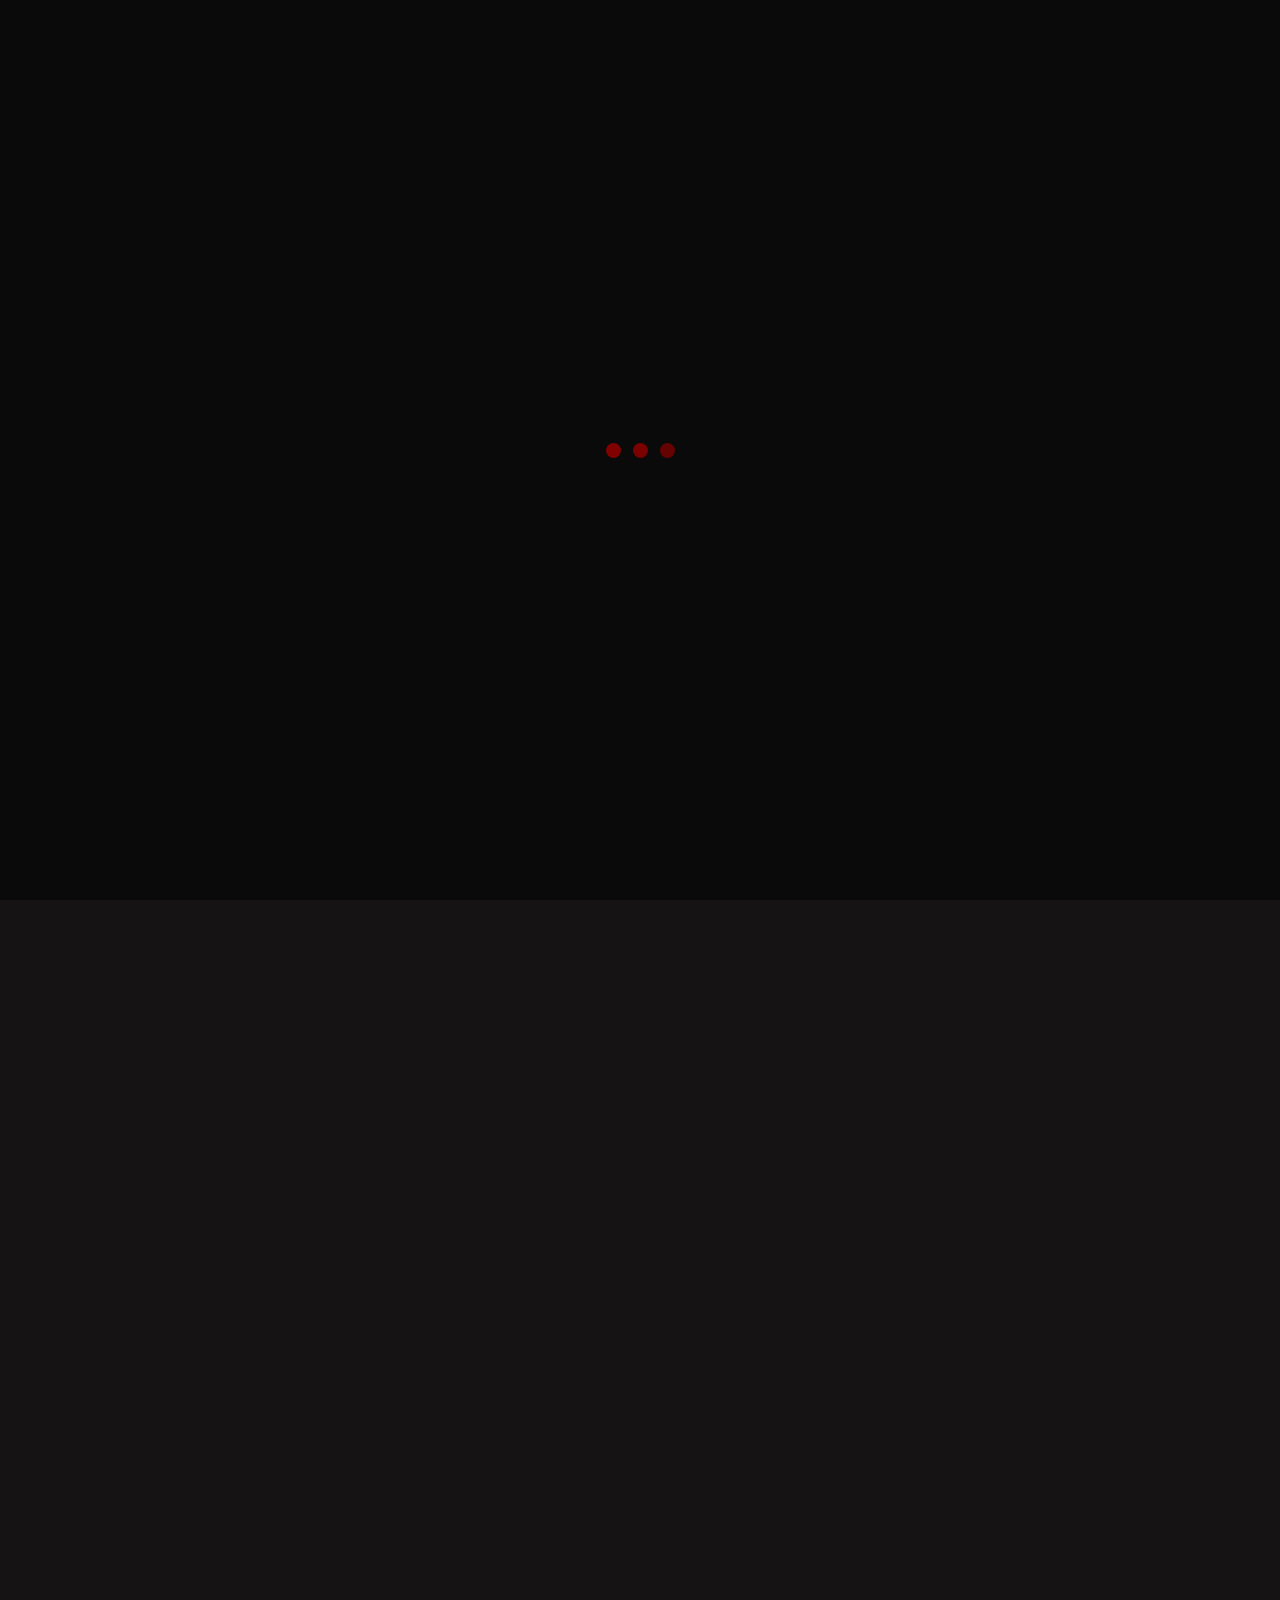
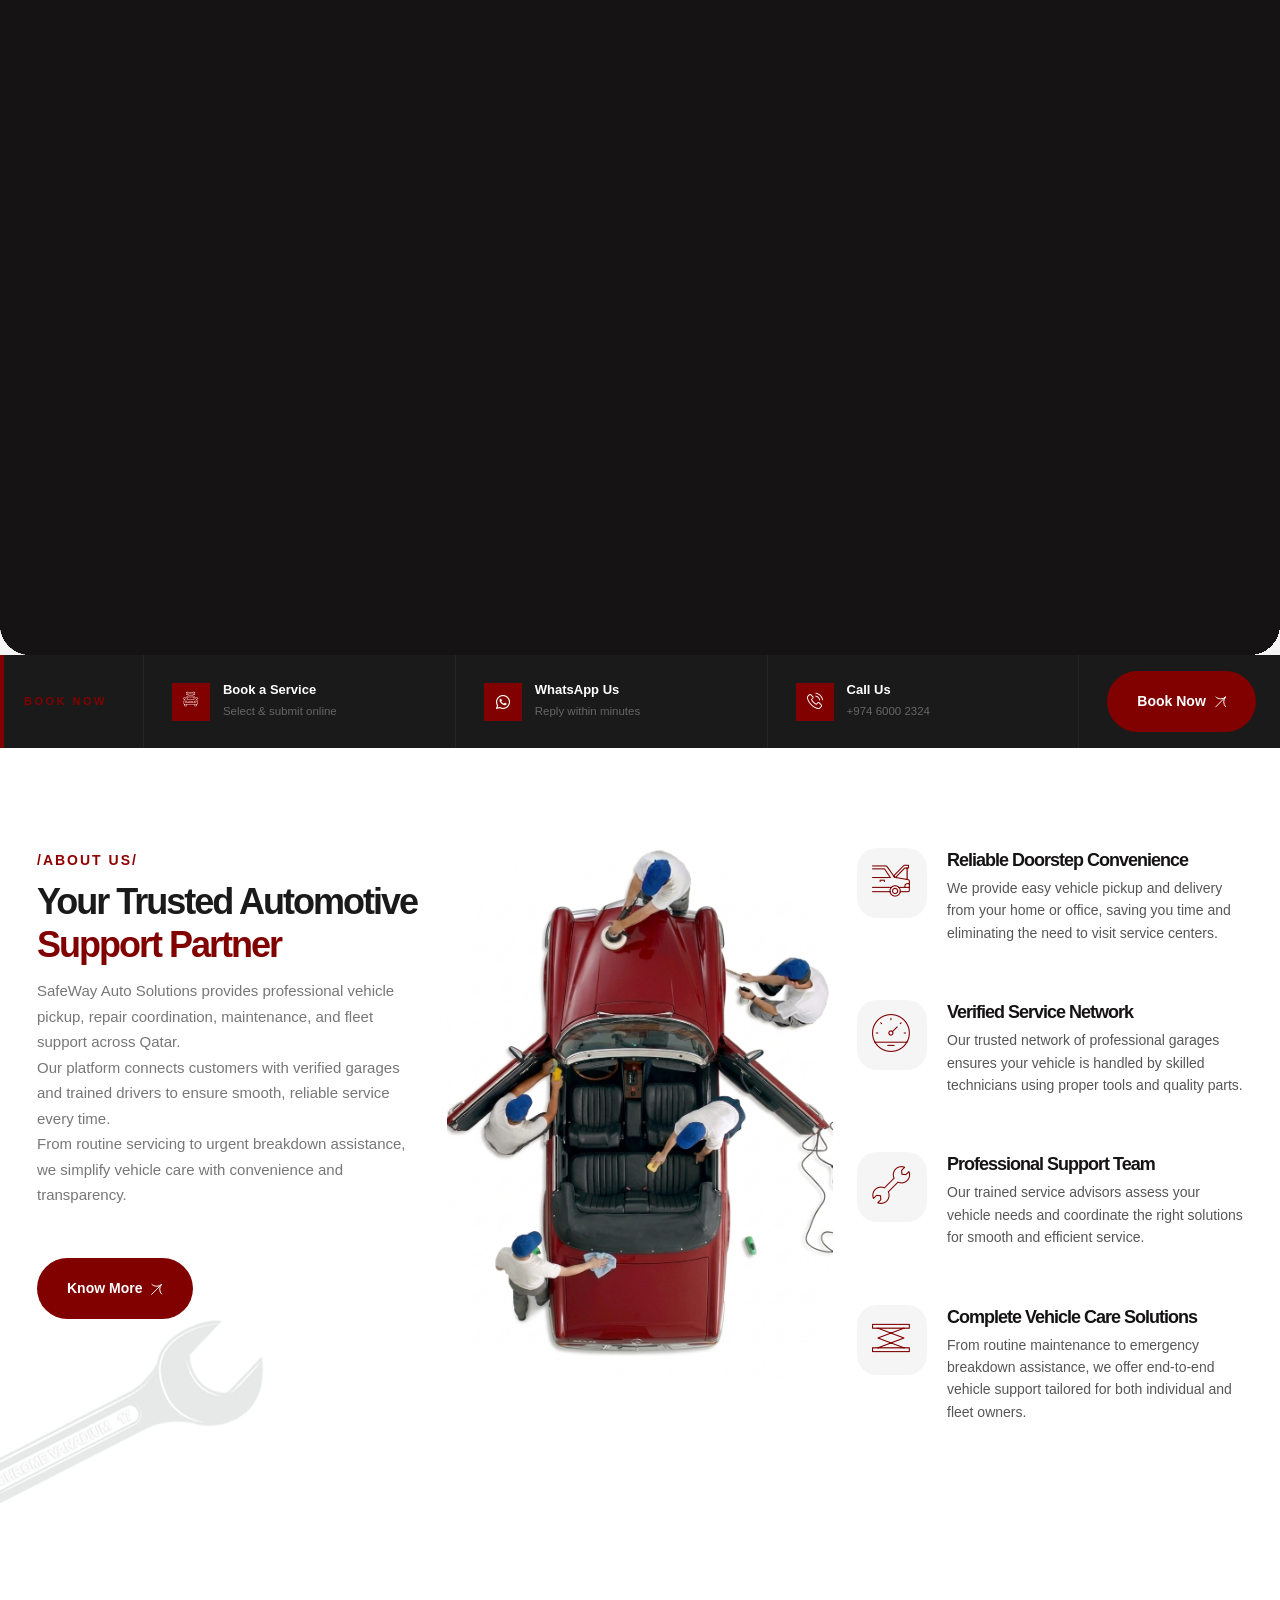
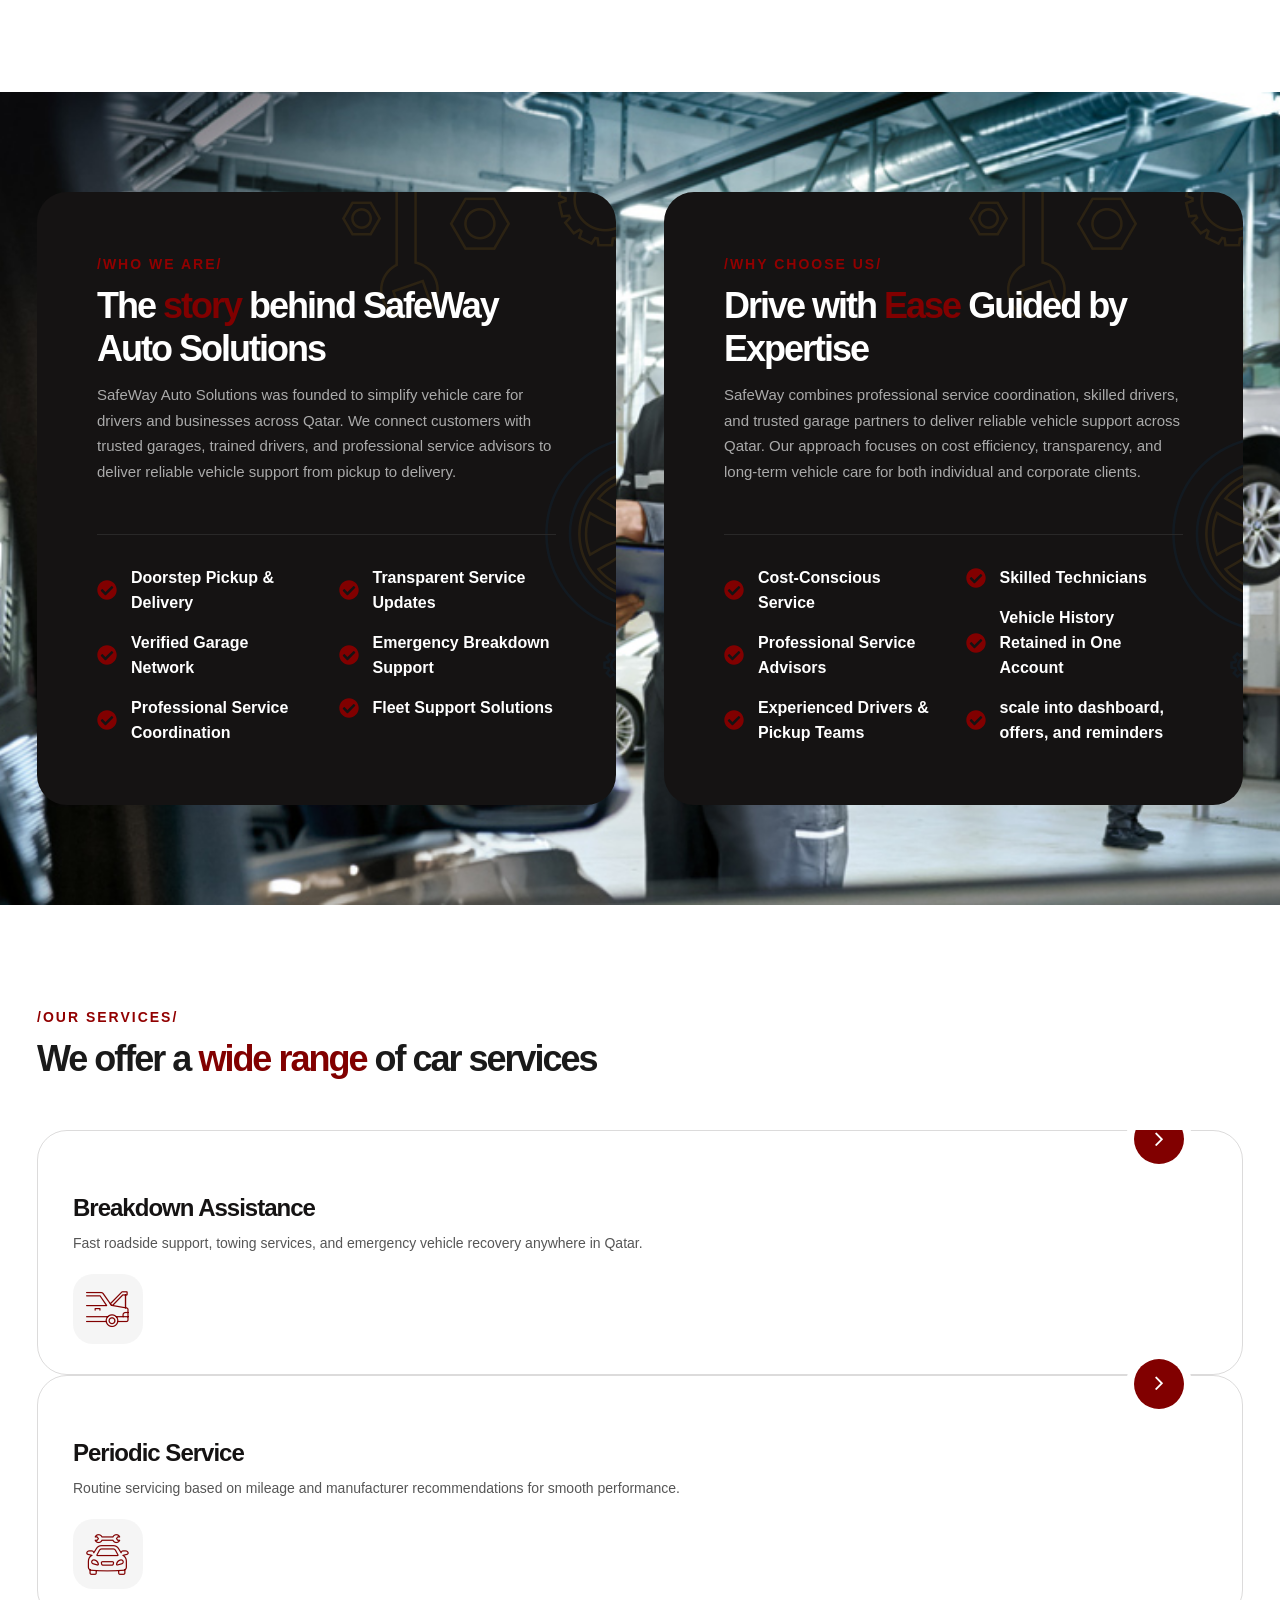
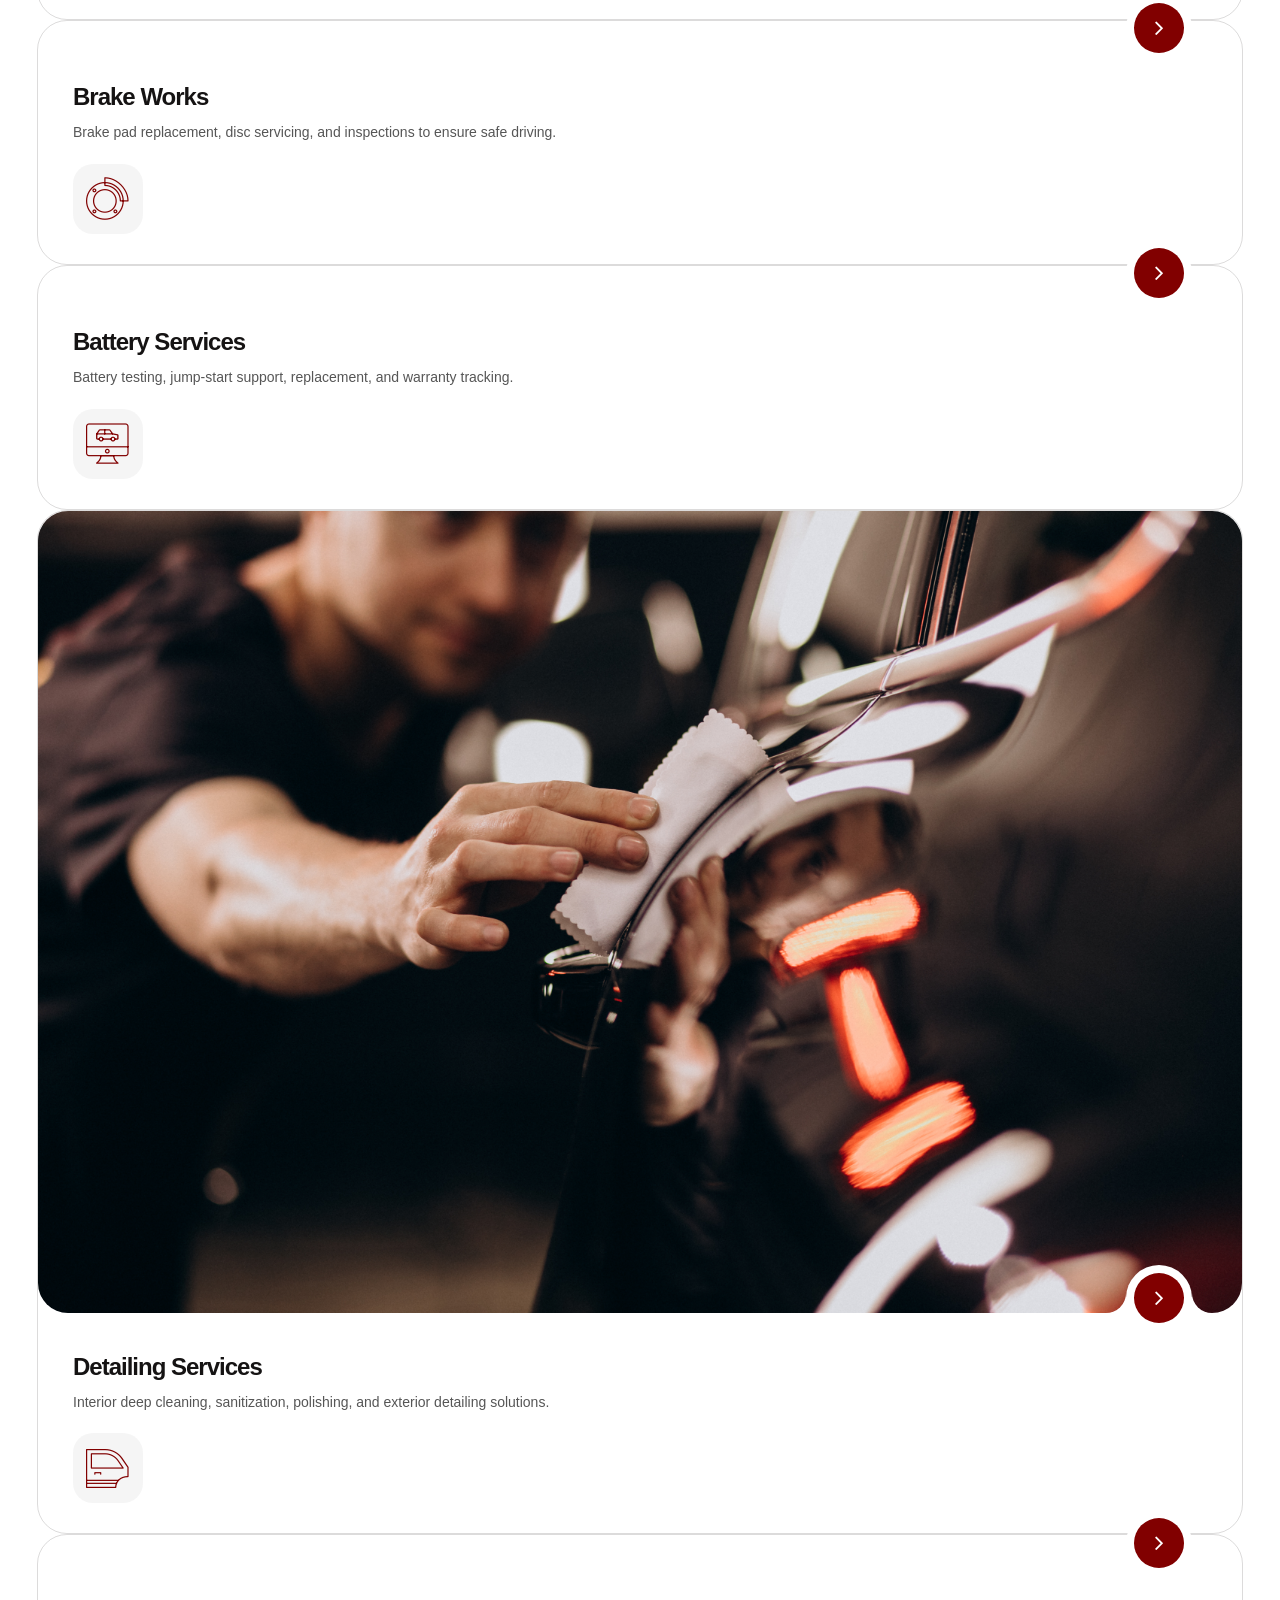
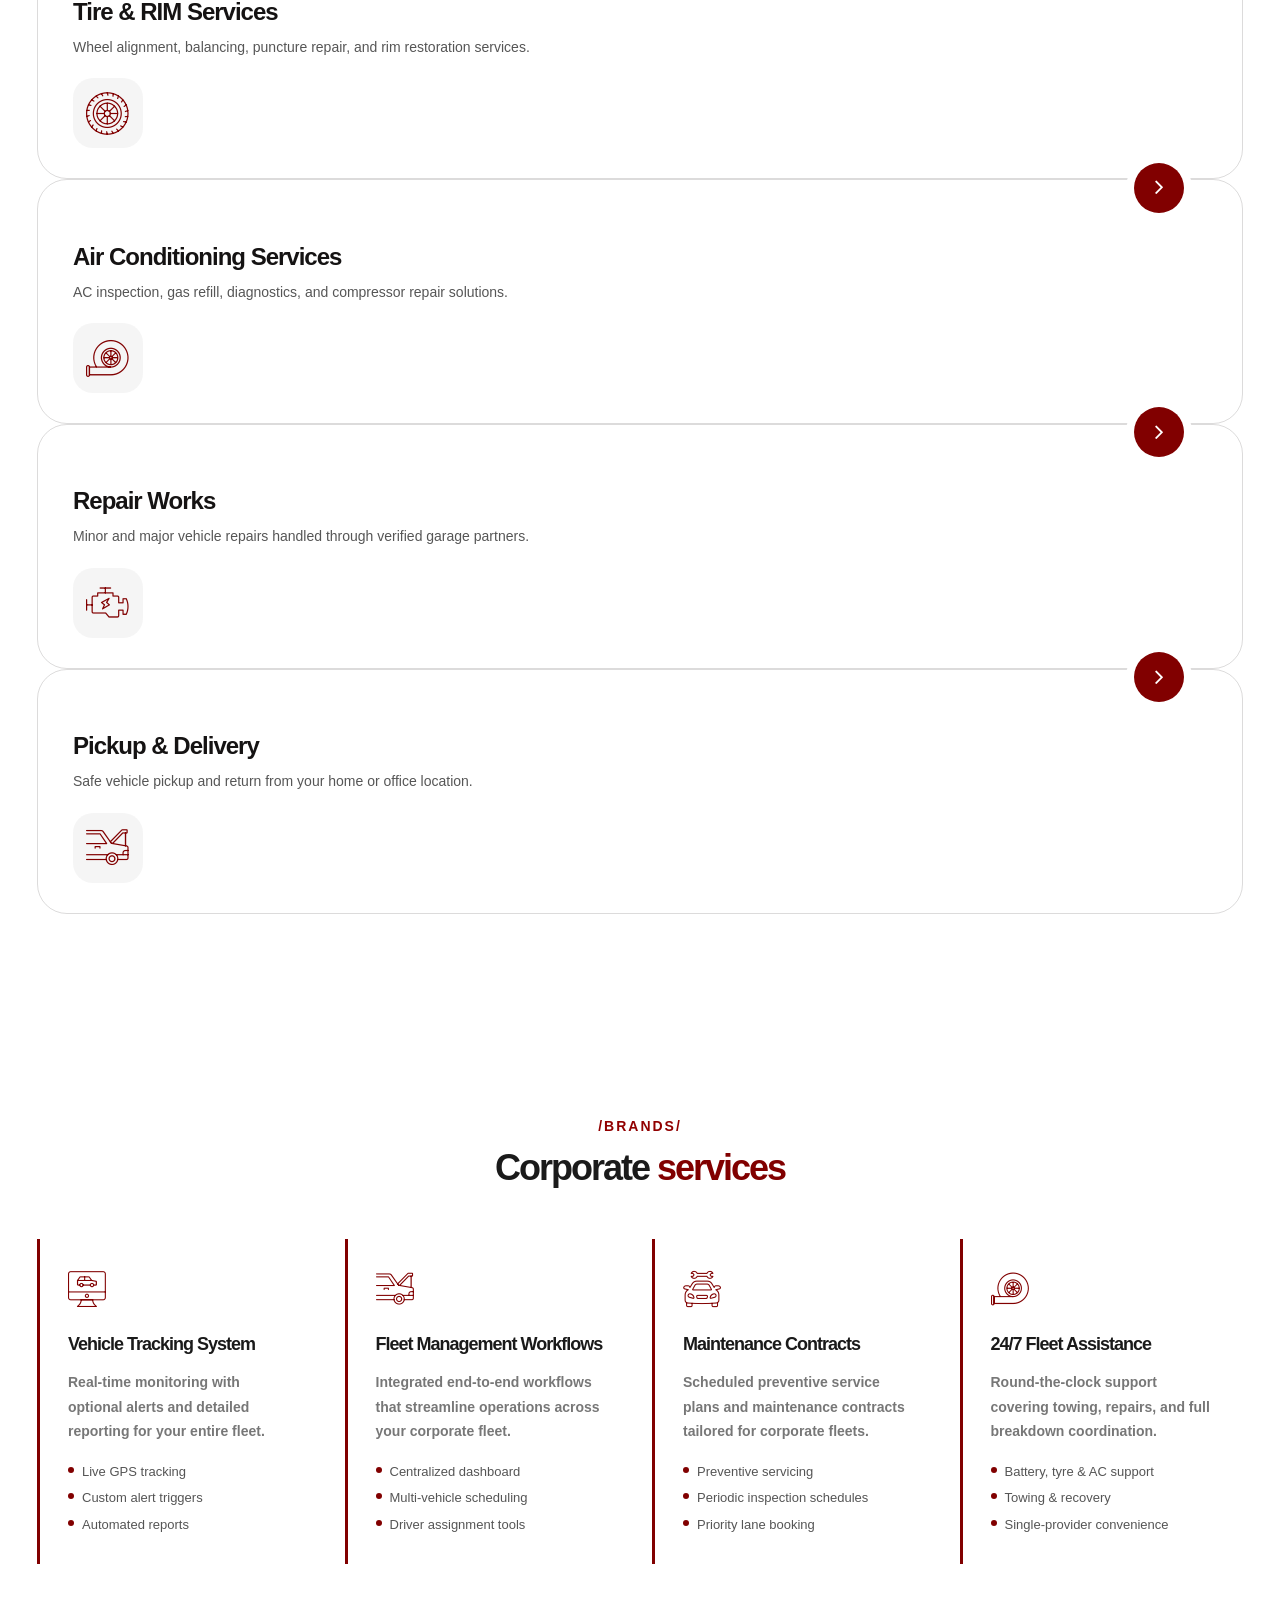
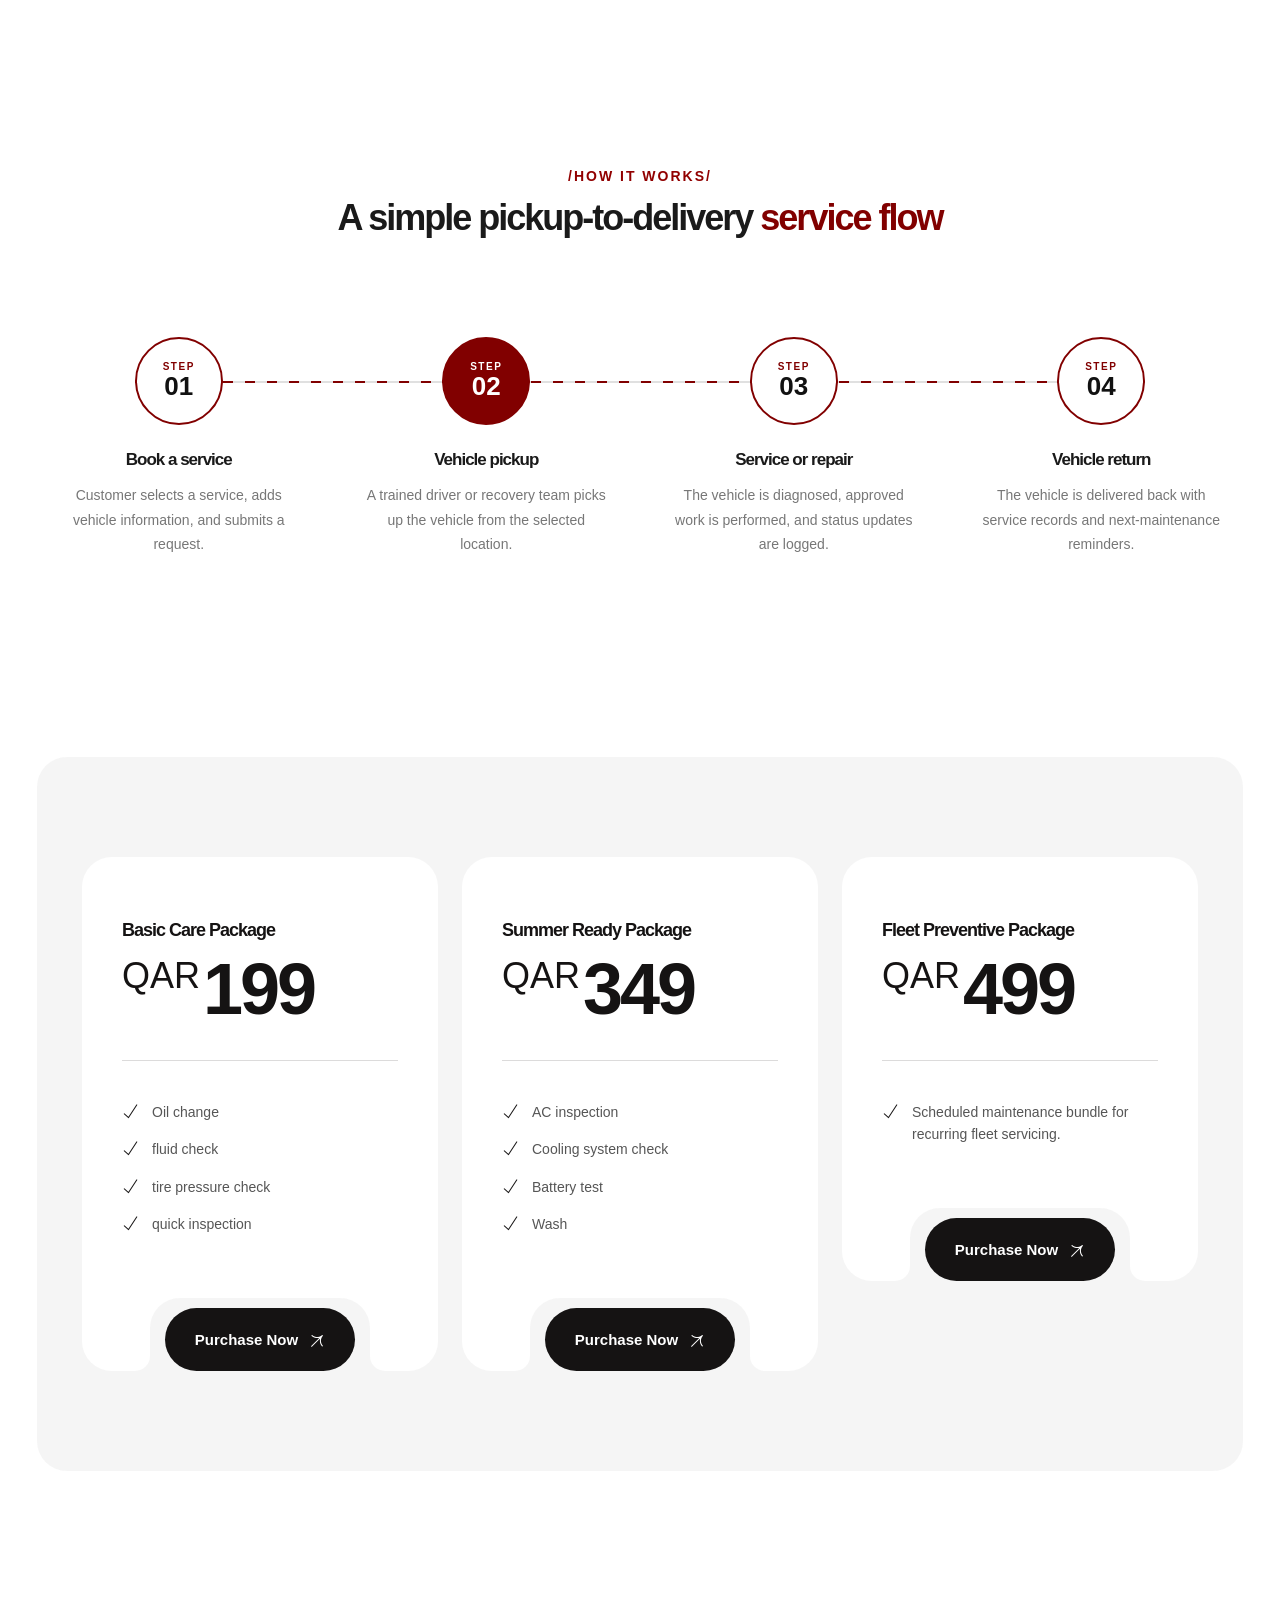
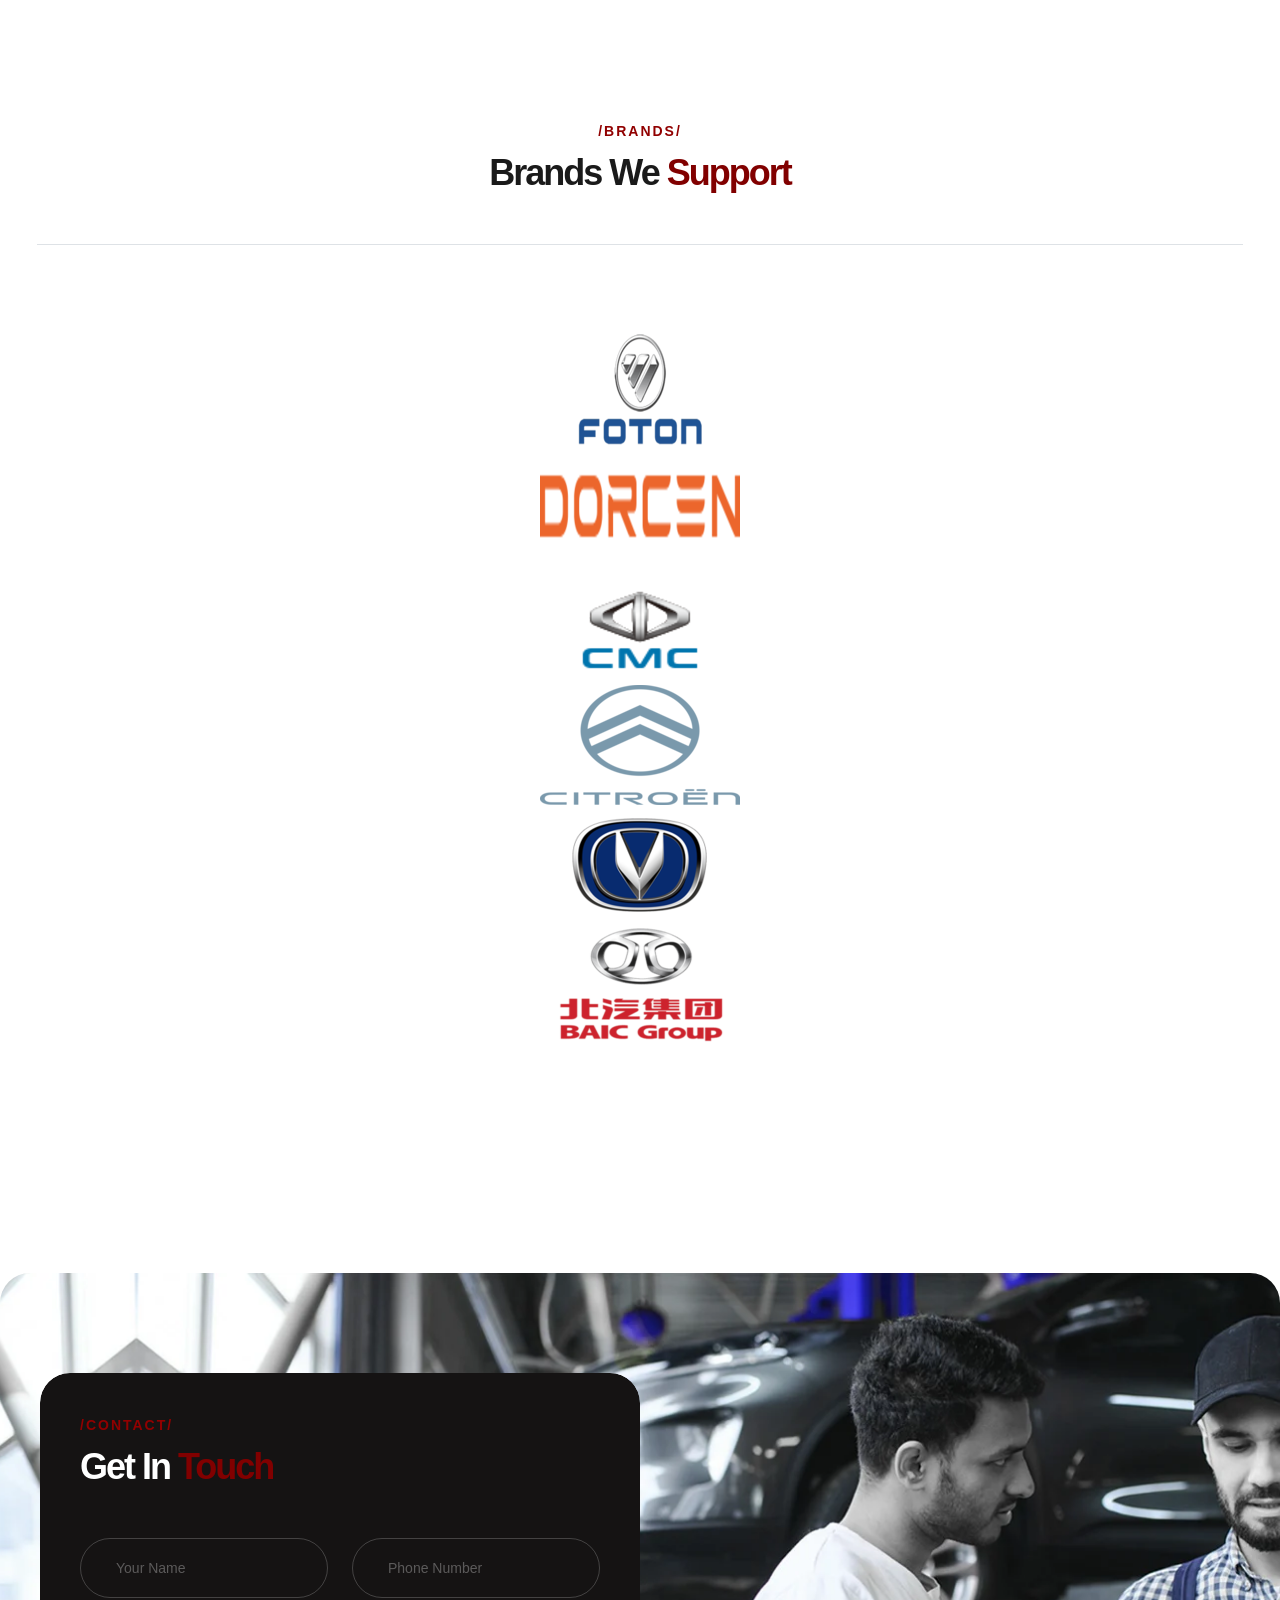
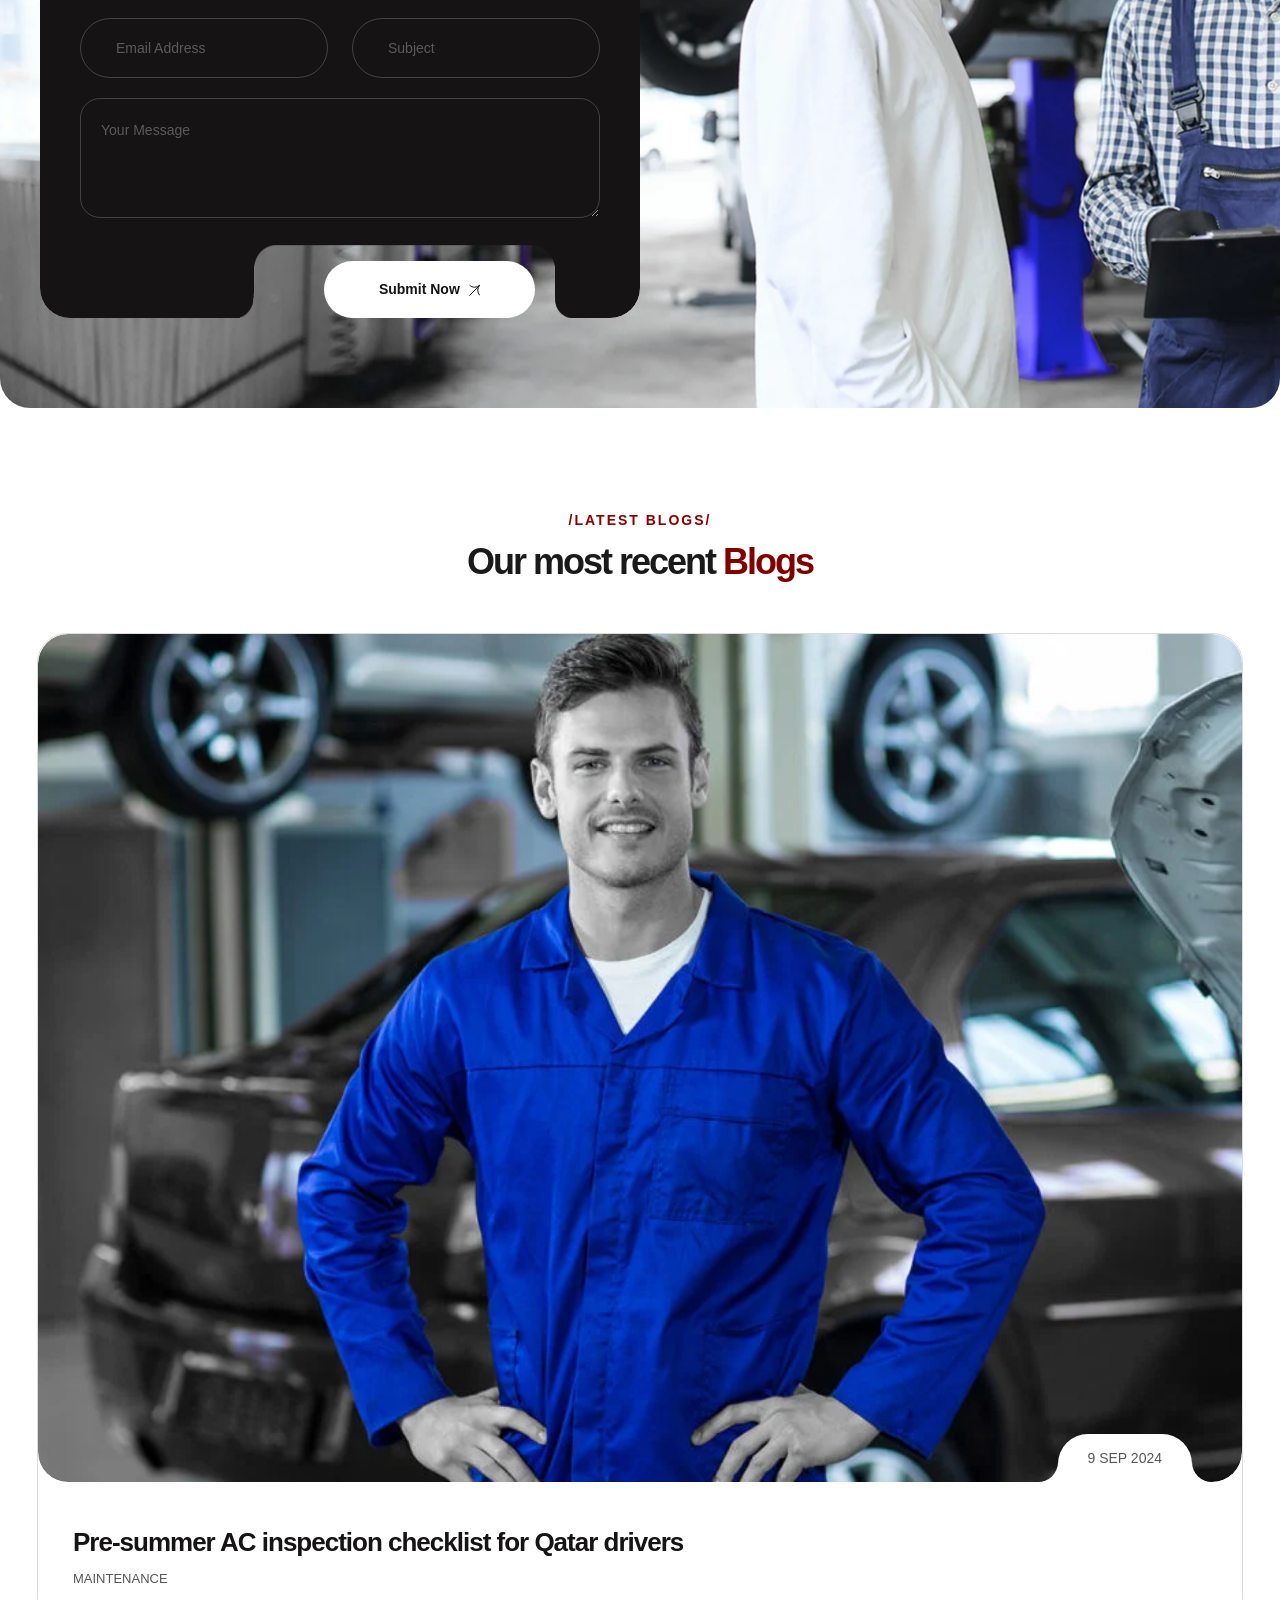
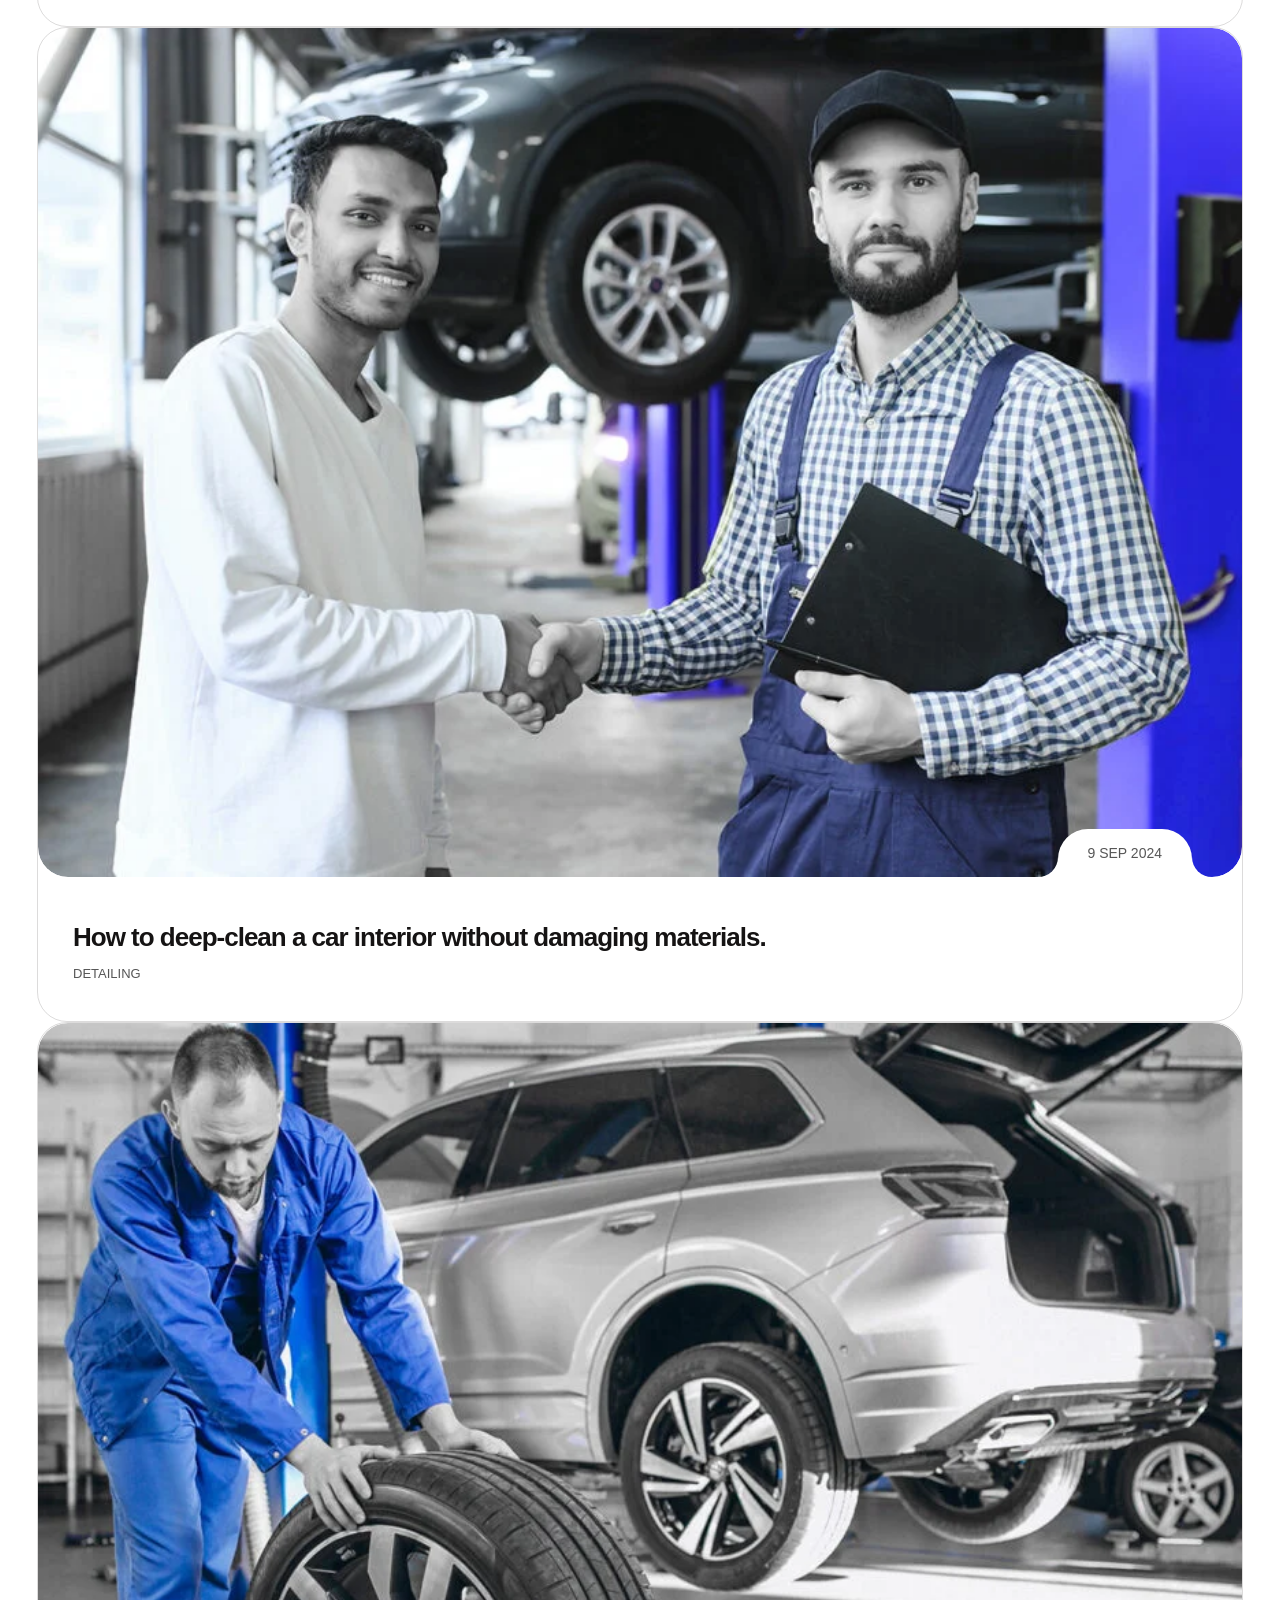
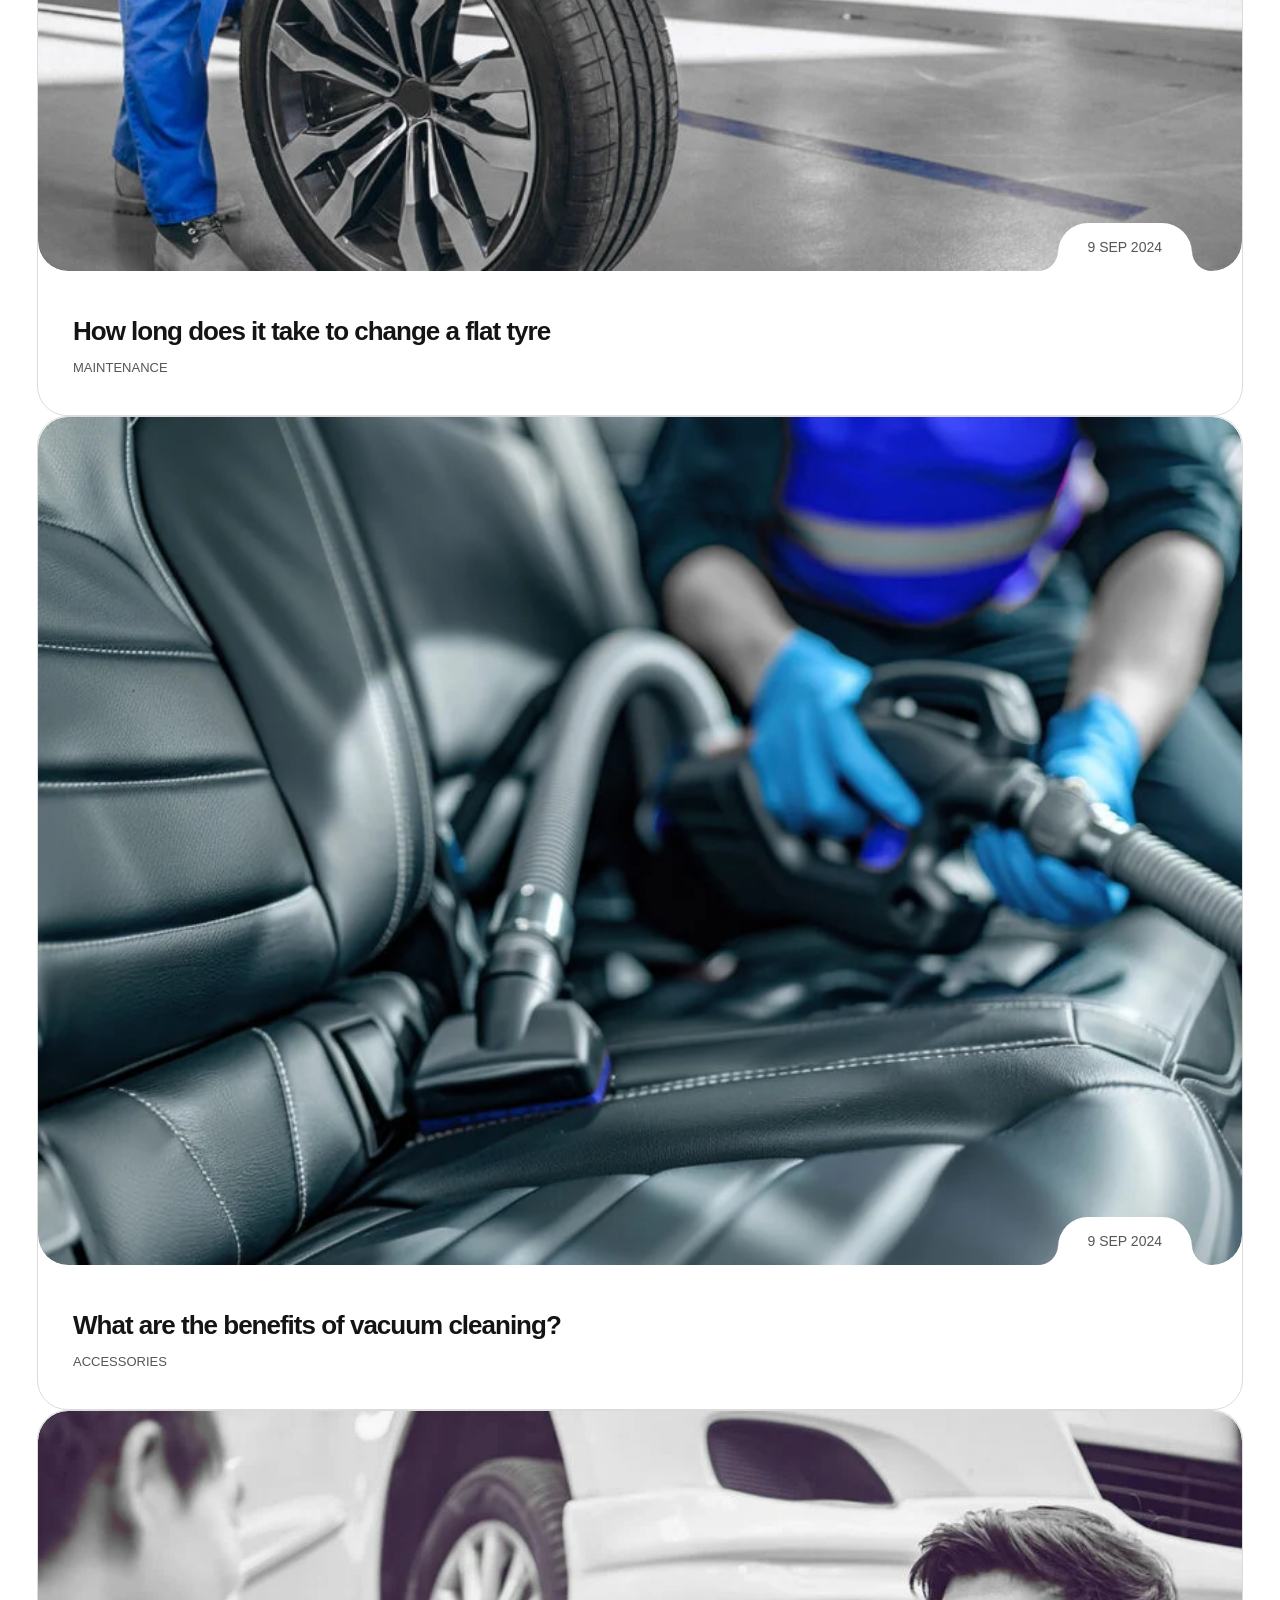
==== index.html @ 8964367b "update email in all pages" ====
<!doctype html>
<html class="no-js" lang="en">

<head>
  <meta charset="utf-8" />
  <meta http-equiv="x-ua-compatible" content="ie=edge" />
  <title>Safeway -Auto solutions</title>
  <meta name="robots" content="noindex, follow" />
  <meta name="description" content="" />
  <meta name="viewport" content="width=device-width, initial-scale=1, shrink-to-fit=no" />
  <!-- Favicon -->
  <!-- <link rel="shortcut icon" type="image/x-icon" href="images/fevicon.png" /> -->
  <!-- CSS
	 
			============================================ -->
  <link rel="stylesheet" href="https://cdnjs.cloudflare.com/ajax/libs/font-awesome/6.5.0/css/all.min.css" />
  <!-- Bootstrap CSS -->
  <link rel="stylesheet" href="css/bootstrap.min.css" />
  <!-- Fontawesome -->
  <link rel="stylesheet" href="css/fontawesome.css" />
  <!-- Flaticon -->
  <link rel="stylesheet" href="css/flaticon.css" />
  <!-- Base Icons -->
  <link rel="stylesheet" href="css/pbminfotech-base-icons.css" />
  <!-- Themify Icons -->
  <link rel="stylesheet" href="css/themify-icons.css" />
  <!-- Slick -->
  <link rel="stylesheet" href="css/swiper.min.css" />
  <!-- Magnific -->
  <link rel="stylesheet" href="css/magnific-popup.css" />
  <!-- AOS -->
  <link rel="stylesheet" href="css/aos.css" />
  <!-- Shortcode CSS -->
  <link rel="stylesheet" href="css/shortcode.css" />
  <!-- Base CSS -->
  <link rel="stylesheet" href="css/base.css" />
  <!-- Style CSS -->
  <link rel="stylesheet" href="css/style.css" />
  <!-- Responsive CSS -->
  <link rel="stylesheet" href="css/responsive.css" />
</head>

<body class="home">
  <!-- PRELOADER -->
  <div class="preloader" id="preloader">
    <div class="loader-dots">
      <div class="dot"></div>
      <div class="dot"></div>
      <div class="dot"></div>
    </div>
  </div>
  
  <!-- page wrapper -->
  <div class="page-wrapper" id="page">
    <!-- Header Main Area -->
    <header class="site-header header-style-1 pbmit-bg-color-light">
      <div class="site-header-menu">
        <div class="pbmit-main-header-area pbmit-bg-color-white">
          <div class="container-fluid">
            <div class="pbmit-header-content d-flex justify-content-between align-items-center">
              <div class="pbmit-logo-menuarea d-flex justify-content-between align-items-center">
                <div class="site-branding">
                  <h1 class="site-title">
                    <a href="index.html">
                      <img class="logo-img" src="images/logo/safewaylogo.png" alt="Xcleen" />
                    </a>
                  </h1>
                </div>
                <div class="site-navigation">
                  <nav class="main-menu navbar-expand-xl navbar-light">
                    <div class="navbar-header">
                      <!-- Toggle Button -->
                      <button class="navbar-toggler" type="button">
                        <i class="pbmit-base-icon-menu-1"></i>
                      </button>
                    </div>
                    <div class="pbmit-mobile-menu-bg"></div>
                    <div class="collapse navbar-collapse clearfix show" id="pbmit-menu">
                      <div class="pbmit-menu-wrap">
                        <span class="closepanel">
                          <svg class="qodef-svg--close qodef-m" xmlns="http://www.w3.org/2000/svg" width="20.163"
                            height="20.163" viewBox="0 0 26.163 26.163">
                            <rect width="36" height="1" transform="translate(0.707) rotate(45)"></rect>
                            <rect width="36" height="1" transform="translate(0 25.456) rotate(-45)"></rect>
                          </svg>
                        </span>
                        <ul class="navigation clearfix">
                          <li class="dropdown active">
                            <a href="index.html">Home</a>
                          </li>
                          <li class="dropdown">
                            <a href="about.html">About Us</a>
                          </li>
                          <li class="dropdown">
                            <a href="service.html">Services</a>
                          </li>

                          <li class="dropdown">
                            <a href="blog.html">Blog</a>
                          </li>
                          <li><a href="contact.html">Contact Us</a></li>
                        </ul>
                      </div>
                    </div>
                  </nav>
                </div>
              </div>
              <div class="pbmit-right-box d-flex align-items-center">
                <div class="pbmit-button-box">
                  <div class="pbmit-header-button">
                    <a href="tel:+97460002324">
                      <span class="pbmit-header-button-text-2">+974 6000 2324</span>
                    </a>
                  </div>
                </div>
                <div class="pbmit-button-box-second">
                  <div>
                    <a class="pbmit-btn pbmit-btn-outline open-service-modal" href="javascript:void(0);">
                      <span class="pbmit-button-content-wrapper">
                        <span class="pbmit-button-icon">
                          <svg xmlns="http://www.w3.org/2000/svg" width="16" height="16" viewBox="0 0 22.76 22.76">
                            <path
                              d="M22.34,1A14.67,14.67,0,0,1,12,5.3,14.6,14.6,0,0,1,6.08,4.06,14.68,14.68,0,0,1,1.59,1"
                              transform="translate(-0.29 -0.29)" fill="none" stroke="currentColor" stroke-width="2">
                            </path>
                            <path d="M22.34,1a14.67,14.67,0,0,0,0,20.75" transform="translate(-0.29 -0.29)" fill="none"
                              stroke="currentColor" stroke-width="2"></path>
                            <path d="M22.34,1,1,22.34" transform="translate(-0.29 -0.29)" fill="none"
                              stroke="currentColor" stroke-width="2"></path>
                          </svg>
                        </span>
                        <span class="pbmit-button-text">Book Your Service</span>
                      </span>
                    </a>
                  </div>
                </div>
              </div>
            </div>
          </div>
        </div>
      </div>

      <div class="pbmit-slider-area pbmit-slider-one">
        <div class="swiper-slider" data-autoplay="true" data-loop="true" data-dots="true" data-arrows="false"
          data-columns="1" data-margin="0" data-effect="fade">
          <div class="swiper-wrapper">
            <!-- Slide1 -->
            <div class="swiper-slide">
              <div class="pbmit-bg-overlay"></div>
              <div class="pbmit-slider-item">
                <div class="pbmit-slider-bg" style="
                      background-image: url(images/banner-slider-img/BG\ \(1\).jpg);
                    "></div>
                <div class="container">
                  <div class="row">
                    <div class="col-md-10">
                      <div class="pbmit-slider-content">
                        <h5 class="pbmit-sub-title transform-delay-1">
                          Doorstep Pickup & Delivery
                        </h5>
                        <h2 class="pbmit-title transform-left transform-delay-2">
                          Doorstep Vehicle <br />
                          Pickup & Repair <br />
                          Across Qatar
                        </h2>
                        <p class="pbmit-desc transform-bottom transform-delay-3">
                          We pick up, repair, and deliver your vehicle with
                          ease.
                        </p>
                        <div class="pbmit-button transform-bottom transform-delay-4">
                          <a class="pbmit-btn pbmit-btn-hover-white" href="service.html">
                            <span class="pbmit-button-content-wrapper">
                              <span class="pbmit-button-icon">
                                <svg xmlns="http://www.w3.org/2000/svg" width="22.76" height="22.76"
                                  viewBox="0 0 22.76 22.76">
                                  <title>black-arrow</title>
                                  <path
                                    d="M22.34,1A14.67,14.67,0,0,1,12,5.3,14.6,14.6,0,0,1,6.08,4.06,14.68,14.68,0,0,1,1.59,1"
                                    transform="translate(-0.29 -0.29)" fill="none" stroke="#000" stroke-width="2">
                                  </path>
                                  <path d="M22.34,1a14.67,14.67,0,0,0,0,20.75" transform="translate(-0.29 -0.29)"
                                    fill="none" stroke="#000" stroke-width="2"></path>
                                  <path d="M22.34,1,1,22.34" transform="translate(-0.29 -0.29)" fill="none"
                                    stroke="#000" stroke-width="2"></path>
                                </svg>
                              </span>
                              <span class="pbmit-button-text">Our Services</span>
                            </span>
                          </a>
                        </div>
                      </div>
                    </div>
                  </div>
                </div>
              </div>
            </div>
            <!-- Slide2 -->
            <div class="swiper-slide">
              <div class="pbmit-bg-overlay"></div>
              <div class="pbmit-slider-item">
                <div class="pbmit-slider-bg" style="
                      background-image: url(images/banner-slider-img/BG\ \(2\).jpg);
                    "></div>
                <div class="container">
                  <div class="row">
                    <div class="col-md-10">
                      <div class="pbmit-slider-content">
                        <h5 class="pbmit-sub-title transform-top transform-delay-1">
                          24/7 Emergency Support
                        </h5>
                        <h2 class="pbmit-title transform-left transform-delay-2">
                          24/7 Breakdown <br />
                          Assistance When <br />
                          You Need It
                        </h2>
                        <p class="pbmit-desc transform-bottom transform-delay-3">
                          Fast roadside help and towing when you need it most.
                        </p>
                        <div class="pbmit-button transform-bottom transform-delay-4">
                          <a class="pbmit-btn pbmit-btn-hover-white" href="service.html">
                            <span class="pbmit-button-content-wrapper">
                              <span class="pbmit-button-icon">
                                <svg xmlns="http://www.w3.org/2000/svg" width="22.76" height="22.76"
                                  viewBox="0 0 22.76 22.76">
                                  <title>black-arrow</title>
                                  <path
                                    d="M22.34,1A14.67,14.67,0,0,1,12,5.3,14.6,14.6,0,0,1,6.08,4.06,14.68,14.68,0,0,1,1.59,1"
                                    transform="translate(-0.29 -0.29)" fill="none" stroke="#000" stroke-width="2">
                                  </path>
                                  <path d="M22.34,1a14.67,14.67,0,0,0,0,20.75" transform="translate(-0.29 -0.29)"
                                    fill="none" stroke="#000" stroke-width="2"></path>
                                  <path d="M22.34,1,1,22.34" transform="translate(-0.29 -0.29)" fill="none"
                                    stroke="#000" stroke-width="2"></path>
                                </svg>
                              </span>
                              <span class="pbmit-button-text">Our Services</span>
                            </span>
                          </a>
                        </div>
                      </div>
                    </div>
                  </div>
                </div>
              </div>
            </div>
            <!-- Slide3 -->
            <div class="swiper-slide">
              <div class="pbmit-bg-overlay"></div>
              <div class="pbmit-slider-item">
                <div class="pbmit-slider-bg" style="
                      background-image: url(images/banner-slider-img/BG\ \(3\).jpg);
                    "></div>
                <div class="container">
                  <div class="row">
                    <div class="col-md-10">
                      <div class="pbmit-slider-content">
                        <h5 class="pbmit-sub-title transform-top transform-delay-1">
                          Maintenance & Fleet Solutions
                        </h5>
                        <h2 class="pbmit-title transform-left transform-delay-2">
                          Complete Vehicle <br />
                          Maintenance <br />
                          & Fleet Support
                        </h2>
                        <p class="pbmit-desc transform-bottom transform-delay-3">
                          Reliable servicing for personal and fleet vehicles.
                        </p>
                        <div class="pbmit-button transform-bottom transform-delay-4">
                          <a class="pbmit-btn pbmit-btn-hover-white" href="service.html">
                            <span class="pbmit-button-content-wrapper">
                              <span class="pbmit-button-icon">
                                <svg xmlns="http://www.w3.org/2000/svg" width="22.76" height="22.76"
                                  viewBox="0 0 22.76 22.76">
                                  <title>black-arrow</title>
                                  <path
                                    d="M22.34,1A14.67,14.67,0,0,1,12,5.3,14.6,14.6,0,0,1,6.08,4.06,14.68,14.68,0,0,1,1.59,1"
                                    transform="translate(-0.29 -0.29)" fill="none" stroke="#000" stroke-width="2">
                                  </path>
                                  <path d="M22.34,1a14.67,14.67,0,0,0,0,20.75" transform="translate(-0.29 -0.29)"
                                    fill="none" stroke="#000" stroke-width="2"></path>
                                  <path d="M22.34,1,1,22.34" transform="translate(-0.29 -0.29)" fill="none"
                                    stroke="#000" stroke-width="2"></path>
                                </svg>
                              </span>
                              <span class="pbmit-button-text">Our Services</span>
                            </span>
                          </a>
                        </div>
                      </div>
                    </div>
                  </div>
                </div>
              </div>
            </div>
          </div>
        </div>
      </div>
    </header>
    <!-- Header Main Area End Here -->

    <!-- page content -->
    <div class="page-content">
      <!-- Book Bar Start -->
      <section class="pbmit-book-bar-section">
        <div class="container p-0">
          <div class="pbmit-book-bar">
            <!-- Label -->
            <div class="pbmit-book-bar-label">
              <span>Book Now</span>
            </div>

            <!-- Options -->
            <div class="pbmit-book-bar-options">
              <a href="service.html" class="pbmit-book-bar-option">
                <div class="pbmit-book-bar-icon">
                  <i class="pbmit-karsfix-icon pbmit-karsfix-icon-repair"></i>
                </div>
                <div class="pbmit-book-bar-text">
                  <strong>Book a Service</strong>
                  <span>Select &amp; submit online</span>
                </div>
              </a>

              <a href="https://wa.me/97460002324?text=Hello%20SafeWay,%20I%20would%20like%20to%20book%20a%20vehicle%20service."
                target="_blank" class="pbmit-book-bar-option">
                <div class="pbmit-book-bar-icon">
                  <i class="fab fa-whatsapp"></i>
                </div>
                <div class="pbmit-book-bar-text">
                  <strong>WhatsApp Us</strong>
                  <span>Reply within minutes</span>
                </div>
              </a>

              <a href="tel:+97460002324" class="pbmit-book-bar-option">
                <div class="pbmit-book-bar-icon">
                  <i class="pbmit-base-icon-phone-call"></i>
                </div>
                <div class="pbmit-book-bar-text">
                  <strong>Call Us</strong>
                  <span>+974 6000 2324</span>
                </div>
              </a>
            </div>

            <!-- CTA -->
            <div class="pbmit-book-bar-cta">
              <a class="pbmit-btn pbmit-btn-global"
                href="https://wa.me/+97460002324?text=Hello%20SafeWay,%20I%20would%20like%20to%20book%20a%20vehicle%20service."
                target="_blank">
                <span class="pbmit-button-content-wrapper">
                  <span class="pbmit-button-icon">
                    <svg xmlns="http://www.w3.org/2000/svg" width="16" height="16" viewBox="0 0 22.76 22.76">
                      <path d="M22.34,1A14.67,14.67,0,0,1,12,5.3,14.6,14.6,0,0,1,6.08,4.06,14.68,14.68,0,0,1,1.59,1"
                        transform="translate(-0.29 -0.29)" fill="none" stroke="currentColor" stroke-width="2"></path>
                      <path d="M22.34,1a14.67,14.67,0,0,0,0,20.75" transform="translate(-0.29 -0.29)" fill="none"
                        stroke="currentColor" stroke-width="2"></path>
                      <path d="M22.34,1,1,22.34" transform="translate(-0.29 -0.29)" fill="none" stroke="currentColor"
                        stroke-width="2"></path>
                    </svg>
                  </span>
                  <span class="pbmit-button-text">Book Now</span>
                </span>
              </a>
            </div>
          </div>
        </div>
      </section>
      <!-- Book Bar End -->

      <!-- About us Start -->
      <section class="section-lg">
        <div class="container">
          <div class="row">
            <div class="col-md-12 col-xl-4">
              <div class="pbmit-heading-subheading animation-style2">
                <h4 class="pbmit-subtitle">About Us</h4>
                <h2 class="pbmit-title">
                  Your Trusted Automotive
                  <span class="pbmit-global-color">Support Partner</span>
                </h2>
                <div class="pbmit-heading-desc">
                  SafeWay Auto Solutions provides professional vehicle pickup,
                  repair coordination, maintenance, and fleet support across
                  Qatar. <br />
                  Our platform connects customers with verified garages and
                  trained drivers to ensure smooth, reliable service every
                  time.
                  <br />
                  From routine servicing to urgent breakdown assistance, we
                  simplify vehicle care with convenience and transparency.
                </div>
              </div>
              <a class="pbmit-btn" href="about.html">
                <span class="pbmit-button-content-wrapper">
                  <span class="pbmit-button-icon">
                    <svg xmlns="http://www.w3.org/2000/svg" width="22.76" height="22.76" viewBox="0 0 22.76 22.76">
                      <title>black-arrow</title>
                      <path d="M22.34,1A14.67,14.67,0,0,1,12,5.3,14.6,14.6,0,0,1,6.08,4.06,14.68,14.68,0,0,1,1.59,1"
                        transform="translate(-0.29 -0.29)" fill="none" stroke="#000" stroke-width="2"></path>
                      <path d="M22.34,1a14.67,14.67,0,0,0,0,20.75" transform="translate(-0.29 -0.29)" fill="none"
                        stroke="#000" stroke-width="2"></path>
                      <path d="M22.34,1,1,22.34" transform="translate(-0.29 -0.29)" fill="none" stroke="#000"
                        stroke-width="2"></path>
                    </svg>
                  </span>
                  <span class="pbmit-button-text">Know More</span>
                </span>
              </a>
              <div class="tween-effect-style-area">
                <div class="pbmit-tween-effect-style-1">
                  <div class="pbmit-tween-effect" data-x-start="0" data-x-end="10" data-y-start="0" data-y-end="0"
                    data-scale-x-start="1" data-scale-x-end=" 1" data-skew-x-start=" 0deg" data-skew-x-end="0deg"
                    data-skew-y-start=" 0deg" data-skew-y-end=" 0deg" data-rotate-x-start="0" data-rotate-x-end="0">
                    <img src="images/homepage-1/about-img-02.webp" src="" class="img-fluid" alt="" />
                    <!-- <img
                        src="images/homepage-1/.webp"
                        src=""
                        class="img-fluid"
                        alt=""
                      /> -->
                  </div>
                </div>
              </div>
            </div>
            <div class="col-md-12 col-xl-4">
              <div class="why-choose-one-about-img">
                <!-- <img
                    src="images/homepage-1/about-img-01.webp"
                    class="img-fluid"
                    alt=""
                  /> -->
                <img src="images/homepage-1/about-img.png" class="img-fluid" alt="">
              </div>
            </div>
            <div class="col-md-12 col-xl-4">
              <div class="pbmit-ihbox-style-2">
                <div class="pbmit-ihbox-headingicon">
                  <div class="pbmit-ihbox-icon">
                    <div class="pbmit-ihbox-icon-wrapper pbmit-icon-type-icon">
                      <i class="pbmit-karsfix-icon pbmit-karsfix-icon-automobile"></i>
                    </div>
                  </div>
                  <div class="pbmit-ihbox-contents">
                    <h2 class="pbmit-element-title">
                      Reliable Doorstep Convenience
                    </h2>
                    <div class="pbmit-heading-desc">
                      We provide easy vehicle pickup and delivery from your
                      home or office, saving you time and eliminating the need
                      to visit service centers.
                    </div>
                  </div>
                </div>
              </div>
              <div class="pt-5 mt-md-2">
                <div class="pbmit-ihbox-style-2">
                  <div class="pbmit-ihbox-headingicon">
                    <div class="pbmit-ihbox-icon">
                      <div class="pbmit-ihbox-icon-wrapper pbmit-icon-type-icon">
                        <i class="pbmit-karsfix-icon pbmit-karsfix-icon-meter"></i>
                      </div>
                    </div>
                    <div class="pbmit-ihbox-contents">
                      <h2 class="pbmit-element-title">
                        Verified Service Network
                      </h2>
                      <div class="pbmit-heading-desc">
                        Our trusted network of professional garages ensures
                        your vehicle is handled by skilled technicians using
                        proper tools and quality parts.
                      </div>
                    </div>
                  </div>
                </div>
              </div>
              <div class="pt-5 mt-md-2">
                <div class="pbmit-ihbox-style-2">
                  <div class="pbmit-ihbox-headingicon">
                    <div class="pbmit-ihbox-icon">
                      <div class="pbmit-ihbox-icon-wrapper pbmit-icon-type-icon">
                        <i class="pbmit-karsfix-icon pbmit-karsfix-icon-adjustable-wrench"></i>
                      </div>
                    </div>
                    <div class="pbmit-ihbox-contents">
                      <h2 class="pbmit-element-title">
                        Professional Support Team
                      </h2>
                      <div class="pbmit-heading-desc">
                        Our trained service advisors assess your vehicle needs
                        and coordinate the right solutions for smooth and
                        efficient service.
                      </div>
                    </div>
                  </div>
                </div>
              </div>
              <div class="pt-5 mt-md-2">
                <div class="pbmit-ihbox-style-2">
                  <div class="pbmit-ihbox-headingicon">
                    <div class="pbmit-ihbox-icon">
                      <div class="pbmit-ihbox-icon-wrapper pbmit-icon-type-icon">
                        <i class="pbmit-karsfix-icon pbmit-karsfix-icon-car-lifter"></i>
                      </div>
                    </div>
                    <div class="pbmit-ihbox-contents">
                      <h2 class="pbmit-element-title">
                        Complete Vehicle Care Solutions
                      </h2>
                      <div class="pbmit-heading-desc">
                        From routine maintenance to emergency breakdown
                        assistance, we offer end-to-end vehicle support
                        tailored for both individual and fleet owners.
                      </div>
                    </div>
                  </div>
                </div>
              </div>
            </div>
          </div>
        </div>
      </section>
      <!-- About us end -->

      <!-- Who We Are Start -->
      <section class="section-lg who-we-are-one-bg">
        <div class="container">
          <div class="row g-5">
            <div class="col-md-12 col-xl-6">
              <div class="pbmit-bg-color-blackish content-wrapper">
                <div class="pbmit-heading-subheading animation-style2">
                  <h4 class="pbmit-subtitle">Who we are</h4>
                  <h2 class="pbmit-title">
                    The <span class="pbmit-global-color">story</span> behind
                    SafeWay Auto Solutions
                  </h2>
                  <div class="pbmit-heading-desc">
                    SafeWay Auto Solutions was founded to simplify vehicle
                    care for drivers and businesses across Qatar. We connect
                    customers with trusted garages, trained drivers, and
                    professional service advisors to deliver reliable vehicle
                    support from pickup to delivery.
                  </div>
                </div>
                <div class="list-group-area">
                  <div class="row">
                    <div class="col-md-6">
                      <ul class="list-group list-group-borderless">
                        <li class="list-group-item">
                          <span class="pbmit-icon-list-icon">
                            <svg aria-hidden="true" class="e-font-icon-svg e-fas-check-circle" viewBox="0 0 512 512"
                              xmlns="http://www.w3.org/2000/svg">
                              <path
                                d="M504 256c0 136.967-111.033 248-248 248S8 392.967 8 256 119.033 8 256 8s248 111.033 248 248zM227.314 387.314l184-184c6.248-6.248 6.248-16.379 0-22.627l-22.627-22.627c-6.248-6.249-16.379-6.249-22.628 0L216 308.118l-70.059-70.059c-6.248-6.248-16.379-6.248-22.628 0l-22.627 22.627c-6.248 6.248-6.248 16.379 0 22.627l104 104c6.249 6.249 16.379 6.249 22.628.001z">
                              </path>
                            </svg>
                          </span>
                          <span class="pbmit-icon-list-text">Doorstep Pickup & Delivery
                          </span>
                        </li>
                        <li class="list-group-item">
                          <span class="pbmit-icon-list-icon">
                            <svg aria-hidden="true" class="e-font-icon-svg e-fas-check-circle" viewBox="0 0 512 512"
                              xmlns="http://www.w3.org/2000/svg">
                              <path
                                d="M504 256c0 136.967-111.033 248-248 248S8 392.967 8 256 119.033 8 256 8s248 111.033 248 248zM227.314 387.314l184-184c6.248-6.248 6.248-16.379 0-22.627l-22.627-22.627c-6.248-6.249-16.379-6.249-22.628 0L216 308.118l-70.059-70.059c-6.248-6.248-16.379-6.248-22.628 0l-22.627 22.627c-6.248 6.248-6.248 16.379 0 22.627l104 104c6.249 6.249 16.379 6.249 22.628.001z">
                              </path>
                            </svg>
                          </span>
                          <span class="pbmit-icon-list-text">Verified Garage Network</span>
                        </li>
                        <li class="list-group-item">
                          <span class="pbmit-icon-list-icon">
                            <svg aria-hidden="true" class="e-font-icon-svg e-fas-check-circle" viewBox="0 0 512 512"
                              xmlns="http://www.w3.org/2000/svg">
                              <path
                                d="M504 256c0 136.967-111.033 248-248 248S8 392.967 8 256 119.033 8 256 8s248 111.033 248 248zM227.314 387.314l184-184c6.248-6.248 6.248-16.379 0-22.627l-22.627-22.627c-6.248-6.249-16.379-6.249-22.628 0L216 308.118l-70.059-70.059c-6.248-6.248-16.379-6.248-22.628 0l-22.627 22.627c-6.248 6.248-6.248 16.379 0 22.627l104 104c6.249 6.249 16.379 6.249 22.628.001z">
                              </path>
                            </svg>
                          </span>
                          <span class="pbmit-icon-list-text">Professional Service Coordination</span>
                        </li>
                      </ul>
                    </div>
                    <div class="col-md-6">
                      <ul class="list-group list-group-borderless pt-md-0 pt-3">
                        <li class="list-group-item">
                          <span class="pbmit-icon-list-icon">
                            <svg aria-hidden="true" class="e-font-icon-svg e-fas-check-circle" viewBox="0 0 512 512"
                              xmlns="http://www.w3.org/2000/svg">
                              <path
                                d="M504 256c0 136.967-111.033 248-248 248S8 392.967 8 256 119.033 8 256 8s248 111.033 248 248zM227.314 387.314l184-184c6.248-6.248 6.248-16.379 0-22.627l-22.627-22.627c-6.248-6.249-16.379-6.249-22.628 0L216 308.118l-70.059-70.059c-6.248-6.248-16.379-6.248-22.628 0l-22.627 22.627c-6.248 6.248-6.248 16.379 0 22.627l104 104c6.249 6.249 16.379 6.249 22.628.001z">
                              </path>
                            </svg>
                          </span>
                          <span class="pbmit-icon-list-text">Transparent Service Updates</span>
                        </li>
                        <li class="list-group-item">
                          <span class="pbmit-icon-list-icon">
                            <svg aria-hidden="true" class="e-font-icon-svg e-fas-check-circle" viewBox="0 0 512 512"
                              xmlns="http://www.w3.org/2000/svg">
                              <path
                                d="M504 256c0 136.967-111.033 248-248 248S8 392.967 8 256 119.033 8 256 8s248 111.033 248 248zM227.314 387.314l184-184c6.248-6.248 6.248-16.379 0-22.627l-22.627-22.627c-6.248-6.249-16.379-6.249-22.628 0L216 308.118l-70.059-70.059c-6.248-6.248-16.379-6.248-22.628 0l-22.627 22.627c-6.248 6.248-6.248 16.379 0 22.627l104 104c6.249 6.249 16.379 6.249 22.628.001z">
                              </path>
                            </svg>
                          </span>
                          <span class="pbmit-icon-list-text">Emergency Breakdown Support</span>
                        </li>
                        <li class="list-group-item">
                          <span class="pbmit-icon-list-icon">
                            <svg aria-hidden="true" class="e-font-icon-svg e-fas-check-circle" viewBox="0 0 512 512"
                              xmlns="http://www.w3.org/2000/svg">
                              <path
                                d="M504 256c0 136.967-111.033 248-248 248S8 392.967 8 256 119.033 8 256 8s248 111.033 248 248zM227.314 387.314l184-184c6.248-6.248 6.248-16.379 0-22.627l-22.627-22.627c-6.248-6.249-16.379-6.249-22.628 0L216 308.118l-70.059-70.059c-6.248-6.248-16.379-6.248-22.628 0l-22.627 22.627c-6.248 6.248-6.248 16.379 0 22.627l104 104c6.249 6.249 16.379 6.249 22.628.001z">
                              </path>
                            </svg>
                          </span>
                          <span class="pbmit-icon-list-text">Fleet Support Solutions</span>
                        </li>
                      </ul>
                    </div>
                  </div>
                </div>
              </div>
            </div>
            <div class="col-md-12 col-xl-6">
              <div class="pbmit-bg-color-blackish content-wrapper">
                <div class="pbmit-heading-subheading animation-style2">
                  <h4 class="pbmit-subtitle">Why Choose Us</h4>

                  <h2 class="pbmit-title">
                    Drive with <span class="pbmit-global-color">Ease</span>
                    Guided by Expertise
                  </h2>

                  <div class="pbmit-heading-desc">
                    SafeWay combines professional service coordination,
                    skilled drivers, and trusted garage partners to deliver
                    reliable vehicle support across Qatar. Our approach
                    focuses on cost efficiency, transparency, and long-term
                    vehicle care for both individual and corporate clients.
                  </div>
                </div>

                <div class="list-group-area">
                  <div class="row">
                    <!-- Left Column -->
                    <div class="col-md-6">
                      <ul class="list-group list-group-borderless">
                        <li class="list-group-item">
                          <span class="pbmit-icon-list-icon">
                            <svg aria-hidden="true" class="e-font-icon-svg e-fas-check-circle" viewBox="0 0 512 512"
                              xmlns="http://www.w3.org/2000/svg">
                              <path d="M504 256c0 136.967-111.033 248-248 248S8 
										392.967 8 256 119.033 8 256 8s248 
										111.033 248 248zM227.314 387.314l184-184
										c6.248-6.248 6.248-16.379 0-22.627
										l-22.627-22.627c-6.248-6.249-16.379-6.249
										-22.628 0L216 308.118l-70.059-70.059
										c-6.248-6.248-16.379-6.248-22.628 0
										l-22.627 22.627c-6.248 6.248-6.248 
										16.379 0 22.627l104 104c6.249 
										6.249 16.379 6.249 22.628.001z"></path>
                            </svg>
                          </span>
                          <span class="pbmit-icon-list-text">
                            Cost-Conscious Service
                          </span>
                        </li>

                        <li class="list-group-item">
                          <span class="pbmit-icon-list-icon">
                            <svg aria-hidden="true" class="e-font-icon-svg e-fas-check-circle" viewBox="0 0 512 512"
                              xmlns="http://www.w3.org/2000/svg">
                              <path d="M504 256c0 136.967-111.033 248-248 
										248S8 392.967 8 256 119.033 8 256 8
										s248 111.033 248 248zM227.314 
										387.314l184-184c6.248-6.248 
										6.248-16.379 0-22.627l-22.627
										-22.627c-6.248-6.249-16.379
										-6.249-22.628 0L216 
										308.118l-70.059-70.059
										c-6.248-6.248-16.379-6.248
										-22.628 0l-22.627 
										22.627c-6.248 6.248
										-6.248 16.379 0 
										22.627l104 104c6.249
										6.249 16.379 
										6.249 22.628.001z"></path>
                            </svg>
                          </span>
                          <span class="pbmit-icon-list-text">
                            Professional Service Advisors
                          </span>
                        </li>

                        <li class="list-group-item">
                          <span class="pbmit-icon-list-icon">
                            <svg aria-hidden="true" class="e-font-icon-svg e-fas-check-circle" viewBox="0 0 512 512"
                              xmlns="http://www.w3.org/2000/svg">
                              <path d="M504 256c0 136.967-111.033 
									248-248 248S8 392.967 8 
									256 119.033 8 256 8s248 
									111.033 248 248zM227.314 
									387.314l184-184c6.248
									-6.248 6.248-16.379 
									0-22.627l-22.627-22.627
									c-6.248-6.249-16.379
									-6.249-22.628 
									0L216 308.118l-70.059
									-70.059c-6.248-6.248
									-16.379-6.248-22.628
									0l-22.627 22.627
									c-6.248 6.248-6.248 
									16.379 0 22.627
									l104 104c6.249 
									6.249 16.379 
									6.249 22.628.001z"></path>
                            </svg>
                          </span>
                          <span class="pbmit-icon-list-text">
                            Experienced Drivers & Pickup Teams
                          </span>
                        </li>
                      </ul>
                    </div>

                    <!-- Right Column -->
                    <div class="col-md-6">
                      <ul class="list-group list-group-borderless pt-md-0 pt-3">
                        <li class="list-group-item">
                          <span class="pbmit-icon-list-icon">
                            <svg aria-hidden="true" class="e-font-icon-svg e-fas-check-circle" viewBox="0 0 512 512"
                              xmlns="http://www.w3.org/2000/svg">
                              <path d="M504 256c0 136.967-111.033 
									248-248 248S8 392.967 8 
									256 119.033 8 256 8s248 
									111.033 248 248zM227.314 
									387.314l184-184c6.248
									-6.248 6.248-16.379 
									0-22.627l-22.627
									-22.627c-6.248
									-6.249-16.379
									-6.249-22.628 
									0L216 308.118
									l-70.059-70.059
									c-6.248-6.248
									-16.379-6.248
									-22.628 0l-22.627
									22.627c-6.248
									6.248-6.248
									16.379 0 
									22.627l104
									104c6.249 
									6.249 
									16.379 
									6.249 
									22.628.001z"></path>
                            </svg>
                          </span>
                          <span class="pbmit-icon-list-text">
                            Skilled Technicians
                          </span>
                        </li>

                        <li class="list-group-item">
                          <span class="pbmit-icon-list-icon">
                            <svg aria-hidden="true" class="e-font-icon-svg e-fas-check-circle" viewBox="0 0 512 512"
                              xmlns="http://www.w3.org/2000/svg">
                              <path d="M504 256c0 136.967-111.033 
									248-248 248S8 392.967 
									8 256 119.033 
									8 256 8s248 
									111.033 248 
									248zM227.314 
									387.314l184-184
									c6.248-6.248
									6.248-16.379 
									0-22.627l-22.627
									-22.627c-6.248
									-6.249-16.379
									-6.249-22.628 
									0L216 308.118
									l-70.059-70.059
									c-6.248-6.248
									-16.379-6.248
									-22.628 0l-22.627
									22.627c-6.248
									6.248-6.248 
									16.379 0 
									22.627l104 
									104c6.249 
									6.249 
									16.379 
									6.249 
									22.628.001z"></path>
                            </svg>
                          </span>
                          <span class="pbmit-icon-list-text">
                            Vehicle History Retained in One Account
                          </span>
                        </li>

                        <li class="list-group-item">
                          <span class="pbmit-icon-list-icon">
                            <svg aria-hidden="true" class="e-font-icon-svg e-fas-check-circle" viewBox="0 0 512 512"
                              xmlns="http://www.w3.org/2000/svg">
                              <path d="M504 256c0 136.967-111.033 
									248-248 248S8 392.967 
									8 256 119.033 
									8 256 8s248 
									111.033 248 
									248zM227.314 
									387.314l184-184
									c6.248-6.248
									6.248-16.379 
									0-22.627l-22.627
									-22.627c-6.248
									-6.249-16.379
									-6.249-22.628 
									0L216 308.118
									l-70.059-70.059
									c-6.248-6.248
									-16.379-6.248
									-22.628 0l-22.627
									22.627c-6.248
									6.248-6.248 
									16.379 0 
									22.627l104 
									104c6.249 
									6.249 
									16.379 
									6.249 
									22.628.001z"></path>
                            </svg>
                          </span>
                          <span class="pbmit-icon-list-text">
                            scale into dashboard, offers, and reminders
                          </span>
                        </li>
                      </ul>
                    </div>
                  </div>
                </div>
              </div>
            </div>
          </div>
        </div>
      </section>
      <!-- Who We Are End -->

      <!-- Service Start -->
      <section class="service-one-bg section-lg">
        <div class="container">
          <div class="row align-items-center">
            <div class="col-md-6">
              <div class="pbmit-heading-subheading animation-style2">
                <h4 class="pbmit-subtitle">Our Services</h4>
                <h2 class="pbmit-title">
                  We offer a
                  <span class="pbmit-global-color">wide range</span> <br />
                  of car services
                </h2>
              </div>
            </div>
            <div class="col-md-6 text-end">
              <div class="service-swiper-arrow swiper-btn-custom d-inline-flex flex-row-reverse"></div>
            </div>
          </div>
          <div class="swiper-slider" data-arrows-class="service-swiper-arrow" data-autoplay="false" data-loop="true"
            data-dots="false" data-arrows="true" data-columns="3" data-margin="40" data-effect="slide">
            <div class="swiper-wrapper">
              <!-- Slide1 -->
              <article class="pbmit-service-style-1 swiper-slide">
                <div class="pbminfotech-post-item">
                  <div class="pbmit-box-content-wrap">
                    <div class="pbmit-service-image-wrapper">
                      <div class="pbmit-featured-img-wrapper">
                        <div class="pbmit-featured-wrapper">
                          <img src="images/service/service (10).jpg" class="img-fluid" alt="" />
                        </div>
                      </div>
                      <div class="pbmit-service-btn-wrapper">
                        <a class="pbmit-service-btn" href="service.html" title="Maintenance">
                          <span class="pbmit-button-icon">
                            <i class="pbmit-base-icon-angle-right"></i>
                          </span>
                        </a>
                      </div>
                      <a class="pbmit-link" href="service.html"></a>
                    </div>
                    <div class="pbmit-content-box">
                      <div class="pbminfotech-box-number">01</div>
                      <div class="pbmit-serv-cat">
                        <a href="service.html">Emergency Support</a>
                      </div>

                      <h3 class="pbmit-service-title">
                        <a href="service.html">Breakdown Assistance</a>
                      </h3>

                      <div class="pbmit-service-description">
                        <p>
                          Fast roadside support, towing services, and
                          emergency vehicle recovery anywhere in Qatar.
                        </p>
                      </div>
                      <div class="pbmit-service-icon">
                        <i class="pbmit-karsfix-icon pbmit-karsfix-icon-automobile"></i>
                      </div>
                      <!-- <div class="pbmit-service-icon">
												<i class="pbmit-karsfix-icon pbmit-karsfix-icon-repair"></i>
											</div> -->
                    </div>
                  </div>
                </div>
              </article>
              <!-- Slide2 -->
              <article class="pbmit-service-style-1 swiper-slide">
                <div class="pbminfotech-post-item">
                  <div class="pbmit-box-content-wrap">
                    <div class="pbmit-service-image-wrapper">
                      <div class="pbmit-featured-img-wrapper">
                        <div class="pbmit-featured-wrapper">
                          <img src="images/service/service (9).jpg" class="img-fluid" alt="" />
                        </div>
                      </div>
                      <div class="pbmit-service-btn-wrapper">
                        <a class="pbmit-service-btn" href="service.html" title="Wheels Alignment">
                          <span class="pbmit-button-icon">
                            <i class="pbmit-base-icon-angle-right"></i>
                          </span>
                        </a>
                      </div>
                      <a class="pbmit-link" href="service.html"></a>
                    </div>
                    <div class="pbmit-content-box">
                      <div class="pbminfotech-box-number">02</div>
                      <div class="pbmit-serv-cat">
                        <a href="service.html">Maintenance</a>
                      </div>

                      <h3 class="pbmit-service-title">
                        <a href="service.html">Periodic Service</a>
                      </h3>

                      <div class="pbmit-service-description">
                        <p>
                          Routine servicing based on mileage and manufacturer
                          recommendations for smooth performance.
                        </p>
                      </div>
                      <div class="pbmit-service-icon">
                        <i class="pbmit-karsfix-icon pbmit-karsfix-icon-repair"></i>
                      </div>
                    </div>
                  </div>
                </div>
              </article>
              <!-- Slide3 -->
              <article class="pbmit-service-style-1 swiper-slide">
                <div class="pbminfotech-post-item">
                  <div class="pbmit-box-content-wrap">
                    <div class="pbmit-service-image-wrapper">
                      <div class="pbmit-featured-img-wrapper">
                        <div class="pbmit-featured-wrapper">
                          <img src="images/service/service (8).jpg" class="img-fluid" alt="" />
                        </div>
                      </div>
                      <div class="pbmit-service-btn-wrapper">
                        <a class="pbmit-service-btn" href="service.html" title="Engine Service">
                          <span class="pbmit-button-icon">
                            <i class="pbmit-base-icon-angle-right"></i>
                          </span>
                        </a>
                      </div>
                      <a class="pbmit-link" href="service.html"></a>
                    </div>
                    <div class="pbmit-content-box">
                      <div class="pbminfotech-box-number">03</div>
                      <div class="pbmit-serv-cat">
                        <a href="service.html">Safety</a>
                      </div>

                      <h3 class="pbmit-service-title">
                        <a href="service.html">Brake Works</a>
                      </h3>

                      <div class="pbmit-service-description">
                        <p>
                          Brake pad replacement, disc servicing, and
                          inspections to ensure safe driving.
                        </p>
                      </div>
                      <div class="pbmit-service-icon">
                        <i class="pbmit-karsfix-icon pbmit-karsfix-icon-brakes"></i>
                      </div>

                    </div>
                  </div>
                </div>
              </article>
              <!-- Slide4 -->
              <article class="pbmit-service-style-1 swiper-slide">
                <div class="pbminfotech-post-item">
                  <div class="pbmit-box-content-wrap">
                    <div class="pbmit-service-image-wrapper">
                      <div class="pbmit-featured-img-wrapper">
                        <div class="pbmit-featured-wrapper">
                          <img src="images/service/service (7).jpg" class="img-fluid" alt="" />
                        </div>
                      </div>
                      <div class="pbmit-service-btn-wrapper">
                        <a class="pbmit-service-btn" href="service.html" title="Interior Cleaning">
                          <span class="pbmit-button-icon">
                            <i class="pbmit-base-icon-angle-right"></i>
                          </span>
                        </a>
                      </div>
                      <a class="pbmit-link" href="service.html"></a>
                    </div>
                    <div class="pbmit-content-box">
                      <div class="pbminfotech-box-number">04</div>
                      <div class="pbmit-serv-cat">
                        <a href="service.html">Electrical</a>
                      </div>

                      <h3 class="pbmit-service-title">
                        <a href="service.html">Battery Services</a>
                      </h3>

                      <div class="pbmit-service-description">
                        <p>
                          Battery testing, jump-start support, replacement,
                          and warranty tracking.
                        </p>
                      </div>
                      <div class="pbmit-service-icon">
                        <i class="pbmit-karsfix-icon pbmit-karsfix-icon-monitor"></i>
                      </div>
                    </div>
                  </div>
                </div>
              </article>
              <!-- Slide5 -->
              <article class="pbmit-service-style-1 swiper-slide">
                <div class="pbminfotech-post-item">
                  <div class="pbmit-box-content-wrap">
                    <div class="pbmit-service-image-wrapper">
                      <div class="pbmit-featured-img-wrapper">
                        <div class="pbmit-featured-wrapper">
                          <img src="images/service/service (6).jpg" class="img-fluid" alt="" />
                        </div>
                      </div>
                      <div class="pbmit-service-btn-wrapper">
                        <a class="pbmit-service-btn" href="service.html" title="Break Service">
                          <span class="pbmit-button-icon">
                            <i class="pbmit-base-icon-angle-right"></i>
                          </span>
                        </a>
                      </div>
                      <a class="pbmit-link" href="service.html"></a>
                    </div>
                    <div class="pbmit-content-box">
                      <div class="pbminfotech-box-number">05</div>
                      <div class="pbmit-serv-cat">
                        <a href="service.html">Cleaning</a>
                      </div>

                      <h3 class="pbmit-service-title">
                        <a href="service.html">Detailing Services</a>
                      </h3>

                      <div class="pbmit-service-description">
                        <p>
                          Interior deep cleaning, sanitization, polishing, and
                          exterior detailing solutions.
                        </p>
                      </div>
                      <div class="pbmit-service-icon">
                        <i class="pbmit-karsfix-icon pbmit-karsfix-icon-car-door"></i>
                      </div>
                    </div>
                  </div>
                </div>
              </article>
              <!-- Slide6 -->
              <article class="pbmit-service-style-1 swiper-slide">
                <div class="pbminfotech-post-item">
                  <div class="pbmit-box-content-wrap">
                    <div class="pbmit-service-image-wrapper">
                      <div class="pbmit-featured-img-wrapper">
                        <div class="pbmit-featured-wrapper">
                          <img src="images/service/service (5).jpg" class="img-fluid" alt="" />
                        </div>
                      </div>
                      <div class="pbmit-service-btn-wrapper">
                        <a class="pbmit-service-btn" href="service.html" title="Electrical Repairs">
                          <span class="pbmit-button-icon">
                            <i class="pbmit-base-icon-angle-right"></i>
                          </span>
                        </a>
                      </div>
                      <a class="pbmit-link" href="service.html"></a>
                    </div>
                    <div class="pbmit-content-box">
                      <div class="pbminfotech-box-number">06</div>
                      <div class="pbmit-serv-cat">
                        <a href="service.html">Tires</a>
                      </div>

                      <h3 class="pbmit-service-title">
                        <a href="service.html">Tire & RIM Services</a>
                      </h3>

                      <div class="pbmit-service-description">
                        <p>
                          Wheel alignment, balancing, puncture repair, and rim
                          restoration services.
                        </p>
                      </div>
                      <div class="pbmit-service-icon">
                        <i class="pbmit-karsfix-icon pbmit-karsfix-icon-tyre"></i>
                      </div>
                    </div>
                  </div>
                </div>
              </article>
              <!-- Slide7 -->
              <article class="pbmit-service-style-1 swiper-slide">
                <div class="pbminfotech-post-item">
                  <div class="pbmit-box-content-wrap">
                    <div class="pbmit-service-image-wrapper">
                      <div class="pbmit-featured-img-wrapper">
                        <div class="pbmit-featured-wrapper">
                          <img src="images/service/service (4).jpg" class="img-fluid" alt="" />
                        </div>
                      </div>
                      <div class="pbmit-service-btn-wrapper">
                        <a class="pbmit-service-btn" href="service.html" title="Car Polishing">
                          <span class="pbmit-button-icon">
                            <i class="pbmit-base-icon-angle-right"></i>
                          </span>
                        </a>
                      </div>
                      <a class="pbmit-link" href="service.html"></a>
                    </div>
                    <div class="pbmit-content-box">
                      <div class="pbminfotech-box-number">07</div>
                      <div class="pbmit-serv-cat">
                        <a href="service.html">Cooling</a>
                      </div>

                      <h3 class="pbmit-service-title">
                        <a href="service.html">Air Conditioning Services</a>
                      </h3>

                      <div class="pbmit-service-description">
                        <p>
                          AC inspection, gas refill, diagnostics, and
                          compressor repair solutions.
                        </p>
                      </div>
                      <div class="pbmit-service-icon">
                        <i class="pbmit-karsfix-icon pbmit-karsfix-icon-turbo"></i>
                      </div>
                    </div>
                  </div>
                </div>
              </article>
              <!-- Slide8 -->
              <article class="pbmit-service-style-1 swiper-slide">
                <div class="pbminfotech-post-item">
                  <div class="pbmit-box-content-wrap">
                    <div class="pbmit-service-image-wrapper">
                      <div class="pbmit-featured-img-wrapper">
                        <div class="pbmit-featured-wrapper">
                          <img src="images/service/service (3).jpg" class="img-fluid" alt="" />
                        </div>
                      </div>
                      <div class="pbmit-service-btn-wrapper">
                        <a class="pbmit-service-btn" href="service.html" title="Battery Replacement">
                          <span class="pbmit-button-icon">
                            <i class="pbmit-base-icon-angle-right"></i>
                          </span>
                        </a>
                      </div>
                      <a class="pbmit-link" href="service.html"></a>
                    </div>
                    <div class="pbmit-content-box">
                      <div class="pbminfotech-box-number">08</div>
                      <div class="pbmit-serv-cat">
                        <a href="service.html">Repairs</a>
                      </div>

                      <h3 class="pbmit-service-title">
                        <a href="service.html">Repair Works</a>
                      </h3>

                      <div class="pbmit-service-description">
                        <p>
                          Minor and major vehicle repairs handled through
                          verified garage partners.
                        </p>
                      </div>
                      <div class="pbmit-service-icon">
                        <i class="pbmit-karsfix-icon pbmit-karsfix-icon-car-engine"></i>
                      </div>
                    </div>
                  </div>
                </div>
              </article>
              <!-- Slide9 -->
              <article class="pbmit-service-style-1 swiper-slide">
                <div class="pbminfotech-post-item">
                  <div class="pbmit-box-content-wrap">
                    <div class="pbmit-service-image-wrapper">
                      <div class="pbmit-featured-img-wrapper">
                        <div class="pbmit-featured-wrapper">
                          <img src="images/service/service (2).jpg" class="img-fluid" alt="" />
                        </div>
                      </div>
                      <div class="pbmit-service-btn-wrapper">
                        <a class="pbmit-service-btn" href="service.html" title="Air Conditioner">
                          <span class="pbmit-button-icon">
                            <i class="pbmit-base-icon-angle-right"></i>
                          </span>
                        </a>
                      </div>
                      <a class="pbmit-link" href="service.html"></a>
                    </div>
                    <div class="pbmit-content-box">
                      <div class="pbminfotech-box-number">09</div>
                      <div class="pbmit-serv-cat">
                        <a href="service.html">Convenience</a>
                      </div>

                      <h3 class="pbmit-service-title">
                        <a href="service.html">Pickup & Delivery</a>
                      </h3>

                      <div class="pbmit-service-description">
                        <p>
                          Safe vehicle pickup and return from your home or
                          office location.
                        </p>
                      </div>
                      <div class="pbmit-service-icon">
                        <i class="pbmit-karsfix-icon pbmit-karsfix-icon-automobile"></i>
                      </div>
                    </div>
                  </div>
                </div>
              </article>
            </div>
          </div>
        </div>
      </section>
      <!-- Service End -->

      <!--Corporate services Start -->
      <section class="section-lg">
        <div class="container">
          <!-- Section Header -->
          <div class="row">
            <div class="col-xl-12">
              <div class="pbmit-heading-subheading text-center animation-style2">
                <h4 class="pbmit-subtitle">Brands</h4>
                <h2 class="pbmit-title">
                  Corporate<span class="pbmit-global-color"> services</span>
                </h2>
              </div>
            </div>
          </div>

          <div class="row">
            <!-- Card 1: Vehicle Tracking -->
            <div class="col-md-6 col-xl-3">
              <div class="pbminfotech-ele-fid-style-2">
                <div class="pbmit-fid-content">
                  <div class="pbmit-service-icon">
                    <i class="pbmit-karsfix-icon pbmit-karsfix-icon-monitor"></i>
                  </div>
                  <h4 class="pbmit-fid-title">Vehicle Tracking System</h4>
                  <div class="pbmit-heading-desc">
                    Real-time monitoring with optional alerts and detailed
                    reporting for your entire fleet.
                  </div>
                  <ul class="pbmit-list">
                    <li>Live GPS tracking</li>
                    <li>Custom alert triggers</li>
                    <li>Automated reports</li>
                  </ul>
                </div>
              </div>
            </div>

            <!-- Card 2: Fleet Management -->
            <div class="col-md-6 col-xl-3 mt-xl-0 mt-4">
              <div class="pbminfotech-ele-fid-style-2">
                <div class="pbmit-fid-content">
                  <div class="pbmit-service-icon">
                    <i class="pbmit-karsfix-icon pbmit-karsfix-icon-automobile"></i>
                  </div>
                  <h4 class="pbmit-fid-title">Fleet Management Workflows</h4>
                  <div class="pbmit-heading-desc">
                    Integrated end-to-end workflows that streamline operations
                    across your corporate fleet.
                  </div>
                  <ul class="pbmit-list">
                    <li>Centralized dashboard</li>
                    <li>Multi-vehicle scheduling</li>
                    <li>Driver assignment tools</li>
                  </ul>
                </div>
              </div>
            </div>

            <!-- Card 3: Maintenance Contracts -->
            <div class="col-md-6 col-xl-3 mt-xl-0 mt-5">
              <div class="pbminfotech-ele-fid-style-2">
                <div class="pbmit-fid-content">
                  <div class="pbmit-service-icon">
                    <i class="pbmit-karsfix-icon pbmit-karsfix-icon-repair"></i>
                  </div>
                  <h4 class="pbmit-fid-title">Maintenance Contracts</h4>
                  <div class="pbmit-heading-desc">
                    Scheduled preventive service plans and maintenance
                    contracts tailored for corporate fleets.
                  </div>
                  <ul class="pbmit-list">
                    <li>Preventive servicing</li>
                    <li>Periodic inspection schedules</li>
                    <li>Priority lane booking</li>
                  </ul>
                </div>
              </div>
            </div>

            <!-- Card 4: 24/7 Assistance -->
            <div class="col-md-6 col-xl-3 mt-xl-0 mt-5">
              <div class="pbminfotech-ele-fid-style-2">
                <div class="pbmit-fid-content">
                  <div class="pbmit-service-icon">
                    <i class="pbmit-karsfix-icon pbmit-karsfix-icon-turbo"></i>
                  </div>
                  <h4 class="pbmit-fid-title">24/7 Fleet Assistance</h4>
                  <div class="pbmit-heading-desc">
                    Round-the-clock support covering towing, repairs, and full
                    breakdown coordination.
                  </div>
                  <ul class="pbmit-list">
                    <li>Battery, tyre &amp; AC support</li>
                    <li>Towing &amp; recovery</li>
                    <li>Single-provider convenience</li>
                  </ul>
                </div>
              </div>
            </div>
          </div>
        </div>
      </section>
      <!--Corporate services End -->
      <!-- How It Works Start -->
      <section class="section-lg pbmit-bg-color-white">
        <div class="container">
          <!-- Section Header -->
          <div class="row justify-content-center">
            <div class="col-xl-7 col-lg-9 text-center">
              <div class="pbmit-heading-subheading text-center animation-style2">
                <h4 class="pbmit-subtitle">How it works</h4>
                <h2 class="pbmit-title">
                  A simple pickup-to-delivery
                  <span class="pbmit-global-color">service flow</span>
                </h2>
              </div>
            </div>
          </div>

          <!-- Steps -->
          <div class="row pbmit-how-it-works-row mt-5">
            <div class="col-md-6 col-xl-3 pbmit-hiw-step">
              <div class="pbmit-hiw-inner">
                <div class="pbmit-hiw-circle">
                  <span class="pbmit-hiw-label">Step</span>
                  <span class="pbmit-hiw-num">01</span>
                </div>
                <h4 class="pbmit-hiw-title">Book a service</h4>
                <p class="pbmit-hiw-desc">
                  Customer selects a service, adds vehicle information, and
                  submits a request.
                </p>
              </div>
            </div>

            <div class="col-md-6 col-xl-3 pbmit-hiw-step pbmit-hiw-active">
              <div class="pbmit-hiw-inner">
                <div class="pbmit-hiw-circle">
                  <span class="pbmit-hiw-label">Step</span>
                  <span class="pbmit-hiw-num">02</span>
                </div>
                <h4 class="pbmit-hiw-title">Vehicle pickup</h4>
                <p class="pbmit-hiw-desc">
                  A trained driver or recovery team picks up the vehicle from
                  the selected location.
                </p>
              </div>
            </div>

            <div class="col-md-6 col-xl-3 pbmit-hiw-step">
              <div class="pbmit-hiw-inner">
                <div class="pbmit-hiw-circle">
                  <span class="pbmit-hiw-label">Step</span>
                  <span class="pbmit-hiw-num">03</span>
                </div>
                <h4 class="pbmit-hiw-title">Service or repair</h4>
                <p class="pbmit-hiw-desc">
                  The vehicle is diagnosed, approved work is performed, and
                  status updates are logged.
                </p>
              </div>
            </div>

            <div class="col-md-6 col-xl-3 pbmit-hiw-step">
              <div class="pbmit-hiw-inner">
                <div class="pbmit-hiw-circle">
                  <span class="pbmit-hiw-label">Step</span>
                  <span class="pbmit-hiw-num">04</span>
                </div>
                <h4 class="pbmit-hiw-title">Vehicle return</h4>
                <p class="pbmit-hiw-desc">
                  The vehicle is delivered back with service records and
                  next-maintenance reminders.
                </p>
              </div>
            </div>
          </div>
        </div>
      </section>
      <!-- How It Works End -->

      <!-- Pricing Start -->
      <section class="section-lg">
        <div class="container p-0">
          <div class="pbmit-bg-color-light pricing-one-bg">
            <div class="row g-0">
              <div class="col-md-12 col-xl-12">
                <div class="pbminfotech-ele-ptable-style-2">
                  <div class="pbmit-ptable-cols row">
                    <div class="pbmit-ptable-col col-md-4">
                      <div class="pbmit-pricing-table-box">
                        <div class="pbmit-feature-wrap"></div>
                        <div class="pbmit-pricing-table-inner">
                          <div class="pbmit-head-wrap">
                            <h3 class="pbminfotech-ptable-heading">
                              Basic Care Package
                            </h3>
                            <div class="pbmit-price-wrapper">
                              <div class="pbmit-ptable-price-w">
                                <div class="pbminfotech-ptable-symbol">QAR </div>
                                <div class="pbminfotech-ptable-price">
                                  199
                                </div>
                              </div>
                            </div>
                          </div>
                          <div class="pbmit-ptable-lines">
                            <div class="pbmit-ptable-line">
                              <i class="ti-check"></i>Oil change
                            </div>
                            <div class="pbmit-ptable-line">
                              <i class="ti-check"></i>fluid check
                            </div>
                            <div class="pbmit-ptable-line">
                              <i class="ti-check"></i>tire pressure check
                            </div>
                            <div class="pbmit-ptable-line">
                              <i class="ti-check"></i> quick inspection
                            </div>

                            <div class="pbmit-price-btn">
                              <a class="pbmit-button" href="#contactid">
                                <span class="pbmit-button-text">Purchase Now</span>
                                <span class="pbmit-button-icon-wrapper">
                                  <span class="pbmit-button-icon">
                                    <i class="pbmit-base-icon-black-arrow-1"></i>
                                  </span>
                                </span>
                              </a>
                            </div>
                          </div>
                        </div>
                      </div>
                    </div>

                    <!-- <div class="pbmit-pricing-table-featured-col pbmit-ptable-col col-md-4"> -->
                    <div class="pbmit-ptable-col col-md-4">

                      <div class="pbmit-pricing-table-box">
                        <div class="pbmit-feature-wrap">
                          <div class="pbmit-ptablebox-featured-w"></div>
                        </div>
                        <div class="pbmit-pricing-table-inner">
                          <div class="pbmit-head-wrap">
                            <h3 class="pbminfotech-ptable-heading">
                              Summer Ready Package
                            </h3>
                            <div class="pbmit-price-wrapper">
                              <div class="pbmit-ptable-price-w">
                                <div class="pbminfotech-ptable-symbol">QAR </div>
                                <div class="pbminfotech-ptable-price">
                                  349
                                </div>
                              </div>
                            </div>
                          </div>

                          <div class="pbmit-ptable-lines">
                            <div class="pbmit-ptable-line">
                              <i class="ti-check"></i>AC inspection
                            </div>
                            <div class="pbmit-ptable-line">
                              <i class="ti-check"></i>Cooling system check
                            </div>
                            <div class="pbmit-ptable-line">
                              <i class="ti-check"></i>Battery test
                            </div>
                            <div class="pbmit-ptable-line">
                              <i class="ti-check"></i>Wash
                            </div>

                            <div class="pbmit-price-btn">
                              <a class="pbmit-button" href="#contactid">
                                <span class="pbmit-button-text">Purchase Now</span>
                                <span class="pbmit-button-icon-wrapper">
                                  <span class="pbmit-button-icon">
                                    <i class="pbmit-base-icon-black-arrow-1"></i>
                                  </span>
                                </span>
                              </a>
                            </div>
                          </div>
                        </div>
                      </div>
                    </div>
                    <div class="pbmit-ptable-col col-md-4">
                      <div class="pbmit-pricing-table-box">
                        <div class="pbmit-feature-wrap"></div>
                        <div class="pbmit-pricing-table-inner">
                          <div class="pbmit-head-wrap">
                            <h3 class="pbminfotech-ptable-heading">
                              Fleet Preventive Package
                            </h3>
                            <div class="pbmit-price-wrapper">
                              <div class="pbmit-ptable-price-w">
                                <div class="pbminfotech-ptable-symbol">QAR </div>
                                <div class="pbminfotech-ptable-price">
                                  499
                                </div>
                              </div>
                            </div>
                          </div>
                          <div class="pbmit-ptable-lines">
                            <div class="pbmit-ptable-line">
                              <i class="ti-check"></i>Scheduled maintenance bundle for recurring fleet servicing.
                            </div>
                            <div class="pbmit-price-btn">
                              <a class="pbmit-button" href="#contactid">
                                <span class="pbmit-button-text">Purchase Now</span>
                                <span class="pbmit-button-icon-wrapper">
                                  <span class="pbmit-button-icon">
                                    <i class="pbmit-base-icon-black-arrow-1"></i>
                                  </span>
                                </span>
                              </a>
                            </div>
                          </div>
                        </div>
                      </div>
                    </div>
                  </div>
                </div>
              </div>
              <!-- <div class="col-md-12 col-xl-3 pricing-one-col-2">
                <div class="pbmit-heading-subheading animation-style2">
                  <h4 class="pbmit-subtitle">Packages</h4>
                  <h2 class="pbmit-title">
                    Maintenance
                    <span class="pbmit-global-color">bundles</span> to help
                    you!
                  </h2>
                  <div class="pbmit-heading-desc">
                    Carefully selected service packages designed for
                    individuals and fleets — covering everything from routine
                    care to seasonal preparation.
                  </div>
                </div>
                <div class="tween-effect-style-area">
                  <div class="pbmit-tween-effect-style-1">
                    <div class="pbmit-tween-effect" data-x-start="0" data-x-end="0" data-y-start="0" data-y-end="0"
                      data-scale-x-start="1" data-scale-x-end=" 1" data-skew-x-start=" 0deg" data-skew-x-end="0deg"
                      data-skew-y-start=" 0deg" data-skew-y-end=" 0deg" data-rotate-x-start="0" data-rotate-x-end="50"
                      style="
                          transform: translate3d(0px, 0px, 0px)
                            rotate(14.9038deg);
                        ">
                      <img src="images/homepage-1/priceing-bg-img.webp" class="img-fluid" alt="" />
                    </div>
                  </div>
                </div>
              </div> -->
            </div>
          </div>
        </div>
      </section>
      <!-- Pricing End -->



      <!-- Client Start -->
      <section class="section-lg">
        <div class="container mt-5 mb-5">
          <div class="pbmit-heading-subheading text-center animation-style2">
            <h4 class="pbmit-subtitle">Brands</h4>
            <h2 class="pbmit-title">
              Brands We <span class="pbmit-global-color">Support</span>
            </h2>
          </div>
          <div class="border-top section-md">
            <div class="swiper-slider" data-autoplay="true" data-loop="true" data-dots="false" data-arrows="false"
              data-columns="6" data-margin="30" data-effect="slide">
              <div class="swiper-wrapper">
                <!-- Slide1 -->
                <article class="pbmit-client-style-1 swiper-slide">
                  <div class="pbmit-border-wrapper">
                    <div class="pbmit-client-wrapper pbmit-client-with-hover-img">
                      <h4 class="pbmit-hide">Client 01</h4>
                      <div class="pbmit-client-hover-img">
                        <img src="images/client/barnd (1).png" alt="" />
                      </div>
                      <div class="pbmit-featured-img-wrapper">
                        <div class="pbmit-featured-wrapper">
                          <img src="images/client/barnd (1).png" class="img-fluid" alt="" />
                        </div>
                      </div>
                    </div>
                  </div>
                </article>
                <!-- Slide2 -->
                <article class="pbmit-client-style-1 swiper-slide">
                  <div class="pbmit-border-wrapper">
                    <div class="pbmit-client-wrapper pbmit-client-with-hover-img">
                      <h4 class="pbmit-hide">Client 02</h4>
                      <div class="pbmit-client-hover-img">
                        <img src="images/client/barnd (2).png" alt="" />
                      </div>
                      <div class="pbmit-featured-img-wrapper">
                        <div class="pbmit-featured-wrapper">
                          <img src="images/client/barnd (2).png" class="img-fluid" alt="" />
                        </div>
                      </div>
                    </div>
                  </div>
                </article>
                <!-- Slide3 -->
                <article class="pbmit-client-style-1 swiper-slide">
                  <div class="pbmit-border-wrapper">
                    <div class="pbmit-client-wrapper pbmit-client-with-hover-img">
                      <h4 class="pbmit-hide">Client 03</h4>
                      <div class="pbmit-client-hover-img">
                        <img src="images/client/barnd (3).png" alt="" />
                      </div>
                      <div class="pbmit-featured-img-wrapper">
                        <div class="pbmit-featured-wrapper">
                          <img src="images/client/barnd (3).png" class="img-fluid" alt="" />
                        </div>
                      </div>
                    </div>
                  </div>
                </article>
                <!-- Slide4 -->
                <article class="pbmit-client-style-1 swiper-slide">
                  <div class="pbmit-border-wrapper">
                    <div class="pbmit-client-wrapper pbmit-client-with-hover-img">
                      <h4 class="pbmit-hide">Client 04</h4>
                      <div class="pbmit-client-hover-img">
                        <img src="images/client/barnd (4).png" alt="" />
                      </div>
                      <div class="pbmit-featured-img-wrapper">
                        <div class="pbmit-featured-wrapper">
                          <img src="images/client/barnd (4).png" class="img-fluid" alt="" />
                        </div>
                      </div>
                    </div>
                  </div>
                </article>
                <!-- Slide5 -->
                <article class="pbmit-client-style-1 swiper-slide">
                  <div class="pbmit-border-wrapper">
                    <div class="pbmit-client-wrapper pbmit-client-with-hover-img">
                      <h4 class="pbmit-hide">Client 05</h4>
                      <div class="pbmit-client-hover-img">
                        <img src="images/client/barnd (5).png" alt="" />
                      </div>
                      <div class="pbmit-featured-img-wrapper">
                        <div class="pbmit-featured-wrapper">
                          <img src="images/client/barnd (5).png" class="img-fluid" alt="" />
                        </div>
                      </div>
                    </div>
                  </div>
                </article>
                <!-- Slide6 -->
                <article class="pbmit-client-style-1 swiper-slide">
                  <div class="pbmit-border-wrapper">
                    <div class="pbmit-client-wrapper pbmit-client-with-hover-img">
                      <h4 class="pbmit-hide">Client 06</h4>
                      <div class="pbmit-client-hover-img">
                        <img src="images/client/barnd (6).png" alt="" />
                      </div>
                      <div class="pbmit-featured-img-wrapper">
                        <div class="pbmit-featured-wrapper">
                          <img src="images/client/barnd (6).png" class="img-fluid" alt="" />
                        </div>
                      </div>
                    </div>
                  </div>
                </article>
              </div>
            </div>
          </div>
        </div>
      </section>
      <!-- Client End -->

      <!-- Contact Start -->
      <section class="contact-one-bg" id="contactid">
        <div class="container-fluid p-0">
          <div class="row g-0">
            <div class="col-md-12 col-xl-6 bg-blackish">
              <form>
                <div class="pbmit-appointment-form-inner pbmit-bg-color-blackish">
                  <div class="pbmit-heading-subheading">
                    <h4 class="pbmit-subtitle">Contact</h4>
                    <h2 class="pbmit-title">
                      Get In <span class="pbmit-global-color">Touch</span>
                    </h2>
                  </div>
                  <div class="row">
                    <div class="col-md-6">
                      <input type="text" class="form-control" placeholder="Your Name" name="your-name" required />
                    </div>

                    <div class="col-md-6">
                      <input type="tel" class="form-control" placeholder="Phone Number" name="phone" required />
                    </div>

                    <div class="col-md-6">
                      <input type="email" class="form-control" placeholder="Email Address" name="email" required />
                    </div>

                    <div class="col-md-6">
                      <input type="text" class="form-control" placeholder="Subject" name="subject" />
                    </div>

                    <div class="col-md-12">
                      <textarea class="form-control" placeholder="Your Message" name="message" rows="5"
                        required></textarea>
                    </div>
                  </div>
                </div>

                <div class="input-button">
                  <button type="submit" class="pbmit-btn pbmit-btn-white">
                    <span class="pbmit-button-content-wrapper">
                      <span class="pbmit-button-icon">
                        <svg xmlns="http://www.w3.org/2000/svg" width="22.76" height="22.76" viewBox="0 0 22.76 22.76">
                          <title>black-arrow</title>
                          <path d="M22.34,1A14.67,14.67,0,0,1,12,5.3,14.6,14.6,0,0,1,6.08,4.06,14.68,14.68,0,0,1,1.59,1"
                            transform="translate(-0.29 -0.29)" fill="none" stroke="#000" stroke-width="2"></path>
                          <path d="M22.34,1a14.67,14.67,0,0,0,0,20.75" transform="translate(-0.29 -0.29)" fill="none"
                            stroke="#000" stroke-width="2"></path>
                          <path d="M22.34,1,1,22.34" transform="translate(-0.29 -0.29)" fill="none" stroke="#000"
                            stroke-width="2"></path>
                        </svg>
                      </span>
                      <span class="pbmit-button-text">Submit Now</span>
                    </span>
                  </button>
                </div>
              </form>
            </div>
            <div class="col-md-12 col-xl-6"></div>
          </div>
        </div>
      </section>
      <!-- Contact End -->

      <!-- Blog start -->
      <section class="section-lg">
        <div class="container">
          <div class="pbmit-heading-subheading text-center animation-style2">
            <h4 class="pbmit-subtitle">Latest Blogs</h4>
            <h2 class="pbmit-title">
              Our most recent <span class="pbmit-global-color">Blogs</span>
            </h2>
          </div>
          <div class="swiper-slider" data-autoplay="false" data-loop="true" data-dots="false" data-arrows="false"
            data-columns="3" data-margin="40" data-effect="slide">
            <div class="swiper-wrapper">
              <!-- Slide1 -->
              <article class="pbmit-blog-style-1 swiper-slide">
                <div class="pbmit-post-item">
                  <div class="pbmit-featured-wrapper">
                    <div class="pbmit-featured-container">
                      <div class="pbmit-featured-img-wrapper">
                        <div class="pbmit-featured-wrapper">
                          <img src="images/homepage-1/blog/blog-img-01.webp" class="img-fluid" alt="" />
                        </div>
                      </div>
                      <a class="pbmit-link" href="blog-single-details.html"></a>
                    </div>
                    <div class="pbmit-meta-date pbmit-meta-line">
                      <span class="pbmit-post-date">9 Sep 2024</span>
                    </div>
                  </div>
                  <div class="pbmit-content-wrapper">
                    <h3 class="pbmit-post-title">
                      <a href="blog-single-details.html">
                        Pre-summer AC inspection checklist for Qatar drivers
                      </a>
                    </h3>
                    <div class="pbmit-meta-category-wrapper pbmit-meta-line">
                      <div class="pbmit-meta-category">
                        <a href="blog.html" rel="category tag">Maintenance</a>
                      </div>
                    </div>
                  </div>
                </div>
              </article>
              <!-- Slide2 -->
              <article class="pbmit-blog-style-1 swiper-slide">
                <div class="pbmit-post-item">
                  <div class="pbmit-featured-wrapper">
                    <div class="pbmit-featured-container">
                      <div class="pbmit-featured-img-wrapper">
                        <div class="pbmit-featured-wrapper">
                          <img src="images/homepage-1/blog/blog-img-02.webp" class="img-fluid" alt="" />
                        </div>
                      </div>
                      <a class="pbmit-link" href="blog-single-details.html"></a>
                    </div>
                    <div class="pbmit-meta-date pbmit-meta-line">
                      <span class="pbmit-post-date">9 Sep 2024</span>
                    </div>
                  </div>
                  <div class="pbmit-content-wrapper">
                    <h3 class="pbmit-post-title">
                      <a href="blog-single-details.html">How to deep-clean a car interior without damaging
                        materials.</a>
                    </h3>
                    <div class="pbmit-meta-category-wrapper pbmit-meta-line">
                      <div class="pbmit-meta-category">
                        <a href="blog.html" rel="category tag">Detailing</a>
                      </div>
                    </div>
                  </div>
                </div>
              </article>
              <!-- Slide3 -->
              <article class="pbmit-blog-style-1 swiper-slide">
                <div class="pbmit-post-item">
                  <div class="pbmit-featured-wrapper">
                    <div class="pbmit-featured-container">
                      <div class="pbmit-featured-img-wrapper">
                        <div class="pbmit-featured-wrapper">
                          <img src="images/homepage-1/blog/blog-img-03.webp" class="img-fluid" alt="" />
                        </div>
                      </div>
                      <a class="pbmit-link" href="blog-single-details.html"></a>
                    </div>
                    <div class="pbmit-meta-date pbmit-meta-line">
                      <span class="pbmit-post-date">9 Sep 2024</span>
                    </div>
                  </div>
                  <div class="pbmit-content-wrapper">
                    <h3 class="pbmit-post-title">
                      <a href="blog-single-details.html">How long does it take to change a flat tyre</a>
                    </h3>
                    <div class="pbmit-meta-category-wrapper pbmit-meta-line">
                      <div class="pbmit-meta-category">
                        <a href="blog.html" rel="category tag">Maintenance</a>
                      </div>
                    </div>
                  </div>
                </div>
              </article>
              <!-- Slide4 -->
              <article class="pbmit-blog-style-1 swiper-slide">
                <div class="pbmit-post-item">
                  <div class="pbmit-featured-wrapper">
                    <div class="pbmit-featured-container">
                      <div class="pbmit-featured-img-wrapper">
                        <div class="pbmit-featured-wrapper">
                          <img src="images/homepage-1/blog/blog-img-04.webp" class="img-fluid" alt="" />
                        </div>
                      </div>
                      <a class="pbmit-link" href="blog-single-details.html"></a>
                    </div>
                    <div class="pbmit-meta-date pbmit-meta-line">
                      <span class="pbmit-post-date">9 Sep 2024</span>
                    </div>
                  </div>
                  <div class="pbmit-content-wrapper">
                    <h3 class="pbmit-post-title">
                      <a href="blog-single-details.html">What are the benefits of vacuum cleaning?</a>
                    </h3>
                    <div class="pbmit-meta-category-wrapper pbmit-meta-line">
                      <div class="pbmit-meta-category">
                        <a href="blog.html" rel="category tag">Accessories</a>
                      </div>
                    </div>
                  </div>
                </div>
              </article>
              <!-- Slide5 -->
              <article class="pbmit-blog-style-1 swiper-slide">
                <div class="pbmit-post-item">
                  <div class="pbmit-featured-wrapper">
                    <div class="pbmit-featured-container">
                      <div class="pbmit-featured-img-wrapper">
                        <div class="pbmit-featured-wrapper">
                          <img src="images/homepage-1/blog/blog-img-05.webp" class="img-fluid" alt="" />
                        </div>
                      </div>
                      <a class="pbmit-link" href="blog-single-details.html"></a>
                    </div>
                    <div class="pbmit-meta-date pbmit-meta-line">
                      <span class="pbmit-post-date">9 Sep 2024</span>
                    </div>
                  </div>
                  <div class="pbmit-content-wrapper">
                    <h3 class="pbmit-post-title">
                      <a href="blog-single-details.html">How to Open an Authorized Car Service Center?</a>
                    </h3>
                    <div class="pbmit-meta-category-wrapper pbmit-meta-line">
                      <div class="pbmit-meta-category">
                        <a href="blog.html" rel="category tag">Automobile</a>
                      </div>
                    </div>
                  </div>
                </div>
              </article>
              <!-- Slide6 -->
              <article class="pbmit-blog-style-1 swiper-slide">
                <div class="pbmit-post-item">
                  <div class="pbmit-featured-wrapper">
                    <div class="pbmit-featured-container">
                      <div class="pbmit-featured-img-wrapper">
                        <div class="pbmit-featured-wrapper">
                          <img src="images/homepage-1/blog/blog-img-06.webp" class="img-fluid" alt="" />
                        </div>
                      </div>
                      <a class="pbmit-link" href="blog-single-details.html"></a>
                    </div>
                    <div class="pbmit-meta-date pbmit-meta-line">
                      <span class="pbmit-post-date">9 Sep 2024</span>
                    </div>
                  </div>
                  <div class="pbmit-content-wrapper">
                    <h3 class="pbmit-post-title">
                      <a href="blog-single-details.html">When Should You Get The Brakes Checked?</a>
                    </h3>
                    <div class="pbmit-meta-category-wrapper pbmit-meta-line">
                      <div class="pbmit-meta-category">
                        <a href="blog.html" rel="category tag">Mechanic</a>
                      </div>
                    </div>
                  </div>
                </div>
              </article>
              <!-- Slide7 -->
              <article class="pbmit-blog-style-1 swiper-slide">
                <div class="pbmit-post-item">
                  <div class="pbmit-featured-wrapper">
                    <div class="pbmit-featured-container">
                      <div class="pbmit-featured-img-wrapper">
                        <div class="pbmit-featured-wrapper">
                          <img src="images/homepage-1/blog/blog-img-07.webp" class="img-fluid" alt="" />
                        </div>
                      </div>
                      <a class="pbmit-link" href="blog-single-details.html"></a>
                    </div>
                    <div class="pbmit-meta-date pbmit-meta-line">
                      <span class="pbmit-post-date">9 Sep 2024</span>
                    </div>
                  </div>
                  <div class="pbmit-content-wrapper">
                    <h3 class="pbmit-post-title">
                      <a href="blog-single-details.html">Guide to Year-Round Dallas Auto Repair</a>
                    </h3>
                    <div class="pbmit-meta-category-wrapper pbmit-meta-line">
                      <div class="pbmit-meta-category">
                        <a href="blog.html" rel="category tag">Electronics</a>
                      </div>
                    </div>
                  </div>
                </div>
              </article>
              <!-- Slide8 -->
              <article class="pbmit-blog-style-1 swiper-slide">
                <div class="pbmit-post-item">
                  <div class="pbmit-featured-wrapper">
                    <div class="pbmit-featured-container">
                      <div class="pbmit-featured-img-wrapper">
                        <div class="pbmit-featured-wrapper">
                          <img src="images/homepage-1/blog/blog-img-08.webp" class="img-fluid" alt="" />
                        </div>
                      </div>
                      <a class="pbmit-link" href="blog-single-details.html"></a>
                    </div>
                    <div class="pbmit-meta-date pbmit-meta-line">
                      <span class="pbmit-post-date">9 Sep 2024</span>
                    </div>
                  </div>
                  <div class="pbmit-content-wrapper">
                    <h3 class="pbmit-post-title">
                      <a href="blog-single-details.html">Auto Repair Marketing Ideas to Boost Conversions</a>
                    </h3>
                    <div class="pbmit-meta-category-wrapper pbmit-meta-line">
                      <div class="pbmit-meta-category">
                        <a href="blog.html" rel="category tag">Automobile</a>
                      </div>
                    </div>
                  </div>
                </div>
              </article>
              <!-- Slide9 -->
              <article class="pbmit-blog-style-1 swiper-slide">
                <div class="pbmit-post-item">
                  <div class="pbmit-featured-wrapper">
                    <div class="pbmit-featured-container">
                      <div class="pbmit-featured-img-wrapper">
                        <div class="pbmit-featured-wrapper">
                          <img src="images/homepage-1/blog/blog-img-09.webp" class="img-fluid" alt="" />
                        </div>
                      </div>
                      <a class="pbmit-link" href="blog-single-details.html"></a>
                    </div>
                    <div class="pbmit-meta-date pbmit-meta-line">
                      <span class="pbmit-post-date">9 Sep 2024</span>
                    </div>
                  </div>
                  <div class="pbmit-content-wrapper">
                    <h3 class="pbmit-post-title">
                      <a href="blog-single-details.html">Maintaining Your High Mileage Vehicle</a>
                    </h3>
                    <div class="pbmit-meta-category-wrapper pbmit-meta-line">
                      <div class="pbmit-meta-category">
                        <a href="blog.html" rel="category tag">Accessories</a>
                      </div>
                    </div>
                  </div>
                </div>
              </article>
            </div>
          </div>
        </div>
      </section>
      <!-- Blog End -->
    </div>
    <!-- page content End -->

    <!-- footer -->
    <footer class="site-footer pbmit-bg-color-blackish">
      <!-- <div class="pbmit-footer-big-area">
				<div class="container">
					<div class="row align-items-center">
						<div class="col-md-12 col-xl-4">
							<div class="pbmit-footer-logo">
								<img src="images/logo/safewaylogo.png" alt="">
							</div>
						</div>
						
					</div>
				</div>
			</div> -->
      <div class="pbmit-footer-widget-area">
        <div class="container">
          <div class="row">
            <!-- Col 1: Logo + Desc + Social -->
            <div class="pbmit-footer-widget-col-1 col-md-3">
              <div class="widget">
                <div class="textwidget">
                  <a href="index.html" class="footer-logo-wrap">
                    <img class="img-fluid" width="160" src="images/logo/safewaylogo.png" alt="Safeway" />
                  </a>
                  <p class="pbmit-footer-desc">
                    Your trusted vehicle service partner in Qatar — from
                    emergency support to complete fleet management.
                  </p>
                  <ul class="pbmit-social-links">
                    <li class="pbmit-social-li pbmit-social-facebook">
                      <a title="Facebook" href="#" target="_blank" rel="noopener">
                        <span><i class="pbmit-base-icon-facebook-f"></i></span>
                      </a>
                    </li>
                    <!-- <li class="pbmit-social-li pbmit-social-twitter">
                      <a title="Twitter" href="#" target="_blank" rel="noopener">
                        <span><i class="pbmit-base-icon-twitter-2"></i></span>
                      </a>
                    </li> -->
                    <li class="pbmit-social-li pbmit-social-instagram">
                      <a title="Instagram" href="#" target="_blank" rel="noopener">
                        <span><i class="pbmit-base-icon-instagram"></i></span>
                      </a>
                    </li>
                    <li class="pbmit-social-li pbmit-social-youtube">
                      <a title="Youtube" href="#" target="_blank" rel="noopener">
                        <span><i class="pbmit-base-icon-youtube-play"></i></span>
                      </a>
                    </li>
                  </ul>
                </div>
              </div>
            </div>

            <!-- Col 2: Useful Links -->
            <div class="pbmit-footer-widget-col-2 col-md-3">
              <div class="widget pbmit-two-column-menu">
                <h2 class="widget-title">Useful Links</h2>
                <div class="textwidget">
                  <ul>
                    <li><a href="index.html">Home</a></li>
                    <li><a href="about.html">About</a></li>
                    <li><a href="service.html">Services</a></li>
                    <li><a href="blog.html">Blog</a></li>
                    <li><a href="contact.html">Contact</a></li>
                  </ul>
                </div>
              </div>
            </div>

            <!-- Col 3: Working Hours -->
            <div class="pbmit-footer-widget-col-4 col-md-3">
              <div class="widget widget_text">
                <h2 class="widget-title">Working Hours</h2>
                <div class="pbmit-timelist-wrapper">
                  <ul class="pbmit-timelist-list">
                    <li>
                      <span class="pbmit-timelist-day">Sun</span>
                      <span class="pbmit-timelist-time">7:30 am – 12:30 pm, 3:30 am – 7:30 pm</span>
                    </li>
                    <li>
                      <span class="pbmit-timelist-day">Mon</span>
                      <span class="pbmit-timelist-time">7:30 am – 12:30 pm, 3:30am – 7:30 pm</span>
                    </li>
                    <li>
                      <span class="pbmit-timelist-day">Tue</span>
                      <span class="pbmit-timelist-time">7:30 am – 12:30 pm, 3:30 am – 7:30 pm</span>
                    </li>
                    <li>
                      <span class="pbmit-timelist-day">Wed</span>
                      <span class="pbmit-timelist-time">7:30 am – 12:30 pm, 3:30 am – 7:30 pm</span>
                    </li>
                    <li>
                      <span class="pbmit-timelist-day">Thu</span>
                      <span class="pbmit-timelist-time">7:30 am – 12:30 pm, 3:30 am – 7:30 pm</span>
                    </li>
                    <li>
                      <span class="pbmit-timelist-day">Sat</span>
                      <span class="pbmit-timelist-time">7:30am – 12:30 pm, 3:30am – 7:30 pm</span>
                    </li>
                    <!-- <li>
                      <span class="pbmit-timelist-day">Saturday</span>
                      <span class="pbmit-timelist-time">10:00am – 6:00pm</span>
                    </li> -->
                    <li class="pbmit-timelist-closed">
                      <span class="pbmit-timelist-day">Fri</span>
                      <span class="pbmit-timelist-time">Closed</span>
                    </li>
                  </ul>
                </div>
              </div>
            </div>

            <!-- Col 4: Say Hello -->
            <div class="pbmit-footer-widget-col-3 col-md-3">
              <aside class="widget">
                <h2 class="widget-title">Say Hello</h2>
                <div class="pbmit-contact-widget-lines">
                  <div class="pbmit-contact-widget-line pbmit-contact-widget-phone">
                    <div class="pbmit-contact-widget-icon">
                      <i class="pbmit-base-icon-phone-call"></i>
                    </div>
                    <div class="pbmit-contact-widget-text">
                      <strong>Call Us</strong>
                      <a href="tel:+97460002324">+974 6000 2324</a>
                    </div>
                  </div>

                  <div class="pbmit-contact-widget-line pbmit-contact-widget-email">
                    <div class="pbmit-contact-widget-icon">
                      <i class="pbmit-base-icon-email"></i>
                    </div>
                    <div class="pbmit-contact-widget-text">
                      <strong>Email Us</strong>
                      <a href="mailto:info@safewayautosolutions.com">info@safewayautosolutions.com</a>
                    </div>
                  </div>

                  <div class="pbmit-contact-widget-line pbmit-contact-widget-address">
                    <div class="pbmit-contact-widget-icon">
                      <i class="pbmit-base-icon-location"></i>
                    </div>
                    <div class="pbmit-contact-widget-text">
                      <strong>Location</strong>
                      <span>Street 14, Industrial Area, Doha, Qatar</span>
                    </div>
                  </div>
                </div>
              </aside>
            </div>
          </div>
        </div>

        <!-- Footer Bottom Bar -->
        <div class="pbmit-footer-bottom-bar">
          <div class="container">
            <div class="pbmit-footer-bottom-inner">
              <span class="pbmit-footer-copy">
                &copy; <span id="currentYear"></span> <a href="index.html">Safeway</a>. All rights
                reserved. Developed By
                <a href="https://xeventure.com/" target="_blank">Xeventure</a>
              </span>
              <div class="pbmit-footer-bottom-links">
                <a href="#">Privacy Policy</a>
                <a href="#">Terms of Use</a>
              </div>
            </div>
          </div>
        </div>
      </div>
    </footer>
    <!-- footer End -->
  </div>
  <!-- page wrapper End -->

  <!-- Search Box Start Here -->
  <div class="pbmit-search-overlay">
    <div class="pbmit-icon-close">
      <svg class="qodef-svg--close qodef-m" xmlns="http://www.w3.org/2000/svg" width="28.163" height="28.163"
        viewBox="0 0 26.163 26.163">
        <rect width="36" height="1" transform="translate(0.707) rotate(45)"></rect>
        <rect width="36" height="1" transform="translate(0 25.456) rotate(-45)"></rect>
      </svg>
    </div>
    <div class="pbmit-search-outer">
      <form class="pbmit-site-searchform">
        <input type="search" class="form-control field searchform-s" name="s" placeholder="Search …" />
        <button type="submit"></button>
      </form>
    </div>
  </div>
  <!-- Search Box End Here -->

  <!-- Scroll To Top -->
  <div class="pbmit-progress-wrap">
    <svg class="pbmit-progress-circle svg-content" width="100%" height="100%" viewBox="-1 -1 102 102">
      <path d="M50,1 a49,49 0 0,1 0,98 a49,49 0 0,1 0,-98" style="
            transition: stroke-dashoffset 10ms linear;
            stroke-dasharray: 307.919, 307.919;
            stroke-dashoffset: 19.2859;
          "></path>
    </svg>
  </div>
  <!-- Scroll To Top End -->

  <!-- SERVICE BOOKING MODAL POPUP -->
  <div id="serviceBookingModal" class="service-modal">
    <div class="modal-container">
      <div class="modal-header">
        <h3>Book Your Service</h3>
        <button class="close-modal" id="closeModalBtn">&times;</button>
      </div>
      <div class="modal-body">
        <form id="serviceBookingForm">
          <div class="form-row">
            <div class="form-group">
              <label class="required">Full Name</label>
              <input type="text" name="fullname" placeholder="John Doe" required>
            </div>
            <div class="form-group">
              <label class="required">Email</label>
              <input type="email" name="email" placeholder="hello@safeway.com" required>
            </div>
          </div>
          <div class="form-row">
            <div class="form-group">
              <label class="required">Phone Number</label>
              <input type="tel" name="phone" placeholder="+974 XXXXXXXX" required>
            </div>
            <div class="form-group">
              <label class="required">Preferred Date</label>
              <input type="date" name="date" required>
            </div>
          </div>
          <div class="form-group">
            <label class="required">Select Service</label>
            <select name="service" required>
              <option value="">-- Choose a service --</option>
              <option>Repair Works</option>
              <option>Air Conditioning</option>
              <option>Tire & RIM Works</option>
              <option>Detailing & Interiors</option>
              <option>Battery</option>
              <option>Brake Works</option>
              <option>Periodic Service</option>
              <option>Breakdown Assistance</option>
            </select>
          </div>
          <div class="form-group">
            <label class="required">Pickup Address</label>
            <input type="text" name="pickup_address" placeholder="Street, building, area, city" required>
          </div>
          <div class="form-row">
            <div class="form-group">
              <label class="required">Vehicle Make</label>
              <input type="text" name="vehicle_make" placeholder="e.g., Toyota, Honda" required>
            </div>
            <div class="form-group">
              <label class="required">Vehicle Model</label>
              <input type="text" name="vehicle_model" placeholder="e.g., Camry, Civic" required>
            </div>
          </div>
          <div class="form-group">
            <label>Issue Description (Optional)</label>
            <textarea name="issue_description" placeholder="Describe the problem or required repair..."></textarea>
          </div>
          <div class="form-group">
            <label>Landmarks / Package Details (Optional)</label>
            <input type="text" name="landmarks" placeholder="Nearby landmark or special request">
          </div>
          <button type="submit" class="submit-btn"> Submit Request</button>
          <div class="form-note">Our team will contact you within 1 hour to confirm.</div>
        </form>
      </div>
    </div>
  </div>

  <!-- JS
		============================================ -->
  <!-- jQuery JS -->
  <script data-cfasync="false" src="../cdn-cgi/scripts/5c5dd728/cloudflare-static/email-decode.min.js"></script>
  <script src="js/jquery.min.js"></script>
  <!-- Popper JS -->
  <script src="js/popper.min.js"></script>
  <!-- Bootstrap JS -->
  <script src="js/bootstrap.min.js"></script>
  <!-- jquery Waypoints JS -->
  <script src="js/jquery.waypoints.min.js"></script>
  <!-- jquery Appear JS -->
  <script src="js/jquery.appear.js"></script>
  <!-- Numinate JS -->
  <script src="js/numinate.min.js"></script>
  <!-- Slick JS -->
  <script src="js/swiper.min.js"></script>
  <!-- Magnific JS -->
  <script src="js/jquery.magnific-popup.min.js"></script>
  <!-- Circle Progress JS -->
  <script src="js/circle-progress.js"></script>
  <!-- countdown JS -->
  <script src="js/jquery.countdown.min.js"></script>
  <!-- AOS -->
  <script src="js/aos.js"></script>
  <!-- GSAP -->
  <script src="js/gsap.js"></script>
  <!-- Scroll Trigger -->
  <script src="js/ScrollTrigger.js"></script>
  <!-- Split Text -->
  <script src="js/SplitText.js"></script>
  <!-- Magnetic -->
  <script src="js/magnetic.js"></script>
  <!-- Theia Sticky Sidebar JS -->
  <script src="js/theia-sticky-sidebar.js"></script>
  <!-- GSAP Animation -->
  <script src="js/gsap-animation.js"></script>
  <!-- Scripts JS -->
  <script src="js/scripts.js"></script>

  <script>
    (function () {
      function c() {
        var b = a.contentDocument || a.contentWindow.document;
        if (b) {
          var d = b.createElement("script");
          d.innerHTML =
            "window.__CF$cv$params={r:'9f2b513e6ed0dcf0',t:'MTc3NzI2NjU5MA=='};var a=document.createElement('script');a.src='../cdn-cgi/challenge-platform/h/g/scripts/jsd/a80f1640690f/maind41d.js';document.getElementsByTagName('head')[0].appendChild(a);";
          b.getElementsByTagName("head")[0].appendChild(d);
        }
      }
      if (document.body) {
        var a = document.createElement("iframe");
        a.height = 1;
        a.width = 1;
        a.style.position = "absolute";
        a.style.top = 0;
        a.style.left = 0;
        a.style.border = "none";
        a.style.visibility = "hidden";
        document.body.appendChild(a);
        if ("loading" !== document.readyState) c();
        else if (window.addEventListener)
          document.addEventListener("DOMContentLoaded", c);
        else {
          var e = document.onreadystatechange || function () { };
          document.onreadystatechange = function (b) {
            e(b);
            "loading" !== document.readyState &&
              ((document.onreadystatechange = e), c());
          };
        }
      }
    })();
  </script>
  <script defer src="https://static.cloudflareinsights.com/beacon.min.js/v8c78df7c7c0f484497ecbca7046644da1771523124516"
    integrity="sha512-8DS7rgIrAmghBFwoOTujcf6D9rXvH8xm8JQ1Ja01h9QX8EzXldiszufYa4IFfKdLUKTTrnSFXLDkUEOTrZQ8Qg=="
    data-cf-beacon='{"version":"2024.11.0","token":"125856bf84ab44059737e93b01aa0fef","server_timing":{"name":{"cfCacheStatus":true,"cfEdge":true,"cfExtPri":true,"cfL4":true,"cfOrigin":true,"cfSpeedBrain":true},"location_startswith":null}}'
    crossorigin="anonymous"></script>
</body>

</html>
---- css/flaticon.css ----
@font-face {
    font-family: "flaticon";
    src: url("../fonts/flaticonc67c.woff2?716d898122548937996ee23449084144") format("woff2"),
url("../fonts/flaticonc67c.woff?716d898122548937996ee23449084144") format("woff"),
url("../fonts/flaticonc67c.eot?716d898122548937996ee23449084144#iefix") format("embedded-opentype"),
url("../fonts/flaticonc67c.ttf?716d898122548937996ee23449084144") format("truetype"),
url("../fonts/flaticonc67c.svg?716d898122548937996ee23449084144#flaticon") format("svg")
}

i[class^="flaticon-"]:before, i[class*=" pbmit-karsfix-icon-"]:before {
    font-family: flaticon !important;
    font-style: normal;
    font-weight: normal !important;
    font-variant: normal;
    text-transform: none;
    line-height: 1;
    -webkit-font-smoothing: antialiased;
    -moz-osx-font-smoothing: grayscale;
}

.pbmit-karsfix-icon-car-engine:before {
    content: "\f101";
}
.pbmit-karsfix-icon-repair:before {
    content: "\f102";
}
.pbmit-karsfix-icon-setting:before {
    content: "\f103";
}
.pbmit-karsfix-icon-garage:before {
    content: "\f104";
}
.pbmit-karsfix-icon-headlight:before {
    content: "\f105";
}
.pbmit-karsfix-icon-report:before {
    content: "\f106";
}
.pbmit-karsfix-icon-car-lifter:before {
    content: "\f107";
}
.pbmit-karsfix-icon-belt:before {
    content: "\f108";
}
.pbmit-karsfix-icon-spark-plug:before {
    content: "\f109";
}
.pbmit-karsfix-icon-automobile:before {
    content: "\f10a";
}
.pbmit-karsfix-icon-tyre:before {
    content: "\f10b";
}
.pbmit-karsfix-icon-car-battery:before {
    content: "\f10c";
}
.pbmit-karsfix-icon-car-lifter-1:before {
    content: "\f10d";
}
.pbmit-karsfix-icon-worker:before {
    content: "\f10e";
}
.pbmit-karsfix-icon-brakes:before {
    content: "\f10f";
}
.pbmit-karsfix-icon-turbo:before {
    content: "\f110";
}
.pbmit-karsfix-icon-steering-wheel:before {
    content: "\f111";
}
.pbmit-karsfix-icon-car-door:before {
    content: "\f112";
}
.pbmit-karsfix-icon-chassis:before {
    content: "\f113";
}
.pbmit-karsfix-icon-windscreen:before {
    content: "\f114";
}
.pbmit-karsfix-icon-monitor:before {
    content: "\f115";
}
.pbmit-karsfix-icon-adjustable-wrench:before {
    content: "\f116";
}
.pbmit-karsfix-icon-spanner:before {
    content: "\f117";
}
.pbmit-karsfix-icon-bolt:before {
    content: "\f118";
}
.pbmit-karsfix-icon-engine:before {
    content: "\f119";
}
.pbmit-karsfix-icon-woofer:before {
    content: "\f11a";
}
.pbmit-karsfix-icon-side-mirror:before {
    content: "\f11b";
}
.pbmit-karsfix-icon-nut:before {
    content: "\f11c";
}
.pbmit-karsfix-icon-car-key:before {
    content: "\f11d";
}
.pbmit-karsfix-icon-stick:before {
    content: "\f11e";
}
.pbmit-karsfix-icon-exhaust:before {
    content: "\f11f";
}
.pbmit-karsfix-icon-lug-wrench:before {
    content: "\f120";
}
.pbmit-karsfix-icon-chassis-1:before {
    content: "\f121";
}
.pbmit-karsfix-icon-meter:before {
    content: "\f122";
}
.pbmit-karsfix-icon-technical-support:before {
    content: "\f123";
}
.pbmit-karsfix-icon-spray-can:before {
    content: "\f124";
}
.pbmit-karsfix-icon-funnel:before {
    content: "\f125";
}
.pbmit-karsfix-icon-spray-paint-gun:before {
    content: "\f126";
}
.pbmit-karsfix-icon-calender-app:before {
    content: "\f127";
}
.pbmit-karsfix-icon-events:before {
    content: "\f128";
}
.pbmit-karsfix-icon-best-price:before {
    content: "\f129";
}
.pbmit-karsfix-icon-telephone:before {
    content: "\f12a";
}
.pbmit-karsfix-icon-mail:before {
    content: "\f12b";
}
.pbmit-karsfix-icon-placeholder:before {
    content: "\f12c";
}
.pbmit-karsfix-icon-briefcase:before {
    content: "\f12d";
}
.pbmit-karsfix-icon-customer-satisfaction:before {
    content: "\f12e";
}
.pbmit-karsfix-icon-thumbs:before {
    content: "\f12f";
}
.pbmit-karsfix-icon-straight-quotes:before {
    content: "\f130";
}
---- css/pbminfotech-base-icons.css ----
@font-face {
  font-family: 'pbminfotech-base-icons';
  src: url('../fonts/pbminfotech-base-iconsdb0b.eot?91571697');
  src: url('../fonts/pbminfotech-base-iconsdb0b.eot?91571697#iefix') format('embedded-opentype'),
       url('../fonts/pbminfotech-base-iconsdb0b.woff2?91571697') format('woff2'),
       url('../fonts/pbminfotech-base-iconsdb0b.woff?91571697') format('woff'),
       url('../fonts/pbminfotech-base-iconsdb0b.ttf?91571697') format('truetype'),
       url('../fonts/pbminfotech-base-iconsdb0b.svg?91571697#pbminfotech-base-icons') format('svg');
  font-weight: normal;
  font-style: normal;
}
/* Chrome hack: SVG is rendered more smooth in Windozze. 100% magic, uncomment if you need it. */
/* Note, that will break hinting! In other OS-es font will be not as sharp as it could be */
/*
@media screen and (-webkit-min-device-pixel-ratio:0) {
  @font-face {
    font-family: 'pbminfotech-base-icons';
    src: url('../font/pbminfotech-base-icons.svg?91571697#pbminfotech-base-icons') format('svg');
  }
}
*/
[class^="pbmit-base-icon-"]:before, [class*=" pbmit-base-icon-"]:before {
  font-family: "pbminfotech-base-icons";
  font-style: normal;
  font-weight: normal;
  speak: never;

  display: inline-block;
  text-decoration: inherit;
  width: 1em;
  margin-right: .2em;
  text-align: center;
  /* opacity: .8; */

  /* For safety - reset parent styles, that can break glyph codes*/
  font-variant: normal;
  text-transform: none;

  /* fix buttons height, for twitter bootstrap */
  line-height: 1em;

  /* Animation center compensation - margins should be symmetric */
  /* remove if not needed */
  margin-left: .2em;

  /* you can be more comfortable with increased icons size */
  /* font-size: 120%; */

  /* Font smoothing. That was taken from TWBS */
  -webkit-font-smoothing: antialiased;
  -moz-osx-font-smoothing: grayscale;

  /* Uncomment for 3D effect */
  /* text-shadow: 1px 1px 1px rgba(127, 127, 127, 0.3); */
}

.pbmit-base-icon-d1:before { content: '\e800'; } /* '' */
.pbmit-base-icon-chat:before { content: '\e801'; } /* '' */
.pbmit-base-icon-calendar:before { content: '\e802'; } /* '' */
.pbmit-base-icon-heart:before { content: '\e803'; } /* '' */
.pbmit-base-icon-star-2:before { content: '\e804'; } /* '' */
.pbmit-base-icon-quote:before { content: '\e805'; } /* '' */
.pbmit-base-icon-right-open:before { content: '\e806'; } /* '' */
.pbmit-base-icon-left-open:before { content: '\e807'; } /* '' */
.pbmit-base-icon-user:before { content: '\e808'; } /* '' */
.pbmit-base-icon-chat-1:before { content: '\e809'; } /* '' */
.pbmit-base-icon-folder-open:before { content: '\e80a'; } /* '' */
.pbmit-base-icon-tags:before { content: '\e80b'; } /* '' */
.pbmit-base-icon-phone-call:before { content: '\e80c'; } /* '' */
.pbmit-base-icon-search-1:before { content: '\e80d'; } /* '' */
.pbmit-base-icon-location:before { content: '\e80e'; } /* '' */
.pbmit-base-icon-right-big:before { content: '\e80f'; } /* '' */
.pbmit-base-icon-email:before { content: '\e810'; } /* '' */
.pbmit-base-icon-down-open-big:before { content: '\e811'; } /* '' */
.pbmit-base-icon-up-open-big:before { content: '\e812'; } /* '' */
.pbmit-base-icon-cancel:before { content: '\e813'; } /* '' */
.pbmit-base-icon-angle-right:before { content: '\e814'; } /* '' */
.pbmit-base-icon-arrow-right:before { content: '\e815'; } /* '' */
.pbmit-base-icon-aside:before { content: '\e816'; } /* '' */
.pbmit-base-icon-music:before { content: '\e817'; } /* '' */
.pbmit-base-icon-plus:before { content: '\e818'; } /* '' */
.pbmit-base-icon-videocam:before { content: '\e819'; } /* '' */
.pbmit-base-icon-link-1:before { content: '\e81a'; } /* '' */
.pbmit-base-icon-gallery:before { content: '\e81b'; } /* '' */
.pbmit-base-icon-right-small:before { content: '\e81c'; } /* '' */
.pbmit-base-icon-left-small:before { content: '\e81d'; } /* '' */
.pbmit-base-icon-angle-left:before { content: '\e81e'; } /* '' */
.pbmit-base-icon-arrow-left:before { content: '\e81f'; } /* '' */
.pbmit-base-icon-home-service:before { content: '\e820'; } /* '' */
.pbmit-base-icon-tik-tok:before { content: '\e821'; } /* '' */
.pbmit-base-icon-shopping-cart:before { content: '\e822'; } /* '' */
.pbmit-base-icon-pdf:before { content: '\e823'; } /* '' */
.pbmit-base-icon-file:before { content: '\e824'; } /* '' */
.pbmit-base-icon-search-2:before { content: '\e825'; } /* '' */
.pbmit-base-icon-placeholder:before { content: '\e826'; } /* '' */
.pbmit-base-icon-mail-inbox:before { content: '\e827'; } /* '' */
.pbmit-base-icon-phone-volume-solid-1:before { content: '\e828'; } /* '' */
.pbmit-base-icon-menu-1:before { content: '\e829'; } /* '' */
.pbmit-base-icon-call:before { content: '\e82a'; } /* '' */
.pbmit-base-icon-align-left:before { content: '\e82c'; } /* '' */
.pbmit-base-icon-sticky:before { content: '\e830'; } /* '' */
.pbmit-base-icon-pin-outline:before { content: '\e831'; } /* '' */
.pbmit-base-icon-clock:before { content: '\e832'; } /* '' */
.pbmit-base-icon-phone:before { content: '\e833'; } /* '' */
.pbmit-base-icon-clock-1:before { content: '\e836'; } /* '' */
.pbmit-base-icon-star:before { content: '\e843'; } /* '' */
.pbmit-base-icon-calendar-1:before { content: '\e844'; } /* '' */
.pbmit-base-icon-share:before { content: '\e845'; } /* '' */
.pbmit-base-icon-bookmark:before { content: '\e849'; } /* '' */
.pbmit-base-icon-heart-empty:before { content: '\e84c'; } /* '' */
.pbmit-base-icon-square-dot-:before { content: '\e850'; } /* '' */
.pbmit-base-icon-forward:before { content: '\e855'; } /* '' */
.pbmit-base-icon-left-dir:before { content: '\e859'; } /* '' */
.pbmit-base-icon-right-dir:before { content: '\e85a'; } /* '' */
.pbmit-base-icon-phone-call-1:before { content: '\e85d'; } /* '' */
.pbmit-base-icon-comment-alt:before { content: '\e85e'; } /* '' */
.pbmit-base-icon-comment-2:before { content: '\e85f'; } /* '' */
.pbmit-base-icon-close-circular-button-symbol:before { content: '\e860'; } /* '' */
.pbmit-base-icon-location-dot-solid:before { content: '\e864'; } /* '' */
.pbmit-base-icon-straight-quotes:before { content: '\e865'; } /* '' */
.pbmit-base-icon-chat-3:before { content: '\e867'; } /* '' */
.pbmit-base-icon-location-2:before { content: '\e86b'; } /* '' */
.pbmit-base-icon-facebook-f:before { content: '\e871'; } /* '' */
.pbmit-base-icon-linkedin-in:before { content: '\e873'; } /* '' */
.pbmit-base-icon-pointed-star:before { content: '\e883'; } /* '' */
.pbmit-base-icon-star-1:before { content: '\e889'; } /* '' */
.pbmit-base-icon-calendar-3:before { content: '\e88b'; } /* '' */
.pbmit-base-icon-download:before { content: '\e88f'; } /* '' */
.pbmit-base-icon-clock-3:before { content: '\e892'; } /* '' */
.pbmit-base-icon-twitter-2:before { content: '\e895'; } /* '' */
.pbmit-base-icon-right-1:before { content: '\e896'; } /* '' */
.pbmit-base-icon-user-4:before { content: '\e897'; } /* '' */
.pbmit-base-icon-tick-1:before { content: '\e89a'; } /* '' */
.pbmit-base-icon-doc-file-format:before { content: '\e89b'; } /* '' */
.pbmit-base-icon-pdf-file-format-symbol-1:before { content: '\e89c'; } /* '' */
.pbmit-base-icon-checked:before { content: '\e8a0'; } /* '' */
.pbmit-base-icon-search:before { content: '\e8c4'; } /* '' */
.pbmit-base-icon-black-arrow-1:before { content: '\e8dd'; } /* '' */
.pbmit-base-icon-share-2:before { content: '\e8e0'; } /* '' */
.pbmit-base-icon-up-right-arrow-1:before { content: '\e8ea'; } /* '' */
.pbmit-base-icon-right-circled:before { content: '\f0a9'; } /* '' */
.pbmit-base-icon-menu:before { content: '\f0c9'; } /* '' */
.pbmit-base-icon-gplus:before { content: '\f0d5'; } /* '' */
.pbmit-base-icon-mail-alt:before { content: '\f0e0'; } /* '' */
.pbmit-base-icon-comment-empty:before { content: '\f0e5'; } /* '' */
.pbmit-base-icon-chat-empty:before { content: '\f0e6'; } /* '' */
.pbmit-base-icon-angle-double-right:before { content: '\f101'; } /* '' */
.pbmit-base-icon-reply:before { content: '\f112'; } /* '' */
.pbmit-base-icon-folder-open-empty:before { content: '\f115'; } /* '' */
.pbmit-base-icon-ok-squared:before { content: '\f14a'; } /* '' */
.pbmit-base-icon-youtube-play:before { content: '\f16a'; } /* '' */
.pbmit-base-icon-instagram:before { content: '\f16d'; } /* '' */
.pbmit-base-icon-flickr:before { content: '\f16e'; } /* '' */
.pbmit-base-icon-paper-plane:before { content: '\f1d8'; } /* '' */
.pbmit-base-icon-pinterest:before { content: '\f231'; } /* '' */
.pbmit-base-icon-vimeo-1:before { content: '\f27d'; } /* '' */
.pbmit-base-icon-reddit:before { content: '\f281'; } /* '' */
.pbmit-base-icon-user-circle:before { content: '\f2bd'; } /* '' */
.pbmit-base-icon-facebook-squared:before { content: '\f308'; } /* '' */
.pbmit-base-icon-linkedin-squared:before { content: '\f30c'; } /* '' */
---- css/themify-icons.css ----
@font-face {
	font-family: 'themify';
	src:url('../fonts/themify9f24.eot?-fvbane');
	src:url('../fonts/themifyd41d.eot?#iefix-fvbane') format('embedded-opentype'),
		url('../fonts/themify9f24.woff?-fvbane') format('woff'),
		url('../fonts/themify9f24.ttf?-fvbane') format('truetype'),
		url('../fonts/themify9f24.svg?-fvbane#themify') format('svg');
	font-weight: normal;
	font-style: normal;
}

[class^="ti-"], [class*=" ti-"] {
	font-family: 'themify';
	speak: none;
	font-style: normal;
	font-weight: normal;
	font-variant: normal;
	text-transform: none;
	line-height: 1;

	/* Better Font Rendering =========== */
	-webkit-font-smoothing: antialiased;
	-moz-osx-font-smoothing: grayscale;
}

.ti-wand:before {
	content: "\e600";
}
.ti-volume:before {
	content: "\e601";
}
.ti-user:before {
	content: "\e602";
}
.ti-unlock:before {
	content: "\e603";
}
.ti-unlink:before {
	content: "\e604";
}
.ti-trash:before {
	content: "\e605";
}
.ti-thought:before {
	content: "\e606";
}
.ti-target:before {
	content: "\e607";
}
.ti-tag:before {
	content: "\e608";
}
.ti-tablet:before {
	content: "\e609";
}
.ti-star:before {
	content: "\e60a";
}
.ti-spray:before {
	content: "\e60b";
}
.ti-signal:before {
	content: "\e60c";
}
.ti-shopping-cart:before {
	content: "\e60d";
}
.ti-shopping-cart-full:before {
	content: "\e60e";
}
.ti-settings:before {
	content: "\e60f";
}
.ti-search:before {
	content: "\e610";
}
.ti-zoom-in:before {
	content: "\e611";
}
.ti-zoom-out:before {
	content: "\e612";
}
.ti-cut:before {
	content: "\e613";
}
.ti-ruler:before {
	content: "\e614";
}
.ti-ruler-pencil:before {
	content: "\e615";
}
.ti-ruler-alt:before {
	content: "\e616";
}
.ti-bookmark:before {
	content: "\e617";
}
.ti-bookmark-alt:before {
	content: "\e618";
}
.ti-reload:before {
	content: "\e619";
}
.ti-plus:before {
	content: "\e61a";
}
.ti-pin:before {
	content: "\e61b";
}
.ti-pencil:before {
	content: "\e61c";
}
.ti-pencil-alt:before {
	content: "\e61d";
}
.ti-paint-roller:before {
	content: "\e61e";
}
.ti-paint-bucket:before {
	content: "\e61f";
}
.ti-na:before {
	content: "\e620";
}
.ti-mobile:before {
	content: "\e621";
}
.ti-minus:before {
	content: "\e622";
}
.ti-medall:before {
	content: "\e623";
}
.ti-medall-alt:before {
	content: "\e624";
}
.ti-marker:before {
	content: "\e625";
}
.ti-marker-alt:before {
	content: "\e626";
}
.ti-arrow-up:before {
	content: "\e627";
}
.ti-arrow-right:before {
	content: "\e628";
}
.ti-arrow-left:before {
	content: "\e629";
}
.ti-arrow-down:before {
	content: "\e62a";
}
.ti-lock:before {
	content: "\e62b";
}
.ti-location-arrow:before {
	content: "\e62c";
}
.ti-link:before {
	content: "\e62d";
}
.ti-layout:before {
	content: "\e62e";
}
.ti-layers:before {
	content: "\e62f";
}
.ti-layers-alt:before {
	content: "\e630";
}
.ti-key:before {
	content: "\e631";
}
.ti-import:before {
	content: "\e632";
}
.ti-image:before {
	content: "\e633";
}
.ti-heart:before {
	content: "\e634";
}
.ti-heart-broken:before {
	content: "\e635";
}
.ti-hand-stop:before {
	content: "\e636";
}
.ti-hand-open:before {
	content: "\e637";
}
.ti-hand-drag:before {
	content: "\e638";
}
.ti-folder:before {
	content: "\e639";
}
.ti-flag:before {
	content: "\e63a";
}
.ti-flag-alt:before {
	content: "\e63b";
}
.ti-flag-alt-2:before {
	content: "\e63c";
}
.ti-eye:before {
	content: "\e63d";
}
.ti-export:before {
	content: "\e63e";
}
.ti-exchange-vertical:before {
	content: "\e63f";
}
.ti-desktop:before {
	content: "\e640";
}
.ti-cup:before {
	content: "\e641";
}
.ti-crown:before {
	content: "\e642";
}
.ti-comments:before {
	content: "\e643";
}
.ti-comment:before {
	content: "\e644";
}
.ti-comment-alt:before {
	content: "\e645";
}
.ti-close:before {
	content: "\e646";
}
.ti-clip:before {
	content: "\e647";
}
.ti-angle-up:before {
	content: "\e648";
}
.ti-angle-right:before {
	content: "\e649";
}
.ti-angle-left:before {
	content: "\e64a";
}
.ti-angle-down:before {
	content: "\e64b";
}
.ti-check:before {
	content: "\e64c";
}
.ti-check-box:before {
	content: "\e64d";
}
.ti-camera:before {
	content: "\e64e";
}
.ti-announcement:before {
	content: "\e64f";
}
.ti-brush:before {
	content: "\e650";
}
.ti-briefcase:before {
	content: "\e651";
}
.ti-bolt:before {
	content: "\e652";
}
.ti-bolt-alt:before {
	content: "\e653";
}
.ti-blackboard:before {
	content: "\e654";
}
.ti-bag:before {
	content: "\e655";
}
.ti-move:before {
	content: "\e656";
}
.ti-arrows-vertical:before {
	content: "\e657";
}
.ti-arrows-horizontal:before {
	content: "\e658";
}
.ti-fullscreen:before {
	content: "\e659";
}
.ti-arrow-top-right:before {
	content: "\e65a";
}
.ti-arrow-top-left:before {
	content: "\e65b";
}
.ti-arrow-circle-up:before {
	content: "\e65c";
}
.ti-arrow-circle-right:before {
	content: "\e65d";
}
.ti-arrow-circle-left:before {
	content: "\e65e";
}
.ti-arrow-circle-down:before {
	content: "\e65f";
}
.ti-angle-double-up:before {
	content: "\e660";
}
.ti-angle-double-right:before {
	content: "\e661";
}
.ti-angle-double-left:before {
	content: "\e662";
}
.ti-angle-double-down:before {
	content: "\e663";
}
.ti-zip:before {
	content: "\e664";
}
.ti-world:before {
	content: "\e665";
}
.ti-wheelchair:before {
	content: "\e666";
}
.ti-view-list:before {
	content: "\e667";
}
.ti-view-list-alt:before {
	content: "\e668";
}
.ti-view-grid:before {
	content: "\e669";
}
.ti-uppercase:before {
	content: "\e66a";
}
.ti-upload:before {
	content: "\e66b";
}
.ti-underline:before {
	content: "\e66c";
}
.ti-truck:before {
	content: "\e66d";
}
.ti-timer:before {
	content: "\e66e";
}
.ti-ticket:before {
	content: "\e66f";
}
.ti-thumb-up:before {
	content: "\e670";
}
.ti-thumb-down:before {
	content: "\e671";
}
.ti-text:before {
	content: "\e672";
}
.ti-stats-up:before {
	content: "\e673";
}
.ti-stats-down:before {
	content: "\e674";
}
.ti-split-v:before {
	content: "\e675";
}
.ti-split-h:before {
	content: "\e676";
}
.ti-smallcap:before {
	content: "\e677";
}
.ti-shine:before {
	content: "\e678";
}
.ti-shift-right:before {
	content: "\e679";
}
.ti-shift-left:before {
	content: "\e67a";
}
.ti-shield:before {
	content: "\e67b";
}
.ti-notepad:before {
	content: "\e67c";
}
.ti-server:before {
	content: "\e67d";
}
.ti-quote-right:before {
	content: "\e67e";
}
.ti-quote-left:before {
	content: "\e67f";
}
.ti-pulse:before {
	content: "\e680";
}
.ti-printer:before {
	content: "\e681";
}
.ti-power-off:before {
	content: "\e682";
}
.ti-plug:before {
	content: "\e683";
}
.ti-pie-chart:before {
	content: "\e684";
}
.ti-paragraph:before {
	content: "\e685";
}
.ti-panel:before {
	content: "\e686";
}
.ti-package:before {
	content: "\e687";
}
.ti-music:before {
	content: "\e688";
}
.ti-music-alt:before {
	content: "\e689";
}
.ti-mouse:before {
	content: "\e68a";
}
.ti-mouse-alt:before {
	content: "\e68b";
}
.ti-money:before {
	content: "\e68c";
}
.ti-microphone:before {
	content: "\e68d";
}
.ti-menu:before {
	content: "\e68e";
}
.ti-menu-alt:before {
	content: "\e68f";
}
.ti-map:before {
	content: "\e690";
}
.ti-map-alt:before {
	content: "\e691";
}
.ti-loop:before {
	content: "\e692";
}
.ti-location-pin:before {
	content: "\e693";
}
.ti-list:before {
	content: "\e694";
}
.ti-light-bulb:before {
	content: "\e695";
}
.ti-Italic:before {
	content: "\e696";
}
.ti-info:before {
	content: "\e697";
}
.ti-infinite:before {
	content: "\e698";
}
.ti-id-badge:before {
	content: "\e699";
}
.ti-hummer:before {
	content: "\e69a";
}
.ti-home:before {
	content: "\e69b";
}
.ti-help:before {
	content: "\e69c";
}
.ti-headphone:before {
	content: "\e69d";
}
.ti-harddrives:before {
	content: "\e69e";
}
.ti-harddrive:before {
	content: "\e69f";
}
.ti-gift:before {
	content: "\e6a0";
}
.ti-game:before {
	content: "\e6a1";
}
.ti-filter:before {
	content: "\e6a2";
}
.ti-files:before {
	content: "\e6a3";
}
.ti-file:before {
	content: "\e6a4";
}
.ti-eraser:before {
	content: "\e6a5";
}
.ti-envelope:before {
	content: "\e6a6";
}
.ti-download:before {
	content: "\e6a7";
}
.ti-direction:before {
	content: "\e6a8";
}
.ti-direction-alt:before {
	content: "\e6a9";
}
.ti-dashboard:before {
	content: "\e6aa";
}
.ti-control-stop:before {
	content: "\e6ab";
}
.ti-control-shuffle:before {
	content: "\e6ac";
}
.ti-control-play:before {
	content: "\e6ad";
}
.ti-control-pause:before {
	content: "\e6ae";
}
.ti-control-forward:before {
	content: "\e6af";
}
.ti-control-backward:before {
	content: "\e6b0";
}
.ti-cloud:before {
	content: "\e6b1";
}
.ti-cloud-up:before {
	content: "\e6b2";
}
.ti-cloud-down:before {
	content: "\e6b3";
}
.ti-clipboard:before {
	content: "\e6b4";
}
.ti-car:before {
	content: "\e6b5";
}
.ti-calendar:before {
	content: "\e6b6";
}
.ti-book:before {
	content: "\e6b7";
}
.ti-bell:before {
	content: "\e6b8";
}
.ti-basketball:before {
	content: "\e6b9";
}
.ti-bar-chart:before {
	content: "\e6ba";
}
.ti-bar-chart-alt:before {
	content: "\e6bb";
}
.ti-back-right:before {
	content: "\e6bc";
}
.ti-back-left:before {
	content: "\e6bd";
}
.ti-arrows-corner:before {
	content: "\e6be";
}
.ti-archive:before {
	content: "\e6bf";
}
.ti-anchor:before {
	content: "\e6c0";
}
.ti-align-right:before {
	content: "\e6c1";
}
.ti-align-left:before {
	content: "\e6c2";
}
.ti-align-justify:before {
	content: "\e6c3";
}
.ti-align-center:before {
	content: "\e6c4";
}
.ti-alert:before {
	content: "\e6c5";
}
.ti-alarm-clock:before {
	content: "\e6c6";
}
.ti-agenda:before {
	content: "\e6c7";
}
.ti-write:before {
	content: "\e6c8";
}
.ti-window:before {
	content: "\e6c9";
}
.ti-widgetized:before {
	content: "\e6ca";
}
.ti-widget:before {
	content: "\e6cb";
}
.ti-widget-alt:before {
	content: "\e6cc";
}
.ti-wallet:before {
	content: "\e6cd";
}
.ti-video-clapper:before {
	content: "\e6ce";
}
.ti-video-camera:before {
	content: "\e6cf";
}
.ti-vector:before {
	content: "\e6d0";
}
.ti-themify-logo:before {
	content: "\e6d1";
}
.ti-themify-favicon:before {
	content: "\e6d2";
}
.ti-themify-favicon-alt:before {
	content: "\e6d3";
}
.ti-support:before {
	content: "\e6d4";
}
.ti-stamp:before {
	content: "\e6d5";
}
.ti-split-v-alt:before {
	content: "\e6d6";
}
.ti-slice:before {
	content: "\e6d7";
}
.ti-shortcode:before {
	content: "\e6d8";
}
.ti-shift-right-alt:before {
	content: "\e6d9";
}
.ti-shift-left-alt:before {
	content: "\e6da";
}
.ti-ruler-alt-2:before {
	content: "\e6db";
}
.ti-receipt:before {
	content: "\e6dc";
}
.ti-pin2:before {
	content: "\e6dd";
}
.ti-pin-alt:before {
	content: "\e6de";
}
.ti-pencil-alt2:before {
	content: "\e6df";
}
.ti-palette:before {
	content: "\e6e0";
}
.ti-more:before {
	content: "\e6e1";
}
.ti-more-alt:before {
	content: "\e6e2";
}
.ti-microphone-alt:before {
	content: "\e6e3";
}
.ti-magnet:before {
	content: "\e6e4";
}
.ti-line-double:before {
	content: "\e6e5";
}
.ti-line-dotted:before {
	content: "\e6e6";
}
.ti-line-dashed:before {
	content: "\e6e7";
}
.ti-layout-width-full:before {
	content: "\e6e8";
}
.ti-layout-width-default:before {
	content: "\e6e9";
}
.ti-layout-width-default-alt:before {
	content: "\e6ea";
}
.ti-layout-tab:before {
	content: "\e6eb";
}
.ti-layout-tab-window:before {
	content: "\e6ec";
}
.ti-layout-tab-v:before {
	content: "\e6ed";
}
.ti-layout-tab-min:before {
	content: "\e6ee";
}
.ti-layout-slider:before {
	content: "\e6ef";
}
.ti-layout-slider-alt:before {
	content: "\e6f0";
}
.ti-layout-sidebar-right:before {
	content: "\e6f1";
}
.ti-layout-sidebar-none:before {
	content: "\e6f2";
}
.ti-layout-sidebar-left:before {
	content: "\e6f3";
}
.ti-layout-placeholder:before {
	content: "\e6f4";
}
.ti-layout-menu:before {
	content: "\e6f5";
}
.ti-layout-menu-v:before {
	content: "\e6f6";
}
.ti-layout-menu-separated:before {
	content: "\e6f7";
}
.ti-layout-menu-full:before {
	content: "\e6f8";
}
.ti-layout-media-right-alt:before {
	content: "\e6f9";
}
.ti-layout-media-right:before {
	content: "\e6fa";
}
.ti-layout-media-overlay:before {
	content: "\e6fb";
}
.ti-layout-media-overlay-alt:before {
	content: "\e6fc";
}
.ti-layout-media-overlay-alt-2:before {
	content: "\e6fd";
}
.ti-layout-media-left-alt:before {
	content: "\e6fe";
}
.ti-layout-media-left:before {
	content: "\e6ff";
}
.ti-layout-media-center-alt:before {
	content: "\e700";
}
.ti-layout-media-center:before {
	content: "\e701";
}
.ti-layout-list-thumb:before {
	content: "\e702";
}
.ti-layout-list-thumb-alt:before {
	content: "\e703";
}
.ti-layout-list-post:before {
	content: "\e704";
}
.ti-layout-list-large-image:before {
	content: "\e705";
}
.ti-layout-line-solid:before {
	content: "\e706";
}
.ti-layout-grid4:before {
	content: "\e707";
}
.ti-layout-grid3:before {
	content: "\e708";
}
.ti-layout-grid2:before {
	content: "\e709";
}
.ti-layout-grid2-thumb:before {
	content: "\e70a";
}
.ti-layout-cta-right:before {
	content: "\e70b";
}
.ti-layout-cta-left:before {
	content: "\e70c";
}
.ti-layout-cta-center:before {
	content: "\e70d";
}
.ti-layout-cta-btn-right:before {
	content: "\e70e";
}
.ti-layout-cta-btn-left:before {
	content: "\e70f";
}
.ti-layout-column4:before {
	content: "\e710";
}
.ti-layout-column3:before {
	content: "\e711";
}
.ti-layout-column2:before {
	content: "\e712";
}
.ti-layout-accordion-separated:before {
	content: "\e713";
}
.ti-layout-accordion-merged:before {
	content: "\e714";
}
.ti-layout-accordion-list:before {
	content: "\e715";
}
.ti-ink-pen:before {
	content: "\e716";
}
.ti-info-alt:before {
	content: "\e717";
}
.ti-help-alt:before {
	content: "\e718";
}
.ti-headphone-alt:before {
	content: "\e719";
}
.ti-hand-point-up:before {
	content: "\e71a";
}
.ti-hand-point-right:before {
	content: "\e71b";
}
.ti-hand-point-left:before {
	content: "\e71c";
}
.ti-hand-point-down:before {
	content: "\e71d";
}
.ti-gallery:before {
	content: "\e71e";
}
.ti-face-smile:before {
	content: "\e71f";
}
.ti-face-sad:before {
	content: "\e720";
}
.ti-credit-card:before {
	content: "\e721";
}
.ti-control-skip-forward:before {
	content: "\e722";
}
.ti-control-skip-backward:before {
	content: "\e723";
}
.ti-control-record:before {
	content: "\e724";
}
.ti-control-eject:before {
	content: "\e725";
}
.ti-comments-smiley:before {
	content: "\e726";
}
.ti-brush-alt:before {
	content: "\e727";
}
.ti-youtube:before {
	content: "\e728";
}
.ti-vimeo:before {
	content: "\e729";
}
.ti-twitter:before {
	content: "\e72a";
}
.ti-time:before {
	content: "\e72b";
}
.ti-tumblr:before {
	content: "\e72c";
}
.ti-skype:before {
	content: "\e72d";
}
.ti-share:before {
	content: "\e72e";
}
.ti-share-alt:before {
	content: "\e72f";
}
.ti-rocket:before {
	content: "\e730";
}
.ti-pinterest:before {
	content: "\e731";
}
.ti-new-window:before {
	content: "\e732";
}
.ti-microsoft:before {
	content: "\e733";
}
.ti-list-ol:before {
	content: "\e734";
}
.ti-linkedin:before {
	content: "\e735";
}
.ti-layout-sidebar-2:before {
	content: "\e736";
}
.ti-layout-grid4-alt:before {
	content: "\e737";
}
.ti-layout-grid3-alt:before {
	content: "\e738";
}
.ti-layout-grid2-alt:before {
	content: "\e739";
}
.ti-layout-column4-alt:before {
	content: "\e73a";
}
.ti-layout-column3-alt:before {
	content: "\e73b";
}
.ti-layout-column2-alt:before {
	content: "\e73c";
}
.ti-instagram:before {
	content: "\e73d";
}
.ti-google:before {
	content: "\e73e";
}
.ti-github:before {
	content: "\e73f";
}
.ti-flickr:before {
	content: "\e740";
}
.ti-facebook:before {
	content: "\e741";
}
.ti-dropbox:before {
	content: "\e742";
}
.ti-dribbble:before {
	content: "\e743";
}
.ti-apple:before {
	content: "\e744";
}
.ti-android:before {
	content: "\e745";
}
.ti-save:before {
	content: "\e746";
}
.ti-save-alt:before {
	content: "\e747";
}
.ti-yahoo:before {
	content: "\e748";
}
.ti-wordpress:before {
	content: "\e749";
}
.ti-vimeo-alt:before {
	content: "\e74a";
}
.ti-twitter-alt:before {
	content: "\e74b";
}
.ti-tumblr-alt:before {
	content: "\e74c";
}
.ti-trello:before {
	content: "\e74d";
}
.ti-stack-overflow:before {
	content: "\e74e";
}
.ti-soundcloud:before {
	content: "\e74f";
}
.ti-sharethis:before {
	content: "\e750";
}
.ti-sharethis-alt:before {
	content: "\e751";
}
.ti-reddit:before {
	content: "\e752";
}
.ti-pinterest-alt:before {
	content: "\e753";
}
.ti-microsoft-alt:before {
	content: "\e754";
}
.ti-linux:before {
	content: "\e755";
}
.ti-jsfiddle:before {
	content: "\e756";
}
.ti-joomla:before {
	content: "\e757";
}
.ti-html5:before {
	content: "\e758";
}
.ti-flickr-alt:before {
	content: "\e759";
}
.ti-email:before {
	content: "\e75a";
}
.ti-drupal:before {
	content: "\e75b";
}
.ti-dropbox-alt:before {
	content: "\e75c";
}
.ti-css3:before {
	content: "\e75d";
}
.ti-rss:before {
	content: "\e75e";
}
.ti-rss-alt:before {
	content: "\e75f";
}
---- css/shortcode.css ----
/******************************

    INDEX:

    00 - Section Title
    01 - Icon Box
    02 - Team Member
    03 - Counter
    04 - Service
    05 - Blog
    06 - Testimonial
    07 - Header
    08 - Footer
    09 - Title Bar
    10 - Overlap Colomn
    11 - Accordion
    12 - Circle Progress
    13 - List Group
    14 - Banner Slider
    15 - Client
    16 - Sortable
	17 - Img Animation
	18 - Marquee
    19 - Pricing
	20 - Portfolio
	21 - Static Box
	22 - Cursor
	23 - Progress Bar
	24 - Tween Effect

******************************/

/*----------------------------------------*/
/*  00 - Section Title
/*----------------------------------------*/
.pbmit-heading-subheading,
.pbmit-custom-heading{
    margin-bottom: 50px;
	position: relative;
    z-index: 1;
}
.pbmit-heading-subheading .pbmit-subtitle,
.pbmit-custom-heading .pbmit-subtitle{
    font-size: 13px;
    line-height: 24px;
    letter-spacing: 0.5px;
    text-transform: uppercase;
    font-style: normal;
	position: relative;
	display: inline-block;
	color: var(--pbmit-global-color);
}
.pbmit-custom-subheading .pbmit-subtitle{
	font-size: 12px;
}
.pbmit-heading-subheading .pbmit-subtitle:before,
.pbmit-heading-subheading .pbmit-subtitle:after,
.pbmit-custom-heading .pbmit-subtitle:before,
.pbmit-custom-heading .pbmit-subtitle:after{
	content: '/';
    display: inline-block;
}
.pbmit-heading-subheading .pbmit-title{
    font-size: 48px;
    line-height: 50px;
    letter-spacing: -2px;
    text-transform: none;
    font-style: normal;
	margin-bottom: 0;
}
.pbmit-heading-subheading .pbmit-heading-desc{
	margin-top: 25px;
	font-weight: 500;
    font-size: 16px;
    line-height: 26px;
    letter-spacing: 0px;
    color: var(--pbmit-blackish-color);
    text-transform: none;
}
.pbmit-bg-color-blackish .pbmit-heading-subheading .pbmit-title{
	color: var(--pbmit-white-color);
}
.pbmit-bg-color-blackish .pbmit-heading-subheading .pbmit-heading-desc{
	color: rgba(var(--pbmit-white-color-rgb),.8);
}
.pbmit-heading-subheading.white-text .pbmit-title,
.pbmit-heading-subheading.white-text .pbmit-subtitle{
	color: var(--pbmit-white-color);
}
/*=== For the same css ===*/
.pbmit-ihbox .pbmit-ihbox-btn a ,
.pbmit-price-btn a{
	transition: all .4s ease-in;
}
.pbmit-ihbox-btn .pbmit-button-icon-wrapper,
.pbmit-blog-btn .pbmit-button-icon-wrapper,
.pbmit-price-btn .pbmit-button-icon-wrapper{
	position: relative;
    overflow: hidden;
    display: inline-flex;
    margin-left: 6px;
    font-size: 12px;
}
.pbmit-ihbox-btn .pbmit-button-icon-wrapper::before,
.pbmit-blog-btn .pbmit-button-icon-wrapper::before,
.pbmit-price-btn .pbmit-button-icon-wrapper::before{
    content: "\e8dd";
    font-family: "pbminfotech-base-icons";
    position: absolute;
    top: 0;
    right: 0;
    width: 1em;
    height: auto;
    font-weight: 400;
    transform: scale(.26) translate(-58px, 50px);
    transition: transform 0.4s ease-in-out, opacity 0.4s ease-in-out;
}
.pbmit-ihbox-btn .pbmit-button-icon,
.pbmit-price-btn .pbmit-button-icon{
    display: inline-block;
    transition: transform 0.4s ease-in-out, opacity 0.4s ease-in-out;
}
.pbmit-ihbox-btn a:hover .pbmit-button-icon-wrapper::before,
.pbmit-blog-btn:hover .pbmit-button-icon-wrapper::before,
.pbmit-price-btn .pbmit-button:hover .pbmit-button-icon-wrapper::before{
    transform: scale(1) translate(-2px, 0);
}
.pbmit-ihbox-btn a:hover .pbmit-button-icon,
.pbmit-blog-btn:hover .pbmit-button-icon,
.pbmit-price-btn .pbmit-button:hover .pbmit-button-icon{
    transform: scale(.26) translate(45px, -50px);
}
blockquote,
.pbmit-service-style-3 .pbminfotech-box-number,
.pbmit-ptable-price-w,
.site-footer .pbmit-contact-widget-lines .pbmit-contact-widget-phone,
.pbmit-ihbox-style-6 .pbmit-ihbox-box-number,
.widget-recent-post .pbmit-rpw-title a,
.post-navigation .nav-links .nav-title,
.blog-details .pbmit-author-content .pbmit-author-name,
.pbmit-portfolio-lines-wrapper .pbmit-portfolio-line-title,
.pbmit-team-single .pbmit-single-team-info li,
.pbmit-team-single .progressbar .progress-label,
.pbmit-team-single .progress.progress-percent-bg .progress-percent,
.pbmit-element-timeline-style-1 .pbmit-timeline-year{
	font-family: var(--pbmit-heading-typography-font-family);
    font-weight: 700;
    font-style: normal;
}
.pbmit-blog-btn,
.pbmit-price-btn .pbmit-button,
.site-header .pbmit-header-button{
	font-family: var(--pbmit-btn-typography-font-family);
    font-weight: 600;
    font-size: 15px;
    line-height: 25px;
    letter-spacing: 0px;
    text-transform: capitalize;
    font-style: normal;
}
.pbmit-blog-btn:hover{
	color: var(--pbmit-global-color);
}
.pbmit-blog-btn .pbmit-button-icon{
	display: inline-block;
    transition: transform 0.4s ease-in-out, opacity 0.4s ease-in-out;
}

/*----------------------------------------*/
/*  01 - Icon Box
/*----------------------------------------*/
/** Style 1 **/
.pbmit-ihbox-style-1 {
	-webkit-transition: all .25s ease-out;
	-moz-transition: all .25s ease-out;
	-o-transition: all .25s ease-out;
	-ms-transition: all .25s ease-out;
	transition: all .25s ease-out;
}
.pbmit-ihbox-style-1:hover {
	transform: translate(0, -5px);
}
.pbmit-element-viewtype-carousel .pbmit-ihbox-style-1 {
	padding-top: 5px;
}
.pbmit-ihbox-style-1 .pbmit-ihbox-svg,
.pbmit-ihbox-style-1 .pbmit-ihbox-icon {
	margin-bottom: 25px;
	display: inline-block;
}
.pbmit-ihbox-style-1 .pbmit-ihbox-svg,
.pbmit-ihbox-style-1 .pbmit-icon-type-icon,
.pbmit-ihbox-style-1 .pbmit-ihbox-icon-type-text {
	width: 70px;
	height: 70px;
	display: flex;
	justify-content: center;
	align-items: center;
	overflow: hidden;
	border-radius: 20px;
	text-align: center;
	font-size: 40px;
	line-height: 35px;
	color: var(--pbmit-global-color);
	background-color: var(--pbmit-light-color);
}
.pbmit-ihbox-style-1 .pbmit-ihbox-svg svg {
	width: 40px;
	height: 40px;
	fill: var(--pbmit-global-color);
}
.pbmit-ihbox-style-1 .pbmit-ihbox-icon-type-text {
	font-size: 24px;
}
.pbmit-ihbox-style-1 .pbmit-ihbox-icon-type-image img {
	width: 70px;
	height: auto;
	border-radius: 20px;
}
.pbmit-ihbox-style-1 .pbmit-element-title {
	font-size: 24px;
	line-height: 28px;
	margin-bottom: 8px;
}
.pbmit-ihbox-style-1 .pbmit-element-subtitle {
	font-size: 14px;
	line-height: 18px;
	margin-bottom: 5px;
}
/** Style 2 **/
.pbmit-ihbox-style-2 {
	-webkit-transition: all .25s ease-out;
	-moz-transition: all .25s ease-out;
	-o-transition: all .25s ease-out;
	-ms-transition: all .25s ease-out;
	transition: all .25s ease-out;
}
.pbmit-ihbox-style-2:hover {
	transform: translate(0, -5px);
}
.pbmit-element-viewtype-carousel .pbmit-ihbox-style-2 {
	padding-top: 5px;
}
.pbmit-ihbox-style-2 .pbmit-ihbox-headingicon {
	display: inline-flex;
	align-items: flex-start;
}
.pbmit-ihbox-style-2 .pbmit-ihbox-svg,
.pbmit-ihbox-style-2 .pbmit-ihbox-icon {
	margin-right: 20px;
	display: inline-block;
}
.pbmit-ihbox-style-2 .pbmit-ihbox-svg,
.pbmit-ihbox-style-2 .pbmit-icon-type-icon,
.pbmit-ihbox-style-2 .pbmit-ihbox-icon-type-text {
	min-width: 70px;
	height: 70px;
	display: flex;
	justify-content: center;
	align-items: center;
	overflow: hidden;
	border-radius: 20px;
	text-align: center;
	font-size: 40px;
	line-height: 35px;
	color: var(--pbmit-global-color);
	background-color: var(--pbmit-light-color);
}
.pbmit-ihbox-style-2 .pbmit-ihbox-svg svg {
	width: 40px;
	height: 40px;
	fill: var(--pbmit-global-color);
}
.pbmit-ihbox-style-2 .pbmit-ihbox-icon-type-text {
	font-size: 24px;
}
.pbmit-ihbox-style-2 .pbmit-ihbox-icon-type-image img {
	min-width: 30px;
	height: auto;
	border-radius: 20px;
}
.pbmit-ihbox-style-2 .pbmit-element-title {
	font-size: 18px;
	line-height: 24px;
	margin-bottom: 5px;
}
.pbmit-ihbox-style-2 .pbmit-element-subtitle {
	font-size: 14px;
	line-height: 18px;
	margin-bottom: 5px;
}
.pbmit-ihbox-style-2 .pbmit-heading-desc {
	margin-bottom: 0;
}
/** Style 3 **/
.pbmit-ihbox-style-3 {
	-webkit-transition: all .25s ease-out;
	-moz-transition: all .25s ease-out;
	-o-transition: all .25s ease-out;
	-ms-transition: all .25s ease-out;
	transition: all .25s ease-out;
}
.pbmit-ihbox-style-3 .pbmit-ihbox-wrap {
	display: inline-flex;
	align-items: center;
}
.pbmit-miconheading-style-3 .pbmit-ihbox-style-3 .pbmit-ihbox-wrap {
	align-items: flex-start;
}
.pbmit-ihbox-style-3 .pbmit-ihbox-svg,
.pbmit-ihbox-style-3 .pbmit-ihbox-icon {
	margin-right: 20px;
	display: inline-block;
}
.pbmit-ihbox-style-3 .pbmit-ihbox-svg,
.pbmit-ihbox-style-3 .pbmit-icon-type-icon,
.pbmit-ihbox-style-3 .pbmit-ihbox-icon-type-text {
	min-width: 70px;
	height: 70px;
	display: flex;
	justify-content: center;
	align-items: center;
	overflow: hidden;
	border-radius: 20px;
	text-align: center;
	font-size: 40px;
	line-height: 35px;
	color: var(--pbmit-blackish-color);
	background-color: var(--pbmit-white-color);
}
.pbmit-ihbox-style-3 .pbmit-ihbox-svg svg {
	width: 40px;
	height: 40px;
	fill: var(--pbmit-blackish-color);
}
.pbmit-ihbox-style-3 .pbmit-ihbox-icon-type-text {
	font-size: 24px;
}
.pbmit-ihbox-style-3 .pbmit-ihbox-icon-type-image img {
	width: 70px;
	height: auto;
	border-radius: 20px;
}
.pbmit-ihbox-style-3 .pbmit-element-title a,
.pbmit-ihbox-style-3 .pbmit-element-title {
	font-size: 20px;
	line-height: 24px;
	margin-bottom: 0;
	color: var(--pbmit-white-color);
}
.pbmit-ihbox-style-3 .pbmit-heading-desc,
.pbmit-ihbox-style-3 .pbmit-element-subtitle a,
.pbmit-ihbox-style-3 .pbmit-element-subtitle {
	font-size: 14px;
	line-height: 18px;
	margin-bottom: 5px;
	color: rgba(var(--pbmit-white-color-rgb), 0.8);
}
.pbmit-ihbox-style-3 .pbmit-element-title a:hover,
.pbmit-ihbox-style-3 .pbmit-element-subtitle a:hover {
	color: var(--pbmit-blackish-color);
}
.pbmit-ihbox-style-3 {
	padding: 25px 25px 0 0;
    position: relative;
    background-color: var(--pbmit-white-color);
    border-radius: 0 30px 0 0;
}
.pbmit-ihbox-style-3 .pbmit-ihbox-headingicon {
    display: inline-block;
    padding: 25px;
    border-radius: 25px;
    background-color: var(--pbmit-global-color);
}
.pbmit-ihbox-style-3 .pbmit-ihbox-btn a {
	color: var(--pbmit-white-color) !important;
}
.pbmit-ihbox-style-3 .pbmit-ihbox-btn a:hover {
	color: var(--pbmit-blackish-color) !important;
}
/* Sticky Corner */
.pbmit-ihbox-style-3 .pbmit-sticky-corner {
	transform: rotate(90deg);
}
.pbmit-ihbox-style-3 .pbmit-top-right-corner {
	top: auto;
	right: -30px;
	bottom: 0;
}
.pbmit-ihbox-style-3 .pbmit-bottom-left-corner{
	top: -30px;
	left: 0px;
}
.pbmit-sticky-corner{
	width: 30px;
    height: 30px;
    position: absolute;
    transform: rotate(-90deg);
}
.pbmit-bottom-left-corner {
    bottom: 0%;
    left: -30px;
    transform: none;
}
.pbmit-top-right-corner {
    top: -30px;
    right: 0%;
    transform: none;
}
.pbmit-sticky-corner svg path {
    fill: var(--pbmit-white-color);
}
/** Style 4 **/
.pbmit-ihbox-style-4 .pbmit-ihbox-svg,
.pbmit-ihbox-style-4 .pbmit-ihbox-icon,
.pbmit-ihbox-style-4 {
	display: inline-block;
	-webkit-transition: all .25s ease-out;
	-moz-transition: all .25s ease-out;
	-o-transition: all .25s ease-out;
	-ms-transition: all .25s ease-out;
	transition: all .25s ease-out;
}
.pbmit-ihbox-style-4 .pbmit-ihbox-svg,
.pbmit-ihbox-style-4 .pbmit-ihbox-icon {
    margin-bottom: 5px;
    display: inline-block;
}
.pbmit-ihbox-style-4:hover .pbmit-ihbox-svg,
.pbmit-ihbox-style-4:hover .pbmit-ihbox-icon {
	transform: translate(0, -5px);
}
.pbmit-ihbox-style-4 .pbmit-ihbox-svg,
.pbmit-ihbox-style-4 .pbmit-icon-type-icon,
.pbmit-ihbox-style-4 .pbmit-ihbox-icon-type-text {
	font-size: 50px;
	line-height: 50px;
	color: var(--pbmit-global-color);
}
.pbmit-ihbox-style-4 .pbmit-ihbox-svg svg {
	width: 50px;
	height: 50px;
	fill: var(--pbmit-global-color);
}
.pbmit-ihbox-style-4 .pbmit-ihbox-icon-type-text {
	font-size: 30px;
}
.pbmit-ihbox-style-4 .pbmit-ihbox-icon-type-image img {
	width: 50px;
	height: auto;
}
.pbmit-ihbox-style-4 .pbmit-element-title {
	font-size: 24px;
	line-height: 28px;
	margin-bottom: 25px;
}
.pbmit-ihbox-style-4 .pbmit-element-subtitle {
	font-size: 14px;
	line-height: 18px;
	margin-bottom: 2px;
	text-transform: uppercase;
	color: #565656;
}
.pbmit-ihbox-style-4 .pbmit-heading-desc {
	margin-bottom: 0;
}
/** Style 5 **/
.pbmit-ihbox-style-5 {
	position: relative;
	-webkit-transition: all .25s ease-out;
	-moz-transition: all .25s ease-out;
	-o-transition: all .25s ease-out;
	-ms-transition: all .25s ease-out;
	transition: all .25s ease-out;
}
.pbmit-ihbox-style-5 .pbmit-icon-wrap {
	display: inline-flex;
	align-items: center;
	padding-bottom: 10px;
}
.pbmit-miconheading-style-3 .pbmit-ihbox-style-5 .pbmit-ihbox-wrap {
	align-items: flex-start;
}
.pbmit-ihbox-style-5 .pbmit-ihbox-svg,
.pbmit-ihbox-style-5 .pbmit-ihbox-icon {
	margin-right: 10px;
	display: inline-block;
}
.pbmit-ihbox-style-5 .pbmit-ihbox-svg,
.pbmit-ihbox-style-5 .pbmit-icon-type-icon,
.pbmit-ihbox-style-5 .pbmit-ihbox-icon-type-text {
	font-size: 20px;
	line-height: 20px;
	color: var(--pbmit-global-color);
}
.pbmit-ihbox-style-5 .pbmit-ihbox-svg svg {
	width: 25px;
	height: 25px;
	fill: var(--pbmit-global-color);
}
.pbmit-ihbox-style-5 .pbmit-ihbox-icon-type-text {
	font-size: 24px;
}
.pbmit-ihbox-style-5 .pbmit-ihbox-icon-type-image img {
	width: 70px;
	height: auto;
}
.pbmit-ihbox-style-5 .pbmit-element-title {
	font-size: 26px;
	line-height: 30px;
	margin-bottom: 0;
}
.pbmit-ihbox-style-5 .pbmit-element-subtitle a,
.pbmit-ihbox-style-5 .pbmit-element-subtitle {
	font-size: 13px;
	line-height: 17px;
	margin-bottom: 0;
	position: relative;
	letter-spacing: 1px;
	text-transform: uppercase;
	color: var(--pbmit-global-color);
}
.pbmit-ihbox-style-5 .pbmit-element-subtitle::after,
.pbmit-ihbox-style-5 .pbmit-element-subtitle::before {
	content: '/';
    display: inline-block;
}
.pbmit-ihbox-style-5 .pbmit-element-subtitle a:hover {
	color: var(--pbmit-blackish-color);
}
.pbmit-ihbox-style-5 .pbmit-element-title {
	margin-bottom: 50px;
}
.pbmit-ihbox-style-5 .pbmit-contents-wrap {
	display: flex;
	align-items: flex-end;
	justify-content: space-between;
}
.pbmit-ihbox-style-5 .pbmit-ihbox-btn .pbmit-button-text {
	display: none;
}
.pbmit-ihbox-style-5 .pbmit-ihbox-btn {
	padding: 10px 10px 0 10px;
	border-radius: 50px 50px 0 0;
	display: inline-block;
	position: relative;
	background-color: var(--pbmit-white-color);
}
.pbmit-ihbox-style-5 .pbmit-ihbox-btn::before,
.pbmit-ihbox-style-5 .pbmit-ihbox-btn::after {
	content: "";
	position: absolute;
	background-color: transparent;
	bottom: 0;
	height: 40px;
	width: 20px;
	box-shadow: 0 20px 0 0 var(--pbmit-white-color);
}
.pbmit-ihbox-style-5 .pbmit-ihbox-btn::before {
	left: -20px;
	border-bottom-right-radius: 20px;
}
.pbmit-ihbox-style-5 .pbmit-ihbox-btn::after {
	right: -20px;
	border-bottom-left-radius: 20px;
}
.pbmit-ihbox-style-5 .pbmit-ihbox-btn a {
	width: 50px;
	height: 50px;
	line-height: 50px;
	display: inline-block;
	text-align: center;
	border-radius: 100%;
	color: var(--pbmit-white-color) !important;
	background-color: var(--pbmit-blackish-color);
}
.pbmit-ihbox-style-5 .pbmit-ihbox-btn a .pbmit-button-icon-wrapper {
	margin-left: 0;
}
.pbmit-bg-color-light .pbmit-ihbox-style-5 .pbmit-ihbox-btn {
    background-color: var(--pbmit-light-color);
}
.pbmit-bg-color-light .pbmit-ihbox-style-5 .pbmit-ihbox-btn::before,
.pbmit-bg-color-light .pbmit-ihbox-style-5 .pbmit-ihbox-btn::after {
    box-shadow: 0 20px 0 0 var(--pbmit-light-color);
}
/** Style 6 **/
.pbmit-ihbox-style-6 {
	-webkit-transition: all .25s ease-out;
	-moz-transition: all .25s ease-out;
	-o-transition: all .25s ease-out;
	-ms-transition: all .25s ease-out;
	transition: all .25s ease-out;
	margin-bottom: 30px;
}
.pbmit-ihbox-style-6 {
	position: relative;
}
.pbmit-element-viewtype-carousel .pbmit-ihbox-style-6 {
	padding-top: 5px;
}
.pbmit-ihbox-style-6:hover {
	transform: translate(0, -5px);
}
.pbmit-ihbox-style-6 .pbmit-ihbox-headingicon {
	padding: 65px 40px 40px 40px;
	border: 1px solid #e5e5e5;
	border-radius: 30px;
}
.pbmit-ihbox-style-6 .pbmit-ihbox-contents {
	margin-bottom: 65px;
}
.pbmit-ihbox-style-6 .pbmit-element-subtitle {
    font-size: 13px;
    line-height: 17px;
    margin-bottom: 0;
    text-transform: uppercase;
}
.pbmit-ihbox-style-6 .pbmit-element-title {
	font-size: 24px;
	line-height: 28px;
	margin-bottom: 15px;
}
.pbmit-ihbox-style-6 .pbmit-ihbox-svg,
.pbmit-ihbox-style-6 .pbmit-icon-type-icon, 
.pbmit-ihbox-style-6 .pbmit-ihbox-icon-type-text {
    font-size: 60px;
    line-height: 60px;
    color: var(--pbmit-global-color);
}
.pbmit-ihbox-style-6 .pbmit-ihbox-svg svg {
	width: 60px;
	height: 60px;
	fill: var(--pbmit-global-color);
}
.pbmit-ihbox-style-6 .pbmit-content-number {
	position: absolute;
	right: 0;
	bottom: 0;
}
.pbmit-ihbox-style-6 .pbmit-wrap-number {
	border-radius: 30px 0 0 0px;
	padding: 10px 0 0 10px;
	background-color: var(--pbmit-white-color);
	border-left: 1px solid #e5e5e5;
	border-top: 1px solid #e5e5e5;
}
.pbmit-ihbox-style-6 .pbmit-ihbox-box-number {
	min-width: 50px;
    height: 50px;
    display: flex;
    justify-content: center;
    align-items: center;
    overflow: hidden;
    border-radius: 100%;
    text-align: center;
    font-size: 18px;
	z-index: 2;
	position: relative;
    color: var(--pbmit-blackish-color);
    background-color: var(--pbmit-light-color);
}
.pbmit-ihbox-style-6 .pbmit-content-number::after,
.pbmit-ihbox-style-6 .pbmit-content-number::before {
	content: "";
	position: absolute;
	top: -29px;
	right: 0px;
	height: 30px;
	width: 30px;
	border-radius: 0 0 20px 0;
	background-color: transparent;
	border: 1px solid #e5e5e5;
	border-top: 0;
	border-left: 0;
	box-shadow: 0 15px 0 0 var(--pbmit-white-color);
}
.pbmit-ihbox-style-6 .pbmit-content-number::after{
	top: inherit;
	bottom: 0;
	left: -29px;
	right: 0;
}
/* bg color */
.pbmit-bg-color-light .pbmit-ihbox-style-6 .pbmit-wrap-number {
	background-color: var(--pbmit-light-color);
}
.pbmit-bg-color-light .pbmit-ihbox-style-6 .pbmit-content-number::after,
.pbmit-bg-color-light .pbmit-ihbox-style-6 .pbmit-content-number::before {
	box-shadow: 0 15px 0 0 var(--pbmit-light-color);
}
.pbmit-bg-color-light .pbmit-ihbox-style-6 .pbmit-ihbox-box-number {
	background-color: var(--pbmit-white-color);
}
.pbmit-bg-color-light .pbmit-ihbox-style-6 .pbmit-ihbox-headingicon {
	border: none;
	background-color: var(--pbmit-white-color);
}
.pbmit-bg-color-light .pbmit-ihbox-style-6 .pbmit-wrap-number,
.pbmit-bg-color-light .pbmit-ihbox-style-6 .pbmit-content-number::after,
.pbmit-bg-color-light .pbmit-ihbox-style-6 .pbmit-content-number::before {
	border: none;
}
/** Style 7 **/
.pbmit-ihbox-style-7 {
	-webkit-transition: all .25s ease-out;
	-moz-transition: all .25s ease-out;
	-o-transition: all .25s ease-out;
	-ms-transition: all .25s ease-out;
	transition: all .25s ease-out;
}
.pbmit-ihbox-style-7 .pbmit-icon-wrapper {
	display: flex;
	align-items: center;
}
.pbmit-ihbox-style-7 .pbmit-ihbox-svg,
.pbmit-ihbox-style-7 .pbmit-ihbox-icon {
	padding-right: 15px;
}
.pbmit-ihbox-style-7 .pbmit-ihbox-svg,
.pbmit-ihbox-style-7 .pbmit-icon-type-icon,
.pbmit-ihbox-style-7 .pbmit-ihbox-icon-type-text {
    font-size: 25px;
    line-height: 25px;
    color: var(--pbmit-global-color);
}
.pbmit-ihbox-style-7 .pbmit-ihbox-svg svg {
	width: 25x;
	height: 25x;
	fill: var(--pbmit-global-color);
}
.pbmit-ihbox-style-7 .pbmit-ihbox-icon-type-image img {
	width: 25px;
	height: auto;
}
.pbmit-ihbox-style-7 .pbmit-element-title {
	font-size: 18px;
	line-height: 18px;
	margin-bottom: 0;
}
.pbmit-ihbox-style-7 .pbmit-element-subtitle {
    font-size: 13px;
    line-height: 17px;
    margin-bottom: 0;
    text-transform: uppercase;
}
.pbmit-miconheading-style-7 .pbmit-content-wrap {
	padding-top: 10px;
}
.pbmit-ihbox-style-7 .pbmit-element-title a .pbmit-button-icon-wrapper{
	display: none;
}
/* e-transform */
.e-transform .pbmit-ihbox-style-7 .pbmit-ihbox-box {
	display: inline-block;
	position: relative;
	padding: 20px 40px 0 40px;
	border-radius: 20px 20px 0 0;
	background-color: var(--pbmit-white-color);
}
.e-transform .pbmit-ihbox-style-7 .pbmit-ihbox-box::after,
.e-transform .pbmit-ihbox-style-7 .pbmit-ihbox-box::before {
	content: "";
	position: absolute;
	background-color: transparent;
	bottom: 0;
	height: 40px;
	width: 20px;
	box-shadow: 0 15px 0 0 var(--pbmit-white-color);
}
.e-transform .pbmit-ihbox-style-7 .pbmit-ihbox-box::before {
	right: 100%;
	border-bottom-right-radius: 15px;
}
.e-transform .pbmit-ihbox-style-7 .pbmit-ihbox-box::after {
	left: 100%;
	border-bottom-left-radius: 15px;
}
.e-transform .pbmit-ihbox-style-7 .pbmit-icon-type-icon {
	transform: rotate(45deg);
}
/** Style 8 **/
.pbmit-ihbox-style-8 {
	display: inline-block;
	-webkit-transition: all .25s ease-out;
	-moz-transition: all .25s ease-out;
	-o-transition: all .25s ease-out;
	-ms-transition: all .25s ease-out;
	transition: all .25s ease-out;
}
.pbmit-ihbox-style-8 .pbmit-ihbox-headingicon {
	display: inline-flex;
	align-items: flex-start;
}
.pbmit-ihbox-style-8 .pbmit-ihbox-svg,
.pbmit-ihbox-style-8 .pbmit-ihbox-icon {
	margin-right: 20px;
	display: inline-block;
}
.pbmit-ihbox-style-8 .pbmit-ihbox-svg,
.pbmit-ihbox-style-8 .pbmit-icon-type-icon,
.pbmit-ihbox-style-8 .pbmit-ihbox-icon-type-text {
	font-size: 70px;
	line-height: 70px;
	color: var(--pbmit-global-color);
}
.pbmit-ihbox-style-8 .pbmit-ihbox-svg svg {
	width: 70px;
	height: 70px;
	fill: var(--pbmit-global-color);
}
.pbmit-ihbox-style-8 .pbmit-ihbox-icon-type-text {
	font-size: 30px;
}
.pbmit-ihbox-style-8 .pbmit-ihbox-icon-type-image img {
	min-width: 150px;
	height: auto;
}
.pbmit-ihbox-style-8 .pbmit-element-title {
	font-size: 20px;
	line-height: 24px;
	margin-bottom: 0;
}
.pbmit-ihbox-style-8 .pbmit-element-subtitle {
	font-size: 16px;
	line-height: 20px;
	margin-bottom: 0;
	color: var(--pbmit-global-color);
}
.pbmit-ihbox-style-8 .pbmit-heading-desc {
	margin-bottom: 0;
	margin-top: 10px;
	padding-top: 10px;
	border-top: 1px solid rgba(var(--pbmit-secondary-color-rgb), 0.15);
}
/** Style 9 **/
.pbmit-ihbox-style-9 {
	-webkit-transition: all .25s ease-out;
	-moz-transition: all .25s ease-out;
	-o-transition: all .25s ease-out;
	-ms-transition: all .25s ease-out;
	transition: all .25s ease-out;
}
.pbmit-ihbox-style-9 .pbmit-ihbox-headingicon {
	display: inline-flex;
	align-items: flex-start;
}
.pbmit-ihbox-style-9 .pbmit-ihbox-svg,
.pbmit-ihbox-style-9 .pbmit-ihbox-icon {
	margin-right: 20px;
	display: inline-block;
}
.pbmit-ihbox-style-9 .pbmit-ihbox-svg,
.pbmit-ihbox-style-9 .pbmit-icon-type-icon,
.pbmit-ihbox-style-9 .pbmit-ihbox-icon-type-text {
	min-width: 60px;
	height: 60px;
	display: flex;
	justify-content: center;
	align-items: center;
	overflow: hidden;
	border-radius: 100%;
	text-align: center;
	font-size: 26px;
	line-height: 20px;
	color: var(--pbmit-global-color);
	background-color: var(--pbmit-light-bg-color);
}
.pbmit-ihbox-style-9 .pbmit-ihbox-svg svg {
	width: 40px;
	height: 40px;
	fill: var(--pbmit-global-color);
}
.pbmit-ihbox-style-9 .pbmit-ihbox-icon-type-text {
	font-size: 24px;
}
.pbmit-ihbox-style-9 .pbmit-ihbox-icon-type-image img {
	width: 60px;
	height: auto;
}
.pbmit-ihbox-style-9 .pbmit-element-title {
	font-size: 22px;
	line-height: 32px;
	margin-bottom: 15px;
	font-weight: 600;
}
.pbmit-ihbox-style-9 .pbmit-element-subtitle {
	font-size: 14px;
	line-height: 18px;
	margin-bottom: 5px;
}
.pbmit-ihbox-style-9 .pbmit-heading-desc {
	margin-bottom: 0;
	font-size: 14px;
	line-height: 20px;
}
.pbmit-ihbox-style-9 .pbmit-heading-desc::before {
	content: '-';
	padding-right: 5px;
	display: inline-block;
	color: var(--pbmit-global-color);
}
/* Bg Color */
.pbmit-bg-color-light .pbmit-ihbox-style-9 .pbmit-ihbox-svg,
.pbmit-bg-color-light .pbmit-ihbox-style-9 .pbmit-icon-type-icon,
.pbmit-bg-color-light .pbmit-ihbox-style-9 .pbmit-ihbox-icon-type-text {
	background-color: var(--pbmit-white-color);
}
/** Style 10 **/
.pbmit-ihbox-style-10 {
	-webkit-transition: all .25s ease-out;
	-moz-transition: all .25s ease-out;
	-o-transition: all .25s ease-out;
	-ms-transition: all .25s ease-out;
	transition: all .25s ease-out;
}
.pbmit-ihbox-style-10 {
	position: relative;
}
.pbmit-element-viewtype-carousel .pbmit-ihbox-style-10 {
	padding-top: 5px;
}
.pbmit-ihbox-style-10:hover {
	transform: translate(0, -5px);
}
.pbmit-ihbox-style-10 .pbmit-ihbox-headingicon {
	padding: 65px 40px 40px 40px;
	border: 1px solid #e5e5e5;
	border-radius: 30px;
}
.pbmit-ihbox-style-10 .pbmit-ihbox-contents {
	margin-bottom: 30px;
}
.pbmit-ihbox.pbmit-ihbox-style-10 .pbmit-ihbox-box-number {
	margin-bottom: 10px;
}
.pbmit-ihbox-style-10 .pbmit-element-subtitle {
    font-size: 13px;
    line-height: 17px;
    margin-bottom: 0;
    text-transform: uppercase;
}
.pbmit-ihbox-style-10 .pbmit-element-title {
	font-size: 24px;
	line-height: 28px;
	margin-bottom: 15px;
}
.pbmit-ihbox-style-10 .pbmit-heading-desc {
	word-break: break-all;
}
.pbmit-ihbox-style-10 .pbmit-ihbox-svg,
.pbmit-ihbox-style-10 .pbmit-icon-type-icon, 
.pbmit-ihbox-style-10 .pbmit-ihbox-icon-type-text {
	width: 70px;
	height: 70px;
	display: flex;
	justify-content: center;
	align-items: center;
	overflow: hidden;
	border-radius: 20px;
	text-align: center;
	font-size: 40px;
	line-height: 45px;
	color: var(--pbmit-global-color);
	background-color: var(--pbmit-light-color);
}
.pbmit-ihbox-style-10 .pbmit-ihbox-svg svg {
	fill: var(--pbmit-global-color);
}
.pbmit-ihbox-style-10 .pbmit-ihbox-icon-type-image {
	padding-bottom: 40px;
}
.pbmit-ihbox-style-10 .pbmit-ihbox-btn .pbmit-button-text {
	font-size: 0;
}
.pbmit-ihbox-style-10 .pbmit-ihbox-btn a .pbmit-button-icon-wrapper {
	margin-left: 0;
}
.pbmit-ihbox-style-10 .pbmit-btn-wrap {
	position: absolute;
	right: 0;
	bottom: 0;
}
.pbmit-ihbox-style-10 .pbmit-ihbox-btn {
	border-radius: 30px 0 0 0px;
	padding: 10px 0 0 10px;
	background-color: var(--pbmit-white-color);
	border-left: 1px solid #e5e5e5;
	border-top: 1px solid #e5e5e5;
}
.pbmit-ihbox-style-10 .pbmit-ihbox-btn a{
	min-width: 50px;
    height: 50px;
    display: flex;
    justify-content: center;
    align-items: center;
    overflow: hidden;
    border-radius: 100%;
    text-align: center;
    font-size: 18px;
	z-index: 2;
	position: relative;
    color: var(--pbmit-blackish-color) !important;
    background-color: var(--pbmit-light-color);
}
.pbmit-ihbox-style-10 .pbmit-ihbox-btn a:hover {
	color: var(--pbmit-white-color) !important;
	background-color: var(--pbmit-blackish-color);
}
.pbmit-ihbox-style-10 .pbmit-ihbox-btn::after,
.pbmit-ihbox-style-10 .pbmit-ihbox-btn::before {
	content: "";
	position: absolute;
	top: -29px;
	right: 0px;
	height: 30px;
	width: 30px;
	border-radius: 0 0 20px 0;
	background-color: transparent;
	border: 1px solid #e5e5e5;
	border-top: 0;
	border-left: 0;
	box-shadow: 0 15px 0 0 var(--pbmit-white-color);
}
.pbmit-ihbox-style-10 .pbmit-ihbox-btn::after{
	top: inherit;
	bottom: 0;
	left: -29px;
	right: 0;
}
.pbminfotech-gap-40px .pbmit-miconheading-style-10 {
	padding-right: 20px;
    padding-left: 20px;
    margin-bottom: 40px;
}

/*----------------------------------------*/
/*  02 - Team Member
/*----------------------------------------*/
/** Style 1 **/
.pbmit-team-style-1 .pbmit-featured-wrapper img,
.pbmit-team-style-1 .pbmit-team-btn .pbmit-team-text::after,
.pbmit-team-style-1 .pbmit-team-btn .pbmit-team-text::before,
.pbmit-team-style-1 .pbmit-featured-wrapper::after,
.pbmit-team-style-1 .pbmit-team-social-links li a,
.pbmit-team-style-1 .pbmit-team-social-links li,
.pbmit-team-style-1 .pbmit-team-btn .pbmit-team-text,
.pbmit-team-style-1 .pbminfotech-box-social-links{
	transition: all .6s ease-in-out;
}
.pbmit-team-style-1 .pbmit-featured-wrap{
	position: relative;
	overflow: hidden;
	border-radius: 30px;
}
.pbmit-team-style-1 .pbminfotech-post-item{
	position: relative;
	overflow: hidden;
	border-radius: 30px;
	border: 1px solid rgba(var(--pbmit-blackish-color-rgb), .15);
}
.pbmit-team-style-1 .pbminfotech-box-content{
	position: relative;
	padding: 35px 45px 40px 30px;
}
.pbmit-team-style-1 .pbminfotech-box-content-inner {
	padding-right: 60px;
}
.pbmit-team-style-1 .pbmit-featured-inner{
	position: relative;
}
.pbmit-team-style-1 .pbmit-featured-wrapper img{
	width: 100%;
	border-radius: 30px;
	transition: all .3s ease-out;
}
.pbmit-team-style-1:hover .pbmit-featured-wrapper img{
	-webkit-transform: scale(1.05);
	-ms-transform: scale(1.05);
	transform: scale(1.05);
}
.pbmit-team-style-1 .pbmit-team-title{
	font-size: 24px;
	line-height: 28px;
	margin-bottom: 5px;
}
.pbmit-team-style-1 .pbminfotech-box-team-position {
	color: var(--pbmit-global-color);
}
.pbminfotech-box-team-position::before {
    content: '/';
    padding-right: 5px;
    display: inline-block;
}
.pbmit-team-style-1 .pbmit-team-btn{
	position: absolute;
	bottom: 0;
	right: 45px;
	z-index: 6;
}
.pbmit-team-style-1 .pbmit-team-btn .pbmit-team-text{
	width: 60px;
	height: 50px;
	line-height: 50px;
	font-size: 18px;
	text-align: center;
	display: inline-block;
	position: relative;
	border-radius: 50px 50px 0 0;
	color: var(--pbmit-blackish-color);
	background-color: var(--pbmit-light-color);
}
.pbmit-team-style-1 .pbmit-team-btn .pbmit-team-text::after,
.pbmit-team-style-1 .pbmit-team-btn .pbmit-team-text::before {
	content: "";
	position: absolute;
	background-color: transparent;
	bottom: 0;
	height: 40px;
	width: 20px;
	box-shadow: 0 20px 0 0 var(--pbmit-light-color);
}
.pbmit-team-style-1 .pbmit-team-btn .pbmit-team-text::before {
	right: 100%;
	border-bottom-right-radius: 20px;
}
.pbmit-team-style-1 .pbmit-team-btn .pbmit-team-text::after {
	left: 100%;
	border-bottom-left-radius: 20px;
}
.pbmit-team-style-1 .pbmit-team-btn:hover .pbmit-team-text::after,
.pbmit-team-style-1 .pbmit-team-btn:hover .pbmit-team-text::before {
	box-shadow: 0 20px 0 0 var(--pbmit-blackish-color);
}
.pbmit-team-style-1 .pbmit-team-btn:hover .pbmit-team-text{
	color: var(--pbmit-white-color);
	background-color: var(--pbmit-blackish-color);
}
.pbmit-team-style-1 .pbminfotech-box-social-links{
	text-align: center;
	position: absolute;
	bottom: 25px;
	right: 5px;
	transform: translateY(10px);
	opacity: 0;
	padding: 0;
	z-index: -1;
}
.pbmit-team-style-1 .pbminfotech-box-social-links ul{
	display: flex;
	flex-direction: column-reverse;
}
.pbmit-team-style-1 .pbmit-team-btn:hover .pbminfotech-box-social-links{
	transform: translateY(-25px);
	opacity: 1;
}
.pbmit-team-style-1 .pbmit-team-btn .pbmit-team-social-links li{
	display: block;
	margin: 0;
	padding: 0 !important;
	margin-bottom: 5px;
	transform: translate(0);
	transition: all 600ms ease-in-out;
}
.pbmit-team-style-1 .pbmit-team-btn:hover .pbmit-team-social-links li{
	transform: translate(0);
}
.pbmit-team-style-1 .pbmit-team-social-links li:nth-child(1){
	transition-delay: 750px;
}
.pbmit-team-style-1 .pbmit-team-social-links li:nth-child(1){
	transform: translate(0, 0);
}
.pbmit-team-style-1 .pbmit-team-social-links li:nth-child(2){
	transition-delay: 700px;
}
.pbmit-team-style-1 .pbmit-team-social-links li:nth-child(2){
	transform: translate(0, 43px);
}
.pbmit-team-style-1 .pbmit-team-social-links li:nth-child(3){
	transition-delay: 650px;
}
.pbmit-team-style-1 .pbmit-team-social-links li:nth-child(3){
	transform: translate(0, 86px);
}
.pbmit-team-style-1 .pbmit-team-social-links li:nth-child(4){
	transition-delay: 800px;
}
.pbmit-team-style-1 .pbmit-team-social-links li:nth-child(4){
	transform: translate(0, 129px);
}
.pbmit-team-style-1 .pbmit-team-social-links li:nth-child(5){
	transition-delay: 850px;
}
.pbmit-team-style-1 .pbmit-team-social-links li:nth-child(5){
	transform: translate(0, 172px);
}
.pbmit-team-style-1 .pbmit-team-social-links li:first-child{
	margin-top: 0;
}
.pbmit-team-style-1 .pbmit-team-social-links li a{
	display: inline-block;
	opacity: 1;
	width: 50px;
	height: 50px;
	line-height: 50px;
	border-radius: 100%;
	text-align: center;
	font-size: 16px;
	background: transparent;
	color: var(--pbmit-white-color);
	background-color: var(--pbmit-global-color);
}
.pbmit-team-style-1 .pbmit-team-social-links li a:hover{
	background-color: var(--pbmit-blackish-color);
}
.pbmit-element-posts-wrapper .pbmit-team-style-1 {
	padding-left: 15px;
	padding-right: 15px;
	margin-bottom: 30px;
}

/*----------------------------------------*/
/*  03 - Counter
/*----------------------------------------*/
/** Style 2 **/
.pbminfotech-ele-fid-style-2 .pbmit-fid-inner {
	font-size: 100px;
    line-height: 100px;
	margin-bottom: 20px;
}
.pbminfotech-ele-fid-style-2 .pbmit-fid-inner .pbmit-number-rotate {
	overflow: visible !important;
	text-shadow: 1px 1px 0 var(--pbmit-blackish-color), -1px -1px 0 var(--pbmit-blackish-color), 1px -1px 0 var(--pbmit-blackish-color), -1px 1px 0 var(--pbmit-blackish-color), 1px 1px 0 var(--pbmit-blackish-color);
	color: var(--pbmit-white-color);
	-webkit-text-fill-color: inherit;
	-webkit-text-stroke-width: 0;
	-webkit-text-stroke-color: rgba(var(--pbmit-blackish-color-rgb), .3);
}
.pbminfotech-ele-fid-style-2 .pbmit-fid-inner .pbmit-fid-before span {
	margin-right: -20px;
}
.pbminfotech-ele-fid-style-2 .pbmit-fid-inner .pbmit-fid span {
	margin-left: -20px;
}
.pbminfotech-ele-fid-style-2 .pbmit-fid-inner .pbmit-fid {
	color: var(--pbmit-global-color);
}
.pbminfotech-ele-fid-style-2 .pbmit-heading-desc {
	font-weight: 600;
	color: var(--pbmit-blackish-color);
}
.pbminfotech-ele-fid-style-2 .pbmit-fid-inner sub,
.pbminfotech-ele-fid-style-2 .pbmit-fid-inner sup {
	font-size: 80px;
	line-height: 80px;
	bottom: 0;
}
.pbminfotech-ele-fid-style-2 .pbmit-fid-before sup,
.pbminfotech-ele-fid-style-2 .pbmit-fid sup {
	top: -30px;
}
.pbminfotech-ele-fid-style-2 .pbmit-fid sub,
.pbminfotech-ele-fid-style-2 .pbmit-fid sup {
	margin-left: -20px;
}
.pbminfotech-ele-fid-style-2 .pbmit-fid-before sup,
.pbminfotech-ele-fid-style-2 .pbmit-fid-before sub {
	margin-right: -20px;
}
.pbmit-fid-space .pbminfotech-ele-fid-style-2 .pbmit-fid-inner {
	margin-bottom: 65px;
}
.pbmit-fid-space .pbminfotech-ele-fid-style-2 .pbmit-heading-desc {
	font-size: 17px;
}
.pbmit-bg-color-global .pbminfotech-ele-fid-style-2 .pbmit-fid-inner .pbmit-number-rotate{
	text-shadow: 1px 1px 0 var(--pbmit-white-color), -1px -1px 0 var(--pbmit-white-color), 1px -1px 0 var(--pbmit-white-color), -1px 1px 0 var(--pbmit-white-color), 1px 1px 0 var(--pbmit-white-color);
    color: var(--pbmit-global-color);
    -webkit-text-stroke-color: rgba(var(--pbmit-white-color-rgb), .3);
}
.pbmit-bg-color-global .pbminfotech-ele-fid-style-2 .pbmit-fid-inner .pbmit-fid span {
    color: var(--pbmit-white-color);
}
.pbmit-bg-color-global .pbminfotech-ele-fid-style-2 .pbmit-heading-desc {
    color: rgba(var(--pbmit-white-color-rgb), .9);
}
/** Style 3 **/
.pbminfotech-ele-fid-style-3 .pbmit-fid-content {
	display: inline-flex;
	align-items: center;
}
.pbminfotech-ele-fid-style-3 .pbmit-fid-inner {
	font-size: 100px;
    line-height: 100px;
	margin-bottom: 0;
	display: flex;
}
.pbminfotech-ele-fid-style-3 .pbmit-fid-inner .pbmit-number-rotate {
	overflow: visible !important;
	text-shadow: 1px 1px 0 var(--pbmit-blackish-color), -1px -1px 0 var(--pbmit-blackish-color), 1px -1px 0 var(--pbmit-blackish-color), -1px 1px 0 var(--pbmit-blackish-color), 1px 1px 0 var(--pbmit-blackish-color);
	color: var(--pbmit-white-color);
	-webkit-text-fill-color: inherit;
	-webkit-text-stroke-width: 0;
	-webkit-text-stroke-color: rgba(var(--pbmit-blackish-color-rgb), .3);
}
.pbminfotech-ele-fid-style-3 .pbmit-fid-inner .pbmit-fid-before span {
	margin-right: -20px;
}
.pbminfotech-ele-fid-style-3 .pbmit-fid-inner .pbmit-fid {
	color: var(--pbmit-global-color);
}
.pbminfotech-ele-fid-style-3 .pbmit-heading-desc {
	font-weight: 600;
	color: var(--pbmit-blackish-color);
}
.pbminfotech-ele-fid-style-3 .pbmit-fid-inner sub,
.pbminfotech-ele-fid-style-3 .pbmit-fid-inner sup {
	font-size: 80px;
	line-height: 80px;
	bottom: 0;
}
.pbminfotech-ele-fid-style-3 .pbmit-fid-before sup,
.pbminfotech-ele-fid-style-3 .pbmit-fid sup {
	top: -30px;
}
.pbminfotech-ele-fid-style-3 .pbmit-fid sub,
.pbminfotech-ele-fid-style-3 .pbmit-fid sup {
	margin-left: -20px;
}
.pbminfotech-ele-fid-style-3 .pbmit-fid-before sup,
.pbminfotech-ele-fid-style-3 .pbmit-fid-before sub {
	margin-right: -20px;
}
.pbminfotech-ele-fid-style-3 .pbmit-heading-desc {
	padding-left: 30px;
}
/* Bg Color */
.pbmit-bg-color-light .pbminfotech-ele-fid-style-3 .pbmit-fid-inner .pbmit-number-rotate {
	color: var(--pbmit-light-color);
}

/*----------------------------------------*/
/*  04 - Service
/*----------------------------------------*/
/** Style 1 **/
.pbmit-service-style-1 .pbmit-service-image-wrapper .pbmit-service-btn,
.pbmit-service-style-1 .pbmit-featured-wrapper img {
	position: relative;
	-webkit-transition: all .25s ease-in-out;
	-ms-transition: all .25s ease-in-out;
	-o-transition: all .25s ease-in-out;
	transition: all .25s ease-in-out;
}
.pbmit-service-style-1 .pbminfotech-post-item {
	border-radius: 30px;
	border: 1px solid rgba(var(--pbmit-blackish-color-rgb), 0.15);
}
.pbmit-service-style-1 .pbmit-featured-wrapper{
	overflow: hidden;
	border-radius: 30px;
}
.pbmit-service-style-1 .pbmit-featured-wrapper img{
	width: 100%;
}
.pbmit-service-style-1:hover .pbmit-featured-wrapper img{
	transform: scale(1.02);
}
.pbmit-service-style-1 .pbmit-service-image-wrapper {
	position: relative;
}
.pbmit-service-style-1 .pbmit-service-image-wrapper a.pbmit-link {
	z-index: 0;
}
.pbmit-service-style-1 .pbmit-service-btn-wrapper {
	position: absolute;
	right: 50px;
	bottom: -10px;
	display: table;
	text-align: center;
	z-index: 1;
	padding: 8px 8px 0 8px;
	border-radius: 50px 50px 0 0;
	background-color: var(--pbmit-white-color);
}
.pbmit-service-style-1 .pbmit-service-btn-wrapper::after,
.pbmit-service-style-1 .pbmit-service-btn-wrapper::before {
	content: "";
	position: absolute;
	background-color: transparent;
	bottom: 10px;
	height: 40px;
	width: 20px;
	box-shadow: 0 20px 0 0 var(--pbmit-white-color);
}
.pbmit-service-style-1 .pbmit-service-btn-wrapper::before {
	right: 100%;
    border-bottom-right-radius: 20px;
}
.pbmit-service-style-1 .pbmit-service-btn-wrapper::after{
	left: 100%;
	border-bottom-left-radius: 20px;
}
.pbmit-service-style-1 .pbmit-service-image-wrapper .pbmit-service-btn {
	width: 50px;
	height: 50px;
	display: flex;
	justify-content: center;
	align-items: center;
	overflow: hidden;
	border-radius: 100%;
	text-align: center;
	font-size: 24px;
	z-index: 2;
	position: relative;
	color: var(--pbmit-white-color);
	background-color: var(--pbmit-global-color);
}
.pbmit-service-style-1:hover .pbmit-service-image-wrapper .pbmit-service-btn {
	background-color: var(--pbmit-blackish-color);
}
.pbmit-service-style-1 .pbmit-content-box {
	padding: 40px 35px 30px 35px;
}
.pbmit-service-style-1 .pbminfotech-box-number{
	font-size: 16px;
	line-height: 24px;
	font-weight: 400;
	color: var(--pbmit-global-color);
}
.pbmit-service-style-1 .pbmit-service-title{
	position: relative;
	font-size: 24px;
	line-height: 28px;
	margin-bottom: 10px;
	overflow: hidden;
	text-overflow: ellipsis;
	display: -webkit-box;
	-webkit-line-clamp: 2;
	-webkit-box-orient: vertical;
	text-transform: capitalize;
	word-break: break-all;
}
.pbmit-service-style-1 .pbmit-service-description p {
	margin-bottom: 20px;
	overflow: hidden;
	text-overflow: ellipsis;
	display: -webkit-box;
	-webkit-line-clamp: 2;
	-webkit-box-orient: vertical;
}
.pbmit-service-style-1 .pbmit-service-icon {
	width: 70px;
	height: 70px;
	display: flex;
	justify-content: center;
	align-items: center;
	overflow: hidden;
	border-radius: 20px;
	text-align: center;
	font-size: 45px;
	line-height: 30px;
	color: var(--pbmit-global-color);
	background-color: var(--pbmit-light-color);
}
.pbmit-service-style-1 .pbmit-serv-cat,
.pbmit-service-style-1 .pbminfotech-box-number {
	display: none;
}
.pbmit-element-posts-wrapper .pbmit-service-style-1{
	padding-left: 15px;
	padding-right: 15px;
	margin-bottom: 30px;
}
.pbmit-link {
    position: absolute;
    left: 0;
    top: 0;
    width: 100%;
    height: 100%;
    z-index: 6;
}
/** Style 2 **/
.pbmit-service-style-2 .pbmit-service-image-wrapper .pbmit-service-btn,
.pbmit-service-style-2 .pbmit-service-image-wrapper{
	-webkit-transition: all .25s ease-in-out;
	-ms-transition: all .25s ease-in-out;
	-o-transition: all .25s ease-in-out;
	transition: all .25s ease-in-out;
}
.pbmit-service-style-2{
	position: relative
}
.pbmit-element-viewtype-carousel-2 .pbmit-service-style-2 .pbminfotech-post-item {
	padding-bottom: 10px;
}
.pbmit-service-style-2 .pbmit-featured-img-wrapper {
	position: relative;
	overflow: hidden;
	border-radius: 30px;
}
.pbmit-service-style-2 .pbmit-featured-img-wrapper::before {
	content: "";
	position: absolute;
	width: 100%;
	height: 100%;
	top: 0;
	left: 0;
	background: linear-gradient(to top,  rgba(var(--pbmit-blackish-color-rgb), 0.61) 0%,rgba(var(--pbmit-blackish-color-rgb), 0.61) 13%,rgba(var(--pbmit-blackish-color-rgb), 0) 52%,rgba(var(--pbmit-blackish-color-rgb), 0) 100%);
	z-index: 1;
}
.pbmit-service-style-2 .pbmit-service-image-wrapper img{
	border-radius: 30px;
	transition: all .4s ease-in-out;
	width: 100%
}
.pbmit-service-style-2:hover .pbmit-service-image-wrapper img{
	transform: scale(1.05)
}
.pbmit-service-style-2 .pbmit-featured-wrapper {
	position: relative;
	overflow: hidden;
	border-radius: 30px;
}
.pbmit-service-style-2 .pbmit-service-btn-wrapper {
	position: absolute;
	right: 50px;
	bottom: -10px;
	display: table;
	text-align: center;
	z-index: 1;
	padding: 8px 8px 0 8px;
	border-radius: 50px 50px 0 0;
	background-color: var(--pbmit-white-color);
}
.pbmit-service-style-2 .pbmit-service-btn-wrapper::after,
.pbmit-service-style-2 .pbmit-service-btn-wrapper::before {
	content: "";
	position: absolute;
	background-color: transparent;
	bottom: 10px;
	height: 40px;
	width: 20px;
	box-shadow: 0 20px 0 0 var(--pbmit-white-color);
}
.pbmit-service-style-2 .pbmit-service-btn-wrapper::before {
	left: -19px;
    border-bottom-right-radius: 20px;
}
.pbmit-service-style-2 .pbmit-service-btn-wrapper::after{
	right: -19px;
	border-bottom-left-radius: 20px;
}
.pbmit-service-style-2 .pbmit-service-image-wrapper .pbmit-service-btn {
	width: 50px;
	height: 50px;
	display: flex;
	justify-content: center;
	align-items: center;
	overflow: hidden;
	border-radius: 100%;
	text-align: center;
	font-size: 24px;
	z-index: 2;
	position: relative;
	color: var(--pbmit-white-color);
	background-color: var(--pbmit-blackish-color);
}
.pbmit-service-style-2:hover .pbmit-service-image-wrapper .pbmit-service-btn {
	background-color: var(--pbmit-global-color);
}
.pbmit-service-style-2 .pbminfotech-box-content{
	position: relative;
}
.pbmit-service-style-2 .pbmit-content-box{
	position: absolute;
	bottom: 30px;
	left: 40px;
	z-index: 6;
	width: calc(100% - 35%);
}
.pbmit-service-style-2 .pbminfotech-box-number {
    font-size: 16px;
    line-height: 24px;
    font-weight: 400;
    color: var(--pbmit-global-color);
}
.pbmit-service-style-2 .pbmit-service-title{
	font-size: 24px;
	line-height: 28px;
	margin-bottom: 0;
}
.pbmit-service-style-2 .pbmit-service-title,
.pbmit-service-style-2 .pbmit-service-title a {
	overflow: hidden;
	text-overflow: ellipsis;
	display: -webkit-box;
	-webkit-line-clamp: 2;
	-webkit-box-orient: vertical;
	text-transform: capitalize;
}
.pbmit-service-style-2 .pbmit-service-title a{
	color: var(--pbmit-white-color);
}
.pbmit-service-style-2 .pbmit-service-title a:hover{
	color: var(--pbmit-global-color);
}
.pbmit-service-style-2 .pbmit-serv-cat a {
	color: var(--pbmit-white-color);
}
.pbmit-service-style-2 .pbmit-serv-cat a:hover {
	color: var(--pbmit-global-color);
}
.pbmit-service-style-2 .pbmit-service-icon img{
	max-width: 50px;
	height: 50px
}
.pbmit-service-style-2 .pbmit-service-icon{
	position: absolute;
	top: 35px;
	left: 35px;
	z-index: 2;
	font-size: 50px;
	line-height: 50px;
	color: var(--pbmit-global-color)
}
.pbmit-service-style-2 .pbmit-service-description {
	overflow: hidden;
	display: -webkit-box;
	-webkit-line-clamp: 2;
	line-clamp: 2;
	-webkit-box-orient: vertical;
	-webkit-transition: all .25s ease-in-out;
	-o-transition: all .25s ease-in-out;
	transition: all .25s ease-in-out;
	color: var(--pbmit-white-color);
}
.pbmit-service-style-2 .pbmit-serv-cat,
.pbmit-service-style-2 .pbmit-service-icon,
.pbmit-service-style-2 .pbmit-service-description,
.pbmit-service-style-2 .pbminfotech-box-number {
	display: none;
}
/** Style 3 **/
.pbmit-service-style-3 .pbmit-service-image-wrapper{
	-webkit-transition: all .25s ease-in-out;
	-ms-transition: all .25s ease-in-out;
	-o-transition: all .25s ease-in-out;
	transition: all .25s ease-in-out;
}
.pbmit-service-style-3 .pbminfotech-post-item,
.pbmit-service-style-3{
	position: relative
}
.pbmit-service-style-3 {
	margin: 0 !important;
}
.pbmit-service-style-3 .pbminfotech-post-item {
	padding: 40px 0;
	border-top: 1px solid rgba(var(--pbmit-secondary-color-rgb), 0.15);
}
.service-three-bg .pbmit-element-posts-wrapper > *:last-child {
	border-bottom: 1px solid rgba(var(--pbmit-secondary-color-rgb), 0.15);
}
.pbmit-service-style-3 .pbmit-box-content-wrap {
	display: flex;
	align-items: center;
	justify-content: space-between;
}
.pbmit-service-style-3 .pbmit-service-wrap {
	display: flex;
	align-items: center;
	width: 50%;
}
.pbmit-service-style-3 .pbmit-service-image-wrapper {
	width: 28%;
	position: relative;
}
.pbmit-service-style-3 .pbmit-service-icon {
	font-size: 50px;
	line-height: 50px;
	color: var(--pbmit-global-color);
}
.pbmit-service-style-3 .pbminfotech-box-number {
	font-size: 70px;
    line-height: 70px;
	font-weight: 800;
	color: transparent;
	position: relative;
	overflow: visible !important;
	text-shadow: 1px 1px 0 var(--pbmit-blackish-color), -1px -1px 0 var(--pbmit-blackish-color), 1px -1px 0 var(--pbmit-blackish-color), -1px 1px 0 var(--pbmit-blackish-color), 1px 1px 0 var(--pbmit-blackish-color);
	color: var(--pbmit-white-color);
	-webkit-text-fill-color: inherit;
	-webkit-text-stroke-width: 0;
	-webkit-text-stroke-color: rgba(var(--pbmit-blackish-color-rgb), .3);
	-webkit-transition: all .25s ease-in-out;
    transition: all .25s ease-in-out;
}
.pbmit-service-style-3:hover .pbminfotech-box-number {
	text-shadow: 1px 1px 0 var(--pbmit-global-color), -1px -1px 0 var(--pbmit-global-color), 1px -1px 0 var(--pbmit-global-color), -1px 1px 0 var(--pbmit-global-color), 1px 1px 0 var(--pbmit-global-color);
}
.pbmit-service-style-3 .pbminfotech-box-number::after {
	content: '/';
    display: inline-block;
	font-family: 'sora';
	font-size: 55px;
}
.pbmit-service-style-3 .pbmit-service-title-wrap {
	padding-left: 20px;
}
.pbmit-service-style-3 .pbmit-service-title {
	font-size: 55px;
	line-height: 65px;
	margin-bottom: 0;
}
.pbmit-service-style-3 .pbmit-service-title,
.pbmit-service-style-3 .pbmit-service-title a {
	overflow: hidden;
	text-overflow: ellipsis;
	display: -webkit-box;
	-webkit-line-clamp: 1;
	-webkit-box-orient: vertical;
	text-transform: capitalize;
}
.pbmit-service-style-3:hover .pbmit-service-title a {
	color: var(--pbmit-global-color);
}
.pbmit-service-style-3 .pbmit-serv-cat,
.pbmit-service-style-3 .pbmit-service-icon {
	display: none;
}
.pbmit-service-style-3 .pbmit-service-description p{
	margin-bottom: 0;
	overflow: hidden;
	text-overflow: ellipsis;
	display: -webkit-box;
	-webkit-line-clamp: 2;
	-webkit-box-orient: vertical;
}
.pbmit-service-style-3 .pbmit-featured-img-wrapper {
	opacity: 0;
	visibility: hidden;
	transition: all 500ms ease;
	position: absolute;
	transform: scale(0);
	top: -100px;
	right: 5%;
	z-index: 10;
	width: 315px;
	height: 315px;
}
.pbmit-service-style-3 .pbmit-featured-wrapper img,
.pbmit-service-style-3 .pbmit-featured-img-wrapper,
.pbmit-service-style-3 .pbmit-featured-wrapper img {
	border-radius: 30px;
}
.pbmit-service-style-3:hover .pbmit-featured-img-wrapper {
    opacity: 1;
    visibility: visible;
    transform: scale(1);
}
.pbmit-service-style-3 .pbmit-service-btn-wrapper .pbmit-service-btn {
	width: 50px;
	height: 50px;
	display: flex;
	justify-content: center;
	align-items: center;
	overflow: hidden;
	border-radius: 100%;
	text-align: center;
	font-size: 24px;
	z-index: 2;
	position: relative;
	color: var(--pbmit-white-color);
	background-color: var(--pbmit-blackish-color);
}
.pbmit-service-style-3:hover .pbmit-service-btn-wrapper .pbmit-service-btn {
	background-color: var(--pbmit-global-color);
}

/*----------------------------------------*/
/*  05 - Blog
/*----------------------------------------*/
/** Style 1 **/
.pbmit-blog-style-1 .pbmit-featured-wrapper img {
	-webkit-transition: all 0.5s ease 0s;
	-moz-transition: all 0.5s ease 0s;
	-ms-transition: all 0.5s ease 0s;
	-o-transition: all 0.5s ease 0s;
	transition: all 0.5s ease 0s;
}
.pbmit-blog-style-1 .pbmit-post-item {
	border-radius: 30px;
    border: 1px solid rgba(var(--pbmit-blackish-color-rgb), 0.15);
}
.pbmit-blog-style-1 .pbmit-featured-container{
	position: relative;
	overflow: hidden;
	border-radius: 30px;
}
.pbmit-blog-style-1 .pbmit-featured-container a.pbmit-link {
	z-index: 0;
}
.pbmit-blog-style-1 .pbmit-content-wrapper {
	padding: 45px 35px 35px 35px;
}
.pbmit-blog-style-1 .pbmit-post-title{
	font-size: 26px;
	line-height: 30px;
	margin-bottom: 10px;
	overflow: hidden;
	display: -webkit-box;
	-webkit-line-clamp: 2;
	line-clamp: 2;
	-webkit-box-orient: vertical;
	word-break: break-all;
}
.pbmit-blog-style-1 .pbmit-meta-category-wrapper {
	margin: 0;
}
.pbmit-blog-style-1 .pbmit-meta-date {
	position: absolute;
	bottom: 0;
	right: 50px;
	margin: 0;
	padding: 12px 30px 12px 30px;
	border-radius: 30px 30px 0 0;
	background-color: var(--pbmit-white-color);
}
.pbmit-meta-line.pbmit-meta-date {
    font-size: 14px;
}
.pbmit-meta-line a, .pbmit-meta-line {
    font-size: 13px;
    line-height: 24px;
    letter-spacing: 0;
    text-transform: uppercase;
    color: #565656;
}
.pbmit-blog-style-1 .pbmit-meta-date::after,
.pbmit-blog-style-1 .pbmit-meta-date::before {
	content: "";
    position: absolute;
    background-color: transparent;
    bottom: 0;
    height: 40px;
    width: 20px;
	box-shadow: 0 20px 0 0 var(--pbmit-white-color);
}
.pbmit-blog-style-1 .pbmit-meta-date::before {
	right: 100%;
    border-bottom-right-radius: 20px;
}
.pbmit-blog-style-1 .pbmit-meta-date::after{
	left: 100%;
	border-bottom-left-radius: 20px;
}
.pbmit-blog-style-1:hover .pbmit-featured-wrapper img{
	-webkit-transform: scale(1.05);
	-ms-transform: scale(1.05);
	-moz-transform: scale(1.05);
	-o-transform: scale(1.05);
	transform: scale(1.05);
}
.pbmit-blog-style-1 .pbmit-featured-wrapper,
.pbmit-blog-style-1 .pbmit-featured-wrapper img{
	position: relative;
	width: 100%;
	border-radius: 30px;
}
.pbmit-element-posts-wrapper .pbmit-blog-style-1{
	margin-bottom: 30px;
	padding: 0 15px;
}
/** Style 2 **/
.pbmit-blog-style-2 .pbmit-featured-wrapper img {
	-webkit-transition: all 0.5s ease 0s;
	-moz-transition: all 0.5s ease 0s;
	-ms-transition: all 0.5s ease 0s;
	-o-transition: all 0.5s ease 0s;
	transition: all 0.5s ease 0s;
}
.pbmit-blog-style-2 .pbmit-post-item {
	padding: 10px;
	display: flex;
	align-items: center;
	border-radius: 30px;
    border: 1px solid rgba(var(--pbmit-blackish-color-rgb), 0.15);
}
.pbmit-blog-style-2 .pbmit-featured-container{
	position: relative;
	overflow: hidden;
	border-radius: 30px;
	z-index: -1;
}
.pbmit-blog-style-2 .pbmit-featured-container a.pbmit-link {
	z-index: 0;
}
.pbmit-blog-style-2 .pbmit-content-wrapper {
	padding: 0 25px;
}
.pbmit-blog-style-2 .pbmit-post-title{
	font-size: 26px;
	line-height: 30px;
	margin-bottom: 15px;
	overflow: hidden;
	display: -webkit-box;
	-webkit-line-clamp: 2;
	line-clamp: 2;
	-webkit-box-orient: vertical;
	-webkit-transition: all .25s ease-in-out;
	transition: all .25s ease-in-out;
}
.pbmit-blog-style-2 .pbmit-meta-category-wrapper {
	margin: 0;
	margin-bottom: 5px;
}
.pbmit-blog-style-2 .pbmit-meta-date {
	position: absolute;
	bottom: 0;
	left: 50px;
	margin: 0;
	padding: 12px 30px 12px 30px;
	border-radius: 30px 30px 0 0;
	background-color: var(--pbmit-white-color);
}
.pbmit-blog-style-2 .pbmit-meta-date::after,
.pbmit-blog-style-2 .pbmit-meta-date::before {
	content: "";
    position: absolute;
    background-color: transparent;
    bottom: 0;
    height: 40px;
    width: 20px;
	z-index: -1;
	box-shadow: 0 15px 0 0 var(--pbmit-white-color);
}
.pbmit-blog-style-2 .pbmit-meta-date::before {
	right: 100%;
    border-bottom-right-radius: 15px;
}
.pbmit-blog-style-2 .pbmit-meta-date::after{
	left: 100%;
	border-bottom-left-radius: 15px;
}
.pbmit-blog-style-2:hover .pbmit-featured-wrapper img{
	-webkit-transform: scale(1.05);
	-ms-transform: scale(1.05);
	-moz-transform: scale(1.05);
	-o-transform: scale(1.05);
	transform: scale(1.05);
}
.pbmit-blog-style-2 .pbmit-featured-wrapper,
.pbmit-blog-style-2 .pbmit-featured-wrapper img{
	position: relative;
	width: 100%;
	border-radius: 30px;
}
.pbmit-element-column-two .pbmit-blog-style-2 .pbmit-featured-wrapper img {
	width: 300px;
	height: auto;
}
.pbmit-blog-style-2 .pbmit-blog-btn .pbmit-button-text {
	position: relative;
}
.pbmit-blog-style-2 .pbmit-blog-btn .pbmit-button-text::after,
.pbmit-blog-style-2 .pbmit-blog-btn .pbmit-button-text::before {
	content: "";
	position: absolute;
	bottom: 0;
	left: 0;
	width: 100%;
	height: 1px;
	background-color: var(--pbmit-blackish-color);
	transition: all .3s ease-in;
}
.pbmit-blog-style-2 .pbmit-blog-btn .pbmit-button-text::before {
	width: 0;
	z-index: 1;
	background-color: var(--pbmit-global-color);
}
.pbmit-blog-style-2 .pbmit-blog-btn:hover .pbmit-button-text::before {
	width: 100%;
}
.pbminfotech-gap-40px .pbmit-blog-style-2{
    padding-right: 20px;
    padding-left: 20px;
    margin-bottom: 40px;
}

/*----------------------------------------*/
/*  06 - Testimonial
/*----------------------------------------*/
/** Style 1 **/
.pbmit-testimonial-style-1 .pbminfotech-box-title{
	font-size: 20px;
	line-height: 24px;
	margin-bottom: 0;
}
.pbmit-testimonial-style-1 .pbmit-featured-wrapper img{
	width: 70px;
	height: 70px;
	border-radius: 100%;
}
.pbmit-testimonial-style-1 .pbminfotech-box-author{
	display: inline-flex;
	align-items: center;
}
.pbmit-testimonial-style-1 .pbmit-featured-wrapper{
	margin-right: 20px;
}
.pbmit-testimonial-style-1 .pbminfotech-box-desc {
	position: relative;
}
.pbmit-testimonial-style-1 .pbminfotech-box-desc::before {
	font-family: "pbminfotech-base-icons";
	content: "\e865";
	position: absolute;
	left: 0;
	top: 0;
	font-size: 40px;
	line-height: 40px;
	color: var(--pbmit-global-color);
}
.pbmit-testimonial-style-1 .pbminfotech-testimonial-text{
	font-size: 24px;
    line-height: 36px;
    margin: 0;
    padding: 60px 0 40px 0;
    border: 0;
	font-weight: 600;
    color: var(--pbmit-blackish-color);
}
/** Style 2 **/
.pbmit-testimonial-style-2 .pbminfotech-post-item {
	position: relative;
	padding: 70px 70px 50px 70px;
	border-radius: 30px;
	background-color: var(--pbmit-white-color);
	border: 1px solid rgba(var(--pbmit-blackish-color-rgb), .15);
}
.pbmit-testimonial-style-2 .pbminfotech-box-title{
	font-size: 20px;
	line-height: 24px;
	margin-bottom: 0;
}
.pbmit-testimonial-style-2 .pbmit-featured-wrapper img{
	width: 70px;
	height: 70px;
	border-radius: 100%;
}
.pbmit-testimonial-style-2 .pbmit-featured-wrapper {
	border-radius: 50px 50px 0 0px;
	padding: 8px 8px 0 8px;
	background-color: var(--pbmit-white-color);
	border: 1px solid #e5e5e5;
	border-bottom: none;
	position: relative;
}
.pbmit-testimonial-style-2 .pbmit-featured-wrapper::before,
.pbmit-testimonial-style-2 .pbmit-featured-wrapper::after {
	content: "";
    position: absolute;
    bottom: 0;
    height: 40px;
    width: 20px;
	border: 1px solid #e5e5e5;
	border-top: none;
    background-color: transparent;
	box-shadow: 0 20px 0 0 var(--pbmit-white-color);
}
.pbmit-testimonial-style-2 .pbmit-featured-wrapper::before {
	border-radius: 0 0 30px 0;
	border-left: 0;
	right: 100%;
}
.pbmit-testimonial-style-2 .pbmit-featured-wrapper::after {
	border-radius: 0px 0px 0px 30px;
	border-right: 0;
	left: 100%;
}
.pbmit-testimonial-style-2 .pbmit-featured-img-wrapper{
	display: inline;
	position: absolute;
	bottom: -1px;
	right: 55px;
}
.pbmit-testimonial-style-2 .pbminfotech-box-desc {
	position: relative;
}
.pbmit-testimonial-style-2 .pbminfotech-box-desc::before {
	font-family: "pbminfotech-base-icons";
	content: "\e865";
	position: absolute;
	left: 0;
	top: 0;
	font-size: 40px;
	line-height: 40px;
	color: var(--pbmit-global-color);
}
.pbmit-testimonial-style-2 .pbminfotech-testimonial-text{
	font-size: 24px;
    line-height: 36px;
    margin: 0;
    padding: 60px 0 40px 0;
    border: 0;
	font-weight: 600;
    color: var(--pbmit-blackish-color);
}
.pbmit-testimonial-style-1 .pbminfotech-testimonial-text p,
.pbmit-testimonial-style-2 .pbminfotech-testimonial-text p{
	margin-bottom: 0;
}

/*----------------------------------------*/
/*  07 - Header
/*----------------------------------------*/
.site-title {
    margin: 0;
    padding: 0;
    display: flex;
	align-items: center;
    vertical-align: middle;
    text-align: center;
    width: 100%;
	height: 100px;
	transition: none;
    line-height: inherit;
}
.site-title a {
    display: flex;
    align-items: center;
	line-height: inherit;
}
.pbmit-header-overlay{
	position: absolute;
	z-index: 2;
	width: 100%;
}
.site-header .pbmit-header-search-btn a{
	font-size: 22px;
}
.site-header .pbmit-button-box .pbmit-header-button a {
    display: inline-block;
    padding-left: 60px;
    font-size: 15px;
    line-height: 20px;
    font-weight: 700;
    position: relative;
    color: rgba(var(--pbmit-blackish-color-rgb), 1);
}
.site-header .pbmit-button-box .pbmit-header-button a::before {
    content: "\e82a";
    font-family: "pbminfotech-base-icons";
    font-size: 20px;
    position: absolute;
    left: 0;
    top: 50%;
    width: 50px;
    height: 50px;
    line-height: 50px;
    text-align: center;
    border-radius: 100%;
    font-weight: 400;
    -webkit-transition: all .25s ease-in-out;
    transition: all .25s ease-in-out;
    -khtml-transform: translateX(0%) translateY(-50%);
    -moz-transform: translateX(0%) translateY(-50%);
    -ms-transform: translateX(0%) translateY(-50%);
    -o-transform: translateX(0%) translateY(-50%);
    transform: translateX(0%) translateY(-50%);
}
.site-header .pbmit-header-button a::before{
	color: var(--pbmit-white-color);
	background-color: var(--pbmit-global-color);
}
.site-header .pbmit-button-box .pbmit-header-button a span {
    display: block;
}
.site-header .pbmit-button-box .pbmit-header-button a .pbmit-header-button-text-1 {
    font-size: 12px;
    line-height: 18px;
    text-transform: lowercase;
	font-family: var(--pbmit-body-typography-font-family);
	font-weight: 600;
    font-style: normal;
}
.site-header .pbmit-header-button a:hover{
	color: var(--pbmit-global-color);
}
.site-header .pbmit-header-button a:hover::before{
	background-color: var(--pbmit-blackish-color);
}
.site-header .pbmit-button-box-second{
	padding-left: 30px;
}
.site-header .pbmit-button-box-second a{
	padding: 14px 35px;
}
body:not(.home) .header-style-1 .site-header-menu:not(.sticky-header) .pbmit-main-header-area{
	background-color: var(--pbmit-light-color);
}
/** Header Style 2 **/
.header-style-2 .pbmit-overlay{
	position: relative;
}
.header-style-2 .site-header-menu-wrapper{
	position: absolute;
    z-index: 999;
    width: 100%;
}
.header-style-2 .site-header-menu:not(.sticky-header) .site-branding .site-title{
	height: 110px;
	line-height: 110px;
}
.header-style-2 .site-header-menu:not(.sticky-header) .site-branding .sticky-logo-img{
	display: none;
}
.header-style-2 .pbmit-button-box .pbmit-header-button a{
	color: var(--pbmit-white-color);
}	
.header-style-2 .site-navigation ul.navigation > li > a{
	height: 80px;
	line-height: 80px;
}
.header-style-2 .site-header-menu:not(.sticky-header) .pbmit-header-search-btn a{
	color: rgba(var(--pbmit-white-color-rgb),.8);
}
.header-style-2 .site-header-menu:not(.sticky-header) .pbmit-header-search-btn a:hover{
	color: var(--pbmit-white-color);
}
.header-style-2 .sticky-header .site-branding .logo-img{
	display: none;
}
.header-style-2 .sticky-header .pbmit-button-box .pbmit-header-button a{
	color: var(--pbmit-blackish-color);
}
.header-style-2 .sticky-header .pbmit-menuarea{
	top: 0;
}
.header-style-2 .sticky-header .pbmit-button-box-second a{
	color: var(--pbmit-white-color);
    background-color: var(--pbmit-blackish-color);
    -webkit-transition: all .1s ease-in-out;
    -moz-transition: all .1s ease-in-out;
    transition: all .1s ease-in-out;
}
.header-style-2 .sticky-header .pbmit-button-box-second a svg path{
	stroke: var(--pbmit-white-color);
}
.header-style-2 .sticky-header .pbmit-button-box-second a:hover{
	background-color: var(--pbmit-global-color);
}
/** Header Style 3 **/
.header-style-3 .pbmit-pre-header-content{
	height: 50px;
	line-height: 50px;
}
.site-header .pbmit-contact-info {
    font-size: 14px;
}
.site-header .pbmit-pre-header-left .pbmit-contact-info li {
    padding-right: 12px;
}
.site-header .pbmit-contact-info li i {
    font-size: 18px;
    margin-right: 5px;
    -webkit-transition: all .3s;
    -o-transition: all .3s;
    transition: all .3s;
    color: var(--pbmit-global-color);
}
.site-header .pbmit-social-links li:not(:last-child){
	padding-right: 15px;
}
.site-header .pbmit-social-links li a{
	color: var(--pbmit-blackish-color);
}
.site-header .pbmit-social-links li a:hover{
	color: var(--pbmit-global-color);
}

/*----------------------------------------*/
/*  09 - Title Bar
/*----------------------------------------*/
.pbmit-title-bar-wrapper{
	background-color: rgba(0,0,0,0.5);
	background-image: url(../images/banner-slider-img/SUBBG.jpg);
	background-repeat: no-repeat;
    background-position: center center;
    background-size: cover;
    background-attachment: scroll;
	position: relative;
    z-index: 2;
}
.pbmit-title-bar-wrapper:before{
	content: "";
    display: block;
    position: absolute;
    top: 0;
    left: 0;
    width: 100%;
    height: 100%;
	background-color: rgba(0, 0, 0, 0.5);
}
.pbmit-title-bar-wrapper,
.pbmit-title-bar-content{
	min-height: 500px;
}
.pbmit-title-bar-content{
	position: relative;
    z-index: 1;
    padding: 64px 0;
	display: flex;
    align-items: center;
}
.pbmit-title-bar-content-inner,
.pbmit-title-bar-content .pbmit-breadcrumb{
	width: 100%;
	text-align: center;
}
.pbmit-title-bar-content .pbmit-tbar,
.pbmit-title-bar-content .pbmit-breadcrumb{
	display: block;
}
.pbmit-title-bar-content .pbmit-tbar-inner{
	max-width: none;
    padding: 0;
	margin-bottom: 15px;
}
.pbmit-tbar-title{
    font-size: 60px;
    line-height: 60px;
    color: var(--pbmit-white-color);
    text-transform: none;
    font-style: normal;
	margin-bottom: 0;
}
.single-post .pbmit-title-bar-content-inner{
	width: 60%;
	margin: 0 auto;
}
.pbmit-breadcrumb,
.pbmit-breadcrumb a{
	font-weight: 500;
	font-size: 15px;
    line-height: 25px;
    letter-spacing: 0.5px;
    color: var(--pbmit-white-color);
    text-transform: capitalize;
    font-style: normal;
}
.pbmit-breadcrumb a:hover{
	color: inherit;
}
.pbmit-breadcrumb .pbmit-breadcrumb-inner {
    padding-left: 5px;
}
.pbmit-breadcrumb .pbmit-breadcrumb-inner .sep{
    font-size: 15px;
    position: relative;
}
.pbmit-breadcrumb .pbmit-breadcrumb-inner .sep i:before{
	margin: 0;
}

/*----------------------------------------*/
/*  10 - Overlap Colomn
/*----------------------------------------*/
.overlap-colomn {
    position: relative; 
}
.overlap-wrapper { 
    position: absolute; 
    height: 100%; 
    width: 100%; 
    top: 0; 
    left: 0; 
    z-index: 9; 
}
.overlap-img,
.overlap-bg { 
    position: absolute; 
    width: 100%; 
    height: 100%; 
}
.overlap-left {
     margin-left: -500px; 
}
.overlap-right { 
    margin-right: -500px; 
    width: auto; 
    left: 0; 
    right: 0; 
}
.overflow-hidden { 
    overflow: hidden; 
}
.content-element-text {
    position: relative; 
    z-index: 99; 
    padding-top: 60px; 
    padding-bottom: 40px; 
    padding-right: 30px; 
}

/*----------------------------------------*/
/*  11 - Accordion
/*----------------------------------------*/
.accordion-item{
	border: none ;
	position: relative;
	margin-bottom: 20px;
	background-color: transparent;
	color: inherit;
    border-bottom: none;
	box-shadow: none;
}
.accordion-button{
	position: relative;
    font-size: 17px;
    line-height: 26px;
    font-weight: 600 !important;
	border-radius: 30px !important;
    padding: 18px 70px 18px 40px;
    -webkit-transition: all .4s ease-in-out;
    transition: all .4s ease-in-out;
    border-radius: 30px;
    display: flex;
    align-items: center;
    justify-content: space-between;
    color: var(--pbmit-white-color);
	background-color: var(--pbmit-blackish-color);
	font-family: var(--pbmit-heading-typography-font-family);
}
.accordion-button:not(.collapsed){
	box-shadow: none;
	color: var(--pbmit-white-color);
	background-color: var(--pbmit-blackish-color);
}
.accordion-item .pbmit-accordion-icon{
	max-width: 50px;
    width: 50px;
    display: flex;
    align-items: center;
    justify-content: center;
    height: 50px;
    font-size: 14px;
    background: var(--pbmit-white-color);
    border-radius: 50%;
    position: absolute;
    color: var(--pbmit-global-color);
    order: 2;
    top: 50%;
    transform: translate(0, -50%);
    right: 5px;
    left: auto;
}
.accordion-item .pbmit-accordion-icon-right{
	float: right;
    text-align: right;
}
.accordion-item.active .pbmit-accordion-icon-closed {
    display: none;
}
.accordion-item .pbmit-accordion-icon-closed {
    display: block;
}
.accordion-item.active .pbmit-accordion-icon-opened {
    display: block;
}
.accordion-item .pbmit-accordion-icon-opened {
    display: none;
}
.accordion-button::after{
	display: none;
}
.accordion-button:focus{
	box-shadow: none;
}
.pbmit-accordion-title{
	color: inherit;
}
.accordion-body{
	border: 0;
    padding: 30px 30px 15px 40px;
}

/*----------------------------------------*/
/*  12 - Circle Progress
/*----------------------------------------*/
.db-circle-overlay { 
    position: absolute; 
    top: 50%; 
    -khtml-transform: translateX(0%) translateY(-50%); 
    -moz-transform: translateX(0%) translateY(-50%); 
    -ms-transform: translateX(0%) translateY(-50%); 
    -o-transform: translateX(0%) translateY(-50%); 
    transform: translateX(0%) translateY(-50%); 
    left: 0; 
    width: 100%; 
    text-align: center 
}
.db-fidbox-style-2 .db-circle-w { 
    position: relative; 
    text-align: center 
}
.db-fidbox-style-2 .db-fid-title { 
    text-align: center;
    color: #fff; 
    font-size: 14px; 
    font-weight: 600; 
    margin-top: 0 
}
.db-fidbox-style-2 .db-circle-number sub,
.db-fidbox-style-2 .db-circle-number { 
    font-size: 20px;
    color: #fff; 
    font-weight: bold 
}
.db-fidbox-style-2 .db-circle-number sub {
    bottom: 0 
}
.db-fidbox-style-1 .db-fid-title { 
    font-size: 18px; 
    line-height: 20px; 
    margin-top: 0 
}
.db-fidbox-style-1 .db-fid-title-w,
.db-fidbox-style-1 .db-circle-w {
    display: inline-block 
}
.db-fidbox-style-1 .db-fid-title-w { 
    width: 43%; 
    margin-left: 12px 
}
.db-fidbox-style-1 .db-circle-w {
    width: 122px; 
    position: relative; 
    vertical-align: top 
}
.db-fidbox-style-1 .db-circle-number sub,
.db-fidbox-style-1 .db-circle-number {
    font-size: 20px; 
    font-weight: bold 
}
.db-fidbox-style-1 .db-circle-number sub { 
    bottom: 0 
}
.db-fidbox-style-1 .db-fid-title-w { 
    position: absolute; 
    top: 50%; 
    -khtml-transform: translateX(0%) translateY(-50%); 
    -moz-transform: translateX(0%) translateY(-50%);
    -ms-transform: translateX(0%) translateY(-50%); 
    -o-transform: translateX(0%) translateY(-50%); 
    transform: translateX(0%) translateY(-50%)
}
.db-fidbox-style-1 .db-fid-title-w h3 { 
    margin-bottom: 0 
}
.db-circle canvas { 
    image-rendering: optimizeSpeed; 
    image-rendering: -moz-crisp-edges; 
    image-rendering: -webkit-optimize-contrast; 
    image-rendering: -o-crisp-edges; 
    image-rendering: pixelated; 
    -ms-interpolation-mode: nearest-neighbor; 
}
.db-circle canvas { 
    max-width: 100%; 
    height: auto !important 
}
.db-overlap-row { 
    position: relative; 
    z-index: 1 
}
.db-overlap-row-section { 
    position: relative; 
    z-index: 2 
}

/*----------------------------------------*/
/*  13 - List Group
/*----------------------------------------*/
.list-group-borderless .list-group-item {
	display: flex;
    font-size: inherit;
	align-items: center;
	padding: 0;
	color: var(--pbmit-blackish-color);
    position: relative;
    border: none;
    background: transparent;
}
.list-group .pbmit-icon-list-icon{
	color: var(--pbmit-blackish-color);
	display: flex;
    position: relative;
	top: (0 , initial);
	line-height: normal;
	transition: all .25s ease-in-out;
}
.list-group .pbmit-icon-list-icon svg{
    width: 20px;
    height: 20px;
	margin-right: 4px;
	fill: var(--pbmit-global-color);
	transition: color 0.3s;
}
.list-group .pbmit-icon-list-text{
	font-size: 16px;
	line-height: 25px;
	padding-left: 10px;
    margin-bottom: 0;
	font-weight: 600;
	color: var(--pbmit-blackish-color);
	align-self: center;
	transition: color 0.3s;
}
.list-group-borderless .list-group-item:not(:last-child){
	padding-bottom: calc(15px/2);
}
.list-group-borderless .list-group-item:not(:first-child){
	margin-top: calc(15px/2);
}
.pbmit-bg-color-blackish .list-group .pbmit-icon-list-text{
	color: var(--pbmit-white-color);
}

/*----------------------------------------*/
/*  14 -  Banner Slider
/*----------------------------------------*/
.pbmit-slider-area .transform-left{
	opacity: 0;
    transition: all 1000ms ease;
    transform: translateX(-200px);
}   
.swiper-slide-active .transform-left {
	opacity: 1;
	transform: translateX(0);
}
.pbmit-slider-area .transform-bottom{
	opacity: 0;
    transform: translateY(50px);
    transition: all 1000ms ease;
}
.swiper-slide-active .transform-bottom{
	opacity: 1;
    transform: translateY(0);
}
.pbmit-slider-area .transform-center{
	opacity: 0;
    transition: all 1000ms ease;
    transform: scale(0.9);
}
.swiper-slide-active .transform-center {
	opacity: 1;
	transform: scale(1);
}
.swiper-slide-active .transform-delay-1{
	transition-delay: 1000ms;
}
.swiper-slide-active .transform-delay-2{
	transition-delay: 1400ms;
}
.swiper-slide-active .transform-delay-3{
	transition-delay: 1800ms;
}
.swiper-slide-active .transform-delay-4{
	transition-delay: 2100ms;
}
.swiper-slide-active .transform-delay-5{
	transition-delay: 2400ms;
}
.pbmit-slider-area .pbmit-slider-bg{
	position: absolute;
    top: 0;
    left: 0;
    right: 0;
    bottom: 0;
	z-index: -1;
    background-repeat: no-repeat;
    background-position: center;
    background-size: cover;
}
.pbmit-slider-area .swiper-slider{
	padding-bottom: 0 !important;
}
.pbmit-slider-area .swiper-slide-active .pbmit-bg-overlay{
	transform: translate(0px, 0px);
	opacity: 0;
	visibility: hidden;
}
.pbmit-slider-area .pbmit-bg-overlay{
	position: absolute;
	top: 0;
	left: 0;
	width: 100%;
	height: 100%;
	display: block;
	transform: translate3d(0px, 0px, 0px);
	background-color: var(--pbmit-blackish-color);
	z-index: 2;
	visibility: visible;
	transform-origin: 50% 50%;
	opacity: 1;
	transition-duration: 3s;
}
.pbmit-slider-area .pbmit-sub-title{
	position: relative;
	font-size: 18px;
	line-height: 24px;
	text-transform: none;
	letter-spacing: 1px;
	max-width: max-content;
	margin-bottom: 20px;
	font-weight: 600;
	opacity: 0;
	font-family: "Open Sans";
	color: var(--pbmit-white-color);
}
.pbmit-slider-area .pbmit-slider-content .pbmit-title{
	color: var(--pbmit-white-color);
}
/** Slider 01 **/
.pbmit-slider-one{
	margin-top: 25px;
	border-radius: 30px;
	overflow: hidden;
}
.pbmit-slider-one .pbmit-slider-item{
	position: relative;
	display: flex;
	align-items: center;
	height: 700px;
}
.pbmit-slider-one .pbmit-slider-item:before{
	content: "";
	position: absolute;
	width: 80%;
	height: 100%;
	transform-origin: 50% 50%;
	background:linear-gradient(90deg, rgba(24, 22, 22, 0.8) 0%, rgba(24, 22, 22, 0.8) 23%, rgba(24, 22, 22, 0) 100%);
}
.pbmit-slider-one .pbmit-sub-title{
	text-transform: uppercase;
	font-size: 14px;
}
.pbmit-slider-one .pbmit-sub-title::before,
.pbmit-slider-three .pbmit-sub-title::before{
	content: "";
    height: 105%;
    width: 100%;
    background: var(--pbmit-white-color);
    z-index: 2;
    display: block;
    position: absolute;
    top: 0;
    left: 0;
    transform-origin: left;
    transform: scaleX(0);
	opacity: 0;
}
.pbmit-slider-one .swiper-slide-active .pbmit-sub-title::before,
.pbmit-slider-three .swiper-slide-active .pbmit-sub-title::before{
	opacity: 1;
	animation: anime 1.2s 0.5s cubic-bezier(0.86, 0, 0.07, 1) forwards;
}
@keyframes anime {
	0% {
		transform-origin: left;
		transform: scaleX(0);
	}
	
	50% {
		transform-origin: left;
		transform: scaleX(1);
	}
	51% {
		transform-origin: right;
	}
	100% {
		transform-origin: right;
		transform: scaleX(0);
	}
}
.pbmit-slider-area .swiper-slide-active .pbmit-sub-title{
	opacity: 1;
	transition-duration: .5s;
}
/* .pbmit-slider-one .pbmit-sub-title:after{
	content: "";
	position: absolute;
	width: 56px;
	height: 54px;
	top: -15px;
	right: -90px;
	transform-origin: 50% 50%;
    transform: translate(0px, 0px);
    display: block;
    background-image: url(../images/banner-slider-img/slide-a-icon.webp);
	background-size: cover;
	background-repeat: no-repeat;
} */
.pbmit-slider-one .pbmit-slider-content .pbmit-title{
	font-size: 80px;
	line-height: 80px;
	margin-bottom: 25px;
}
.pbmit-slider-one .pbmit-slider-content .pbmit-desc{
	font-size: 18px;
	line-height: 24px;
	padding-top: 20px;
	font-weight: 600;
	max-width: fit-content;
	border-top: 1px solid rgba(255, 255, 255, 0.2);
	color: var(--pbmit-white-color);
}
.pbmit-slider-one .swiper-horizontal>.swiper-pagination-bullets{
	left: auto;
	width: 50px;
	height: 132px;
	right: 0px;
	top: 50%;
	display: block;
	border-radius: 30px 0 0 30px;
	background-color: var(--pbmit-light-color);
	transform: translateX(0%) translateY(-50%);
}
.pbmit-slider-one .swiper-horizontal>.swiper-pagination-bullets::before,
.pbmit-slider-one .swiper-horizontal>.swiper-pagination-bullets::after{
	content: "";
	position: absolute;
	background-color: transparent;
	bottom: 0;
	height: 40px;
	width: 20px;
	box-shadow: 0 20px 0 0 var(--pbmit-light-color);
}
.pbmit-slider-one .swiper-horizontal>.swiper-pagination-bullets::before{
	right: 0;
	left: initial;
	top: -40px;
	border-bottom-right-radius: 20px;
}
.pbmit-slider-one .swiper-horizontal>.swiper-pagination-bullets::after{
	right: 10px;
    bottom: -30px;
    left: initial;
    border-bottom-right-radius: 20px;
    transform: rotate(-90deg);
}
.pbmit-slider-one .swiper-pagination-bullet{
	top: 35px;
	left: 20px;
}
/** Slider 02 **/
.pbmit-slider-two .pbmit-slider-item{
	padding: 280px 0 200px 0;
	background-color: rgba(0, 24, 55, 0.4);
}
.pbmit-slider-two .pbmit-sub-title,
.pbmit-slider-four .pbmit-sub-title{
	display: inline-block;
	letter-spacing: 0px;
	font-family: var(--pbmit-body-typography-font-family);
}
.pbmit-slider-two .pbmit-sub-title:before,
.pbmit-slider-four .pbmit-sub-title:before{
	content: "";
    height: 105%;
    width: 100%;
    background: var(--pbmit-white-color);
    z-index: 2;
    display: block;
    position: absolute;
    top: 0;
    left: 0;
    transform-origin: left;
    transform: scaleX(0);
    opacity: 0;
}
.pbmit-slider-two .swiper-slide-active .pbmit-sub-title::before,
.pbmit-slider-four .swiper-slide-active .pbmit-sub-title::before{
	opacity: 1;
	animation: anime1 1.2s 0.5s cubic-bezier(0.86, 0, 0.07, 1) forwards;
}
@keyframes anime1 {
	0% {
		transform-origin: top;
		transform: scaleY(0);
	}
	
	50% {
		transform-origin: top;
		transform: scaleY(1);
	}
	51% {
		transform-origin: bottom;
	}
	100% {
		transform-origin: bottom;
		transform: scaleY(0);
	}
}
.pbmit-slider-two .pbmit-slider-content .pbmit-title{
	font-size: 140px;
	line-height: 140px;
	margin-bottom: 0;
	text-transform: uppercase;
}
.pbmit-slider-two .pbmit-slider-content .pbmit-title-small{
	font-size: 70px;
	line-height: 70px;
	margin-bottom: 30px;
	color: var(--pbmit-white-color);
}
.pbmit-slider-two .swiper-button-next,
.pbmit-slider-two .swiper-button-prev{
	position: absolute;
	color: var(--pbmit-blackish-color) !important;
	background-color: transparent !important;
	width: 60px;
}
.pbmit-slider-two .swiper-button-prev{
	left: -10px;
	top: 50%;
	transform: translateX(0%) translateY(-50%);
}
.pbmit-slider-two .swiper-button-next{
	right: -10px;
}
.pbmit-slider-two .swiper-button-prev:before{
	content: '';
    position: absolute;
    width: 49px;
    height: 119px;
    top: -30px;
    left: 10px;
	bottom: -1px;
    z-index: -3;
    background-color: var(--pbmit-white-color);
    -webkit-mask: url(../images/banner-slider-img/slider-left-arrow-before.png) no-repeat;
    mask: url(../images/banner-slider-img/slider-left-arrow-before.png) no-repeat;
}
.pbmit-slider-two .swiper-button-next:before{
	content: '';
    position: absolute;
    width: 49px;
    height: 119px;
    top: -38px;
    right: 10px;
    z-index: -3;
    background-color: var(--pbmit-white-color);
    -webkit-mask: url(../images/banner-slider-img/slider-right-arrow-before.png) no-repeat;
    mask: url(../images/banner-slider-img/slider-right-arrow-before.png) no-repeat;
}
.pbmit-slider-two .swiper-button-prev:after{
	content: '\e81e';
}
/** Slider 03 **/
.pbmit-slider-three .pbmit-slider-item{
	padding: 270px 0 210px 0;
	position: relative;
}
.pbmit-slider-three .pbmit-slider-item:before {
    content: "";
	top: 0;
    width: 80%;
    height: 100%;
    position: absolute;
    left: auto;
    right: 0;
    background: linear-gradient(90deg, rgba(9, 4, 45, 0) 0%, rgba(28, 16, 104, 0.9) 100%);
}
.pbmit-slider-three .pbmit-slider-content{
	padding-left: 50px;
}
.pbmit-slider-three .pbmit-slider-content .pbmit-title{
	font-size: 80px;
	line-height: 80px;
	letter-spacing: -0.5px;
	margin-bottom: 30px;
}
.pbmit-slider-three .pbmit-button .pbmit-btn-white:not(:hover){
	color: var(--pbmit-global-color);
}
.pbmit-slider-three .pbmit-button .pbmit-btn-white svg path{
	stroke: var(--pbmit-global-color);
}
.pbmit-slider-three .swiper-horizontal>.swiper-pagination-bullets{
	width: 130px;
    height: 50px;
    left: auto;
    right: 50px;
    bottom: 0;
    background-color: var(--pbmit-white-color);
    border-radius: 30px 30px 0 0;
}
.pbmit-slider-three .swiper-horizontal>.swiper-pagination-bullets:before,
.pbmit-slider-three .swiper-horizontal>.swiper-pagination-bullets:after{
	content: "";
    position: absolute;
    background-color: transparent;
    bottom: 0;
    height: 40px;
    width: 20px;
    box-shadow: 0 20px 0 0 var(--pbmit-white-color);
}
.pbmit-slider-three .swiper-horizontal>.swiper-pagination-bullets:before{
	right: 100%;
    border-bottom-right-radius: 20px;
}
.pbmit-slider-three .swiper-horizontal>.swiper-pagination-bullets:after{
	left: 100%;
    border-bottom-left-radius: 20px;
}
.pbmit-slider-three .swiper-pagination-bullet {
    margin: 0 7px !important;
}

/*----------------------------------------*/
/*  15 - Client
/*----------------------------------------*/
.pbmit-hide{
	display: none;
}
/** Style 1 **/
.pbmit-client-style-1 .pbmit-border-wrapper{
	display: flex;
	justify-content: center;
	align-items: center;
	text-align: center;
}
.pbmit-client-style-1 .pbmit-client-wrapper {
	overflow: hidden;
	z-index: 1;
	height: -webkit-max-content;
	display: inline-block;
	position: relative;
    text-align: center;
	transition: transform .4s ease,-webkit-transform .4s ease;
}
.pbmit-client-style-1 .pbmit-border-wrapper{
	transition: all .4s ease-in;
}
.pbmit-client-style-1 .pbmit-client-with-hover-img .pbmit-featured-wrapper,
.pbmit-client-style-1 .pbmit-client-with-hover-img .pbmit-client-hover-img {
	-webkit-transition: -webkit-transform .4s ease;
	-moz-transition: transform .4s ease;
	-o-transition: transform .4s ease;
	transition: transform .4s ease, -webkit-transform .4s ease;
}
.pbmit-client-style-1 .pbmit-client-hover-img {
	position: absolute;
	z-index: 1;
	top: 0;
	left: 0;
	transform: translateY(-100%);
}
.pbmit-client-style-1:hover .pbmit-client-with-hover-img .pbmit-client-hover-img {
	visibility: visible;
	transform: translateY(0%);
}
.pbmit-client-style-1:hover .pbmit-client-with-hover-img .pbmit-featured-wrapper {
	transform: translateY(100%);
}
/** Style 2 **/
.pbmit-client-style-2 .pbmit-border-wrapper{
	display: flex;
	justify-content: center;
	align-items: center;
	text-align: center;
	padding: 40px 10px;
	border-radius: 30px;
	background-color: var(--pbmit-light-color);
}
.pbmit-client-style-2 .pbmit-client-wrapper {
	overflow: hidden;
	z-index: 1;
	height: -webkit-max-content;
	display: inline-block;
	position: relative;
	text-align: center;
	transition: transform .4s ease,-webkit-transform .4s ease;
}
.pbmit-client-style-2 .pbmit-border-wrapper{
	transition: all .4s ease-in;
}
.pbmit-client-style-2 .pbmit-client-with-hover-img .pbmit-featured-wrapper,
.pbmit-client-style-2 .pbmit-client-with-hover-img .pbmit-client-hover-img {
	-webkit-transition: -webkit-transform .4s ease;
	-moz-transition: transform .4s ease;
	-o-transition: transform .4s ease;
	transition: transform .4s ease, -webkit-transform .4s ease;
}
.pbmit-client-style-2 .pbmit-client-hover-img {
	position: absolute;
	z-index: 1;
	top: 0;
	left: 0;
	transform: translateY(-100%);
}
.pbmit-client-style-2:hover .pbmit-client-with-hover-img .pbmit-client-hover-img {
	visibility: visible;
	transform: translateY(0%);
}
.pbmit-client-style-2:hover .pbmit-client-with-hover-img .pbmit-featured-wrapper {
	transform: translateY(100%);
}
.pbmit-bg-color-light .pbmit-client-style-2 .pbmit-border-wrapper {
	background-color: var(--pbmit-white-color);
}

/* --------------------------------------
* 16 - Sortable
* ---------------------------------------*/
.pbmit-sortable-list-ul {
	list-style: none;
	margin: 0;
	padding: 0;
	margin-bottom: 50px;
	display: block;
	text-align: center;
}
.pbmit-sortable-list-ul li {
	display: inline-block;
}
.pbmit-sortable-list-ul li:before {
	content: ' ';
	margin: 0 10px;
}
.pbmit-sortable-list-ul li:first-child:before {
	display: none;
}
.pbmit-sortable-list a {
	display: inline-block;
	font-size: 16px;
	padding: 8px 20px;
	font-weight: 500;
	min-width: 100px;
	border-radius: 20px;
}
.pbmit-sortable-list a.pbmit-selected {
	background: var(--pbmit-blackish-color);
	color: var(--pbmit-white-color);
}

/* --------------------------------------
* 17 - Img Animation
* ---------------------------------------*/
.pbmit-animation-style1,
.pbmit-animation-style2{
	display: inline-block;
    position: relative;
    overflow: hidden;
    transition: background .3s,border .3s,border-radius .3s,box-shadow .3s,transform;
}
.pbmit-animation-style1 img,
.pbmit-animation-style2 img{
	transform-origin: 50% 50%;
	transition: 2s cubic-bezier(0.5,0.5,0,1);
}

/* --------------------------------------
* 18 - Marquee
* ---------------------------------------*/
/** Style 1 **/
.pbmit-marquee-effect-style-1 .pbmit-element-title{
	font-size:90px;
	line-height: 120px;
	position: relative;
	overflow: visible;
	display: flex;
	width: auto;
	text-shadow: 1px 1px 0 rgba(var(--pbmit-blackish-color-rgb) ,.2), -1px -1px 0 rgba(var(--pbmit-blackish-color-rgb) ,.2), 1px -1px 0 rgba(var(--pbmit-blackish-color-rgb) ,.2), -1px 1px 0 rgba(var(--pbmit-blackish-color-rgb) ,.2), 1px 1px 0 rgba(var(--pbmit-blackish-color-rgb) ,.2);
	-webkit-text-fill-color: var(--pbmit-white-color);
	-webkit-text-stroke-width: 0;
	color: transparent;
	transition: transform 1s cubic-bezier(.22,.61,.36,1);
}
.pbmit-marquee-effect-style-1 .pbmit-element-title:hover{
	text-shadow: 1px 1px 0 rgba(var(--pbmit-global-color-rgb) ,.2), -1px -1px 0 rgba(var(--pbmit-global-color-rgb) ,.2), 1px -1px 0 rgba(var(--pbmit-global-color-rgb) ,.2), -1px 1px 0 rgba(var(--pbmit-global-color-rgb) ,.2), 1px 1px 0 rgba(var(--pbmit-global-color-rgb) ,.2);
}
.pbmit-marquee-effect-style-1 .pbmit-element-title::before{
	position: absolute;
	top: 0;
	left: 0;
	width: 100%;
	overflow: hidden;
	white-space: nowrap;
	content: attr(data-text);
	transition: max-width .8s cubic-bezier(.22, .61, .36, 1);
	-webkit-text-fill-color: var(--pbmit-global-color);
	-webkit-text-stroke: transparent;
	max-width: 0;
}
.pbmit-marquee-effect-style-1 .pbmit-element-title:hover::before{
	max-width: 100%;
}
.pbmit-marquee-effect-style-1 .pbmit-tag-wrapper{
	padding-left: 100px;
	margin-left: 50px;
	position: relative;
}
.pbmit-marquee-effect-style-1 .pbmit-tag-wrapper::before{
	content: '\e804';
	font-family: 'pbminfotech-base-icons';
	position: absolute;
	left: -5px;
	top: 50%;
	font-size: 60px;
	line-height: 60px;
	transform: translateY(-50%);
	color: var(--pbmit-global-color);
}

/* --------------------------------------
* 19 - Pricing
* ---------------------------------------*/
/** Style 2 **/
.pbminfotech-ele-ptable-style-2 .pbmit-pricing-table-box {
	padding: 60px 40px;
	border-radius: 30px;
	position: relative;
	overflow: hidden;
	background-color: var(--pbmit-light-color);
}
/* featured text */
.pbminfotech-ele-ptable-style-2 .pbmit-pricing-table-featured-col .pbmit-feature-wrap {
	position: absolute;
	top: 0;
	right: 0;
}
.pbminfotech-ele-ptable-style-2 .pbmit-pricing-table-featured-col .pbmit-ptablebox-highlight-text{
	width: max-content;
	padding: 10px 30px;
	border-radius: 0 0 0 20px;
	font-size: 15px;
	line-height: 15px;
	position: relative;
	color: var(--pbmit-white-color);
	background: var(--pbmit-global-color);
}
/* price heading */
.pbminfotech-ele-ptable-style-2 .pbmit-head-wrap {
	padding-bottom: 35px;
	margin-bottom: 40px;
	position: relative;
	border-bottom: 1px solid rgba(var(--pbmit-blackish-color-rgb), 0.15);
}
.pbminfotech-ele-ptable-style-2 .pbmit-head-wrap::before {
	content: "";
	position: absolute;
	width: 0%;
	height: 1px;
	bottom: -1px;
	left: 0;
	background-color: var(--pbmit-global-color);
	-webkit-transition: all 0.5s ease 0s;
	-moz-transition: all 0.5s ease 0s;
	-ms-transition: all 0.5s ease 0s;
	-o-transition: all 0.5s ease 0s;
	transition: all 0.5s ease 0s;
}
.pbminfotech-ele-ptable-style-2 .pbmit-ptable-col:hover .pbmit-head-wrap::before {
	width: 100%;
}
.pbminfotech-ele-ptable-style-2 .pbminfotech-ptable-heading {
	font-size: 18px;
	line-height: 26px;
	margin-bottom: 10px;
	font-weight: 600;
}
.pbminfotech-ele-ptable-style-2 .pbmit-ptable-price-w {
	display: flex;
    align-items: flex-start;
    color: var(--pbmit-blackish-color);
}
.pbminfotech-ele-ptable-style-2 .pbmit-price-wrapper {
	display: inline-flex;
	align-items: flex-end;
}
.pbminfotech-ele-ptable-style-2 .pbminfotech-ptable-symbol {
	font-size: 36px;
	line-height: 46px;
	font-weight: 400;
}
.pbminfotech-ele-ptable-style-2 .pbminfotech-ptable-price {
    font-size: 72px;
    line-height: 72px;
	padding-left: 3px;
	letter-spacing: -3px;
}
.pbminfotech-ele-ptable-style-2 .pbminfotech-ptable-frequency {
	position: relative;
}
.pbminfotech-ele-ptable-style-2 .pbminfotech-ptable-frequency::before {
	content: '/';
	padding-right: 5px;
	display: inline-block;
}
/* ptable list */
.pbminfotech-ele-ptable-style-2 .pbmit-ptable-line{
	margin-bottom: 15px;
	position: relative;
	padding-left: 30px;
}
.pbminfotech-ele-ptable-style-2 .pbmit-ptable-line:last-child{
	margin-bottom: 0;
}
.pbminfotech-ele-ptable-style-2 .pbmit-ptable-line svg,
.pbminfotech-ele-ptable-style-2 .pbmit-ptable-line .pbmit-ptable-line-svg,
.pbminfotech-ele-ptable-style-2 .pbmit-ptable-line i{
	font-size: 17px;
	position: absolute;
	left: 0;
	top: 2px;
	color: var(--pbmit-blackish-color);
}
.pbminfotech-ele-ptable-style-2 .pbmit-ptable-line svg{
	width: 20px;
	height: 20px;
	fill: var(--pbmit-blackish-color);
}
.pbminfotech-ele-ptable-style-2 .pbmit-ptable-lines {
	padding-bottom: 60px;
}
/* button */
.pbminfotech-ele-ptable-style-2 .pbmit-price-btn {
	display: inline-table;
	position: absolute;
	bottom: 0;
	left: 0;
	right: 0;
	margin: 0 auto;
	padding: 10px 15px 0 15px;
	border-radius: 30px 30px 0 0;
	background-color: var(--pbmit-white-color);
}
.pbminfotech-ele-ptable-style-2 .pbmit-price-btn::after,
.pbminfotech-ele-ptable-style-2 .pbmit-price-btn::before {
	content: "";
    position: absolute;
    background-color: transparent;
    bottom: 0;
    height: 40px;
    width: 20px;
	box-shadow: 0 15px 0 0 var(--pbmit-white-color);
}
.pbminfotech-ele-ptable-style-2 .pbmit-price-btn::before {
	right: 100%;
    border-bottom-right-radius: 15px;
}
.pbminfotech-ele-ptable-style-2 .pbmit-price-btn::after{
	left: 100%;
	border-bottom-left-radius: 15px;
}
.pbminfotech-ele-ptable-style-2 .pbmit-price-btn .pbmit-button {
	display: inline-block;
	padding: 19px 30px 17px 30px;
	border-radius: 50px;
	color: var(--pbmit-white-color);
	background-color: var(--pbmit-blackish-color);
}
.pbminfotech-ele-ptable-style-2 .pbmit-price-btn .pbmit-button:hover {
	color: var(--pbmit-white-color);
	background-color: var(--pbmit-global-color);
}
.pbminfotech-ele-ptable-style-2 .pbmit-pricing-table-featured-col .pbmit-price-btn .pbmit-button {
	background-color: var(--pbmit-global-color);
}
.pbminfotech-ele-ptable-style-2 .pbmit-pricing-table-featured-col .pbmit-price-btn .pbmit-button:hover {
	background-color: var(--pbmit-blackish-color);
}
/* pbmit-pricing-table-featured-col */
.pbminfotech-ele-ptable-style-2 .pbmit-pricing-table-featured-col .pbmit-pricing-table-box {
	background-color: var(--pbmit-blackish-color);
}
.pbminfotech-ele-ptable-style-2 .pbmit-pricing-table-featured-col .pbmit-head-wrap {
	border-color: rgba(var(--pbmit-white-color-rgb), 0.15);
}
.pbminfotech-ele-ptable-style-2 .pbmit-pricing-table-featured-col .pbmit-ptable-line,
.pbminfotech-ele-ptable-style-2 .pbmit-pricing-table-featured-col .pbmit-ptable-price-w,
.pbminfotech-ele-ptable-style-2 .pbmit-pricing-table-featured-col .pbminfotech-ptable-heading {
	color: var(--pbmit-white-color);
}
.pbminfotech-ele-ptable-style-2 .pbmit-pricing-table-featured-col .pbminfotech-ptable-frequency {
	color: rgba(var(--pbmit-white-color-rgb), 0.8);
}
.pbminfotech-ele-ptable-style-2 .pbmit-pricing-table-featured-col .pbmit-ptable-line i {
	color: var(--pbmit-global-color);
}
.pbminfotech-ele-ptable-style-2 .pbmit-pricing-table-featured-col .pbmit-ptable-line svg>*,
.pbminfotech-ele-ptable-style-2 .pbmit-pricing-table-featured-col .pbmit-ptable-line svg {
	fill: var(--pbmit-global-color);
	stroke: var(--pbmit-global-color);
}
/* bg color */
.pbmit-bg-color-light .pbminfotech-ele-ptable-style-2 .pbmit-ptable-col:not(.pbmit-pricing-table-featured-col) .pbmit-pricing-table-box {
	background-color: var(--pbmit-white-color);
}
.pbmit-bg-color-light .pbminfotech-ele-ptable-style-2 .pbmit-price-btn {
	background-color: var(--pbmit-light-color);
}
.pbmit-bg-color-light .pbminfotech-ele-ptable-style-2 .pbmit-price-btn::after,
.pbmit-bg-color-light .pbminfotech-ele-ptable-style-2 .pbmit-price-btn::before {
	box-shadow: 0 15px 0 0 var(--pbmit-light-color);
}
/** Style 3 **/
.pbminfotech-ele-ptable-style-3 .pbmit-pricing-table-box {
	padding: 60px 40px 45px 40px;
	border-radius: 30px;
	position: relative;
	overflow: hidden;
}
.pbminfotech-ele-ptable-style-3 .pbmit-ptable-col:not(.pbmit-pricing-table-featured-col) .pbmit-pricing-table-box {
	border: 1px solid rgba(var(--pbmit-blackish-color-rgb), 0.15);
}
.pbminfotech-ele-ptable-style-3 .pbmit-ptable-col {
	width: 100%;
	-webkit-box-flex: 0;
	-ms-flex: 0 0 100%;
	flex: 0 0 100%;
	max-width: 100%;
	margin: 0 0 30px 0;
}
.pbminfotech-ele-ptable-style-3 .pbmit-pricing-table-inner {
	display: flex;
	align-items: center;
	padding-bottom: 40px;
}
/* featured text */
.pbminfotech-ele-ptable-style-3 .pbmit-pricing-table-featured-col .pbmit-feature-wrap {
	position: absolute;
	top: 0;
	right: 0;
}
.pbminfotech-ele-ptable-style-3 .pbmit-pricing-table-featured-col .pbmit-ptablebox-highlight-text{
	width: max-content;
	padding: 10px 30px;
	border-radius: 0 0 0 20px;
	font-size: 15px;
	line-height: 15px;
	color: var(--pbmit-white-color);
	background: var(--pbmit-global-color);
}
/* price heading */
.pbminfotech-ele-ptable-style-3 .pbmit-head-wrap {
	padding-right: 45px;
	margin-right: 35px;
	position: relative;
	border-right: 1px solid rgba(var(--pbmit-blackish-color-rgb), 0.15);
}
.pbminfotech-ele-ptable-style-3 .pbmit-head-wrap::before {
	content: "";
	position: absolute;
	width: 1px;
	height: 0;
	right: -1px;
	top: 0;
	background-color: var(--pbmit-global-color);
	-webkit-transition: all 0.5s ease 0s;
	-moz-transition: all 0.5s ease 0s;
	-ms-transition: all 0.5s ease 0s;
	-o-transition: all 0.5s ease 0s;
	transition: all 0.5s ease 0s;
}
.pbminfotech-ele-ptable-style-3 .pbmit-ptable-col:hover .pbmit-head-wrap::before {
	height: 100%;
}
.pbminfotech-ele-ptable-style-3 .pbminfotech-ptable-heading {
	font-size: 18px;
	line-height: 26px;
	margin-bottom: 10px;
	font-weight: 600;
}
.pbminfotech-ele-ptable-style-3 .pbmit-ptable-price-w {
	display: flex;
    align-items: flex-start;
    color: var(--pbmit-blackish-color);
}
.pbminfotech-ele-ptable-style-3 .pbmit-price-wrapper {
	display: inline-flex;
	align-items: flex-end;
}
.pbminfotech-ele-ptable-style-3 .pbminfotech-ptable-symbol {
	font-size: 36px;
	line-height: 46px;
}
.pbminfotech-ele-ptable-style-3 .pbminfotech-ptable-price {
    font-size: 72px;
    line-height: 72px;
}
.pbminfotech-ele-ptable-style-3 .pbminfotech-ptable-frequency {
	font-size: 14px;
	line-height: 24px;
	position: relative;
	font-weight: 600;
	display: flex;
}
.pbminfotech-ele-ptable-style-3 .pbminfotech-ptable-frequency::before {
	content: '/';
	padding-right: 5px;
	display: inline-block;
}
/* ptable list */
.pbminfotech-ele-ptable-style-3 .pbmit-ptable-line{
	margin-bottom: 15px;
	position: relative;
	padding-left: 30px;
	color: #565656;
	overflow: hidden;
	text-overflow: ellipsis;
	display: -webkit-box;
	-webkit-line-clamp: 1;
	-webkit-box-orient: vertical;
	text-transform: capitalize;
}
.pbminfotech-ele-ptable-style-3 .pbmit-ptable-line:last-child{
	margin-bottom: 0;
}
.pbminfotech-ele-ptable-style-3 .pbmit-ptable-line svg,
.pbminfotech-ele-ptable-style-3 .pbmit-ptable-line .pbmit-ptable-line-svg,
.pbminfotech-ele-ptable-style-3 .pbmit-ptable-line i{
	font-size: 20px;
	position: absolute;
	left: 0;
	top: 2px;
	color: var(--pbmit-blackish-color);
}
.pbminfotech-ele-ptable-style-3 .pbmit-ptable-line i{
	transform: rotate(10deg);
	font-size: 15px;
	font-weight: 900;
}
.pbminfotech-ele-ptable-style-3 .pbmit-ptable-line svg{
	width: 20px;
	height: 20px;
	fill: var(--pbmit-blackish-color);
}
.pbminfotech-ele-ptable-style-3 .pbmit-ptable-lines {
	display: flex;
	flex-wrap: wrap;
}
.pbminfotech-ele-ptable-style-3 .pbmit-ptable-lines .pbmit-ptable-line {
	width: 50%;
}
.pbminfotech-ele-ptable-style-3 .pbmit-ptable-lines .pbmit-ptable-line:nth-child(odd) {
	padding-right: 5px;
}
/* button */
.pbminfotech-ele-ptable-style-3 .pbmit-price-btn {
	display: inline-flex;
	position: absolute;
	bottom: -1px;
	right: 40px;
}
.pbminfotech-ele-ptable-style-3 .pbmit-price-btn a::after,
.pbminfotech-ele-ptable-style-3 .pbmit-price-btn a::before {
	content: "";
    position: absolute;
    background-color: transparent;
    bottom: 0;
    height: 40px;
    width: 20px;
	box-shadow: 0 15px 0 0 var(--pbmit-light-color);
	transition: all .4s ease-in;
}
.pbminfotech-ele-ptable-style-3 .pbmit-price-btn a::before {
	right: 100%;
    border-bottom-right-radius: 15px;
}
.pbminfotech-ele-ptable-style-3 .pbmit-price-btn a::after{
	left: 100%;
	border-bottom-left-radius: 15px;
}
.pbminfotech-ele-ptable-style-3 .pbmit-price-btn a {
	padding: 19px 40px 17px 40px;
	border-radius: 30px 30px 0 0;
	color: var(--pbmit-blackish-color);
	background-color: var(--pbmit-light-color);
}
.pbminfotech-ele-ptable-style-3 .pbmit-price-btn a:hover {
	color: var(--pbmit-white-color);
	background-color: var(--pbmit-blackish-color);
}
.pbminfotech-ele-ptable-style-3 .pbmit-price-btn a:hover::after,
.pbminfotech-ele-ptable-style-3 .pbmit-price-btn a:hover::before {
	box-shadow: 0 15px 0 0 var(--pbmit-blackish-color);
}
.pbminfotech-ele-ptable-style-3 .pbmit-pricing-table-featured-col .pbmit-price-btn a {
	background-color: var(--pbmit-white-color);
}
.pbminfotech-ele-ptable-style-3 .pbmit-pricing-table-featured-col .pbmit-price-btn a:hover {
	background-color: var(--pbmit-global-color);
}
.pbminfotech-ele-ptable-style-3 .pbmit-pricing-table-featured-col .pbmit-price-btn a::before,
.pbminfotech-ele-ptable-style-3 .pbmit-pricing-table-featured-col .pbmit-price-btn a::after {
	box-shadow: 0 15px 0 0 var(--pbmit-white-color);
}
.pbminfotech-ele-ptable-style-3 .pbmit-pricing-table-featured-col .pbmit-price-btn a:hover::before,
.pbminfotech-ele-ptable-style-3 .pbmit-pricing-table-featured-col .pbmit-price-btn a:hover::after {
	box-shadow: 0 15px 0 0 var(--pbmit-global-color);
}
/* pbmit-pricing-table-featured-col */
.pbminfotech-ele-ptable-style-3 .pbmit-pricing-table-featured-col .pbmit-pricing-table-box {
	background-color: var(--pbmit-blackish-color);
}
.pbminfotech-ele-ptable-style-3 .pbmit-pricing-table-featured-col .pbmit-head-wrap {
	border-color: rgba(var(--pbmit-white-color-rgb), 0.5);
}
.pbminfotech-ele-ptable-style-3 .pbmit-pricing-table-featured-col .pbmit-ptable-line,
.pbminfotech-ele-ptable-style-3 .pbmit-pricing-table-featured-col .pbmit-ptable-price-w,
.pbminfotech-ele-ptable-style-3 .pbmit-pricing-table-featured-col .pbminfotech-ptable-heading,
.pbminfotech-ele-ptable-style-3 .pbmit-pricing-table-featured-col .pbminfotech-ptable-frequency {
	color: var(--pbmit-white-color);
}
.pbminfotech-ele-ptable-style-3 .pbmit-pricing-table-featured-col .pbmit-ptable-price-w,
.pbminfotech-ele-ptable-style-3 .pbmit-pricing-table-featured-col .pbmit-ptable-line i {
	color: var(--pbmit-global-color);
}
.pbminfotech-ele-ptable-style-3 .pbmit-pricing-table-featured-col .pbmit-ptable-line svg>*,
.pbminfotech-ele-ptable-style-3 .pbmit-pricing-table-featured-col .pbmit-ptable-line svg {
	fill: var(--pbmit-secondary-color);
	stroke: var(--pbmit-secondary-color);
}

/* --------------------------------------
* 20 - Portfolio
* ---------------------------------------*/
/** Style 1 **/
.pbmit-portfolio-style-1{
	overflow: hidden;
}
.pbmit-portfolio-style-1 .pbminfotech-post-content{
    position: relative;
}
.pbmit-portfolio-style-1 .pbminfotech-box-content{
	padding: 20px 20px 0 0;
	position: absolute;
	left: 0;
	bottom: 0;
	z-index: 3;
	overflow: hidden;
}
.pbmit-portfolio-style-1 .pbminfotech-box-content::before,
.pbmit-portfolio-style-1 .pbminfotech-box-content::after {
	content: "";
    position: absolute;
    background-color: transparent;
    bottom: 0;
    height: 40px;
    width: 20px;
	box-shadow: 0 20px 0 0 var(--pbmit-white-color);
}
.pbmit-portfolio-style-1 .pbminfotech-box-content::before {
	top: -20px;
	bottom: initial;
	border-bottom-left-radius: 20px;
}
.pbmit-portfolio-style-1 .pbminfotech-box-content::after {
	right: 0;
	border-bottom-left-radius: 20px;
}
.pbmit-portfolio-style-1 .pbminfotech-titlebox {
	padding: 20px;
	-webkit-border-radius: 0 30px 0 0;
	border-radius: 0 30px 0 0;
	background-color: var(--pbmit-white-color);
}
.pbmit-port-cat a, .pbmit-serv-cat a {
    font-size: 13px;
    line-height: 24px;
    text-transform: uppercase;
    color: var(--pbmit-body-typography-color);
}
.pbmit-portfolio-style-1 .pbmit-portfolio-title{
	font-size: 24px;
	line-height: 30px;
	margin-bottom: 0;
}
.pbmit-portfolio-style-1 .pbminfotech-image-wapper {
	position: relative;
	z-index: 0;
}
.pbmit-portfolio-style-1 .pbmit-featured-wrapper{
	position: relative;
	overflow: hidden;
}
.pbmit-portfolio-style-1 .pbmit-featured-wrapper img{
	width: 100%;
	transform: scale(1.05) rotate(.5deg);
	transform-origin: 90% 50%;
	border-radius: 30px;
	transition: transform 1.2s cubic-bezier(.4, .01, .14, .99);
}
.pbmit-portfolio-style-1:hover .pbmit-featured-wrapper img{
	transform: scale(1.001) rotate(0);
}
.pbmit-element-portfolio-style-1 .pbmit-element-inner .swiper-wrapper{
	-webkit-align-items: center;
	-ms-flex-align: center;
	align-items: center;
}
.pbmit-portfolio-style-1 .pbmit-featured-wrapper {
	position: relative;
	overflow: hidden;
	border-radius: 30px;
}
.pbmit-element-viewtype-masonry .pbmit-portfolio-style-1 .pbmit-portfolio-title,
.pbmit-element-viewtype-masonry .pbmit-portfolio-style-1 .pbmit-portfolio-title a {
	overflow: hidden;
	text-overflow: ellipsis;
	display: -webkit-box;
	-webkit-line-clamp: 1;
	line-clamp: 1;
	-webkit-box-orient: vertical;
	text-transform: capitalize;
}
.pbmit-element-posts-wrapper .pbmit-portfolio-style-1{
	padding-right: 15px;
    padding-left: 15px;
    margin-bottom: 30px;
}
/** Style 2 **/
.pbmit-portfolio-style-2 .pbminfotech-post-content{
	position: relative;
	text-align: center;
	overflow: visible;
}
.pbmit-portfolio-style-2 .pbmit-portfolio-title{
	font-size: 24px;
	line-height: 30px;
	margin: 0;
	margin-top: 5px;
	text-transform: uppercase;
}
.pbmit-element-portfolio-style-2 .swiper-slider{
	overflow: visible;
}
.pbmit-portfolio-style-2 .pbmit-featured-img-wrapper img{
	width: 100%;
	border-radius: 30px;
}
.pbmit-portfolio-style-2 .pbminfotech-box-content {
	position: absolute;
	z-index: 3;
	bottom: 30px;
	left: 30px;
	padding: 30px;	
	opacity: 0;
	max-width: 300px;
	word-break: break-word;
	-webkit-transition: clip-path 0.4s ease-out;
	transition: clip-path 0.4s ease-out;
	overflow: hidden;
	opacity: 0;
	clip-path: inset(0 100% 0 0);
	-webkit-clip-path: inset(0 100% 0 0);
}
.pbmit-portfolio-style-2 .pbminfotech-box-content .pbmit-cat {
	font-size: 13px;
	line-height: 20px;
	letter-spacing: 1px;
	position: relative;
	display: inline-block;
	text-transform: uppercase;
	padding: 8px 20px 5px 20px;
	border-radius: 10px 10px 0 0;
	color: var(--pbmit-blackish-color);
	background-color: var(--pbmit-white-color);
}
.pbmit-portfolio-style-2 .pbminfotech-box-content .pbmit-cat::after {
	content: '';
	position: absolute;
	background-color: transparent;
	bottom: 0px;
	right: -10px;
	height: 30px;
	width: 10px;
	z-index: -1;
	border-bottom-left-radius: 10px;
	box-shadow: 0 20px 0 0 var(--pbmit-white-color);
}
.pbmit-portfolio-style-2 .pbminfotech-box-content .pbmit-title {
	font-size: 22px;
	line-height: 28px;
	width: 260px;
	word-wrap: break-word;
	margin-bottom: 0;
	padding: 5px 20px 10px 20px;
	border-radius: 0 10px 10px 10px;
	color: var(--pbmit-blackish-color);
	background-color: var(--pbmit-white-color);
}
.pbmit-cursor.-tooltip .pbmit-cursor-text .pbmit-title{	
	font-size: 24px;
	line-height: 30px;
	margin-bottom: 0;
}
.pbmit-portfolio-style-2 .pbmit-featured-wrapper {
	position: relative;
	display: block;
	overflow: hidden;
	border-radius: 30px;
}
.pbmit-portfolio-style-2 .pbmit-featured-wrapper img {
	position: relative;
	-webkit-transition: all 0.5s ease 0s;
	-moz-transition: all 0.5s ease 0s;
	-ms-transition: all 0.5s ease 0s;
	-o-transition: all 0.5s ease 0s;
	transition: all 0.5s ease 0s;
}
.pbmit-portfolio-style-2:hover .pbmit-featured-wrapper img {
	-webkit-transform: scale(1.03);
	-ms-transform: scale(1.03);
	-moz-transform: scale(1.03);
	-o-transform: scale(1.03); 
	transform: scale(1.03);
}

/* --------------------------------------
* 21 - Static Box
* ---------------------------------------*/
/** Style 1 **/
.pbmit-static-box-style-1{
	margin-bottom: 30px;
}
.pbmit-static-box-style-1 .pbmit-img-wrapper {
	position: relative;
	overflow: hidden;
	border-radius: 30px;
	margin-bottom: 15px;
}
.pbmit-static-box-style-1 .pbminfotech-post-item {
	text-align: center;
}
.pbmit-static-box-style-1 .pbmit-img-wrapper img {
	width: 100%;
	border-radius: 30px;
	-webkit-transition: all .3s ease-in-out;
	-ms-transition: all .3s ease-in-out;
	-o-transition: all .3s ease-in-out;
	transition: all .3s ease-in-out;
}
.pbmit-static-box-style-1:hover .pbmit-img-wrapper img {
	-webkit-transform: scale(1.05);
	-ms-transform: scale(1.05);
	transform: scale(1.05);
}
.pbmit-static-box-style-1 .pbmit-title-wrapper {
	position: absolute;
	left: 0;
	right: 0;
	margin: 0 auto;
	bottom: 0;
	text-align: center;
	display: inline-table;
	padding: 20px 25px 5px 25px;
	border-radius: 25px 25px 0 0;
	background-color: var(--pbmit-white-color);
}
.pbmit-static-box-style-1 .pbmit-title-wrapper::after,
.pbmit-static-box-style-1 .pbmit-title-wrapper::before {
	content: "";
    position: absolute;
    background-color: transparent;
    bottom: 0;
    height: 40px;
    width: 20px;
	box-shadow: 0 20px 0 0 var(--pbmit-white-color);
}
.pbmit-static-box-style-1 .pbmit-title-wrapper::before {
	right: 100%;
    border-bottom-right-radius: 20px;
}
.pbmit-static-box-style-1 .pbmit-title-wrapper::after{
	left: 100%;
	border-bottom-left-radius: 20px;
}
.pbmit-static-box-style-1 .pbmit-title-inner {
	display: flex;
	align-items: center;
}
.pbmit-static-box-style-1 .pbmit-static-box-number {
	font-size: 20px;
	line-height: 24px;
	margin-bottom: 0;
	padding-right: 5px;
	color: var(--pbmit-global-color);
}
.pbmit-static-box-style-1 .pbmit-staticbox-title {
	font-size: 20px;
	line-height: 24px;
	margin-bottom: 0;
	overflow: hidden;
	text-overflow: ellipsis;
	display: -webkit-box;
	-webkit-line-clamp: 2;
	-webkit-box-orient: vertical;
}
.pbmit-static-box-style-1 .pbmit-static-box-svg-wrapper,
.pbmit-static-box-style-1 .pbmit-icon-wrapper {
	font-size: 60px;
	line-height: 60px;
	padding-bottom: 10px;
	color: var(--pbmit-global-color);
}
.pbmit-static-box-style-1 .pbmit-static-box-svg-wrapper svg {
	width: 60px;
	height: 60px;
	fill: var(--pbmit-global-color);
}
.pbmit-static-box-style-1 .pbmit-staticbox-title a .pbmit-button-icon-wrapper {
	display: none;
}
/** Style 2 **/
.pbmit-static-box-style-2 {
	-webkit-transition: all .6s ease-in-out;
	-ms-transition: all .6s ease-in-out;
	-o-transition: all .6s ease-in-out;
	transition: all .6s ease-in-out;
}
.pbmit-static-box-style-2.pbmit-active .pbmit-img-text,
.pbmit-static-box-style-2 .pbmit-staticbox-title a .pbmit-button-icon-wrapper,
.pbmit-static-box-style-2 .pbmit-content-box .pbmit-bg-imgbox .pbmit-img {
	display: none;
}
.pbmit-static-box-style-2 .pbmit-content-box .pbmit-bg-imgbox {
	width: 100%;
	height: 100%;
    position: relative;
    background-size: cover;
	border-radius: 30px;
}
.pbmit-static-box-style-2 .pbmit-staticbox-post-item {
	padding: 40px;
	border-radius: 30px;
	display: flex;
	width: 100%;
	height: 100%;
    justify-content: space-between;
	border: 1px solid rgba(var(--pbmit-blackish-color-rgb), 0.15);
}
.pbmit-static-box-style-2 .pbmit-static-box-number {
	font-size: 16px;
	line-height: 20px;
	margin: 0;
	color: var(--pbmit-global-color);
}
.pbmit-static-box-style-2 .pbmit-content-box .pbmit-static-box-number {
	position: absolute;
	top: 0;
	right: 0;
}
.pbmit-static-box-style-2 .pbmit-content-box-inner {
	padding: 60px 70px;
}
.pbmit-static-box-style-2 .pbmit-static-box-svg-wrapper,
.pbmit-static-box-style-2 .pbmit-icon-wrapper {
	font-size: 60px;
	line-height: 60px;
	padding-bottom: 20px;
	color: var(--pbmit-global-color);
} 
.pbmit-static-box-style-2 .pbmit-static-box-svg-wrapper svg {
	width: 60px;
	height: 60px;
	fill: var(--pbmit-global-color);
}
.pbmit-static-box-style-2 .pbmit-staticbox-title {
	font-size: 24px;
	line-height: 28px;
	margin: 0;
}
.pbmit-static-box-style-2 .pbmit-content-box-inner .pbmit-staticbox-title {
	margin-bottom: 15px;
	overflow: hidden;
	text-overflow: ellipsis;
	display: -webkit-box;
	-webkit-line-clamp: 2;
	-webkit-box-orient: vertical;
}
.pbmit-static-box-style-2 .pbmit-static-box-desc {
	width: 250px;
	overflow: hidden;
	text-overflow: ellipsis;
	display: -webkit-box;
	-webkit-line-clamp: 3;
	-webkit-box-orient: vertical;
}
.pbmit-static-box-style-2 {
	flex: 1;
	display: block;
	transition: 0.7s;
	position: relative;
	overflow: hidden;
}
.pbmit-static-box-style-2.pbmit-active {
    flex: 6;
	display: block;
}
.pbmit-static-box-style-2 .pbmit-content-box {
    opacity: 0;
    visibility: hidden;
    transition: .2s;
	position: relative;
	align-items: center;
	display: grid;
    grid-template-columns: repeat(2, 1fr);
}
.pbmit-static-box-style-2.pbmit-active .pbmit-content-box {
	opacity: 1;
	visibility: visible;
}
.pbmit-static-box-style-2 .pbmit-img-text .pbmit-staticbox-title {
	align-self: flex-end;
	left: 50%;
	right: 50%;
	position: relative;
	writing-mode: vertical-lr;
	inline-size: 250px;
	overflow-wrap: break-word;
	-khtml-transform: translateX(-50%) rotate(180deg);
	-moz-transform: translateX(-50%) rotate(180deg);
	-ms-transform: translateX(-50%) rotate(180deg);
	-o-transform: translateX(-50%) rotate(180deg);
	transform: translateX(-50%) rotate(180deg);
}
.pbmit-static-box-style-2 .pbmit-img-text {
	display: grid;
	left: 50%;
	position: relative;
	transform: translateX(-50%);
}
.pbmit-static-box-style-2 .pbmit-img-text .pbmit-static-box-number {
    align-self: flex-start;
}
@keyframes pbmit-faded {
	0% { 
		opacity: 0; 
	}
	100% { 
		opacity: 1; 
	}
}
.pbminfotech-gap-40px .pbmit-static-box-style-2{
	padding: 0 20px 40px 20px;
}
.pbmit-static-box-style-2.pbmit-active .pbmit-content-box {
	animation: pbmit-faded 1s;
}
/* Bg Color */
.pbmit-bg-color-blackish .pbmit-static-box-style-2 .pbmit-staticbox-post-item {
	border-color: rgba(var(--pbmit-white-color-rgb), 0.15);
}
.pbmit-bg-color-blackish .pbmit-static-box-style-2 .pbmit-staticbox-title a,
.pbmit-bg-color-blackish .pbmit-static-box-style-2 .pbmit-staticbox-title {
	color: var(--pbmit-white-color);
}
.pbmit-bg-color-blackish .pbmit-static-box-style-2 .pbmit-staticbox-title a:hover {
	color: var(--pbmit-global-color);
}
.pbmit-bg-color-blackish .pbmit-static-box-style-2 .pbmit-static-box-desc {
	color: rgba(var(--pbmit-white-color-rgb), 0.8);
}

/* --------------------------------------
* 22 - Cursor
* ---------------------------------------*/
#pbmit-portfolio-cursor,
.pbmit-cursor {
	position: fixed;
	top: 0;
	left: 0;
	z-index: 150;
	contain: layout style size;
	pointer-events: none;
	will-change: transform;
	-webkit-transition: opacity 0.3s, color 0.4s;
	-o-transition: opacity 0.3s, color 0.4s;
	-moz-transition: opacity 0.3s, color 0.4s;
	transition: opacity 0.3s, color 0.4s;
}
#pbmit-portfolio-cursor:before,
.pbmit-cursor:before {
	content: "";
	position: absolute;
	top: -24px;
	left: -24px;
	display: block;
	width: 50px;
	height: 50px;
	-webkit-transform: scale(0);
	-moz-transform: scale(0);
	-ms-transform: scale(0);
	-o-transform: scale(0);
	transform: scale(0);
	background: var(--pbmit-blackish-color);
	-webkit-border-radius: 50%;
	-moz-border-radius: 50%;
	border-radius: 50%;
	-webkit-transition: opacity 0.1s, -webkit-transform 0.3s ease-in-out;
	transition: opacity 0.1s, -webkit-transform 0.3s ease-in-out;
	-o-transition: opacity 0.1s, -o-transform 0.3s ease-in-out;
	-moz-transition: transform 0.3s ease-in-out, opacity 0.1s, -moz-transform 0.3s ease-in-out;
	transition: transform 0.3s ease-in-out, opacity 0.1s;
	transition: transform 0.3s ease-in-out, opacity 0.1s, -webkit-transform 0.3s ease-in-out, -moz-transform 0.3s ease-in-out, -o-transform 0.3s ease-in-out;
}
.pbmit-tooltip-content,
.pbmit-cursor-text {
	position: absolute;
	top: -15px;
	left: -16px;
	width: 35px;
	height: 35px;
	display: -webkit-box;
	display: -webkit-flex;
	display: -moz-box;
	display: -ms-flexbox;
	display: flex;
	-webkit-box-align: center;
	-webkit-align-items: center;
	-moz-box-align: center;
	-ms-flex-align: center;
	align-items: center;
	-webkit-box-pack: center;
	-webkit-justify-content: center;
	-moz-box-pack: center;
	-ms-flex-pack: center;
	justify-content: center;
	-webkit-transform: scale(0) rotate(10deg);
	-moz-transform: scale(0) rotate(10deg);
	-ms-transform: scale(0) rotate(10deg);
	-o-transform: scale(0) rotate(10deg);
	transform: scale(0) rotate(10deg);
	opacity: 0;
	color: var(--pbmit-white-color);
	font-size: 12px;
	line-height: 22px;
	text-transform: uppercase;
	font-weight: 500;
	text-align: center;
	letter-spacing: 1px;
	-webkit-transition: clip-path 0.4s ease-out;
    transition: clip-path 0.4s ease-out;
    overflow: hidden;
    opacity: 0;
    clip-path: inset(0 100% 0 0);
    -webkit-clip-path: inset(0 100% 0 0);
}
#pbmit-portfolio-cursor.active .pbmit-tooltip-content,
.active .pbmit-cursor-text {
	opacity: 1;
	overflow: visible;
	clip-path: inset(0 0 0 0);
	-webkit-clip-path: inset(0 0 0 0);
}
.pbmit-cursor-text .pbmit-base-icon-right-arrow-1{
	font-size: 22px;
}
@supports (mix-blend-mode: exclusion) {
	.pbmit-cursor.-exclusion,
	.pbmit-cursor.-opaque {
		mix-blend-mode: exclusion;
	}
}
@supports (mix-blend-mode: exclusion) {
	.pbmit-cursor.-exclusion:before,
	.pbmit-cursor.-opaque:before {
		background: white;
	}
}
.pbmit-cursor.-normal,
.pbmit-cursor.-text {
	mix-blend-mode: normal;
}
.pbmit-cursor.-normal:before,
.pbmit-cursor.-text:before {
	background: #000;
}
.pbmit-cursor.-inverse {
	color: white;
}
.pbmit-cursor.-visible:before {
	-webkit-transform: scale(0.2);
	-moz-transform: scale(0.2);
	-ms-transform: scale(0.2);
	-o-transform: scale(0.2);
	transform: scale(0.2);
}
.pbmit-cursor.-visible.-active:before {
	-webkit-transform: scale(0.23);
	-moz-transform: scale(0.23);
	-ms-transform: scale(0.23);
	-o-transform: scale(0.23);
	transform: scale(0.23);
	-webkit-transition-duration: 0.2s;
	-moz-transition-duration: 0.2s;
	-o-transition-duration: 0.2s;
	transition-duration: 0.2s;
}
.pbmit-cursor.-pointer:before {
	-webkit-transform: scale(0.15);
	-moz-transform: scale(0.15);
	-ms-transform: scale(0.15);
	-o-transform: scale(0.15);
	transform: scale(0.15);
}
.pbmit-cursor.-text:before {
	opacity: 1;
	-webkit-transform: scale(1.6);
	-moz-transform: scale(1.6);
	-ms-transform: scale(1.6);
	-o-transform: scale(1.6);
	transform: scale(1.6);
}
.pbmit-cursor.-text .pbmit-cursor-text {
	opacity: 1;
	-webkit-transform: scale(1);
	-moz-transform: scale(1);
	-ms-transform: scale(1);
	-o-transform: scale(1);
	transform: scale(1);
}
.pbmit-cursor.-text.-active:before {
	-webkit-transform: scale(1.6);
	-moz-transform: scale(1.6);
	-ms-transform: scale(1.6);
	-o-transform: scale(1.6);
	transform: scale(1.6);
	-webkit-transition-duration: 0.2s;
	-moz-transition-duration: 0.2s;
	-o-transition-duration: 0.2s;
	transition-duration: 0.2s;
}
.pbmit-cursor.-tooltip:before {
	opacity: 0;
	-webkit-transform: scale(0);
	-moz-transform: scale(0);
	-ms-transform: scale(0);
	-o-transform: scale(0);
	transform: scale(0);
}
#pbmit-portfolio-cursor .pbmit-tooltip-content,
.pbmit-cursor.-tooltip .pbmit-cursor-text {
	opacity: 1;
	-webkit-transform: scale(1);
	-moz-transform: scale(1);
	-ms-transform: scale(1);
	-o-transform: scale(1);
	transform: scale(1);
	text-align: left;
	display: block;
	width: auto;
	height: auto;
	justify-content: unset;
	align-items: unset
}
#pbmit-portfolio-cursor .pbmit-cat,
.pbmit-cursor.-tooltip .pbmit-cursor-text .pbmit-cat {
	font-size: 13px;
	line-height: 20px;
	letter-spacing: 1px;
	position: relative;
	display: inline-block;
	text-transform: uppercase;
	padding: 8px 20px 5px 20px;
	border-radius: 10px 10px 0 0;
	color: var(--pbmit-blackish-color);
	background-color: var(--pbmit-white-color);
}
#pbmit-portfolio-cursor .pbmit-cat::after,
.pbmit-cursor.-tooltip .pbmit-cursor-text .pbmit-cat::after {
	content: '';
	position: absolute;
	background-color: transparent;
	bottom: 0px;
	right: -10px;
	height: 30px;
	width: 10px;
	z-index: -1;
	border-bottom-left-radius: 10px;
	box-shadow: 0 20px 0 0 var(--pbmit-white-color);
}
#pbmit-portfolio-cursor .pbmit-cat a,
.pbmit-cursor.-tooltip .pbmit-cursor-text .pbmit-cat a {
	color: var(--pbmit-blackish-color);
}
.pbmit-cursor.-tooltip .pbmit-cursor-text>* {
	width: -moz-fit-content;
	width: fit-content;
	padding: 5px 15px;
	font-size: 18px;
	line-height: 28px;
	color: var(--pbmit-blackish-color);
	background-color: var(--pbmit-white-color);
}
#pbmit-portfolio-cursor .pbmit-title,
.pbmit-cursor.-tooltip .pbmit-cursor-text .pbmit-title {
	font-size: 22px;
	line-height: 28px;
	width: 260px;
	word-wrap: break-word;
	margin-bottom: 0;
	padding: 5px 20px 10px 20px;
	border-radius: 0 10px 10px 10px;
	color: var(--pbmit-blackish-color);
	background-color: var(--pbmit-white-color);
}

/* --------------------------------------
* 23 - Progress Bar
* ---------------------------------------*/
.progressbar{
    margin-bottom: 20px;
    overflow: hidden;
}
.progressbar .progress-label{
    color: var(--pbmit-blackish-color);
    display: inline-block;
	position: relative;
	top: -15px;
    font-size: 18px;
    line-height: 18px;
}
.progress{
    position: relative!important;
    line-height: 30px;
	height: 100%;
	border-radius: 16px;
    margin-top: 0;
	overflow: visible;
    background-color: var(--pbmit-light-color);
}
.progress .progress-bar {
    position: relative;
	height: 10px;
    overflow: hidden;
	border-radius: 12px;
    background-color: var(--pbmit-global-color);
}
.progress.progress-percent-bg .progress-percent {
    position: absolute;
    right: 0px;
	left: auto;
    top: -35px;
    font-size: 18px;
	line-height: 18px;
    color: var(--pbmit-blackish-color);
}

/* --------------------------------------
* 24 - Tween Effect
* ---------------------------------------*/
.pbmit-tween-effect-style-1 .pbmit-element-title {
	font-size: 170px;
	line-height: 170px;
	font-weight: 700;
	text-transform: uppercase;
	margin-bottom: 0;
	color: var(--pbmit-light-color);
}
.pbmit-bg-color-light .pbmit-tween-effect-style-1 .pbmit-element-title {
	color: var(--pbmit-white-color);
}
.pbmit-tween-effect-style-1.pbmit-tween-image .pbmit-tween-effect img {
	border-radius: 30px;
}
---- css/base.css ----
/******************************
INDEX:
    00 - General
    01 - Typography
    02 - Text Color & Background Color
    03 - Background Position & Size
    04 - Helper class
    05 - Social icons
    06 - Header
    07 - Bootstrap Overwrite 
    08 - Swiper 
    09 - Scroll To Top 
    10 - Search Box
******************************/

@import url('https://fonts.googleapis.com/css2?family=Raleway:ital,wght@0,100..900;1,100..900&display=swap" rel="stylesheet');
@import url('https://fonts.googleapis.com/css2?family=Sora:wght@100..800&display=swap" rel="stylesheet');
@import url('https://fonts.googleapis.com/css2?family=Open+Sans:ital,wght@0,300..800;1,300..800&display=swap" rel="stylesheet');

:root {
	--pbmit-global-color: #810000;
--pbmit-global-color-rgb: 129, 0, 0;

--pbmit-secondary-color: #4d0000;
--pbmit-secondary-color-rgb: 77, 0, 0;

--pbmit-light-color: #f3f3f3d0;

--pbmit-white-color: #ffffff;
--pbmit-white-color-rgb: 255, 255, 255;

--pbmit-blackish-color: #151313;
--pbmit-blackish-color-rgb: 21, 19, 19;

--pbmit-link-color-normal: #151313;
--pbmit-link-color-hover: #a00000;

--pbmit-responsive-breakpoint: 1200px;

	--pbmit-body-typography-font-family: "poppins", sans-serif;
	--pbmit-body-typography-variant: regular;
	--pbmit-body-typography-font-size: 14px;
	--pbmit-body-typography-line-height: 1.6;
	--pbmit-body-typography-color: #565656;
	
	--pbmit-heading-typography-font-family: "poppins", sans-serif;
	--pbmit-heading-color: #151313;
	--pbmit-heading-font-variant: 700;
	
	--pbmit-btn-typography-font-family: "poppins", sans-serif;
	--pbmit-btn-typography-variant: 600;
	--pbmit-btn-typography-font-size: 14px;
	--pbmit-btn-typography-line-height: 25px;
}

/*----------------------------------------*/
/* 00 - General 
/*----------------------------------------*/
 html {
     font-family: sans-serif;
     -webkit-text-size-adjust: 100%;
     -ms-text-size-adjust: 100%;
}
 *{
     -webkit-box-sizing: border-box;
     -moz-box-sizing: border-box;
     box-sizing: border-box;
}
 body {
     margin: 0;
     overflow-x: hidden;
}
 p {
     margin: 0 0 25px;
}
 article, aside, details, figcaption, figure, footer, header, main, menu, nav, section, summary {
     display: block;
}
 audio, canvas, progress, video {
     display: inline-block;
     vertical-align: baseline;
}
 audio:not([controls]) {
     display: none;
     height: 0;
}
 [hidden], template {
     display: none;
}
 a {
     background-color: transparent;
}
 abbr[title] {
     border-bottom: 1px dotted;
}
 small {
     font-size: 80%;
}
 sub, sup {
     font-size: 75%;
     line-height: 0;
     position: relative;
     vertical-align: baseline;
}
 sup {
     top: -0.5em;
}
 sub {
     bottom: -0.25em;
}
 img {
     border: 0;
}
 svg:not(:root) {
     overflow: hidden;
}
 figure {
     margin: 0;
}
 hr {
     -webkit-box-sizing: content-box;
     -moz-box-sizing: content-box;
     box-sizing: content-box;
}
 code, kbd, pre, samp {
     font-size: 1em;
}
 button, input, optgroup, select, textarea {
     color: inherit;
     font: inherit;
     margin: 0;
}
 select {
     text-transform: none;
}
 button {
     overflow: visible;
}
 button, input, select, textarea {
     max-width: 100%;
}
 button, html input[type="button"], input[type="reset"], input[type="submit"] {
     -webkit-appearance: button;
     cursor: pointer;
}
 button[disabled], html input[disabled] {
     cursor: default;
     opacity: .5;
}
 button::-moz-focus-inner, input::-moz-focus-inner {
     border: 0;
     padding: 0;
}
 input[type="checkbox"], input[type="radio"] {
     -webkit-box-sizing: border-box;
     -moz-box-sizing: border-box;
     box-sizing: border-box;
     margin-right: 0.4375em;
     padding: 0;
}
 input[type="number"]::-webkit-inner-spin-button, input[type="number"]::-webkit-outer-spin-button {
     height: auto;
}
 input[type="search"] {
     -webkit-appearance: textfield;
}
 input[type="search"]::-webkit-search-cancel-button, input[type="search"]::-webkit-search-decoration {
     -webkit-appearance: none;
}
 fieldset {
     border: 1px solid #d1d1d1;
     margin: 0 0 1.75em;
     padding: 0.875em;
}
 fieldset > :last-child {
     margin-bottom: 0;
}
 legend {
     border: 0;
     padding: 0;
}
 textarea {
     overflow: auto;
     vertical-align: top;
}
 optgroup {
     font-weight: bold;
}
 textarea:hover, input:hover, textarea:active, input:active, textarea:focus, input:focus, .form-control:focus {
     outline:0px !important;
     -webkit-appearance:none;
     box-shadow: none !important;
}
 .form-select{
	 font-size: 14px;
	 font-weight: 500;
     padding: 0 100px 0 30px;
	 height: 60px;
	 border-radius: 50px;
	 cursor: pointer;
	 color: #666;
	 background-color: var(--pbmit-blackish-color);
	 background-image: url(../images/bg/down-arrow.png);
	  background-size: 11px 13px;
}
 .form-select:focus {
     outline: none;
     box-shadow: none;
}
/*----------------------------------------*/
/* 01 - Typography 
/*----------------------------------------*/
 body {
     font-family:var(--pbmit-body-typography-font-family);
     font-weight: var(--pbmit-body-typography-variant);
     color: var(--pbmit-body-typography-color);
     font-size: var(--pbmit-body-typography-font-size);
     line-height: var(--pbmit-body-typography-line-height);
     color: var(--pbmit-body-typography-color);
     text-transform: none;
     font-style: normal;
}
 h1, h2, h3, h4, h5, h6 {
     font-family:var(--pbmit-heading-typography-font-family);
     font-weight: var(--pbmit-heading-font-variant);
     color: var(--pbmit-heading-color);
}
 h1 {
     font-size: 46px;
     line-height: 56px;
     letter-spacing: -1px;
}
 h2 {
     font-size: 40px;
     line-height: 50px;
     letter-spacing: -1px;
}
 h3 {
     font-size: 36px;
     line-height: 46px;
     letter-spacing: -1px;
}
 h4 {
     font-size: 30px;
     line-height: 40px;
     letter-spacing: -1px;
}
 h5 {
     font-size: 24px;
     line-height: 34px;
     letter-spacing: -1px;
}
 h6 {
     font-size: 20px;
     line-height: 30px;
     letter-spacing: -1px;
}
 ul {
     margin: 0;
     padding: 0;
     list-style: none;
}
 a {
     -webkit-transition: all .25s ease-in-out;
     -moz-transition: all .25s ease-in-out;
     -ms-transition: all .25s ease-in-out;
     -o-transition: all .25s ease-in-out;
     transition: all .25s ease-in-out;
     color: var(--pbmit-link-color-normal);
     text-decoration: none;
}
 a:focus {
     text-decoration: none !important;
}
 a:focus, a:hover {
     color: var(--pbmit-link-color-hover);
     text-decoration: none !important;
}
 a.link-btn, .link-btn a{
     font-family: "Montserrat", Arial, Helvetica, sans-serif;
     font-weight: 700;
     text-transform: uppercase;
     font-size: 14px;
     letter-spacing: 1px;
}
 a.link-btn i, .link-btn a i{
     padding-left: 10px;
}
.pbmit-btn {
	position: relative;
	display: inline-block;
	text-decoration: none;
	box-shadow: none;
	font-family: var(--pbmit-btn-typography-font-family);
	font-size: var(--pbmit-btn-typography-font-size);
	font-weight: var(--pbmit-btn-typography-variant);
	line-height: var(--pbmit-btn-typography-line-height);
	letter-spacing: 0px;
	text-transform: capitalize;
	font-style: normal;
	padding: 18px 30px;
	border: none;
	transition: all .3s;
	z-index: 1;
	color: var(--pbmit-white-color);
	background-color: var(--pbmit-global-color);
	border-radius: 50px;
}
.pbmit-btn .pbmit-button-content-wrapper{
   display: flex;
   justify-content: center;
   flex-direction: row;
   gap: 5px;
   flex-direction: row-reverse;
}
.pbmit-btn .pbmit-button-icon{
   position: relative;
   overflow: hidden;
   margin-left: 4px;
}
.pbmit-btn .pbmit-button-icon:before{
   content: "\e8dd";
   font-family: "pbminfotech-base-icons";
   position: absolute;
   top: 0;
   right: 0;
   font-size: 13px;
   font-weight: 400;
   width: 1em;
   height: auto;
   transform: scale(.26) translate(-45px, 50px);
   transition: transform 0.4s ease-in-out;
}
.pbmit-btn svg{
   width: .8em;
   transition: all 0.4s ease-in-out;
}
.pbmit-btn svg path{
   stroke: var(--pbmit-white-color);
}
.pbmit-btn .pbmit-button-text{
   display: inline-block;
}
.pbmit-btn:hover{
   background-color: var(--pbmit-blackish-color);
   color: var(--pbmit-white-color);
}
.pbmit-btn:hover svg line{
   stroke-dashoffset: 0;
}
.pbmit-btn:hover .pbmit-button-icon:before{
   transform: scale(1) translate(0,0);
}
.pbmit-btn:hover .pbmit-button-content-wrapper .pbmit-button-icon svg {
   transform: scale(.26) translate(45px, -50px);
}
.pbmit-bg-color-blackish .pbmit-btn:hover{
	background-color: var(--pbmit-secondary-color);
}
.pbmit-btn-white{
	color: var(--pbmit-blackish-color);
	background-color: var(--pbmit-white-color);
}
.pbmit-btn-white svg path{
	stroke: var(--pbmit-blackish-color);
}
.pbmit-btn-white:hover{
	background-color: var(--pbmit-global-color);
}

.pbmit-btn-outline{
    background-color: transparent;
    color: var(--pbmit-global-color);
    border: 1px solid var(--pbmit-global-color);
}
.pbmit-btn-outline svg path{
	stroke: var(--pbmit-global-color);
}
.pbmit-btn-outline:hover{
	background-color: var(--pbmit-global-color);
}
.pbmit-btn-hover-white{
	background-color: var(--pbmit-global-color);
}
.pbmit-btn-hover-white:hover{
	color: var(--pbmit-blackish-color);
	background-color: var(--pbmit-white-color);
}

/** Divider **/
 .sep-line{
     height: 1px;
     border-top: 1px solid #ebebeb;
     display: block;
     position: relative;
     top: 1px;
     width: 100%;
}

/*----------------------------------------*/
/* 02 - Background Color 
/*----------------------------------------*/
 body .pbmit-bg-color-global{
     background-color: var(--pbmit-global-color);
}
 body .pbmit-bg-color-secondary{
     background-color: var(--pbmit-secondary-color);
}
 body .pbmit-bg-color-blackish{
     background-color: var(--pbmit-blackish-color);
}
 body .pbmit-bg-color-white{
	background-color: var(--pbmit-white-color);
}
 body .pbmit-bg-color-light{
	background-color: var(--pbmit-light-color);
 }
 body .pbmit-global-color{
     color: var(--pbmit-global-color);
}

/*----------------------------------------*/
/* 03 - Background Position & Size 
/*----------------------------------------*/
 .bg-cover{
    background-size: cover;
}
 .bg-contain{
    background-size: contain;
}
 .bg-pos-l{
    background-position: left;
}
 .bg-pos-r{
    background-position: right;
}
 .bg-pos-rt{
    background-position: right top;
}
 .bg-pos-lt{
    background-position: left top;
}
 .bg-pos-rb{
    background-position: right bottom;
}
 .bg-pos-lb{
    background-position: left bottom;
}

/*----------------------------------------*/
/* 04 - Helper Class 
/*----------------------------------------*/
.section-lg{
	padding-top: 100px;
	padding-bottom: 100px;
}
.section-xl{
	padding-top: 100px;
	padding-bottom: 70px;
}
.section-lgt{
	padding-top: 100px;
}
.section-md{
	padding-top: 80px;
	padding-bottom: 80px;
}
.section-lg-1{
	padding-top: 100px;
	padding-bottom: 100px;
}
.section-lgb{
    padding-bottom:100px;
}

/*----------------------------------------*/
/* 05 - Social icons 
/*----------------------------------------*/
ul.pbmit-social-links, 
ul.pbmit-contact-info{
	margin: 0;
    padding: 0;
    list-style: none;
}
.pbmit-social-links li, 
.pbmit-contact-info li {
    display: inline-block;
    vertical-align: top;
}

/*----------------------------------------*/
/* 06 - Header 
/*----------------------------------------*/
 .navbar-brand .navbar-brand-item {
     height: 60px;
     display: block;
     width: auto;
}
 .site-header{
     position: relative;
}
 .site-header .site-branding img {
     max-width: 100%;
     height: auto;
     max-height: 50px;
	 display: inline-block;
     -webkit-transition: all 300ms ease;
     transition: all 300ms ease;
}
 .site-navigation ul.navigation > li > a {
	 font-size: 15px;
	 font-weight: 700;
     position: relative;
     z-index: 1;
	 display: block;
	 text-transform: none;
     letter-spacing: -0.25px;
     color: var(--pbmit-blackish-color);
}
.site-navigation ul.navigation > li > a:hover:after{
    color: rgba(255, 255, 255,.8);
}
.main-menu .navigation > li > ul a{
	position: relative;
    display: table-cell;
    font-weight: 700;
    font-size: 13px;
    line-height: 24px;
    letter-spacing: -0.25px;
	text-transform: none;
    font-style: normal;
    color: var(--pbmit-blackish-color);
}
.main-menu .navigation > li > ul a:after{
	display: none;
}
 .site-navigation ul.navigation a{
     font-family: var(--pbmit-heading-typography-font-family);
     font-weight: normal;
     font-size: 16px;
     font-style: normal;
}
 .main-menu .navigation > li {
     position: relative;
     float: left;
     margin: 0px;
	 padding: 0 27px;
     -webkit-transition: all 300ms ease;
     -moz-transition: all 300ms ease;
     -ms-transition: all 300ms ease;
     -o-transition: all 300ms ease;
     transition: all 300ms ease;
}
 .main-menu .navigation > li > ul > li > ul {
     left: 100%;
     top: 0;
}
 .main-menu .navigation > li.dropdown:hover > ul , .main-menu .navigation > li > ul > li.dropdown:hover > ul {
     visibility: visible;
     opacity: 1;
     transform: translate(0,-5px);
     z-index: 999;
}
 .header-button .pbmit-btn{
     padding: 15px 24px;
}
 .header-button .pbmit-btn i{
     font-size: 20px;
}
 .site-header .search-btn{
     margin-right: 15px;
     font-size: 17px;
}
 .site-header .social-icons li > a{
     height: 50px;
     line-height: 50px;
}
 .ipad-view-search{
     display: none;
}
 .pbmit-link li{
     margin: 0 10px;
}
.closepanel, .pbmit-mobile-menu-bg, .site-header .righticon {
    display: none;
}
/** sticky-header **/
 .sticky-header{
    position: fixed !important;
    top: 0px;
	left: 0;
    width: 100%;
    background-color: #fff;
    z-index: 999;
    margin: 0;
    box-shadow: 0 2px 5px rgb(0 0 0 / 8%);
    transition: all 200ms ease;
    -moz-transition: all 200ms ease;
    -webkit-transition: all 200ms ease;
}
 .site-header-menu.sticky-header .logo-img.stickylogo{
     display: inline-block;
}
.sticky-header {
    z-index: 999;
    opacity: 1;
    visibility: visible;
    -ms-animation-name: fadeInDown;
    -moz-animation-name: fadeInDown;
    -op-animation-name: fadeInDown;
    -webkit-animation-name: fadeInDown;
    animation-name: fadeInDown;
    -ms-animation-duration: 300ms;
    -moz-animation-duration: 300ms;
    -op-animation-duration: 300ms;
    -webkit-animation-duration: 300ms;
    animation-duration: 300ms;
    -ms-animation-timing-function: linear;
    -moz-animation-timing-function: linear;
    -op-animation-timing-function: linear;
    -webkit-animation-timing-function: linear;
    animation-timing-function: linear;
    -ms-animation-iteration-count: 1;
    -moz-animation-iteration-count: 1;
    -op-animation-iteration-count: 1;
    -webkit-animation-iteration-count: 1;
    animation-iteration-count: 1;
}
.fadeInDown{
	animation-name:fadeInDown
} 
@keyframes fadeInDown{
	from{
		opacity:0;
		transform:translate3d(0,-100%,0)
	}
	to{
		opacity:1;transform:none
	}
}
/* Pre Header */
 .pbmit-pre-header-wrapper{
    height: 50px;
    line-height: 50px;
    color: var(--pbmit-blackish-color);
}
 .list-unstyled i{
    font-size: 14px;
    color: #666;
}

/*----------------------------------------*/
/* 07 - Bootstrap Overwrite 
/*----------------------------------------*/
 .g-lg-4,.gy-lg-4, .g-4, .gy-4 {
     --bs-gutter-y: 2rem;
}
 .g-lg-4,.gx-lg-4, .g-4, .gx-4 {
     --bs-gutter-x: 2rem;
}
 .row>* {
     padding-right: calc(var(--bs-gutter-x) * .5);
     padding-left: calc(var(--bs-gutter-x) * .5);
}

/*----------------------------------------*/
/* 08 - Swiper 
/*----------------------------------------*/
 .swiper-slider{
     margin-left: auto;
     margin-right: auto;
     position: relative;
     overflow: hidden;
     z-index: 1;
}
 .swiper-pagination-bullet {
	position: relative;
    outline: none;
    height: 12px;
    width: 12px;
	top: 0px;
	left: 0px;
	opacity: 1;
    vertical-align: middle;
	border-radius: 50%;
	margin: 7px 0px !important;
	display: block;
	background: var(--pbmit-blackish-color);
}
.swiper-pagination-bullet-active{
	background-color: var(--pbmit-global-color);
}
 .swiper-horizontal>.swiper-pagination-bullets, .swiper-pagination-bullets.swiper-pagination-horizontal,
 .swiper-pagination-custom, .swiper-pagination-fraction {
     bottom: 5px;
     left: 0px;
	 display: flex;
     align-items: center;
     justify-content: center;
}
 .swiper-slider[data-dots="true"] {
     padding-bottom: 50px;
}
 .swiper-button-next:after, .swiper-button-prev:after {
	content: "\e814";
    font-family: "pbminfotech-base-icons";
    font-size: 22px;
	line-height: normal;
}
 .swiper-button-prev, .swiper-rtl .swiper-button-next {
    transform: rotate(180deg);
	background-color: var(--pbmit-secondary-color);
}
 .swiper-button-next, .swiper-button-prev{
	position: static;
	display: flex;
    align-items: center;
    text-align: center;
    justify-content: center;
    width: 50px;
    height: 50px;
    line-height: 50px;
    border-radius: 0 50% 50% 0;
    background-color: var(--pbmit-blackish-color);
    color: var(--pbmit-white-color);
    transition: all 500ms ease;
}
.pbmit-bg-color-blackish .swiper-button-prev,
.pbmit-bg-color-blackish .swiper-button-next{
	background-color: var(--pbmit-global-color);
}
.pbmit-bg-color-blackish .swiper-button-prev:hover,
.pbmit-bg-color-blackish .swiper-button-next:hover{
	color: var(--pbmit-blackish-color);
	background-color: var(--pbmit-global-color);
}
 .swiper-button-next{
	background-color: var(--pbmit-blackish-color);
}
 .swiper-button-prev{
	left: auto;
 }
 .swiper-button-prev.swiper-button-disabled{
	opacity: 1;
	cursor: pointer;
	pointer-events: auto;
 }
.swiper-button-next:hover, .swiper-button-prev:hover{
	 color: var(--pbmit-global-color);
     background-color: var(--pbmit-blackish-color);
}
.swiper-slider.marquee .swiper-slide {
    display: flex;
    width: auto!important;
}
.swiper-slider.marquee .swiper-wrapper{
    -webkit-transition-timing-function:linear !important; 
    -o-transition-timing-function:linear !important; 
    transition-timing-function:linear !important; 
}
/*----------------------------------------*/
/* 09 - Scroll To Top 
/*----------------------------------------*/
.pbmit-progress-wrap {
	position: fixed;
    right: 50px;
    bottom: 50px;
    height: 50px;
    width: 50px;
    cursor: pointer;
    display: block;
    border-radius: 50px;
    box-shadow: inset 0 0 0 2px rgba(0, 0, 0, .2);
    z-index: 10000;
    opacity: 0;
    visibility: hidden;
    transform: translateY(15px);
    -webkit-transition: all 200ms linear;
    transition: all 200ms linear;
}
.pbmit-progress-wrap.active-progress {
	opacity: 1;
	visibility: visible;
	transform: translateY(0);
}
.pbmit-progress-wrap::after {
	position: absolute;
    content: '\e812';
    font-family: 'pbminfotech-base-icons';
    text-align: center;
    line-height: 46px;
    font-size: 24px;
    color: var(--pbmit-global-color);
    left: 2px;
    top: 2px;
    height: 46px;
    width: 46px;
    cursor: pointer;
    display: block;
    z-index: 1;
    -webkit-transition: all 200ms linear;
    transition: all 200ms linear;
}
.pbmit-progress-wrap::before {
	position: absolute;
	content: '\e812';
	font-family: 'pbminfotech-base-icons';
	text-align: center;
	line-height: 46px;
	font-size: 24px;
	opacity: 0;
	background-clip: text;
	-webkit-background-clip: text;
	-webkit-text-fill-color: transparent;
	left: 0;
	top: 0;
	height: 46px;
	width: 46px;
	cursor: pointer;
	display: block;
	z-index: 2;
	-webkit-transition: all 200ms linear;
	transition: all 200ms linear;
}
.pbmit-progress-wrap:hover::before {
	opacity: 1;
}
.pbmit-progress-wrap svg path {
	fill:rgba(var(--pbmit-global-color-rgb),.2);
}
.pbmit-progress-wrap svg.pbmit-progress-circle path {
	stroke: var(--pbmit-global-color);
	stroke-width: 4;
	box-sizing: border-box;
	-webkit-transition: all 200ms linear;
	transition: all 200ms linear;
}

/*----------------------------------------*/
/*  10 - Search Box
/*----------------------------------------*/
.pbmit-search-overlay {
    position: fixed;
    top: -500px;
    left: 0;
    width: 100%;
    height: 500px;
    z-index: 9999;
    background-color: rgba(0, 0, 0, 0.9);
    -webkit-transition: .4s;
    -moz-transition: .4s;
    -o-transition: .4s;
    -ms-transition: .4s;
    transition: .4s;
}
.pbmit-search-overlay.st-show {
    opacity: 1;
    top: 0;
}
.pbmit-icon-close {
    position: absolute;
    top: 40px;
    right: 40px;
    opacity: 0.8;
    font-size: 30px;
    width: 40px;
    height: 40px;
    line-height: 40px;
    border-radius: 50%;
    -webkit-transition: .4s;
    -moz-transition: .4s;
    -o-transition: .4s;
    -ms-transition: .4s;
    transition: .4s;
    text-align: center;
    cursor: pointer;
    border-color: var(--pbmit-white-color);
    color: var(--pbmit-white-color);
}
.pbmit-icon-close:hover{
	opacity: 1;
}
@keyframes pbmit-closer-line-draw {
	0%,100% {
		clip-path:inset(-1px 0 -1px 0);
		-webkit-clip-path:inset(-1px 0 -1px 0);
	}
	55% {
		clip-path:inset(-1px 0 -1px 100%);
		-webkit-clip-path:inset(-1px 0 -1px 100%);
	}
	56% {
		clip-path:inset(-1px 100% -1px 0);
		-webkit-clip-path:inset(-1px 100% -1px 0);
	}
}
.pbmit-icon-close svg{
	fill: var(--pbmit-white-color);
}
.pbmit-icon-close svg rect{
	-webkit-backface-visibility: hidden;
    backface-visibility: hidden;
}
.pbmit-icon-close:hover svg rect,
.closepanel:hover svg rect{
	animation: pbmit-closer-line-draw .6s;
    animation-duration: 0.6s;
    animation-timing-function: ease;
    animation-delay: 0s;
    animation-iteration-count: 1;
    animation-direction: normal;
    animation-fill-mode: none;
    animation-play-state: running;
    animation-name: pbmit-closer-line-draw;
}
.pbmit-icon-close:hover svg rect:nth-of-type(2),
.closepanel:hover svg rect:nth-of-type(2){
	animation-delay: .17s;
}
.pbmit-search-outer {
    max-width: 1140px;
    margin: 0 auto;
    position: relative;
	text-align: center;
    top: 50%;
    left: 0;
    -webkit-transform: translateY(-50%);
    -ms-transform: translateY(-50%);
    -moz-transform: translateY(-50%);
    transform: translateY(-50%);
}
.pbmit-search-overlay .pbmit-site-searchform {
    position: relative;
}
.pbmit-search-overlay .pbmit-site-searchform:before{
	position: absolute;
    bottom: 0;
    content: '';
    display: block;
    width: 100%;
    height: 1px;
    background-color: #fff;
    -webkit-transform: scale3d(0, 1, 1);
    -ms-transform: scale3d(0, 1, 1);
    transform: scale3d(0, 1, 1);
    -webkit-transform-origin: left center;
    -ms-transform-origin: left center;
    transform-origin: left center;
    -webkit-animation-delay: 0.8s;
    -moz-animation-delay: 0.8s;
    -o-animation-delay: 0.8s;
    animation-delay: 0.8s;
}
.pbmit-search-overlay .pbmit-site-searchform:after{
	font-family: "pbminfotech-base-icons";
    content: '\e80d';
    position: absolute;
    right: 10px;
    top: 15px;
    color: var(--pbmit-white-color);
    font-size: 25px;
    line-height: normal;
}
.pbmit-search-overlay.st-show .pbmit-site-searchform:before{
	-webkit-animation-name: fadeInMove;
    animation-name: fadeInMove;
    -webkit-animation-duration: 0.7s;
    animation-duration: 0.7s;
    -webkit-animation-fill-mode: both;
    animation-fill-mode: both;
    visibility: visible;
}
@keyframes fadeInMove {
	0% {
		opacity: 0;
		transform: scale3d(0, 1, 1);
	}
	10% {
		opacity: 1;
		transform: scale3d(0.1, 1, 1);
	}
	100% {
		opacity: 0.14;
		transform: scale3d(1, 1, 1);
	}
}
.pbmit-search-overlay input[type="search"] {
    height: 65px;
    line-height: 65px;
	font-weight: 400;
    font-size: 28px;
    background-color: transparent;
    text-align: left;
    border: none;
    border-bottom: 1px solid #ffffff54;
    padding-left: 0;
    border-radius: 0;
	font-family: inherit;
	color: var(--pbmit-white-color);
}
.pbmit-search-overlay input[type="search"]::placeholder{
	color: var(--pbmit-white-color);
	opacity: .6;
}
.pbmit-search-overlay .pbmit-site-searchform button {
    position: absolute;
    height: 50px;
    width: 50px;
    top: 0;
    right: 0;
    background-color: transparent;
    text-indent: -9999px;
	line-height: 58px;
    font-size: 16px;
	outline: none;
	padding: 0;
    border: none;
    z-index: 1;
    color: var(--pbmit-white-color);
}
---- css/style.css ----
/******************************

    00 - Home
    01 - Inner Page
		01 - About Us
		02 - Service Detail
        03 - Portfolio Single 
        04 - Blog Detail
             Sidebar Right
             Blog Classic
             Blog Single
        05 - Team Single
        06 - Contact Us
        07 - Comment Form
    
******************************/

/*----------------------------------------*/
/*  00 - Home
/*----------------------------------------*/
#page {
    overflow: hidden;
    position: relative;
}

/** Homepage 01 **/
.about-us-sec-one {
    padding: 40px 40px 40px 40px;
}

.fadeIn {
    animation-name: fadeIn;
}

.animated.animated-slow {
    animation-duration: 2s;
}

.animated {
    animation-duration: 1.25s;
}

@keyframes fadeIn {
    0% {
        opacity: 0;
    }

    100% {
        opacity: 1;
    }
}

.about-us-one-left {
    background-image: url(../images/homepage-1/bg/info-bg-01.webp);
    background-position: center center;
    background-size: cover;
    padding: 40px 40px 0px 40px;
    margin-right: 20px;
    border-radius: 30px;
}

.about-us-one-col-2 .fid-style-area {
    margin: 0px 10px 0px 10px;
    padding: 30px 50px 0px 40px;
    border-radius: 30px;
    height: 100%;
}




/* ============================================
   Corporate Services - FID Section
   ============================================ */

/* Section heading */
.pbmit-heading-subheading.text-center {
    text-align: center;
}

.pbmit-heading-subheading .pbmit-subtitle {
    font-size: 14px;
    font-weight: 600;
    letter-spacing: 2px;
    text-transform: uppercase;
    color: #910000;
    margin-bottom: 8px;
}

.pbmit-heading-subheading .pbmit-title {
    font-size: 36px;
    font-weight: 700;
    color: #1a1a1a;
    margin-bottom: 12px;
    line-height: 1.2;
}

.pbmit-heading-subheading .pbmit-heading-desc {
    font-size: 15px;
    color: #777;
    max-width: 560px;
    margin: 0 auto;
    line-height: 1.7;
}

/* ============================================
   FID Card
   ============================================ */

.pbminfotech-ele-fid-style-2 {
    position: relative;
    height: 100%;
}

.pbminfotech-ele-fid-style-2 .pbmit-fid-content {
    display: flex;
    flex-direction: column;
    gap: 14px;
    padding: 30px 24px 30px 28px;
    border-left: 3px solid #810000;
    background: #fff;
    height: 100%;
    box-sizing: border-box;
    transition: box-shadow 0.3s ease, transform 0.3s ease;
}

.pbminfotech-ele-fid-style-2 .pbmit-fid-content:hover {
    box-shadow: 0 8px 32px rgba(0, 0, 0, 0.10);
    transform: translateY(-4px);
}

/* Icon */
.pbminfotech-ele-fid-style-2 .pbmit-service-icon {
    font-size: 40px;
    color: #810000;
    line-height: 1;
    margin-bottom: 4px;
}

.pbminfotech-ele-fid-style-2 .pbmit-service-icon i {
    font-size: 40px;
}

/* Title */
.pbminfotech-ele-fid-style-2 .pbmit-fid-title {
    font-size: 18px;
    font-weight: 700;
    color: #1a1a1a;
    line-height: 1.3;
    margin: 0;
}

/* Description */
.pbminfotech-ele-fid-style-2 .pbmit-heading-desc {
    font-size: 14px;
    color: #777;
    line-height: 1.75;
    margin: 0;
}

/* ============================================
   Bullet List
   ============================================ */

.pbminfotech-ele-fid-style-2 .pbmit-list {
    list-style: none;
    padding: 0;
    margin: 4px 0 0;
    display: flex;
    flex-direction: column;
    gap: 7px;
}

.pbminfotech-ele-fid-style-2 .pbmit-list li {
    font-size: 13px;
    color: #555;
    display: flex;
    align-items: flex-start;
    gap: 8px;
    line-height: 1.5;
}

.pbminfotech-ele-fid-style-2 .pbmit-list li::before {
    content: '';
    display: inline-block;
    width: 6px;
    height: 6px;
    min-width: 6px;
    border-radius: 50%;
    background-color: #810000;
    margin-top: 5px;
}

/* ============================================
   Dark background variant (if section has dark bg)
   ============================================ */

.pbmit-bg-color-dark .pbminfotech-ele-fid-style-2 .pbmit-fid-content,
.pbmit-bg-color-blackish .pbminfotech-ele-fid-style-2 .pbmit-fid-content {
    background: rgba(255, 255, 255, 0.04);
    border-left-color: #810000;
}

.pbmit-bg-color-dark .pbminfotech-ele-fid-style-2 .pbmit-fid-title,
.pbmit-bg-color-blackish .pbminfotech-ele-fid-style-2 .pbmit-fid-title {
    color: #fff;
}

.pbmit-bg-color-dark .pbminfotech-ele-fid-style-2 .pbmit-heading-desc,
.pbmit-bg-color-blackish .pbminfotech-ele-fid-style-2 .pbmit-heading-desc {
    color: #aaa;
}

.pbmit-bg-color-dark .pbminfotech-ele-fid-style-2 .pbmit-list li,
.pbmit-bg-color-blackish .pbminfotech-ele-fid-style-2 .pbmit-list li {
    color: #ccc;
}

.pbmit-bg-color-dark .pbmit-heading-subheading .pbmit-title,
.pbmit-bg-color-blackish .pbmit-heading-subheading .pbmit-title {
    color: #fff;
}

.pbmit-bg-color-dark .pbmit-heading-subheading .pbmit-heading-desc,
.pbmit-bg-color-blackish .pbmit-heading-subheading .pbmit-heading-desc {
    color: #aaa;
}

/* ============================================
   Responsive
   ============================================ */

@media (max-width: 1199px) {
    .pbminfotech-ele-fid-style-2 .pbmit-fid-content {
        padding: 24px 18px 24px 22px;
    }
}

@media (max-width: 767px) {
    .pbmit-heading-subheading .pbmit-title {
        font-size: 28px;
    }

    .pbminfotech-ele-fid-style-2 .pbmit-fid-content {
        padding: 22px 16px 22px 20px;
        gap: 10px;
    }

    .pbminfotech-ele-fid-style-2 .pbmit-service-icon,
    .pbminfotech-ele-fid-style-2 .pbmit-service-icon i {
        font-size: 32px;
    }

    .pbminfotech-ele-fid-style-2 .pbmit-fid-title {
        font-size: 16px;
    }
}


/* ==================================== fid end */

.about-us-one-rightbox {
    position: relative;
    background-image: url(../images/homepage-1/bg/info-bg-02.webp);
    background-position: bottom center;
    background-repeat: no-repeat;
    background-color: var(--pbmit-white-color);
    padding: 40px 0px 0px 40px;
    margin-left: 20px;
    border-radius: 30px;
    height: 100%;
}

.about-us-one-rightbox .pbmit-bg-overlay {
    height: 100%;
    width: 100%;
    top: 0;
    left: 0;
    position: absolute;
    background-image: url(../images/homepage-1/bg/icon-bg-pattern-01.webp);
    background-position: top right;
    background-repeat: no-repeat;
    opacity: 1;
}

.about-us-one-rightbox .pbmit-heading {
    font-size: 24px;
    line-height: 28px;
}

.about-us-one-rightbox .pbmit-button {
    position: absolute;
    width: auto;
    max-width: 100%;
    right: 0%;
    bottom: 0%;
}

.about-us-one-rightbox .pbmit-button .pbmit-btn-wrap {
    display: inline-table;
    padding: 10px 0 0 15px;
    border-radius: 30px 0 0 0;
    background-color: var(--pbmit-light-color);
}

.about-us-one-rightbox .pbmit-button .pbmit-btn-wrap::before,
.about-us-one-rightbox .pbmit-button .pbmit-btn-wrap::after {
    content: "";
    position: absolute;
    background-color: transparent;
    bottom: 0;
    height: 40px;
    width: 20px;
    box-shadow: 0 15px 0 0 var(--pbmit-light-color);
}

.about-us-one-rightbox .pbmit-button .pbmit-btn-wrap::before {
    right: 100%;
    border-bottom-right-radius: 15px;
}

.about-us-one-rightbox .pbmit-button .pbmit-btn-wrap::after {
    top: -40px;
    right: 0;
    border-bottom-right-radius: 20px;
}

.tween-effect-style-area {
    margin: 0px 0px 0px -200px;
}

.pbmit-tween-effect-style-1.pbmit-tween-text .pbmit-element-title {
    font-size: 170px;
    line-height: 170px;
    font-weight: 700;
    text-transform: uppercase;
    margin-bottom: 0;
    color: var(--pbmit-light-color);
}

.pbmit-tween-effect-style-1 .pbmit-tween-effect img {
    border-radius: 30px;
}

.service-one-bg {
    background-image: url(../images/homepage-1/bg/service-bg-01.webp);
    background-position: 1700px 520px;
    background-repeat: no-repeat;
}

.swiper-btn-custom {
    position: relative;
}

.swiper-btn-custom:after,
.testimonial-two-box .swiper-button-prev:before {
    content: '|';
    position: absolute;
    top: 13%;
    left: 50%;
    z-index: 10;
    color: rgba(var(--pbmit-white-color-rgb), .5);
    -khtml-transform: translateX(-50%) translateY(-50%);
    -moz-transform: translateX(-50%) translateY(-50%);
    -ms-transform: translateX(-50%) translateY(-50%);
    -o-transform: translateX(-50%) translateY(-50%);
    transform: translateX(-50%) translateY(-50%);
}

.who-we-are-one-bg {
    /* background-image: url(../images/homepage-1/bg/bg-img-01.webp); */
    background-image: url(../images/homepage-2/bg/orig.jpg);
    background-position: center center;
    background-repeat: no-repeat;
    background-size: cover;
}

.who-we-are-one-bg .content-wrapper {
    background-image: url(../images/homepage-1/bg/bg-pattern-01.png);
    background-position: top right;
    background-repeat: no-repeat;
    padding: 100px 80px 100px 80px;
    border-radius: 30px;
}

.who-we-are-one-bg .content-wrapper .list-group-area {
    padding-top: 30px;
    border-top: 1px solid #292828;
}

.pricing-one-bg {
    border-radius: 30px;
    margin: 0 12px;
    padding: 100px 45px 100px 45px;
}

.pricing-one-col-2 {
    position: relative;
    padding: 50px 0 0 45px;
}

.pricing-one-col-2 .tween-effect-style-area {
    position: absolute;
    right: 80px;
    width: auto;
    max-width: 100%;
    bottom: -200px;
}

.border-top,
.border-bottom {
    border-color: #DBDBDB;
}

.contact-one-bg {
    padding: 100px 40px 90px 40px;
    margin: 0px 40px 0px 40px;
    border-radius: 30px;
    background-image: url(../images/homepage-1/bg/contact-form-bg.webp);
    background-position: center center;
    background-repeat: no-repeat;
    background-size: cover;
}

.contact-one-bg .pbmit-appointment-form-inner {
    border-radius: 30px;
    padding: 80px;
    width: 100%;
    height: 100%;
    -webkit-mask: url(../images/homepage-1/bg/contact-bg-shape.webp) bottom right no-repeat;
    mask: url(../images/homepage-1/bg/contact-bg-shape.webp) bottom right no-repeat;
}

.contact-one-bg form {
    position: relative;
}

.contact-one-bg form button {
    position: absolute;
    bottom: 0px;
    right: 105px;
    padding: 16px 55px;
}

/** Homepage 02 **/
.service-two-swiper-arrow .swiper-button-next,
.service-two-swiper-arrow .swiper-button-prev {
    border-left: none !important;
    color: var(--pbmit-blackish-color);
    background-color: transparent;
    border: 1px solid var(--pbmit-blackish-color);
}

.service-two-swiper-arrow:after {
    color: rgba(var(--pbmit-blackish-color-rgb), .5);
}

.service-two-swiper-arrow .swiper-button-next:hover,
.service-two-swiper-arrow .swiper-button-prev:hover {
    color: var(--pbmit-global-color);
}

.about-sec-two {
    background-image: url(../images/homepage-2/bg/about-img-02.webp);
    background-position: 1450px 480px;
    background-repeat: no-repeat;
}

.about-sec-two .pbmit-col-stretched-left {
    position: absolute;
    height: 100%;
    top: 0;
    left: 0;
    right: 0;
    width: auto;
    z-index: 1;
    overflow: hidden;
    background-image: url(../images/homepage-2/bg/about-img-03.webp);
    border-radius: 30px;
    background-color: transparent;
    background-position: 50% 50%;
    background-repeat: no-repeat;
    background-size: cover;
}

.pbmit-col-stretched-left .ihbox-style-area {
    position: absolute;
    left: 0;
    bottom: 0;
}

.about-two-content {
    padding: 70px 0px 70px 80px;
}

.static-box-two-bg {
    background-image: url(../images/homepage-2/bg/icon-bg-pattern.png);
    background-position: top left;
    background-repeat: no-repeat;
    transition: background 0.3s, border 0.3s, border-radius 0.3s, box-shadow 0.3s;
    padding: 100px 40px 70px 40px;
    border-radius: 30px;
}

.testimonial-two-bg {
    background-image: url(../images/homepage-2/bg/testimonial.webp);
    background-position: center center;
    background-repeat: no-repeat;
    background-size: cover;
    margin-right: 20px;
    height: 100%;
    border-radius: 30px;
}

.testimonial-two-box {
    padding: 100px 60px 100px 60px;
    border-radius: 30px;
    margin-left: 20px;
}

.testimonial-two-box .swiper-button-next,
.testimonial-two-box .swiper-button-prev {
    position: absolute;
    top: inherit;
    bottom: 15px;
}

.testimonial-two-box .swiper-button-prev {
    right: 60px;
}

.testimonial-two-box .swiper-button-prev:before {
    top: 50%;
    left: 0;
}

.pricing-two-bg {
    background-image: url(../images/homepage-2/bg/pricing-bg-img-01.png);
    background-position: 0px 300px;
    background-repeat: no-repeat;
    padding-bottom: 70px;
}

.appointment-two-bg {
    position: relative;
    padding: 130px 0px 100px 60px;
    border-radius: 30px;
    background-image: url(../images/homepage-2/bg/action-bg.webp);
}

.appointment-two-bg .ihbox-style-area {
    position: absolute;
    right: -106px;
    width: auto;
    top: 45%;
    max-width: 100%;
    transform: rotateZ(-90deg);
}

.blog-two-bg {
    background-image: url(../images/homepage-2/bg/blog-bg-01.webp);
    background-position: top left;
    background-repeat: no-repeat;
}

/** Homepage 03 **/
.contact-three-bg {
    background-image: url(../images/homepage-3/bg/contact-form-bg-01.webp);
    background-position: center center;
    background-repeat: no-repeat;
    background-size: cover;
    margin: 0px 20px 0px 40px;
    border-radius: 20px;
    height: 100%;
}

.contact-three-form {
    margin: 0px 40px 0px 20px;
    padding: 100px 120px 0px 120px;
    border-radius: 30px;
}

.contact-three-form form {
    position: relative;
    padding-bottom: 80px;
}

.contact-three-form .input-button {
    position: absolute;
    bottom: 0;
    right: 0;
    padding: 10px 15px 0 15px;
    border-radius: 30px 30px 0 0;
    background-color: var(--pbmit-white-color);
}

.contact-three-form .input-button:before,
.contact-three-form .input-button:after {
    content: "";
    position: absolute;
    background-color: transparent;
    bottom: 0;
    height: 40px;
    width: 20px;
    box-shadow: 0 15px 0 0 var(--pbmit-white-color);
}

.contact-three-form .input-button:before {
    right: 100%;
    border-bottom-right-radius: 15px;
}

.contact-three-form .input-button:after {
    left: 100%;
    border-bottom-left-radius: 15px;
}

.contact-three-form .input-button button {
    padding: 16px 55px;
}

.pbmit-text-editor {
    font-size: 16px;
    font-weight: 400;
}

.infobox-service-car-img {
    text-align: center;
    margin: -100px -450px 0px 0px;
    position: relative;
    z-index: 1;
}

.ihbox-three-bg {
    background-image: url(../images/homepage-3/bg/icon-bg-pattern-02.webp);
    background-position: top left;
    background-repeat: no-repeat;
    margin: 0px 40px 0px 40px;
    border-radius: 30px;
    margin-top: -60px;
}

.service-three-bg {
    background-image: url(../images/homepage-3/bg/about-img-02.webp);
    background-position: 60px 110px;
    background-repeat: no-repeat;
}

.pbmit-element-portfolio-style-2 .swiper-slide.even .pbmit-portfolio-style-2:nth-child(2) {
    margin-top: 30px;
}

.pbmit-element-portfolio-style-2 .container-fluid {
    padding: 0 30px;
}

.testimonial-three-area {
    position: relative;
}

.testimonial-three-area .tween-effect-style {
    position: absolute;
    right: 15%;
    width: auto;
    top: 0px;
    max-width: 100%;
}

/*------------------- ---------------------*/
/*01 - Inner Page 
/*----------------------------------------*/
/** 01 - About Us **/
.our-history-bg {
    background-image: url(../images/bg/about-bg-pattern.png);
    background-position: top left;
    background-repeat: no-repeat;
    margin: 0 40px;
    border-radius: 30px;
    overflow: hidden;
    margin-top: -20px;
}

.pbmit-element-timeline-style-1 .pbmit-timeline-year {
    font-size: 60px;
    line-height: 60px;
    margin-bottom: 0;
    letter-spacing: -1px;
    overflow: visible !important;
    text-shadow: 1px 1px 0 rgba(var(--pbmit-blackish-color-rgb), .2), -1px -1px 0 rgba(var(--pbmit-blackish-color-rgb), .2), 1px -1px 0 rgba(var(--pbmit-blackish-color-rgb), .2), -1px 1px 0 rgba(var(--pbmit-blackish-color-rgb), .2), 1px 1px 0 rgba(var(--pbmit-blackish-color-rgb), .2);
    -webkit-text-fill-color: var(--pbmit-white-color);
    -webkit-text-stroke-width: 0;
    color: transparent;
}

.pbmit-element-timeline-style-1 .pbmit-same-height {
    padding-right: 80px;
}

.pbmit-element-timeline-style-1 .pbmit-timeline-title {
    font-size: 26px;
    line-height: 30px;
    margin-bottom: 10px;
}

.pbmit-element-timeline-style-1 .pbmit-timeline-desc {
    margin: 0;
    line-height: 22px;
}

.pbmit-element-timeline-style-1 .pbmit-heading-subheading {
    margin-bottom: 80px;
}

.pbmit-element-timeline-style-1 .steps-dot .dot {
    display: block;
    line-height: normal;
    font-size: 14px;
    width: 10px;
    height: 10px;
    border-radius: 50px;
    z-index: 2;
    position: relative;
    border: 2px solid var(--pbmit-blackish-color);
    background-color: var(--pbmit-global-color);
}

.pbmit-element-timeline-style-1 .pbmit-slide-even .pbmit-feature-image {
    transition: all 0.4s, opacity 0.4s 0.9s, transform 0.4s 0.9s;
}

.pbmit-element-timeline-style-1 .pbmit-timeline-wrapper:not(.pbmit-slide-even) .pbmit-feature-image {
    transition: all 0.4s, opacity 0.4s 0.9s, transform 0.4s 0.9s;
}

.pbmit-element-timeline-style-1 .pbmit-feature-image img {
    border-radius: 30px;
    margin-bottom: 20px;
}

.pbmit-element-timeline-style-1 .steps-dot {
    position: relative;
    margin: 30px 0px 50px 0;
}

.pbmit-element-timeline-style-1 .steps-dot::before {
    content: "";
    position: absolute;
    top: 50%;
    left: 0;
    width: 100%;
    height: 1px;
    background-color: rgb(var(--pbmit-blackish-color-rgb), .2);
}

.pbmit-bg-color-blackish .pbmit-element-timeline-style-1 .steps-dot .dot {
    border-color: var(--pbmit-white-color);
}

.pbmit-bg-color-blackish .pbmit-element-timeline-style-1 .steps-dot::before {
    background-color: rgba(var(--pbmit-white-color-rgb), .4);
}

.pbmit-bg-color-blackish .pbmit-element-timeline-style-1 .pbmit-timeline-title {
    color: var(--pbmit-white-color);
}

.pbmit-bg-color-blackish .pbmit-element-timeline-style-1 .steps-dot .steps-dot-line::after {
    background: linear-gradient(90deg, rgb(var(--pbmit-white-color-rgb), .10), rgb(var(--pbmit-white-color-rgb), .10));
}

.pbmit-bg-color-blackish .pbmit-element-timeline-style-1 .steps-dot .steps-dot-line::before {
    background: linear-gradient(90deg, rgb(var(--pbmit-white-color-rgb), .10), rgb(var(--pbmit-white-color-rgb), .10));
}

.pbmit-bg-color-blackish .pbmit-element-timeline-style-1 .pbmit-timeline-desc {
    color: rgb(var(--pbmit-white-color-rgb), .60);
}

.pbmit-bg-color-blackish .pbmit-element-timeline-style-1 .pbmit-timeline-year {
    text-shadow: 1px 1px 0 rgba(var(--pbmit-global-color-rgb), 1), -1px -1px 0 rgba(var(--pbmit-global-color-rgb), 1), 1px -1px 0 rgba(var(--pbmit-global-color-rgb), 1), -1px 1px 0 rgba(var(--pbmit-global-color-rgb), 1), 1px 1px 0 rgba(var(--pbmit-global-color-rgb), 1);
    -webkit-text-fill-color: var(--pbmit-blackish-color);
}

/** 02 - Service Detail **/
.service-details>.container>.row {
    -ms-flex-direction: row-reverse !important;
    flex-direction: row-reverse !important;
}

.service-details .all-post-list li {
    margin-bottom: 1px;
    border-radius: 10px;
    transition: all 0.4s ease-in;
    position: relative;
    line-height: 20px;
}

.service-details .all-post-list li a {
    padding: 18px 35px 18px 40px;
    display: block;
    position: relative;
    border-radius: 30px;
    font-size: 13px;
    font-weight: 600;
    letter-spacing: 0.5px;
    text-transform: capitalize;
    color: var(--pbmit-blackish-color);
    -webkit-transition: all .25s ease-in-out;
    transition: all .25s ease-in-out;
}

.service-details .all-post-list li a:before {
    position: absolute;
    content: '';
    left: 20px;
    height: 5px;
    width: 5px;
    top: 50%;
    border-radius: 50%;
    background-color: var(--pbmit-global-color);
    -khtml-transform: translateX(0%) translateY(-50%);
    -moz-transform: translateX(0%) translateY(-50%);
    -ms-transform: translateX(0%) translateY(-50%);
    -o-transform: translateX(0%) translateY(-50%);
    transform: translateX(0%) translateY(-50%);
    -webkit-transition: all 0.4s ease-in;
    -ms-transition: all 0.4s ease-in;
    -o-transition: all 0.4s ease-in;
    transition: all 0.4s ease-in;
}

.service-details .all-post-list li a:after {
    position: absolute;
    content: "\e8dd";
    font-family: 'pbminfotech-base-icons';
    right: 20px;
    font-size: 9px;
    top: 50%;
    z-index: 1;
    transition: all 0.4s ease;
    font-weight: 500;
    opacity: 0;
    visibility: hidden;
    color: rgba(var(--pbmit-blackish-color-rgb), .7);
    -khtml-transform: translateX(0%) translateY(-50%);
    -moz-transform: translateX(0%) translateY(-50%);
    -ms-transform: translateX(0%) translateY(-50%);
    -o-transform: translateX(0%) translateY(-50%);
    transform: translateX(0%) translateY(-50%);
}

.service-details .all-post-list li:hover a,
.service-details .all-post-list li.post-active a {
    color: var(--pbmit-white-color);
    background-color: var(--pbmit-global-color);
}

.service-details .all-post-list li.post-active a:before,
.service-details .all-post-list li a:hover:before {
    background-color: var(--pbmit-white-color);
}

.service-details .all-post-list li.post-active a:after,
.service-details .all-post-list li:hover a:after {
    opacity: 1;
    visibility: visible;
}

.service-details .all-post-list li.post-active a:after,
.service-details .all-post-list li a:hover:after {
    color: var(--pbmit-white-color);
}

.service-sidebar .widget:last-child {
    background-color: transparent;
    margin-bottom: 0px;
    padding: 0;
    border: none;
}

.service-sidebar .widget.pbmit-download-info {
    padding: 30px;
    background-color: var(--pbmit-light-color);
}

.widget .pbmit-download {
    display: block;
    padding-top: 10px;
}

.widget .pbmit-download .pbmit-item-download:first-child {
    padding-bottom: 20px;
    margin-bottom: 20px;
    border-bottom: 1px solid rgba(var(--pbmit-blackish-color-rgb), 0.15);
}

.widget a {
    -webkit-transition: all .25s ease-in-out;
    transition: all .25s ease-in-out;
}

.widget .pbmit-item-download .pbmit-download-wrap,
.widget .pbmit-item-download .pbmit-download-content {
    position: relative;
    display: flex;
    align-items: center;
    justify-content: space-between;
}

.widget .pbmit-download .pbmit-item-download a .pbmit-download-content i {
    font-size: 40px;
    line-height: 40px;
    color: var(--pbmit-global-color);
}

.widget .pbmit-download .pbmit-item-download a .pbmit-download-content i:before {
    margin: 0;
}

.widget .pbmit-item-download .pbmit-title-wrap {
    padding-left: 15px;
}

.widget .pbmit-item-download .pbmit-download-wrap .pbmit-download-title {
    font-size: 16px;
    line-height: 16px;
    margin-bottom: -2px;
    color: var(--pbmit-blackish-color);
}

.widget .pbmit-item-download .pbmit-download-wrap span {
    font-size: 14px;
    line-height: 14px;
    color: #565656;
}

.widget .pbmit-download .pbmit-item-download a .pbmit-download-item i {
    font-size: 26px;
    line-height: 26px;
    color: var(--pbmit-blackish-color);
    -webkit-transition: all 0.4s ease-in;
    -ms-transition: all 0.4s ease-in;
    -o-transition: all 0.4s ease-in;
    transition: all 0.4s ease-in;
}

.widget .pbmit-download .pbmit-item-download a:hover .pbmit-download-item i {
    color: var(--pbmit-global-color);
}

.service-details .pbmit-service-feature-image img {
    margin-bottom: 50px;
    border-radius: 30px;
}

.service-details .pbmit-entry-content .pbmit-desc {
    font-size: 16px;
    font-weight: 400;
    line-height: 24px;
}

.service-details .pbmit-entry-content .service-single-img-02 {
    background-image: url(../images/service/service-single-02.webp);
    background-position: center center;
    background-repeat: no-repeat;
    background-size: cover;
    border-radius: 30px;
    padding: 170px 0;
}

.service-details .list-group-borderless .list-group-item:not(:last-child) {
    padding-bottom: calc(10px/2);
}

/** 03 - Portfolio Single **/
.pbmit-portfolio-single .pbmit-portfolio-single-wrap {
    position: relative;
    margin-bottom: 80px;
}

.pbmit-portfolio-single .pbmit-featured-img-wrapper img {
    border-radius: 30px;
}

.pbmit-single-project-details-list {
    position: absolute;
    bottom: 0;
    left: 0;
    right: 0;
    margin: 0 45px;
    border-radius: 30px 30px 0 0;
    background-color: var(--pbmit-white-color);
}

.pbmit-single-project-details-list:before,
.pbmit-single-project-details-list:after {
    content: "";
    position: absolute;
    background-color: transparent;
    bottom: 0;
    height: 40px;
    width: 20px;
    box-shadow: 0 15px 0 0 var(--pbmit-white-color);
}

.pbmit-single-project-details-list:before {
    right: 100%;
    border-bottom-right-radius: 15px;
}

.pbmit-single-project-details-list:after {
    left: 100%;
    border-bottom-left-radius: 15px;
}

.pbmit-single-project-details-list .pbmit-portfolio-lines-ul {
    display: grid;
    grid-template-columns: repeat(4, 1fr);
    padding: 30px 30px 0 30px;
    border-radius: 20px;
}

.pbmit-single-project-details-list .pbmit-portfolio-lines-ul li {
    text-align: center;
    width: 100%;
    position: relative;
}

.pbmit-portfolio-lines-wrapper .pbmit-portfolio-line-title {
    font-size: 16px;
    line-height: 26px;
    text-transform: capitalize;
    position: relative;
    letter-spacing: -.5px;
    font-weight: 600 !important;
    color: var(--pbmit-blackish-color);
}

.pbmit-portfolio-lines-wrapper .pbmit-portfolio-line-value {
    display: block;
    font-size: 15px;
}

.pbmit-portfolio-lines-wrapper .pbmit-portfolio-line-li:not(:last-child)::after {
    content: '';
    position: absolute;
    right: 0;
    top: 0;
    width: 1px;
    height: 100%;
    background-color: rgba(var(--pbmit-blackish-color-rgb), .1);
}

.pbmit-portfolio-single .pbmit-entry-content .ihbox-style-area {
    padding: 40px 100px 40px 40px;
    border-radius: 30px;
}

.pbmit-portfolio-single .post-navigation {
    margin-top: 70px;
    border-top: 1px solid rgba(var(--pbmit-blackish-color-rgb), 0.10);
}

.pbmit-portfolio-single .post-navigation .nav-links {
    padding-top: 60px;
}

.post-navigation .nav-links {
    margin-top: 0;
    padding: 40px 0 8px;
    display: flex;
    align-items: normal;
    width: 100%;
}

.post-navigation .nav-previous {
    width: 50%;
    margin-right: auto !important;
    position: relative;
}

.post-navigation .nav-links a {
    display: block;
    text-align: left;
    width: 300px;
    transition: all 0.3s ease-in;
}

.post-navigation .pbmit-post-nav-icon {
    display: flex;
    align-items: center;
    justify-content: flex-end;
    font-size: 20px;
    line-height: 20px;
    margin-bottom: 5px;
}

.post-navigation .nav-links .nav-previous .pbmit-post-nav-icon {
    justify-content: flex-start;
}

.post-navigation .nav-links .pbmit-post-nav-icon i {
    color: var(--pbmit-global-color);
    transition: all 0.3s ease-in;
}

.post-navigation .nav-links .pbmit-post-nav-head {
    font-size: 13px;
    text-transform: capitalize;
    transition: all 0.3s ease-in;
    margin-left: 0;
    color: var(--pbmit-global-color);
    letter-spacing: 0;
}

.post-navigation .nav-links .pbmit-post-nav-wrapper {
    display: block;
}

.post-navigation .nav-links .nav-previous .pbmit-post-nav-wrapper {
    text-align: left;
}

.nav-links .pbmit-post-nav-wrapper {
    text-align: left;
    word-break: break-word;
}

.post-navigation .nav-links .nav-title {
    font-size: 20px;
    line-height: 26px;
    margin-top: 5px;
    text-transform: none;
    -webkit-transition: all .25s ease-in-out;
    -ms-transition: all .25s ease-in-out;
    -o-transition: all .25s ease-in-out;
    transition: all .25s ease-in-out;
}

.post-navigation .nav-next {
    width: 50%;
    text-align: right;
    margin-left: auto;
}

.post-navigation .nav-links .nav-next a {
    display: block;
    text-align: right;
    margin-left: auto;
}

.post-navigation .nav-links .nav-next .pbmit-post-nav-wrapper {
    text-align: right;
}

.post-navigation .nav-links .nav-next .pbmit-post-nav-head {
    margin-right: 8px;
}

.post-navigation .nav-links a:hover .pbmit-post-nav-head,
.post-navigation .nav-links a:hover .pbmit-post-nav-icon i {
    color: var(--pbmit-blackish-color);
}

/** 04 - Blog Detail**/

/** Sidebar Right **/
.sidebar .widget {
    padding: 30px;
    margin-bottom: 45px;
    border: 1px solid rgba(var(--pbmit-blackish-color-rgb), 0.15);
    border-radius: 30px;
    background-color: transparent;
}

.sidebar .widget:last-child {
    margin-bottom: 0;
}

.sidebar .widget.widget-search {
    background-color: var(--pbmit-blackish-color);
}

.sidebar .widget .widget-title {
    display: block;
    padding-left: 22px;
    margin-bottom: 20px;
    position: relative;
    width: auto;
    font-size: 24px;
    line-height: 30px;
    letter-spacing: -1px;
    padding-bottom: 0;
    text-transform: capitalize;
    color: var(--pbmit-blackish-color);
}

.sidebar .widget.widget-search .widget-title {
    color: var(--pbmit-white-color);
}

.sidebar .widget .widget-title:before {
    content: "//";
    position: absolute;
    left: 8px;
    top: 50%;
    font-size: 20px;
    font-weight: 700;
    color: var(--pbmit-global-color);
    -khtml-transform: translateX(-50%) translateY(-50%);
    -moz-transform: translateX(-50%) translateY(-50%);
    -ms-transform: translateX(-50%) translateY(-50%);
    -o-transform: translateX(-50%) translateY(-50%);
    transform: translateX(-50%) translateY(-50%);
}

.widget .search-form {
    position: relative;
}

.widget .search-form input {
    background-color: var(--pbmit-white-color);
    height: 60px;
    border: 1px solid rgba(var(--pbmit-white-color-rgb), 0.2);
    padding: 0px 30px;
    padding-right: 50px;
    background-color: transparent;
    font-size: 15px;
    border-radius: 40px;
    display: block;
    width: 100%;
}

.widget .search-form input:focus {
    border-color: rgba(var(--pbmit-white-color-rgb), .8);
}

.widget .search-form input::placeholder {
    color: rgba(var(--pbmit-white-color-rgb), .6);
}

.widget .search-form .search-submit {
    position: absolute;
    top: 3px;
    right: 3px;
    width: 55px;
    height: 55px;
    font-size: 16px;
    z-index: 1;
    padding: 0;
    margin: 0;
    border: none;
    border-radius: 50%;
    outline: none;
    background: transparent;
    color: var(--pbmit-white-color);
}

.widget .search-form .search-submit:after {
    position: absolute;
    font-family: 'pbminfotech-base-icons';
    content: '\e80d';
    right: 50%;
    top: 50%;
    font-size: 16px;
    line-height: normal;
    font-weight: normal;
    color: rgba(var(--pbmit-white-color-rgb), 0.2);
    -webkit-transform: translateX(50%) translateY(-50%);
    -ms-transform: translateX(50%) translateY(-50%);
    transform: translateX(50%) translateY(-50%);
}

.widget .search-form .search-submit:hover {
    background: var(--pbmit-blackish-color);
}

.widget .search-form .search-submit:hover:after {
    color: var(--pbmit-white-color);
}

.sidebar .widget-categories li {
    position: relative;
    line-height: 20px;
}

.sidebar .widget-categories .pbmit-cat-li {
    display: flex;
    align-items: center;
    justify-content: space-between;
    color: var(--pbmit-body-typography-color);
    border-bottom: 1px solid rgba(var(--pbmit-blackish-color-rgb), 0.05);
    -webkit-transition: all .25s ease-in-out;
    transition: all .25s ease-in-out;
}

.sidebar .widget-categories ul li:last-child .pbmit-cat-li {
    border-bottom: none;
}

.sidebar .widget-categories .pbmit-cat-li a {
    font-size: 14px;
    line-height: 24px;
    position: relative;
    flex: 1;
    padding: 15px 0;
    font-weight: 600;
    text-transform: capitalize;
    letter-spacing: 0px;
    transition: all 0.4s ease;
    color: #565656;
}

.sidebar .widget-categories .pbmit-cat-li a:before {
    position: absolute;
    content: "";
    left: 0;
    top: 50%;
    z-index: 1;
    width: 6px;
    height: 6px;
    border-radius: 100%;
    background-color: var(--pbmit-global-color);
    -webkit-transform: translateY(-55%);
    -moz-transform: translateY(-55%);
    -o-transform: translateY(-55%);
    transform: translateY(-55%);
    transition: all 0.4s ease;
    opacity: 0;
    visibility: hidden;
}

.sidebar .widget-categories .pbmit-brackets {
    font-size: 14px;
    transition: all .25s ease-in-out;
}

.sidebar .widget-categories .pbmit-cat-li>a:hover {
    padding-left: 20px;
    color: var(--pbmit-global-color);
}

.sidebar .widget-categories .pbmit-cat-li>a:hover:before {
    opacity: 1;
    visibility: visible;
}

.sidebar .widget-categories .pbmit-cat-li a:hover+.pbmit-brackets {
    color: var(--pbmit-global-color);
}

.widget-recent-post .recent-post-list-li:first-child {
    margin-top: 0px;
    padding-top: 0px;
    border-top: none;
}

.widget-recent-post .recent-post-list-li {
    display: flex !important;
    align-items: center;
    width: 100%;
    margin-top: 18px;
    padding-bottom: 18px;
    line-height: 20px;
    border-bottom: 1px solid rgba(var(--pbmit-blackish-color-rgb), 0.10);
}

.widget-recent-post .recent-post-list-li:last-child {
    border-bottom: none;
    padding-bottom: 10px;
}

.widget-recent-post .recent-post-list-li>a {
    width: 91px;
    flex-shrink: 0;
    margin-right: 20px;
    display: inline-block;
}

.widget-recent-post .recent-post-list-li>a img {
    border-radius: 20px;
}

.widget-recent-post .pbmit-rpw-title a {
    margin-bottom: 5px;
    overflow: hidden;
    text-overflow: ellipsis;
    display: -webkit-box;
    -webkit-line-clamp: 2;
    -webkit-box-orient: vertical;
    text-transform: capitalize;
    font-size: 17px;
    line-height: 20px;
}

.widget-recent-post .pbmit-rpw-title a:hover {
    color: var(--pbmit-global-color);
}

.pbmit-rpw-content .pbmit-rpw-date a {
    color: var(--pbmit-global-color);
    font-size: 13px;
    font-weight: 600;
    margin-bottom: 0px;
    text-transform: capitalize;
}

.widget ul a {
    display: inline-block;
}

.widget.pbmit-service-ad .textwidget:before,
.widget.pbmit-service-ad .textwidget:after {
    content: "";
    display: table;
}

.widget.pbmit-service-ad .textwidget:after {
    clear: both;
}

.widget.pbmit-service-ad {
    background-image: url(../images/bg/ads-bg-img.webp);
    background-size: cover;
    background-position: center center;
    background-repeat: no-repeat;
    background-color: var(--pbmit-secondary-color);
    border: none;
    padding: 0;
}

.widget.pbmit-service-ad .pbmit-service-ads {
    position: relative;
    overflow: hidden;
    text-align: center;
    padding: 120px 30px;
    border-radius: 30px;
    z-index: 1;
}

.pbmit-service-ads:before {
    content: "";
    position: absolute;
    top: 0;
    left: 0;
    width: 100%;
    height: 100%;
    z-index: -1;
    background-color: rgba(var(--pbmit-secondary-color-rgb), .3);
}

.pbmit-service-ads .pbmit-ads-call {
    padding: 5px 15px;
    display: inline-block;
    border-radius: 50px;
    margin-bottom: 20px;
    color: var(--pbmit-global-color);
    background-color: var(--pbmit-white-color);
}

.pbmit-service-ads .pbmit-ads-subtitle {
    font-size: 34px;
    line-height: 34px;
    margin-bottom: 0;
    color: var(--pbmit-white-color);
}

.pbmit-service-ads .pbmit-ads-title {
    font-size: 40px;
    line-height: 40px;
    margin-bottom: 0;
    color: var(--pbmit-white-color);
}

.pbmit-service-ads .pbmit-btn {
    margin-top: 30px;
}

.pbmit-service-ads .pbmit-btn:hover {
    color: var(--pbmit-blackish-color);
    background-color: var(--pbmit-white-color);
}

aside.widget.widget-tag-cloud a,
.pbmit-blog-meta-bottom .pbmit-meta-tags a {
    line-height: 30px;
    margin: 0 4px 12px 0;
    display: inline-block;
    font-size: 13px !important;
    font-weight: 600;
    padding: 0 18px;
    height: 30px;
    letter-spacing: .5px;
    text-transform: capitalize;
    -webkit-transition: 0.4s ease-out 0s;
    -o-transition: 0.4s ease-out 0s;
    transition: 0.4s ease-out 0s;
    color: var(--pbmit-body-typography-color);
    background-color: var(--pbmit-light-color);
    border-radius: 30px;
}

aside.widget.widget-tag-cloud a:hover,
.pbmit-blog-meta-bottom .pbmit-meta-tags a:hover {
    color: var(--pbmit-white-color);
    background-color: var(--pbmit-global-color);
}

/** Blog Classic **/
.site-content {
    padding-top: 80px;
    padding-bottom: 80px;
}

.post.blog-classic {
    position: relative;
    margin-bottom: 60px;
}

.post.blog-classic .pbmit-img-wrapper {
    position: relative;
}

.post.blog-classic .pbmit-featured-wrapper img {
    border-radius: 30px;
    height: 100px;
    width: 50px;
}

.post.blog-classic:last-child {
    margin-bottom: 0px;
}

.post.blog-classic .pbmit-featured-img-wrapper {
    position: relative;
    margin-bottom: 30px;
}

.post.blog-classic .pbmit-img-wrapper .pbmit-meta-date {
    position: absolute;
    bottom: 0;
    left: 50px;
    padding: 12px 30px 12px 30px;
    border-radius: 30px 30px 0 0;
    background-color: var(--pbmit-white-color);
}

.post.blog-classic .pbmit-img-wrapper .pbmit-meta-date:before,
.post.blog-classic .pbmit-img-wrapper .pbmit-meta-date:after {
    content: "";
    position: absolute;
    background-color: transparent;
    bottom: 0;
    height: 40px;
    width: 20px;
    box-shadow: 0 20px 0 0 var(--pbmit-white-color);
}

.post.blog-classic .pbmit-img-wrapper .pbmit-meta-date:before {
    right: 100%;
    border-bottom-right-radius: 20px;
}

.post.blog-classic .pbmit-img-wrapper .pbmit-meta-date:after {
    left: 100%;
    border-bottom-left-radius: 20px;
}

.post.blog-classic .pbmit-img-wrapper .pbmit-meta-date>i {
    display: none;
}

.post.blog-classic .pbmit-img-wrapper .pbmit-meta-date a {
    font-size: 14px;
    line-height: 20px;
    color: var(--pbmit-body-typography-color);
}

.post.blog-classic .pbmit-img-wrapper .pbmit-meta-date a:hover {
    color: var(--pbmit-global-color);
}

.blog-classic .pbmit-blog-classic-inner {
    background: 0 0;
    padding: 0;
    position: relative;
}

.pbmit-blog-meta-top.pbmit-blog-meta,
.pbmit-blog-meta-top.pbmit-blog-meta a {
    color: #565656;
}

.pbmit-blog-meta-top .pbmit-meta a:hover {
    color: var(--pbmit-global-color);
}

.pbmit-blog-meta-top .pbmit-meta {
    display: inline-block;
    position: relative;
    font-size: 14px;
}

.pbmit-blog-meta-top .pbmit-meta.pbmit-meta-cat {
    padding-right: 30px;
}

.pbmit-blog-meta-top .pbmit-meta-cat .post-categories li {
    display: inline-block;
    margin: 0 5px 5px 0;
}

.blog-classic .pbmit-meta-cat a {
    font-size: 13px;
    line-height: 20px;
    display: inline-block;
    position: relative;
    letter-spacing: 0.5px;
    padding: 6px 18px;
    margin: 0 5px 5px 0;
    border-radius: 50px;
    color: var(--pbmit-white-color);
    background-color: var(--pbmit-global-color);
}

.blog-classic .pbmit-blog-meta-top .pbmit-meta-cat a:hover {
    color: var(--pbmit-white-color);
    background-color: var(--pbmit-blackish-color);
}

.pbmit-blog-meta-top .pbmit-meta-date {
    display: none;
}

.pbmit-blog-meta-top .pbmit-meta-author {
    margin-right: 15px;
    padding-right: 15px;
}

.pbmit-blog-meta-top .pbmit-meta-author:after {
    content: '/';
    position: absolute;
    right: -4px;
}

.blog-classic .pbmit-blog-meta span.pbmit-meta.pbmit-meta-author::before,
.blog-classic .pbmit-blog-meta span.pbmit-meta:last-child::before {
    display: none;
}

.pbmit-blog-meta-top .pbmit-meta i {
    margin-right: 2px;
    font-size: 20px;
    color: var(--pbmit-global-color);
    display: none;
}

.blog-classic .pbmit-blog-classic-inner .pbmit-post-title {
    margin-bottom: 20px;
    padding-bottom: 15px;
    font-size: 36px;
    margin-top: 25px;
    line-height: 42px;
    border-bottom: 1px solid rgba(var(--pbmit-blackish-color-rgb), 0.15);
}

/** Blog Single **/
.blog-details .post.blog-classic {
    margin-bottom: 30px;
}

.blog-details .post.blog-classic .pbmit-blog-meta-top {
    margin-bottom: 25px;
    padding-bottom: 15px;
    border-bottom: 1px solid rgba(3, 27, 78, 0.1);
}

.pbmit-firstletter::first-letter {
    padding: 0;
    font-size: 30px;
    line-height: 30px;
    float: left;
    margin-right: 10px;
    padding: 8px 10px;
    border-radius: 10px;
    color: var(--pbmit-white-color);
    background-color: var(--pbmit-blackish-color);
}

.blog-details .pbmit-entry-content blockquote {
    border: 0;
    padding: 40px 60px 40px 130px;
    font-size: 22px;
    line-height: 32px;
    font-weight: 600 !important;
    margin: 30px 0;
    position: relative;
    letter-spacing: -.5px;
    border-radius: 30px;
    color: var(--pbmit-blackish-color);
    background-color: var(--pbmit-light-color);
}

.blog-details .pbmit-entry-content blockquote:before {
    font-family: "pbminfotech-base-icons";
    content: "\e865";
    font-size: 22px;
    position: absolute;
    top: 25%;
    left: 35px;
    width: 60px;
    height: 60px;
    line-height: 60px;
    border-radius: 100%;
    text-align: center;
    font-style: normal;
    color: var(--pbmit-global-color);
    background-color: var(--pbmit-white-color);
}

.blog-details .pbmit-entry-content blockquote p {
    margin-bottom: 0;
}

.blog-details .pbmit-entry-content:after {
    clear: both;
    content: "";
    display: table;
}

.blog-details .pbmit-entry-content blockquote cite {
    font-size: 14px;
    text-transform: lowercase;
    color: var(--pbmit-global-color);
    display: block;
    line-height: 24px;
    margin-top: 5px;
    letter-spacing: .5px;
    font-style: normal;
    font-family: var(--pbmit-body-typography-font-family);
    font-weight: normal;
}

.blog-details .pbmit-entry-content blockquote cite:before {
    content: "-";
    margin-right: 5px;
}

.blog-details .pbmit-entry-content blockquote:after {
    visibility: hidden;
    display: block;
    font-size: 0;
    content: " ";
    clear: both;
    height: 0;
}

.blog-details .pbmit-entry-content .pbmit-block-columns {
    display: flex;
    margin-bottom: 1.75em;
}

.blog-details .pbmit-entry-content .pbmit-block-columns img {
    margin-top: 15px;
    border-radius: 30px;
}

.blog-details .pbmit-entry-content .pbmit-block-column:first-child figure {
    padding: 0 10px 0 0;
}

.blog-details .pbmit-entry-content .pbmit-block-column:last-child figure {
    padding: 0 0 0 10px;
}

.blog-details .list-group .pbmit-icon-list-icon i,
.pbmit-portfolio-single .list-group .pbmit-icon-list-icon i,
.service-details .list-group .pbmit-icon-list-icon i,
.pbmit-team-single .list-group .pbmit-icon-list-icon i {
    font-size: 12px;
    line-height: 24px;
    margin-right: 15px;
    color: var(--pbmit-global-color);
}

.blog-details .list-group {
    padding-top: 20px;
}

.blog-details .list-group .list-group-item {
    align-items: start;
}

.blog-details .list-group .pbmit-icon-list-text {
    padding-left: 0;
}

.blog-details .pbmit-blog-meta-bottom {
    margin-top: 15px;
}

.blog-details .post-navigation {
    border-top: 1px solid rgba(var(--pbmit-blackish-color-rgb), 0.15);
    margin-top: 35px;
}

.blog-details .pbmit-author-box {
    position: relative;
    overflow: hidden;
    margin-top: 45px;
    margin-bottom: 0;
    padding: 40px;
    padding-right: 80px;
    background-color: var(--pbmit-blackish-color);
    display: flex;
    align-items: center;
    -webkit-box-pack: justify;
    -ms-flex-pack: justify;
    border-radius: 30px;
}

.blog-details .pbmit-author-image {
    width: 145px;
    min-width: 145px;
    height: 145px;
    line-height: 145px;
    display: block;
    overflow: hidden;
    margin-right: 50px;
    z-index: 1;
    text-align: center;
    border-radius: 50%;
    background-color: var(--pbmit-white-color);
    border: 4px solid var(--pbmit-global-color);
}

.blog-details .pbmit-author-image img {
    width: 100px;
    height: auto;
}

.blog-details .pbmit-author-content {
    -webkit-flex-shrink: 100;
    -moz-flex-shrink: 100;
    -ms-flex-negative: 100;
    flex-shrink: 100;
}

.blog-details .pbmit-author-content .pbmit-author-name {
    font-size: 22px;
    line-height: 28px;
    text-transform: capitalize;
    margin-bottom: 15px;
    display: inline-block;
}

.blog-details .pbmit-author-box a {
    color: var(--pbmit-white-color);
}

.blog-details .pbmit-author-box a:hover {
    color: var(--pbmit-global-color);
}

.blog-details .pbmit-author-content .pbmit-text {
    margin: 0;
    font-size: 16px;
    line-height: 26px;
    color: var(--pbmit-white-color);
}

.blog-details .comments-area {
    margin-top: 60px;
}

.blog-details .comments-area .comments-title {
    font-size: 34px;
    line-height: 40px;
    margin-bottom: 48px;
}

.comment-list .pbmit-comment-avatar {
    float: left;
}

.comment-list .pbmit-comment-avatar img {
    width: 90px;
    height: 90px;
    border-radius: 20px;
}

.blog-details .pbmit-comment-content {
    position: relative;
    padding: 0px 0px 30px 0;
    margin-left: 115px;
    min-height: 115px;
}

.blog-details .pbmit-comment-meta {
    display: flex;
    align-items: center;
}

.pbmit-comment-content .pbmit-comment-author {
    margin-top: 0;
    margin-bottom: 0;
    font-size: 14px;
    line-height: 24px;
    font-weight: 600;
    display: inline-flex;
    position: relative;
    color: var(--pbmit-global-color);
    font-family: var(--pbmit-heading-typography-font-family);
}

.blog-details .pbmit-comment-author-inner {
    margin: 0 3px;
    font-weight: 600;
    text-transform: capitalize;
}

.blog-details .pbmit-comment-author-inner a {
    color: var(--pbmit-blackish-color);
}

.blog-details .pbmit-comment-author-inner a:hover {
    color: var(--pbmit-global-color);
}

.blog-details .pbmit-comment-date {
    display: block;
    font-size: 14px;
    position: relative;
    padding-left: 15px;
    margin-left: 15px;
    font-family: var(--pbmit-heading-typography-font-family);
    font-weight: 500;
}

.pbmit-comment-date::before {
    content: '/';
    position: absolute;
    left: -3px;
    color: rgba(var(--pbmit-blackish-color-rgb), .5);
}

.blog-details .pbmit-comment-date a {
    font-size: 14px;
    line-height: 24px;
    position: relative;
    color: var(--pbmit-global-color);
}

.blog-details .pbmit-comment-content p {
    margin: 10px 0 18px;
    padding: 25px 60px 35px 25px;
    border-radius: 15px;
    position: relative;
    border: 1px solid rgba(var(--pbmit-blackish-color-rgb), 0.15);
}

.blog-details .pbmit-comment-content p:before {
    content: '';
    height: 20px;
    width: 20px;
    position: absolute;
    background-color: var(--pbmit-white-color);
    top: 30px;
    left: -11px;
    border-top: 1px solid rgba(var(--pbmit-blackish-color-rgb), 0.15);
    border-left: 1px solid rgba(var(--pbmit-blackish-color-rgb), 0.15);
    transform: rotate(-45deg);
}

.blog-details .pbmit-comment-content .reply a {
    display: inline-block;
    position: relative;
    font-size: 14px;
    line-height: 24px;
    text-transform: capitalize;
    letter-spacing: -.5px;
    -webkit-transition: 0.2s ease-out 0s;
    -o-transition: 0.2s ease-out 0s;
    transition: 0.2s ease-out 0s;
    color: var(--pbmit-blackish-color);
    font-family: var(--pbmit-heading-typography-font-family);
    font-weight: 600;
}

.blog-details .pbmit-comment-content .reply a::after {
    font-family: 'pbminfotech-base-icons';
    content: "\e8dd";
    font-style: normal;
    speak: none;
    display: inline-block;
    text-decoration: inherit;
    text-align: center;
    opacity: 1;
    font-variant: normal;
    text-transform: none;
    line-height: 10px;
    font-size: 10px;
    margin-left: 6px;
    -webkit-transition: 0.2s ease-out 0s;
    -o-transition: 0.2s ease-out 0s;
    transition: 0.2s ease-out 0s;
}

.blog-details .pbmit-comment-content .reply a:hover {
    color: var(--pbmit-global-color);
}

.blog-details .pbmit-comment-content .reply a:hover::after {
    transform: rotate(45deg);
}

.comment-list .children {
    margin-left: 100px;
    padding-top: 8px;
}

.blog-details .comment-respond {
    background-color: var(--pbmit-light-color);
    padding: 60px 70px;
    border-radius: 30px;
    margin-top: 0px;
    margin-bottom: 20px;
}

.blog-details .comment-respond .comment-reply-title {
    margin-bottom: 25px;
}

.blog-details .comment-respond .comment-notes {
    font-size: 15px;
}

.blog-details .comment-respond .comment-form .form-check {
    margin-bottom: 25px;
}

.blog-details .comment-respond .comment-form .form-check label {
    font-size: 15px;
}

.blog-details .comment-respond .comment-form form button {
    padding: 13px 35px;
}

/** 05 - Team Single **/
.pbmit-team-single .pbmit-team-left-inner {
    position: relative;
    z-index: 1;
    margin: 0;
    border-radius: 30px;
    overflow: hidden;
    border: 1px solid rgba(var(--pbmit-blackish-color-rgb), 0.15);
}

.pbmit-team-single .pbmit-featured-wrapper img {
    width: 100%;
}

.pbmit-team-single .pbmit-team-detail {
    position: relative;
    padding: 45px 38px 70px;
}

.pbmit-team-single .pbmit-team-detail .pbmit-team-summary {
    padding-bottom: 20px;
    margin-bottom: 25px;
    border-bottom: 1px solid rgba(var(--pbmit-blackish-color-rgb), 0.1);
}

.pbmit-team-single .pbmit-team-designation {
    font-size: 14px;
    line-height: 24px;
    text-transform: capitalize;
    letter-spacing: 0.5px;
    position: relative;
    color: var(--pbmit-global-color);
}

.pbmit-team-single .pbmit-team-designation:before {
    content: '/';
    padding-right: 5px;
    display: inline-block;
}

.pbmit-team-single .pbmit-short-description {
    margin-bottom: 20px;
}

.pbmit-team-single .pbmit-team-title {
    font-size: 26px;
    line-height: 32px;
    margin: 0;
}

.pbmit-single-team-info {
    position: relative;
}

.pbmit-single-team-info li,
.pbmit-single-team-info li a {
    font-size: 16px;
    line-height: 16px;
    font-weight: 600 !important;
    color: var(--pbmit-blackish-color);
}

.pbmit-single-team-info li:not(:last-child) {
    margin-bottom: 20px;
}

.pbmit-single-team-info li label {
    font-size: 16px;
    line-height: 26px;
    display: block;
    text-transform: capitalize;
    color: var(--pbmit-global-color);
    font-family: var(--pbmit-body-typography-font-family);
    font-weight: normal;
}

.pbmit-team-single .pbmit-team-share-btn {
    position: absolute;
    right: 40px;
    bottom: 0;
}

.pbmit-team-single .pbmit-share-icon {
    width: 60px;
    height: 50px;
    line-height: 50px;
    text-align: center;
    display: inline-block;
    position: relative;
    cursor: pointer;
    border-radius: 50px 50px 0 0;
    color: var(--pbmit-blackish-color);
    background-color: var(--pbmit-light-color);
    transition: all 0.3s ease-in-out;
}

.pbmit-team-single .pbmit-share-icon:before,
.pbmit-team-single .pbmit-share-icon:after {
    content: "";
    position: absolute;
    background-color: transparent;
    bottom: 0;
    height: 40px;
    width: 20px;
    box-shadow: 0 20px 0 0 var(--pbmit-light-color);
    transition: all 0.3s ease-in-out;
}

.pbmit-team-single .pbmit-share-icon:before {
    right: 100%;
    border-bottom-right-radius: 20px;
}

.pbmit-team-single .pbmit-share-icon:after {
    left: 100%;
    border-bottom-left-radius: 20px;
}

.pbmit-team-single .pbmit-share-icon i {
    transition: all 0.3s ease-in-out;
    display: block;
    font-size: 20px;
}

.pbmit-team-single .pbmit-team-box-links {
    text-align: center;
    position: absolute;
    bottom: 25px;
    right: 10px;
    transform: translateY(10px);
    opacity: 0;
    padding: 0;
}

.pbmit-team-single .pbmit-team-box-links .pbmit-team-social-links {
    display: flex;
    flex-direction: column-reverse;
}

.pbmit-team-single .pbmit-team-box-links ul li {
    display: block;
    margin: 0;
    padding: 0;
    margin-bottom: 5px;
    transform: translate(0);
    transition: all 600ms ease-in-out;
}

.pbmit-team-single .pbmit-team-box-links ul li:nth-child(1) {
    transform: translate(0, 0);
}

.pbmit-team-single .pbmit-team-social-links li:nth-child(2) {
    transform: translate(0, 43px);
}

.pbmit-team-single .pbmit-team-social-links li:nth-child(3) {
    transform: translate(0, 86px);
}

.pbmit-team-single .pbmit-team-social-links li:last-child {
    transform: translate(0, 129px);
}

.pbmit-team-single .pbmit-team-box-links ul li a {
    display: inline-block;
    opacity: 1;
    font-size: 16px;
    position: relative;
    text-align: center;
    width: 40px;
    height: 40px;
    line-height: 40px;
    border-radius: 50%;
    color: var(--pbmit-white-color);
    background-color: var(--pbmit-global-color);
    transition: all 600ms ease-in-out;
}

.pbmit-team-single .pbmit-team-share-btn:hover .pbmit-share-icon {
    color: var(--pbmit-white-color);
    background-color: var(--pbmit-blackish-color);
    transition: all 0.3s ease-in-out;
}

.pbmit-team-single .pbmit-team-share-btn:hover .pbmit-share-icon:before,
.pbmit-team-single .pbmit-team-share-btn:hover .pbmit-share-icon:after {
    box-shadow: 0 20px 0 0 var(--pbmit-blackish-color);
}

.pbmit-team-single .pbmit-team-share-btn:hover .pbmit-share-icon i {
    transform: rotateY(180deg);
}

.pbmit-team-single .pbmit-team-share-btn:hover .pbmit-team-box-links {
    transform: translateY(-25px);
    opacity: 1;
}

.pbmit-team-single .pbmit-team-share-btn:hover .pbmit-team-social-links li {
    transform: translate(0);
}

.pbmit-team-single .pbmit-entry-content .progressbar {
    padding-top: 30px;
}

.pbmit-team-single .list-group-borderless .list-group-item:not(:last-child) {
    padding-bottom: calc(10px/2);
}

.pbmit-team-single .comment-respond {
    margin-top: 50px;
    padding: 60px 70px 0px 70px;
    border-radius: 30px;
    background-color: var(--pbmit-light-color);
}

.pbmit-team-single .comment-respond form .form-control {
    font-weight: 600;
}

.pbmit-team-single .comment-respond form .form-control::placeholder {
    color: rgba(var(--pbmit-blackish-color-rgb), .3);
}

.pbmit-team-single .comment-respond form .form-control:focus::placeholder {
    color: rgba(var(--pbmit-blackish-color-rgb), .6);
}

.pbmit-team-single .comment-form form .form-check {
    margin-bottom: 20px;
}

/** 06 - Contact Us **/
.contact-us-left-area {
    padding-right: 115px;
}

.contact-us-left-area .tween-style {
    position: absolute;
    width: auto;
    max-width: 100%;
    left: 0;
    bottom: -50px;
    margin: 0px 0px 0px -200px;
}

.contact-form-rightbox {
    padding: 60px 60px 0px 60px;
    border-radius: 30px;
}

.contact-form-rightbox form,
.pbmit-team-single .comment-form form {
    position: relative;
    padding-bottom: 60px;
}

.contact-form-rightbox form button,
.pbmit-team-single .comment-form form button {
    position: absolute;
    bottom: 0;
    left: 0;
    padding: 18px 36px;
    border-radius: 30px 30px 0 0;
    color: var(--pbmit-blackish-color);
    background-color: var(--pbmit-white-color);
}

.contact-form-rightbox form button:before,
.contact-form-rightbox form button:after,
.pbmit-team-single .comment-form form button:before,
.pbmit-team-single .comment-form form button:after {
    content: "";
    position: absolute;
    background-color: transparent;
    bottom: 0;
    height: 40px;
    width: 20px;
    box-shadow: 0 20px 0 0 var(--pbmit-white-color);
    transition: all 0.3s ease-in-out;
}

.contact-form-rightbox form button:before,
.pbmit-team-single .comment-form form button::before {
    right: 100%;
    border-bottom-right-radius: 20px;
}

.contact-form-rightbox form button:after,
.pbmit-team-single .comment-form form button:after {
    left: 100%;
    border-bottom-left-radius: 20px;
}

.contact-form-rightbox form button svg path,
.pbmit-team-single .comment-form form button svg path {
    stroke: var(--pbmit-blackish-color);
}

.contact-form-rightbox form button:hover,
.pbmit-team-single .comment-form form button:hover {
    color: var(--pbmit-global-color);
    background-color: var(--pbmit-white-color);
}

.iframe-section iframe {
    height: 600px;
    max-width: 100%;
    width: 100%;
    margin: 0;
    line-height: 1;
    border: none;
}

label.error {
    background: red;
    color: white;
    border-radius: 0px 0 10px 10px;
    margin-bottom: 15px;
    padding: 0 10px;
    font-size: 12px;
    display: block;
    margin-top: 0px;
    margin-right: 20%;
}

.message-status {
    margin-top: 30px;
}

.form-control.error {
    margin-bottom: 0 !important;
}

/**07 - Comment Form **/
.form-control,
form select {
    display: block;
    font-weight: 400;
    border: 1px solid rgba(var(--pbmit-blackish-color-rgb), .2);
    background-color: transparent;
    height: 60px;
    font-size: 14px;
    padding: 10px 35px;
    border-radius: 50px;
    margin-bottom: 20px;
}

.form-control:focus {
    border-color: rgba(var(--pbmit-blackish-color-rgb), .8);
    background-color: transparent;
}

form select {
    width: 100%;
    cursor: pointer;
    font-weight: 500;
    color: #565656;
    text-overflow: ellipsis;
    white-space: nowrap;
    border: 1px solid rgba(var(--pbmit-secondary-color-rgb), .2);
}

form select:focus {
    outline: none;
}

.pbmit-bg-color-blackish form select,
.bg-blackish form select {
    color: rgba(var(--pbmit-white-color-rgb), .3);
    border-color: rgba(var(--pbmit-white-color-rgb), .2) !important;
}

.pbmit-bg-color-blackish form select option,
.bg-blackish form select option {
    color: var(--pbmit-blackish-color);
    background-color: var(--pbmit-white-color);
}

.pbmit-bg-color-blackish .form-control,
.bg-blackish .form-control {
    border-color: rgba(var(--pbmit-white-color-rgb), .2);
}

.pbmit-bg-color-blackish .form-control:focus,
.bg-blackish .form-control:focus {
    color: var(--pbmit-white-color);
    border-color: rgba(var(--pbmit-white-color-rgb), .8);
}

.pbmit-bg-color-blackish .form-control::placeholder,
.bg-blackish .form-control::placeholder {
    color: rgba(var(--pbmit-white-color-rgb), .3);
}

.pbmit-bg-color-blackish input[type="date"],
.bg-blackish .input[type="date"] {
    color: rgba(var(--pbmit-white-color-rgb), .3);
}

.pbmit-bg-color-blackish input::-webkit-calendar-picker-indicator,
.bg-blackish input::-webkit-calendar-picker-indicator {
    filter: invert(.3);
}

.pbmit-bg-color-light .form-control::placeholder {
    color: rgba(var(--pbmit-blackish-color-rgb), .4);
}

.pbmit-bg-color-light .form-control:focus::placeholder {
    color: rgba(var(--pbmit-blackish-color-rgb), .8);
}

form .input-text-group {
    font-size: 14px;
    font-style: italic;
    color: rgba(var(--pbmit-white-color-rgb), .3);
}

form textarea.form-control {
    height: 110px;
    resize: none;
    padding: 20px;
    border-radius: 20px;
}

/* ============================================
   Contact Form — textarea
   ============================================ */

.pbmit-appointment-form-inner textarea.form-control {
    resize: vertical;
    min-height: 120px;
    line-height: 1.6;
}

/* Remove the date input and select from contact — 
   ensure email input gets proper type styling */
.pbmit-appointment-form-inner input[type="email"],
.pbmit-appointment-form-inner input[type="tel"] {
    width: 100%;
}

/* ============================================
   How It Works Section
   ============================================ */

.pbmit-how-it-works-row {
    position: relative;
}

/* Dashed connector line between circles */
.pbmit-how-it-works-row::before {
    content: '';
    position: absolute;
    top: 44px;
    left: 12.5%;
    right: 12.5%;
    height: 2px;
    background: repeating-linear-gradient(to right,
            #810000 0, #810000 10px,
            #e0e0e0 10px, #e0e0e0 22px);
    z-index: 0;
}

/* Step wrapper */
.pbmit-hiw-step {
    position: relative;
    z-index: 1;
}

.pbmit-hiw-inner {
    display: flex;
    flex-direction: column;
    align-items: center;
    text-align: center;
    padding: 0 16px;
}

/* Step circle */
.pbmit-hiw-circle {
    width: 88px;
    height: 88px;
    border-radius: 50%;
    background: #fff;
    border: 2px solid #810000;
    display: flex;
    flex-direction: column;
    align-items: center;
    justify-content: center;
    margin-bottom: 24px;
    transition: background 0.3s ease, border-color 0.3s ease;
}

.pbmit-hiw-label {
    font-size: 10px;
    font-weight: 600;
    letter-spacing: 1.5px;
    text-transform: uppercase;
    color: #810000;
    line-height: 1;
    display: block;
    transition: color 0.3s ease;
}

.pbmit-hiw-num {
    font-size: 26px;
    font-weight: 700;
    color: #111;
    line-height: 1.1;
    display: block;
    transition: color 0.3s ease;
}

/* Active / highlighted step */
.pbmit-hiw-active .pbmit-hiw-circle {
    background: #810000;
    border-color: #810000;
}

.pbmit-hiw-active .pbmit-hiw-label {
    color: #fff;
}

.pbmit-hiw-active .pbmit-hiw-num {
    color: #fff;
}

/* Hover state for all steps */
.pbmit-hiw-step:hover .pbmit-hiw-circle {
    background: #810000;
    border-color: #810000;
}

.pbmit-hiw-step:hover .pbmit-hiw-label,
.pbmit-hiw-step:hover .pbmit-hiw-num {
    color: #fff;
}

/* Step title */
.pbmit-hiw-title {
    font-size: 17px;
    font-weight: 700;
    color: #1a1a1a;
    margin-bottom: 12px;
    line-height: 1.3;
}

/* Step description */
.pbmit-hiw-desc {
    font-size: 14px;
    color: #777;
    line-height: 1.75;
    margin: 0;
}

/* ============================================
   Dark background variant
   ============================================ */

.pbmit-bg-color-dark .pbmit-hiw-circle,
.pbmit-bg-color-blackish .pbmit-hiw-circle {
    background: transparent;
    border-color: #810000;
}

.pbmit-bg-color-dark .pbmit-hiw-num,
.pbmit-bg-color-blackish .pbmit-hiw-num {
    color: #fff;
}

.pbmit-bg-color-dark .pbmit-hiw-title,
.pbmit-bg-color-blackish .pbmit-hiw-title {
    color: #fff;
}

.pbmit-bg-color-dark .pbmit-hiw-desc,
.pbmit-bg-color-blackish .pbmit-hiw-desc {
    color: #aaa;
}

.pbmit-bg-color-dark .pbmit-how-it-works-row::before,
.pbmit-bg-color-blackish .pbmit-how-it-works-row::before {
    background: repeating-linear-gradient(to right,
            #810000 0, #810000 10px,
            #333 10px, #333 22px);
}

/* ============================================
   Responsive
   ============================================ */

@media (max-width: 1199px) {
    .pbmit-how-it-works-row::before {
        display: none;
    }
}

@media (max-width: 767px) {
    .pbmit-hiw-inner {
        flex-direction: column;
        align-items: flex-start;
        text-align: left;
        gap: 20px;
        padding: 0;
    }

    .pbmit-hiw-circle {
        min-width: 72px;
        width: 72px;
        height: 72px;
        margin-bottom: 0;
    }

    .pbmit-hiw-num {
        font-size: 22px;
    }

    .pbmit-hiw-step {
        margin-bottom: 28px;
    }
}


/* ============================================
   Footer Widget Area
   ============================================ */

.pbmit-footer-widget-area {
    background: #111;
    padding-top: 60px;
}

/* Logo */
.footer-logo-wrap {
    display: inline-block;
    margin-bottom: 18px;
}

/* Optional: invert logo to white on dark bg */
.pbmit-footer-widget-area .footer-logo-wrap img {
    filter: brightness(0) invert(1);
    opacity: 0.9;
}

/* Short tagline under logo */
.pbmit-footer-desc {
    font-size: 13.5px;
    color: #888;
    line-height: 1.8;
    margin-bottom: 22px;
}

/* Social icons */
.pbmit-social-links {
    display: flex;
    gap: 10px;
    list-style: none;
    padding: 0;
    margin: 0;
}

.pbmit-social-links .pbmit-social-li a {
    width: 36px;
    height: 36px;
    border: 1px solid #2e2e2e;
    display: flex;
    align-items: center;
    justify-content: center;
    color: #888;
    font-size: 13px;
    text-decoration: none;
    transition: background 0.25s, border-color 0.25s, color 0.25s;
}

.pbmit-social-links .pbmit-social-li a:hover {
    background: #810000;
    border-color: #810000;
    color: #fff;
}

/* ============================================
   Widget Title
   ============================================ */

.pbmit-footer-widget-area .widget-title {
    font-size: 14px;
    font-weight: 700;
    color: #fff;
    text-transform: uppercase;
    letter-spacing: 1.5px;
    margin-bottom: 24px;
    padding-bottom: 12px;
    position: relative;
}

.pbmit-footer-widget-area .widget-title::after {
    content: '';
    position: absolute;
    bottom: 0;
    left: 0;
    width: 30px;
    height: 2px;
    background: #810000;
}

/* ============================================
   Useful Links — 2 column
   ============================================ */

.pbmit-two-column-menu .textwidget ul {
    list-style: none;
    padding: 0;
    margin: 0;
    columns: 2;
    column-gap: 10px;
}

.pbmit-two-column-menu .textwidget ul li {
    margin-bottom: 11px;
    break-inside: avoid;
}

.pbmit-two-column-menu .textwidget ul li a {
    font-size: 13.5px;
    color: #888;
    text-decoration: none;
    display: flex;
    align-items: center;
    gap: 7px;
    transition: color 0.2s, padding-left 0.2s;
}

.pbmit-two-column-menu .textwidget ul li a::before {
    content: '';
    width: 5px;
    height: 1px;
    background: #810000;
    display: inline-block;
    flex-shrink: 0;
    transition: width 0.2s;
}

.pbmit-two-column-menu .textwidget ul li a:hover {
    color: #810000;
    padding-left: 4px;
}

.pbmit-two-column-menu .textwidget ul li a:hover::before {
    width: 10px;
}

/* ============================================
   Working Hours
   ============================================ */

.pbmit-timelist-list {
    list-style: none;
    padding: 0;
    margin: 0;
}

.pbmit-timelist-list li {
    display: flex;
    justify-content: space-between;
    align-items: center;
    padding: 11px 0;
    border-bottom: 1px solid #1e1e1e;
    gap: 12px;
}

.pbmit-timelist-list li:first-child {
    border-top: 1px solid #1e1e1e;
}

.pbmit-timelist-day {
    font-size: 13px;
    color: #888;
}

.pbmit-timelist-time {
    font-size: 13px;
    color: #ccc;
    font-weight: 500;
    text-align: right;
}

.pbmit-timelist-closed .pbmit-timelist-time {
    color: #810000;
}

/* ============================================
   Say Hello — Contact Lines
   ============================================ */

.pbmit-contact-widget-lines {
    display: flex;
    flex-direction: column;
    gap: 18px;
}

.pbmit-contact-widget-line {
    display: flex;
    align-items: flex-start;
    gap: 13px;
}

.pbmit-contact-widget-line i {
    color: #810000;
    font-size: 16px;
    margin-top: 2px;
    flex-shrink: 0;
}

.pbmit-contact-widget-text strong {
    display: block;
    font-size: 12px;
    font-weight: 700;
    color: #fff;
    text-transform: uppercase;
    letter-spacing: 0.5px;
    margin-bottom: 3px;
}

.pbmit-contact-widget-text a,
.pbmit-contact-widget-text span {
    font-size: 13.5px;
    color: #888;
    text-decoration: none;
    transition: color 0.2s;
}

.pbmit-contact-widget-text a:hover {
    color: #810000;
}

/* ============================================
   Footer Bottom Bar
   ============================================ */

.pbmit-footer-bottom-bar {
    margin-top: 50px;
    border-top: 1px solid #1e1e1e;
    padding: 18px 0;
}

.pbmit-footer-bottom-inner {
    display: flex;
    align-items: center;
    justify-content: space-between;
    flex-wrap: wrap;
    gap: 10px;
}

.pbmit-footer-copy {
    font-size: 12.5px;
    color: #555;
}

.pbmit-footer-copy a {
    color: #810000;
    text-decoration: none;
}

.pbmit-footer-bottom-links {
    display: flex;
    gap: 24px;
}

.pbmit-footer-bottom-links a {
    font-size: 12.5px;
    color: #555;
    text-decoration: none;
    transition: color 0.2s;
}

.pbmit-footer-bottom-links a:hover {
    color: #810000;
}

/* ============================================
   Responsive
   ============================================ */

@media (max-width: 767px) {
    .pbmit-footer-bottom-inner {
        flex-direction: column;
        text-align: center;
    }

    .pbmit-two-column-menu .textwidget ul {
        columns: 1;
    }
}

/* ============================================
   Compact Book Bar — below banner
   ============================================ */

.pbmit-book-bar {
    background: #1a1a1a;
    display: flex;
    align-items: stretch;
    flex-wrap: wrap;
    position: relative;
    overflow: hidden;
}

/* Left red accent line */
.pbmit-book-bar::before {
    content: '';
    position: absolute;
    left: 0;
    top: 0;
    bottom: 0;
    width: 4px;
    background: #810000;
}

/* Label pill */
.pbmit-book-bar-label {
    display: flex;
    align-items: center;
    padding: 0 36px 0 24px;
    border-right: 1px solid #252525;
    flex-shrink: 0;
}

.pbmit-book-bar-label span {
    font-size: 11px;
    font-weight: 700;
    letter-spacing: 2.5px;
    text-transform: uppercase;
    color: #810000;
    white-space: nowrap;
}

/* Options row */
.pbmit-book-bar-options {
    display: flex;
    flex: 1;
    align-items: stretch;
    flex-wrap: wrap;
}

.pbmit-book-bar-option {
    display: flex;
    align-items: center;
    gap: 13px;
    padding: 18px 28px;
    border-right: 1px solid #252525;
    text-decoration: none;
    flex: 1;
    min-width: 180px;
    transition: background 0.25s;
}

.pbmit-book-bar-option:hover {
    background: rgba(231, 76, 28, 0.07);
}

/* Icon box */
.pbmit-book-bar-icon {
    width: 38px;
    height: 38px;
    min-width: 38px;
    background: #810000;
    display: flex;
    align-items: center;
    justify-content: center;
    color: #fff;
    font-size: 16px;
    flex-shrink: 0;
    transition: background 0.25s;
}

.pbmit-book-bar-option:hover .pbmit-book-bar-icon {
    background: #9c1e1e;
}

/* Text */
.pbmit-book-bar-text strong {
    display: block;
    font-size: 13px;
    font-weight: 700;
    color: #fff;
    line-height: 1.2;
    margin-bottom: 2px;
}

.pbmit-book-bar-text span {
    font-size: 11.5px;
    color: #666;
    line-height: 1.3;
}

/* CTA button area */
.pbmit-book-bar-cta {
    display: flex;
    align-items: center;
    padding: 16px 24px 16px 28px;
    flex-shrink: 0;
}

/* ============================================
   Responsive
   ============================================ */

@media (max-width: 1199px) {
    .pbmit-book-bar-label {
        padding: 0 24px 0 20px;
    }

    .pbmit-book-bar-option {
        padding: 16px 20px;
    }
}

@media (max-width: 767px) {
    .pbmit-book-bar-label {
        display: none;
    }

    .pbmit-book-bar-option {
        flex: 0 0 100%;
        border-right: none;
        border-bottom: 1px solid #252525;
        padding: 14px 20px;
    }

    .pbmit-book-bar-cta {
        width: 100%;
        padding: 16px 20px;
        border-top: 1px solid #252525;
    }

    .pbmit-book-bar-cta .pbmit-btn {
        width: 100%;
        justify-content: center;
    }
}

/* contact page styles */

.contact-info-card {
    background: #f9f9f9;
    padding: 30px 25px;
    border-radius: 12px;
    transition: all 0.3s ease;
    height: 100%;
    box-shadow: 0 0 20px rgba(0, 0, 0, 0.03);
}

.contact-info-card:hover {
    transform: translateY(-5px);
    background: #ffffff;
    box-shadow: 0 20px 35px -10px rgba(0, 0, 0, 0.08);
}

.contact-info-icon {
    font-size: 42px;
    color: #cc2b2b;
    margin-bottom: 20px;
    display: inline-block;
}

.contact-info-card h4 {
    font-size: 22px;
    font-weight: 700;
    margin-bottom: 12px;
}

.contact-info-card p,
.contact-info-card a {
    color: #666;
    font-size: 16px;
    line-height: 1.5;
    font-weight: 400;
    display: block;
}

.contact-info-card a:hover {
    color: #cc2b2b;
}

.contact-form-wrapper {
    background: #fff;
    padding: 40px 35px;
    border-radius: 20px;
    box-shadow: 0 10px 30px rgba(0, 0, 0, 0.05);
}

.pbmit-contact-form .form-control {
    height: 52px;
    border-radius: 8px;
    border: 1px solid #e2e8f0;
    padding: 0 20px;
    font-size: 15px;
    background: #fefefe;
    transition: 0.2s;
}

.pbmit-contact-form textarea.form-control {
    padding: 12px 20px;
    height: auto;
}

.pbmit-contact-form .form-control:focus {
    border-color: #cc2b2b;
    box-shadow: 0 0 0 2px rgba(204, 43, 43, 0.1);
}

.map-container {
    border-radius: 20px;
    overflow: hidden;
    box-shadow: 0 12px 30px rgba(0, 0, 0, 0.08);
    height: 100%;
    min-height: 380px;
}

.map-container iframe {
    width: 100%;
    height: 100%;
    border: 0;
    display: block;
}

@media (max-width: 991px) {
    .map-container {
        min-height: 320px;
        margin-top: 30px;
    }

    .contact-form-wrapper {
        padding: 30px 20px;
    }
}

.pbmit-breadcrumb .sep i {
    font-size: 12px;
}

/* .pbmit-title-bar-wrapper {
      background-image: linear-gradient(90deg, #111 0%, #2a2a2a 100%);
    } */
.site-footer .pbmit-footer-widget-area {
    padding-top: 60px;
}

/*  service page  */
.service-detailed-card {
    background: #fff;
    border-radius: 16px;
    padding: 35px 25px 30px;
    text-align: center;
    box-shadow: 0 10px 30px rgba(0, 0, 0, 0.05);
    transition: all 0.3s ease;
    height: 100%;
    border: 1px solid rgba(0, 0, 0, 0.03);
}

.service-detailed-card:hover {
    transform: translateY(-8px);
    box-shadow: 0 25px 40px rgba(0, 0, 0, 0.1);
    border-color: rgba(204, 43, 43, 0.1);
}

.service-detailed-icon {
    font-size: 56px;
    color: #cc2b2b;
    margin-bottom: 20px;
    display: inline-block;
}

.service-detailed-card h4 {
    font-size: 24px;
    font-weight: 700;
    margin-bottom: 18px;
}

.service-detailed-card p {
    color: #5a5a5a;
    margin-bottom: 20px;
}

.service-list-icon {
    color: #cc2b2b;
    margin-right: 12px;
    font-size: 16px;
}

.pbmit-service-single-meta {
    background: #f8f8f8;
    padding: 30px;
    border-radius: 20px;
}

.pbmit-service-feature-list li {
    margin-bottom: 12px;
    font-weight: 500;
}

.pbmit-single-service-banner {
    background: linear-gradient(95deg, #111 0%, #2c2c2c 100%);
}

.process-card {
    text-align: center;
    padding: 25px 20px;
    background: white;
    border-radius: 20px;
    transition: 0.2s;
    box-shadow: 0 5px 20px rgba(0, 0, 0, 0.03);
}

.process-circle {
    width: 80px;
    height: 80px;
    background: #cc2b2b10;
    border-radius: 50%;
    display: flex;
    align-items: center;
    justify-content: center;
    margin: 0 auto 20px;
    font-size: 32px;
    font-weight: 800;
    color: #cc2b2b;
    border: 1px solid #cc2b2b30;
}

/* service page styles*/

.service-grid-card {
    background: #ffffff;
    border-radius: 20px;
    overflow: hidden;
    transition: all 0.4s ease;
    box-shadow: 0 5px 25px rgba(0, 0, 0, 0.05);
    height: 100%;
    margin-bottom: 30px;
}

.service-grid-card:hover {
    transform: translateY(-8px);
    box-shadow: 0 20px 40px rgba(0, 0, 0, 0.1);
}

.service-grid-img {
    height: 220px;
    overflow: hidden;
    position: relative;
}

.service-grid-img img {
    width: 100%;
    height: 100%;
    object-fit: cover;
    transition: transform 0.5s ease;
}

.service-grid-card:hover .service-grid-img img {
    transform: scale(1.05);
}

.service-grid-content {
    padding: 25px;
}

.service-grid-icon {
    width: 55px;
    height: 55px;
    background: #cc2b2b10;
    border-radius: 12px;
    display: flex;
    align-items: center;
    justify-content: center;
    margin-bottom: 18px;
    font-size: 28px;
    color: #cc2b2b;
}

.service-grid-title {
    font-size: 22px;
    font-weight: 700;
    margin-bottom: 12px;
    color: #1a1a1a;
}

.service-grid-desc {
    color: #666;
    font-size: 14px;
    line-height: 1.6;
    margin-bottom: 20px;
}

.service-grid-link {
    display: inline-flex;
    align-items: center;
    gap: 8px;
    color: #cc2b2b;
    font-weight: 600;
    font-size: 14px;
    text-decoration: none;
    transition: gap 0.3s;
}

.service-grid-link:hover {
    gap: 12px;
    color: #cc2b2b;
}

.service-category-badge {
    display: inline-block;
    padding: 5px 12px;
    background: #f0f0f0;
    border-radius: 30px;
    font-size: 12px;
    font-weight: 500;
    margin-bottom: 15px;
    color: #cc2b2b;
}

.services-hero {
    background: linear-gradient(135deg, #0a0a0a 0%, #1a1a1a 100%);
    padding: 60px 0;
    margin-bottom: 0;
}

.stat-box {
    background: rgba(255, 255, 255, 0.1);
    border-radius: 16px;
    padding: 25px;
    text-align: center;
    backdrop-filter: blur(10px);
}

.stat-number {
    font-size: 42px;
    font-weight: 800;
    color: #cc2b2b;
    margin-bottom: 5px;
}

.feature-icon-list {
    display: flex;
    gap: 15px;
    flex-wrap: wrap;
    margin-top: 15px;
}

.feature-tag {
    background: #f5f5f5;
    padding: 6px 15px;
    border-radius: 30px;
    font-size: 13px;
    color: #333;
}

@media (max-width: 768px) {
    .service-grid-img {
        height: 180px;
    }

    .service-grid-title {
        font-size: 18px;
    }

    .stat-number {
        font-size: 32px;
    }
}

/* blog page style */

.pbmit-blog-wrapper {
    padding: 80px 0;
    background: #ffffff;
}

/* Section Header */
.pbmit-blog-header {
    margin-bottom: 50px;
}

.pbmit-blog-subtitle {
    font-size: 14px;
    font-weight: 600;
    text-transform: uppercase;
    letter-spacing: 2px;
    color: #888;
    display: inline-block;
    margin-bottom: 10px;
}

.pbmit-blog-heading {
    font-size: 36px;
    font-weight: 700;
    color: #1a1a1a;
    margin-bottom: 0;
    line-height: 1.3;
}

.pbmit-blog-heading span {
    color: #d4302b;
}

/* Blog Post Card */
.pbmit-blog-post {
    background: #ffffff;
    margin-bottom: 50px;
    padding: 0;
    transition: all 0.3s ease;
    border-bottom: 1px solid #eee;
    padding-bottom: 40px;
}

.pbmit-blog-post:last-child {
    border-bottom: none;
    margin-bottom: 0;
    padding-bottom: 0;
}

/* Blog Image */
.pbmit-blog-image {
    border-radius: 8px;
    overflow: hidden;
}

.pbmit-blog-image img {
    width: 100%;
    height: 220px;
    object-fit: cover;
    transition: transform 0.4s ease;
}

.pbmit-blog-image:hover img {
    transform: scale(1.03);
}

/* Category */
.pbmit-blog-category {
    margin-bottom: 12px;
}

.pbmit-blog-category span {
    font-size: 12px;
    font-weight: 600;
    text-transform: uppercase;
    letter-spacing: 1px;
    color: #d4302b;
}

/* Blog Title */
.pbmit-blog-title {
    font-size: 24px;
    font-weight: 700;
    margin-bottom: 12px;
    line-height: 1.4;
}

.pbmit-blog-title a {
    color: #1a1a1a;
    text-decoration: none;
    transition: color 0.3s ease;
}

.pbmit-blog-title a:hover {
    color: #d4302b;
}

/* Date */
.pbmit-blog-date {
    font-size: 13px;
    color: #999;
    margin-bottom: 15px;
}

/* Content */
.pbmit-blog-content p {
    font-size: 15px;
    line-height: 1.6;
    color: #666;
    margin-bottom: 18px;
}

/* Read More */
.pbmit-blog-readmore a {
    font-size: 14px;
    font-weight: 600;
    color: #d4302b;
    text-decoration: none;
    display: inline-flex;
    align-items: center;
    transition: all 0.3s ease;
}

.pbmit-blog-readmore a:hover {
    letter-spacing: 0.5px;
    color: #b02520;
}

/* Responsive */
@media (max-width: 992px) {
    .pbmit-blog-wrapper {
        padding: 60px 0;
    }

    .pbmit-blog-heading {
        font-size: 30px;
    }

    .pbmit-blog-title {
        font-size: 22px;
    }
}

@media (max-width: 768px) {
    .pbmit-blog-wrapper {
        padding: 40px 0;
    }

    .pbmit-blog-heading {
        font-size: 24px;
    }

    .pbmit-blog-post {
        margin-bottom: 40px;
        padding-bottom: 30px;
    }

    .pbmit-blog-image {
        margin-bottom: 20px;
    }

    .pbmit-blog-image img {
        height: 180px;
    }

    .pbmit-blog-title {
        font-size: 20px;
    }
}

/* blog detail page */

/* Main blog content - minimal and elegant */
.blog-single-container {
    max-width: 1000px;
    margin: 0 auto 80px auto;
    padding: 0 24px;
}

.blog-header {
    margin-bottom: 40px;
}

.blog-category {
    display: inline-block;
    background: #f0f2f5;
    color: #810000;
    font-size: 13px;
    font-weight: 600;
    text-transform: uppercase;
    letter-spacing: 1px;
    padding: 4px 14px;
    border-radius: 30px;
    margin-bottom: 20px;
}

.blog-title {
    font-size: 44px;
    font-weight: 800;
    line-height: 1.2;
    color: #1a2c3e;
    margin-bottom: 20px;
    letter-spacing: -0.02em;
}

.blog-meta {
    display: flex;
    align-items: center;
    gap: 20px;
    flex-wrap: wrap;
    color: #6c7a89;
    font-size: 14px;
    border-bottom: 1px solid #eef2f5;
    padding-bottom: 20px;
    margin-bottom: 30px;
}

.blog-meta-item {
    display: flex;
    align-items: center;
    gap: 6px;
}

.blog-meta-item i {
    font-size: 14px;
    color: #810000;
}

.featured-image {
    border-radius: 24px;
    overflow: hidden;
    margin-bottom: 45px;
    box-shadow: 0 10px 25px -12px rgba(0, 0, 0, 0.1);
}

.featured-image img {
    width: 100%;
    height: auto;
    display: block;
}

.blog-content {
    font-size: 18px;
    line-height: 1.75;
    color: #2c3e4e;
}

.blog-content p {
    margin-bottom: 1.6em;
}

.blog-content h2 {
    font-size: 28px;
    font-weight: 700;
    margin: 1.8em 0 0.8em;
    color: #1a2c3e;
}

.blog-content h3 {
    font-size: 22px;
    font-weight: 600;
    margin: 1.5em 0 0.6em;
    color: #1e3a4d;
}

.blog-content blockquote {
    background: #f8fafc;
    border-left: 4px solid #810000;
    padding: 24px 32px;
    margin: 32px 0;
    font-size: 20px;
    font-weight: 500;
    font-style: normal;
    color: #2c3e4e;
    border-radius: 16px;
}

.blog-tags-divider {
    margin: 48px 0 20px;
    padding-top: 20px;
    border-top: 1px solid #eef2f5;
    display: flex;
    flex-wrap: wrap;
    gap: 10px;
}

.blog-tag {
    background: #f4f6f9;
    padding: 6px 16px;
    border-radius: 40px;
    font-size: 13px;
    color: #5a6e7c;
}

/* Author bio minimal */
.author-minimal {
    background: #fafbfc;
    border-radius: 20px;
    padding: 28px 32px;
    margin: 50px 0 20px;
    display: flex;
    align-items: center;
    gap: 24px;
    flex-wrap: wrap;
}

.author-avatar {
    width: 72px;
    height: 72px;
    background: #810000;
    border-radius: 50%;
    display: flex;
    align-items: center;
    justify-content: center;
    font-size: 28px;
    font-weight: 600;
    color: white;
}

.author-desc h4 {
    margin: 0 0 6px;
    font-weight: 700;
    font-size: 18px;
}

.author-desc p {
    margin: 0;
    font-size: 15px;
    color: #5a6e7c;
}

/* Simple navigation between posts (minimal) */
.post-navigation {
    display: flex;
    justify-content: space-between;
    margin: 60px 0 30px;
    padding-top: 20px;
    border-top: 1px solid #eef2f5;
}

.nav-link-item {
    text-decoration: none;
    color: #2c3e4e;
    font-weight: 500;
    transition: 0.2s;
}

.nav-link-item:hover {
    color: #810000;
}

/* Footer stays as original but minimal */
.site-footer {
    background-color: #0f1e2c;
    color: #cbd5e1;
}

@media (max-width: 768px) {
    .blog-title {
        font-size: 32px;
    }

    .blog-single-container {
        padding: 0 20px;
    }

    .pbmit-tbar-title {
        font-size: 32px;
    }
}

/* booking pop style */

 .service-modal {
      display: none;
      position: fixed;
      top: 0;
      left: 0;
      width: 100%;
      height: 100%;
      background-color: rgba(0, 0, 0, 0.75);
      z-index: 99999;
      overflow-y: auto;
      justify-content: center;
      align-items: center;
    }
    
    .service-modal.active {
      display: flex;
    }
    
    .modal-container {
      background: #fff;
      width: 90%;
      max-width: 780px;
      margin: 40px auto;
      border-radius: 28px;
      box-shadow: 0 30px 50px rgba(0, 0, 0, 0.3);
      position: relative;
      animation: modalFadeIn 0.3s ease;
    }
    
    @keyframes modalFadeIn {
      from {
        opacity: 0;
        transform: translateY(-30px);
      }
      to {
        opacity: 1;
        transform: translateY(0);
      }
    }
    
    .modal-header {
      padding: 24px 30px 12px 30px;
      border-bottom: 1px solid #eef2f5;
      display: flex;
      justify-content: space-between;
      align-items: center;
    }
    
    .modal-header h3 {
      margin: 0;
      font-size: 26px;
      font-weight: 700;
      color: #1e2a36;
    }
    
    .close-modal {
      background: none;
      border: none;
      font-size: 32px;
      cursor: pointer;
      color: #8a9aa8;
      transition: 0.2s;
      line-height: 1;
    }
    
    .close-modal:hover {
      color: #810000;
    }
    
    .modal-body {
      padding: 20px 30px 35px;
      max-height: 70vh;
      overflow-y: auto;
    }
    
    .form-group {
      margin-bottom: 20px;
    }
    
    .form-row {
      display: flex;
      gap: 20px;
      flex-wrap: wrap;
    }
    
    .form-row .form-group {
      flex: 1;
      min-width: 140px;
    }
    
    /* label {
      display: block;
      margin-bottom: 8px;
      font-weight: 600;
      color: #2c3e4e;
      font-size: 14px;
    } */
    
    .required:after {
      content: "*";
      color: #810000;
      margin-left: 4px;
    }
    
    input, select, textarea {
      width: 100%;
      padding: 12px 16px;
      border: 1px solid #dce5ec;
      border-radius: 14px;
      font-size: 15px;
      transition: 0.2s;
      background: #fff;
    }
    
    input:focus, select:focus, textarea:focus {
      outline: none;
      border-color: #810000;
      box-shadow: 0 0 0 3px rgba(230, 126, 34, 0.1);
    }
    
    textarea {
      resize: vertical;
      min-height: 80px;
    }
    
    .submit-btn {
      background: #810000;
      color: white;
      border: none;
      padding: 14px 28px;
      border-radius: 40px;
      font-weight: 700;
      font-size: 16px;
      cursor: pointer;
      transition: 0.2s;
      width: 100%;
      margin-top: 12px;
    }
    
    .submit-btn:hover {
      background: #810000;
      transform: translateY(-2px);
    }
    
    .form-note {
      font-size: 12px;
      color: #8a9aa8;
      text-align: center;
      margin-top: 18px;
    }
    
    @media (max-width: 640px) {
      .modal-body {
        padding: 20px;
      }
      .modal-header h3 {
        font-size: 22px;
      }
    }

    /* preloader styles */

     .preloader {
    position: fixed;
    top: 0;
    left: 0;
    width: 100%;
    height: 100%;
    background: #0a0a0a;
    z-index: 99999;
    display: flex;
    justify-content: center;
    align-items: center;
    transition: all 0.5s ease-in-out;
  }
  
  .preloader.fade-out {
    opacity: 0;
    visibility: hidden;
  }

   /* Loader Animation 4 - Car Loader */
  .loader-car {
    text-align: center;
  }
  
  .loader-car .car-icon {
    font-size: 48px;
    color: #ff5a1f;
    animation: drive 1.5s ease-in-out infinite;
    display: inline-block;
  }
  
  @keyframes drive {
    0% {
      transform: translateX(-40px);
      opacity: 0;
    }
    50% {
      transform: translateX(0);
      opacity: 1;
    }
    100% {
      transform: translateX(40px);
      opacity: 0;
    }
  }
  
  .loader-car .loader-text {
    color: #fff;
    margin-top: 15px;
    font-size: 14px;
    letter-spacing: 2px;
    font-weight: 500;
  }
  
   
  /* Loader Animation 3 - Bounce Dots */
  .loader-dots {
    display: flex;
    gap: 12px;
  }
  
  .loader-dots .dot {
    width: 15px;
    height: 15px;
    background: #810000;
    border-radius: 50%;
    animation: bounce 0.6s ease-in-out infinite alternate;
  }
  
  .loader-dots .dot:nth-child(2) {
    animation-delay: 0.2s;
    background: #810000f3;
  }
  
  .loader-dots .dot:nth-child(3) {
    animation-delay: 0.4s;
    background: #810000c4;
  }
  
  @keyframes bounce {
    from {
      transform: translateY(0);
    }
    to {
      transform: translateY(-20px);
    }
  }
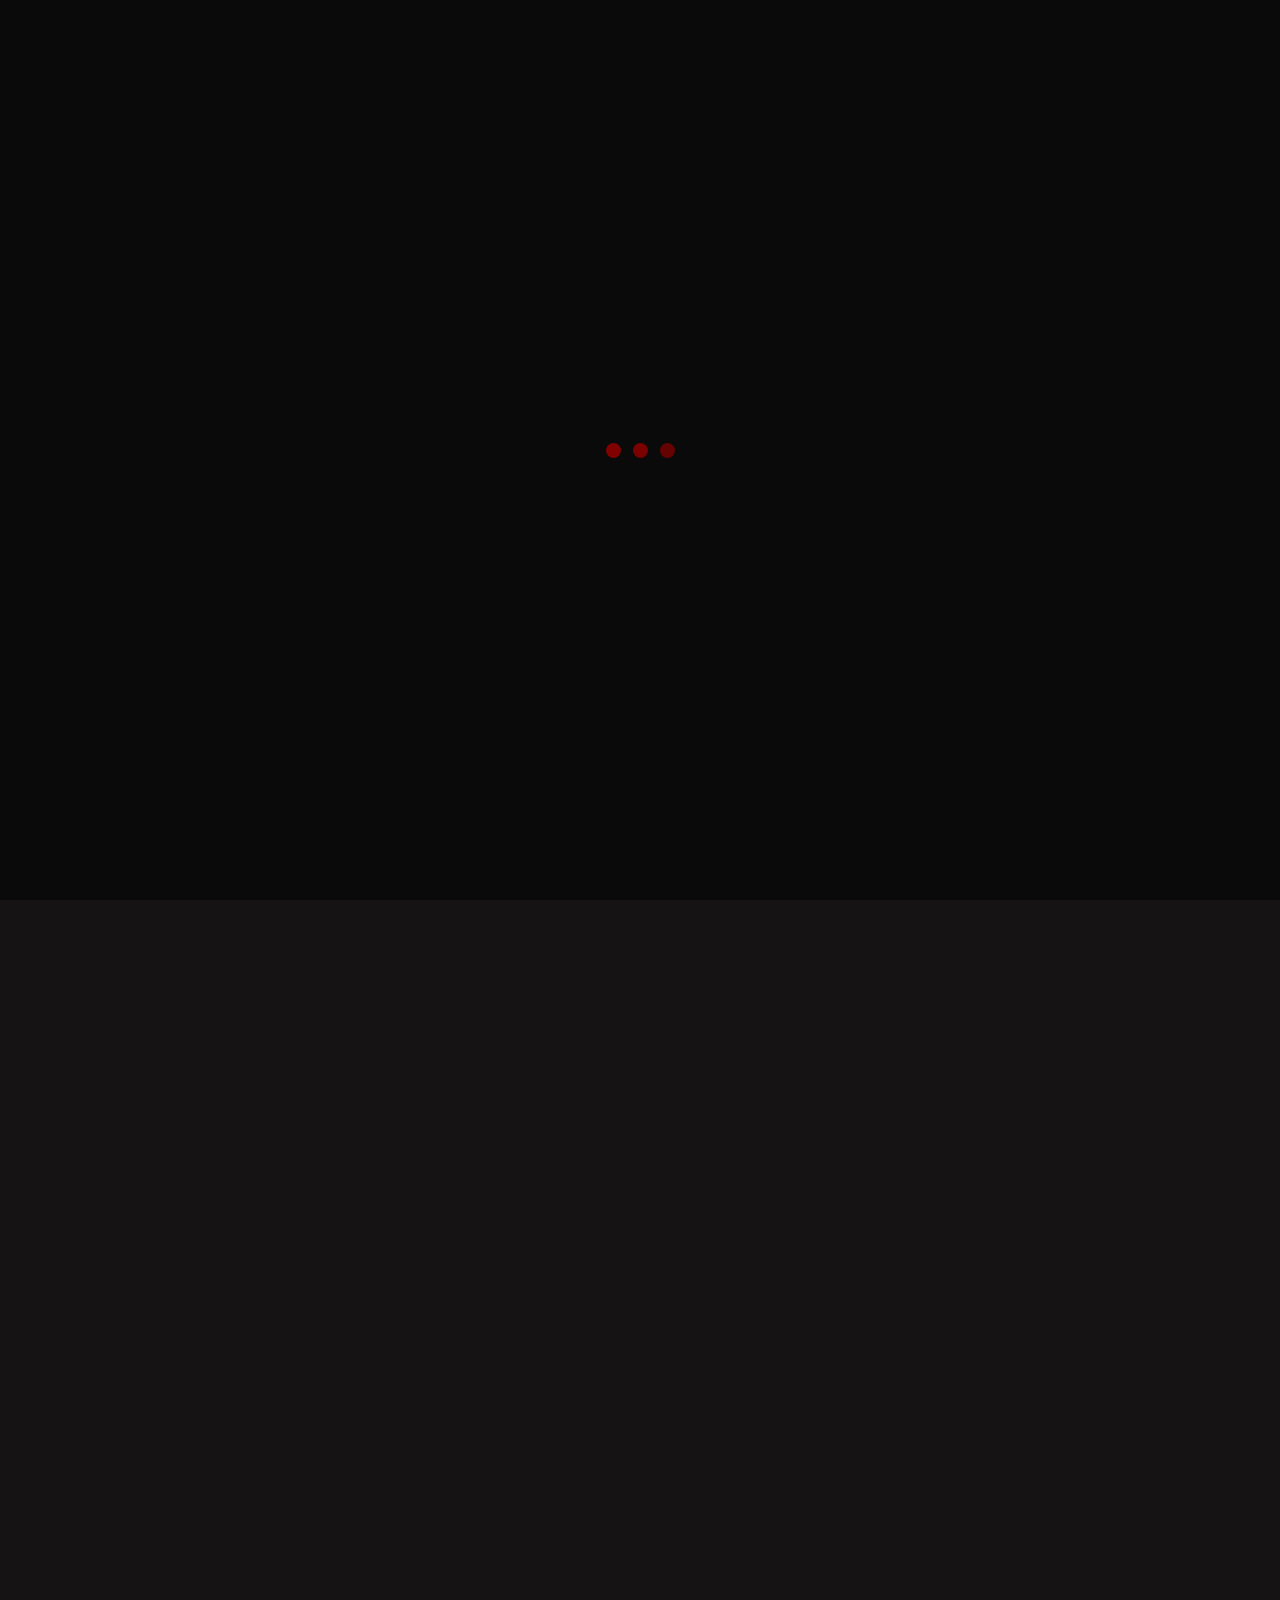
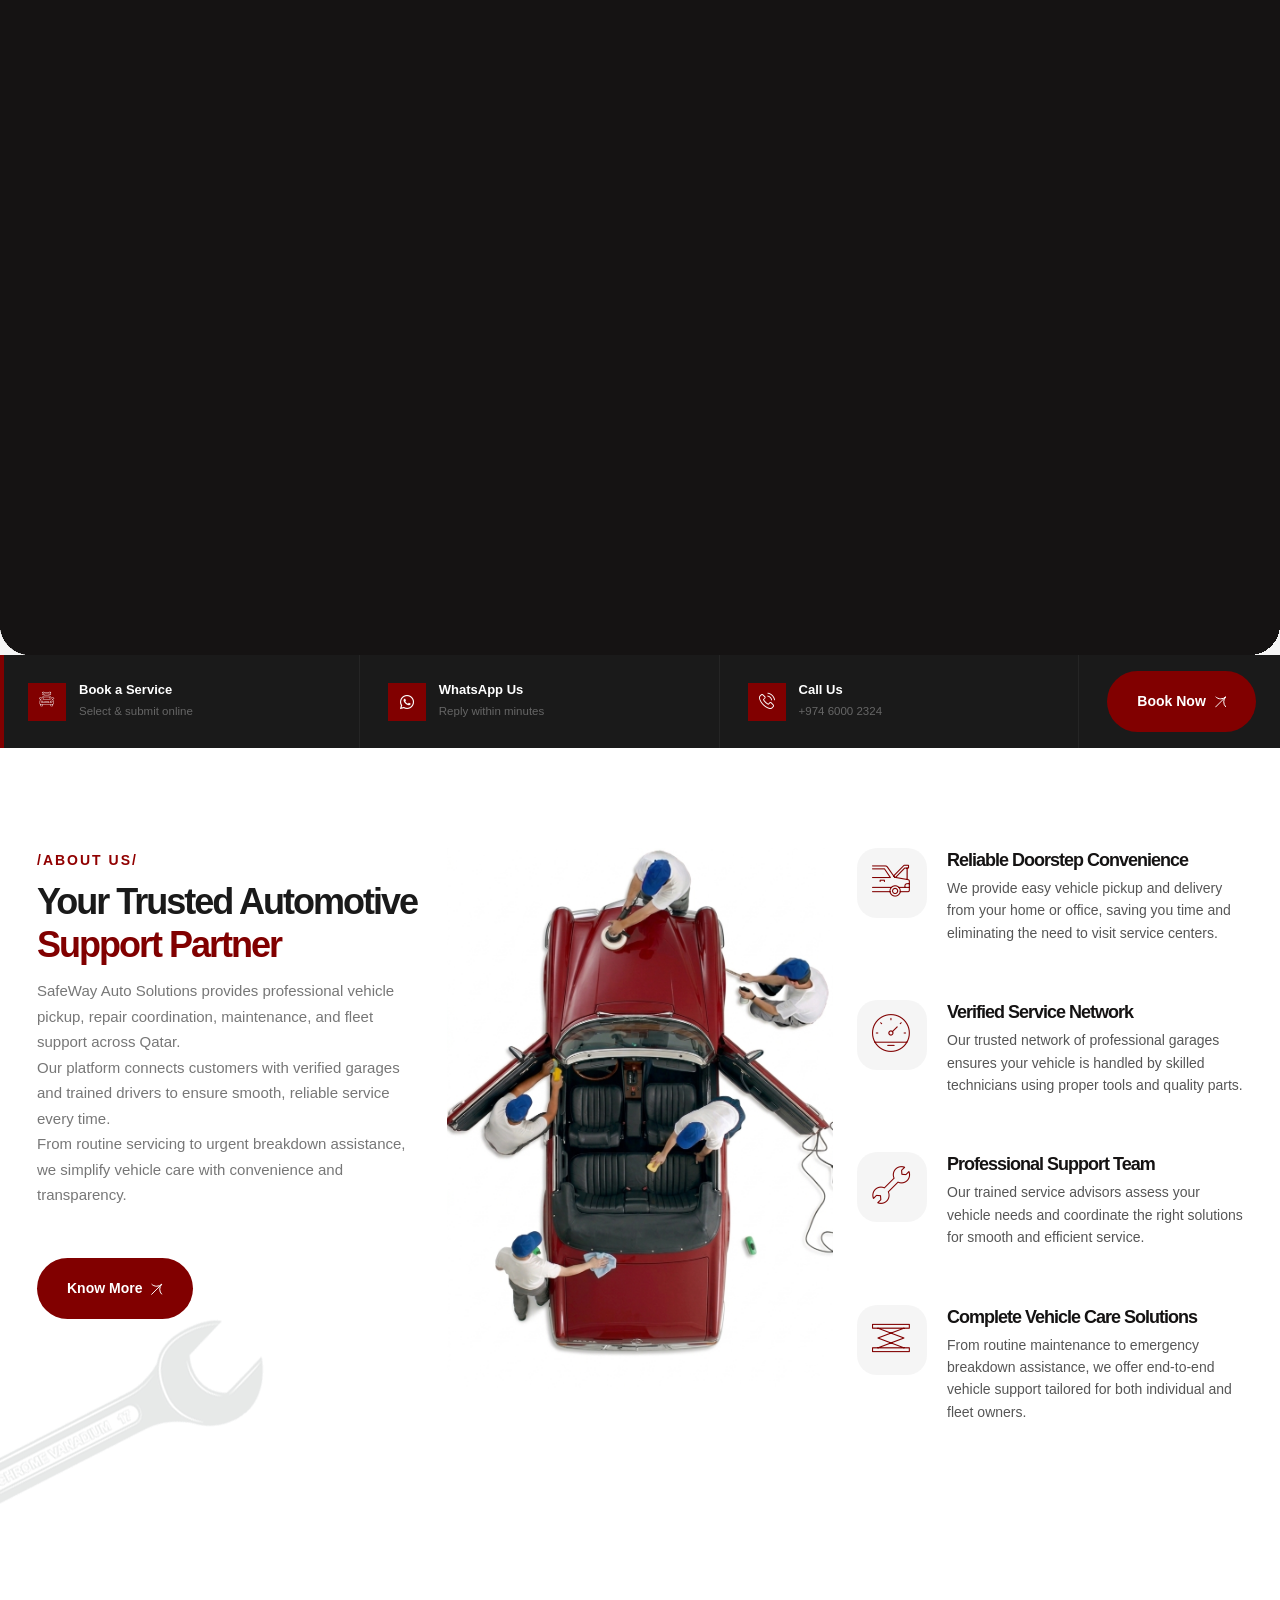
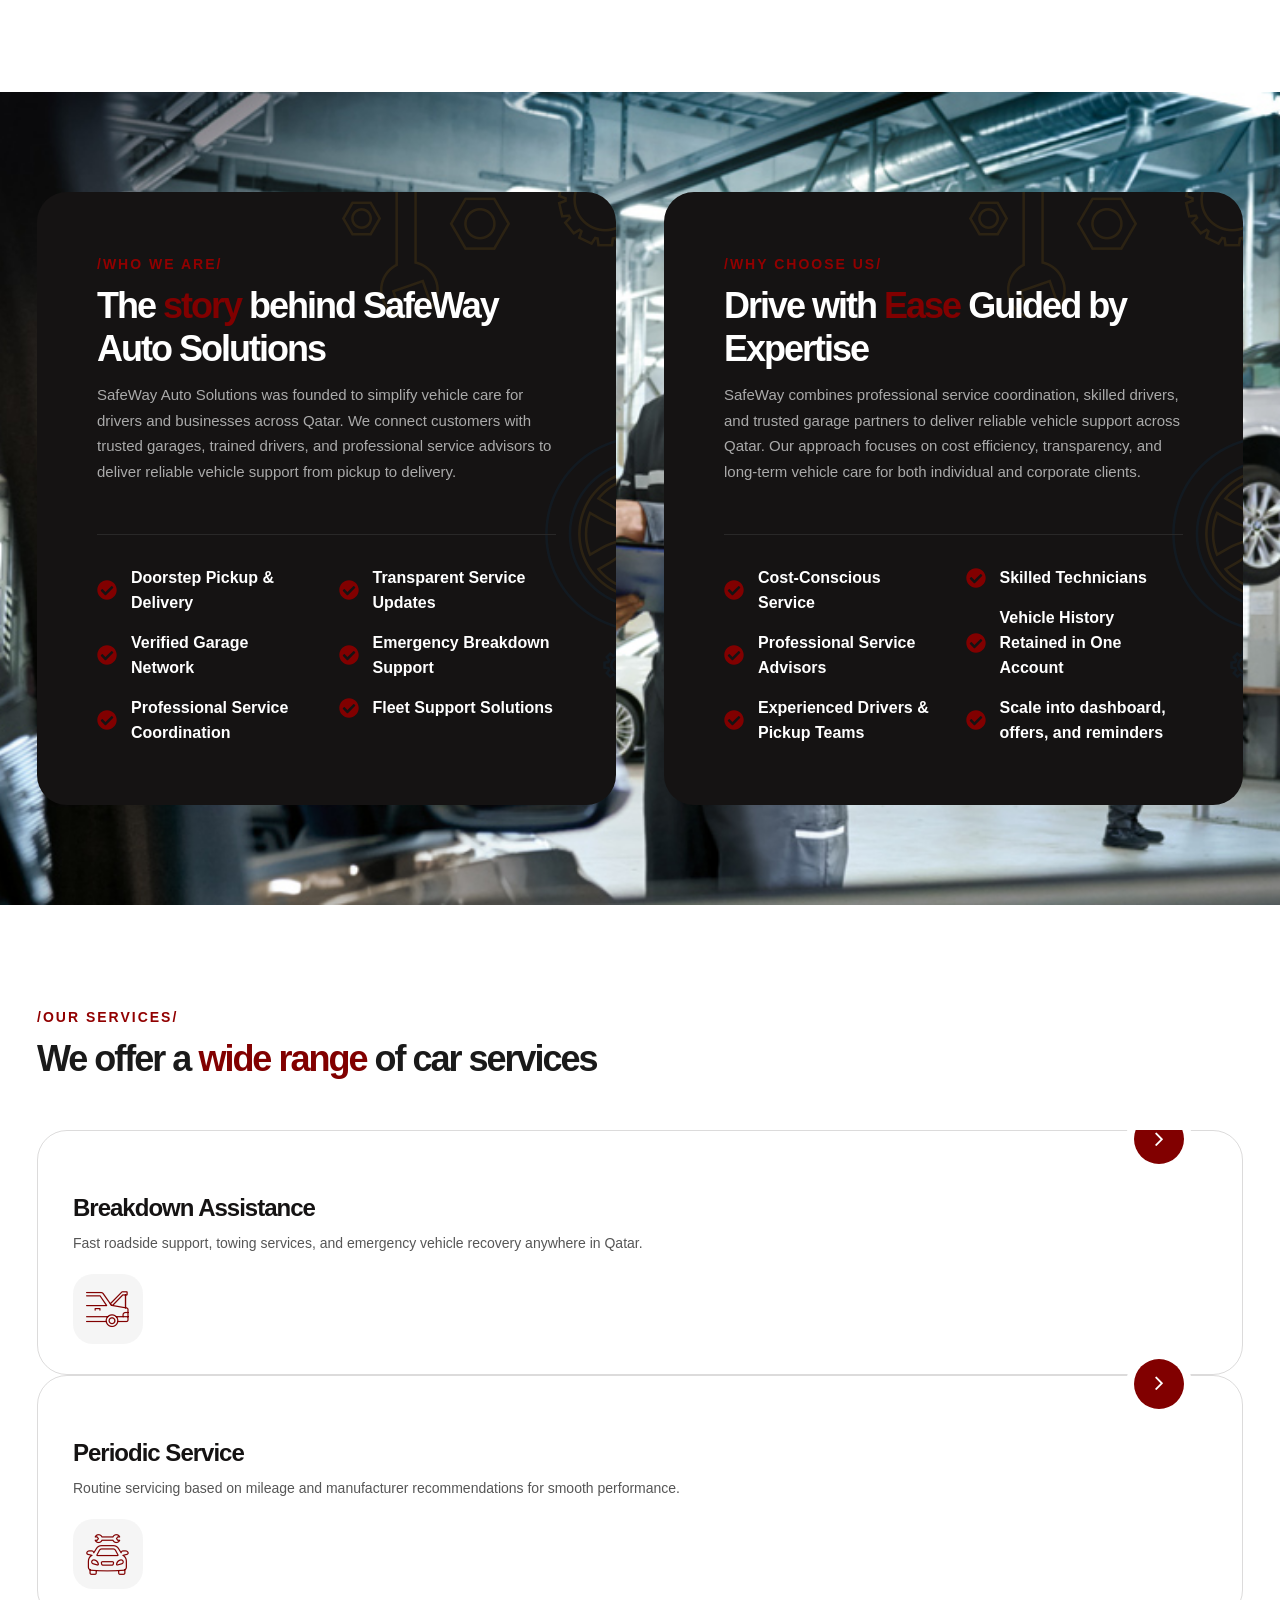
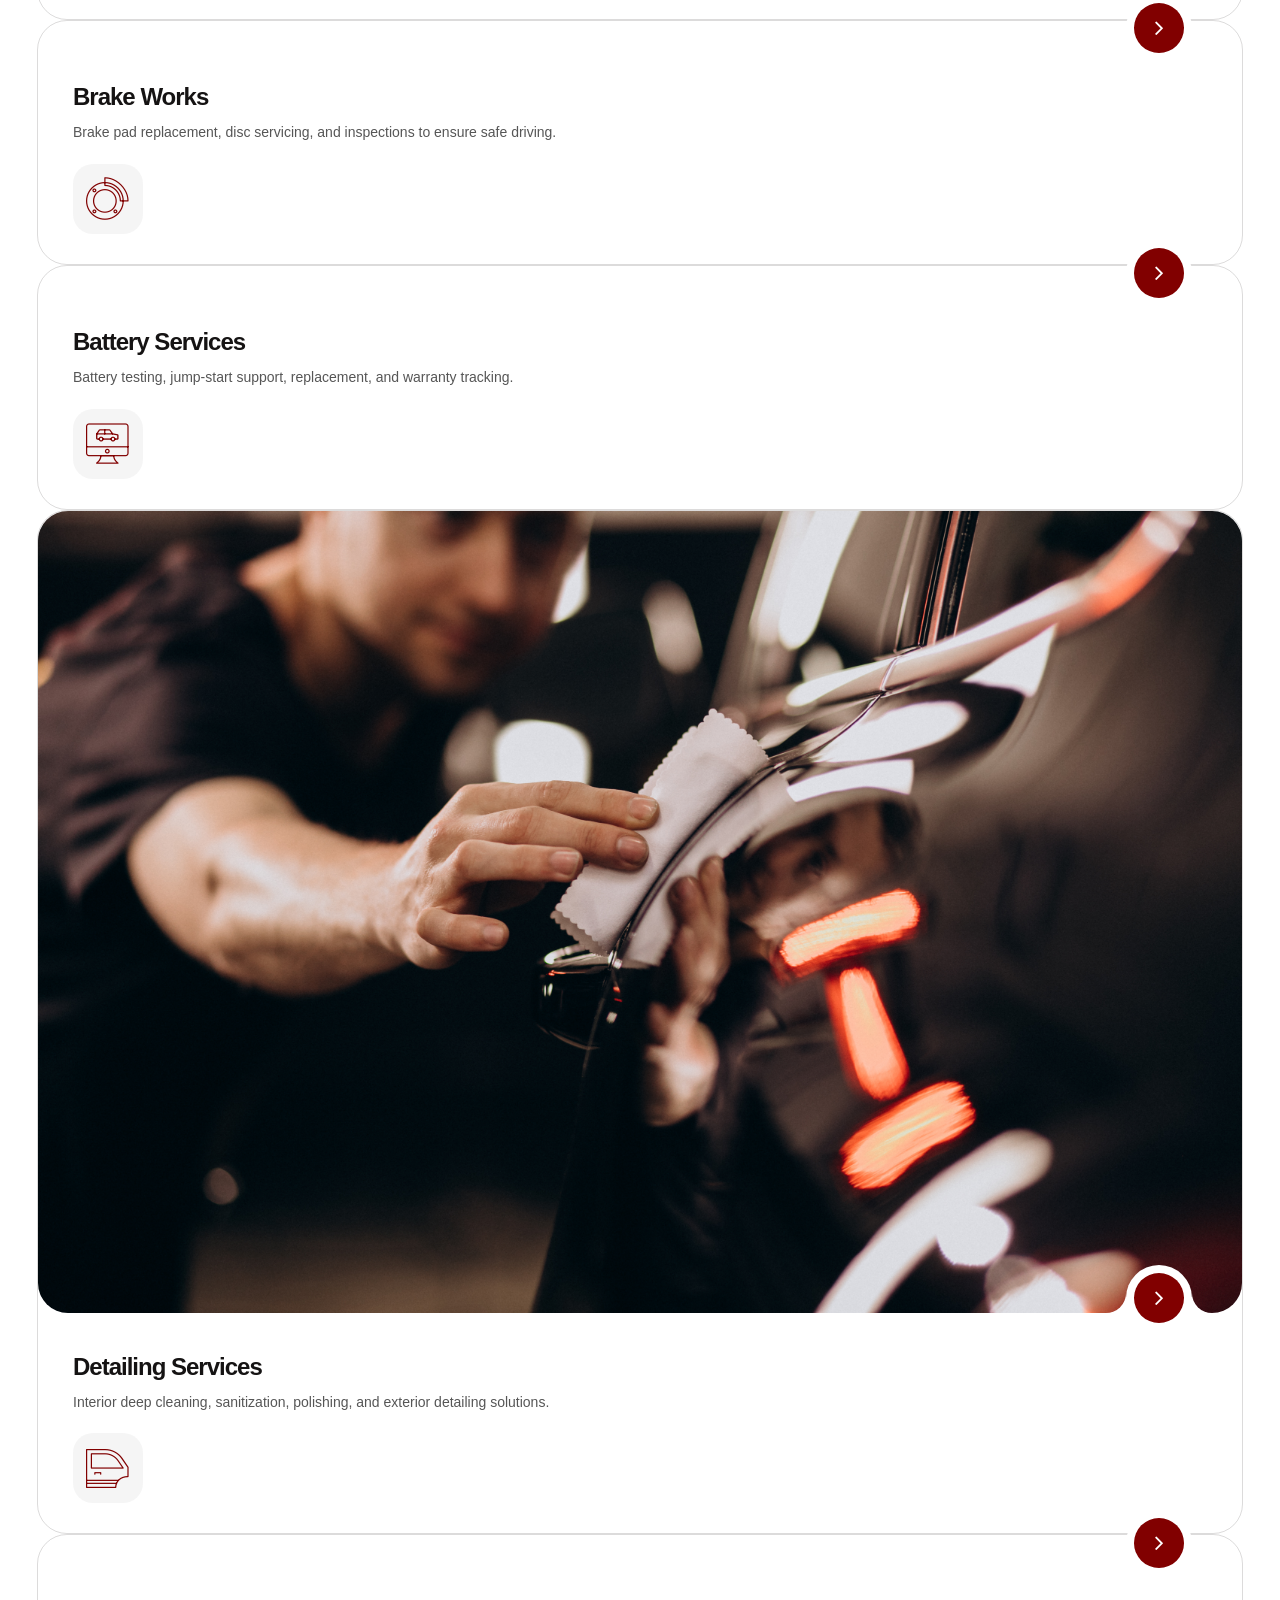
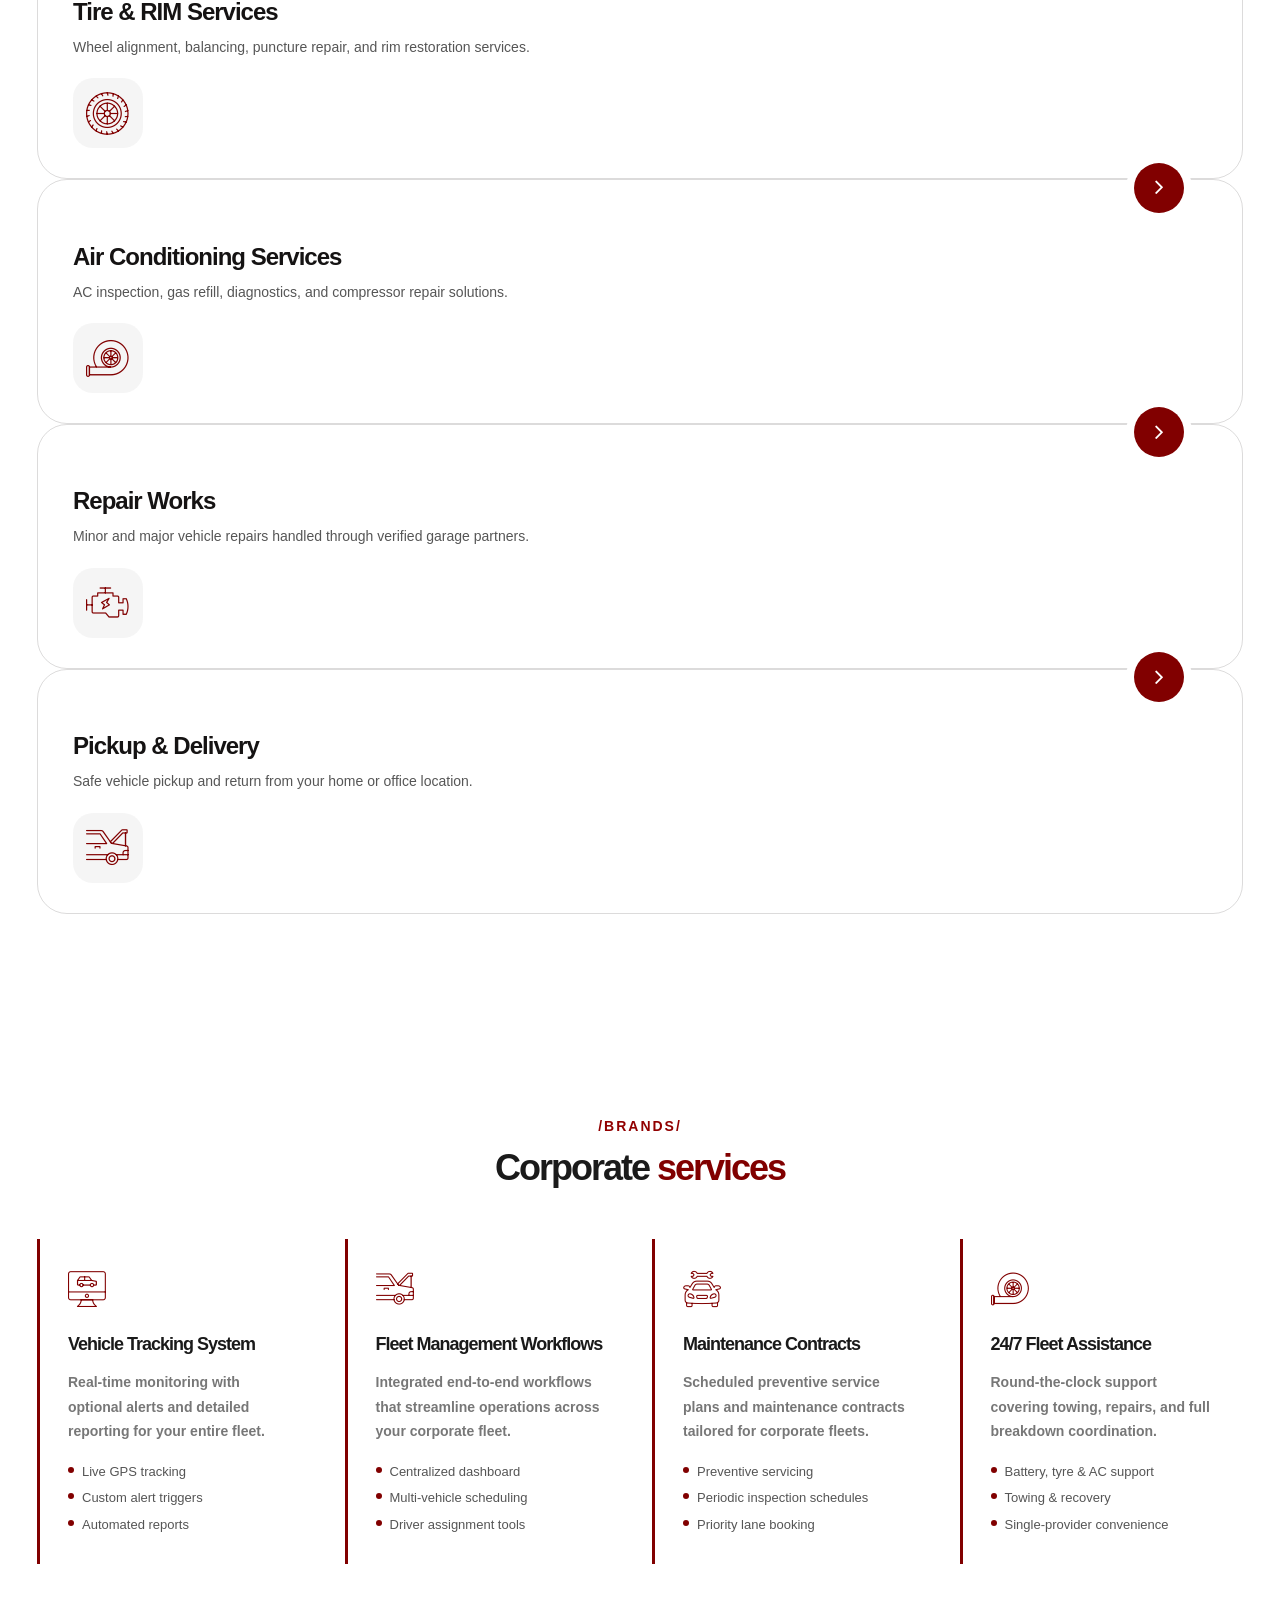
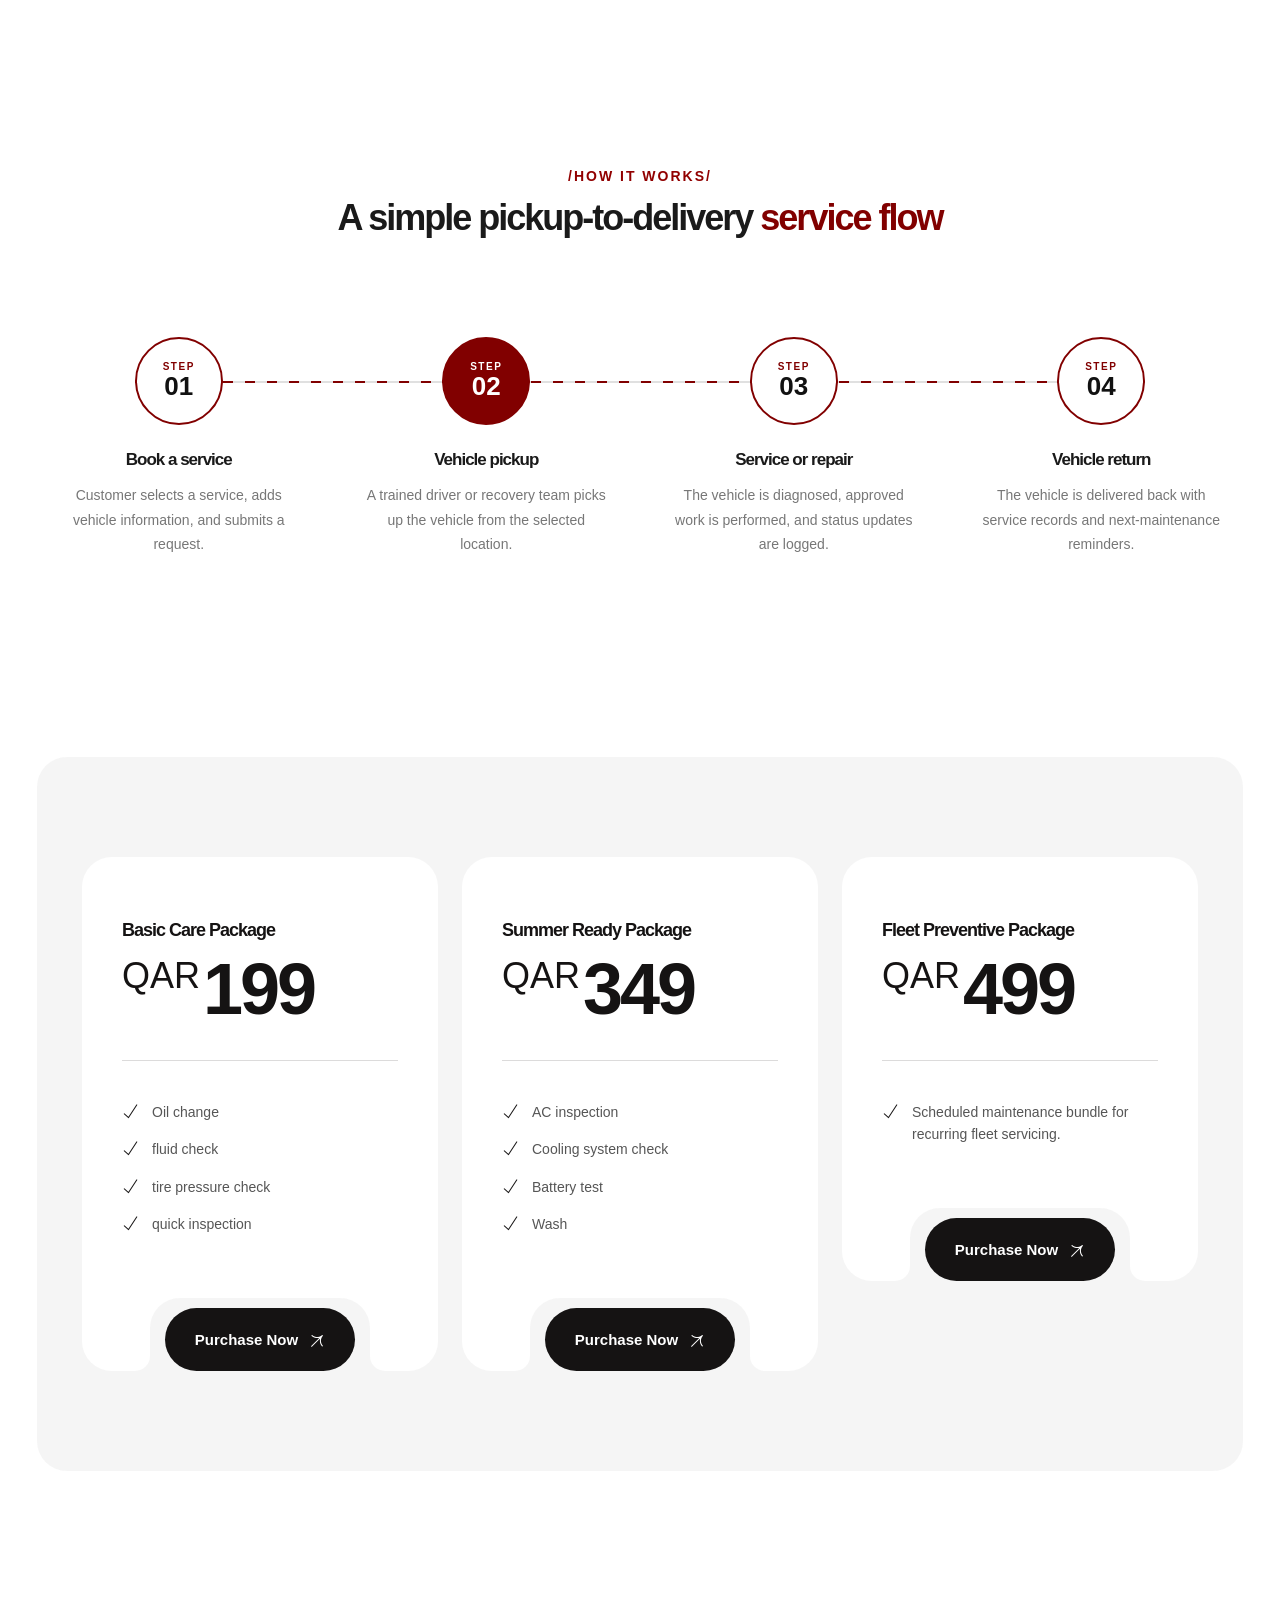
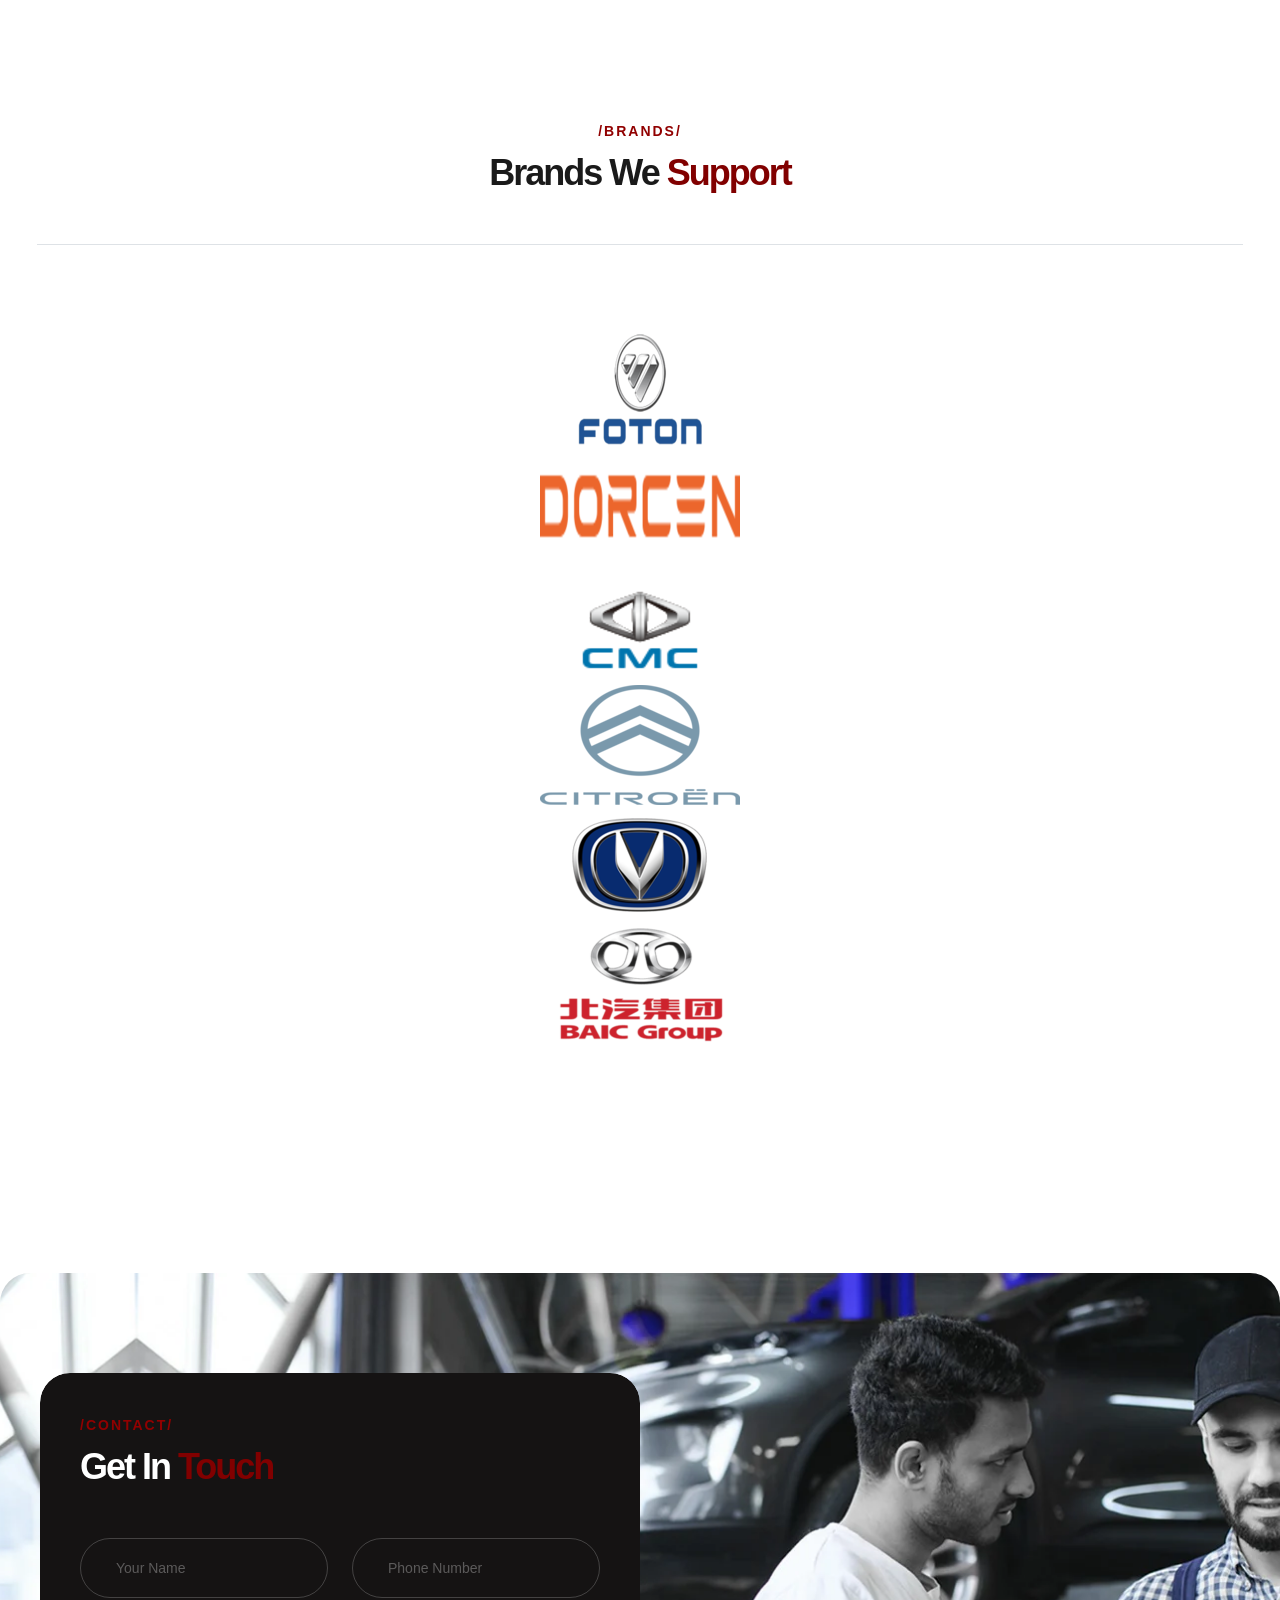
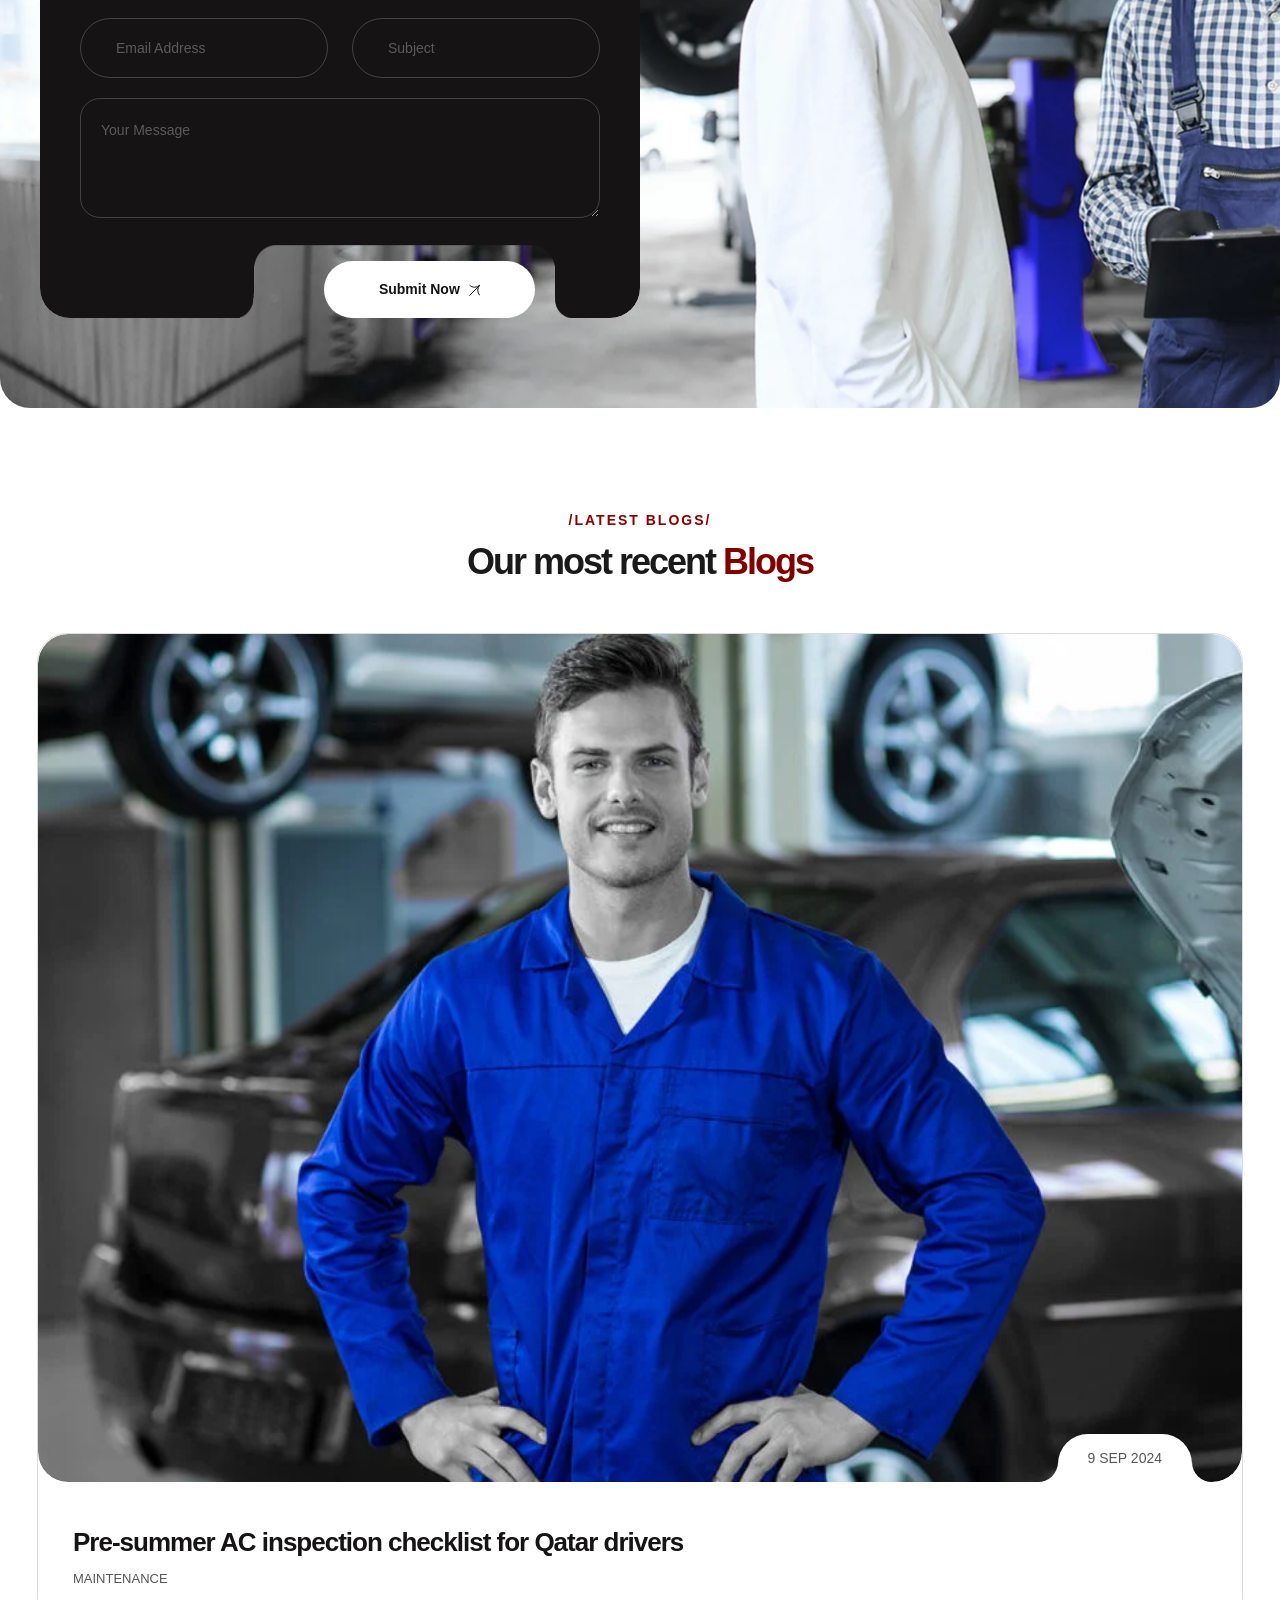
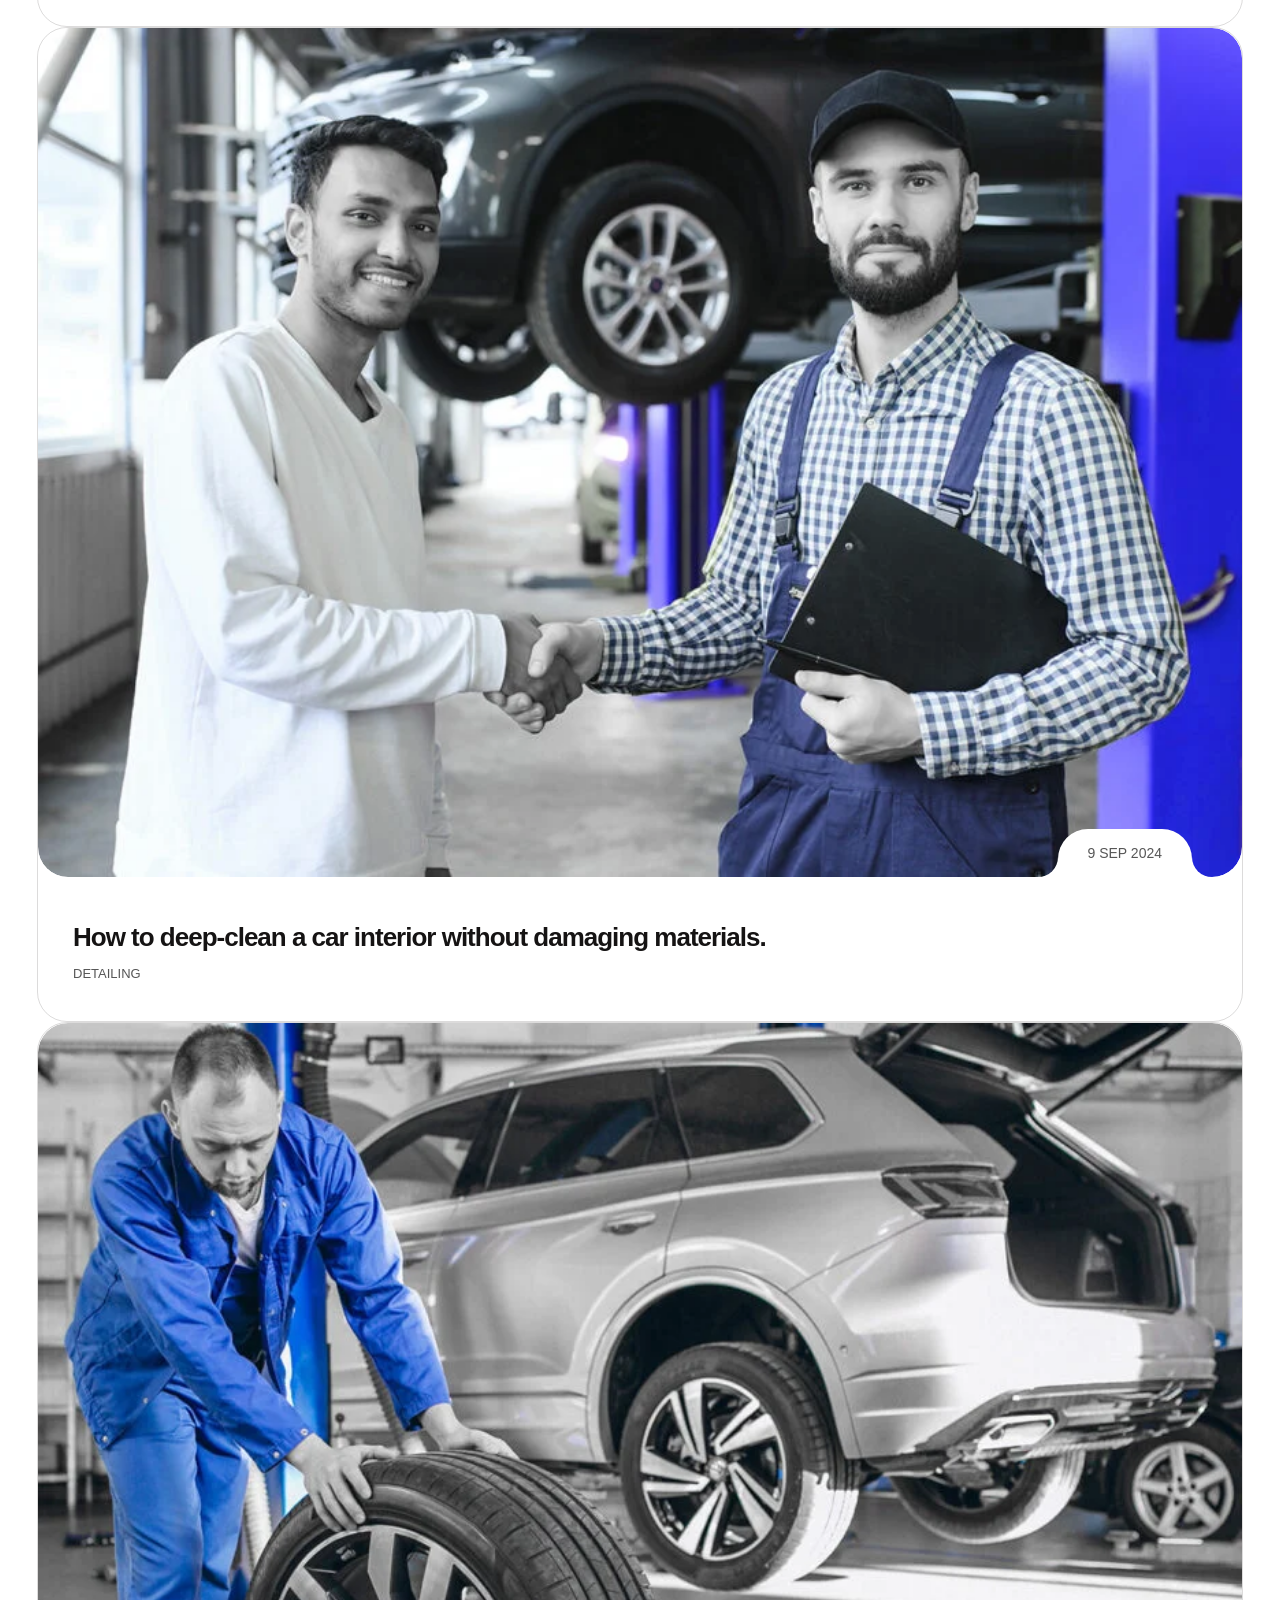
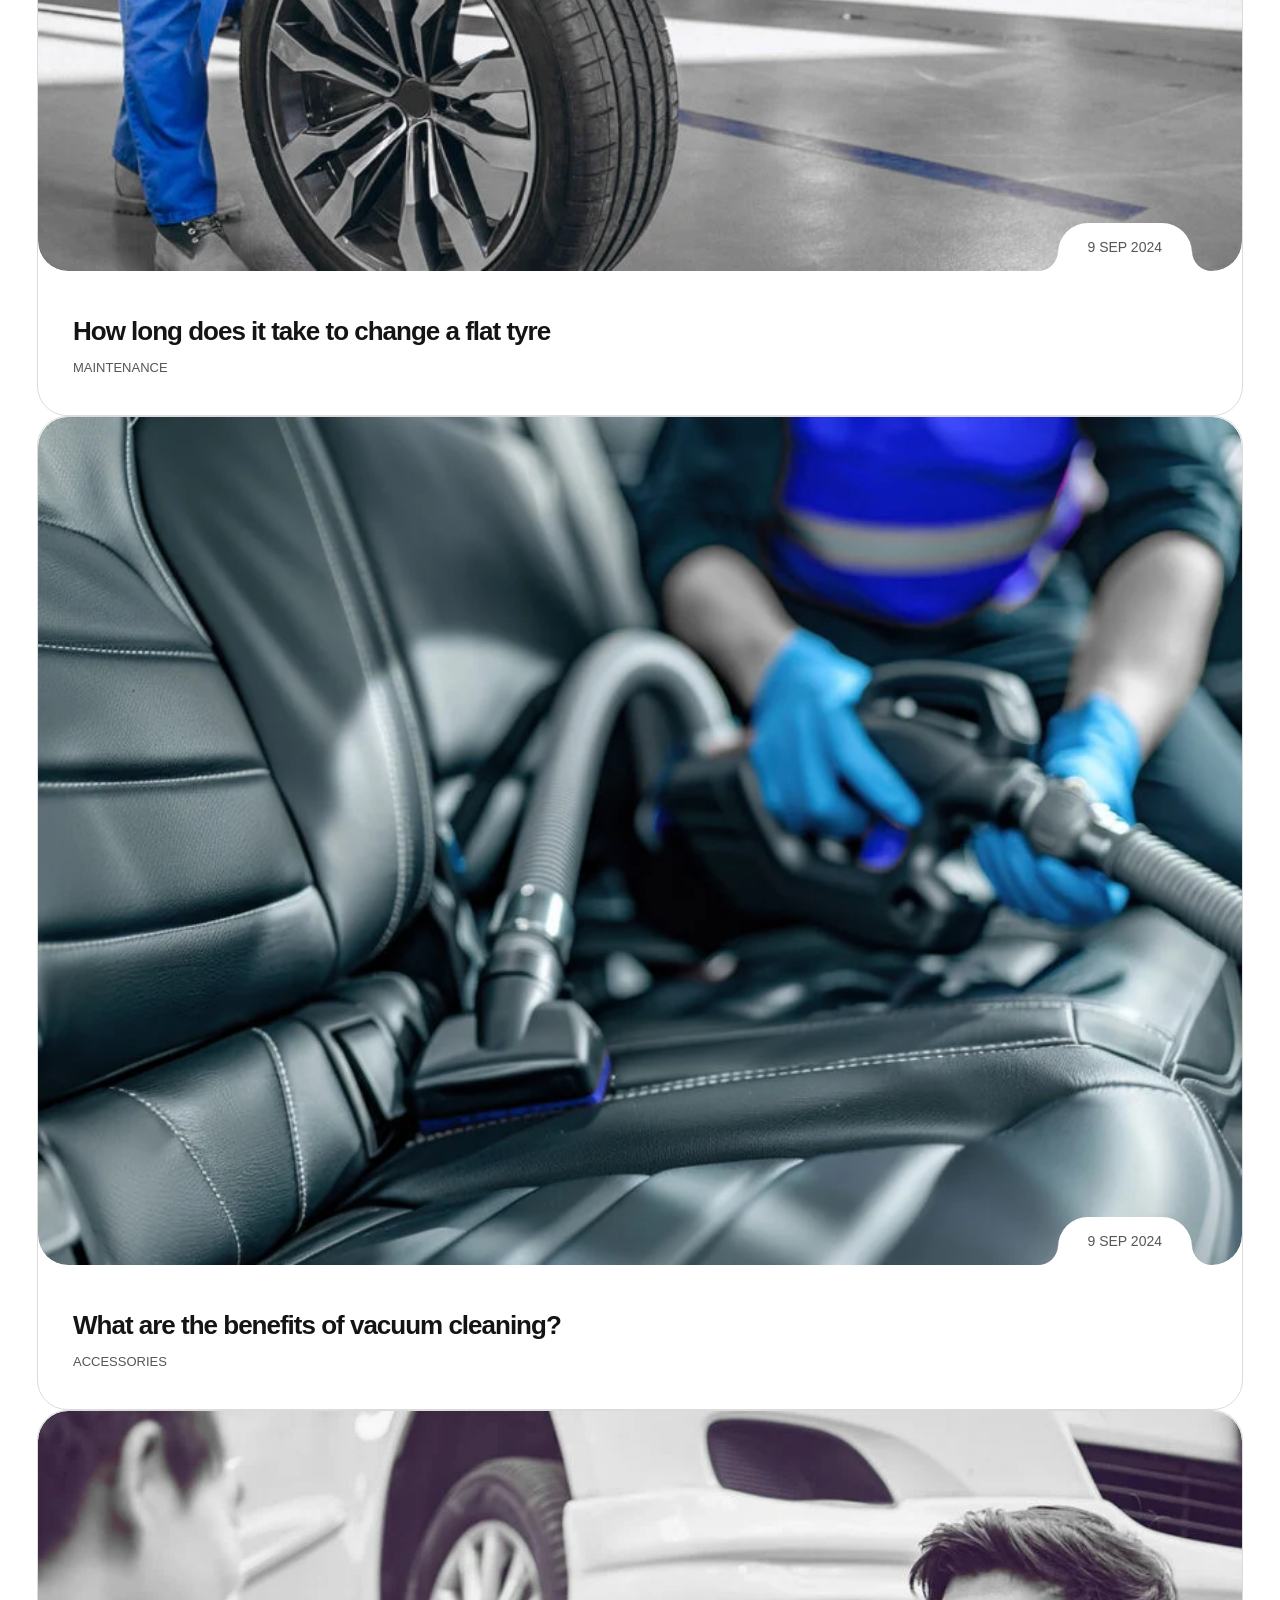
==== commit 4c91d505: "fix: change black color to white" ====
--- a/index.html
+++ b/index.html
@@ -9,10 +9,8 @@
   <meta name="description" content="" />
   <meta name="viewport" content="width=device-width, initial-scale=1, shrink-to-fit=no" />
   <!-- Favicon -->
-  <!-- <link rel="shortcut icon" type="image/x-icon" href="images/fevicon.png" /> -->
-  <!-- CSS
-	 
-			============================================ -->
+  <link rel="shortcut icon" type="image/x-icon" href="images/favicon.png" />
+  <!-- CSS=========================================== -->
   <link rel="stylesheet" href="https://cdnjs.cloudflare.com/ajax/libs/font-awesome/6.5.0/css/all.min.css" />
   <!-- Bootstrap CSS -->
   <link rel="stylesheet" href="css/bootstrap.min.css" />
@@ -49,7 +47,7 @@
       <div class="dot"></div>
     </div>
   </div>
-  
+
   <!-- page wrapper -->
   <div class="page-wrapper" id="page">
     <!-- Header Main Area -->
@@ -85,17 +83,17 @@
                           </svg>
                         </span>
                         <ul class="navigation clearfix">
-                          <li class="dropdown active">
+                          <li class=" active">
                             <a href="index.html">Home</a>
                           </li>
-                          <li class="dropdown">
+                          <li class="">
                             <a href="about.html">About Us</a>
                           </li>
-                          <li class="dropdown">
+                          <li class="">
                             <a href="service.html">Services</a>
                           </li>
 
-                          <li class="dropdown">
+                          <li class="">
                             <a href="blog.html">Blog</a>
                           </li>
                           <li><a href="contact.html">Contact Us</a></li>
@@ -305,13 +303,13 @@
         <div class="container p-0">
           <div class="pbmit-book-bar">
             <!-- Label -->
-            <div class="pbmit-book-bar-label">
+            <!-- <div class="pbmit-book-bar-label">
               <span>Book Now</span>
-            </div>
+            </div> -->
 
             <!-- Options -->
             <div class="pbmit-book-bar-options">
-              <a href="service.html" class="pbmit-book-bar-option">
+              <a href="javascript:void(0);" class="pbmit-book-bar-option open-service-modal">
                 <div class="pbmit-book-bar-icon">
                   <i class="pbmit-karsfix-icon pbmit-karsfix-icon-repair"></i>
                 </div>
@@ -342,12 +340,9 @@
                 </div>
               </a>
             </div>
-
             <!-- CTA -->
             <div class="pbmit-book-bar-cta">
-              <a class="pbmit-btn pbmit-btn-global"
-                href="https://wa.me/+97460002324?text=Hello%20SafeWay,%20I%20would%20like%20to%20book%20a%20vehicle%20service."
-                target="_blank">
+              <a class="pbmit-btn pbmit-btn-global open-service-modal" href="javascript:void(0);">
                 <span class="pbmit-button-content-wrapper">
                   <span class="pbmit-button-icon">
                     <svg xmlns="http://www.w3.org/2000/svg" width="16" height="16" viewBox="0 0 22.76 22.76">
@@ -835,7 +830,7 @@
                             </svg>
                           </span>
                           <span class="pbmit-icon-list-text">
-                            scale into dashboard, offers, and reminders
+                            Scale into dashboard, offers, and reminders
                           </span>
                         </li>
                       </ul>
@@ -1259,7 +1254,7 @@
       <!-- Service End -->
 
       <!--Corporate services Start -->
-      <section class="section-lg">
+      <section class="section-lg gray-bg">
         <div class="container">
           <!-- Section Header -->
           <div class="row">
@@ -1440,7 +1435,7 @@
       <!-- How It Works End -->
 
       <!-- Pricing Start -->
-      <section class="section-lg">
+      <section class="section-lg gray-bg">
         <div class="container p-0">
           <div class="pbmit-bg-color-light pricing-one-bg">
             <div class="row g-0">
@@ -2073,18 +2068,6 @@
 
     <!-- footer -->
     <footer class="site-footer pbmit-bg-color-blackish">
-      <!-- <div class="pbmit-footer-big-area">
-				<div class="container">
-					<div class="row align-items-center">
-						<div class="col-md-12 col-xl-4">
-							<div class="pbmit-footer-logo">
-								<img src="images/logo/safewaylogo.png" alt="">
-							</div>
-						</div>
-						
-					</div>
-				</div>
-			</div> -->
       <div class="pbmit-footer-widget-area">
         <div class="container">
           <div class="row">
@@ -2101,7 +2084,8 @@
                   </p>
                   <ul class="pbmit-social-links">
                     <li class="pbmit-social-li pbmit-social-facebook">
-                      <a title="Facebook" href="#" target="_blank" rel="noopener">
+                      <a title="Facebook" href="https://www.facebook.com/safewayautosolutions" target="_blank"
+                        rel="noopener">
                         <span><i class="pbmit-base-icon-facebook-f"></i></span>
                       </a>
                     </li>
@@ -2111,7 +2095,8 @@
                       </a>
                     </li> -->
                     <li class="pbmit-social-li pbmit-social-instagram">
-                      <a title="Instagram" href="#" target="_blank" rel="noopener">
+                      <a title="Instagram" href="https://www.instagram.com/safewayautogarage/" target="_blank"
+                        rel="noopener">
                         <span><i class="pbmit-base-icon-instagram"></i></span>
                       </a>
                     </li>
@@ -2227,16 +2212,16 @@
         <!-- Footer Bottom Bar -->
         <div class="pbmit-footer-bottom-bar">
           <div class="container">
-            <div class="pbmit-footer-bottom-inner">
+            <div class="pbmit-footer-bottom-inner  text-center">
               <span class="pbmit-footer-copy">
                 &copy; <span id="currentYear"></span> <a href="index.html">Safeway</a>. All rights
                 reserved. Developed By
                 <a href="https://xeventure.com/" target="_blank">Xeventure</a>
               </span>
-              <div class="pbmit-footer-bottom-links">
+              <!-- <div class="pbmit-footer-bottom-links">
                 <a href="#">Privacy Policy</a>
                 <a href="#">Terms of Use</a>
-              </div>
+              </div> -->
             </div>
           </div>
         </div>
@@ -2388,7 +2373,7 @@
   <!-- Scripts JS -->
   <script src="js/scripts.js"></script>
 
-  <script>
+  <!-- <script>
     (function () {
       function c() {
         var b = a.contentDocument || a.contentWindow.document;
@@ -2426,7 +2411,7 @@
   <script defer src="https://static.cloudflareinsights.com/beacon.min.js/v8c78df7c7c0f484497ecbca7046644da1771523124516"
     integrity="sha512-8DS7rgIrAmghBFwoOTujcf6D9rXvH8xm8JQ1Ja01h9QX8EzXldiszufYa4IFfKdLUKTTrnSFXLDkUEOTrZQ8Qg=="
     data-cf-beacon='{"version":"2024.11.0","token":"125856bf84ab44059737e93b01aa0fef","server_timing":{"name":{"cfCacheStatus":true,"cfEdge":true,"cfExtPri":true,"cfL4":true,"cfOrigin":true,"cfSpeedBrain":true},"location_startswith":null}}'
-    crossorigin="anonymous"></script>
+    crossorigin="anonymous"></script> -->
 </body>
 
 </html>
--- a/css/style.css
+++ b/css/style.css
@@ -3110,7 +3110,7 @@
 
 .contact-info-icon {
     font-size: 42px;
-    color: #cc2b2b;
+    color: #810000;
     margin-bottom: 20px;
     display: inline-block;
 }
@@ -3348,7 +3348,7 @@
     display: inline-flex;
     align-items: center;
     gap: 8px;
-    color: #cc2b2b;
+    color: #810000;
     font-weight: 600;
     font-size: 14px;
     text-decoration: none;
@@ -3368,7 +3368,7 @@
     font-size: 12px;
     font-weight: 500;
     margin-bottom: 15px;
-    color: #cc2b2b;
+    color: #810000;
 }
 
 .services-hero {
@@ -3378,7 +3378,8 @@
 }
 
 .stat-box {
-    background: rgba(255, 255, 255, 0.1);
+    /* background: rgba(255, 255, 255, 0.1); */
+    border: 2px solid rgba(255, 255, 255, 0.1);
     border-radius: 16px;
     padding: 25px;
     text-align: center;
@@ -4044,4 +4045,184 @@
       transform: translateY(-20px);
     }
   }
-  +  
+
+  /* corporative service section*/
+
+  /* Packages Section Styles */
+.packages-section {
+    background: linear-gradient(135deg, #f8f9fa 0%, #ffffff 100%);
+}
+
+.section-subtitle {
+    color: #cc2b2b;
+    font-size: 16px;
+    font-weight: 600;
+    text-transform: uppercase;
+    letter-spacing: 2px;
+    margin-bottom: 15px;
+    display: inline-block;
+}
+
+.package-card {
+    background: #fff;
+    border-radius: 20px;
+    padding: 30px 25px;
+    text-align: center;
+    transition: all 0.3s ease;
+    box-shadow: 0 10px 30px rgba(0, 0, 0, 0.05);
+    border: 1px solid #eee;
+    position: relative;
+    overflow: hidden;
+}
+
+.package-card:hover {
+    transform: translateY(-10px);
+    box-shadow: 0 20px 40px rgba(0, 0, 0, 0.1);
+    border-color: rgba(204, 43, 43, 0.2);
+}
+
+.package-card.featured {
+    border-top: 4px solid #cc2b2b;
+    background: linear-gradient(135deg, #fff 0%, #fffaf5 100%);
+}
+
+.package-badge {
+    position: absolute;
+    top: 20px;
+    right: -30px;
+    background: #cc2b2b;
+    color: white;
+    padding: 5px 30px;
+    font-size: 12px;
+    font-weight: 600;
+    transform: rotate(45deg);
+}
+
+.package-icon {
+    width: 80px;
+    height: 80px;
+    background: rgba(204, 43, 43, 0.1);
+    border-radius: 50%;
+    display: flex;
+    align-items: center;
+    justify-content: center;
+    margin: 0 auto 20px;
+}
+
+.package-icon i {
+    font-size: 40px;
+    color: #cc2b2b;
+}
+
+.package-card h3 {
+    font-size: 22px;
+    font-weight: 700;
+    margin-bottom: 15px;
+    color: #1a1a1a;
+}
+
+.package-desc {
+    color: #666;
+    font-size: 14px;
+    line-height: 1.6;
+    margin-bottom: 20px;
+    min-height: 70px;
+}
+
+.package-features {
+    list-style: none;
+    padding: 0;
+    margin: 0 0 25px 0;
+    text-align: left;
+}
+
+.package-features li {
+    padding: 8px 0;
+    font-size: 14px;
+    color: #555;
+    border-bottom: 1px dashed #eee;
+    display: flex;
+    align-items: center;
+    gap: 10px;
+}
+
+.package-features li:last-child {
+    border-bottom: none;
+}
+
+.package-features li i {
+    color: #cc2b2b;
+    font-size: 12px;
+}
+
+.package-price {
+    font-size: 32px;
+    font-weight: 800;
+    color: #cc2b2b;
+    margin-bottom: 20px;
+}
+
+.package-price small {
+    font-size: 14px;
+    font-weight: 400;
+    color: #999;
+}
+
+.package-btn {
+    display: inline-block;
+    padding: 12px 30px;
+    background: transparent;
+    border: 2px solid #cc2b2b;
+    color: #cc2b2b;
+    border-radius: 50px;
+    text-decoration: none;
+    font-weight: 600;
+    transition: all 0.3s ease;
+}
+
+.package-btn:hover {
+    background: #cc2b2b;
+    color: #fff;
+    text-decoration: none;
+}
+
+.package-btn-filled {
+    background: #cc2b2b;
+    color: #fff;
+}
+
+.package-btn-filled:hover {
+    background: #a82323;
+    border-color: #a82323;
+    color: #fff;
+}
+
+/* See Packages Button */
+.see-packages-btn {
+    display: inline-flex;
+    align-items: center;
+    gap: 10px;
+    background: transparent;
+    border: 2px solid #cc2b2b;
+    color: #cc2b2b;
+    padding: 12px 30px;
+    border-radius: 50px;
+    font-weight: 600;
+    transition: all 0.3s ease;
+    text-decoration: none;
+}
+
+.see-packages-btn:hover {
+    background: #cc2b2b;
+    color: #fff;
+    text-decoration: none;
+}
+
+.see-packages-btn i {
+    transition: transform 0.3s ease;
+}
+
+.see-packages-btn:hover i {
+    transform: translateX(5px);
+}
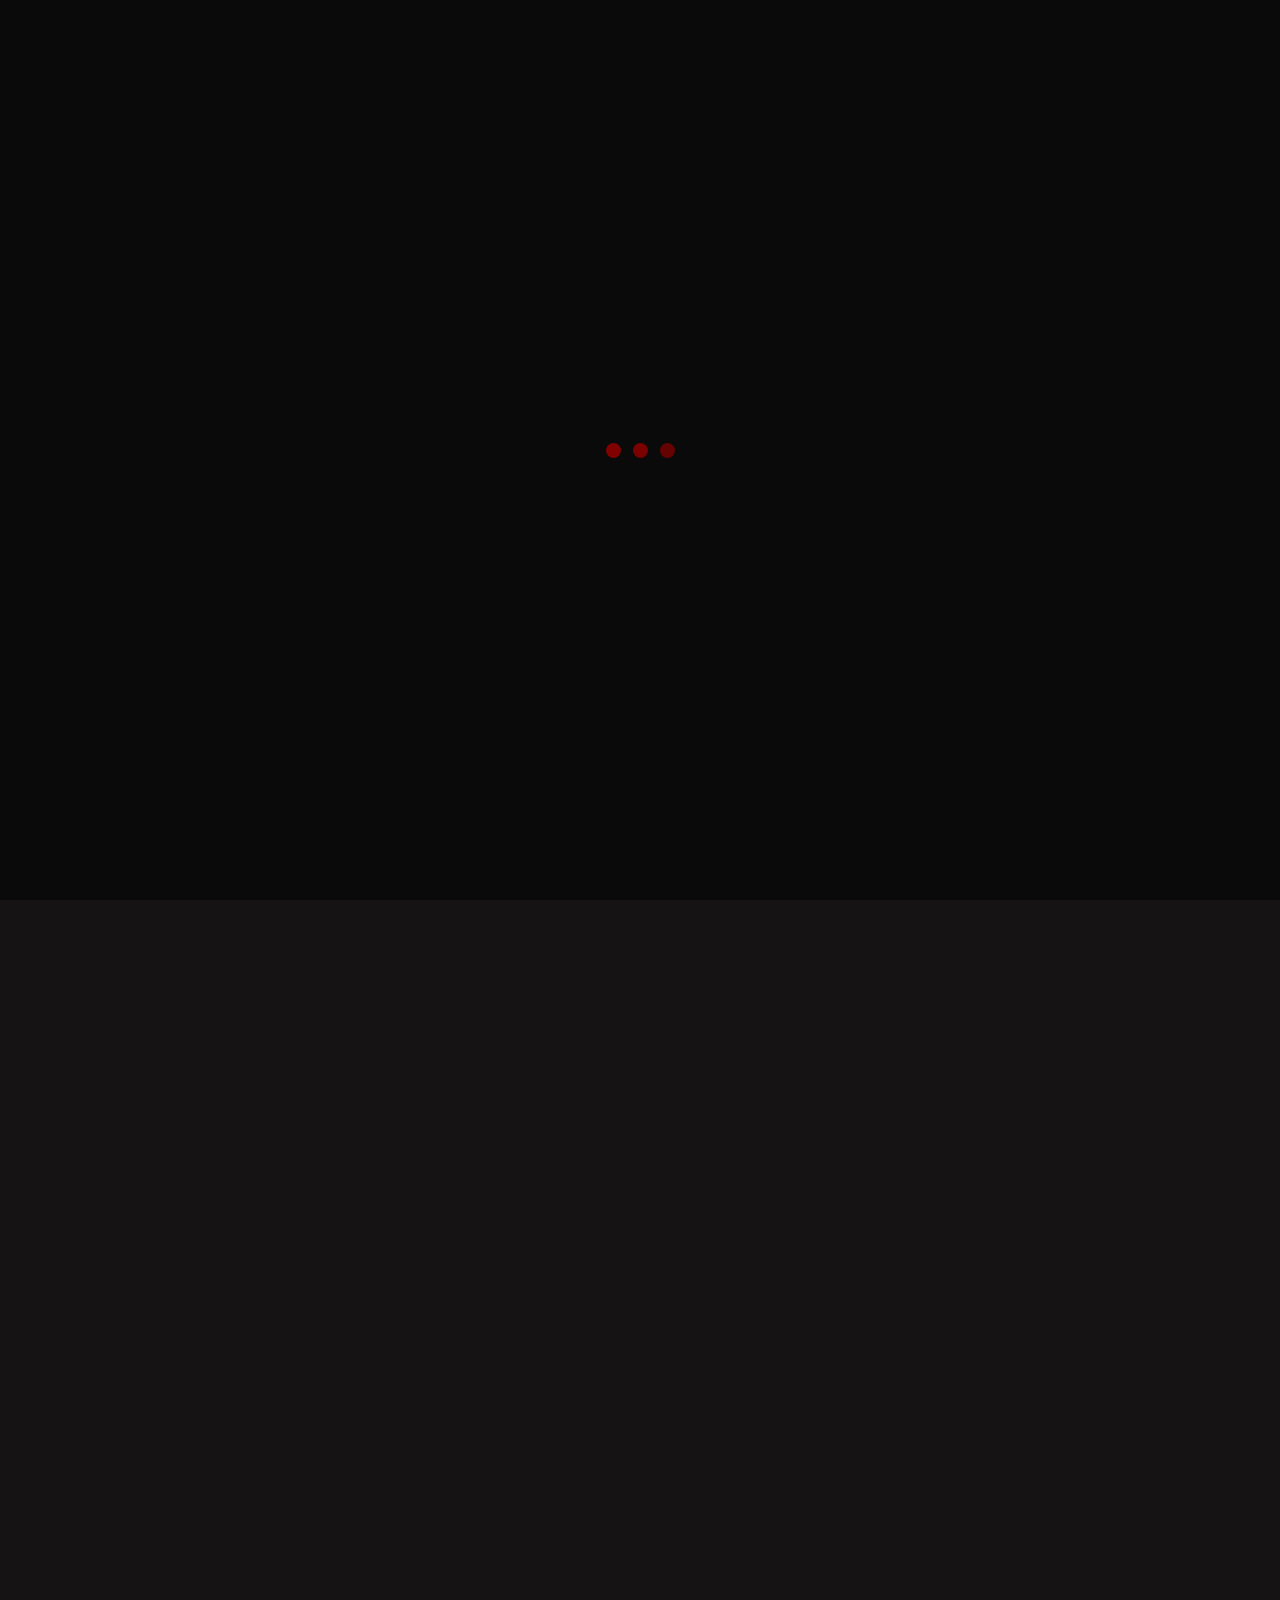
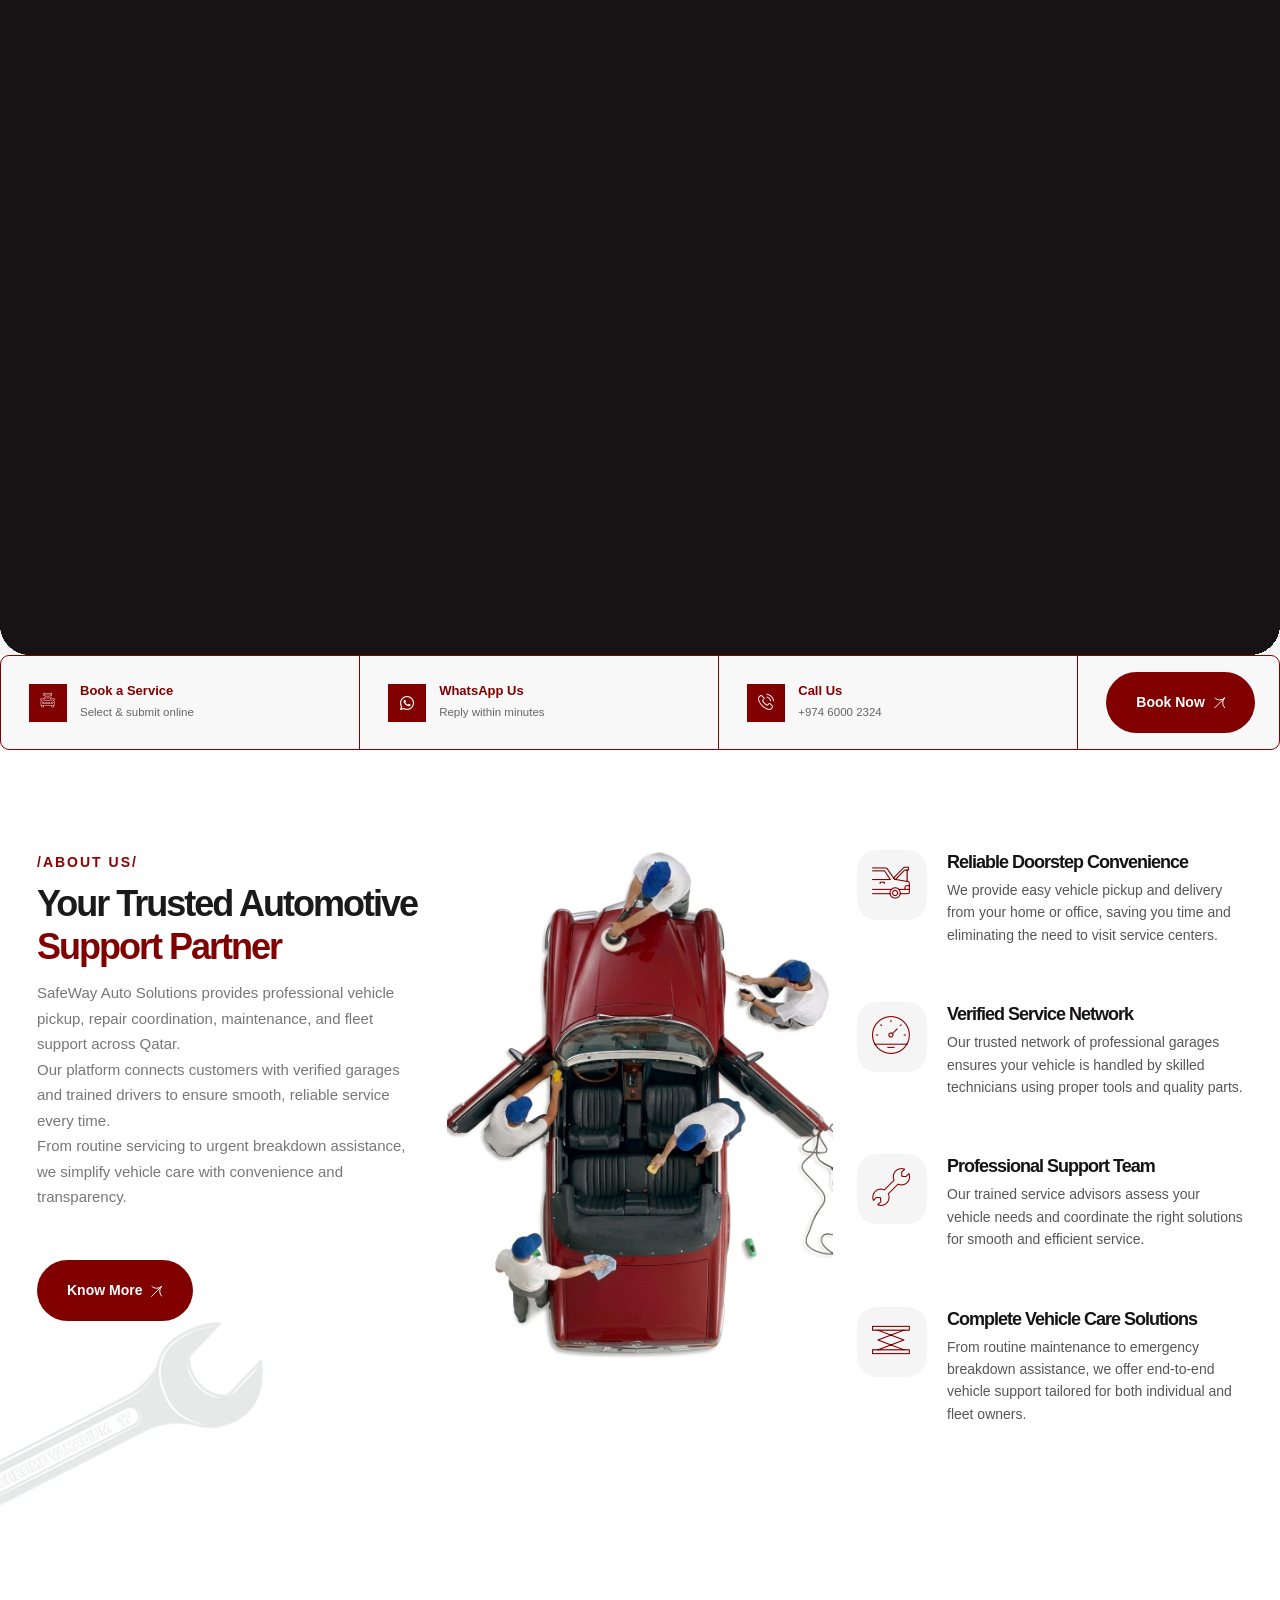
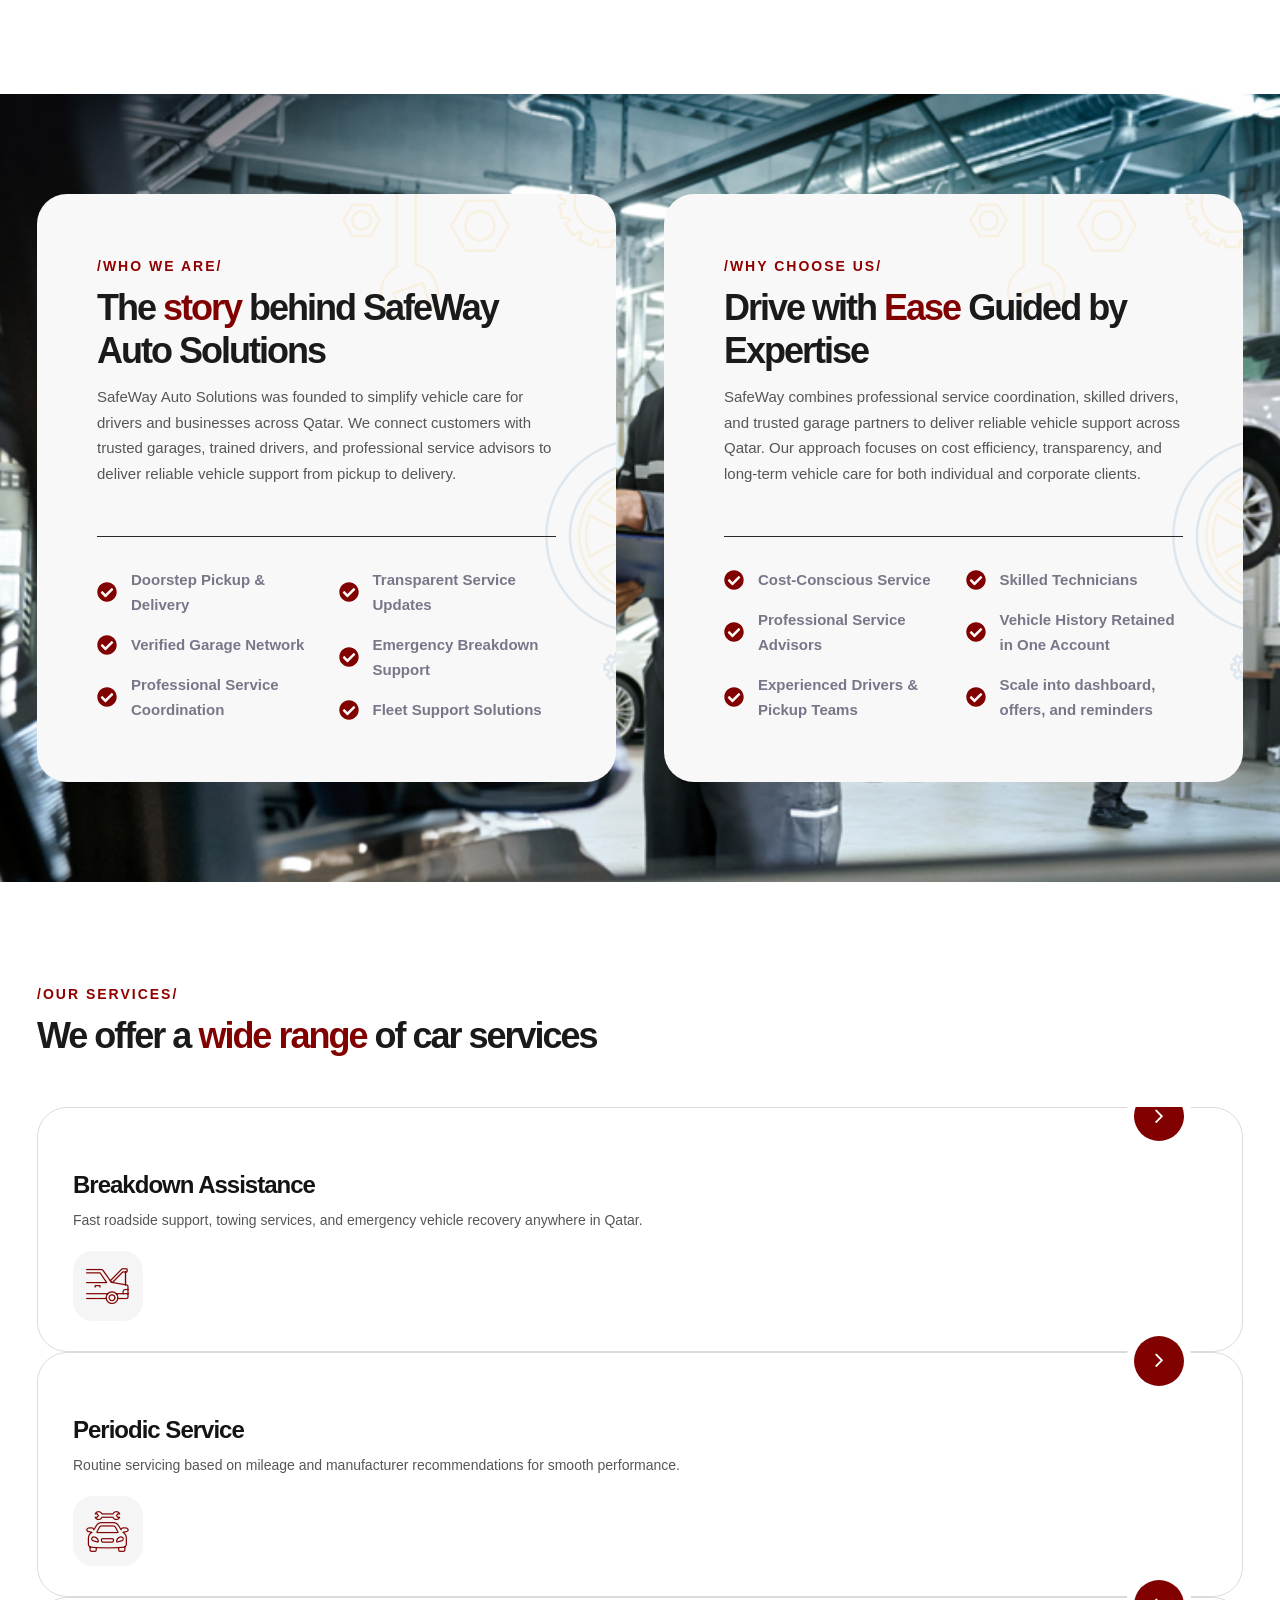
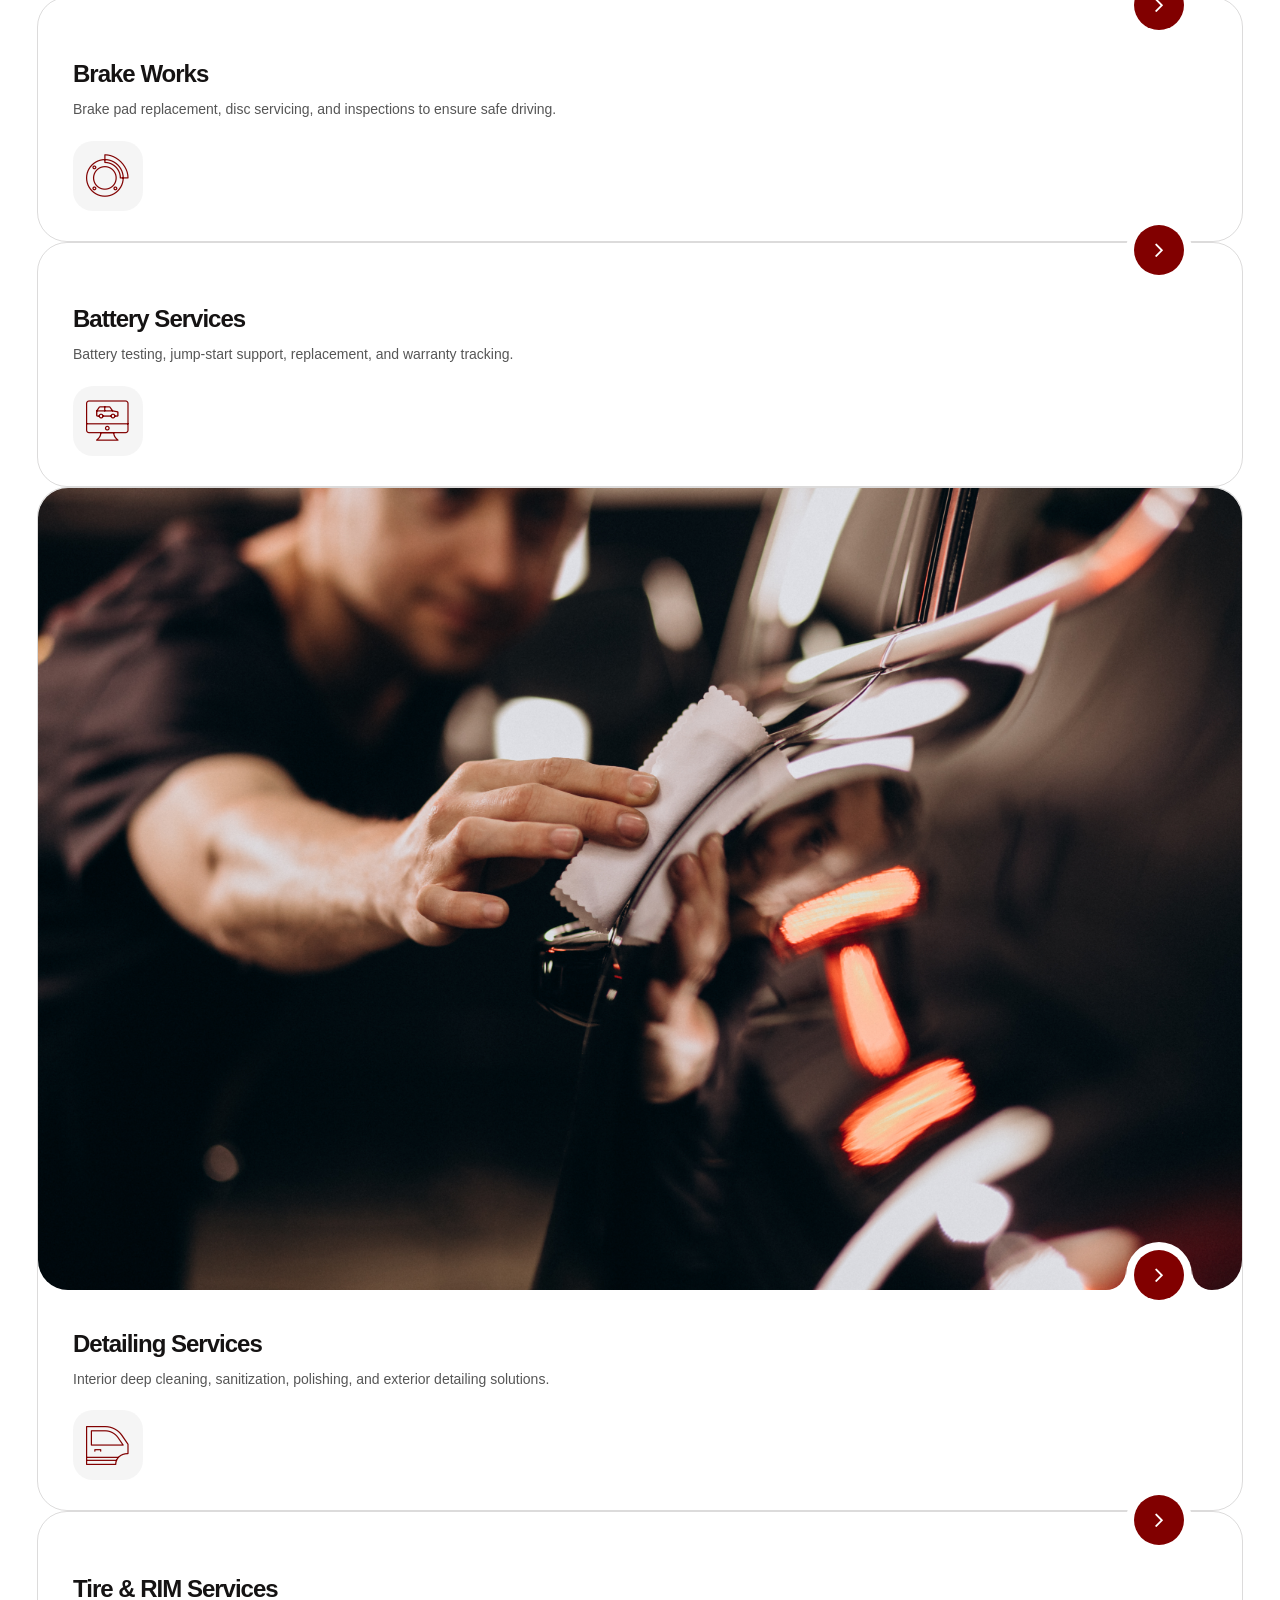
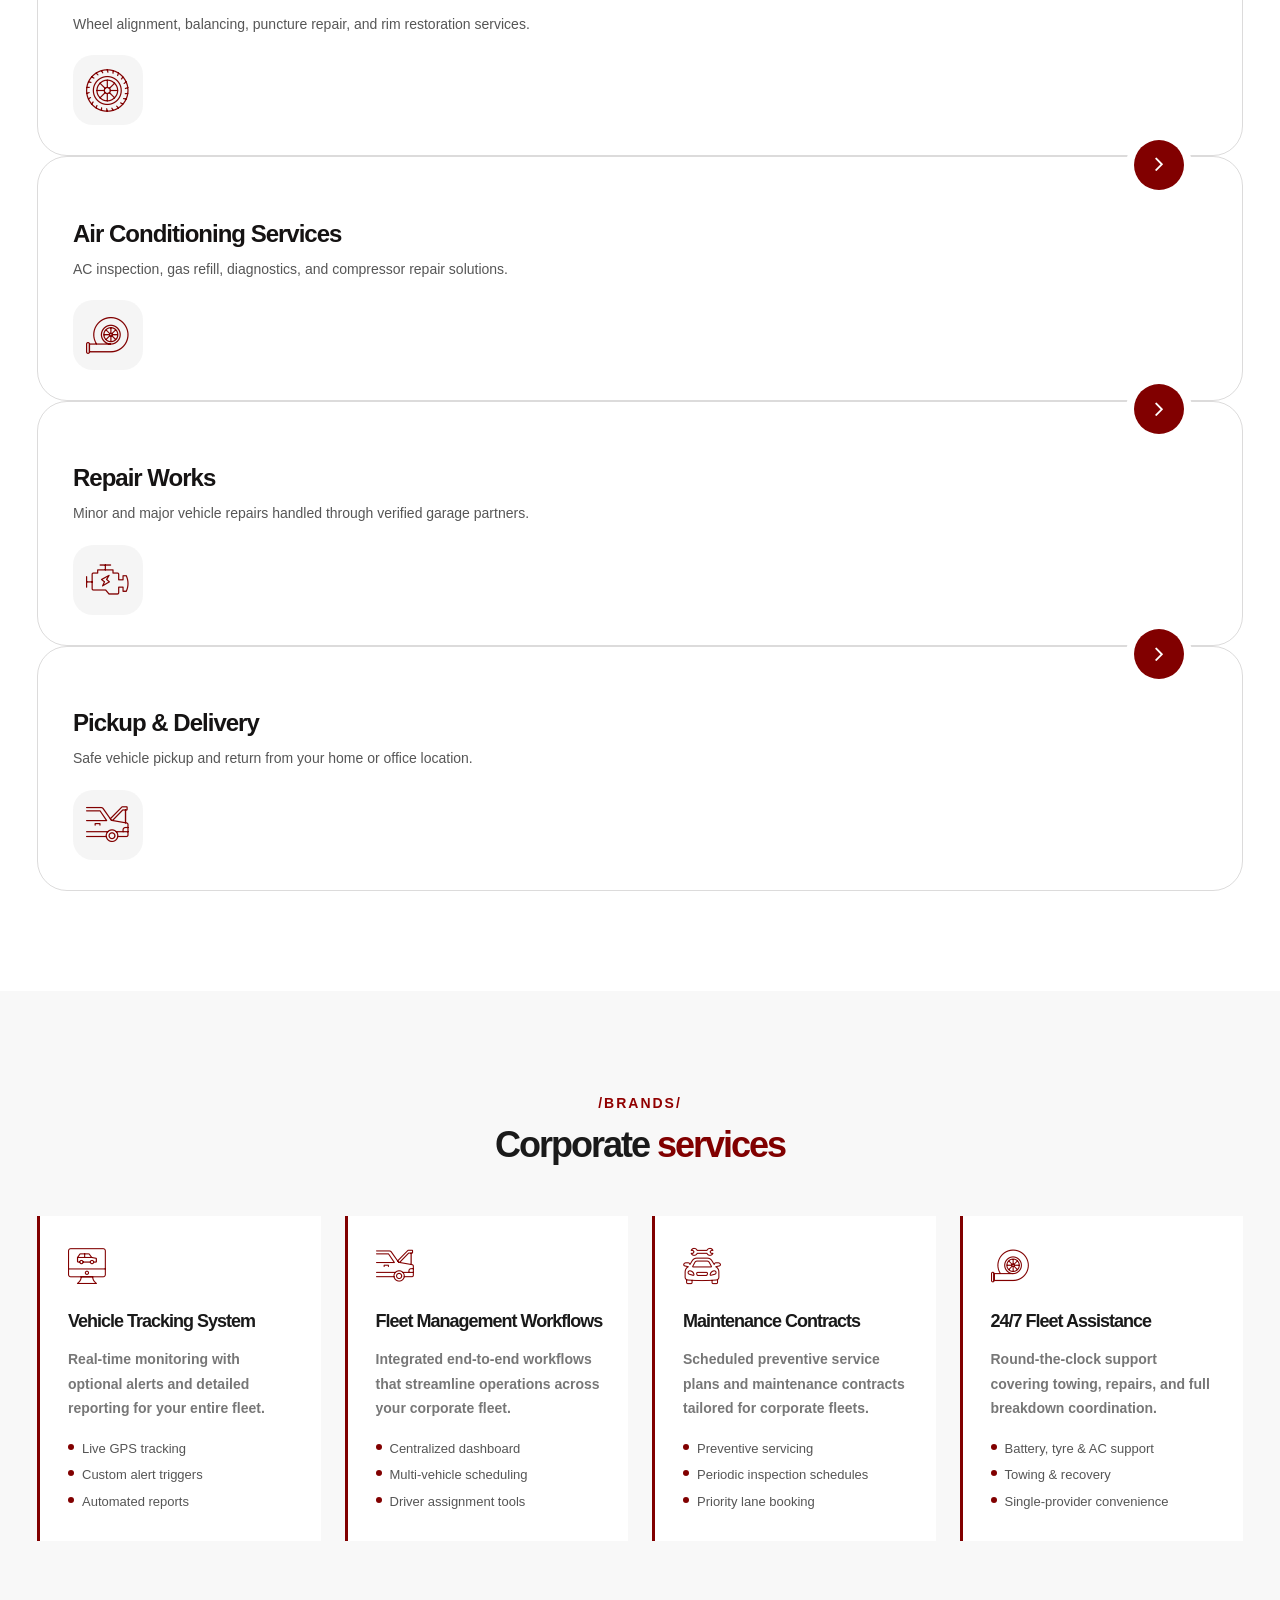
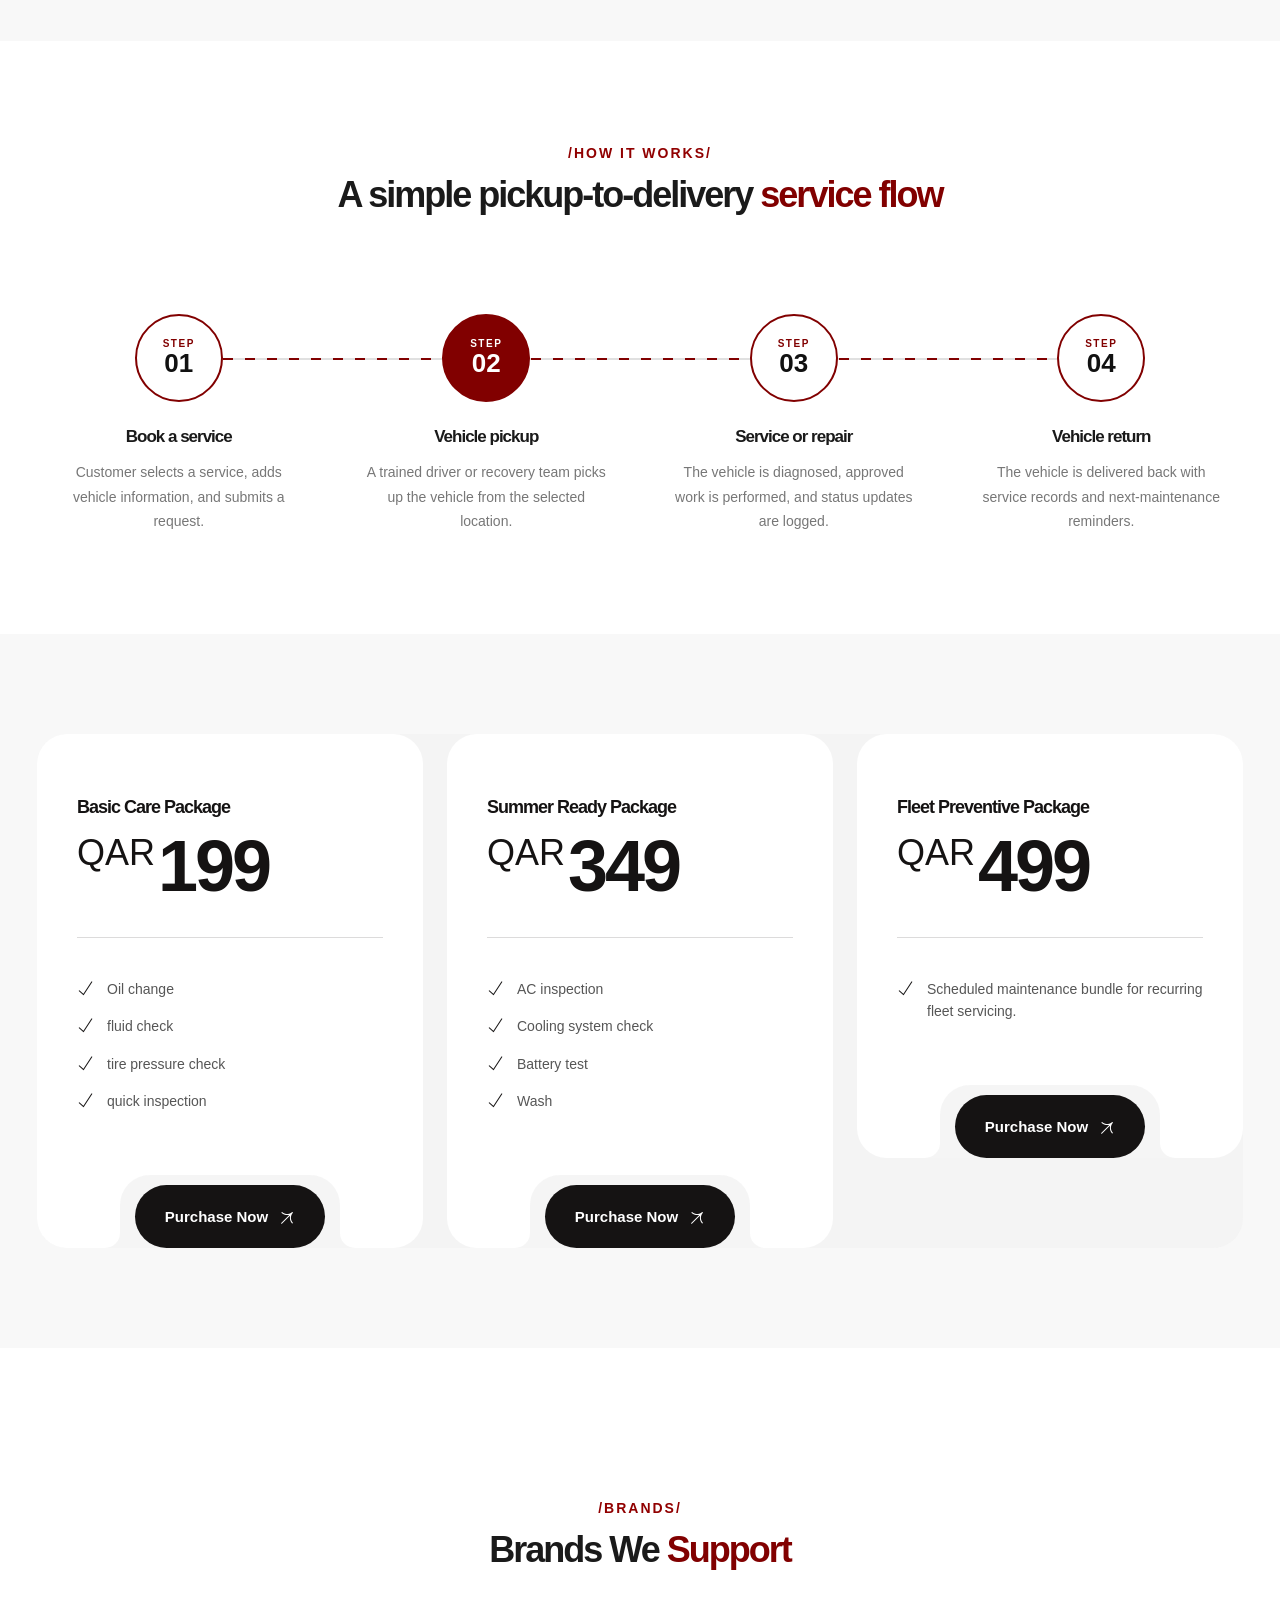
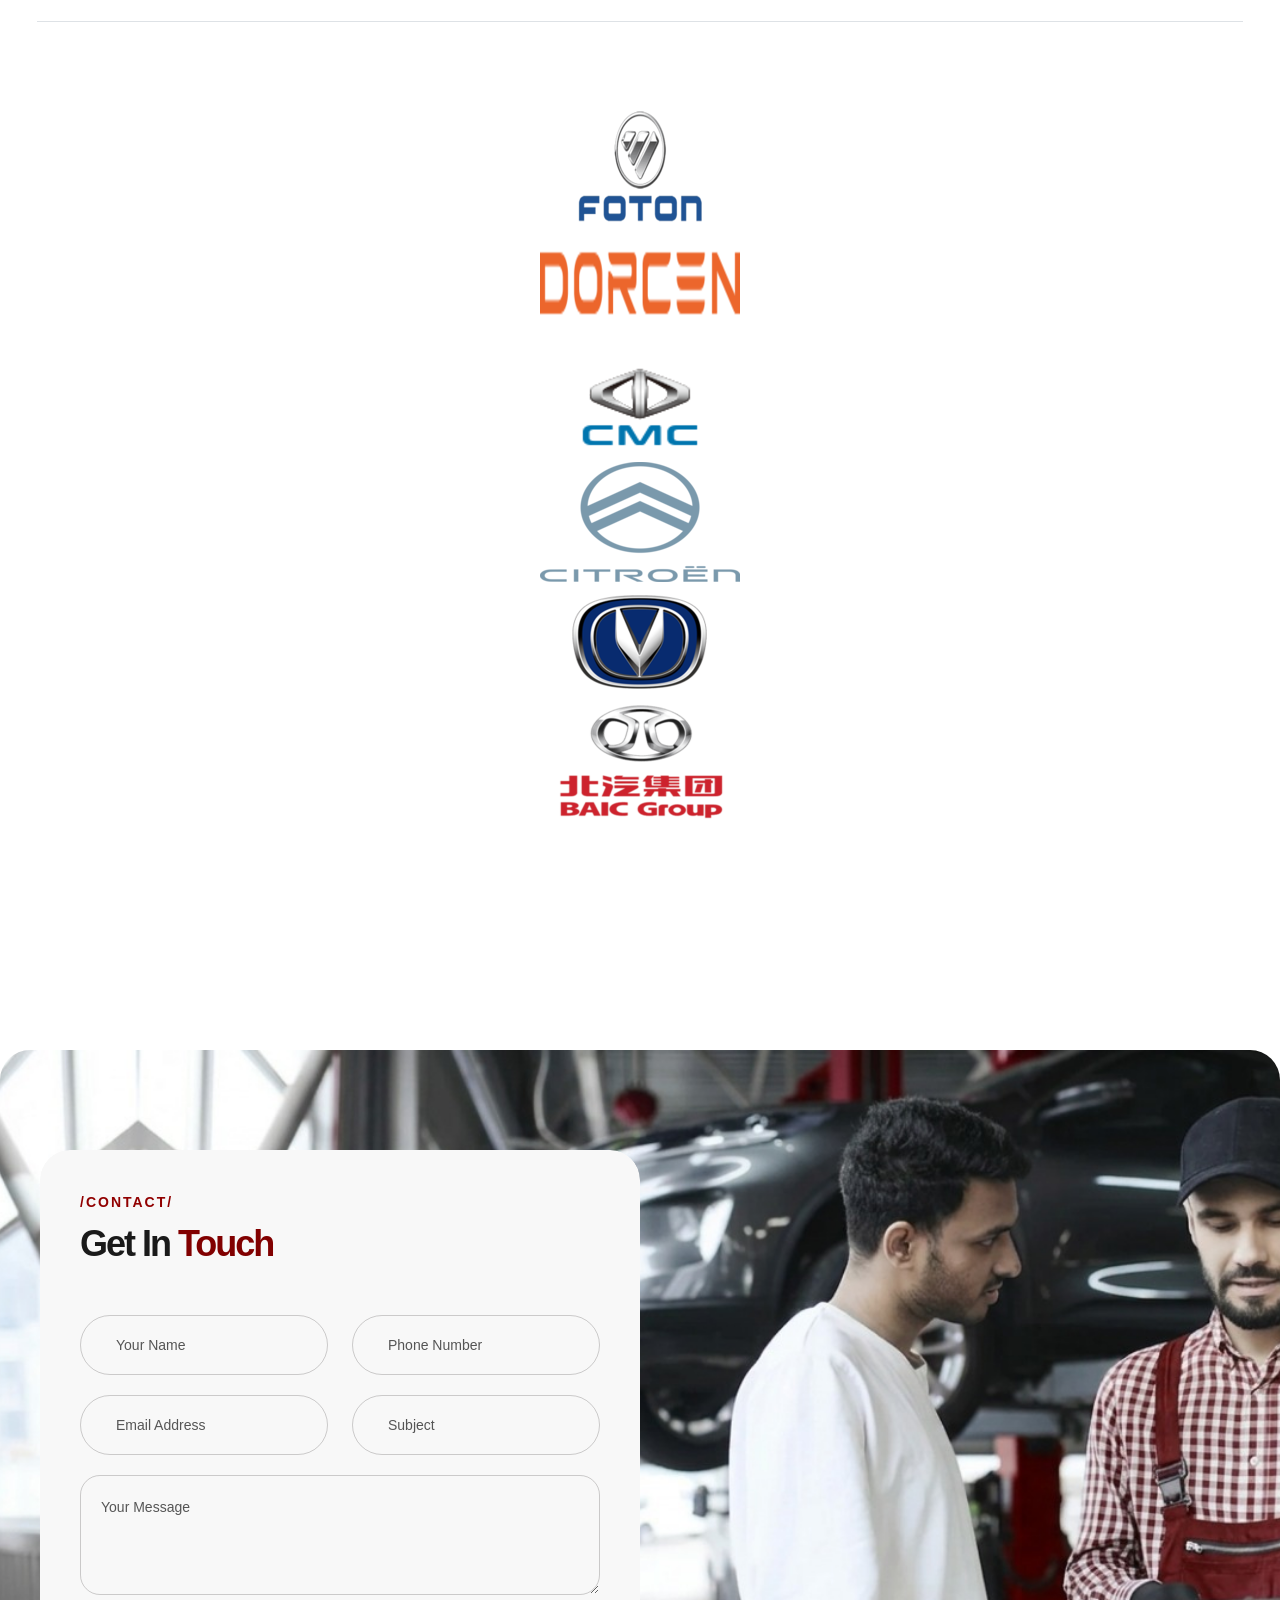
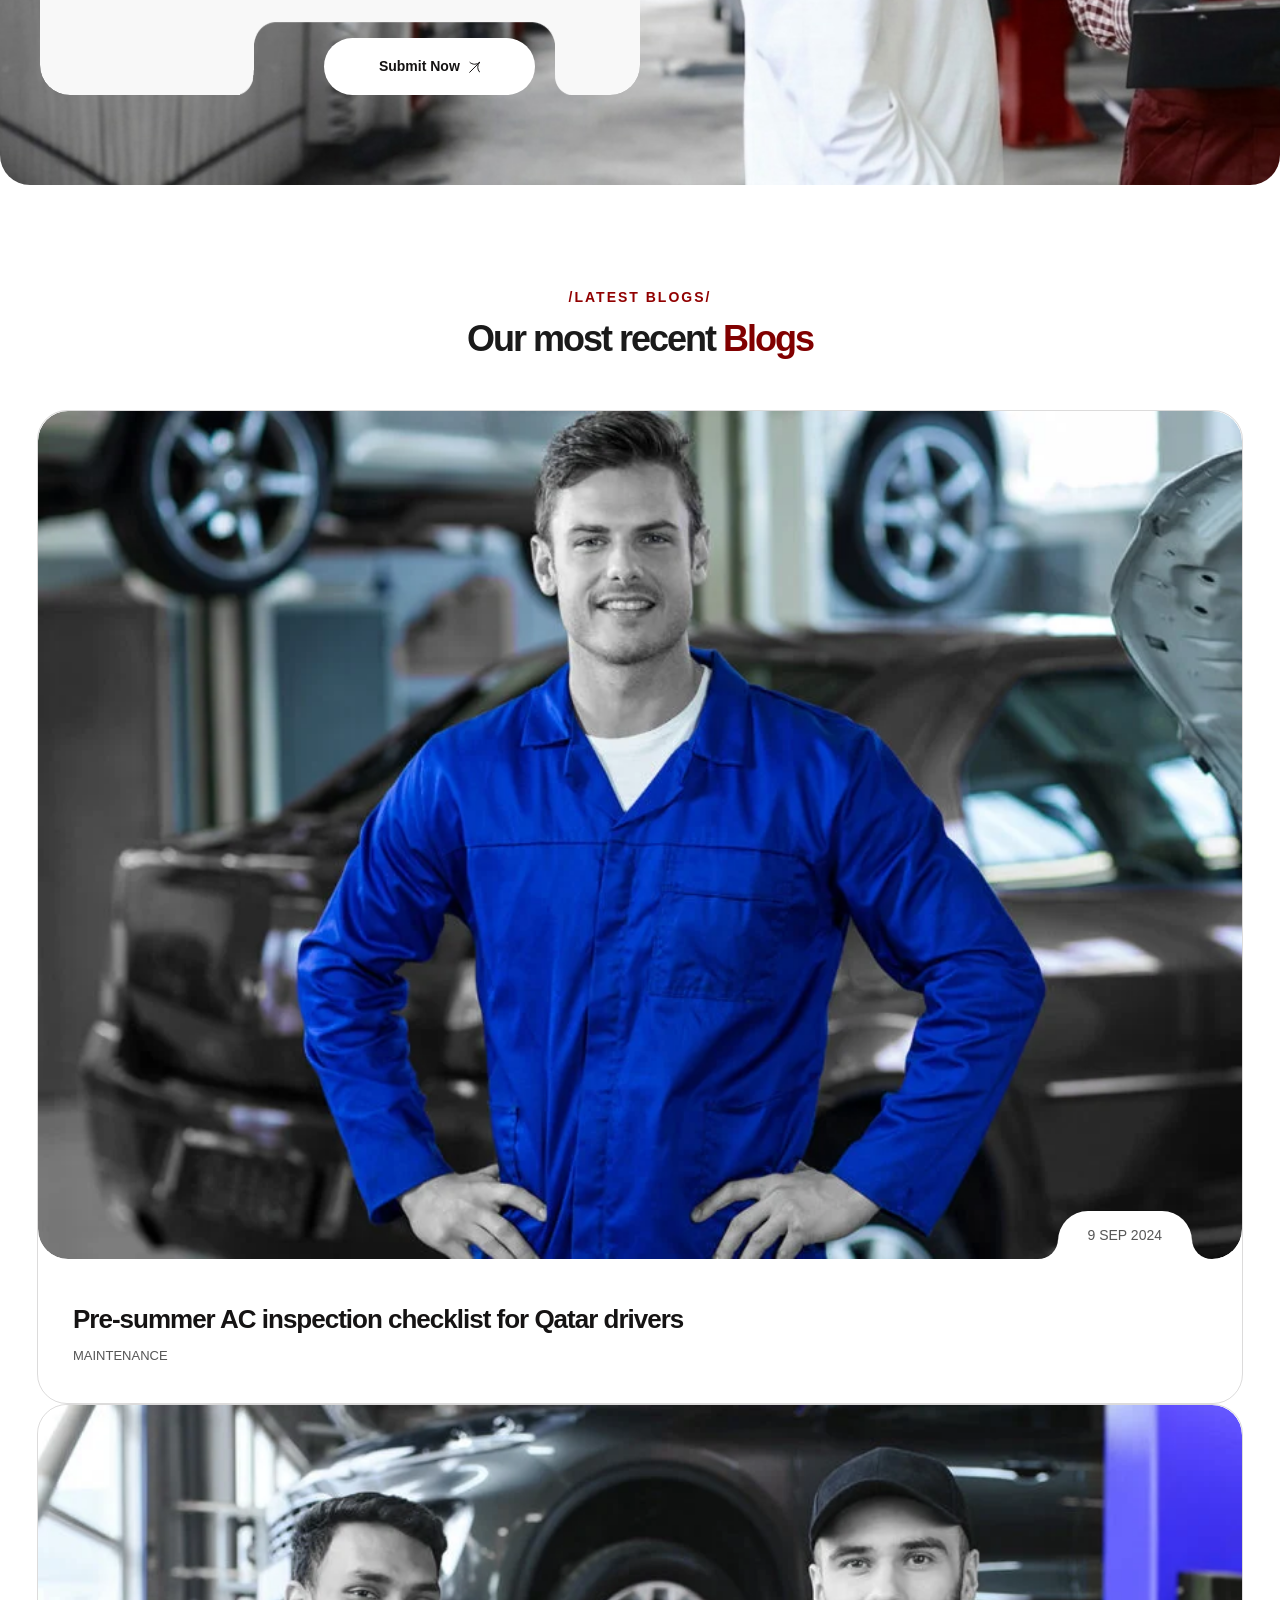
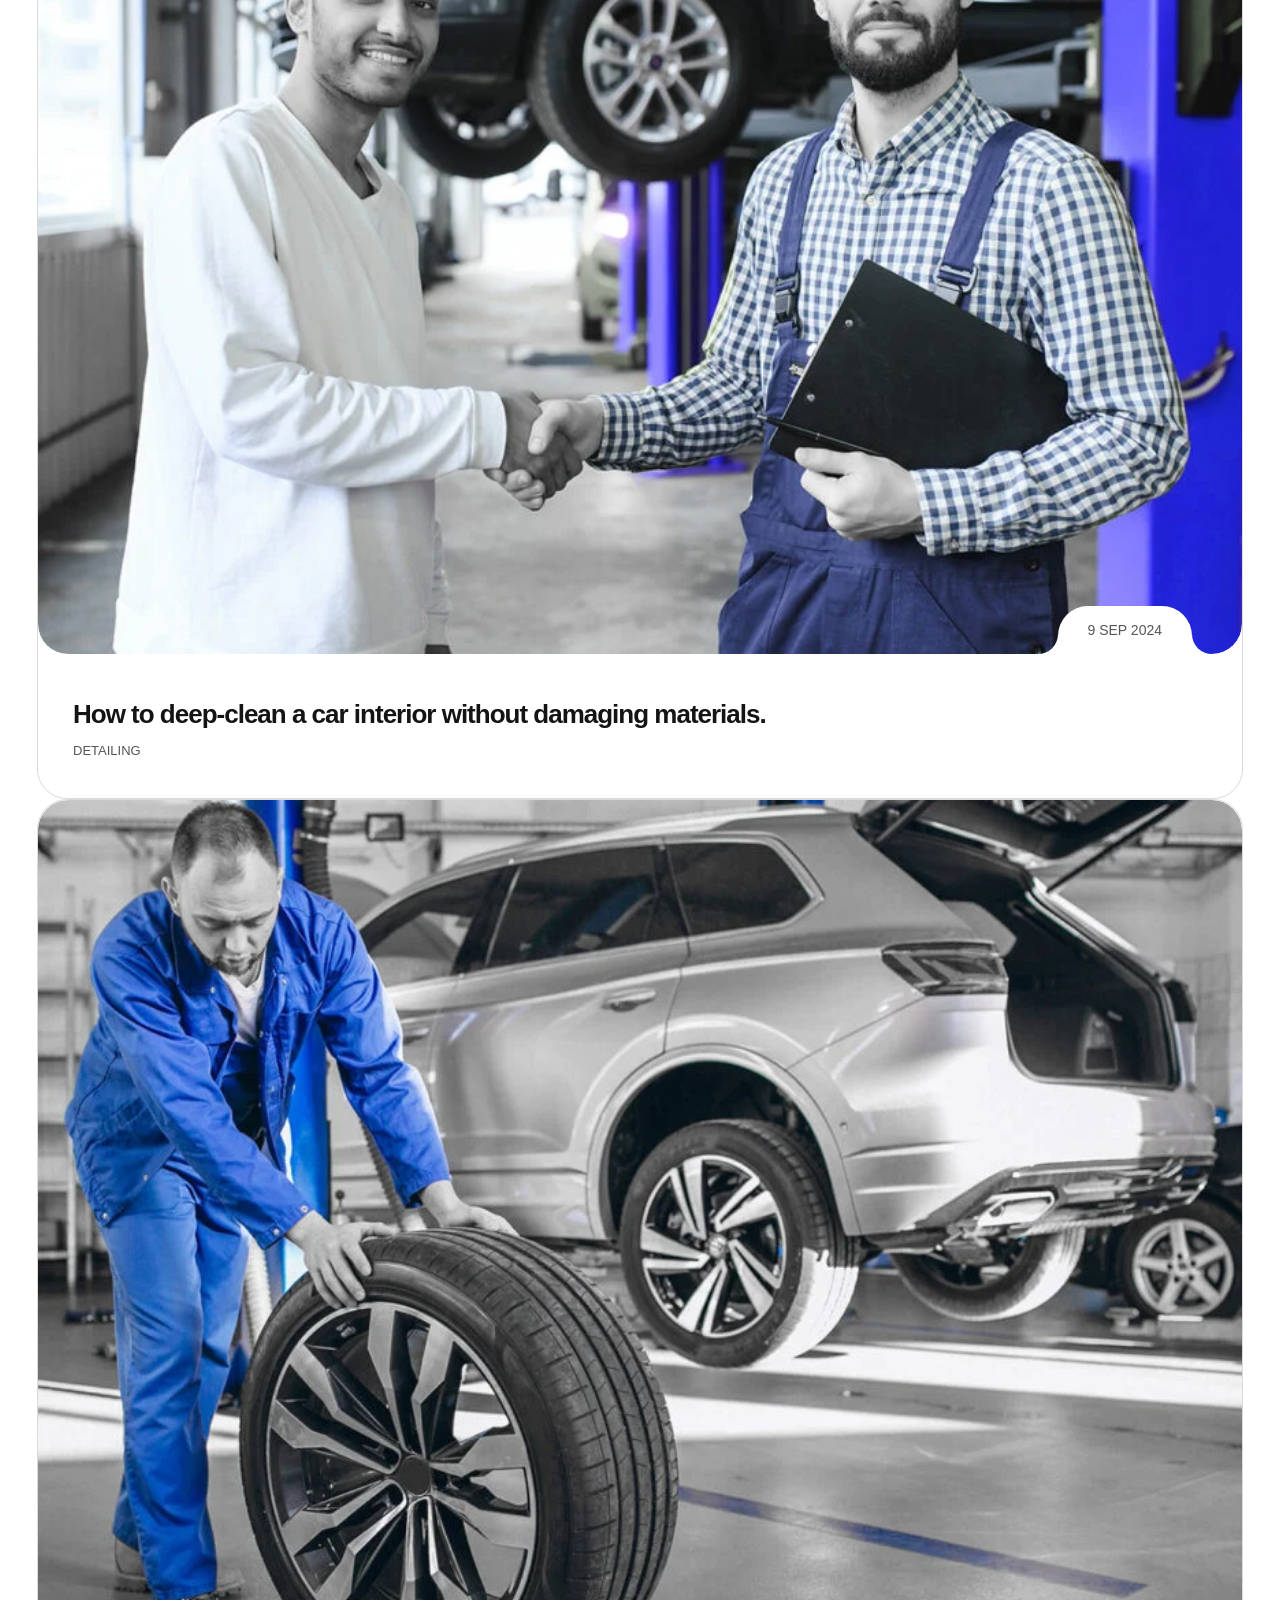
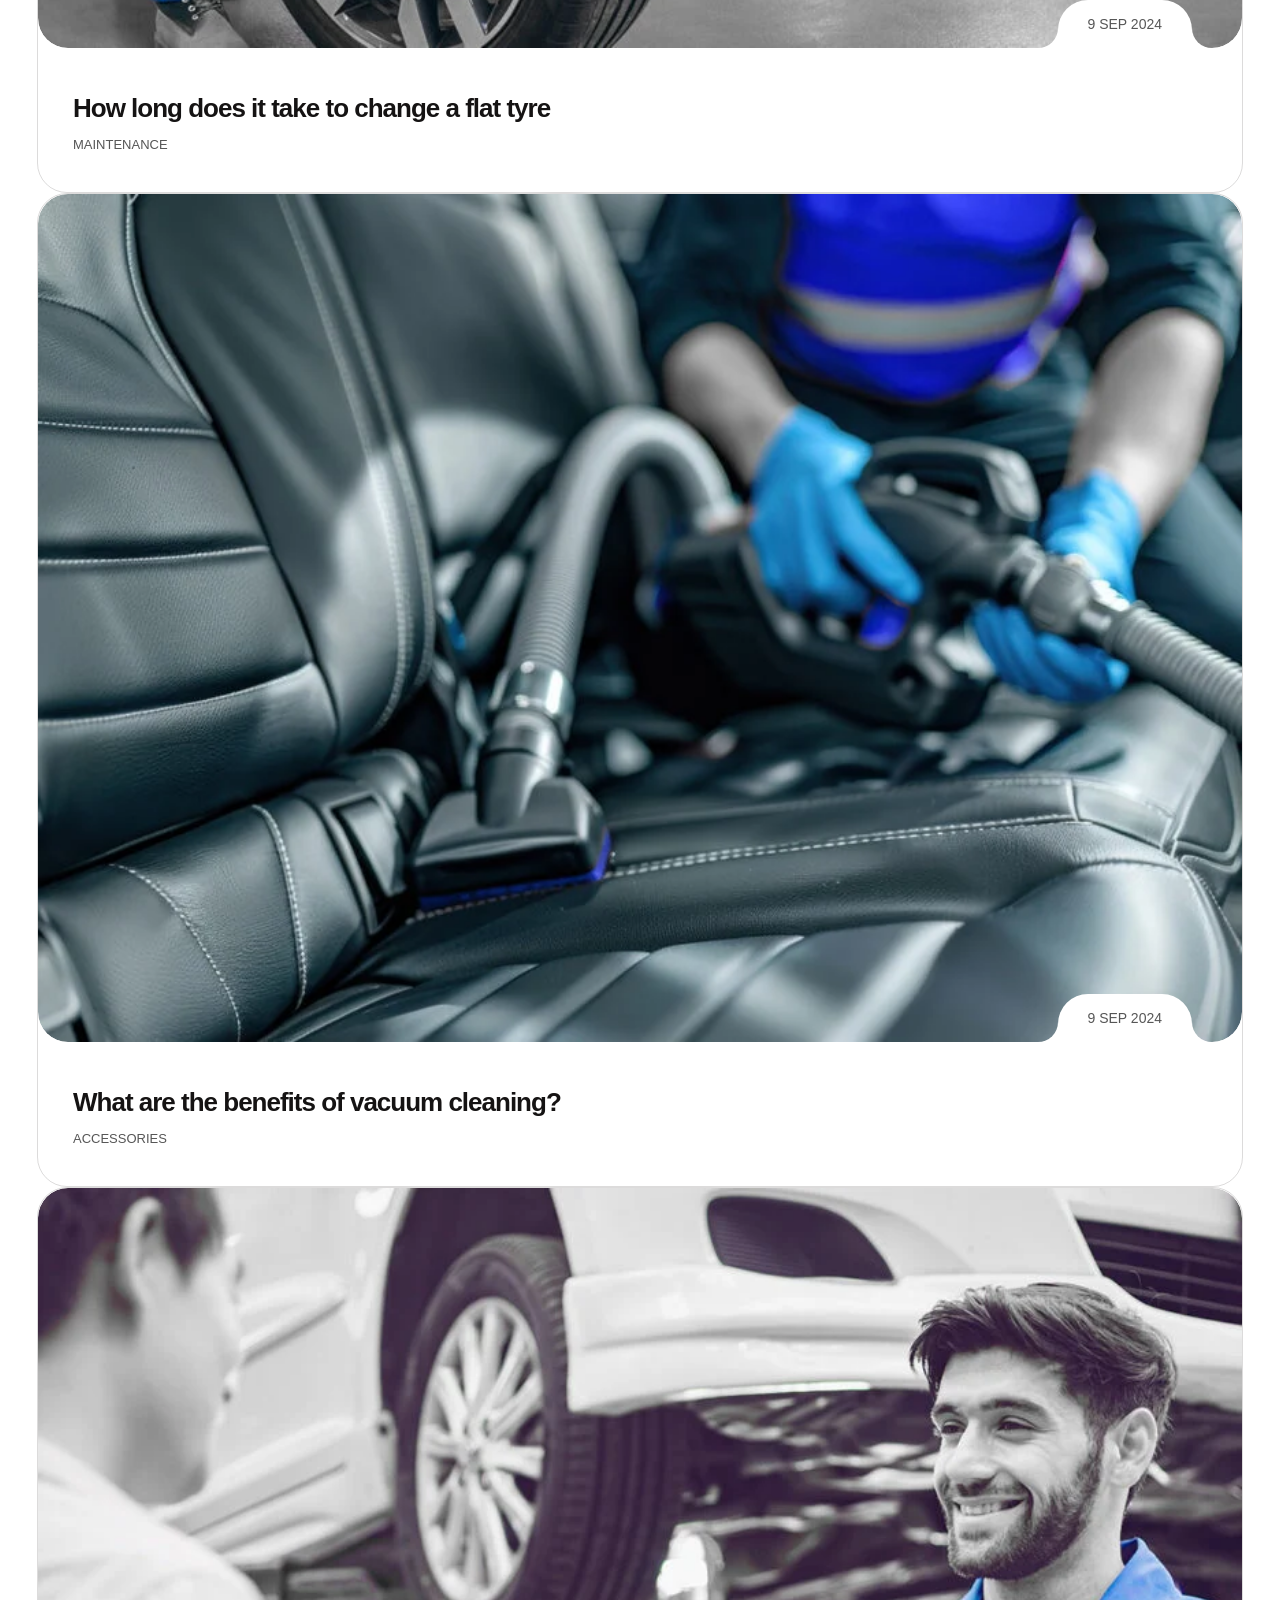
==== commit d67cac75: "refactor: update contact bg image" ====
--- a/index.html
+++ b/index.html
@@ -1813,7 +1813,7 @@
                           <img src="images/homepage-1/blog/blog-img-01.webp" class="img-fluid" alt="" />
                         </div>
                       </div>
-                      <a class="pbmit-link" href="blog-single-details.html"></a>
+                      <a class="pbmit-link" href="blog.html"></a>
                     </div>
                     <div class="pbmit-meta-date pbmit-meta-line">
                       <span class="pbmit-post-date">9 Sep 2024</span>
@@ -1821,7 +1821,7 @@
                   </div>
                   <div class="pbmit-content-wrapper">
                     <h3 class="pbmit-post-title">
-                      <a href="blog-single-details.html">
+                      <a href="blog.html">
                         Pre-summer AC inspection checklist for Qatar drivers
                       </a>
                     </h3>
@@ -1843,7 +1843,7 @@
                           <img src="images/homepage-1/blog/blog-img-02.webp" class="img-fluid" alt="" />
                         </div>
                       </div>
-                      <a class="pbmit-link" href="blog-single-details.html"></a>
+                      <a class="pbmit-link" href="blog.html"></a>
                     </div>
                     <div class="pbmit-meta-date pbmit-meta-line">
                       <span class="pbmit-post-date">9 Sep 2024</span>
@@ -1851,7 +1851,7 @@
                   </div>
                   <div class="pbmit-content-wrapper">
                     <h3 class="pbmit-post-title">
-                      <a href="blog-single-details.html">How to deep-clean a car interior without damaging
+                      <a href="blog.html">How to deep-clean a car interior without damaging
                         materials.</a>
                     </h3>
                     <div class="pbmit-meta-category-wrapper pbmit-meta-line">
@@ -1872,7 +1872,7 @@
                           <img src="images/homepage-1/blog/blog-img-03.webp" class="img-fluid" alt="" />
                         </div>
                       </div>
-                      <a class="pbmit-link" href="blog-single-details.html"></a>
+                      <a class="pbmit-link" href="blog.html"></a>
                     </div>
                     <div class="pbmit-meta-date pbmit-meta-line">
                       <span class="pbmit-post-date">9 Sep 2024</span>
@@ -1880,7 +1880,7 @@
                   </div>
                   <div class="pbmit-content-wrapper">
                     <h3 class="pbmit-post-title">
-                      <a href="blog-single-details.html">How long does it take to change a flat tyre</a>
+                      <a href="blog.html">How long does it take to change a flat tyre</a>
                     </h3>
                     <div class="pbmit-meta-category-wrapper pbmit-meta-line">
                       <div class="pbmit-meta-category">
@@ -1900,7 +1900,7 @@
                           <img src="images/homepage-1/blog/blog-img-04.webp" class="img-fluid" alt="" />
                         </div>
                       </div>
-                      <a class="pbmit-link" href="blog-single-details.html"></a>
+                      <a class="pbmit-link" href="blog.html"></a>
                     </div>
                     <div class="pbmit-meta-date pbmit-meta-line">
                       <span class="pbmit-post-date">9 Sep 2024</span>
@@ -1908,7 +1908,7 @@
                   </div>
                   <div class="pbmit-content-wrapper">
                     <h3 class="pbmit-post-title">
-                      <a href="blog-single-details.html">What are the benefits of vacuum cleaning?</a>
+                      <a href="blog.html">What are the benefits of vacuum cleaning?</a>
                     </h3>
                     <div class="pbmit-meta-category-wrapper pbmit-meta-line">
                       <div class="pbmit-meta-category">
@@ -1928,7 +1928,7 @@
                           <img src="images/homepage-1/blog/blog-img-05.webp" class="img-fluid" alt="" />
                         </div>
                       </div>
-                      <a class="pbmit-link" href="blog-single-details.html"></a>
+                      <a class="pbmit-link" href="blog.html"></a>
                     </div>
                     <div class="pbmit-meta-date pbmit-meta-line">
                       <span class="pbmit-post-date">9 Sep 2024</span>
@@ -1936,7 +1936,7 @@
                   </div>
                   <div class="pbmit-content-wrapper">
                     <h3 class="pbmit-post-title">
-                      <a href="blog-single-details.html">How to Open an Authorized Car Service Center?</a>
+                      <a href="blog.html">How to Open an Authorized Car Service Center?</a>
                     </h3>
                     <div class="pbmit-meta-category-wrapper pbmit-meta-line">
                       <div class="pbmit-meta-category">
@@ -1956,7 +1956,7 @@
                           <img src="images/homepage-1/blog/blog-img-06.webp" class="img-fluid" alt="" />
                         </div>
                       </div>
-                      <a class="pbmit-link" href="blog-single-details.html"></a>
+                      <a class="pbmit-link" href="blog.html"></a>
                     </div>
                     <div class="pbmit-meta-date pbmit-meta-line">
                       <span class="pbmit-post-date">9 Sep 2024</span>
@@ -1964,7 +1964,7 @@
                   </div>
                   <div class="pbmit-content-wrapper">
                     <h3 class="pbmit-post-title">
-                      <a href="blog-single-details.html">When Should You Get The Brakes Checked?</a>
+                      <a href="blog.html">When Should You Get The Brakes Checked?</a>
                     </h3>
                     <div class="pbmit-meta-category-wrapper pbmit-meta-line">
                       <div class="pbmit-meta-category">
@@ -1984,7 +1984,7 @@
                           <img src="images/homepage-1/blog/blog-img-07.webp" class="img-fluid" alt="" />
                         </div>
                       </div>
-                      <a class="pbmit-link" href="blog-single-details.html"></a>
+                      <a class="pbmit-link" href="blog.html"></a>
                     </div>
                     <div class="pbmit-meta-date pbmit-meta-line">
                       <span class="pbmit-post-date">9 Sep 2024</span>
@@ -1992,7 +1992,7 @@
                   </div>
                   <div class="pbmit-content-wrapper">
                     <h3 class="pbmit-post-title">
-                      <a href="blog-single-details.html">Guide to Year-Round Dallas Auto Repair</a>
+                      <a href="blog.html">Guide to Year-Round Dallas Auto Repair</a>
                     </h3>
                     <div class="pbmit-meta-category-wrapper pbmit-meta-line">
                       <div class="pbmit-meta-category">
@@ -2012,7 +2012,7 @@
                           <img src="images/homepage-1/blog/blog-img-08.webp" class="img-fluid" alt="" />
                         </div>
                       </div>
-                      <a class="pbmit-link" href="blog-single-details.html"></a>
+                      <a class="pbmit-link" href="blog.html"></a>
                     </div>
                     <div class="pbmit-meta-date pbmit-meta-line">
                       <span class="pbmit-post-date">9 Sep 2024</span>
@@ -2020,7 +2020,7 @@
                   </div>
                   <div class="pbmit-content-wrapper">
                     <h3 class="pbmit-post-title">
-                      <a href="blog-single-details.html">Auto Repair Marketing Ideas to Boost Conversions</a>
+                      <a href="blog.html">Auto Repair Marketing Ideas to Boost Conversions</a>
                     </h3>
                     <div class="pbmit-meta-category-wrapper pbmit-meta-line">
                       <div class="pbmit-meta-category">
@@ -2040,7 +2040,7 @@
                           <img src="images/homepage-1/blog/blog-img-09.webp" class="img-fluid" alt="" />
                         </div>
                       </div>
-                      <a class="pbmit-link" href="blog-single-details.html"></a>
+                      <a class="pbmit-link" href="blog.html"></a>
                     </div>
                     <div class="pbmit-meta-date pbmit-meta-line">
                       <span class="pbmit-post-date">9 Sep 2024</span>
@@ -2048,7 +2048,7 @@
                   </div>
                   <div class="pbmit-content-wrapper">
                     <h3 class="pbmit-post-title">
-                      <a href="blog-single-details.html">Maintaining Your High Mileage Vehicle</a>
+                      <a href="blog.html">Maintaining Your High Mileage Vehicle</a>
                     </h3>
                     <div class="pbmit-meta-category-wrapper pbmit-meta-line">
                       <div class="pbmit-meta-category">
--- a/css/shortcode.css
+++ b/css/shortcode.css
@@ -78,7 +78,7 @@
     text-transform: none;
 }
 .pbmit-bg-color-blackish .pbmit-heading-subheading .pbmit-title{
-	color: var(--pbmit-white-color);
+	/* color: var(--pbmit-white-color); */
 }
 .pbmit-bg-color-blackish .pbmit-heading-subheading .pbmit-heading-desc{
 	color: rgba(var(--pbmit-white-color-rgb),.8);
@@ -2609,7 +2609,7 @@
 	transition: color 0.3s;
 }
 .list-group .pbmit-icon-list-text{
-	font-size: 16px;
+	font-size: 15px;
 	line-height: 25px;
 	padding-left: 10px;
     margin-bottom: 0;
@@ -2625,7 +2625,7 @@
 	margin-top: calc(15px/2);
 }
 .pbmit-bg-color-blackish .list-group .pbmit-icon-list-text{
-	color: var(--pbmit-white-color);
+	color: #777789;
 }
 
 /*----------------------------------------*/
--- a/css/base.css
+++ b/css/base.css
@@ -407,7 +407,7 @@
      background-color: var(--pbmit-secondary-color);
 }
  body .pbmit-bg-color-blackish{
-     background-color: var(--pbmit-blackish-color);
+     background-color: #f8f8f8;
 }
  body .pbmit-bg-color-white{
 	background-color: var(--pbmit-white-color);
--- a/css/style.css
+++ b/css/style.css
@@ -218,12 +218,12 @@
 
 .pbmit-bg-color-dark .pbmit-heading-subheading .pbmit-title,
 .pbmit-bg-color-blackish .pbmit-heading-subheading .pbmit-title {
-    color: #fff;
+    /* color: #fff; */
 }
 
 .pbmit-bg-color-dark .pbmit-heading-subheading .pbmit-heading-desc,
 .pbmit-bg-color-blackish .pbmit-heading-subheading .pbmit-heading-desc {
-    color: #aaa;
+    color: #565656;
 }
 
 /* ============================================
@@ -391,7 +391,7 @@
 .pricing-one-bg {
     border-radius: 30px;
     margin: 0 12px;
-    padding: 100px 45px 100px 45px;
+    /* padding: 100px 45px 100px 45px; */
 }
 
 .pricing-one-col-2 {
@@ -416,7 +416,7 @@
     padding: 100px 40px 90px 40px;
     margin: 0px 40px 0px 40px;
     border-radius: 30px;
-    background-image: url(../images/homepage-1/bg/contact-form-bg.webp);
+    background-image: url(../images/homepage-1/bg/contact-form-bg.jpeg);
     background-position: center center;
     background-repeat: no-repeat;
     background-size: cover;
@@ -757,11 +757,11 @@
 }
 
 .pbmit-bg-color-blackish .pbmit-element-timeline-style-1 .steps-dot::before {
-    background-color: rgba(var(--pbmit-white-color-rgb), .4);
+    background-color: #810000;
 }
 
 .pbmit-bg-color-blackish .pbmit-element-timeline-style-1 .pbmit-timeline-title {
-    color: var(--pbmit-white-color);
+    /* color: var(--pbmit-white-color); */
 }
 
 .pbmit-bg-color-blackish .pbmit-element-timeline-style-1 .steps-dot .steps-dot-line::after {
@@ -773,7 +773,7 @@
 }
 
 .pbmit-bg-color-blackish .pbmit-element-timeline-style-1 .pbmit-timeline-desc {
-    color: rgb(var(--pbmit-white-color-rgb), .60);
+    /* color: rgb(var(--pbmit-white-color-rgb), .60); */
 }
 
 .pbmit-bg-color-blackish .pbmit-element-timeline-style-1 .pbmit-timeline-year {
@@ -2430,18 +2430,20 @@
 
 .pbmit-bg-color-blackish .form-control,
 .bg-blackish .form-control {
-    border-color: rgba(var(--pbmit-white-color-rgb), .2);
+    /* border-color: rgba(var(--pbmit-white-color-rgb), .2); */
+    /* border-color: #0a0a0a; */
+
 }
 
 .pbmit-bg-color-blackish .form-control:focus,
 .bg-blackish .form-control:focus {
-    color: var(--pbmit-white-color);
-    border-color: rgba(var(--pbmit-white-color-rgb), .8);
+    color: #1a1a1a;
+    border-color:#810000;
 }
 
 .pbmit-bg-color-blackish .form-control::placeholder,
 .bg-blackish .form-control::placeholder {
-    color: rgba(var(--pbmit-white-color-rgb), .3);
+    color: #555555;
 }
 
 .pbmit-bg-color-blackish input[type="date"],
@@ -2752,7 +2754,7 @@
     left: 0;
     width: 30px;
     height: 2px;
-    background: #810000;
+    background: #ffffff;
 }
 
 /* ============================================
@@ -2786,7 +2788,7 @@
     content: '';
     width: 5px;
     height: 1px;
-    background: #810000;
+    background: #ffffff;
     display: inline-block;
     flex-shrink: 0;
     transition: width 0.2s;
@@ -2837,7 +2839,7 @@
 }
 
 .pbmit-timelist-closed .pbmit-timelist-time {
-    color: #810000;
+    color: #ffffff;
 }
 
 /* ============================================
@@ -2857,7 +2859,7 @@
 }
 
 .pbmit-contact-widget-line i {
-    color: #810000;
+    color: #ffffff;
     font-size: 16px;
     margin-top: 2px;
     flex-shrink: 0;
@@ -2898,7 +2900,7 @@
 .pbmit-footer-bottom-inner {
     display: flex;
     align-items: center;
-    justify-content: space-between;
+    justify-content: center;
     flex-wrap: wrap;
     gap: 10px;
 }
@@ -2909,7 +2911,7 @@
 }
 
 .pbmit-footer-copy a {
-    color: #810000;
+    color: #ffffff;
     text-decoration: none;
 }
 
@@ -2949,12 +2951,20 @@
    ============================================ */
 
 .pbmit-book-bar {
-    background: #1a1a1a;
+    /* background: #F8F8F8;
     display: flex;
     align-items: stretch;
     flex-wrap: wrap;
     position: relative;
+    overflow: hidden; */
+    background: #F8F8F8;
+    display: flex;
+    align-items: stretch;
+    flex-wrap: wrap;
+    position: relative;
     overflow: hidden;
+    border: 1px solid #810000;
+    border-radius: 9px;
 }
 
 /* Left red accent line */
@@ -2965,7 +2975,7 @@
     top: 0;
     bottom: 0;
     width: 4px;
-    background: #810000;
+    /* background: #810000; */
 }
 
 /* Label pill */
@@ -2999,7 +3009,7 @@
     align-items: center;
     gap: 13px;
     padding: 18px 28px;
-    border-right: 1px solid #252525;
+    border-right: 1px solid #810000;
     text-decoration: none;
     flex: 1;
     min-width: 180px;
@@ -3034,7 +3044,7 @@
     display: block;
     font-size: 13px;
     font-weight: 700;
-    color: #fff;
+    color: #810000;
     line-height: 1.2;
     margin-bottom: 2px;
 }
@@ -3372,14 +3382,15 @@
 }
 
 .services-hero {
-    background: linear-gradient(135deg, #0a0a0a 0%, #1a1a1a 100%);
+    /* background: linear-gradient(135deg, #0a0a0a 0%, #1a1a1a 100%); */
+    background-color: #f0f0f0;
     padding: 60px 0;
     margin-bottom: 0;
 }
 
 .stat-box {
     /* background: rgba(255, 255, 255, 0.1); */
-    border: 2px solid rgba(255, 255, 255, 0.1);
+    border: 2px solid rgb(129 0 0);
     border-radius: 16px;
     padding: 25px;
     text-align: center;
@@ -4225,4 +4236,8 @@
 
 .see-packages-btn:hover i {
     transform: translateX(5px);
+}
+
+.gray-bg{
+    background-color: #F8F8F8!important;
 }
--- a/css/responsive.css
+++ b/css/responsive.css
@@ -1751,7 +1751,7 @@
         content: '';
         height: 1px;
         width: 100%;
-        background: rgba(var(--pbmit-white-color-rgb), 0.4);
+        background: #810000;
         top: 119px;
 	}
 	.our-history-bg .pbmit-timeline::before{
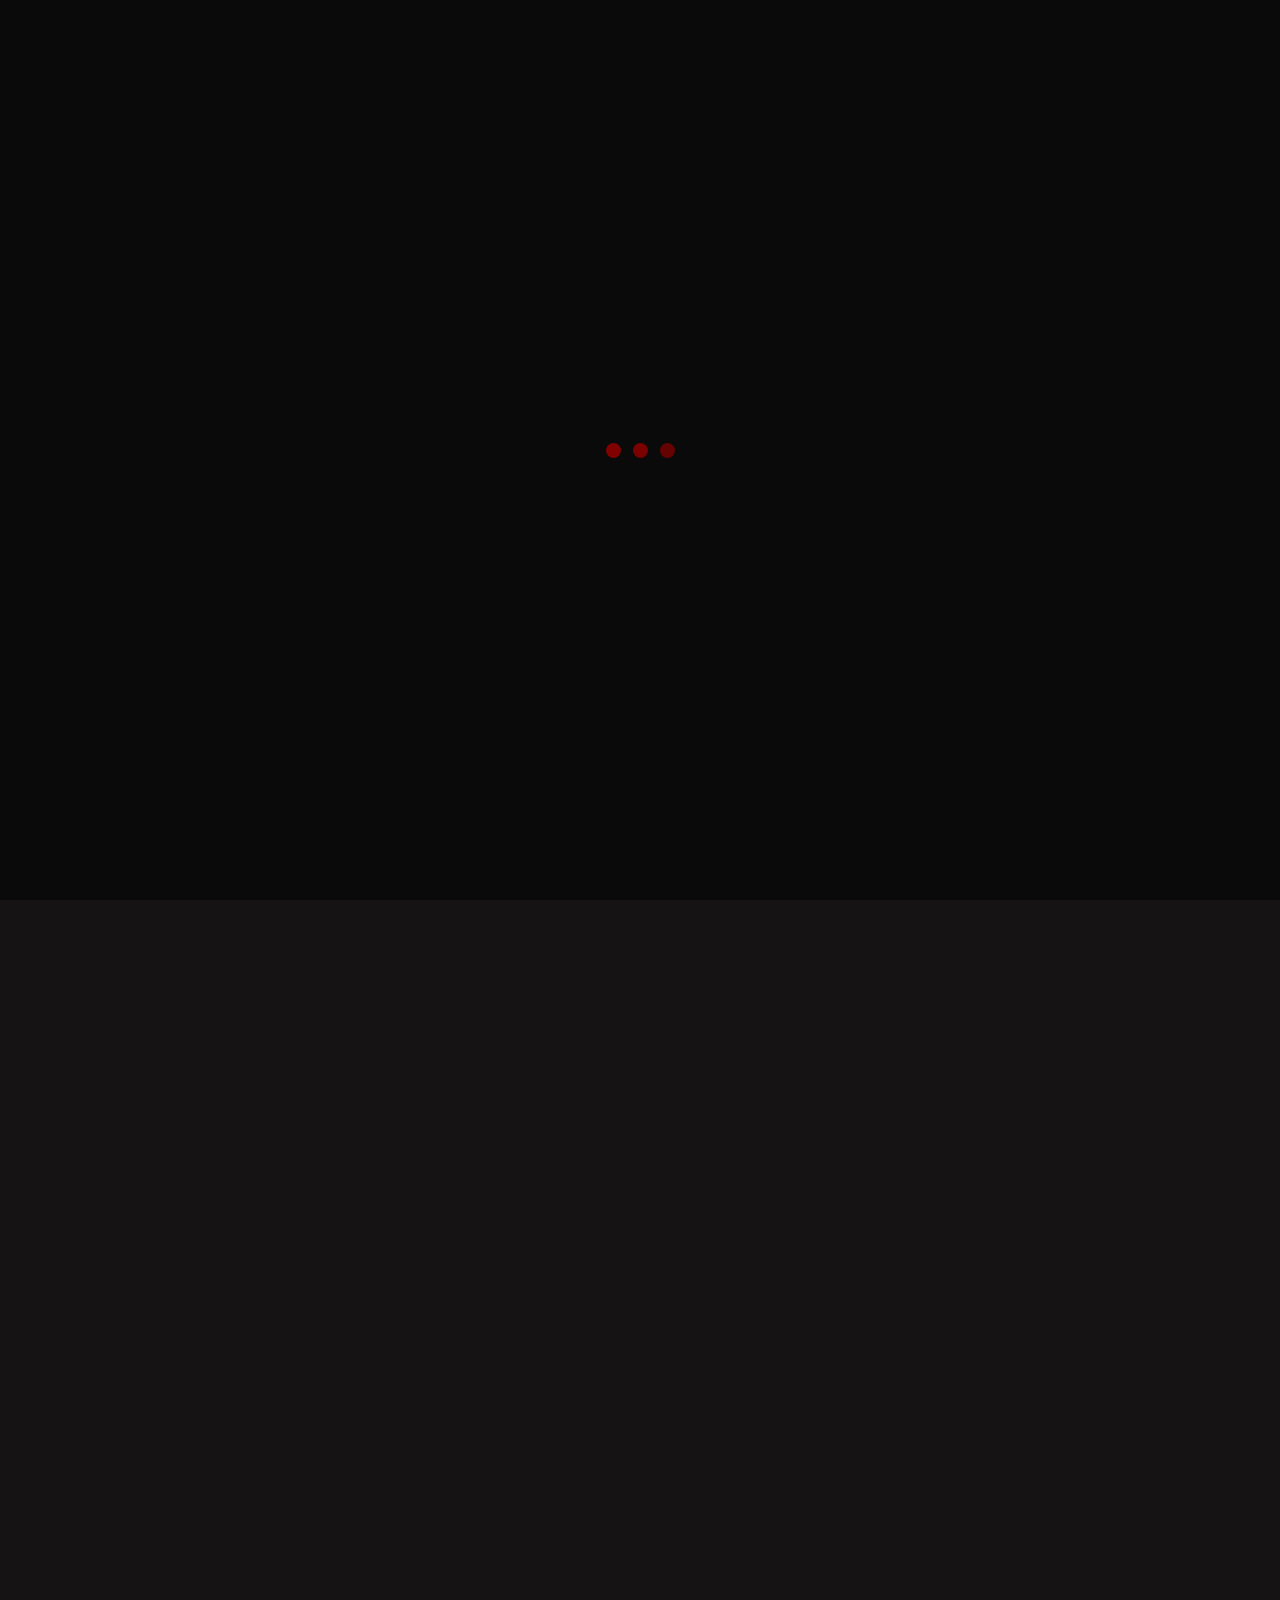
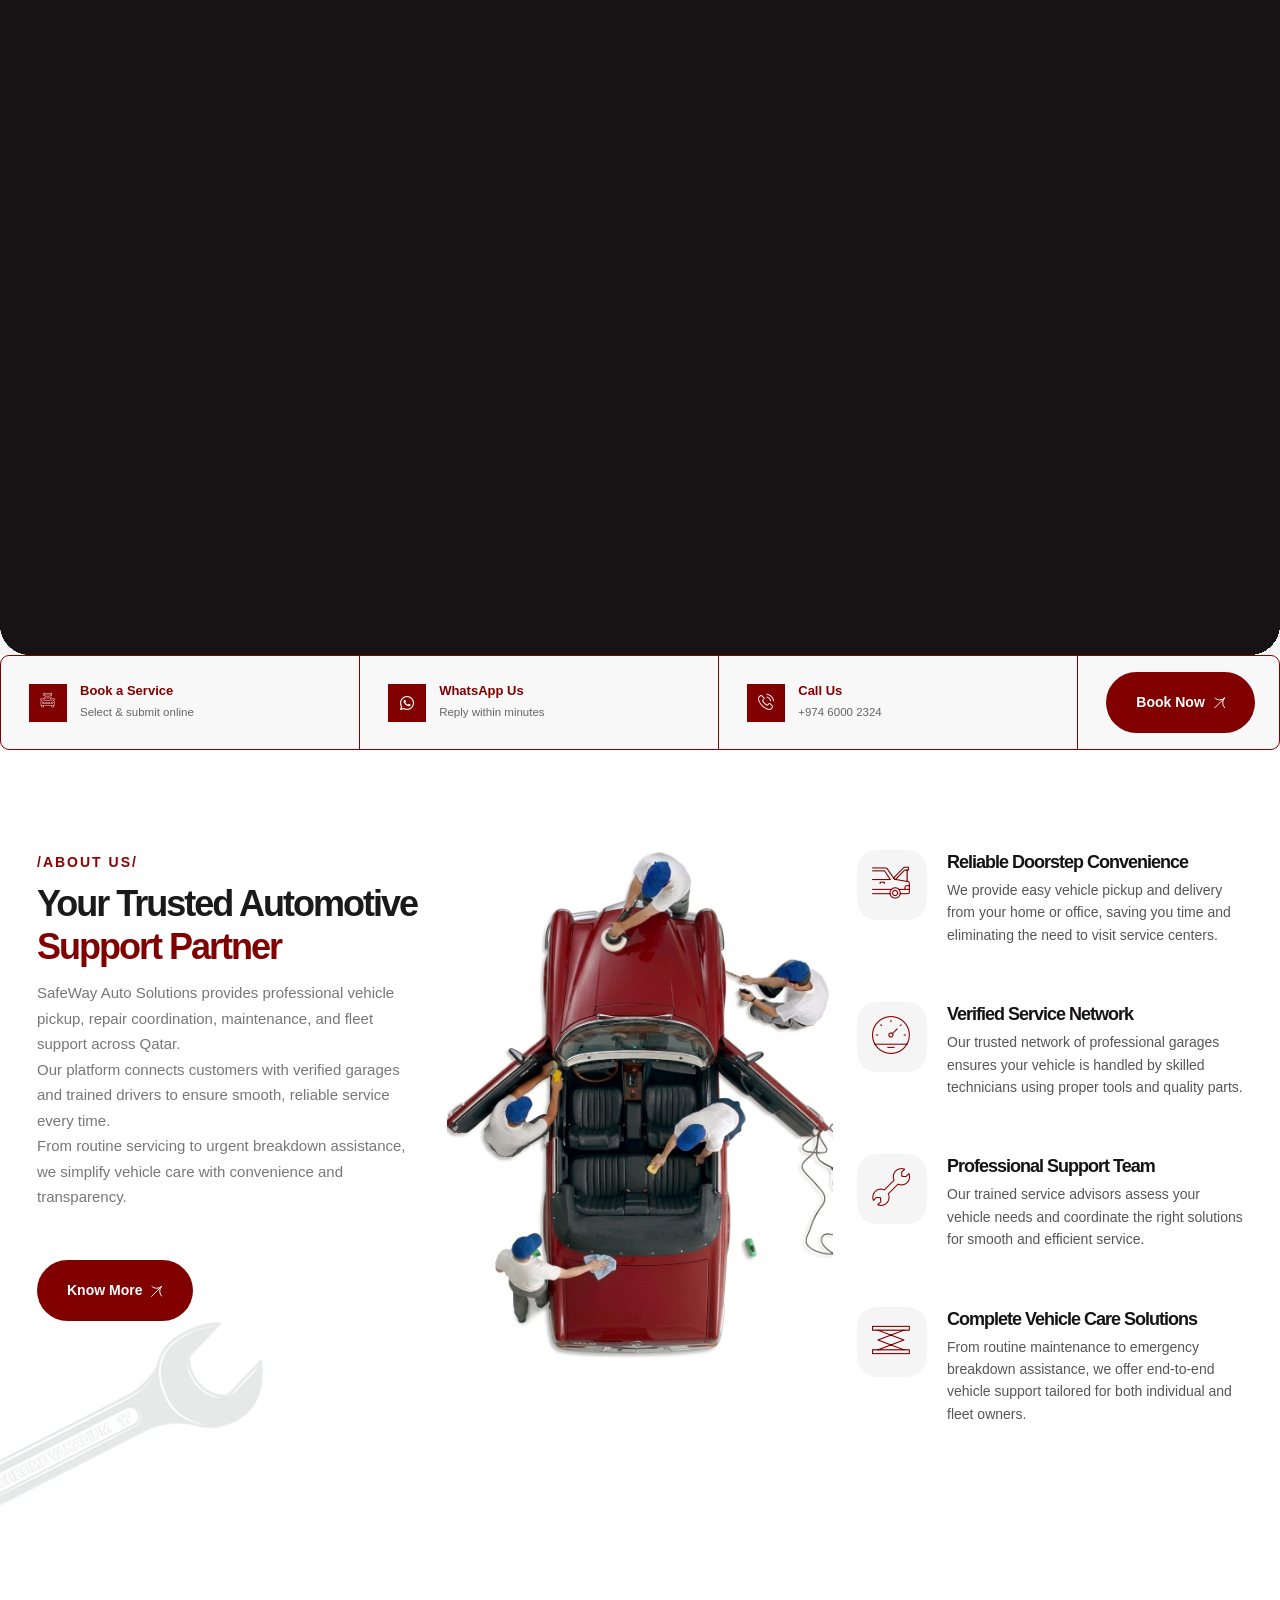
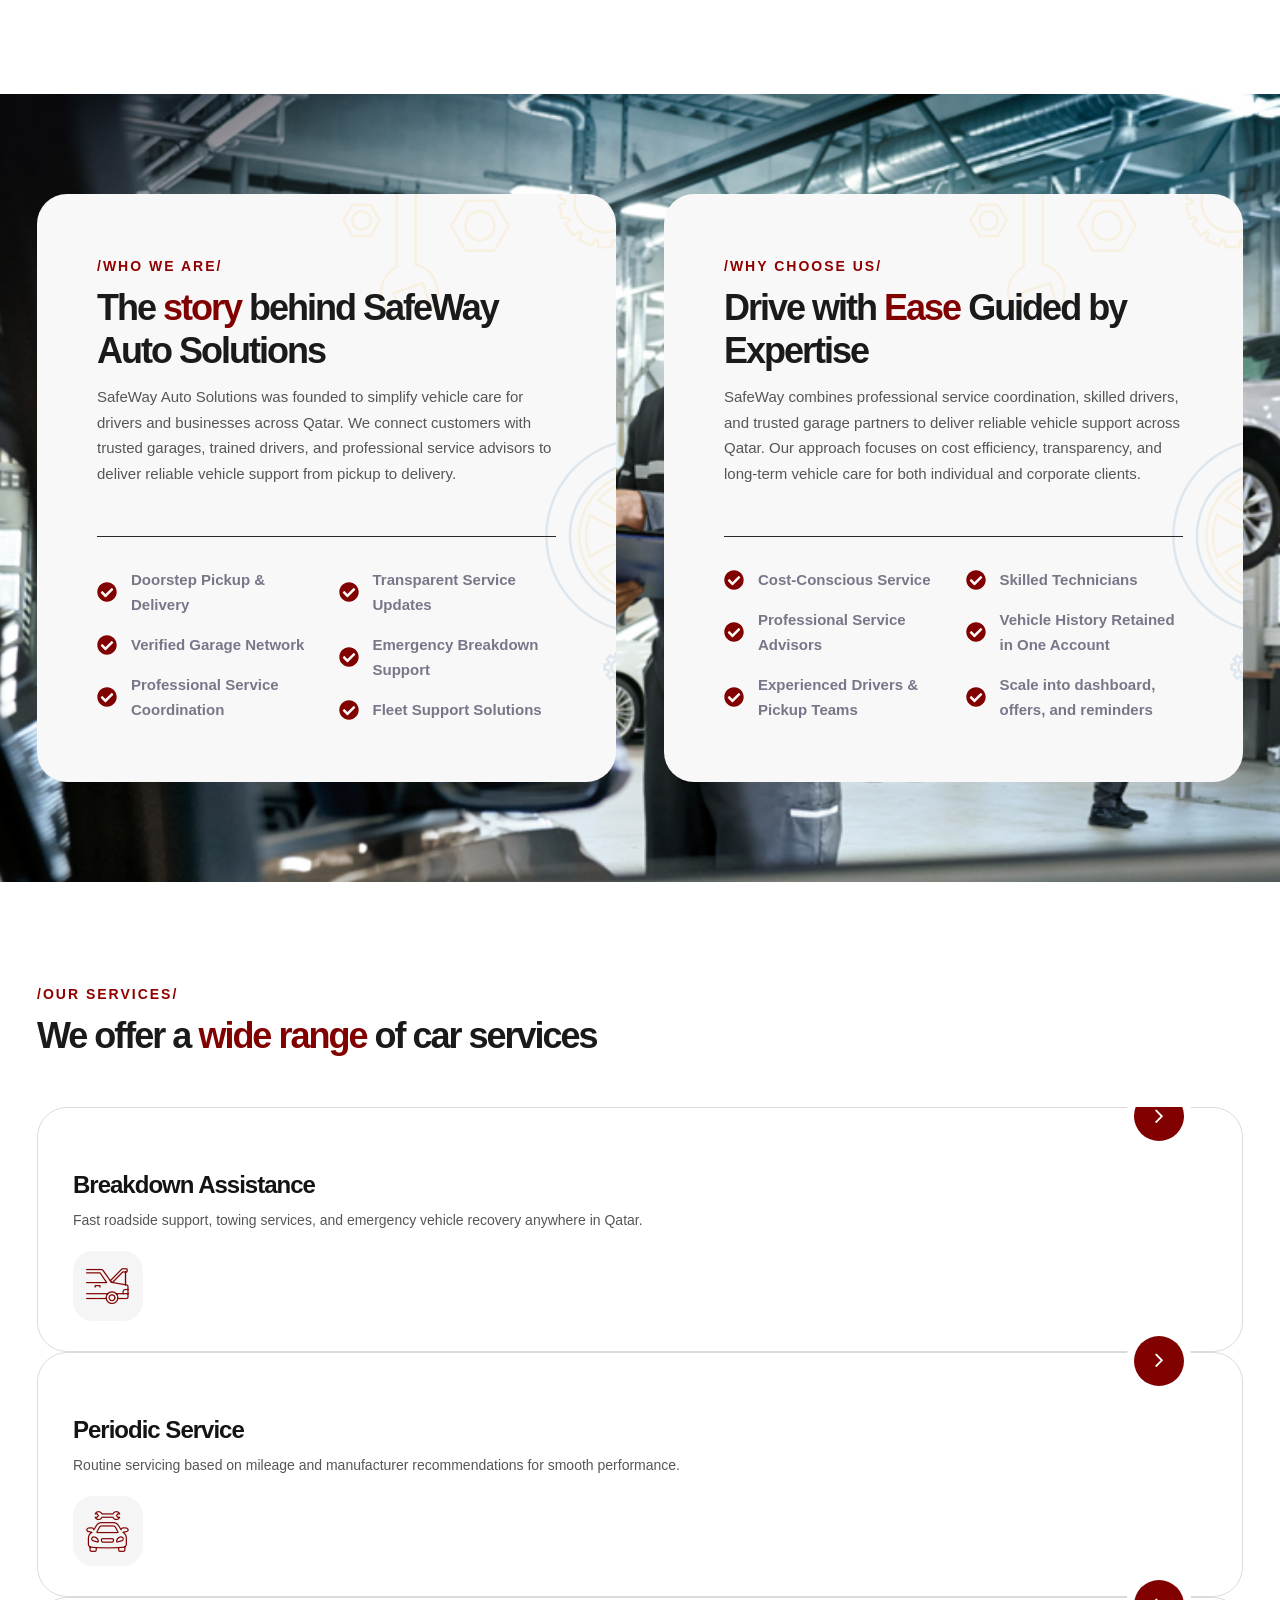
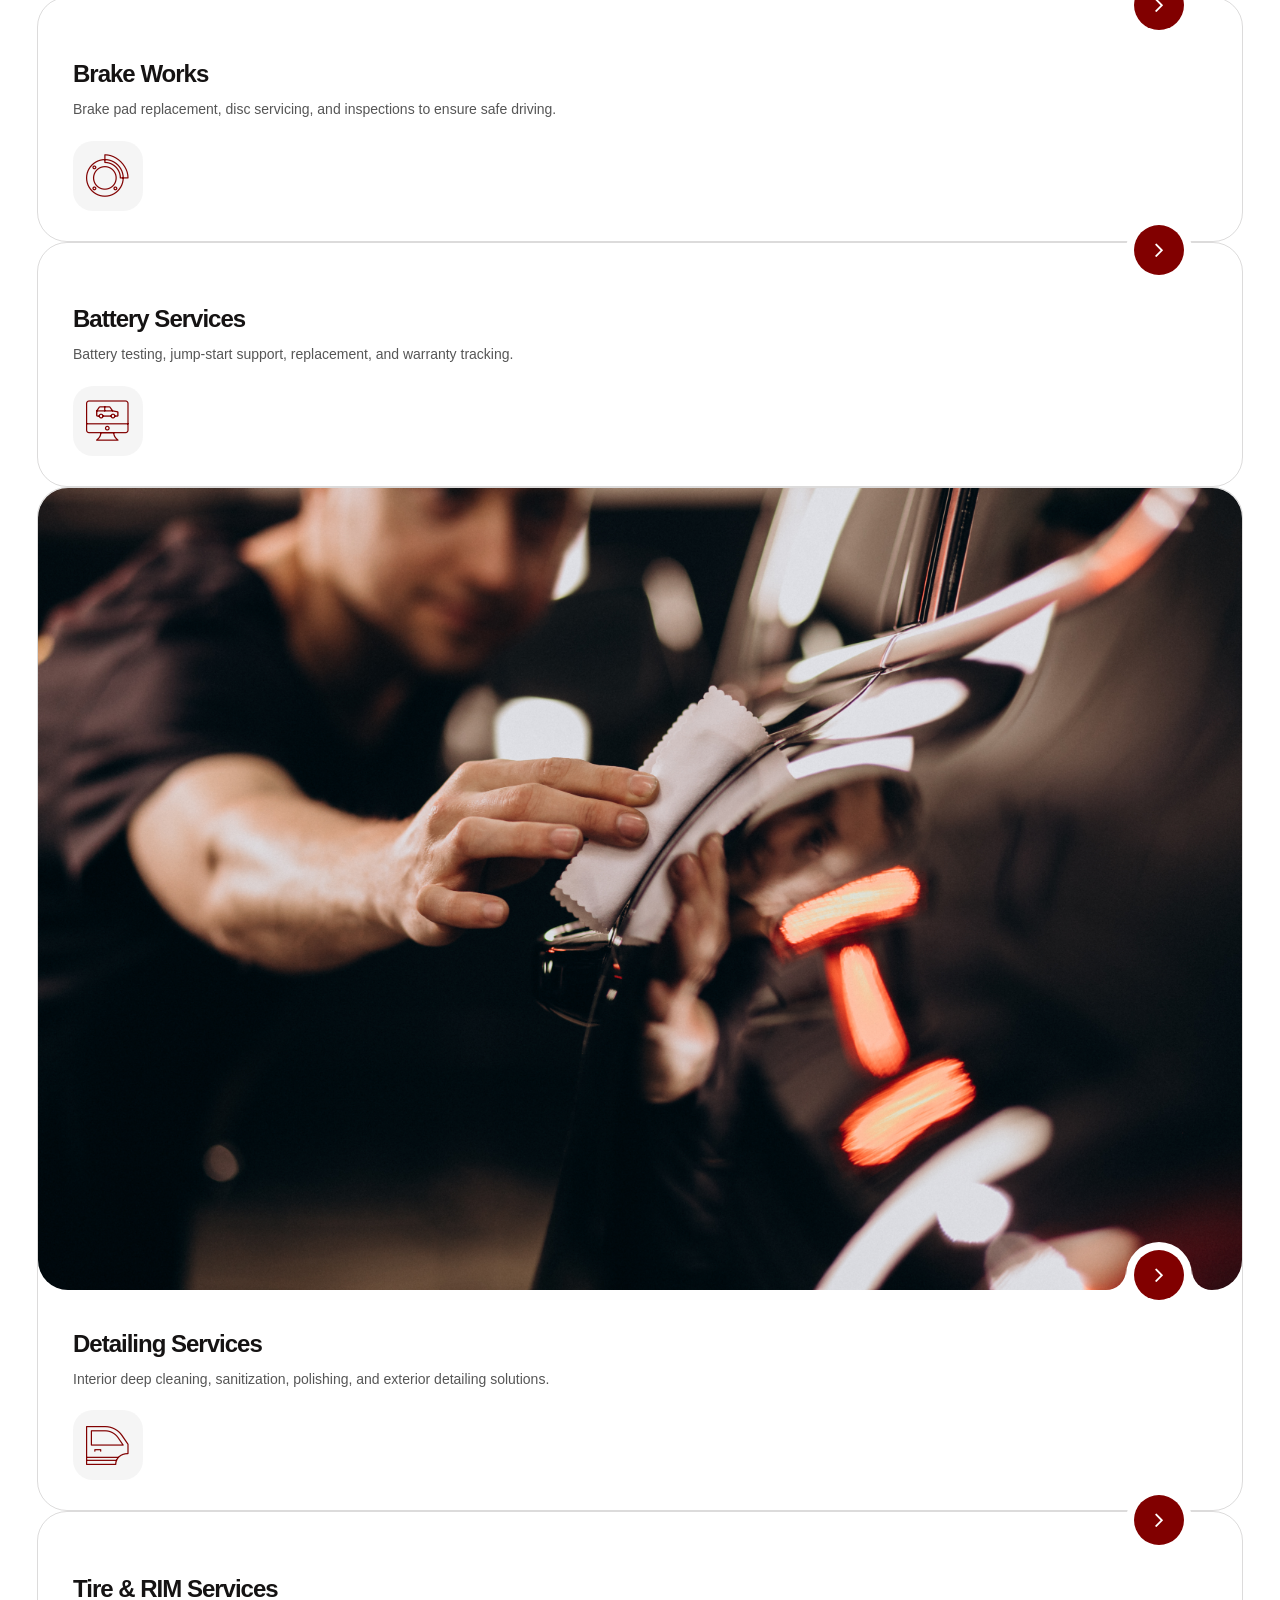
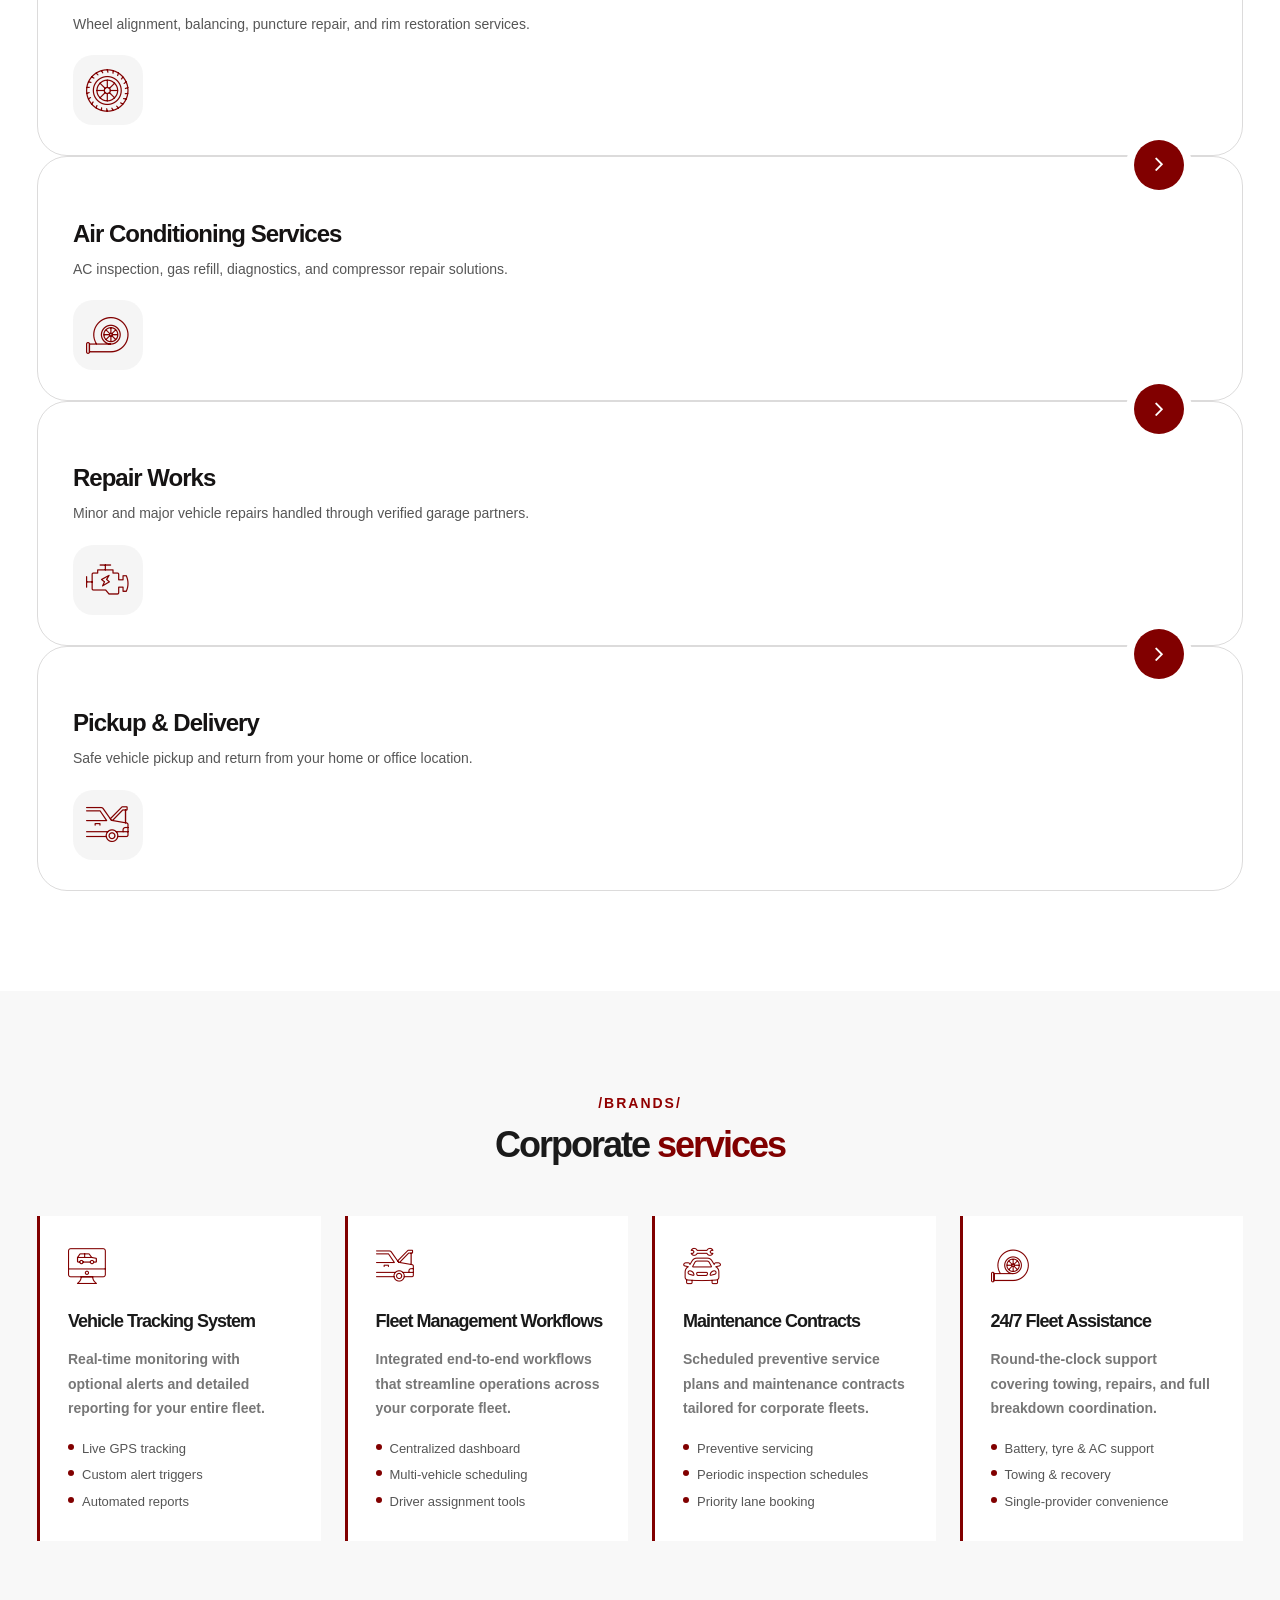
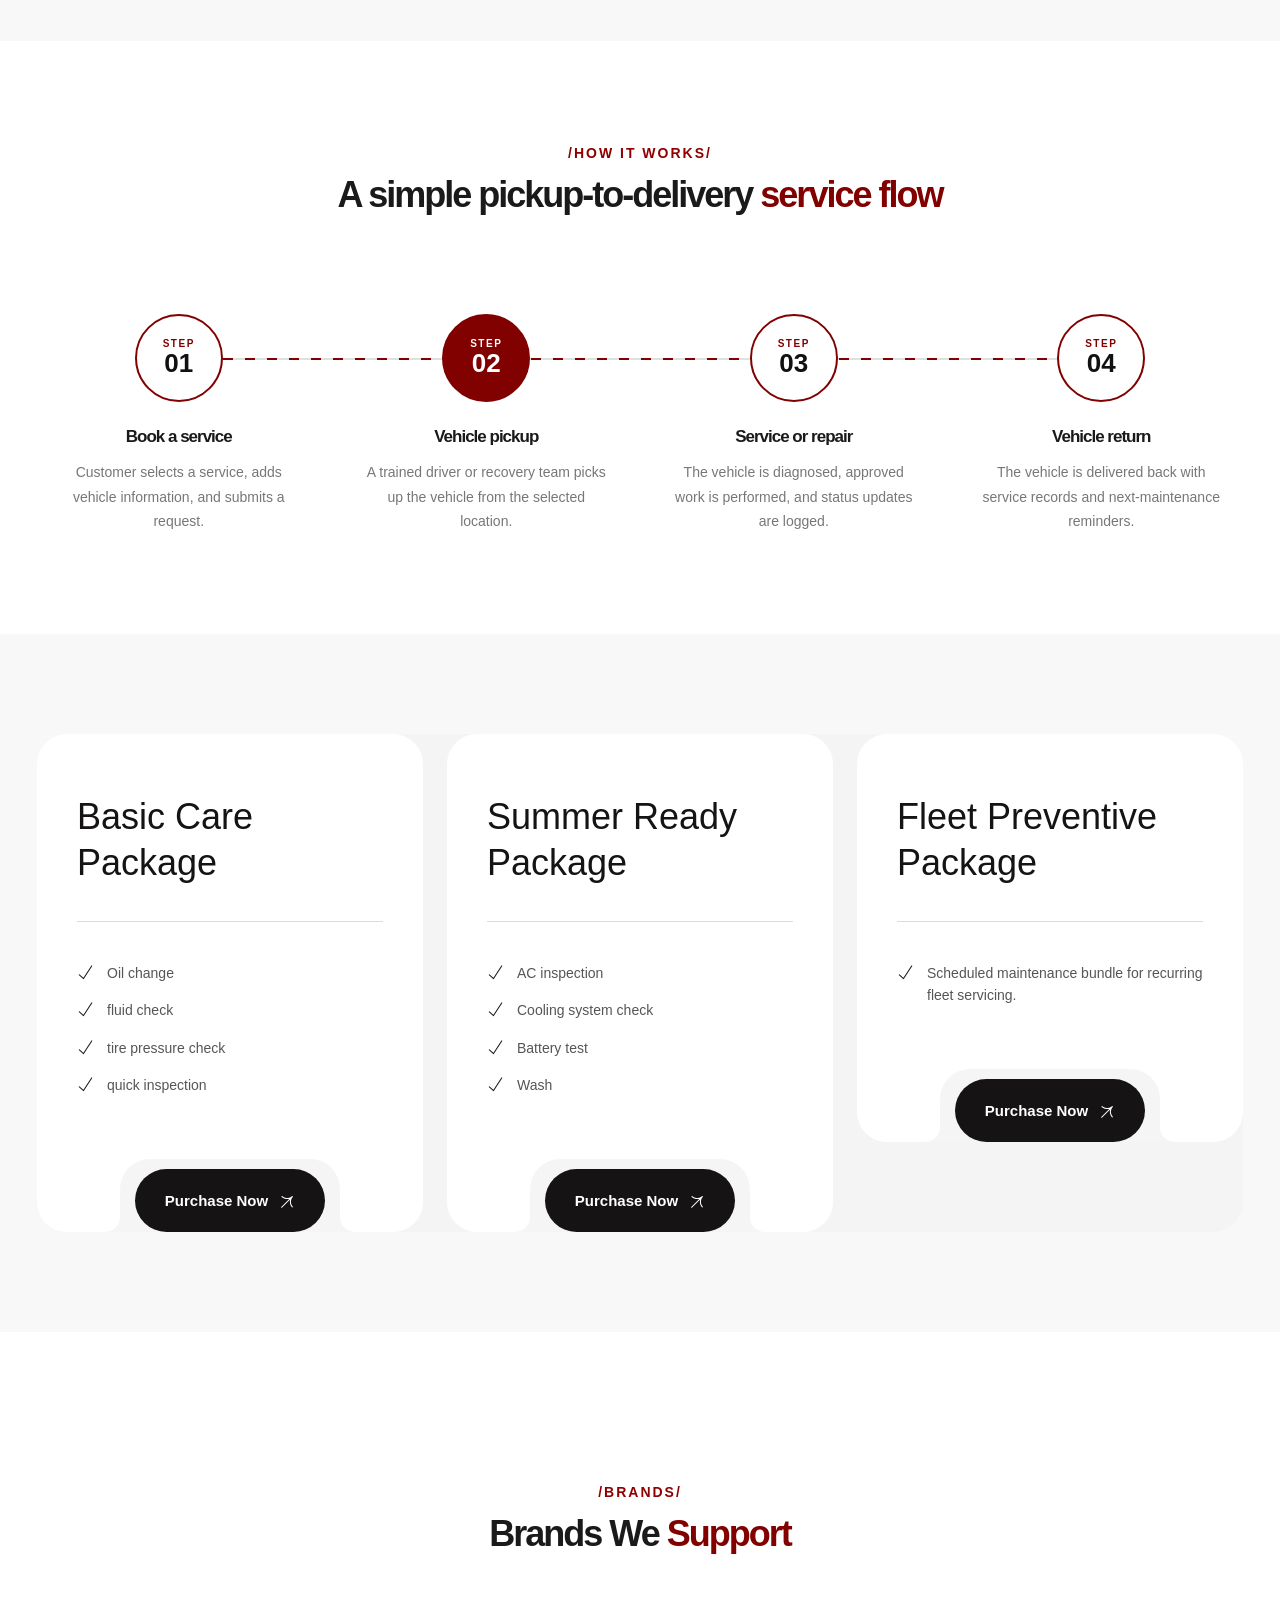
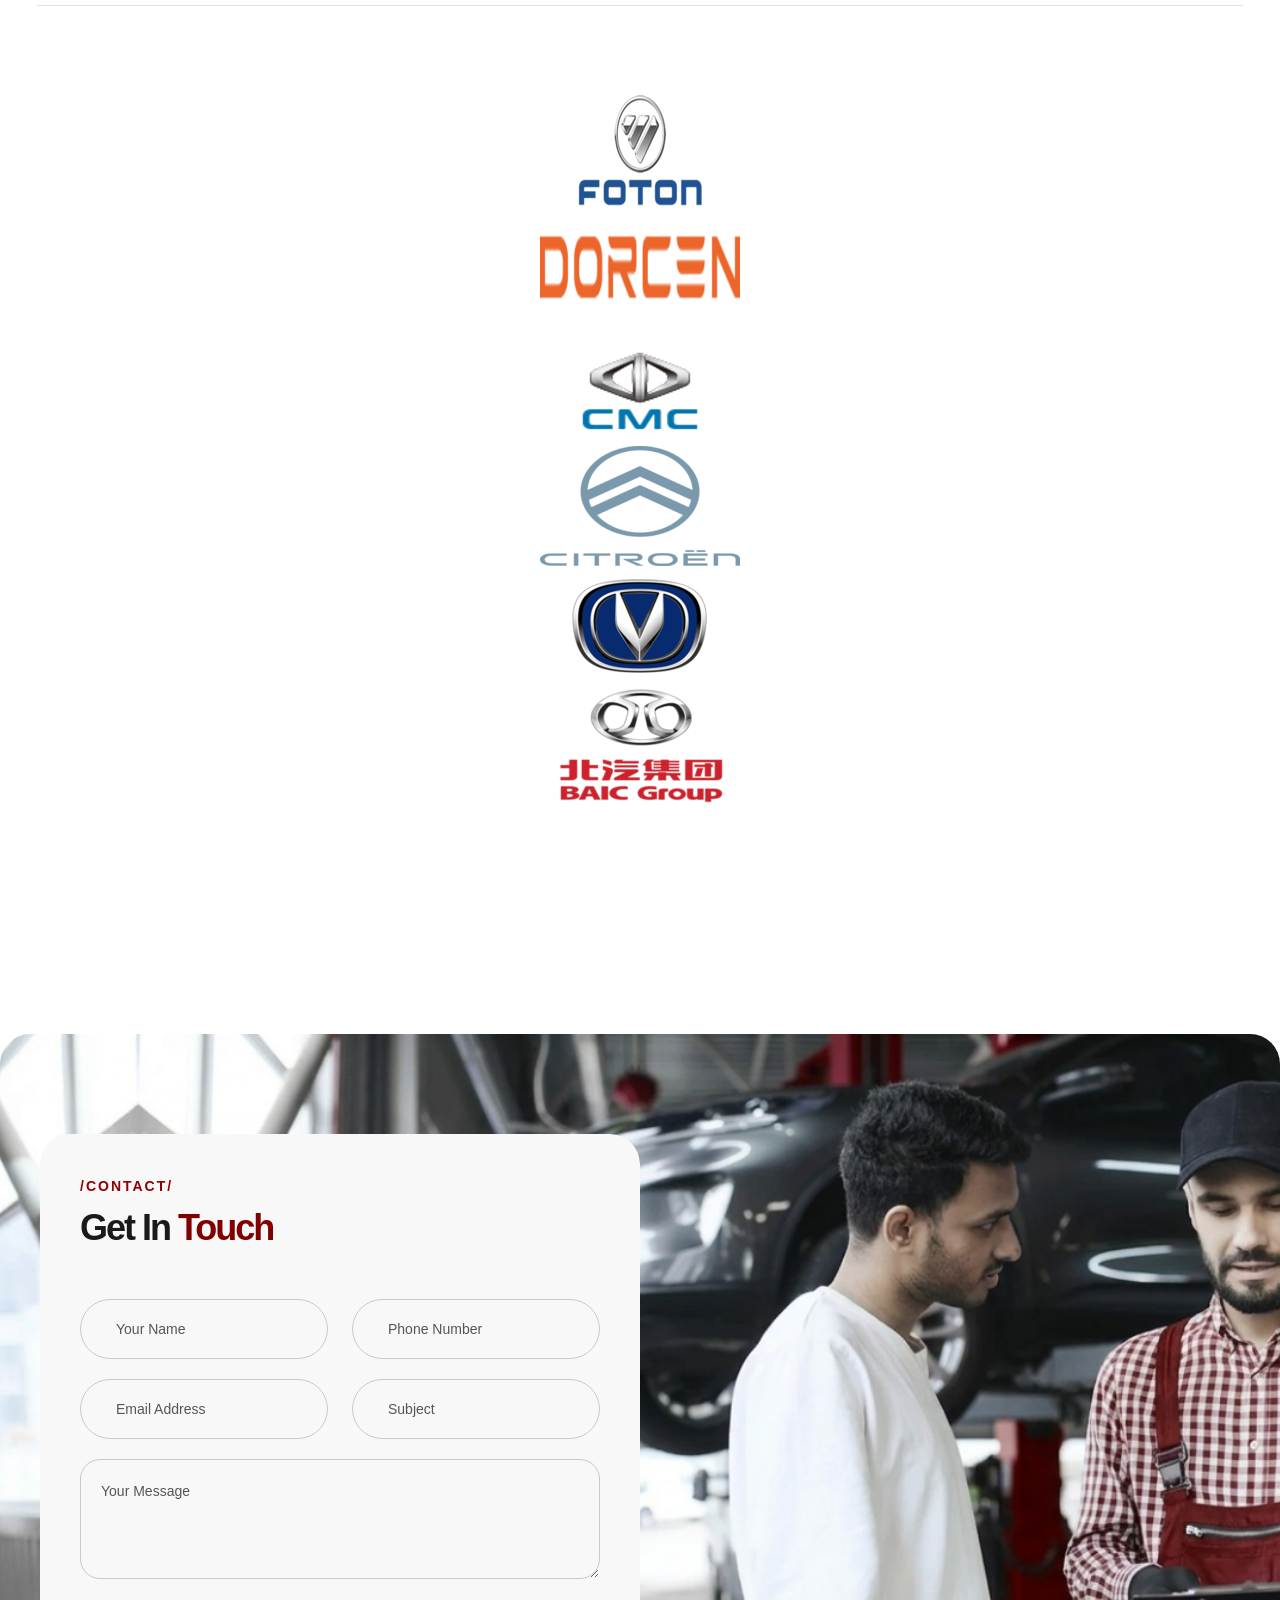
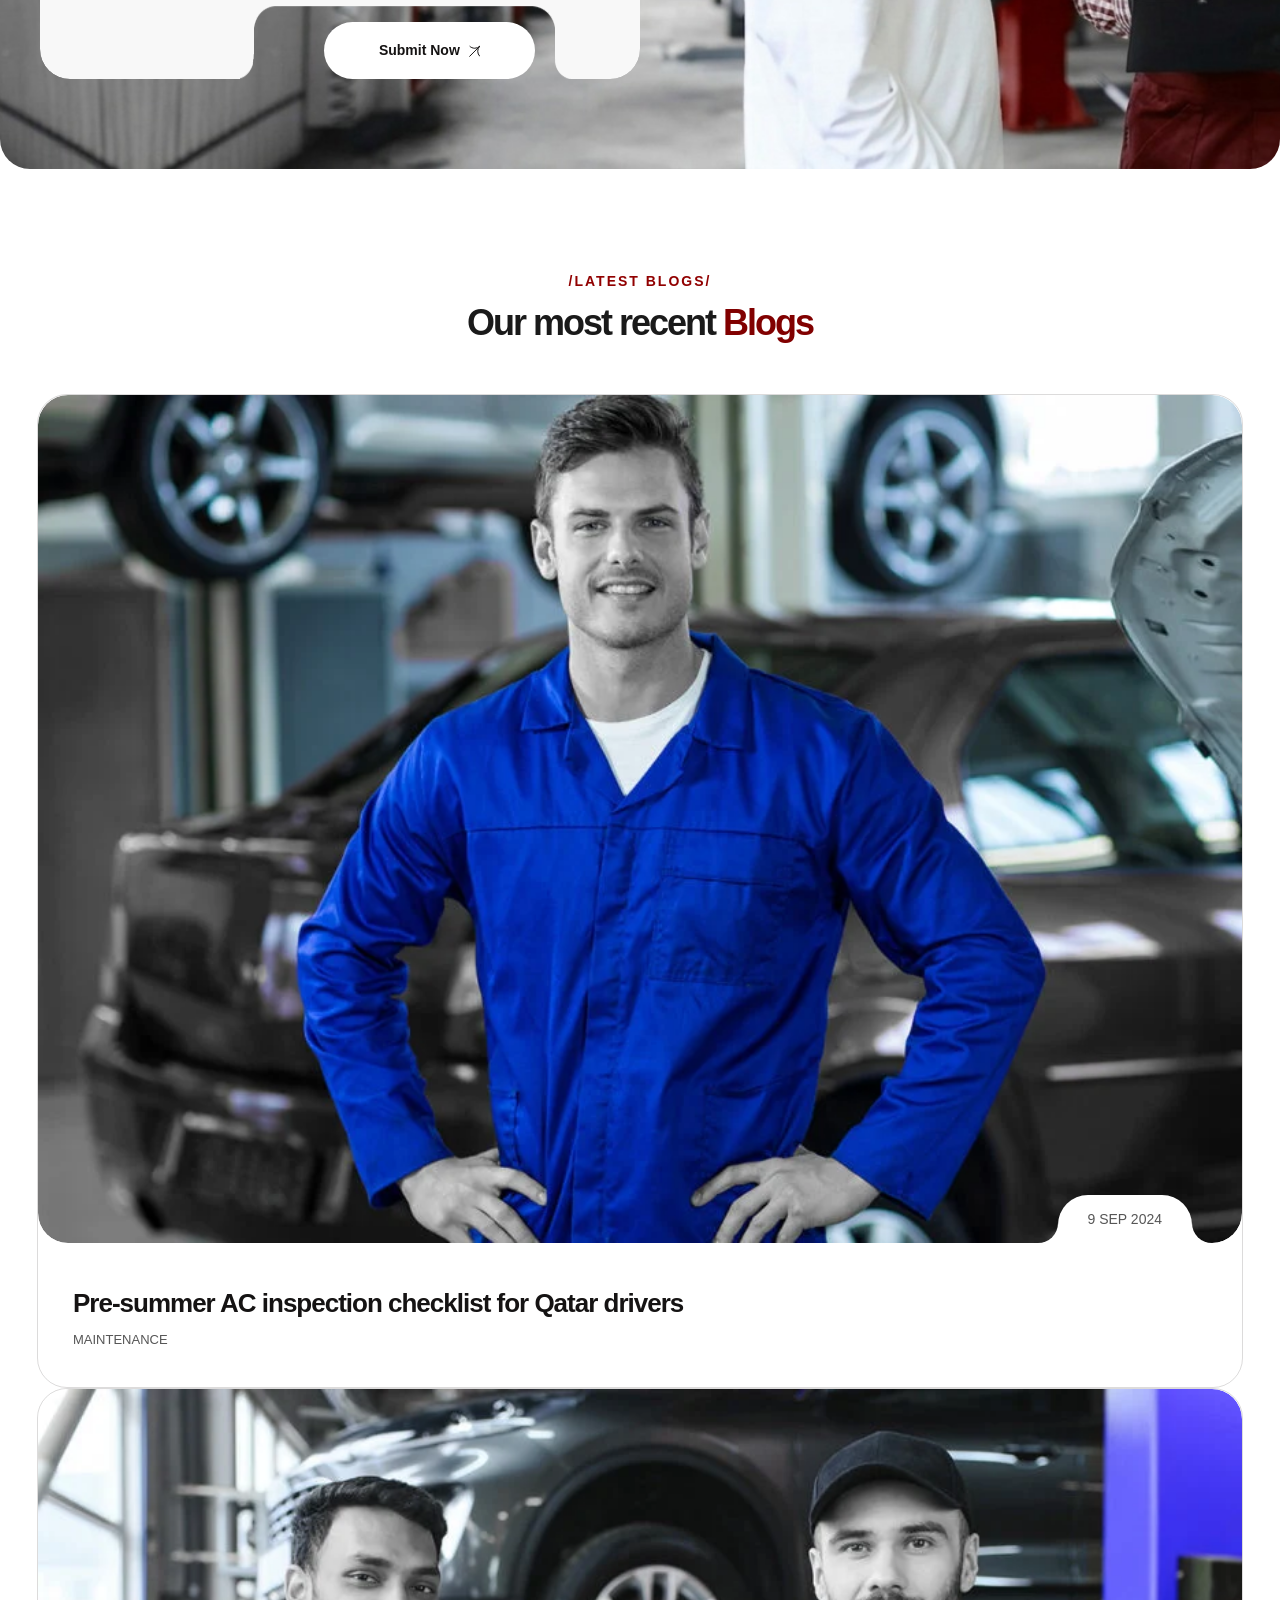
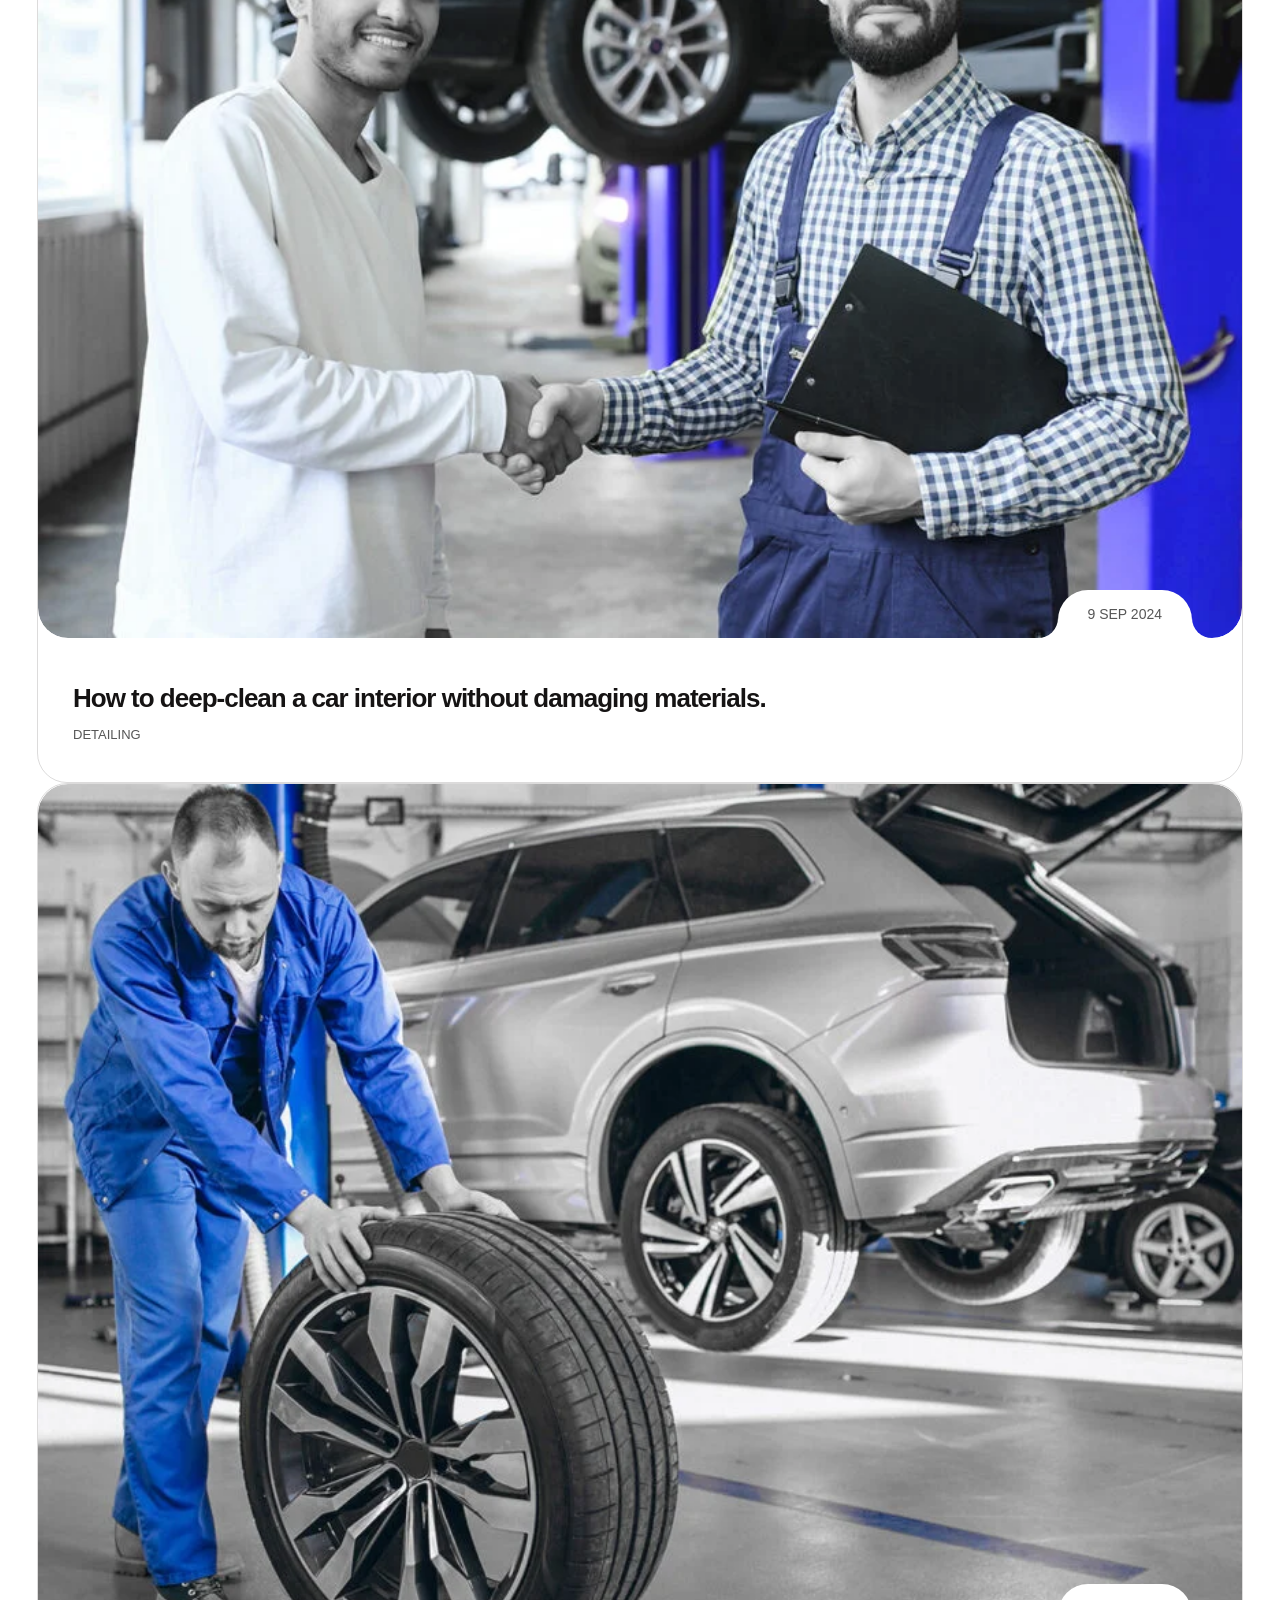
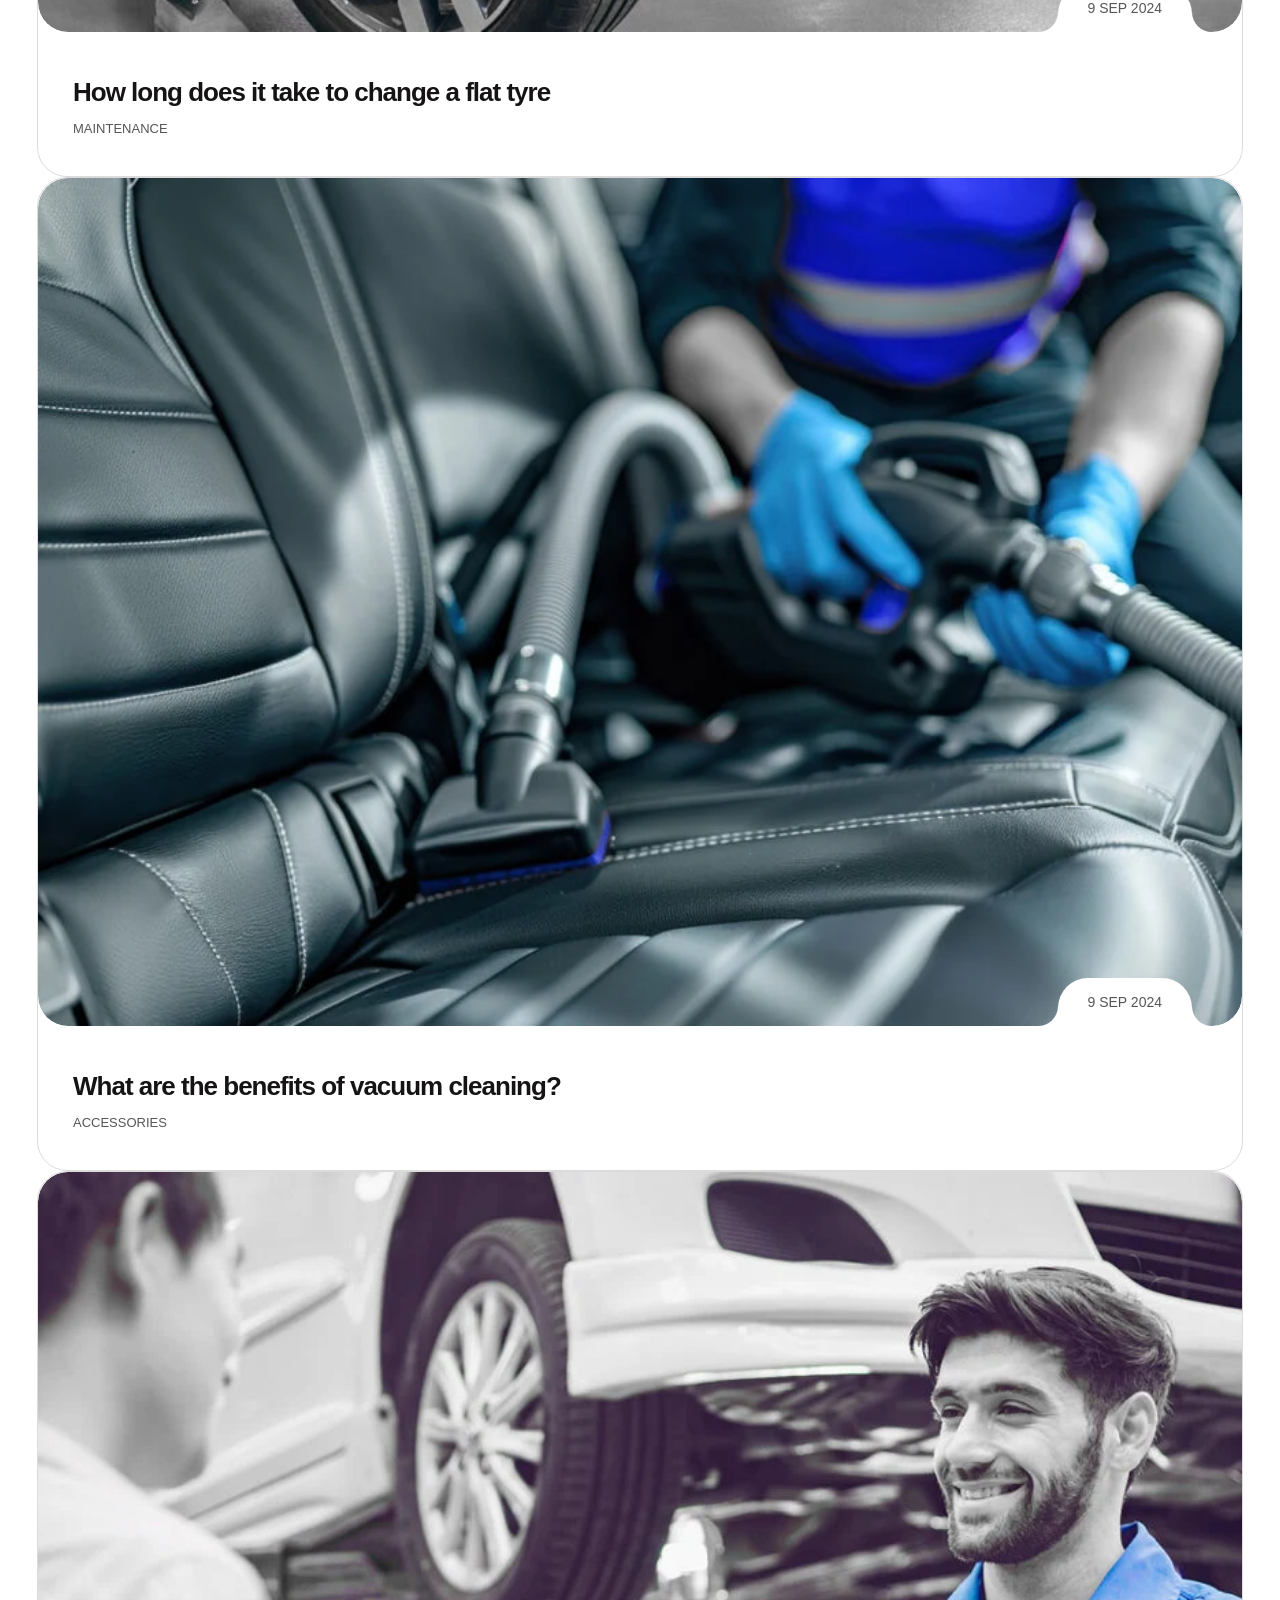
==== commit cf4abf43: "refactor: update branch section and footer" ====
--- a/index.html
+++ b/index.html
@@ -1447,15 +1447,15 @@
                         <div class="pbmit-feature-wrap"></div>
                         <div class="pbmit-pricing-table-inner">
                           <div class="pbmit-head-wrap">
-                            <h3 class="pbminfotech-ptable-heading">
+                            <!-- <h3 class="pbminfotech-ptable-heading">
                               Basic Care Package
-                            </h3>
+                            </h3> -->
                             <div class="pbmit-price-wrapper">
                               <div class="pbmit-ptable-price-w">
-                                <div class="pbminfotech-ptable-symbol">QAR </div>
-                                <div class="pbminfotech-ptable-price">
+                                <div class="pbminfotech-ptable-symbol">Basic Care Package </div>
+                                <!-- <div class="pbminfotech-ptable-price">
                                   199
-                                </div>
+                                </div> -->
                               </div>
                             </div>
                           </div>
@@ -1497,15 +1497,15 @@
                         </div>
                         <div class="pbmit-pricing-table-inner">
                           <div class="pbmit-head-wrap">
-                            <h3 class="pbminfotech-ptable-heading">
+                            <!-- <h3 class="pbminfotech-ptable-heading">
                               Summer Ready Package
-                            </h3>
+                            </h3> -->
                             <div class="pbmit-price-wrapper">
                               <div class="pbmit-ptable-price-w">
-                                <div class="pbminfotech-ptable-symbol">QAR </div>
-                                <div class="pbminfotech-ptable-price">
+                                <div class="pbminfotech-ptable-symbol"> Summer Ready Package </div>
+                                <!-- <div class="pbminfotech-ptable-price">
                                   349
-                                </div>
+                                </div> -->
                               </div>
                             </div>
                           </div>
@@ -1543,15 +1543,15 @@
                         <div class="pbmit-feature-wrap"></div>
                         <div class="pbmit-pricing-table-inner">
                           <div class="pbmit-head-wrap">
-                            <h3 class="pbminfotech-ptable-heading">
+                            <!-- <h3 class="pbminfotech-ptable-heading">
                               Fleet Preventive Package
-                            </h3>
+                            </h3> -->
                             <div class="pbmit-price-wrapper">
                               <div class="pbmit-ptable-price-w">
-                                <div class="pbminfotech-ptable-symbol">QAR </div>
-                                <div class="pbminfotech-ptable-price">
+                                <div class="pbminfotech-ptable-symbol"> Fleet Preventive Package </div>
+                                <!-- <div class="pbminfotech-ptable-price">
                                   499
-                                </div>
+                                </div> -->
                               </div>
                             </div>
                           </div>
@@ -2148,9 +2148,9 @@
                       <span class="pbmit-timelist-day">Wed</span>
                       <span class="pbmit-timelist-time">7:30 am – 12:30 pm, 3:30 am – 7:30 pm</span>
                     </li>
-                    <li>
+                    <li class="thu">
                       <span class="pbmit-timelist-day">Thu</span>
-                      <span class="pbmit-timelist-time">7:30 am – 12:30 pm, 3:30 am – 7:30 pm</span>
+                      <span class="pbmit-timelist-time">7:30 am – 4:30 pm</span>
                     </li>
                     <li>
                       <span class="pbmit-timelist-day">Sat</span>
@@ -2200,10 +2200,15 @@
                     </div>
                     <div class="pbmit-contact-widget-text">
                       <strong>Location</strong>
-                      <span>Street 14, Industrial Area, Doha, Qatar</span>
-                    </div>
-                  </div>
-                </div>
+                      <strong class="branch">Branch 1</strong>
+                      <span>Street 14 building 135 zone 57</span>
+                      <div class="separation">
+                      </div>
+                      <strong class="branch">Branch 2</strong>
+                      <span>Street 50 building 3 zone 57</span>
+
+                    </div>
+                  </div>
               </aside>
             </div>
           </div>
@@ -2214,7 +2219,7 @@
           <div class="container">
             <div class="pbmit-footer-bottom-inner  text-center">
               <span class="pbmit-footer-copy">
-                &copy; <span id="currentYear"></span> <a href="index.html">Safeway</a>. All rights
+                &copy; <span id="currentYear"></span>&nbsp; <a href="index.html">Safeway</a>. All rights
                 reserved. Developed By
                 <a href="https://xeventure.com/" target="_blank">Xeventure</a>
               </span>
--- a/css/style.css
+++ b/css/style.css
@@ -2822,6 +2822,15 @@
     gap: 12px;
 }
 
+.pbmit-timelist-list .thu {
+    justify-content: unset;
+}
+
+.pbmit-timelist-list .thu .pbmit-timelist-time{
+    padding-left: 12px;
+
+}
+
 .pbmit-timelist-list li:first-child {
     border-top: 1px solid #1e1e1e;
 }
@@ -2864,16 +2873,26 @@
     margin-top: 2px;
     flex-shrink: 0;
 }
+.pbmit-contact-widget-text .separation{
+    margin-top: 10px;
+}
 
 .pbmit-contact-widget-text strong {
     display: block;
     font-size: 12px;
     font-weight: 700;
-    color: #fff;
+    color: #e9e9e9;
     text-transform: uppercase;
     letter-spacing: 0.5px;
     margin-bottom: 3px;
 }
+
+.pbmit-contact-widget-text .branch {
+    font-size: 12px;
+    color: #ffffffc0;
+    text-transform: unset;
+}
+
 
 .pbmit-contact-widget-text a,
 .pbmit-contact-widget-text span {
@@ -3138,7 +3157,16 @@
     line-height: 1.5;
     font-weight: 400;
     display: block;
-}
+    margin-bottom: 5px;
+}
+.contact-info-card p small{
+    margin-bottom: 12px;
+}
+.contact-info-card h6 {
+    margin: 4px;
+    color: #5a5a5a;
+}
+
 
 .contact-info-card a:hover {
     color: #cc2b2b;
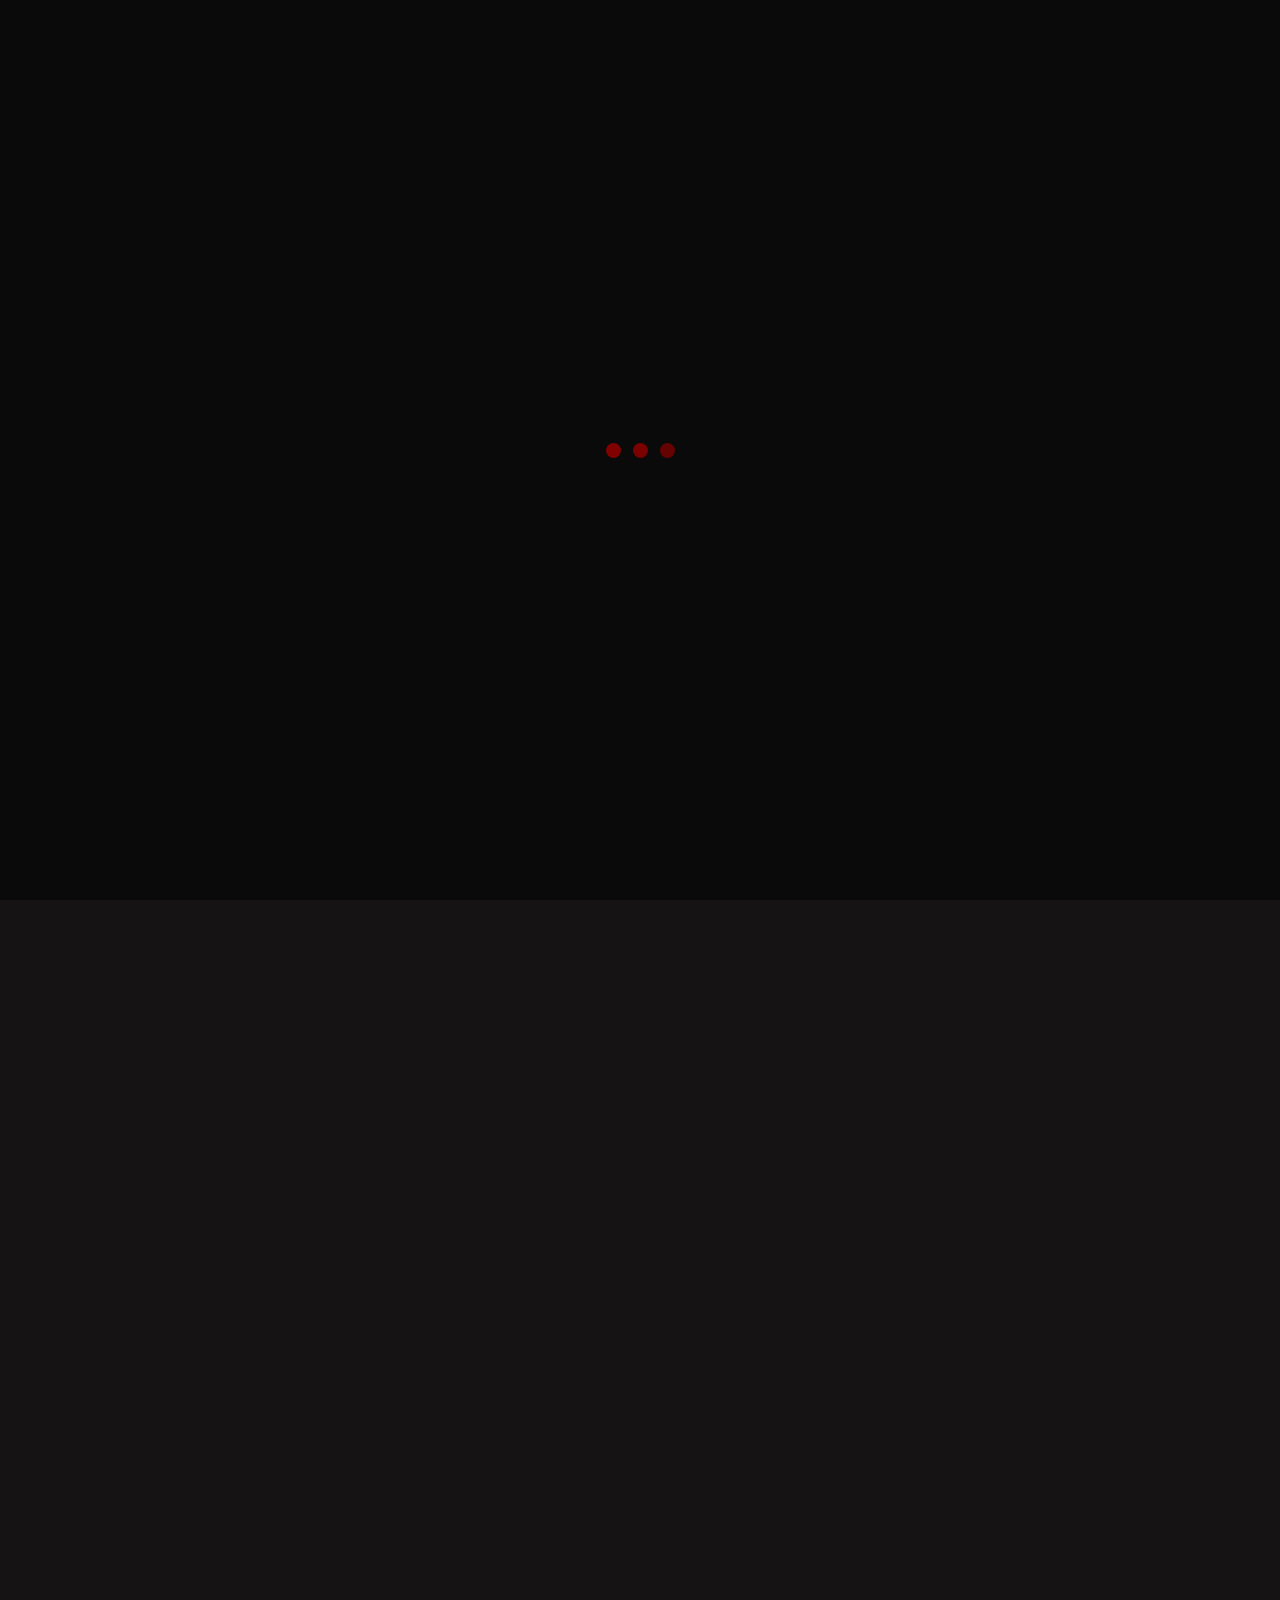
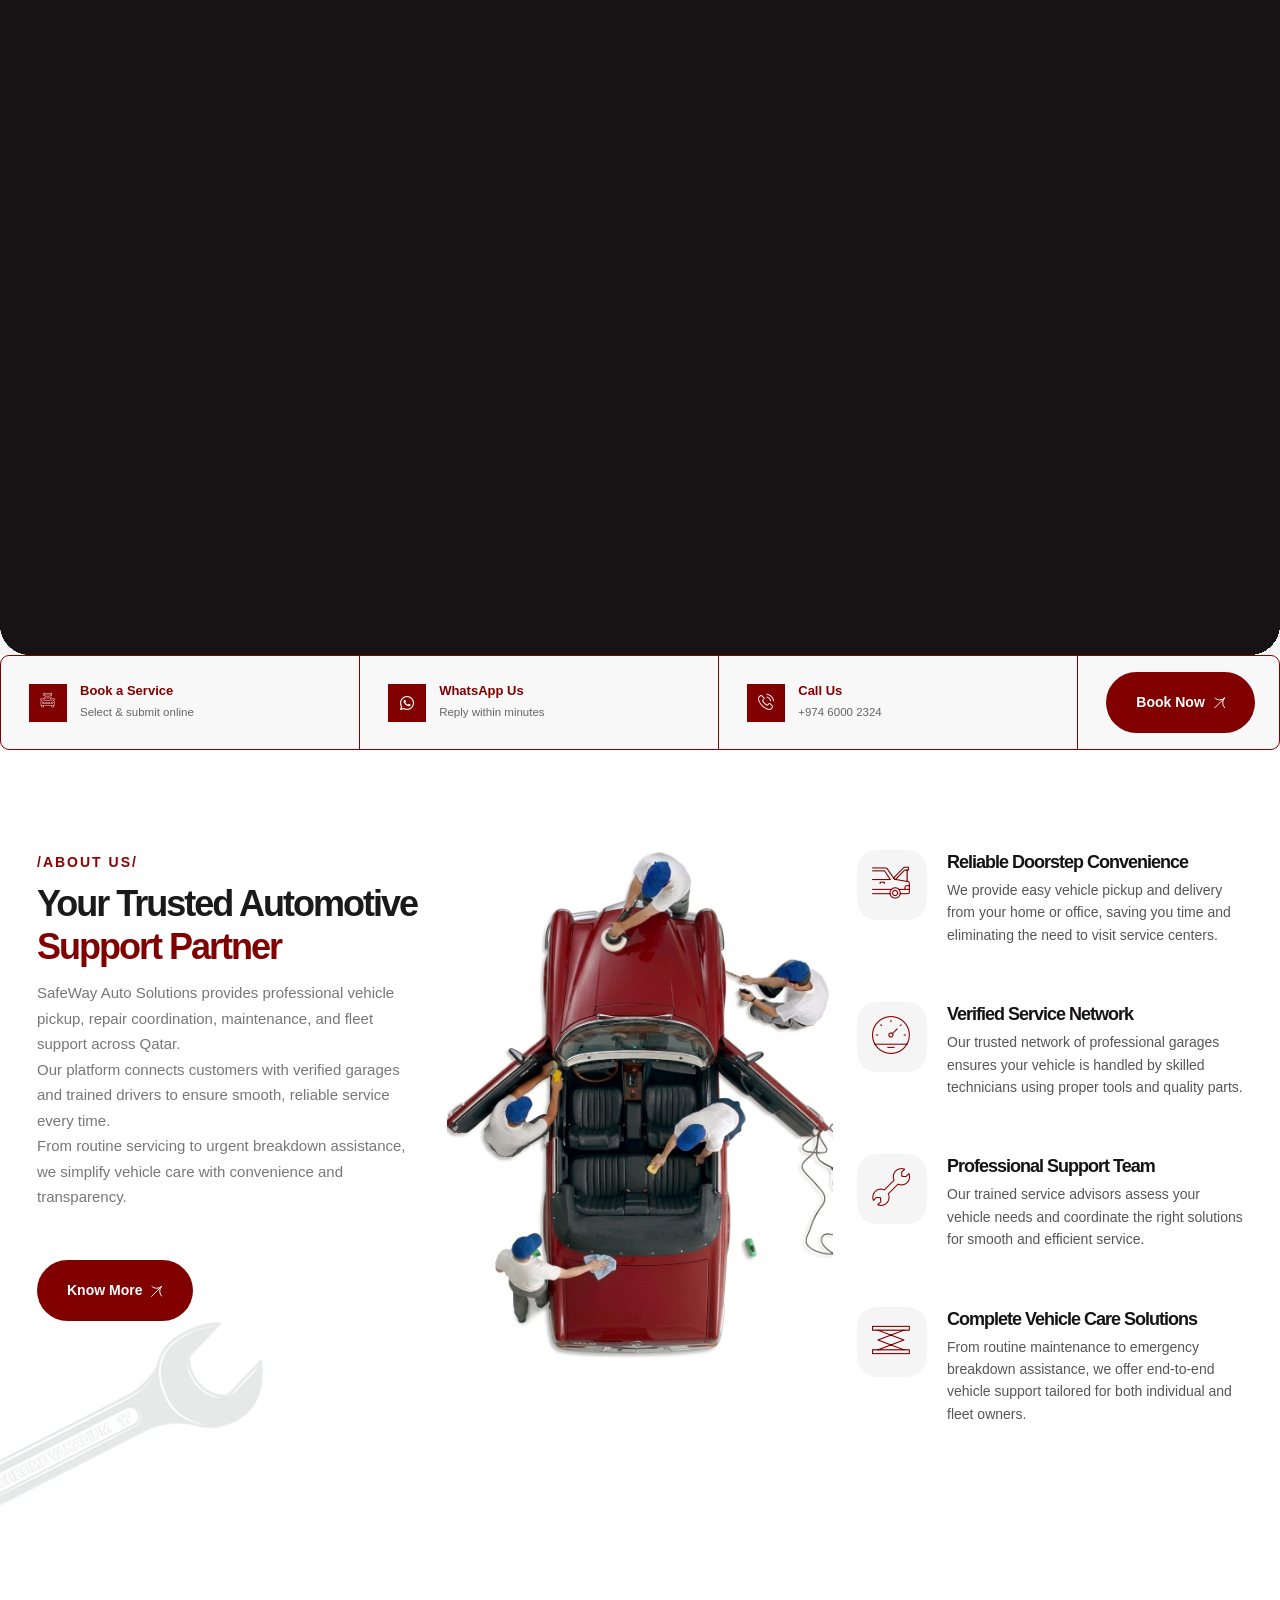
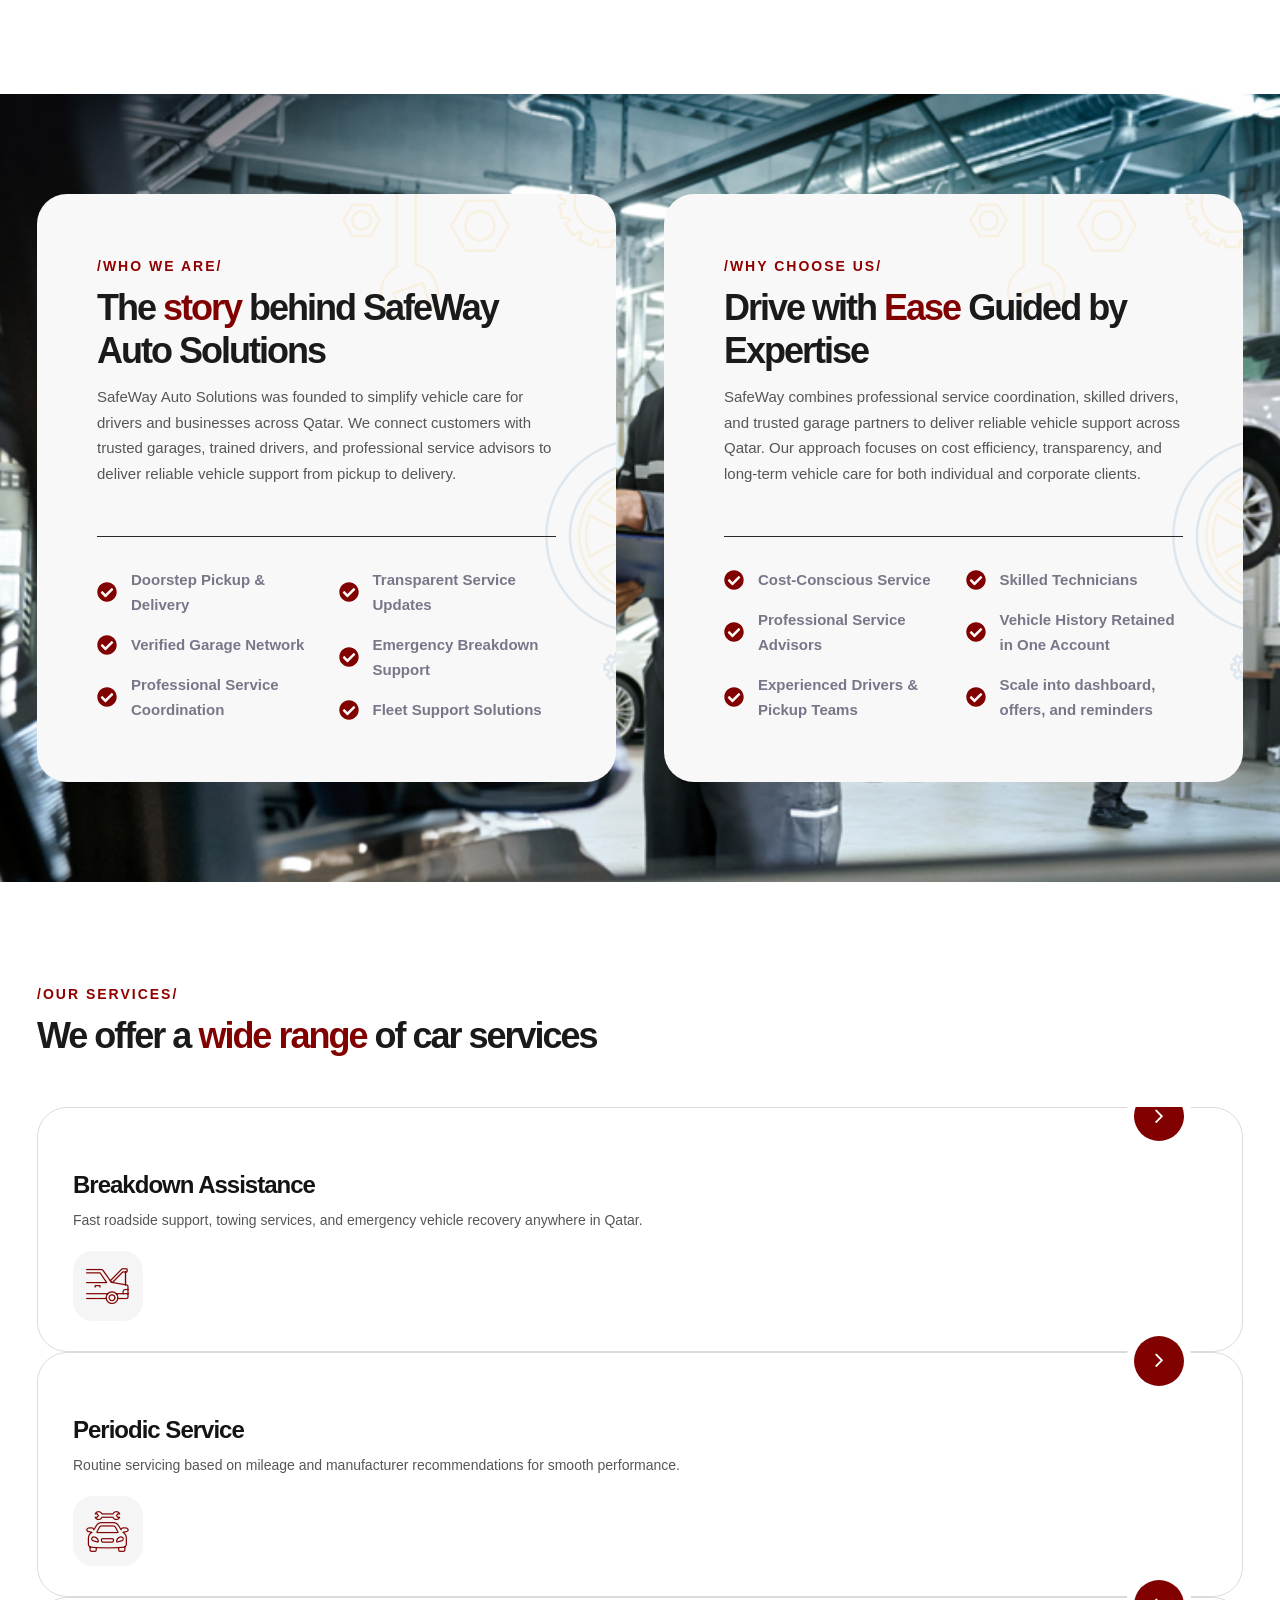
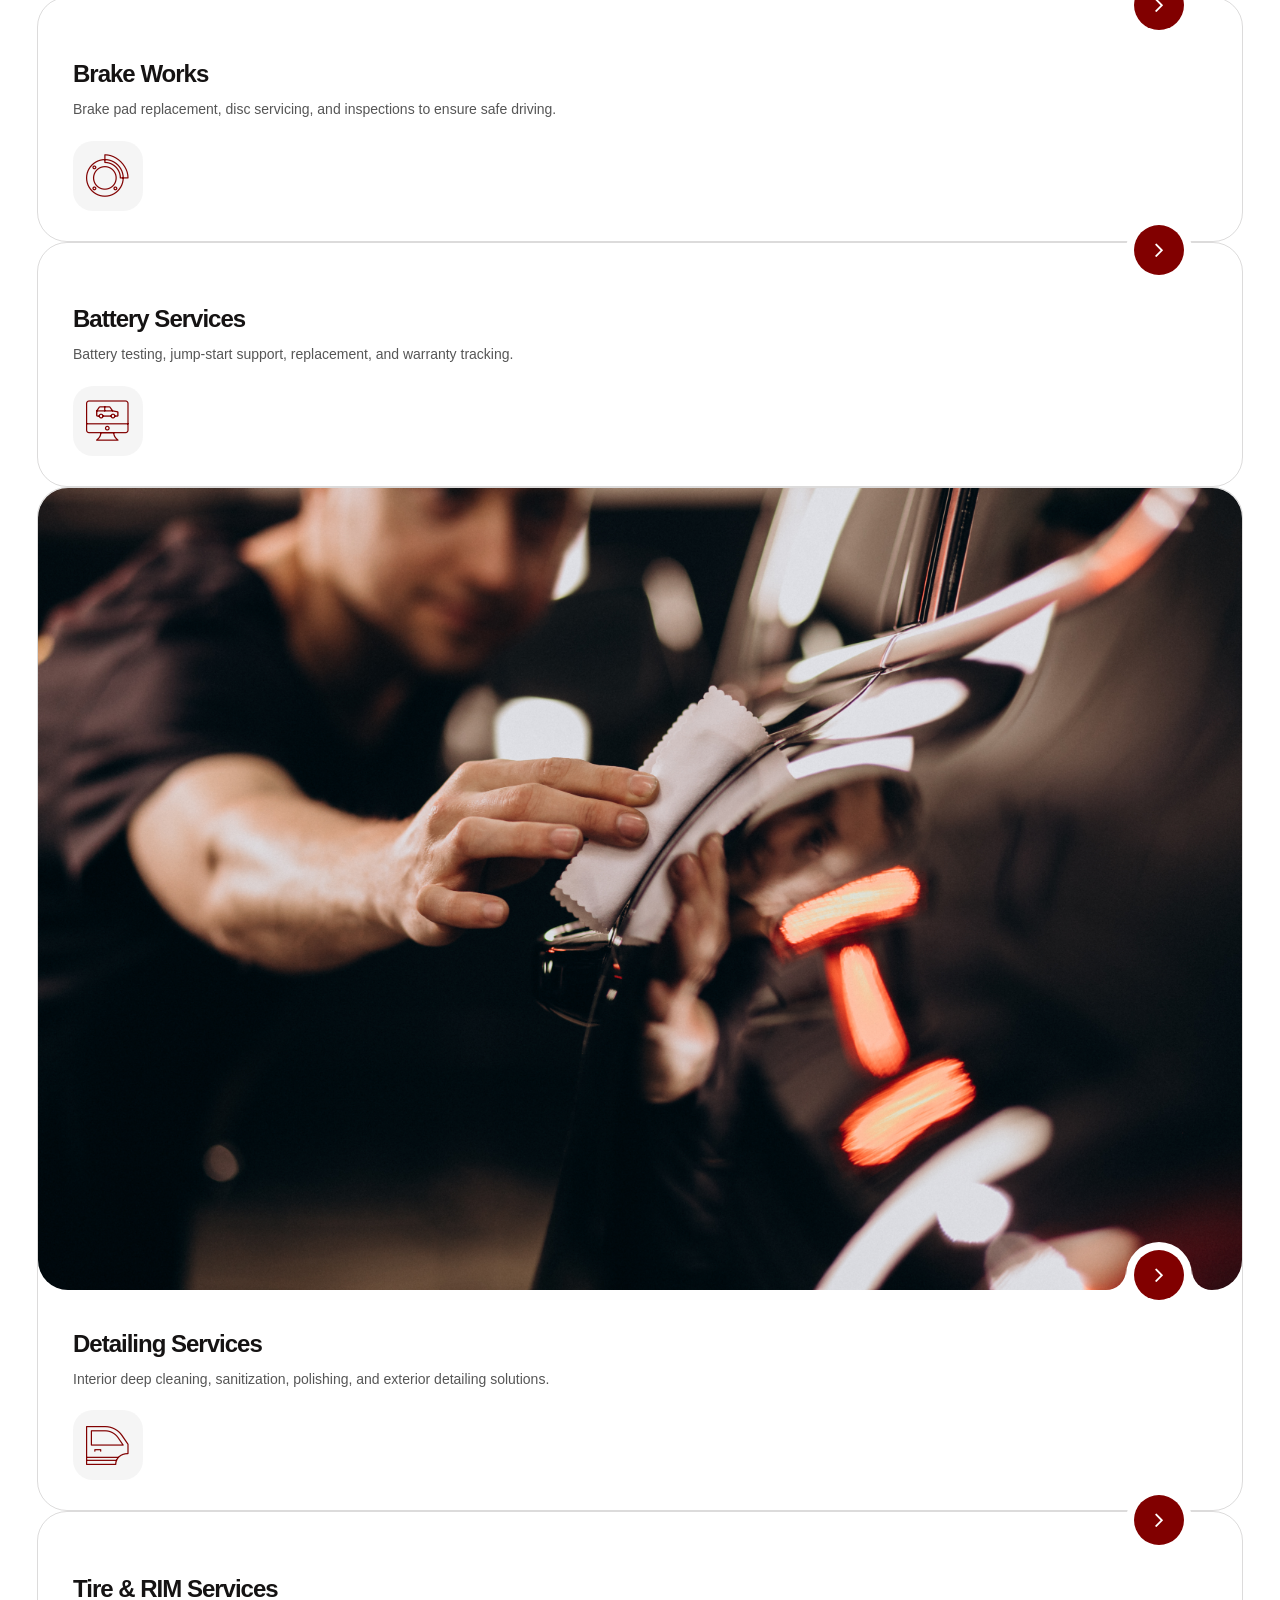
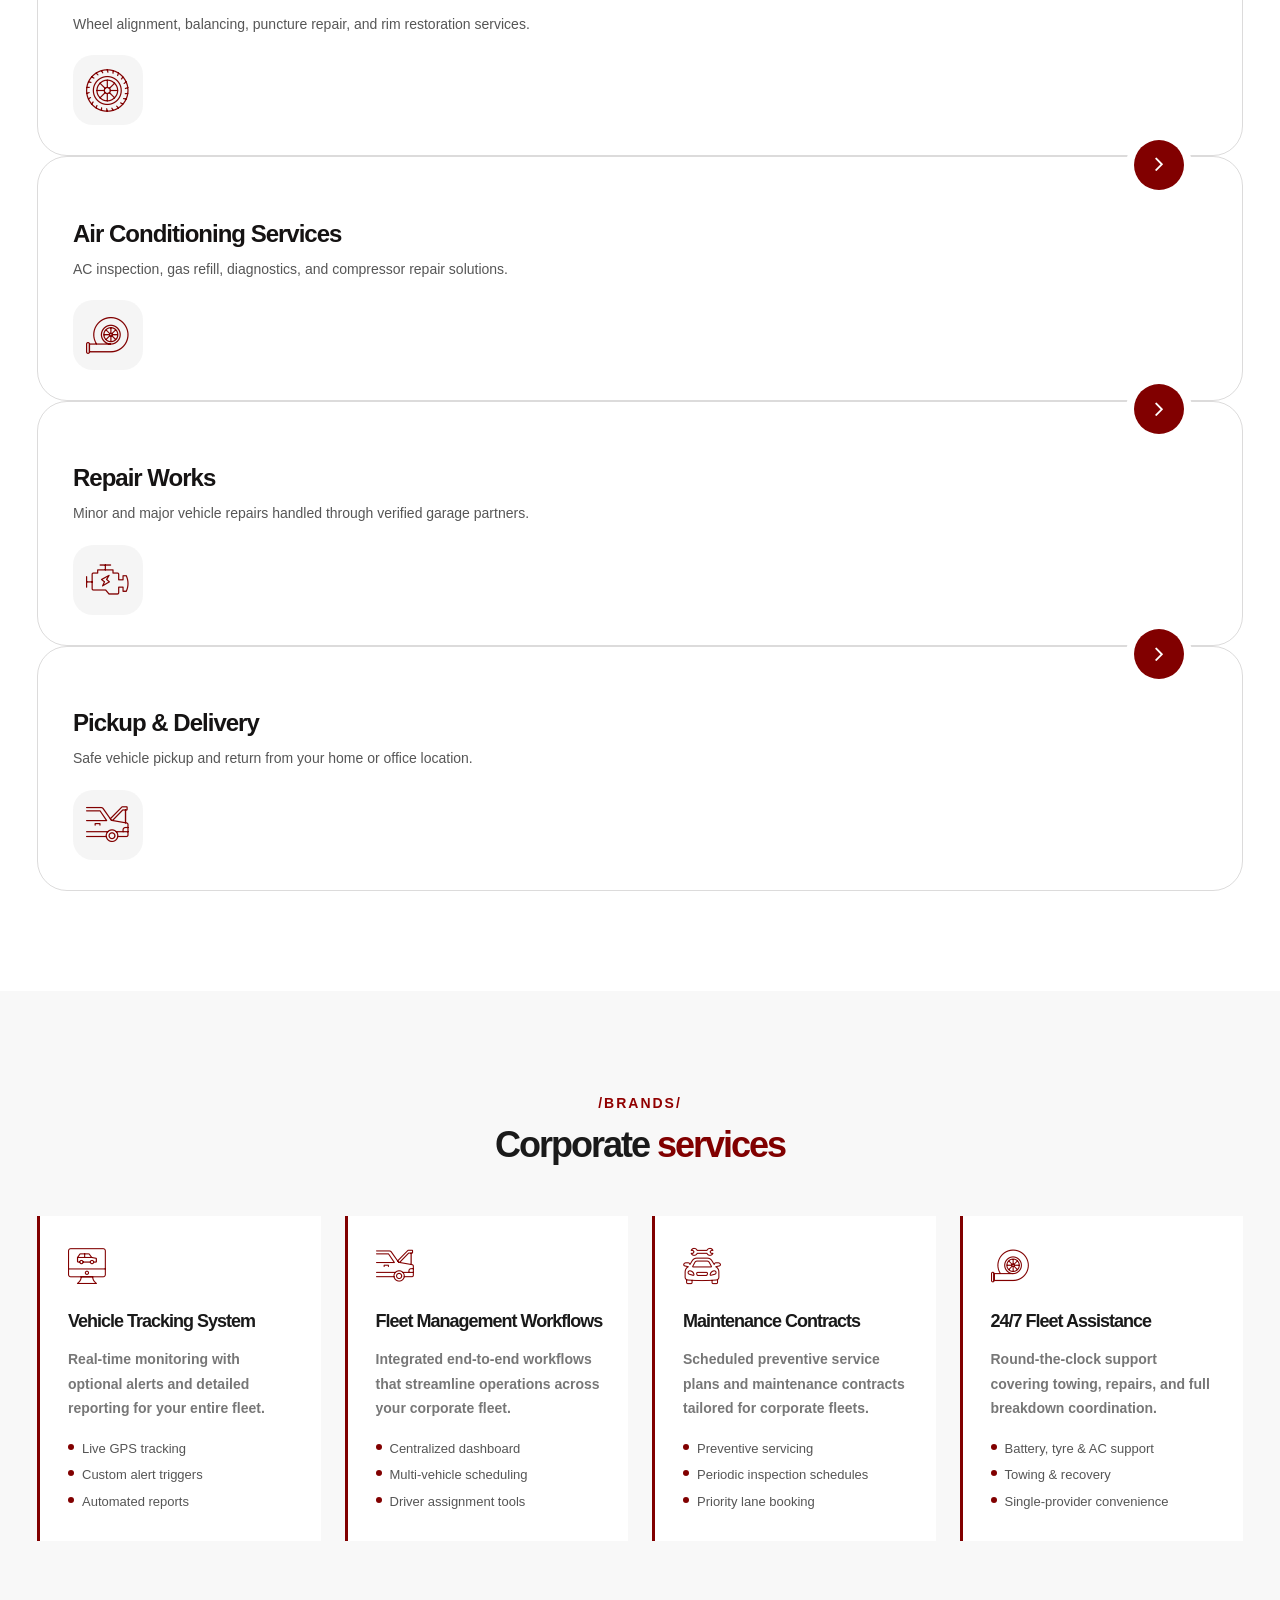
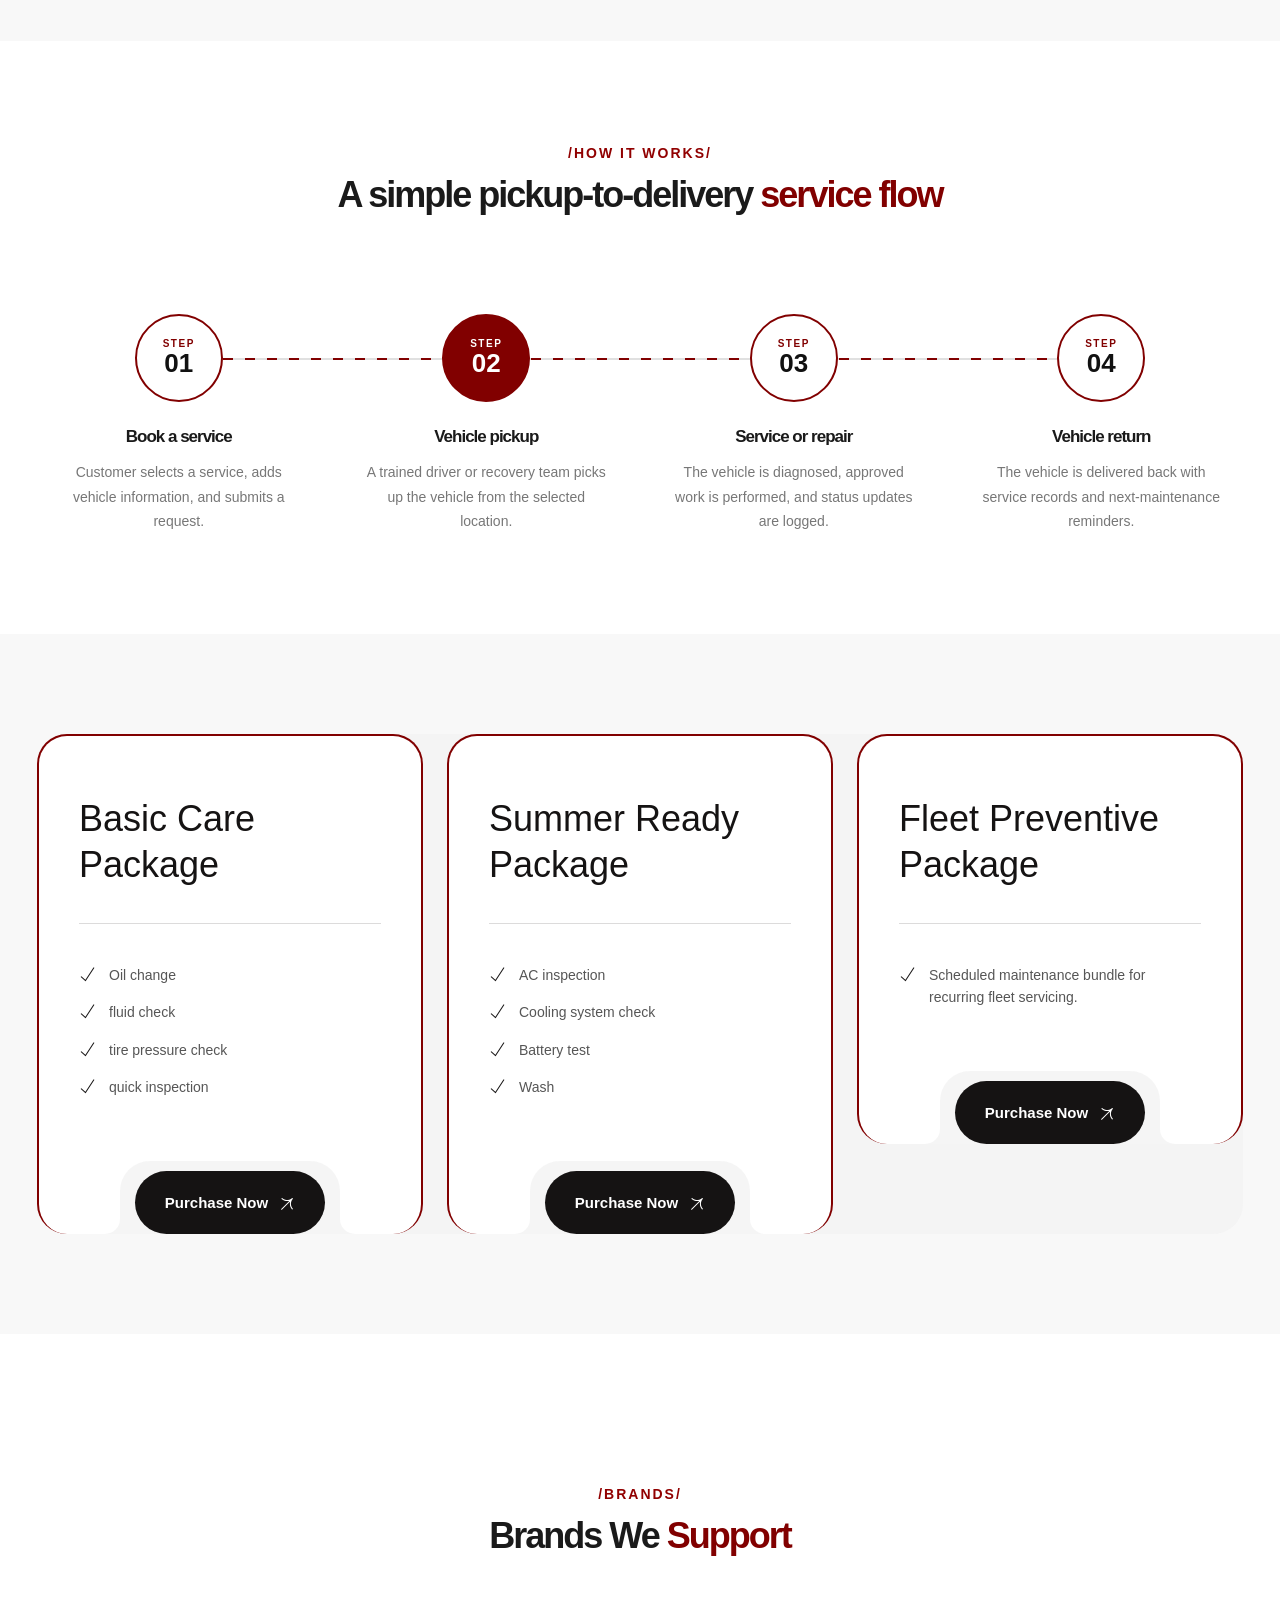
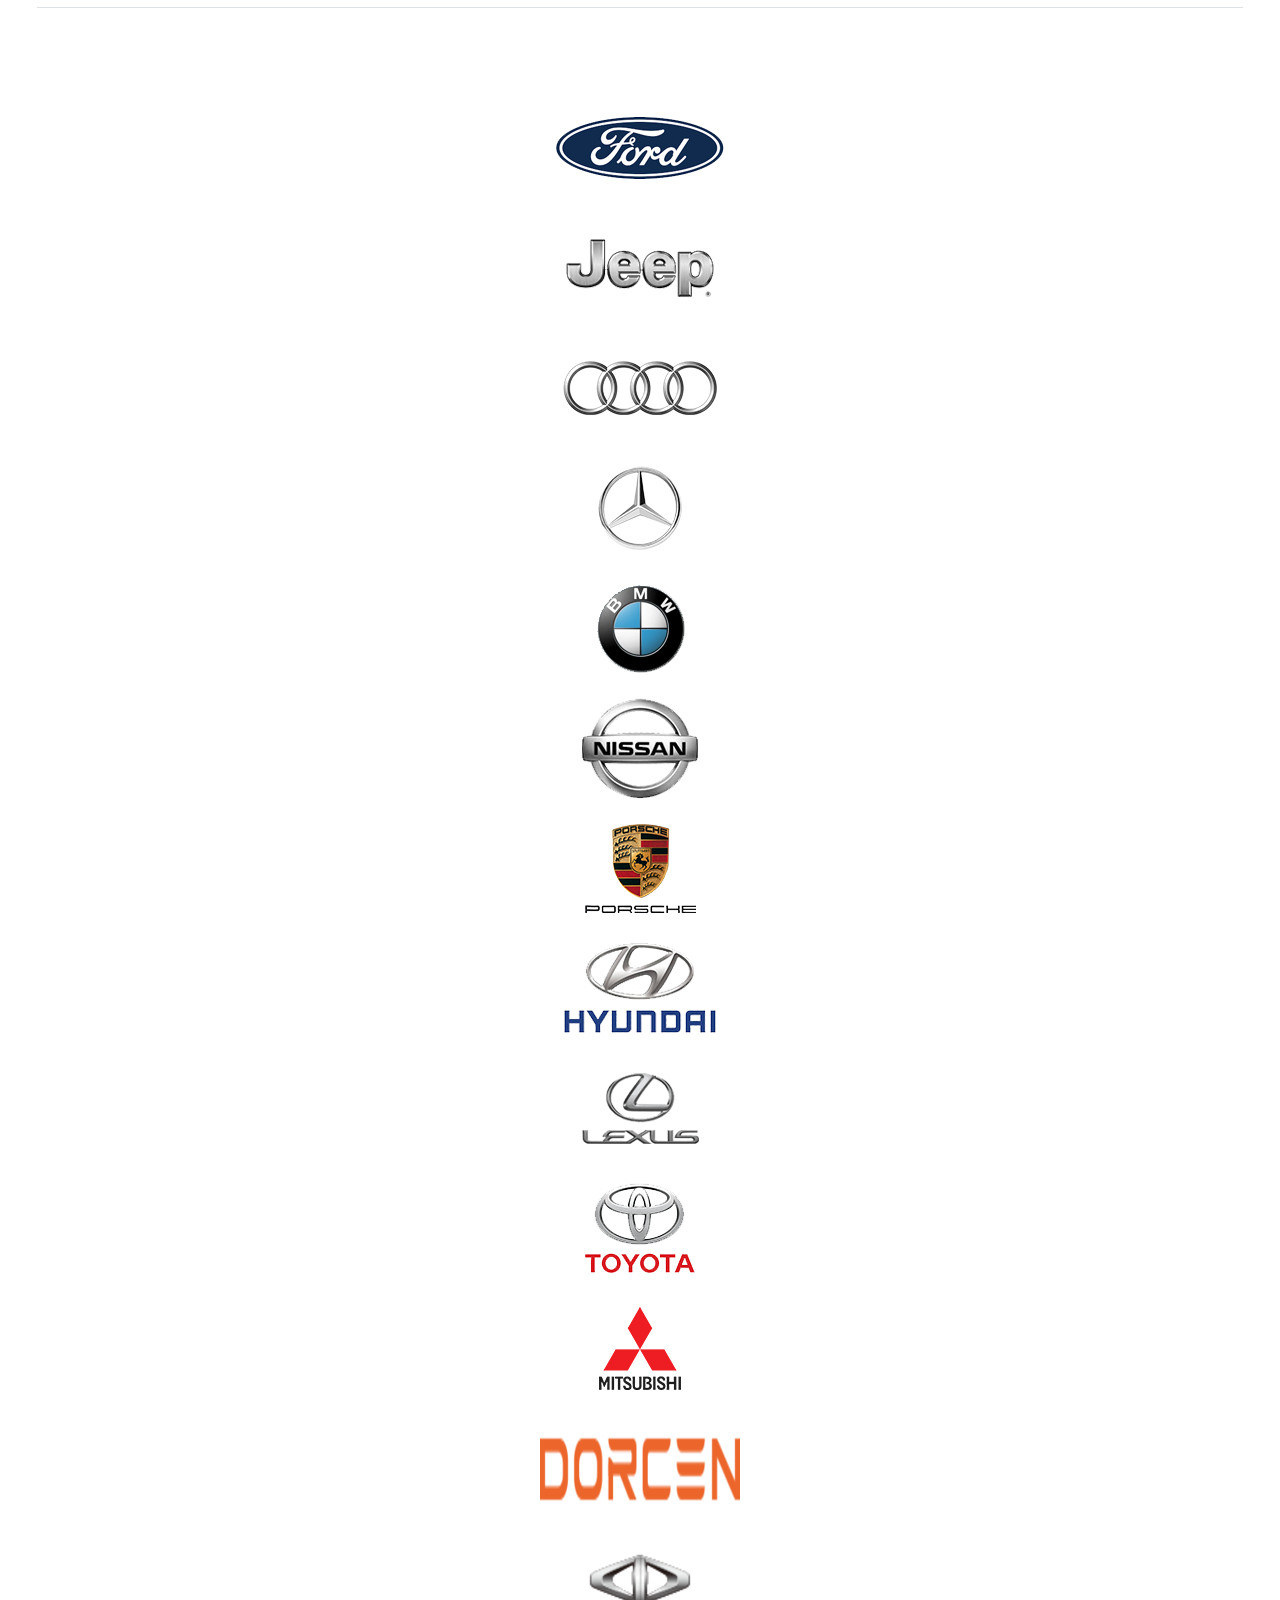
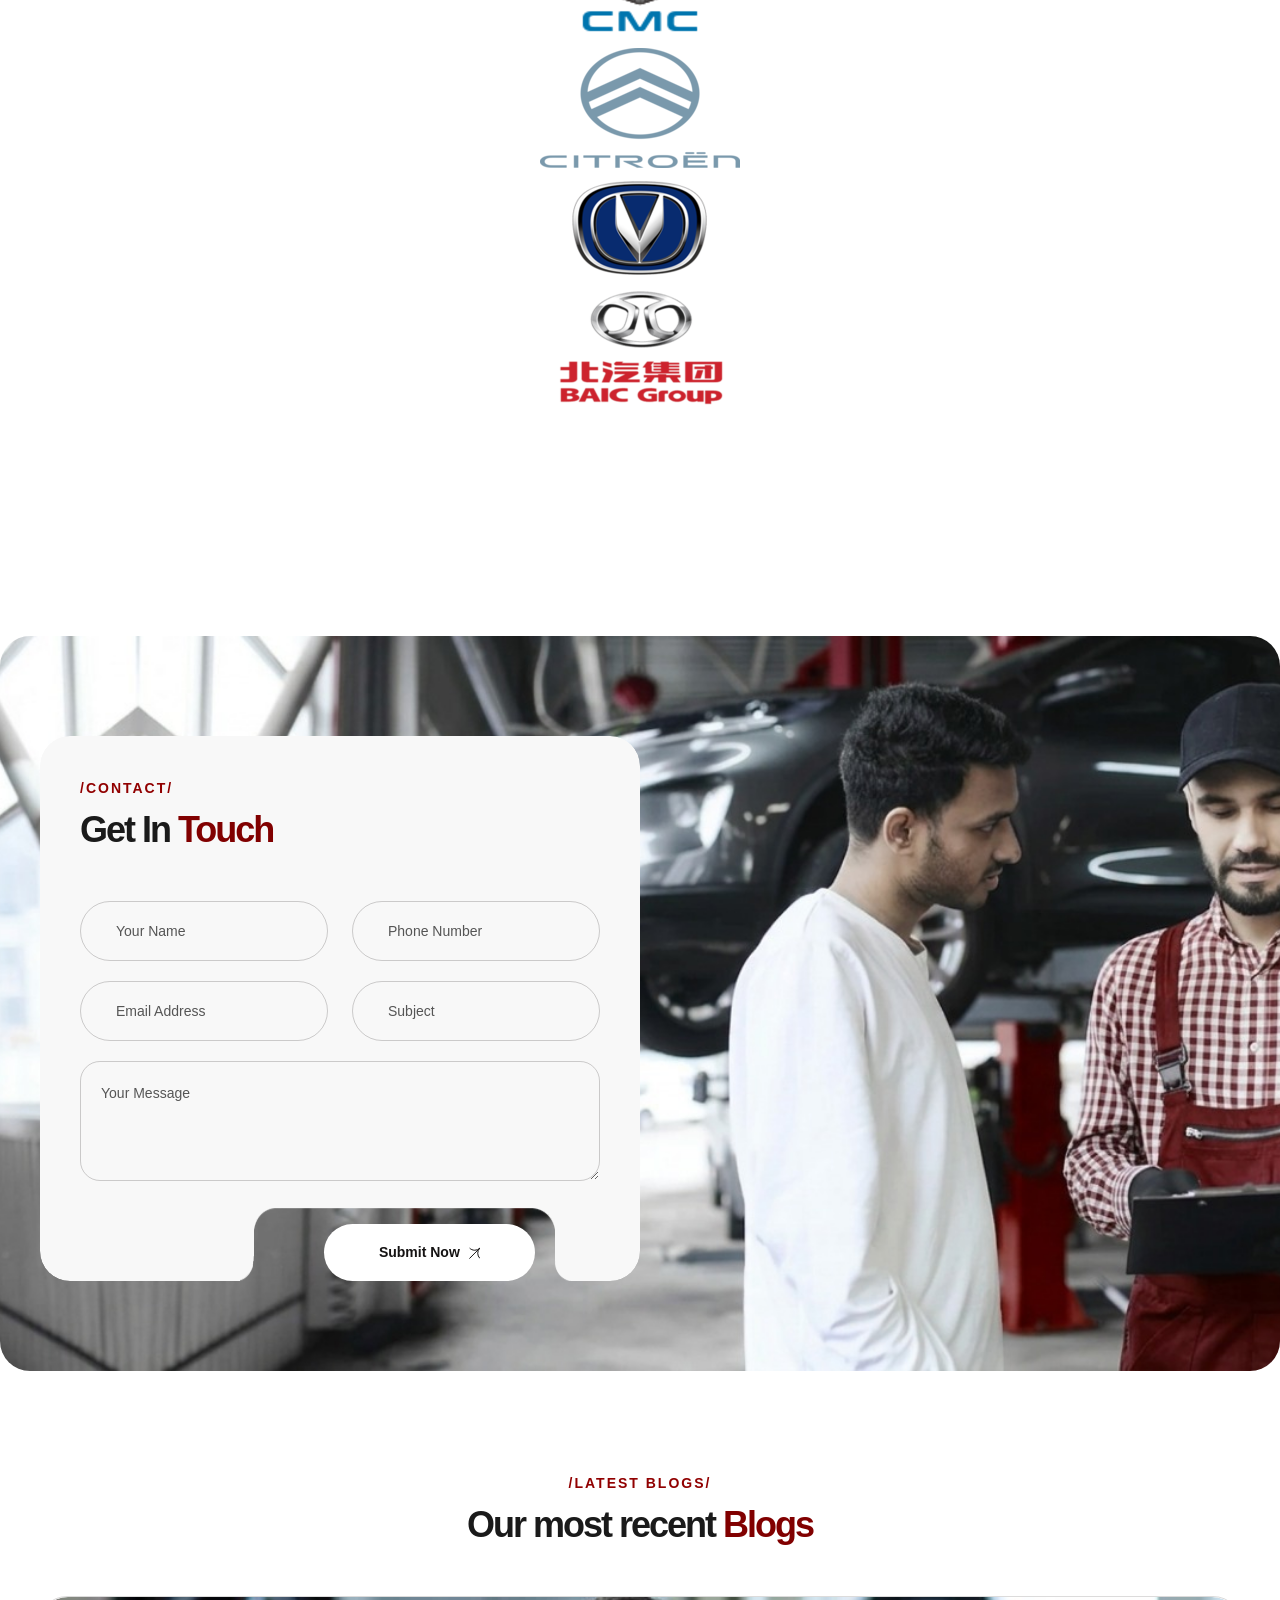
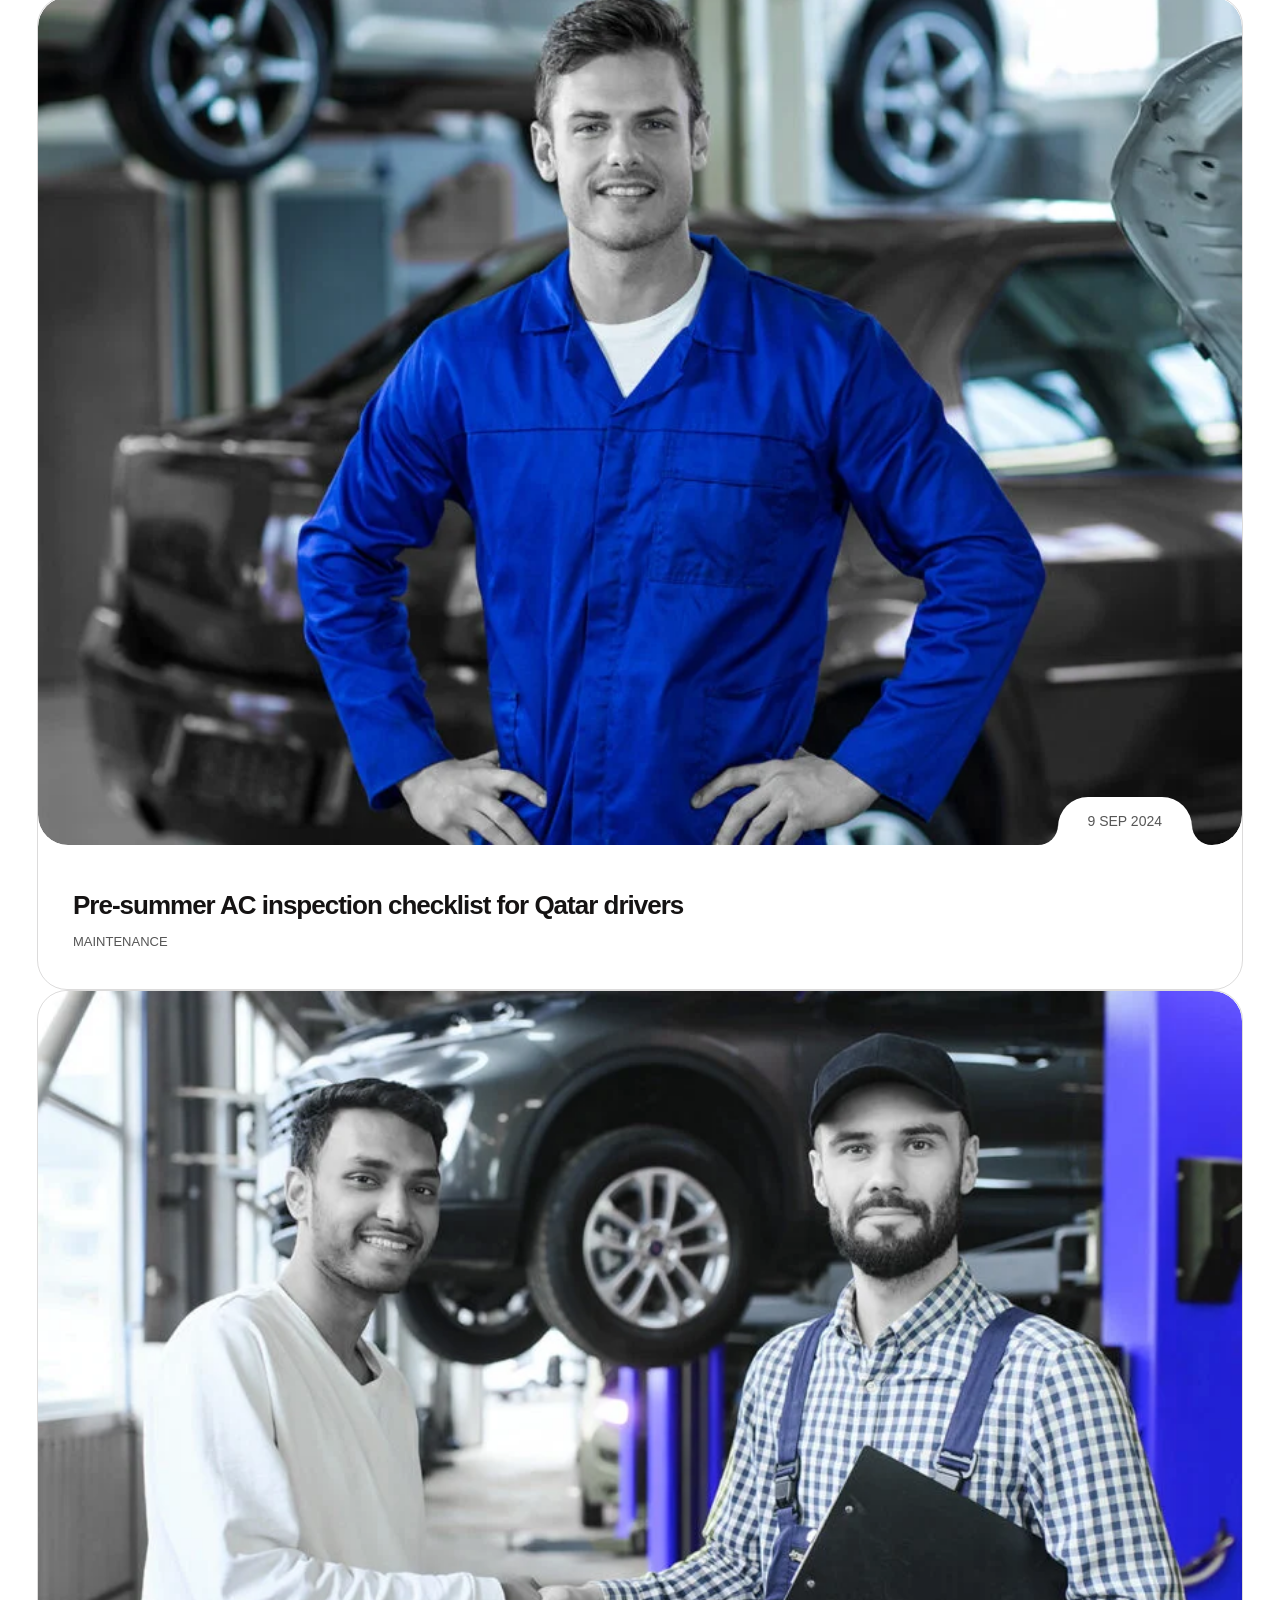
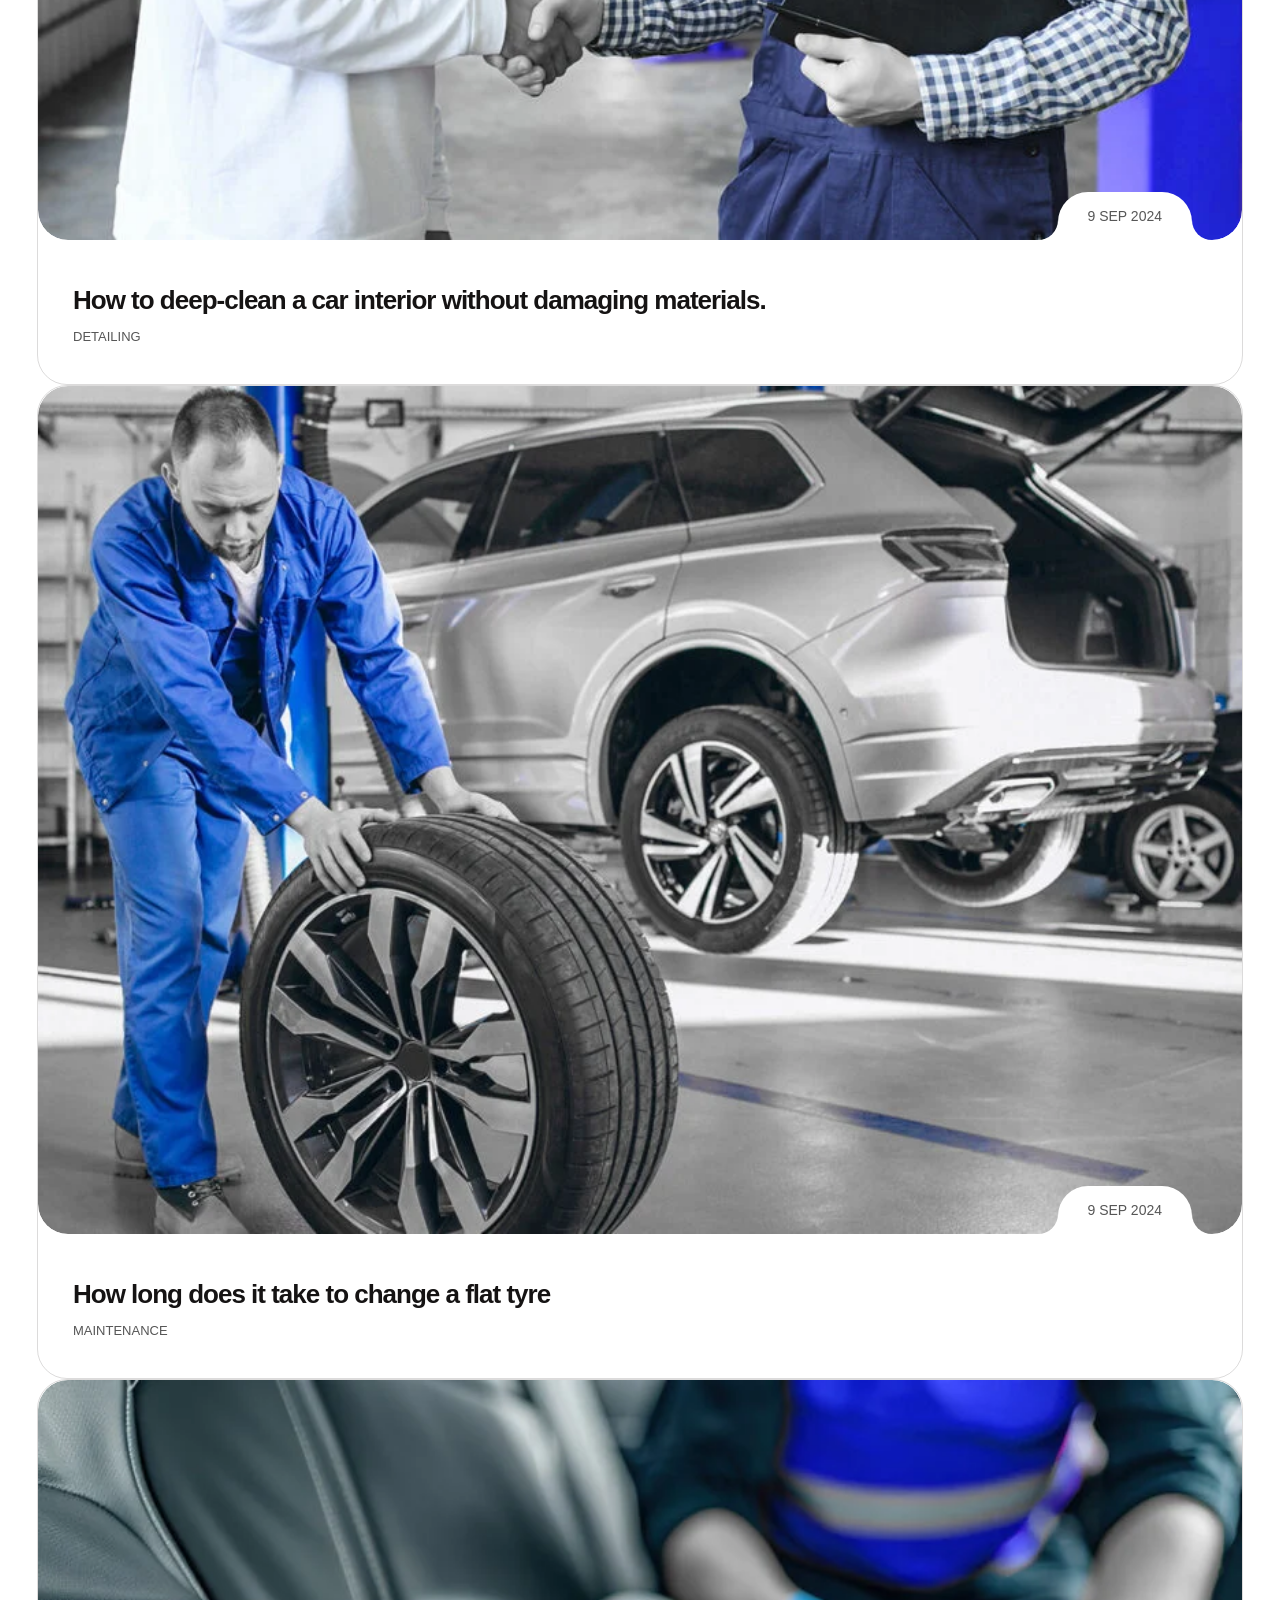
==== commit 14671a27: "refactor: add new brands on brand we support section" ====
--- a/index.html
+++ b/index.html
@@ -1629,13 +1629,178 @@
                 <article class="pbmit-client-style-1 swiper-slide">
                   <div class="pbmit-border-wrapper">
                     <div class="pbmit-client-wrapper pbmit-client-with-hover-img">
+                      <h4 class="pbmit-hide">Ford</h4>
+                      <div class="pbmit-client-hover-img">
+                        <img src="images/client/fords.png" alt="brand" />
+                      </div>
+                      <div class="pbmit-featured-img-wrapper">
+                        <div class="pbmit-featured-wrapper">
+                          <img src="images/client/fords.png" alt="brand" />
+                        </div>
+                      </div>
+                    </div>
+                  </div>
+                </article>
+                <!-- Slide1 -->
+                <article class="pbmit-client-style-1 swiper-slide">
+                  <div class="pbmit-border-wrapper">
+                    <div class="pbmit-client-wrapper pbmit-client-with-hover-img">
                       <h4 class="pbmit-hide">Client 01</h4>
                       <div class="pbmit-client-hover-img">
-                        <img src="images/client/barnd (1).png" alt="" />
-                      </div>
-                      <div class="pbmit-featured-img-wrapper">
-                        <div class="pbmit-featured-wrapper">
-                          <img src="images/client/barnd (1).png" class="img-fluid" alt="" />
+                        <img src="images/client/jeep.png" alt="brand" />
+                      </div>
+                      <div class="pbmit-featured-img-wrapper">
+                        <div class="pbmit-featured-wrapper">
+                          <img src="images/client/jeep.png" alt="brand" />
+                        </div>
+                      </div>
+                    </div>
+                  </div>
+                </article>
+                <!-- Slide1 -->
+                <article class="pbmit-client-style-1 swiper-slide">
+                  <div class="pbmit-border-wrapper">
+                    <div class="pbmit-client-wrapper pbmit-client-with-hover-img">
+                      <h4 class="pbmit-hide">audi</h4>
+                      <div class="pbmit-client-hover-img">
+                        <img src="images/client/audi.png" alt="brand" />
+                      </div>
+                      <div class="pbmit-featured-img-wrapper">
+                        <div class="pbmit-featured-wrapper">
+                          <img src="images/client/audi.png" alt="brand" class="img-fluid" alt=""/>
+                        </div>
+                      </div>
+                    </div>
+                  </div>
+                </article>
+                <!-- Slide1 -->
+                   <!-- Slide1 -->
+                   <article class="pbmit-client-style-1 swiper-slide">
+                    <div class="pbmit-border-wrapper">
+                      <div class="pbmit-client-wrapper pbmit-client-with-hover-img">
+                        <h4 class="pbmit-hide">Benz</h4>
+                        <div class="pbmit-client-hover-img">
+                          <img src="images/client/benz.png" alt="" />
+                        </div>
+                        <div class="pbmit-featured-img-wrapper">
+                          <div class="pbmit-featured-wrapper">
+                            <img src="images/client/benz.png" class="img-fluid" alt="" />
+                          </div>
+                        </div>
+                      </div>
+                    </div>
+                  </article>
+                  <!-- Slide1 -->
+                     <!-- Slide1 -->
+                <article class="pbmit-client-style-1 swiper-slide">
+                  <div class="pbmit-border-wrapper">
+                    <div class="pbmit-client-wrapper pbmit-client-with-hover-img">
+                      <h4 class="pbmit-hide">Bmw</h4>
+                      <div class="pbmit-client-hover-img">
+                        <img src="images/client/bmw.png" alt="" />
+                      </div>
+                      <div class="pbmit-featured-img-wrapper">
+                        <div class="pbmit-featured-wrapper">
+                          <img src="images/client/bmw.png" class="img-fluid" alt="" />
+                        </div>
+                      </div>
+                    </div>
+                  </div>
+                </article>
+                <!-- Slide1 -->
+
+                   <!-- Slide1 -->
+                   <article class="pbmit-client-style-1 swiper-slide">
+                    <div class="pbmit-border-wrapper">
+                      <div class="pbmit-client-wrapper pbmit-client-with-hover-img">
+                        <h4 class="pbmit-hide">Nissan</h4>
+                        <div class="pbmit-client-hover-img">
+                          <img src="images/client/nissan.png" alt="" />
+                        </div>
+                        <div class="pbmit-featured-img-wrapper">
+                          <div class="pbmit-featured-wrapper">
+                            <img src="images/client/nissan.png" class="img-fluid" alt="" />
+                          </div>
+                        </div>
+                      </div>
+                    </div>
+                  </article>
+                  <!-- Slide1 -->
+                     <!-- Slide1 -->
+                <article class="pbmit-client-style-1 swiper-slide">
+                  <div class="pbmit-border-wrapper">
+                    <div class="pbmit-client-wrapper pbmit-client-with-hover-img">
+                      <h4 class="pbmit-hide">Porsche</h4>
+                      <div class="pbmit-client-hover-img">
+                        <img src="images/client/porsche.png" alt="" />
+                      </div>
+                      <div class="pbmit-featured-img-wrapper">
+                        <div class="pbmit-featured-wrapper">
+                          <img src="images/client/porsche.png" class="img-fluid" alt="" />
+                        </div>
+                      </div>
+                    </div>
+                  </div>
+                </article>
+                <!-- Slide1 -->
+                <article class="pbmit-client-style-1 swiper-slide">
+                  <div class="pbmit-border-wrapper">
+                    <div class="pbmit-client-wrapper pbmit-client-with-hover-img">
+                      <h4 class="pbmit-hide">hyundai</h4>
+                      <div class="pbmit-client-hover-img">
+                        <img src="images/client/hyundai.png" alt="" />
+                      </div>
+                      <div class="pbmit-featured-img-wrapper">
+                        <div class="pbmit-featured-wrapper">
+                          <img src="images/client/hyundai.png" class="img-fluid" alt="" />
+                        </div>
+                      </div>
+                    </div>
+                  </div>
+                </article>
+                <!-- Slide1 -->
+                <article class="pbmit-client-style-1 swiper-slide">
+                  <div class="pbmit-border-wrapper">
+                    <div class="pbmit-client-wrapper pbmit-client-with-hover-img">
+                      <h4 class="pbmit-hide">Lexus</h4>
+                      <div class="pbmit-client-hover-img">
+                        <img src="images/client/lexus.png" alt="" />
+                      </div>
+                      <div class="pbmit-featured-img-wrapper">
+                        <div class="pbmit-featured-wrapper">
+                          <img src="images/client/lexus.png" class="img-fluid" alt="" />
+                        </div>
+                      </div>
+                    </div>
+                  </div>
+                </article>
+                <!-- Slide1 -->
+                <article class="pbmit-client-style-1 swiper-slide">
+                  <div class="pbmit-border-wrapper">
+                    <div class="pbmit-client-wrapper pbmit-client-with-hover-img">
+                      <h4 class="pbmit-hide">Toyota</h4>
+                      <div class="pbmit-client-hover-img">
+                        <img src="images/client/toyota.png" alt="" />
+                      </div>
+                      <div class="pbmit-featured-img-wrapper">
+                        <div class="pbmit-featured-wrapper">
+                          <img src="images/client/toyota.png" class="img-fluid" alt="" />
+                        </div>
+                      </div>
+                    </div>
+                  </div>
+                </article>
+                <!-- Slide1 -->
+                <article class="pbmit-client-style-1 swiper-slide">
+                  <div class="pbmit-border-wrapper">
+                    <div class="pbmit-client-wrapper pbmit-client-with-hover-img">
+                      <h4 class="pbmit-hide">mistibushi</h4>
+                      <div class="pbmit-client-hover-img">
+                        <img src="images/client/mistibushi.png" alt="" />
+                      </div>
+                      <div class="pbmit-featured-img-wrapper">
+                        <div class="pbmit-featured-wrapper">
+                          <img src="images/client/mistibushi.png" class="img-fluid" alt="" />
                         </div>
                       </div>
                     </div>
@@ -2180,7 +2345,10 @@
                     </div>
                     <div class="pbmit-contact-widget-text">
                       <strong>Call Us</strong>
-                      <a href="tel:+97460002324">+974 6000 2324</a>
+                      <a href="tel:+974 6000 2324">+974 6000 2324</a><br>
+                      <a href="tel:+974 6000 2314">+974 6000 2314</a><br>
+                      <a href="tel:+974 6000 5356">+974 6000 5356</a><br>
+                      <a href="tel:+974 4442 3314">+974 4442 3314 (Land Line)</a><br>
                     </div>
                   </div>
 
--- a/css/shortcode.css
+++ b/css/shortcode.css
@@ -34,102 +34,117 @@
 /*  00 - Section Title
 /*----------------------------------------*/
 .pbmit-heading-subheading,
-.pbmit-custom-heading{
-    margin-bottom: 50px;
-	position: relative;
-    z-index: 1;
-}
+.pbmit-custom-heading {
+	margin-bottom: 50px;
+	position: relative;
+	z-index: 1;
+}
+
 .pbmit-heading-subheading .pbmit-subtitle,
-.pbmit-custom-heading .pbmit-subtitle{
-    font-size: 13px;
-    line-height: 24px;
-    letter-spacing: 0.5px;
-    text-transform: uppercase;
-    font-style: normal;
+.pbmit-custom-heading .pbmit-subtitle {
+	font-size: 13px;
+	line-height: 24px;
+	letter-spacing: 0.5px;
+	text-transform: uppercase;
+	font-style: normal;
 	position: relative;
 	display: inline-block;
 	color: var(--pbmit-global-color);
 }
-.pbmit-custom-subheading .pbmit-subtitle{
+
+.pbmit-custom-subheading .pbmit-subtitle {
 	font-size: 12px;
 }
+
 .pbmit-heading-subheading .pbmit-subtitle:before,
 .pbmit-heading-subheading .pbmit-subtitle:after,
 .pbmit-custom-heading .pbmit-subtitle:before,
-.pbmit-custom-heading .pbmit-subtitle:after{
+.pbmit-custom-heading .pbmit-subtitle:after {
 	content: '/';
-    display: inline-block;
-}
-.pbmit-heading-subheading .pbmit-title{
-    font-size: 48px;
-    line-height: 50px;
-    letter-spacing: -2px;
-    text-transform: none;
-    font-style: normal;
+	display: inline-block;
+}
+
+.pbmit-heading-subheading .pbmit-title {
+	font-size: 48px;
+	line-height: 50px;
+	letter-spacing: -2px;
+	text-transform: none;
+	font-style: normal;
 	margin-bottom: 0;
 }
-.pbmit-heading-subheading .pbmit-heading-desc{
+
+.pbmit-heading-subheading .pbmit-heading-desc {
 	margin-top: 25px;
 	font-weight: 500;
-    font-size: 16px;
-    line-height: 26px;
-    letter-spacing: 0px;
-    color: var(--pbmit-blackish-color);
-    text-transform: none;
-}
-.pbmit-bg-color-blackish .pbmit-heading-subheading .pbmit-title{
+	font-size: 16px;
+	line-height: 26px;
+	letter-spacing: 0px;
+	color: var(--pbmit-blackish-color);
+	text-transform: none;
+}
+
+.pbmit-bg-color-blackish .pbmit-heading-subheading .pbmit-title {
 	/* color: var(--pbmit-white-color); */
 }
-.pbmit-bg-color-blackish .pbmit-heading-subheading .pbmit-heading-desc{
-	color: rgba(var(--pbmit-white-color-rgb),.8);
-}
+
+.pbmit-bg-color-blackish .pbmit-heading-subheading .pbmit-heading-desc {
+	color: rgba(var(--pbmit-white-color-rgb), .8);
+}
+
 .pbmit-heading-subheading.white-text .pbmit-title,
-.pbmit-heading-subheading.white-text .pbmit-subtitle{
+.pbmit-heading-subheading.white-text .pbmit-subtitle {
 	color: var(--pbmit-white-color);
 }
+
 /*=== For the same css ===*/
-.pbmit-ihbox .pbmit-ihbox-btn a ,
-.pbmit-price-btn a{
+.pbmit-ihbox .pbmit-ihbox-btn a,
+.pbmit-price-btn a {
 	transition: all .4s ease-in;
 }
+
 .pbmit-ihbox-btn .pbmit-button-icon-wrapper,
 .pbmit-blog-btn .pbmit-button-icon-wrapper,
-.pbmit-price-btn .pbmit-button-icon-wrapper{
-	position: relative;
-    overflow: hidden;
-    display: inline-flex;
-    margin-left: 6px;
-    font-size: 12px;
-}
+.pbmit-price-btn .pbmit-button-icon-wrapper {
+	position: relative;
+	overflow: hidden;
+	display: inline-flex;
+	margin-left: 6px;
+	font-size: 12px;
+}
+
 .pbmit-ihbox-btn .pbmit-button-icon-wrapper::before,
 .pbmit-blog-btn .pbmit-button-icon-wrapper::before,
-.pbmit-price-btn .pbmit-button-icon-wrapper::before{
-    content: "\e8dd";
-    font-family: "pbminfotech-base-icons";
-    position: absolute;
-    top: 0;
-    right: 0;
-    width: 1em;
-    height: auto;
-    font-weight: 400;
-    transform: scale(.26) translate(-58px, 50px);
-    transition: transform 0.4s ease-in-out, opacity 0.4s ease-in-out;
-}
+.pbmit-price-btn .pbmit-button-icon-wrapper::before {
+	content: "\e8dd";
+	font-family: "pbminfotech-base-icons";
+	position: absolute;
+	top: 0;
+	right: 0;
+	width: 1em;
+	height: auto;
+	font-weight: 400;
+	transform: scale(.26) translate(-58px, 50px);
+	transition: transform 0.4s ease-in-out, opacity 0.4s ease-in-out;
+}
+
 .pbmit-ihbox-btn .pbmit-button-icon,
-.pbmit-price-btn .pbmit-button-icon{
-    display: inline-block;
-    transition: transform 0.4s ease-in-out, opacity 0.4s ease-in-out;
-}
+.pbmit-price-btn .pbmit-button-icon {
+	display: inline-block;
+	transition: transform 0.4s ease-in-out, opacity 0.4s ease-in-out;
+}
+
 .pbmit-ihbox-btn a:hover .pbmit-button-icon-wrapper::before,
 .pbmit-blog-btn:hover .pbmit-button-icon-wrapper::before,
-.pbmit-price-btn .pbmit-button:hover .pbmit-button-icon-wrapper::before{
-    transform: scale(1) translate(-2px, 0);
-}
+.pbmit-price-btn .pbmit-button:hover .pbmit-button-icon-wrapper::before {
+	transform: scale(1) translate(-2px, 0);
+}
+
 .pbmit-ihbox-btn a:hover .pbmit-button-icon,
 .pbmit-blog-btn:hover .pbmit-button-icon,
-.pbmit-price-btn .pbmit-button:hover .pbmit-button-icon{
-    transform: scale(.26) translate(45px, -50px);
-}
+.pbmit-price-btn .pbmit-button:hover .pbmit-button-icon {
+	transform: scale(.26) translate(45px, -50px);
+}
+
 blockquote,
 .pbmit-service-style-3 .pbminfotech-box-number,
 .pbmit-ptable-price-w,
@@ -142,28 +157,31 @@
 .pbmit-team-single .pbmit-single-team-info li,
 .pbmit-team-single .progressbar .progress-label,
 .pbmit-team-single .progress.progress-percent-bg .progress-percent,
-.pbmit-element-timeline-style-1 .pbmit-timeline-year{
+.pbmit-element-timeline-style-1 .pbmit-timeline-year {
 	font-family: var(--pbmit-heading-typography-font-family);
-    font-weight: 700;
-    font-style: normal;
-}
+	font-weight: 700;
+	font-style: normal;
+}
+
 .pbmit-blog-btn,
 .pbmit-price-btn .pbmit-button,
-.site-header .pbmit-header-button{
+.site-header .pbmit-header-button {
 	font-family: var(--pbmit-btn-typography-font-family);
-    font-weight: 600;
-    font-size: 15px;
-    line-height: 25px;
-    letter-spacing: 0px;
-    text-transform: capitalize;
-    font-style: normal;
-}
-.pbmit-blog-btn:hover{
+	font-weight: 600;
+	font-size: 15px;
+	line-height: 25px;
+	letter-spacing: 0px;
+	text-transform: capitalize;
+	font-style: normal;
+}
+
+.pbmit-blog-btn:hover {
 	color: var(--pbmit-global-color);
 }
-.pbmit-blog-btn .pbmit-button-icon{
+
+.pbmit-blog-btn .pbmit-button-icon {
 	display: inline-block;
-    transition: transform 0.4s ease-in-out, opacity 0.4s ease-in-out;
+	transition: transform 0.4s ease-in-out, opacity 0.4s ease-in-out;
 }
 
 /*----------------------------------------*/
@@ -177,17 +195,21 @@
 	-ms-transition: all .25s ease-out;
 	transition: all .25s ease-out;
 }
+
 .pbmit-ihbox-style-1:hover {
 	transform: translate(0, -5px);
 }
+
 .pbmit-element-viewtype-carousel .pbmit-ihbox-style-1 {
 	padding-top: 5px;
 }
+
 .pbmit-ihbox-style-1 .pbmit-ihbox-svg,
 .pbmit-ihbox-style-1 .pbmit-ihbox-icon {
 	margin-bottom: 25px;
 	display: inline-block;
 }
+
 .pbmit-ihbox-style-1 .pbmit-ihbox-svg,
 .pbmit-ihbox-style-1 .pbmit-icon-type-icon,
 .pbmit-ihbox-style-1 .pbmit-ihbox-icon-type-text {
@@ -204,29 +226,35 @@
 	color: var(--pbmit-global-color);
 	background-color: var(--pbmit-light-color);
 }
+
 .pbmit-ihbox-style-1 .pbmit-ihbox-svg svg {
 	width: 40px;
 	height: 40px;
 	fill: var(--pbmit-global-color);
 }
+
 .pbmit-ihbox-style-1 .pbmit-ihbox-icon-type-text {
 	font-size: 24px;
 }
+
 .pbmit-ihbox-style-1 .pbmit-ihbox-icon-type-image img {
 	width: 70px;
 	height: auto;
 	border-radius: 20px;
 }
+
 .pbmit-ihbox-style-1 .pbmit-element-title {
 	font-size: 24px;
 	line-height: 28px;
 	margin-bottom: 8px;
 }
+
 .pbmit-ihbox-style-1 .pbmit-element-subtitle {
 	font-size: 14px;
 	line-height: 18px;
 	margin-bottom: 5px;
 }
+
 /** Style 2 **/
 .pbmit-ihbox-style-2 {
 	-webkit-transition: all .25s ease-out;
@@ -235,21 +263,26 @@
 	-ms-transition: all .25s ease-out;
 	transition: all .25s ease-out;
 }
+
 .pbmit-ihbox-style-2:hover {
 	transform: translate(0, -5px);
 }
+
 .pbmit-element-viewtype-carousel .pbmit-ihbox-style-2 {
 	padding-top: 5px;
 }
+
 .pbmit-ihbox-style-2 .pbmit-ihbox-headingicon {
 	display: inline-flex;
 	align-items: flex-start;
 }
+
 .pbmit-ihbox-style-2 .pbmit-ihbox-svg,
 .pbmit-ihbox-style-2 .pbmit-ihbox-icon {
 	margin-right: 20px;
 	display: inline-block;
 }
+
 .pbmit-ihbox-style-2 .pbmit-ihbox-svg,
 .pbmit-ihbox-style-2 .pbmit-icon-type-icon,
 .pbmit-ihbox-style-2 .pbmit-ihbox-icon-type-text {
@@ -266,32 +299,39 @@
 	color: var(--pbmit-global-color);
 	background-color: var(--pbmit-light-color);
 }
+
 .pbmit-ihbox-style-2 .pbmit-ihbox-svg svg {
 	width: 40px;
 	height: 40px;
 	fill: var(--pbmit-global-color);
 }
+
 .pbmit-ihbox-style-2 .pbmit-ihbox-icon-type-text {
 	font-size: 24px;
 }
+
 .pbmit-ihbox-style-2 .pbmit-ihbox-icon-type-image img {
 	min-width: 30px;
 	height: auto;
 	border-radius: 20px;
 }
+
 .pbmit-ihbox-style-2 .pbmit-element-title {
 	font-size: 18px;
 	line-height: 24px;
 	margin-bottom: 5px;
 }
+
 .pbmit-ihbox-style-2 .pbmit-element-subtitle {
 	font-size: 14px;
 	line-height: 18px;
 	margin-bottom: 5px;
 }
+
 .pbmit-ihbox-style-2 .pbmit-heading-desc {
 	margin-bottom: 0;
 }
+
 /** Style 3 **/
 .pbmit-ihbox-style-3 {
 	-webkit-transition: all .25s ease-out;
@@ -300,18 +340,22 @@
 	-ms-transition: all .25s ease-out;
 	transition: all .25s ease-out;
 }
+
 .pbmit-ihbox-style-3 .pbmit-ihbox-wrap {
 	display: inline-flex;
 	align-items: center;
 }
+
 .pbmit-miconheading-style-3 .pbmit-ihbox-style-3 .pbmit-ihbox-wrap {
 	align-items: flex-start;
 }
+
 .pbmit-ihbox-style-3 .pbmit-ihbox-svg,
 .pbmit-ihbox-style-3 .pbmit-ihbox-icon {
 	margin-right: 20px;
 	display: inline-block;
 }
+
 .pbmit-ihbox-style-3 .pbmit-ihbox-svg,
 .pbmit-ihbox-style-3 .pbmit-icon-type-icon,
 .pbmit-ihbox-style-3 .pbmit-ihbox-icon-type-text {
@@ -328,19 +372,23 @@
 	color: var(--pbmit-blackish-color);
 	background-color: var(--pbmit-white-color);
 }
+
 .pbmit-ihbox-style-3 .pbmit-ihbox-svg svg {
 	width: 40px;
 	height: 40px;
 	fill: var(--pbmit-blackish-color);
 }
+
 .pbmit-ihbox-style-3 .pbmit-ihbox-icon-type-text {
 	font-size: 24px;
 }
+
 .pbmit-ihbox-style-3 .pbmit-ihbox-icon-type-image img {
 	width: 70px;
 	height: auto;
 	border-radius: 20px;
 }
+
 .pbmit-ihbox-style-3 .pbmit-element-title a,
 .pbmit-ihbox-style-3 .pbmit-element-title {
 	font-size: 20px;
@@ -348,6 +396,7 @@
 	margin-bottom: 0;
 	color: var(--pbmit-white-color);
 }
+
 .pbmit-ihbox-style-3 .pbmit-heading-desc,
 .pbmit-ihbox-style-3 .pbmit-element-subtitle a,
 .pbmit-ihbox-style-3 .pbmit-element-subtitle {
@@ -356,60 +405,73 @@
 	margin-bottom: 5px;
 	color: rgba(var(--pbmit-white-color-rgb), 0.8);
 }
+
 .pbmit-ihbox-style-3 .pbmit-element-title a:hover,
 .pbmit-ihbox-style-3 .pbmit-element-subtitle a:hover {
 	color: var(--pbmit-blackish-color);
 }
+
 .pbmit-ihbox-style-3 {
 	padding: 25px 25px 0 0;
-    position: relative;
-    background-color: var(--pbmit-white-color);
-    border-radius: 0 30px 0 0;
-}
+	position: relative;
+	background-color: var(--pbmit-white-color);
+	border-radius: 0 30px 0 0;
+}
+
 .pbmit-ihbox-style-3 .pbmit-ihbox-headingicon {
-    display: inline-block;
-    padding: 25px;
-    border-radius: 25px;
-    background-color: var(--pbmit-global-color);
-}
+	display: inline-block;
+	padding: 25px;
+	border-radius: 25px;
+	background-color: var(--pbmit-global-color);
+}
+
 .pbmit-ihbox-style-3 .pbmit-ihbox-btn a {
 	color: var(--pbmit-white-color) !important;
 }
+
 .pbmit-ihbox-style-3 .pbmit-ihbox-btn a:hover {
 	color: var(--pbmit-blackish-color) !important;
 }
+
 /* Sticky Corner */
 .pbmit-ihbox-style-3 .pbmit-sticky-corner {
 	transform: rotate(90deg);
 }
+
 .pbmit-ihbox-style-3 .pbmit-top-right-corner {
 	top: auto;
 	right: -30px;
 	bottom: 0;
 }
-.pbmit-ihbox-style-3 .pbmit-bottom-left-corner{
+
+.pbmit-ihbox-style-3 .pbmit-bottom-left-corner {
 	top: -30px;
 	left: 0px;
 }
-.pbmit-sticky-corner{
+
+.pbmit-sticky-corner {
 	width: 30px;
-    height: 30px;
-    position: absolute;
-    transform: rotate(-90deg);
-}
+	height: 30px;
+	position: absolute;
+	transform: rotate(-90deg);
+}
+
 .pbmit-bottom-left-corner {
-    bottom: 0%;
-    left: -30px;
-    transform: none;
-}
+	bottom: 0%;
+	left: -30px;
+	transform: none;
+}
+
 .pbmit-top-right-corner {
-    top: -30px;
-    right: 0%;
-    transform: none;
-}
+	top: -30px;
+	right: 0%;
+	transform: none;
+}
+
 .pbmit-sticky-corner svg path {
-    fill: var(--pbmit-white-color);
-}
+	fill: var(--pbmit-white-color);
+}
+
 /** Style 4 **/
 .pbmit-ihbox-style-4 .pbmit-ihbox-svg,
 .pbmit-ihbox-style-4 .pbmit-ihbox-icon,
@@ -421,15 +483,18 @@
 	-ms-transition: all .25s ease-out;
 	transition: all .25s ease-out;
 }
+
 .pbmit-ihbox-style-4 .pbmit-ihbox-svg,
 .pbmit-ihbox-style-4 .pbmit-ihbox-icon {
-    margin-bottom: 5px;
-    display: inline-block;
-}
+	margin-bottom: 5px;
+	display: inline-block;
+}
+
 .pbmit-ihbox-style-4:hover .pbmit-ihbox-svg,
 .pbmit-ihbox-style-4:hover .pbmit-ihbox-icon {
 	transform: translate(0, -5px);
 }
+
 .pbmit-ihbox-style-4 .pbmit-ihbox-svg,
 .pbmit-ihbox-style-4 .pbmit-icon-type-icon,
 .pbmit-ihbox-style-4 .pbmit-ihbox-icon-type-text {
@@ -437,23 +502,28 @@
 	line-height: 50px;
 	color: var(--pbmit-global-color);
 }
+
 .pbmit-ihbox-style-4 .pbmit-ihbox-svg svg {
 	width: 50px;
 	height: 50px;
 	fill: var(--pbmit-global-color);
 }
+
 .pbmit-ihbox-style-4 .pbmit-ihbox-icon-type-text {
 	font-size: 30px;
 }
+
 .pbmit-ihbox-style-4 .pbmit-ihbox-icon-type-image img {
 	width: 50px;
 	height: auto;
 }
+
 .pbmit-ihbox-style-4 .pbmit-element-title {
 	font-size: 24px;
 	line-height: 28px;
 	margin-bottom: 25px;
 }
+
 .pbmit-ihbox-style-4 .pbmit-element-subtitle {
 	font-size: 14px;
 	line-height: 18px;
@@ -461,9 +531,11 @@
 	text-transform: uppercase;
 	color: #565656;
 }
+
 .pbmit-ihbox-style-4 .pbmit-heading-desc {
 	margin-bottom: 0;
 }
+
 /** Style 5 **/
 .pbmit-ihbox-style-5 {
 	position: relative;
@@ -473,19 +545,23 @@
 	-ms-transition: all .25s ease-out;
 	transition: all .25s ease-out;
 }
+
 .pbmit-ihbox-style-5 .pbmit-icon-wrap {
 	display: inline-flex;
 	align-items: center;
 	padding-bottom: 10px;
 }
+
 .pbmit-miconheading-style-3 .pbmit-ihbox-style-5 .pbmit-ihbox-wrap {
 	align-items: flex-start;
 }
+
 .pbmit-ihbox-style-5 .pbmit-ihbox-svg,
 .pbmit-ihbox-style-5 .pbmit-ihbox-icon {
 	margin-right: 10px;
 	display: inline-block;
 }
+
 .pbmit-ihbox-style-5 .pbmit-ihbox-svg,
 .pbmit-ihbox-style-5 .pbmit-icon-type-icon,
 .pbmit-ihbox-style-5 .pbmit-ihbox-icon-type-text {
@@ -493,23 +569,28 @@
 	line-height: 20px;
 	color: var(--pbmit-global-color);
 }
+
 .pbmit-ihbox-style-5 .pbmit-ihbox-svg svg {
 	width: 25px;
 	height: 25px;
 	fill: var(--pbmit-global-color);
 }
+
 .pbmit-ihbox-style-5 .pbmit-ihbox-icon-type-text {
 	font-size: 24px;
 }
+
 .pbmit-ihbox-style-5 .pbmit-ihbox-icon-type-image img {
 	width: 70px;
 	height: auto;
 }
+
 .pbmit-ihbox-style-5 .pbmit-element-title {
 	font-size: 26px;
 	line-height: 30px;
 	margin-bottom: 0;
 }
+
 .pbmit-ihbox-style-5 .pbmit-element-subtitle a,
 .pbmit-ihbox-style-5 .pbmit-element-subtitle {
 	font-size: 13px;
@@ -520,25 +601,31 @@
 	text-transform: uppercase;
 	color: var(--pbmit-global-color);
 }
+
 .pbmit-ihbox-style-5 .pbmit-element-subtitle::after,
 .pbmit-ihbox-style-5 .pbmit-element-subtitle::before {
 	content: '/';
-    display: inline-block;
-}
+	display: inline-block;
+}
+
 .pbmit-ihbox-style-5 .pbmit-element-subtitle a:hover {
 	color: var(--pbmit-blackish-color);
 }
+
 .pbmit-ihbox-style-5 .pbmit-element-title {
 	margin-bottom: 50px;
 }
+
 .pbmit-ihbox-style-5 .pbmit-contents-wrap {
 	display: flex;
 	align-items: flex-end;
 	justify-content: space-between;
 }
+
 .pbmit-ihbox-style-5 .pbmit-ihbox-btn .pbmit-button-text {
 	display: none;
 }
+
 .pbmit-ihbox-style-5 .pbmit-ihbox-btn {
 	padding: 10px 10px 0 10px;
 	border-radius: 50px 50px 0 0;
@@ -546,6 +633,7 @@
 	position: relative;
 	background-color: var(--pbmit-white-color);
 }
+
 .pbmit-ihbox-style-5 .pbmit-ihbox-btn::before,
 .pbmit-ihbox-style-5 .pbmit-ihbox-btn::after {
 	content: "";
@@ -556,14 +644,17 @@
 	width: 20px;
 	box-shadow: 0 20px 0 0 var(--pbmit-white-color);
 }
+
 .pbmit-ihbox-style-5 .pbmit-ihbox-btn::before {
 	left: -20px;
 	border-bottom-right-radius: 20px;
 }
+
 .pbmit-ihbox-style-5 .pbmit-ihbox-btn::after {
 	right: -20px;
 	border-bottom-left-radius: 20px;
 }
+
 .pbmit-ihbox-style-5 .pbmit-ihbox-btn a {
 	width: 50px;
 	height: 50px;
@@ -574,16 +665,20 @@
 	color: var(--pbmit-white-color) !important;
 	background-color: var(--pbmit-blackish-color);
 }
+
 .pbmit-ihbox-style-5 .pbmit-ihbox-btn a .pbmit-button-icon-wrapper {
 	margin-left: 0;
 }
+
 .pbmit-bg-color-light .pbmit-ihbox-style-5 .pbmit-ihbox-btn {
-    background-color: var(--pbmit-light-color);
-}
+	background-color: var(--pbmit-light-color);
+}
+
 .pbmit-bg-color-light .pbmit-ihbox-style-5 .pbmit-ihbox-btn::before,
 .pbmit-bg-color-light .pbmit-ihbox-style-5 .pbmit-ihbox-btn::after {
-    box-shadow: 0 20px 0 0 var(--pbmit-light-color);
-}
+	box-shadow: 0 20px 0 0 var(--pbmit-light-color);
+}
+
 /** Style 6 **/
 .pbmit-ihbox-style-6 {
 	-webkit-transition: all .25s ease-out;
@@ -593,51 +688,62 @@
 	transition: all .25s ease-out;
 	margin-bottom: 30px;
 }
+
 .pbmit-ihbox-style-6 {
 	position: relative;
 }
+
 .pbmit-element-viewtype-carousel .pbmit-ihbox-style-6 {
 	padding-top: 5px;
 }
+
 .pbmit-ihbox-style-6:hover {
 	transform: translate(0, -5px);
 }
+
 .pbmit-ihbox-style-6 .pbmit-ihbox-headingicon {
 	padding: 65px 40px 40px 40px;
 	border: 1px solid #e5e5e5;
 	border-radius: 30px;
 }
+
 .pbmit-ihbox-style-6 .pbmit-ihbox-contents {
 	margin-bottom: 65px;
 }
+
 .pbmit-ihbox-style-6 .pbmit-element-subtitle {
-    font-size: 13px;
-    line-height: 17px;
-    margin-bottom: 0;
-    text-transform: uppercase;
-}
+	font-size: 13px;
+	line-height: 17px;
+	margin-bottom: 0;
+	text-transform: uppercase;
+}
+
 .pbmit-ihbox-style-6 .pbmit-element-title {
 	font-size: 24px;
 	line-height: 28px;
 	margin-bottom: 15px;
 }
+
 .pbmit-ihbox-style-6 .pbmit-ihbox-svg,
-.pbmit-ihbox-style-6 .pbmit-icon-type-icon, 
+.pbmit-ihbox-style-6 .pbmit-icon-type-icon,
 .pbmit-ihbox-style-6 .pbmit-ihbox-icon-type-text {
-    font-size: 60px;
-    line-height: 60px;
-    color: var(--pbmit-global-color);
-}
+	font-size: 60px;
+	line-height: 60px;
+	color: var(--pbmit-global-color);
+}
+
 .pbmit-ihbox-style-6 .pbmit-ihbox-svg svg {
 	width: 60px;
 	height: 60px;
 	fill: var(--pbmit-global-color);
 }
+
 .pbmit-ihbox-style-6 .pbmit-content-number {
 	position: absolute;
 	right: 0;
 	bottom: 0;
 }
+
 .pbmit-ihbox-style-6 .pbmit-wrap-number {
 	border-radius: 30px 0 0 0px;
 	padding: 10px 0 0 10px;
@@ -645,21 +751,23 @@
 	border-left: 1px solid #e5e5e5;
 	border-top: 1px solid #e5e5e5;
 }
+
 .pbmit-ihbox-style-6 .pbmit-ihbox-box-number {
 	min-width: 50px;
-    height: 50px;
-    display: flex;
-    justify-content: center;
-    align-items: center;
-    overflow: hidden;
-    border-radius: 100%;
-    text-align: center;
-    font-size: 18px;
+	height: 50px;
+	display: flex;
+	justify-content: center;
+	align-items: center;
+	overflow: hidden;
+	border-radius: 100%;
+	text-align: center;
+	font-size: 18px;
 	z-index: 2;
 	position: relative;
-    color: var(--pbmit-blackish-color);
-    background-color: var(--pbmit-light-color);
-}
+	color: var(--pbmit-blackish-color);
+	background-color: var(--pbmit-light-color);
+}
+
 .pbmit-ihbox-style-6 .pbmit-content-number::after,
 .pbmit-ihbox-style-6 .pbmit-content-number::before {
 	content: "";
@@ -675,32 +783,39 @@
 	border-left: 0;
 	box-shadow: 0 15px 0 0 var(--pbmit-white-color);
 }
-.pbmit-ihbox-style-6 .pbmit-content-number::after{
+
+.pbmit-ihbox-style-6 .pbmit-content-number::after {
 	top: inherit;
 	bottom: 0;
 	left: -29px;
 	right: 0;
 }
+
 /* bg color */
 .pbmit-bg-color-light .pbmit-ihbox-style-6 .pbmit-wrap-number {
 	background-color: var(--pbmit-light-color);
 }
+
 .pbmit-bg-color-light .pbmit-ihbox-style-6 .pbmit-content-number::after,
 .pbmit-bg-color-light .pbmit-ihbox-style-6 .pbmit-content-number::before {
 	box-shadow: 0 15px 0 0 var(--pbmit-light-color);
 }
+
 .pbmit-bg-color-light .pbmit-ihbox-style-6 .pbmit-ihbox-box-number {
 	background-color: var(--pbmit-white-color);
 }
+
 .pbmit-bg-color-light .pbmit-ihbox-style-6 .pbmit-ihbox-headingicon {
 	border: none;
 	background-color: var(--pbmit-white-color);
 }
+
 .pbmit-bg-color-light .pbmit-ihbox-style-6 .pbmit-wrap-number,
 .pbmit-bg-color-light .pbmit-ihbox-style-6 .pbmit-content-number::after,
 .pbmit-bg-color-light .pbmit-ihbox-style-6 .pbmit-content-number::before {
 	border: none;
 }
+
 /** Style 7 **/
 .pbmit-ihbox-style-7 {
 	-webkit-transition: all .25s ease-out;
@@ -709,47 +824,57 @@
 	-ms-transition: all .25s ease-out;
 	transition: all .25s ease-out;
 }
+
 .pbmit-ihbox-style-7 .pbmit-icon-wrapper {
 	display: flex;
 	align-items: center;
 }
+
 .pbmit-ihbox-style-7 .pbmit-ihbox-svg,
 .pbmit-ihbox-style-7 .pbmit-ihbox-icon {
 	padding-right: 15px;
 }
+
 .pbmit-ihbox-style-7 .pbmit-ihbox-svg,
 .pbmit-ihbox-style-7 .pbmit-icon-type-icon,
 .pbmit-ihbox-style-7 .pbmit-ihbox-icon-type-text {
-    font-size: 25px;
-    line-height: 25px;
-    color: var(--pbmit-global-color);
-}
+	font-size: 25px;
+	line-height: 25px;
+	color: var(--pbmit-global-color);
+}
+
 .pbmit-ihbox-style-7 .pbmit-ihbox-svg svg {
 	width: 25x;
 	height: 25x;
 	fill: var(--pbmit-global-color);
 }
+
 .pbmit-ihbox-style-7 .pbmit-ihbox-icon-type-image img {
 	width: 25px;
 	height: auto;
 }
+
 .pbmit-ihbox-style-7 .pbmit-element-title {
 	font-size: 18px;
 	line-height: 18px;
 	margin-bottom: 0;
 }
+
 .pbmit-ihbox-style-7 .pbmit-element-subtitle {
-    font-size: 13px;
-    line-height: 17px;
-    margin-bottom: 0;
-    text-transform: uppercase;
-}
+	font-size: 13px;
+	line-height: 17px;
+	margin-bottom: 0;
+	text-transform: uppercase;
+}
+
 .pbmit-miconheading-style-7 .pbmit-content-wrap {
 	padding-top: 10px;
 }
-.pbmit-ihbox-style-7 .pbmit-element-title a .pbmit-button-icon-wrapper{
+
+.pbmit-ihbox-style-7 .pbmit-element-title a .pbmit-button-icon-wrapper {
 	display: none;
 }
+
 /* e-transform */
 .e-transform .pbmit-ihbox-style-7 .pbmit-ihbox-box {
 	display: inline-block;
@@ -758,6 +883,7 @@
 	border-radius: 20px 20px 0 0;
 	background-color: var(--pbmit-white-color);
 }
+
 .e-transform .pbmit-ihbox-style-7 .pbmit-ihbox-box::after,
 .e-transform .pbmit-ihbox-style-7 .pbmit-ihbox-box::before {
 	content: "";
@@ -768,17 +894,21 @@
 	width: 20px;
 	box-shadow: 0 15px 0 0 var(--pbmit-white-color);
 }
+
 .e-transform .pbmit-ihbox-style-7 .pbmit-ihbox-box::before {
 	right: 100%;
 	border-bottom-right-radius: 15px;
 }
+
 .e-transform .pbmit-ihbox-style-7 .pbmit-ihbox-box::after {
 	left: 100%;
 	border-bottom-left-radius: 15px;
 }
+
 .e-transform .pbmit-ihbox-style-7 .pbmit-icon-type-icon {
 	transform: rotate(45deg);
 }
+
 /** Style 8 **/
 .pbmit-ihbox-style-8 {
 	display: inline-block;
@@ -788,15 +918,18 @@
 	-ms-transition: all .25s ease-out;
 	transition: all .25s ease-out;
 }
+
 .pbmit-ihbox-style-8 .pbmit-ihbox-headingicon {
 	display: inline-flex;
 	align-items: flex-start;
 }
+
 .pbmit-ihbox-style-8 .pbmit-ihbox-svg,
 .pbmit-ihbox-style-8 .pbmit-ihbox-icon {
 	margin-right: 20px;
 	display: inline-block;
 }
+
 .pbmit-ihbox-style-8 .pbmit-ihbox-svg,
 .pbmit-ihbox-style-8 .pbmit-icon-type-icon,
 .pbmit-ihbox-style-8 .pbmit-ihbox-icon-type-text {
@@ -804,35 +937,42 @@
 	line-height: 70px;
 	color: var(--pbmit-global-color);
 }
+
 .pbmit-ihbox-style-8 .pbmit-ihbox-svg svg {
 	width: 70px;
 	height: 70px;
 	fill: var(--pbmit-global-color);
 }
+
 .pbmit-ihbox-style-8 .pbmit-ihbox-icon-type-text {
 	font-size: 30px;
 }
+
 .pbmit-ihbox-style-8 .pbmit-ihbox-icon-type-image img {
 	min-width: 150px;
 	height: auto;
 }
+
 .pbmit-ihbox-style-8 .pbmit-element-title {
 	font-size: 20px;
 	line-height: 24px;
 	margin-bottom: 0;
 }
+
 .pbmit-ihbox-style-8 .pbmit-element-subtitle {
 	font-size: 16px;
 	line-height: 20px;
 	margin-bottom: 0;
 	color: var(--pbmit-global-color);
 }
+
 .pbmit-ihbox-style-8 .pbmit-heading-desc {
 	margin-bottom: 0;
 	margin-top: 10px;
 	padding-top: 10px;
 	border-top: 1px solid rgba(var(--pbmit-secondary-color-rgb), 0.15);
 }
+
 /** Style 9 **/
 .pbmit-ihbox-style-9 {
 	-webkit-transition: all .25s ease-out;
@@ -841,15 +981,18 @@
 	-ms-transition: all .25s ease-out;
 	transition: all .25s ease-out;
 }
+
 .pbmit-ihbox-style-9 .pbmit-ihbox-headingicon {
 	display: inline-flex;
 	align-items: flex-start;
 }
+
 .pbmit-ihbox-style-9 .pbmit-ihbox-svg,
 .pbmit-ihbox-style-9 .pbmit-ihbox-icon {
 	margin-right: 20px;
 	display: inline-block;
 }
+
 .pbmit-ihbox-style-9 .pbmit-ihbox-svg,
 .pbmit-ihbox-style-9 .pbmit-icon-type-icon,
 .pbmit-ihbox-style-9 .pbmit-ihbox-icon-type-text {
@@ -866,46 +1009,55 @@
 	color: var(--pbmit-global-color);
 	background-color: var(--pbmit-light-bg-color);
 }
+
 .pbmit-ihbox-style-9 .pbmit-ihbox-svg svg {
 	width: 40px;
 	height: 40px;
 	fill: var(--pbmit-global-color);
 }
+
 .pbmit-ihbox-style-9 .pbmit-ihbox-icon-type-text {
 	font-size: 24px;
 }
+
 .pbmit-ihbox-style-9 .pbmit-ihbox-icon-type-image img {
 	width: 60px;
 	height: auto;
 }
+
 .pbmit-ihbox-style-9 .pbmit-element-title {
 	font-size: 22px;
 	line-height: 32px;
 	margin-bottom: 15px;
 	font-weight: 600;
 }
+
 .pbmit-ihbox-style-9 .pbmit-element-subtitle {
 	font-size: 14px;
 	line-height: 18px;
 	margin-bottom: 5px;
 }
+
 .pbmit-ihbox-style-9 .pbmit-heading-desc {
 	margin-bottom: 0;
 	font-size: 14px;
 	line-height: 20px;
 }
+
 .pbmit-ihbox-style-9 .pbmit-heading-desc::before {
 	content: '-';
 	padding-right: 5px;
 	display: inline-block;
 	color: var(--pbmit-global-color);
 }
+
 /* Bg Color */
 .pbmit-bg-color-light .pbmit-ihbox-style-9 .pbmit-ihbox-svg,
 .pbmit-bg-color-light .pbmit-ihbox-style-9 .pbmit-icon-type-icon,
 .pbmit-bg-color-light .pbmit-ihbox-style-9 .pbmit-ihbox-icon-type-text {
 	background-color: var(--pbmit-white-color);
 }
+
 /** Style 10 **/
 .pbmit-ihbox-style-10 {
 	-webkit-transition: all .25s ease-out;
@@ -914,42 +1066,52 @@
 	-ms-transition: all .25s ease-out;
 	transition: all .25s ease-out;
 }
+
 .pbmit-ihbox-style-10 {
 	position: relative;
 }
+
 .pbmit-element-viewtype-carousel .pbmit-ihbox-style-10 {
 	padding-top: 5px;
 }
+
 .pbmit-ihbox-style-10:hover {
 	transform: translate(0, -5px);
 }
+
 .pbmit-ihbox-style-10 .pbmit-ihbox-headingicon {
 	padding: 65px 40px 40px 40px;
 	border: 1px solid #e5e5e5;
 	border-radius: 30px;
 }
+
 .pbmit-ihbox-style-10 .pbmit-ihbox-contents {
 	margin-bottom: 30px;
 }
+
 .pbmit-ihbox.pbmit-ihbox-style-10 .pbmit-ihbox-box-number {
 	margin-bottom: 10px;
 }
+
 .pbmit-ihbox-style-10 .pbmit-element-subtitle {
-    font-size: 13px;
-    line-height: 17px;
-    margin-bottom: 0;
-    text-transform: uppercase;
-}
+	font-size: 13px;
+	line-height: 17px;
+	margin-bottom: 0;
+	text-transform: uppercase;
+}
+
 .pbmit-ihbox-style-10 .pbmit-element-title {
 	font-size: 24px;
 	line-height: 28px;
 	margin-bottom: 15px;
 }
+
 .pbmit-ihbox-style-10 .pbmit-heading-desc {
 	word-break: break-all;
 }
+
 .pbmit-ihbox-style-10 .pbmit-ihbox-svg,
-.pbmit-ihbox-style-10 .pbmit-icon-type-icon, 
+.pbmit-ihbox-style-10 .pbmit-icon-type-icon,
 .pbmit-ihbox-style-10 .pbmit-ihbox-icon-type-text {
 	width: 70px;
 	height: 70px;
@@ -964,23 +1126,29 @@
 	color: var(--pbmit-global-color);
 	background-color: var(--pbmit-light-color);
 }
+
 .pbmit-ihbox-style-10 .pbmit-ihbox-svg svg {
 	fill: var(--pbmit-global-color);
 }
+
 .pbmit-ihbox-style-10 .pbmit-ihbox-icon-type-image {
 	padding-bottom: 40px;
 }
+
 .pbmit-ihbox-style-10 .pbmit-ihbox-btn .pbmit-button-text {
 	font-size: 0;
 }
+
 .pbmit-ihbox-style-10 .pbmit-ihbox-btn a .pbmit-button-icon-wrapper {
 	margin-left: 0;
 }
+
 .pbmit-ihbox-style-10 .pbmit-btn-wrap {
 	position: absolute;
 	right: 0;
 	bottom: 0;
 }
+
 .pbmit-ihbox-style-10 .pbmit-ihbox-btn {
 	border-radius: 30px 0 0 0px;
 	padding: 10px 0 0 10px;
@@ -988,25 +1156,28 @@
 	border-left: 1px solid #e5e5e5;
 	border-top: 1px solid #e5e5e5;
 }
-.pbmit-ihbox-style-10 .pbmit-ihbox-btn a{
+
+.pbmit-ihbox-style-10 .pbmit-ihbox-btn a {
 	min-width: 50px;
-    height: 50px;
-    display: flex;
-    justify-content: center;
-    align-items: center;
-    overflow: hidden;
-    border-radius: 100%;
-    text-align: center;
-    font-size: 18px;
+	height: 50px;
+	display: flex;
+	justify-content: center;
+	align-items: center;
+	overflow: hidden;
+	border-radius: 100%;
+	text-align: center;
+	font-size: 18px;
 	z-index: 2;
 	position: relative;
-    color: var(--pbmit-blackish-color) !important;
-    background-color: var(--pbmit-light-color);
-}
+	color: var(--pbmit-blackish-color) !important;
+	background-color: var(--pbmit-light-color);
+}
+
 .pbmit-ihbox-style-10 .pbmit-ihbox-btn a:hover {
 	color: var(--pbmit-white-color) !important;
 	background-color: var(--pbmit-blackish-color);
 }
+
 .pbmit-ihbox-style-10 .pbmit-ihbox-btn::after,
 .pbmit-ihbox-style-10 .pbmit-ihbox-btn::before {
 	content: "";
@@ -1022,16 +1193,18 @@
 	border-left: 0;
 	box-shadow: 0 15px 0 0 var(--pbmit-white-color);
 }
-.pbmit-ihbox-style-10 .pbmit-ihbox-btn::after{
+
+.pbmit-ihbox-style-10 .pbmit-ihbox-btn::after {
 	top: inherit;
 	bottom: 0;
 	left: -29px;
 	right: 0;
 }
+
 .pbminfotech-gap-40px .pbmit-miconheading-style-10 {
 	padding-right: 20px;
-    padding-left: 20px;
-    margin-bottom: 40px;
+	padding-left: 20px;
+	margin-bottom: 40px;
 }
 
 /*----------------------------------------*/
@@ -1045,60 +1218,72 @@
 .pbmit-team-style-1 .pbmit-team-social-links li a,
 .pbmit-team-style-1 .pbmit-team-social-links li,
 .pbmit-team-style-1 .pbmit-team-btn .pbmit-team-text,
-.pbmit-team-style-1 .pbminfotech-box-social-links{
+.pbmit-team-style-1 .pbminfotech-box-social-links {
 	transition: all .6s ease-in-out;
 }
-.pbmit-team-style-1 .pbmit-featured-wrap{
+
+.pbmit-team-style-1 .pbmit-featured-wrap {
 	position: relative;
 	overflow: hidden;
 	border-radius: 30px;
 }
-.pbmit-team-style-1 .pbminfotech-post-item{
+
+.pbmit-team-style-1 .pbminfotech-post-item {
 	position: relative;
 	overflow: hidden;
 	border-radius: 30px;
 	border: 1px solid rgba(var(--pbmit-blackish-color-rgb), .15);
 }
-.pbmit-team-style-1 .pbminfotech-box-content{
+
+.pbmit-team-style-1 .pbminfotech-box-content {
 	position: relative;
 	padding: 35px 45px 40px 30px;
 }
+
 .pbmit-team-style-1 .pbminfotech-box-content-inner {
 	padding-right: 60px;
 }
-.pbmit-team-style-1 .pbmit-featured-inner{
-	position: relative;
-}
-.pbmit-team-style-1 .pbmit-featured-wrapper img{
+
+.pbmit-team-style-1 .pbmit-featured-inner {
+	position: relative;
+}
+
+.pbmit-team-style-1 .pbmit-featured-wrapper img {
 	width: 100%;
 	border-radius: 30px;
 	transition: all .3s ease-out;
 }
-.pbmit-team-style-1:hover .pbmit-featured-wrapper img{
+
+.pbmit-team-style-1:hover .pbmit-featured-wrapper img {
 	-webkit-transform: scale(1.05);
 	-ms-transform: scale(1.05);
 	transform: scale(1.05);
 }
-.pbmit-team-style-1 .pbmit-team-title{
+
+.pbmit-team-style-1 .pbmit-team-title {
 	font-size: 24px;
 	line-height: 28px;
 	margin-bottom: 5px;
 }
+
 .pbmit-team-style-1 .pbminfotech-box-team-position {
 	color: var(--pbmit-global-color);
 }
+
 .pbminfotech-box-team-position::before {
-    content: '/';
-    padding-right: 5px;
-    display: inline-block;
-}
-.pbmit-team-style-1 .pbmit-team-btn{
+	content: '/';
+	padding-right: 5px;
+	display: inline-block;
+}
+
+.pbmit-team-style-1 .pbmit-team-btn {
 	position: absolute;
 	bottom: 0;
 	right: 45px;
 	z-index: 6;
 }
-.pbmit-team-style-1 .pbmit-team-btn .pbmit-team-text{
+
+.pbmit-team-style-1 .pbmit-team-btn .pbmit-team-text {
 	width: 60px;
 	height: 50px;
 	line-height: 50px;
@@ -1110,6 +1295,7 @@
 	color: var(--pbmit-blackish-color);
 	background-color: var(--pbmit-light-color);
 }
+
 .pbmit-team-style-1 .pbmit-team-btn .pbmit-team-text::after,
 .pbmit-team-style-1 .pbmit-team-btn .pbmit-team-text::before {
 	content: "";
@@ -1120,23 +1306,28 @@
 	width: 20px;
 	box-shadow: 0 20px 0 0 var(--pbmit-light-color);
 }
+
 .pbmit-team-style-1 .pbmit-team-btn .pbmit-team-text::before {
 	right: 100%;
 	border-bottom-right-radius: 20px;
 }
+
 .pbmit-team-style-1 .pbmit-team-btn .pbmit-team-text::after {
 	left: 100%;
 	border-bottom-left-radius: 20px;
 }
+
 .pbmit-team-style-1 .pbmit-team-btn:hover .pbmit-team-text::after,
 .pbmit-team-style-1 .pbmit-team-btn:hover .pbmit-team-text::before {
 	box-shadow: 0 20px 0 0 var(--pbmit-blackish-color);
 }
-.pbmit-team-style-1 .pbmit-team-btn:hover .pbmit-team-text{
+
+.pbmit-team-style-1 .pbmit-team-btn:hover .pbmit-team-text {
 	color: var(--pbmit-white-color);
 	background-color: var(--pbmit-blackish-color);
 }
-.pbmit-team-style-1 .pbminfotech-box-social-links{
+
+.pbmit-team-style-1 .pbminfotech-box-social-links {
 	text-align: center;
 	position: absolute;
 	bottom: 25px;
@@ -1146,15 +1337,18 @@
 	padding: 0;
 	z-index: -1;
 }
-.pbmit-team-style-1 .pbminfotech-box-social-links ul{
+
+.pbmit-team-style-1 .pbminfotech-box-social-links ul {
 	display: flex;
 	flex-direction: column-reverse;
 }
-.pbmit-team-style-1 .pbmit-team-btn:hover .pbminfotech-box-social-links{
+
+.pbmit-team-style-1 .pbmit-team-btn:hover .pbminfotech-box-social-links {
 	transform: translateY(-25px);
 	opacity: 1;
 }
-.pbmit-team-style-1 .pbmit-team-btn .pbmit-team-social-links li{
+
+.pbmit-team-style-1 .pbmit-team-btn .pbmit-team-social-links li {
 	display: block;
 	margin: 0;
 	padding: 0 !important;
@@ -1162,43 +1356,56 @@
 	transform: translate(0);
 	transition: all 600ms ease-in-out;
 }
-.pbmit-team-style-1 .pbmit-team-btn:hover .pbmit-team-social-links li{
+
+.pbmit-team-style-1 .pbmit-team-btn:hover .pbmit-team-social-links li {
 	transform: translate(0);
 }
-.pbmit-team-style-1 .pbmit-team-social-links li:nth-child(1){
+
+.pbmit-team-style-1 .pbmit-team-social-links li:nth-child(1) {
 	transition-delay: 750px;
 }
-.pbmit-team-style-1 .pbmit-team-social-links li:nth-child(1){
+
+.pbmit-team-style-1 .pbmit-team-social-links li:nth-child(1) {
 	transform: translate(0, 0);
 }
-.pbmit-team-style-1 .pbmit-team-social-links li:nth-child(2){
+
+.pbmit-team-style-1 .pbmit-team-social-links li:nth-child(2) {
 	transition-delay: 700px;
 }
-.pbmit-team-style-1 .pbmit-team-social-links li:nth-child(2){
+
+.pbmit-team-style-1 .pbmit-team-social-links li:nth-child(2) {
 	transform: translate(0, 43px);
 }
-.pbmit-team-style-1 .pbmit-team-social-links li:nth-child(3){
+
+.pbmit-team-style-1 .pbmit-team-social-links li:nth-child(3) {
 	transition-delay: 650px;
 }
-.pbmit-team-style-1 .pbmit-team-social-links li:nth-child(3){
+
+.pbmit-team-style-1 .pbmit-team-social-links li:nth-child(3) {
 	transform: translate(0, 86px);
 }
-.pbmit-team-style-1 .pbmit-team-social-links li:nth-child(4){
+
+.pbmit-team-style-1 .pbmit-team-social-links li:nth-child(4) {
 	transition-delay: 800px;
 }
-.pbmit-team-style-1 .pbmit-team-social-links li:nth-child(4){
+
+.pbmit-team-style-1 .pbmit-team-social-links li:nth-child(4) {
 	transform: translate(0, 129px);
 }
-.pbmit-team-style-1 .pbmit-team-social-links li:nth-child(5){
+
+.pbmit-team-style-1 .pbmit-team-social-links li:nth-child(5) {
 	transition-delay: 850px;
 }
-.pbmit-team-style-1 .pbmit-team-social-links li:nth-child(5){
+
+.pbmit-team-style-1 .pbmit-team-social-links li:nth-child(5) {
 	transform: translate(0, 172px);
 }
-.pbmit-team-style-1 .pbmit-team-social-links li:first-child{
+
+.pbmit-team-style-1 .pbmit-team-social-links li:first-child {
 	margin-top: 0;
 }
-.pbmit-team-style-1 .pbmit-team-social-links li a{
+
+.pbmit-team-style-1 .pbmit-team-social-links li a {
 	display: inline-block;
 	opacity: 1;
 	width: 50px;
@@ -1211,9 +1418,11 @@
 	color: var(--pbmit-white-color);
 	background-color: var(--pbmit-global-color);
 }
-.pbmit-team-style-1 .pbmit-team-social-links li a:hover{
+
+.pbmit-team-style-1 .pbmit-team-social-links li a:hover {
 	background-color: var(--pbmit-blackish-color);
 }
+
 .pbmit-element-posts-wrapper .pbmit-team-style-1 {
 	padding-left: 15px;
 	padding-right: 15px;
@@ -1226,9 +1435,10 @@
 /** Style 2 **/
 .pbminfotech-ele-fid-style-2 .pbmit-fid-inner {
 	font-size: 100px;
-    line-height: 100px;
+	line-height: 100px;
 	margin-bottom: 20px;
 }
+
 .pbminfotech-ele-fid-style-2 .pbmit-fid-inner .pbmit-number-rotate {
 	overflow: visible !important;
 	text-shadow: 1px 1px 0 var(--pbmit-blackish-color), -1px -1px 0 var(--pbmit-blackish-color), 1px -1px 0 var(--pbmit-blackish-color), -1px 1px 0 var(--pbmit-blackish-color), 1px 1px 0 var(--pbmit-blackish-color);
@@ -1237,65 +1447,81 @@
 	-webkit-text-stroke-width: 0;
 	-webkit-text-stroke-color: rgba(var(--pbmit-blackish-color-rgb), .3);
 }
+
 .pbminfotech-ele-fid-style-2 .pbmit-fid-inner .pbmit-fid-before span {
 	margin-right: -20px;
 }
+
 .pbminfotech-ele-fid-style-2 .pbmit-fid-inner .pbmit-fid span {
 	margin-left: -20px;
 }
+
 .pbminfotech-ele-fid-style-2 .pbmit-fid-inner .pbmit-fid {
 	color: var(--pbmit-global-color);
 }
+
 .pbminfotech-ele-fid-style-2 .pbmit-heading-desc {
 	font-weight: 600;
 	color: var(--pbmit-blackish-color);
 }
+
 .pbminfotech-ele-fid-style-2 .pbmit-fid-inner sub,
 .pbminfotech-ele-fid-style-2 .pbmit-fid-inner sup {
 	font-size: 80px;
 	line-height: 80px;
 	bottom: 0;
 }
+
 .pbminfotech-ele-fid-style-2 .pbmit-fid-before sup,
 .pbminfotech-ele-fid-style-2 .pbmit-fid sup {
 	top: -30px;
 }
+
 .pbminfotech-ele-fid-style-2 .pbmit-fid sub,
 .pbminfotech-ele-fid-style-2 .pbmit-fid sup {
 	margin-left: -20px;
 }
+
 .pbminfotech-ele-fid-style-2 .pbmit-fid-before sup,
 .pbminfotech-ele-fid-style-2 .pbmit-fid-before sub {
 	margin-right: -20px;
 }
+
 .pbmit-fid-space .pbminfotech-ele-fid-style-2 .pbmit-fid-inner {
 	margin-bottom: 65px;
 }
+
 .pbmit-fid-space .pbminfotech-ele-fid-style-2 .pbmit-heading-desc {
 	font-size: 17px;
 }
-.pbmit-bg-color-global .pbminfotech-ele-fid-style-2 .pbmit-fid-inner .pbmit-number-rotate{
+
+.pbmit-bg-color-global .pbminfotech-ele-fid-style-2 .pbmit-fid-inner .pbmit-number-rotate {
 	text-shadow: 1px 1px 0 var(--pbmit-white-color), -1px -1px 0 var(--pbmit-white-color), 1px -1px 0 var(--pbmit-white-color), -1px 1px 0 var(--pbmit-white-color), 1px 1px 0 var(--pbmit-white-color);
-    color: var(--pbmit-global-color);
-    -webkit-text-stroke-color: rgba(var(--pbmit-white-color-rgb), .3);
-}
+	color: var(--pbmit-global-color);
+	-webkit-text-stroke-color: rgba(var(--pbmit-white-color-rgb), .3);
+}
+
 .pbmit-bg-color-global .pbminfotech-ele-fid-style-2 .pbmit-fid-inner .pbmit-fid span {
-    color: var(--pbmit-white-color);
-}
+	color: var(--pbmit-white-color);
+}
+
 .pbmit-bg-color-global .pbminfotech-ele-fid-style-2 .pbmit-heading-desc {
-    color: rgba(var(--pbmit-white-color-rgb), .9);
-}
+	color: rgba(var(--pbmit-white-color-rgb), .9);
+}
+
 /** Style 3 **/
 .pbminfotech-ele-fid-style-3 .pbmit-fid-content {
 	display: inline-flex;
 	align-items: center;
 }
+
 .pbminfotech-ele-fid-style-3 .pbmit-fid-inner {
 	font-size: 100px;
-    line-height: 100px;
+	line-height: 100px;
 	margin-bottom: 0;
 	display: flex;
 }
+
 .pbminfotech-ele-fid-style-3 .pbmit-fid-inner .pbmit-number-rotate {
 	overflow: visible !important;
 	text-shadow: 1px 1px 0 var(--pbmit-blackish-color), -1px -1px 0 var(--pbmit-blackish-color), 1px -1px 0 var(--pbmit-blackish-color), -1px 1px 0 var(--pbmit-blackish-color), 1px 1px 0 var(--pbmit-blackish-color);
@@ -1304,37 +1530,46 @@
 	-webkit-text-stroke-width: 0;
 	-webkit-text-stroke-color: rgba(var(--pbmit-blackish-color-rgb), .3);
 }
+
 .pbminfotech-ele-fid-style-3 .pbmit-fid-inner .pbmit-fid-before span {
 	margin-right: -20px;
 }
+
 .pbminfotech-ele-fid-style-3 .pbmit-fid-inner .pbmit-fid {
 	color: var(--pbmit-global-color);
 }
+
 .pbminfotech-ele-fid-style-3 .pbmit-heading-desc {
 	font-weight: 600;
 	color: var(--pbmit-blackish-color);
 }
+
 .pbminfotech-ele-fid-style-3 .pbmit-fid-inner sub,
 .pbminfotech-ele-fid-style-3 .pbmit-fid-inner sup {
 	font-size: 80px;
 	line-height: 80px;
 	bottom: 0;
 }
+
 .pbminfotech-ele-fid-style-3 .pbmit-fid-before sup,
 .pbminfotech-ele-fid-style-3 .pbmit-fid sup {
 	top: -30px;
 }
+
 .pbminfotech-ele-fid-style-3 .pbmit-fid sub,
 .pbminfotech-ele-fid-style-3 .pbmit-fid sup {
 	margin-left: -20px;
 }
+
 .pbminfotech-ele-fid-style-3 .pbmit-fid-before sup,
 .pbminfotech-ele-fid-style-3 .pbmit-fid-before sub {
 	margin-right: -20px;
 }
+
 .pbminfotech-ele-fid-style-3 .pbmit-heading-desc {
 	padding-left: 30px;
 }
+
 /* Bg Color */
 .pbmit-bg-color-light .pbminfotech-ele-fid-style-3 .pbmit-fid-inner .pbmit-number-rotate {
 	color: var(--pbmit-light-color);
@@ -1352,26 +1587,33 @@
 	-o-transition: all .25s ease-in-out;
 	transition: all .25s ease-in-out;
 }
+
 .pbmit-service-style-1 .pbminfotech-post-item {
 	border-radius: 30px;
 	border: 1px solid rgba(var(--pbmit-blackish-color-rgb), 0.15);
 }
-.pbmit-service-style-1 .pbmit-featured-wrapper{
+
+.pbmit-service-style-1 .pbmit-featured-wrapper {
 	overflow: hidden;
 	border-radius: 30px;
 }
-.pbmit-service-style-1 .pbmit-featured-wrapper img{
+
+.pbmit-service-style-1 .pbmit-featured-wrapper img {
 	width: 100%;
 }
-.pbmit-service-style-1:hover .pbmit-featured-wrapper img{
+
+.pbmit-service-style-1:hover .pbmit-featured-wrapper img {
 	transform: scale(1.02);
 }
+
 .pbmit-service-style-1 .pbmit-service-image-wrapper {
 	position: relative;
 }
+
 .pbmit-service-style-1 .pbmit-service-image-wrapper a.pbmit-link {
 	z-index: 0;
 }
+
 .pbmit-service-style-1 .pbmit-service-btn-wrapper {
 	position: absolute;
 	right: 50px;
@@ -1383,6 +1625,7 @@
 	border-radius: 50px 50px 0 0;
 	background-color: var(--pbmit-white-color);
 }
+
 .pbmit-service-style-1 .pbmit-service-btn-wrapper::after,
 .pbmit-service-style-1 .pbmit-service-btn-wrapper::before {
 	content: "";
@@ -1393,14 +1636,17 @@
 	width: 20px;
 	box-shadow: 0 20px 0 0 var(--pbmit-white-color);
 }
+
 .pbmit-service-style-1 .pbmit-service-btn-wrapper::before {
 	right: 100%;
-    border-bottom-right-radius: 20px;
-}
-.pbmit-service-style-1 .pbmit-service-btn-wrapper::after{
+	border-bottom-right-radius: 20px;
+}
+
+.pbmit-service-style-1 .pbmit-service-btn-wrapper::after {
 	left: 100%;
 	border-bottom-left-radius: 20px;
 }
+
 .pbmit-service-style-1 .pbmit-service-image-wrapper .pbmit-service-btn {
 	width: 50px;
 	height: 50px;
@@ -1416,19 +1662,23 @@
 	color: var(--pbmit-white-color);
 	background-color: var(--pbmit-global-color);
 }
+
 .pbmit-service-style-1:hover .pbmit-service-image-wrapper .pbmit-service-btn {
 	background-color: var(--pbmit-blackish-color);
 }
+
 .pbmit-service-style-1 .pbmit-content-box {
 	padding: 40px 35px 30px 35px;
 }
-.pbmit-service-style-1 .pbminfotech-box-number{
+
+.pbmit-service-style-1 .pbminfotech-box-number {
 	font-size: 16px;
 	line-height: 24px;
 	font-weight: 400;
 	color: var(--pbmit-global-color);
 }
-.pbmit-service-style-1 .pbmit-service-title{
+
+.pbmit-service-style-1 .pbmit-service-title {
 	position: relative;
 	font-size: 24px;
 	line-height: 28px;
@@ -1441,6 +1691,7 @@
 	text-transform: capitalize;
 	word-break: break-all;
 }
+
 .pbmit-service-style-1 .pbmit-service-description p {
 	margin-bottom: 20px;
 	overflow: hidden;
@@ -1449,6 +1700,7 @@
 	-webkit-line-clamp: 2;
 	-webkit-box-orient: vertical;
 }
+
 .pbmit-service-style-1 .pbmit-service-icon {
 	width: 70px;
 	height: 70px;
@@ -1463,42 +1715,50 @@
 	color: var(--pbmit-global-color);
 	background-color: var(--pbmit-light-color);
 }
+
 .pbmit-service-style-1 .pbmit-serv-cat,
 .pbmit-service-style-1 .pbminfotech-box-number {
 	display: none;
 }
-.pbmit-element-posts-wrapper .pbmit-service-style-1{
+
+.pbmit-element-posts-wrapper .pbmit-service-style-1 {
 	padding-left: 15px;
 	padding-right: 15px;
 	margin-bottom: 30px;
 }
+
 .pbmit-link {
-    position: absolute;
-    left: 0;
-    top: 0;
-    width: 100%;
-    height: 100%;
-    z-index: 6;
-}
+	position: absolute;
+	left: 0;
+	top: 0;
+	width: 100%;
+	height: 100%;
+	z-index: 6;
+}
+
 /** Style 2 **/
 .pbmit-service-style-2 .pbmit-service-image-wrapper .pbmit-service-btn,
-.pbmit-service-style-2 .pbmit-service-image-wrapper{
+.pbmit-service-style-2 .pbmit-service-image-wrapper {
 	-webkit-transition: all .25s ease-in-out;
 	-ms-transition: all .25s ease-in-out;
 	-o-transition: all .25s ease-in-out;
 	transition: all .25s ease-in-out;
 }
-.pbmit-service-style-2{
+
+.pbmit-service-style-2 {
 	position: relative
 }
+
 .pbmit-element-viewtype-carousel-2 .pbmit-service-style-2 .pbminfotech-post-item {
 	padding-bottom: 10px;
 }
+
 .pbmit-service-style-2 .pbmit-featured-img-wrapper {
 	position: relative;
 	overflow: hidden;
 	border-radius: 30px;
 }
+
 .pbmit-service-style-2 .pbmit-featured-img-wrapper::before {
 	content: "";
 	position: absolute;
@@ -1506,22 +1766,26 @@
 	height: 100%;
 	top: 0;
 	left: 0;
-	background: linear-gradient(to top,  rgba(var(--pbmit-blackish-color-rgb), 0.61) 0%,rgba(var(--pbmit-blackish-color-rgb), 0.61) 13%,rgba(var(--pbmit-blackish-color-rgb), 0) 52%,rgba(var(--pbmit-blackish-color-rgb), 0) 100%);
+	background: linear-gradient(to top, rgba(var(--pbmit-blackish-color-rgb), 0.61) 0%, rgba(var(--pbmit-blackish-color-rgb), 0.61) 13%, rgba(var(--pbmit-blackish-color-rgb), 0) 52%, rgba(var(--pbmit-blackish-color-rgb), 0) 100%);
 	z-index: 1;
 }
-.pbmit-service-style-2 .pbmit-service-image-wrapper img{
+
+.pbmit-service-style-2 .pbmit-service-image-wrapper img {
 	border-radius: 30px;
 	transition: all .4s ease-in-out;
 	width: 100%
 }
-.pbmit-service-style-2:hover .pbmit-service-image-wrapper img{
+
+.pbmit-service-style-2:hover .pbmit-service-image-wrapper img {
 	transform: scale(1.05)
 }
+
 .pbmit-service-style-2 .pbmit-featured-wrapper {
 	position: relative;
 	overflow: hidden;
 	border-radius: 30px;
 }
+
 .pbmit-service-style-2 .pbmit-service-btn-wrapper {
 	position: absolute;
 	right: 50px;
@@ -1533,6 +1797,7 @@
 	border-radius: 50px 50px 0 0;
 	background-color: var(--pbmit-white-color);
 }
+
 .pbmit-service-style-2 .pbmit-service-btn-wrapper::after,
 .pbmit-service-style-2 .pbmit-service-btn-wrapper::before {
 	content: "";
@@ -1543,14 +1808,17 @@
 	width: 20px;
 	box-shadow: 0 20px 0 0 var(--pbmit-white-color);
 }
+
 .pbmit-service-style-2 .pbmit-service-btn-wrapper::before {
 	left: -19px;
-    border-bottom-right-radius: 20px;
-}
-.pbmit-service-style-2 .pbmit-service-btn-wrapper::after{
+	border-bottom-right-radius: 20px;
+}
+
+.pbmit-service-style-2 .pbmit-service-btn-wrapper::after {
 	right: -19px;
 	border-bottom-left-radius: 20px;
 }
+
 .pbmit-service-style-2 .pbmit-service-image-wrapper .pbmit-service-btn {
 	width: 50px;
 	height: 50px;
@@ -1566,30 +1834,36 @@
 	color: var(--pbmit-white-color);
 	background-color: var(--pbmit-blackish-color);
 }
+
 .pbmit-service-style-2:hover .pbmit-service-image-wrapper .pbmit-service-btn {
 	background-color: var(--pbmit-global-color);
 }
-.pbmit-service-style-2 .pbminfotech-box-content{
-	position: relative;
-}
-.pbmit-service-style-2 .pbmit-content-box{
+
+.pbmit-service-style-2 .pbminfotech-box-content {
+	position: relative;
+}
+
+.pbmit-service-style-2 .pbmit-content-box {
 	position: absolute;
 	bottom: 30px;
 	left: 40px;
 	z-index: 6;
 	width: calc(100% - 35%);
 }
+
 .pbmit-service-style-2 .pbminfotech-box-number {
-    font-size: 16px;
-    line-height: 24px;
-    font-weight: 400;
-    color: var(--pbmit-global-color);
-}
-.pbmit-service-style-2 .pbmit-service-title{
+	font-size: 16px;
+	line-height: 24px;
+	font-weight: 400;
+	color: var(--pbmit-global-color);
+}
+
+.pbmit-service-style-2 .pbmit-service-title {
 	font-size: 24px;
 	line-height: 28px;
 	margin-bottom: 0;
 }
+
 .pbmit-service-style-2 .pbmit-service-title,
 .pbmit-service-style-2 .pbmit-service-title a {
 	overflow: hidden;
@@ -1599,23 +1873,29 @@
 	-webkit-box-orient: vertical;
 	text-transform: capitalize;
 }
-.pbmit-service-style-2 .pbmit-service-title a{
+
+.pbmit-service-style-2 .pbmit-service-title a {
 	color: var(--pbmit-white-color);
 }
-.pbmit-service-style-2 .pbmit-service-title a:hover{
+
+.pbmit-service-style-2 .pbmit-service-title a:hover {
 	color: var(--pbmit-global-color);
 }
+
 .pbmit-service-style-2 .pbmit-serv-cat a {
 	color: var(--pbmit-white-color);
 }
+
 .pbmit-service-style-2 .pbmit-serv-cat a:hover {
 	color: var(--pbmit-global-color);
 }
-.pbmit-service-style-2 .pbmit-service-icon img{
+
+.pbmit-service-style-2 .pbmit-service-icon img {
 	max-width: 50px;
 	height: 50px
 }
-.pbmit-service-style-2 .pbmit-service-icon{
+
+.pbmit-service-style-2 .pbmit-service-icon {
 	position: absolute;
 	top: 35px;
 	left: 35px;
@@ -1624,6 +1904,7 @@
 	line-height: 50px;
 	color: var(--pbmit-global-color)
 }
+
 .pbmit-service-style-2 .pbmit-service-description {
 	overflow: hidden;
 	display: -webkit-box;
@@ -1635,55 +1916,66 @@
 	transition: all .25s ease-in-out;
 	color: var(--pbmit-white-color);
 }
+
 .pbmit-service-style-2 .pbmit-serv-cat,
 .pbmit-service-style-2 .pbmit-service-icon,
 .pbmit-service-style-2 .pbmit-service-description,
 .pbmit-service-style-2 .pbminfotech-box-number {
 	display: none;
 }
+
 /** Style 3 **/
-.pbmit-service-style-3 .pbmit-service-image-wrapper{
+.pbmit-service-style-3 .pbmit-service-image-wrapper {
 	-webkit-transition: all .25s ease-in-out;
 	-ms-transition: all .25s ease-in-out;
 	-o-transition: all .25s ease-in-out;
 	transition: all .25s ease-in-out;
 }
+
 .pbmit-service-style-3 .pbminfotech-post-item,
-.pbmit-service-style-3{
+.pbmit-service-style-3 {
 	position: relative
 }
+
 .pbmit-service-style-3 {
 	margin: 0 !important;
 }
+
 .pbmit-service-style-3 .pbminfotech-post-item {
 	padding: 40px 0;
 	border-top: 1px solid rgba(var(--pbmit-secondary-color-rgb), 0.15);
 }
-.service-three-bg .pbmit-element-posts-wrapper > *:last-child {
+
+.service-three-bg .pbmit-element-posts-wrapper>*:last-child {
 	border-bottom: 1px solid rgba(var(--pbmit-secondary-color-rgb), 0.15);
 }
+
 .pbmit-service-style-3 .pbmit-box-content-wrap {
 	display: flex;
 	align-items: center;
 	justify-content: space-between;
 }
+
 .pbmit-service-style-3 .pbmit-service-wrap {
 	display: flex;
 	align-items: center;
 	width: 50%;
 }
+
 .pbmit-service-style-3 .pbmit-service-image-wrapper {
 	width: 28%;
 	position: relative;
 }
+
 .pbmit-service-style-3 .pbmit-service-icon {
 	font-size: 50px;
 	line-height: 50px;
 	color: var(--pbmit-global-color);
 }
+
 .pbmit-service-style-3 .pbminfotech-box-number {
 	font-size: 70px;
-    line-height: 70px;
+	line-height: 70px;
 	font-weight: 800;
 	color: transparent;
 	position: relative;
@@ -1694,25 +1986,30 @@
 	-webkit-text-stroke-width: 0;
 	-webkit-text-stroke-color: rgba(var(--pbmit-blackish-color-rgb), .3);
 	-webkit-transition: all .25s ease-in-out;
-    transition: all .25s ease-in-out;
-}
+	transition: all .25s ease-in-out;
+}
+
 .pbmit-service-style-3:hover .pbminfotech-box-number {
 	text-shadow: 1px 1px 0 var(--pbmit-global-color), -1px -1px 0 var(--pbmit-global-color), 1px -1px 0 var(--pbmit-global-color), -1px 1px 0 var(--pbmit-global-color), 1px 1px 0 var(--pbmit-global-color);
 }
+
 .pbmit-service-style-3 .pbminfotech-box-number::after {
 	content: '/';
-    display: inline-block;
+	display: inline-block;
 	font-family: 'sora';
 	font-size: 55px;
 }
+
 .pbmit-service-style-3 .pbmit-service-title-wrap {
 	padding-left: 20px;
 }
+
 .pbmit-service-style-3 .pbmit-service-title {
 	font-size: 55px;
 	line-height: 65px;
 	margin-bottom: 0;
 }
+
 .pbmit-service-style-3 .pbmit-service-title,
 .pbmit-service-style-3 .pbmit-service-title a {
 	overflow: hidden;
@@ -1722,14 +2019,17 @@
 	-webkit-box-orient: vertical;
 	text-transform: capitalize;
 }
+
 .pbmit-service-style-3:hover .pbmit-service-title a {
 	color: var(--pbmit-global-color);
 }
+
 .pbmit-service-style-3 .pbmit-serv-cat,
 .pbmit-service-style-3 .pbmit-service-icon {
 	display: none;
 }
-.pbmit-service-style-3 .pbmit-service-description p{
+
+.pbmit-service-style-3 .pbmit-service-description p {
 	margin-bottom: 0;
 	overflow: hidden;
 	text-overflow: ellipsis;
@@ -1737,6 +2037,7 @@
 	-webkit-line-clamp: 2;
 	-webkit-box-orient: vertical;
 }
+
 .pbmit-service-style-3 .pbmit-featured-img-wrapper {
 	opacity: 0;
 	visibility: hidden;
@@ -1749,16 +2050,19 @@
 	width: 315px;
 	height: 315px;
 }
+
 .pbmit-service-style-3 .pbmit-featured-wrapper img,
 .pbmit-service-style-3 .pbmit-featured-img-wrapper,
 .pbmit-service-style-3 .pbmit-featured-wrapper img {
 	border-radius: 30px;
 }
+
 .pbmit-service-style-3:hover .pbmit-featured-img-wrapper {
-    opacity: 1;
-    visibility: visible;
-    transform: scale(1);
-}
+	opacity: 1;
+	visibility: visible;
+	transform: scale(1);
+}
+
 .pbmit-service-style-3 .pbmit-service-btn-wrapper .pbmit-service-btn {
 	width: 50px;
 	height: 50px;
@@ -1774,6 +2078,7 @@
 	color: var(--pbmit-white-color);
 	background-color: var(--pbmit-blackish-color);
 }
+
 .pbmit-service-style-3:hover .pbmit-service-btn-wrapper .pbmit-service-btn {
 	background-color: var(--pbmit-global-color);
 }
@@ -1789,22 +2094,27 @@
 	-o-transition: all 0.5s ease 0s;
 	transition: all 0.5s ease 0s;
 }
+
 .pbmit-blog-style-1 .pbmit-post-item {
 	border-radius: 30px;
-    border: 1px solid rgba(var(--pbmit-blackish-color-rgb), 0.15);
-}
-.pbmit-blog-style-1 .pbmit-featured-container{
+	border: 1px solid rgba(var(--pbmit-blackish-color-rgb), 0.15);
+}
+
+.pbmit-blog-style-1 .pbmit-featured-container {
 	position: relative;
 	overflow: hidden;
 	border-radius: 30px;
 }
+
 .pbmit-blog-style-1 .pbmit-featured-container a.pbmit-link {
 	z-index: 0;
 }
+
 .pbmit-blog-style-1 .pbmit-content-wrapper {
 	padding: 45px 35px 35px 35px;
 }
-.pbmit-blog-style-1 .pbmit-post-title{
+
+.pbmit-blog-style-1 .pbmit-post-title {
 	font-size: 26px;
 	line-height: 30px;
 	margin-bottom: 10px;
@@ -1815,9 +2125,11 @@
 	-webkit-box-orient: vertical;
 	word-break: break-all;
 }
+
 .pbmit-blog-style-1 .pbmit-meta-category-wrapper {
 	margin: 0;
 }
+
 .pbmit-blog-style-1 .pbmit-meta-date {
 	position: absolute;
 	bottom: 0;
@@ -1827,51 +2139,61 @@
 	border-radius: 30px 30px 0 0;
 	background-color: var(--pbmit-white-color);
 }
+
 .pbmit-meta-line.pbmit-meta-date {
-    font-size: 14px;
-}
-.pbmit-meta-line a, .pbmit-meta-line {
-    font-size: 13px;
-    line-height: 24px;
-    letter-spacing: 0;
-    text-transform: uppercase;
-    color: #565656;
-}
+	font-size: 14px;
+}
+
+.pbmit-meta-line a,
+.pbmit-meta-line {
+	font-size: 13px;
+	line-height: 24px;
+	letter-spacing: 0;
+	text-transform: uppercase;
+	color: #565656;
+}
+
 .pbmit-blog-style-1 .pbmit-meta-date::after,
 .pbmit-blog-style-1 .pbmit-meta-date::before {
 	content: "";
-    position: absolute;
-    background-color: transparent;
-    bottom: 0;
-    height: 40px;
-    width: 20px;
+	position: absolute;
+	background-color: transparent;
+	bottom: 0;
+	height: 40px;
+	width: 20px;
 	box-shadow: 0 20px 0 0 var(--pbmit-white-color);
 }
+
 .pbmit-blog-style-1 .pbmit-meta-date::before {
 	right: 100%;
-    border-bottom-right-radius: 20px;
-}
-.pbmit-blog-style-1 .pbmit-meta-date::after{
+	border-bottom-right-radius: 20px;
+}
+
+.pbmit-blog-style-1 .pbmit-meta-date::after {
 	left: 100%;
 	border-bottom-left-radius: 20px;
 }
-.pbmit-blog-style-1:hover .pbmit-featured-wrapper img{
+
+.pbmit-blog-style-1:hover .pbmit-featured-wrapper img {
 	-webkit-transform: scale(1.05);
 	-ms-transform: scale(1.05);
 	-moz-transform: scale(1.05);
 	-o-transform: scale(1.05);
 	transform: scale(1.05);
 }
+
 .pbmit-blog-style-1 .pbmit-featured-wrapper,
-.pbmit-blog-style-1 .pbmit-featured-wrapper img{
+.pbmit-blog-style-1 .pbmit-featured-wrapper img {
 	position: relative;
 	width: 100%;
 	border-radius: 30px;
 }
-.pbmit-element-posts-wrapper .pbmit-blog-style-1{
+
+.pbmit-element-posts-wrapper .pbmit-blog-style-1 {
 	margin-bottom: 30px;
 	padding: 0 15px;
 }
+
 /** Style 2 **/
 .pbmit-blog-style-2 .pbmit-featured-wrapper img {
 	-webkit-transition: all 0.5s ease 0s;
@@ -1880,26 +2202,31 @@
 	-o-transition: all 0.5s ease 0s;
 	transition: all 0.5s ease 0s;
 }
+
 .pbmit-blog-style-2 .pbmit-post-item {
 	padding: 10px;
 	display: flex;
 	align-items: center;
 	border-radius: 30px;
-    border: 1px solid rgba(var(--pbmit-blackish-color-rgb), 0.15);
-}
-.pbmit-blog-style-2 .pbmit-featured-container{
+	border: 1px solid rgba(var(--pbmit-blackish-color-rgb), 0.15);
+}
+
+.pbmit-blog-style-2 .pbmit-featured-container {
 	position: relative;
 	overflow: hidden;
 	border-radius: 30px;
 	z-index: -1;
 }
+
 .pbmit-blog-style-2 .pbmit-featured-container a.pbmit-link {
 	z-index: 0;
 }
+
 .pbmit-blog-style-2 .pbmit-content-wrapper {
 	padding: 0 25px;
 }
-.pbmit-blog-style-2 .pbmit-post-title{
+
+.pbmit-blog-style-2 .pbmit-post-title {
 	font-size: 26px;
 	line-height: 30px;
 	margin-bottom: 15px;
@@ -1911,10 +2238,12 @@
 	-webkit-transition: all .25s ease-in-out;
 	transition: all .25s ease-in-out;
 }
+
 .pbmit-blog-style-2 .pbmit-meta-category-wrapper {
 	margin: 0;
 	margin-bottom: 5px;
 }
+
 .pbmit-blog-style-2 .pbmit-meta-date {
 	position: absolute;
 	bottom: 0;
@@ -1924,45 +2253,53 @@
 	border-radius: 30px 30px 0 0;
 	background-color: var(--pbmit-white-color);
 }
+
 .pbmit-blog-style-2 .pbmit-meta-date::after,
 .pbmit-blog-style-2 .pbmit-meta-date::before {
 	content: "";
-    position: absolute;
-    background-color: transparent;
-    bottom: 0;
-    height: 40px;
-    width: 20px;
+	position: absolute;
+	background-color: transparent;
+	bottom: 0;
+	height: 40px;
+	width: 20px;
 	z-index: -1;
 	box-shadow: 0 15px 0 0 var(--pbmit-white-color);
 }
+
 .pbmit-blog-style-2 .pbmit-meta-date::before {
 	right: 100%;
-    border-bottom-right-radius: 15px;
-}
-.pbmit-blog-style-2 .pbmit-meta-date::after{
+	border-bottom-right-radius: 15px;
+}
+
+.pbmit-blog-style-2 .pbmit-meta-date::after {
 	left: 100%;
 	border-bottom-left-radius: 15px;
 }
-.pbmit-blog-style-2:hover .pbmit-featured-wrapper img{
+
+.pbmit-blog-style-2:hover .pbmit-featured-wrapper img {
 	-webkit-transform: scale(1.05);
 	-ms-transform: scale(1.05);
 	-moz-transform: scale(1.05);
 	-o-transform: scale(1.05);
 	transform: scale(1.05);
 }
+
 .pbmit-blog-style-2 .pbmit-featured-wrapper,
-.pbmit-blog-style-2 .pbmit-featured-wrapper img{
+.pbmit-blog-style-2 .pbmit-featured-wrapper img {
 	position: relative;
 	width: 100%;
 	border-radius: 30px;
 }
+
 .pbmit-element-column-two .pbmit-blog-style-2 .pbmit-featured-wrapper img {
 	width: 300px;
 	height: auto;
 }
+
 .pbmit-blog-style-2 .pbmit-blog-btn .pbmit-button-text {
 	position: relative;
 }
+
 .pbmit-blog-style-2 .pbmit-blog-btn .pbmit-button-text::after,
 .pbmit-blog-style-2 .pbmit-blog-btn .pbmit-button-text::before {
 	content: "";
@@ -1974,44 +2311,52 @@
 	background-color: var(--pbmit-blackish-color);
 	transition: all .3s ease-in;
 }
+
 .pbmit-blog-style-2 .pbmit-blog-btn .pbmit-button-text::before {
 	width: 0;
 	z-index: 1;
 	background-color: var(--pbmit-global-color);
 }
+
 .pbmit-blog-style-2 .pbmit-blog-btn:hover .pbmit-button-text::before {
 	width: 100%;
 }
-.pbminfotech-gap-40px .pbmit-blog-style-2{
-    padding-right: 20px;
-    padding-left: 20px;
-    margin-bottom: 40px;
+
+.pbminfotech-gap-40px .pbmit-blog-style-2 {
+	padding-right: 20px;
+	padding-left: 20px;
+	margin-bottom: 40px;
 }
 
 /*----------------------------------------*/
 /*  06 - Testimonial
 /*----------------------------------------*/
 /** Style 1 **/
-.pbmit-testimonial-style-1 .pbminfotech-box-title{
+.pbmit-testimonial-style-1 .pbminfotech-box-title {
 	font-size: 20px;
 	line-height: 24px;
 	margin-bottom: 0;
 }
-.pbmit-testimonial-style-1 .pbmit-featured-wrapper img{
+
+.pbmit-testimonial-style-1 .pbmit-featured-wrapper img {
 	width: 70px;
 	height: 70px;
 	border-radius: 100%;
 }
-.pbmit-testimonial-style-1 .pbminfotech-box-author{
+
+.pbmit-testimonial-style-1 .pbminfotech-box-author {
 	display: inline-flex;
 	align-items: center;
 }
-.pbmit-testimonial-style-1 .pbmit-featured-wrapper{
+
+.pbmit-testimonial-style-1 .pbmit-featured-wrapper {
 	margin-right: 20px;
 }
+
 .pbmit-testimonial-style-1 .pbminfotech-box-desc {
 	position: relative;
 }
+
 .pbmit-testimonial-style-1 .pbminfotech-box-desc::before {
 	font-family: "pbminfotech-base-icons";
 	content: "\e865";
@@ -2022,15 +2367,17 @@
 	line-height: 40px;
 	color: var(--pbmit-global-color);
 }
-.pbmit-testimonial-style-1 .pbminfotech-testimonial-text{
+
+.pbmit-testimonial-style-1 .pbminfotech-testimonial-text {
 	font-size: 24px;
-    line-height: 36px;
-    margin: 0;
-    padding: 60px 0 40px 0;
-    border: 0;
+	line-height: 36px;
+	margin: 0;
+	padding: 60px 0 40px 0;
+	border: 0;
 	font-weight: 600;
-    color: var(--pbmit-blackish-color);
-}
+	color: var(--pbmit-blackish-color);
+}
+
 /** Style 2 **/
 .pbmit-testimonial-style-2 .pbminfotech-post-item {
 	position: relative;
@@ -2039,16 +2386,19 @@
 	background-color: var(--pbmit-white-color);
 	border: 1px solid rgba(var(--pbmit-blackish-color-rgb), .15);
 }
-.pbmit-testimonial-style-2 .pbminfotech-box-title{
+
+.pbmit-testimonial-style-2 .pbminfotech-box-title {
 	font-size: 20px;
 	line-height: 24px;
 	margin-bottom: 0;
 }
-.pbmit-testimonial-style-2 .pbmit-featured-wrapper img{
+
+.pbmit-testimonial-style-2 .pbmit-featured-wrapper img {
 	width: 70px;
 	height: 70px;
 	border-radius: 100%;
 }
+
 .pbmit-testimonial-style-2 .pbmit-featured-wrapper {
 	border-radius: 50px 50px 0 0px;
 	padding: 8px 8px 0 8px;
@@ -2057,37 +2407,43 @@
 	border-bottom: none;
 	position: relative;
 }
+
 .pbmit-testimonial-style-2 .pbmit-featured-wrapper::before,
 .pbmit-testimonial-style-2 .pbmit-featured-wrapper::after {
 	content: "";
-    position: absolute;
-    bottom: 0;
-    height: 40px;
-    width: 20px;
+	position: absolute;
+	bottom: 0;
+	height: 40px;
+	width: 20px;
 	border: 1px solid #e5e5e5;
 	border-top: none;
-    background-color: transparent;
+	background-color: transparent;
 	box-shadow: 0 20px 0 0 var(--pbmit-white-color);
 }
+
 .pbmit-testimonial-style-2 .pbmit-featured-wrapper::before {
 	border-radius: 0 0 30px 0;
 	border-left: 0;
 	right: 100%;
 }
+
 .pbmit-testimonial-style-2 .pbmit-featured-wrapper::after {
 	border-radius: 0px 0px 0px 30px;
 	border-right: 0;
 	left: 100%;
 }
-.pbmit-testimonial-style-2 .pbmit-featured-img-wrapper{
+
+.pbmit-testimonial-style-2 .pbmit-featured-img-wrapper {
 	display: inline;
 	position: absolute;
 	bottom: -1px;
 	right: 55px;
 }
+
 .pbmit-testimonial-style-2 .pbminfotech-box-desc {
 	position: relative;
 }
+
 .pbmit-testimonial-style-2 .pbminfotech-box-desc::before {
 	font-family: "pbminfotech-base-icons";
 	content: "\e865";
@@ -2098,17 +2454,19 @@
 	line-height: 40px;
 	color: var(--pbmit-global-color);
 }
-.pbmit-testimonial-style-2 .pbminfotech-testimonial-text{
+
+.pbmit-testimonial-style-2 .pbminfotech-testimonial-text {
 	font-size: 24px;
-    line-height: 36px;
-    margin: 0;
-    padding: 60px 0 40px 0;
-    border: 0;
+	line-height: 36px;
+	margin: 0;
+	padding: 60px 0 40px 0;
+	border: 0;
 	font-weight: 600;
-    color: var(--pbmit-blackish-color);
-}
+	color: var(--pbmit-blackish-color);
+}
+
 .pbmit-testimonial-style-1 .pbminfotech-testimonial-text p,
-.pbmit-testimonial-style-2 .pbminfotech-testimonial-text p{
+.pbmit-testimonial-style-2 .pbminfotech-testimonial-text p {
 	margin-bottom: 0;
 }
 
@@ -2116,251 +2474,298 @@
 /*  07 - Header
 /*----------------------------------------*/
 .site-title {
-    margin: 0;
-    padding: 0;
-    display: flex;
+	margin: 0;
+	padding: 0;
+	display: flex;
 	align-items: center;
-    vertical-align: middle;
-    text-align: center;
-    width: 100%;
+	vertical-align: middle;
+	text-align: center;
+	width: 100%;
 	height: 100px;
 	transition: none;
-    line-height: inherit;
-}
+	line-height: inherit;
+}
+
 .site-title a {
-    display: flex;
-    align-items: center;
+	display: flex;
+	align-items: center;
 	line-height: inherit;
 }
-.pbmit-header-overlay{
+
+.pbmit-header-overlay {
 	position: absolute;
 	z-index: 2;
 	width: 100%;
 }
-.site-header .pbmit-header-search-btn a{
+
+.site-header .pbmit-header-search-btn a {
 	font-size: 22px;
 }
+
 .site-header .pbmit-button-box .pbmit-header-button a {
-    display: inline-block;
-    padding-left: 60px;
-    font-size: 15px;
-    line-height: 20px;
-    font-weight: 700;
-    position: relative;
-    color: rgba(var(--pbmit-blackish-color-rgb), 1);
-}
+	display: inline-block;
+	padding-left: 60px;
+	font-size: 15px;
+	line-height: 20px;
+	font-weight: 700;
+	position: relative;
+	color: rgba(var(--pbmit-blackish-color-rgb), 1);
+}
+
 .site-header .pbmit-button-box .pbmit-header-button a::before {
-    content: "\e82a";
-    font-family: "pbminfotech-base-icons";
-    font-size: 20px;
-    position: absolute;
-    left: 0;
-    top: 50%;
-    width: 50px;
-    height: 50px;
-    line-height: 50px;
-    text-align: center;
-    border-radius: 100%;
-    font-weight: 400;
-    -webkit-transition: all .25s ease-in-out;
-    transition: all .25s ease-in-out;
-    -khtml-transform: translateX(0%) translateY(-50%);
-    -moz-transform: translateX(0%) translateY(-50%);
-    -ms-transform: translateX(0%) translateY(-50%);
-    -o-transform: translateX(0%) translateY(-50%);
-    transform: translateX(0%) translateY(-50%);
-}
-.site-header .pbmit-header-button a::before{
+	content: "\e82a";
+	font-family: "pbminfotech-base-icons";
+	font-size: 20px;
+	position: absolute;
+	left: 0;
+	top: 50%;
+	width: 50px;
+	height: 50px;
+	line-height: 50px;
+	text-align: center;
+	border-radius: 100%;
+	font-weight: 400;
+	-webkit-transition: all .25s ease-in-out;
+	transition: all .25s ease-in-out;
+	-khtml-transform: translateX(0%) translateY(-50%);
+	-moz-transform: translateX(0%) translateY(-50%);
+	-ms-transform: translateX(0%) translateY(-50%);
+	-o-transform: translateX(0%) translateY(-50%);
+	transform: translateX(0%) translateY(-50%);
+}
+
+.site-header .pbmit-header-button a::before {
 	color: var(--pbmit-white-color);
 	background-color: var(--pbmit-global-color);
 }
+
 .site-header .pbmit-button-box .pbmit-header-button a span {
-    display: block;
-}
+	display: block;
+}
+
 .site-header .pbmit-button-box .pbmit-header-button a .pbmit-header-button-text-1 {
-    font-size: 12px;
-    line-height: 18px;
-    text-transform: lowercase;
+	font-size: 12px;
+	line-height: 18px;
+	text-transform: lowercase;
 	font-family: var(--pbmit-body-typography-font-family);
 	font-weight: 600;
-    font-style: normal;
-}
-.site-header .pbmit-header-button a:hover{
+	font-style: normal;
+}
+
+.site-header .pbmit-header-button a:hover {
 	color: var(--pbmit-global-color);
 }
-.site-header .pbmit-header-button a:hover::before{
+
+.site-header .pbmit-header-button a:hover::before {
 	background-color: var(--pbmit-blackish-color);
 }
-.site-header .pbmit-button-box-second{
+
+.site-header .pbmit-button-box-second {
 	padding-left: 30px;
 }
-.site-header .pbmit-button-box-second a{
+
+.site-header .pbmit-button-box-second a {
 	padding: 14px 35px;
 }
-body:not(.home) .header-style-1 .site-header-menu:not(.sticky-header) .pbmit-main-header-area{
+
+body:not(.home) .header-style-1 .site-header-menu:not(.sticky-header) .pbmit-main-header-area {
 	background-color: var(--pbmit-light-color);
 }
+
 /** Header Style 2 **/
-.header-style-2 .pbmit-overlay{
-	position: relative;
-}
-.header-style-2 .site-header-menu-wrapper{
-	position: absolute;
-    z-index: 999;
-    width: 100%;
-}
-.header-style-2 .site-header-menu:not(.sticky-header) .site-branding .site-title{
+.header-style-2 .pbmit-overlay {
+	position: relative;
+}
+
+.header-style-2 .site-header-menu-wrapper {
+	position: absolute;
+	z-index: 999;
+	width: 100%;
+}
+
+.header-style-2 .site-header-menu:not(.sticky-header) .site-branding .site-title {
 	height: 110px;
 	line-height: 110px;
 }
-.header-style-2 .site-header-menu:not(.sticky-header) .site-branding .sticky-logo-img{
+
+.header-style-2 .site-header-menu:not(.sticky-header) .site-branding .sticky-logo-img {
 	display: none;
 }
-.header-style-2 .pbmit-button-box .pbmit-header-button a{
+
+.header-style-2 .pbmit-button-box .pbmit-header-button a {
 	color: var(--pbmit-white-color);
-}	
-.header-style-2 .site-navigation ul.navigation > li > a{
+}
+
+.header-style-2 .site-navigation ul.navigation>li>a {
 	height: 80px;
 	line-height: 80px;
 }
-.header-style-2 .site-header-menu:not(.sticky-header) .pbmit-header-search-btn a{
-	color: rgba(var(--pbmit-white-color-rgb),.8);
-}
-.header-style-2 .site-header-menu:not(.sticky-header) .pbmit-header-search-btn a:hover{
+
+.header-style-2 .site-header-menu:not(.sticky-header) .pbmit-header-search-btn a {
+	color: rgba(var(--pbmit-white-color-rgb), .8);
+}
+
+.header-style-2 .site-header-menu:not(.sticky-header) .pbmit-header-search-btn a:hover {
 	color: var(--pbmit-white-color);
 }
-.header-style-2 .sticky-header .site-branding .logo-img{
+
+.header-style-2 .sticky-header .site-branding .logo-img {
 	display: none;
 }
-.header-style-2 .sticky-header .pbmit-button-box .pbmit-header-button a{
+
+.header-style-2 .sticky-header .pbmit-button-box .pbmit-header-button a {
 	color: var(--pbmit-blackish-color);
 }
-.header-style-2 .sticky-header .pbmit-menuarea{
+
+.header-style-2 .sticky-header .pbmit-menuarea {
 	top: 0;
 }
-.header-style-2 .sticky-header .pbmit-button-box-second a{
+
+.header-style-2 .sticky-header .pbmit-button-box-second a {
 	color: var(--pbmit-white-color);
-    background-color: var(--pbmit-blackish-color);
-    -webkit-transition: all .1s ease-in-out;
-    -moz-transition: all .1s ease-in-out;
-    transition: all .1s ease-in-out;
-}
-.header-style-2 .sticky-header .pbmit-button-box-second a svg path{
+	background-color: var(--pbmit-blackish-color);
+	-webkit-transition: all .1s ease-in-out;
+	-moz-transition: all .1s ease-in-out;
+	transition: all .1s ease-in-out;
+}
+
+.header-style-2 .sticky-header .pbmit-button-box-second a svg path {
 	stroke: var(--pbmit-white-color);
 }
-.header-style-2 .sticky-header .pbmit-button-box-second a:hover{
+
+.header-style-2 .sticky-header .pbmit-button-box-second a:hover {
 	background-color: var(--pbmit-global-color);
 }
+
 /** Header Style 3 **/
-.header-style-3 .pbmit-pre-header-content{
+.header-style-3 .pbmit-pre-header-content {
 	height: 50px;
 	line-height: 50px;
 }
+
 .site-header .pbmit-contact-info {
-    font-size: 14px;
-}
+	font-size: 14px;
+}
+
 .site-header .pbmit-pre-header-left .pbmit-contact-info li {
-    padding-right: 12px;
-}
+	padding-right: 12px;
+}
+
 .site-header .pbmit-contact-info li i {
-    font-size: 18px;
-    margin-right: 5px;
-    -webkit-transition: all .3s;
-    -o-transition: all .3s;
-    transition: all .3s;
-    color: var(--pbmit-global-color);
-}
-.site-header .pbmit-social-links li:not(:last-child){
+	font-size: 18px;
+	margin-right: 5px;
+	-webkit-transition: all .3s;
+	-o-transition: all .3s;
+	transition: all .3s;
+	color: var(--pbmit-global-color);
+}
+
+.site-header .pbmit-social-links li:not(:last-child) {
 	padding-right: 15px;
 }
-.site-header .pbmit-social-links li a{
+
+.site-header .pbmit-social-links li a {
 	color: var(--pbmit-blackish-color);
 }
-.site-header .pbmit-social-links li a:hover{
+
+.site-header .pbmit-social-links li a:hover {
 	color: var(--pbmit-global-color);
 }
 
 /*----------------------------------------*/
 /*  09 - Title Bar
 /*----------------------------------------*/
-.pbmit-title-bar-wrapper{
-	background-color: rgba(0,0,0,0.5);
+.pbmit-title-bar-wrapper {
+	background-color: rgba(0, 0, 0, 0.5);
 	background-image: url(../images/banner-slider-img/SUBBG.jpg);
 	background-repeat: no-repeat;
-    background-position: center center;
-    background-size: cover;
-    background-attachment: scroll;
-	position: relative;
-    z-index: 2;
-}
-.pbmit-title-bar-wrapper:before{
+	background-position: center center;
+	background-size: cover;
+	background-attachment: scroll;
+	position: relative;
+	z-index: 2;
+}
+
+.pbmit-title-bar-wrapper:before {
 	content: "";
-    display: block;
-    position: absolute;
-    top: 0;
-    left: 0;
-    width: 100%;
-    height: 100%;
+	display: block;
+	position: absolute;
+	top: 0;
+	left: 0;
+	width: 100%;
+	height: 100%;
 	background-color: rgba(0, 0, 0, 0.5);
 }
+
 .pbmit-title-bar-wrapper,
-.pbmit-title-bar-content{
+.pbmit-title-bar-content {
 	min-height: 500px;
 }
-.pbmit-title-bar-content{
-	position: relative;
-    z-index: 1;
-    padding: 64px 0;
+
+.pbmit-title-bar-content {
+	position: relative;
+	z-index: 1;
+	padding: 64px 0;
 	display: flex;
-    align-items: center;
-}
+	align-items: center;
+}
+
 .pbmit-title-bar-content-inner,
-.pbmit-title-bar-content .pbmit-breadcrumb{
+.pbmit-title-bar-content .pbmit-breadcrumb {
 	width: 100%;
 	text-align: center;
 }
+
 .pbmit-title-bar-content .pbmit-tbar,
-.pbmit-title-bar-content .pbmit-breadcrumb{
+.pbmit-title-bar-content .pbmit-breadcrumb {
 	display: block;
 }
-.pbmit-title-bar-content .pbmit-tbar-inner{
+
+.pbmit-title-bar-content .pbmit-tbar-inner {
 	max-width: none;
-    padding: 0;
+	padding: 0;
 	margin-bottom: 15px;
 }
-.pbmit-tbar-title{
-    font-size: 60px;
-    line-height: 60px;
-    color: var(--pbmit-white-color);
-    text-transform: none;
-    font-style: normal;
+
+.pbmit-tbar-title {
+	font-size: 60px;
+	line-height: 60px;
+	color: var(--pbmit-white-color);
+	text-transform: none;
+	font-style: normal;
 	margin-bottom: 0;
 }
-.single-post .pbmit-title-bar-content-inner{
+
+.single-post .pbmit-title-bar-content-inner {
 	width: 60%;
 	margin: 0 auto;
 }
+
 .pbmit-breadcrumb,
-.pbmit-breadcrumb a{
+.pbmit-breadcrumb a {
 	font-weight: 500;
 	font-size: 15px;
-    line-height: 25px;
-    letter-spacing: 0.5px;
-    color: var(--pbmit-white-color);
-    text-transform: capitalize;
-    font-style: normal;
-}
-.pbmit-breadcrumb a:hover{
+	line-height: 25px;
+	letter-spacing: 0.5px;
+	color: var(--pbmit-white-color);
+	text-transform: capitalize;
+	font-style: normal;
+}
+
+.pbmit-breadcrumb a:hover {
 	color: inherit;
 }
+
 .pbmit-breadcrumb .pbmit-breadcrumb-inner {
-    padding-left: 5px;
-}
-.pbmit-breadcrumb .pbmit-breadcrumb-inner .sep{
-    font-size: 15px;
-    position: relative;
-}
-.pbmit-breadcrumb .pbmit-breadcrumb-inner .sep i:before{
+	padding-left: 5px;
+}
+
+.pbmit-breadcrumb .pbmit-breadcrumb-inner .sep {
+	font-size: 15px;
+	position: relative;
+}
+
+.pbmit-breadcrumb .pbmit-breadcrumb-inner .sep i:before {
 	margin: 0;
 }
 
@@ -2368,216 +2773,250 @@
 /*  10 - Overlap Colomn
 /*----------------------------------------*/
 .overlap-colomn {
-    position: relative; 
-}
-.overlap-wrapper { 
-    position: absolute; 
-    height: 100%; 
-    width: 100%; 
-    top: 0; 
-    left: 0; 
-    z-index: 9; 
-}
+	position: relative;
+}
+
+.overlap-wrapper {
+	position: absolute;
+	height: 100%;
+	width: 100%;
+	top: 0;
+	left: 0;
+	z-index: 9;
+}
+
 .overlap-img,
-.overlap-bg { 
-    position: absolute; 
-    width: 100%; 
-    height: 100%; 
-}
+.overlap-bg {
+	position: absolute;
+	width: 100%;
+	height: 100%;
+}
+
 .overlap-left {
-     margin-left: -500px; 
-}
-.overlap-right { 
-    margin-right: -500px; 
-    width: auto; 
-    left: 0; 
-    right: 0; 
-}
-.overflow-hidden { 
-    overflow: hidden; 
-}
+	margin-left: -500px;
+}
+
+.overlap-right {
+	margin-right: -500px;
+	width: auto;
+	left: 0;
+	right: 0;
+}
+
+.overflow-hidden {
+	overflow: hidden;
+}
+
 .content-element-text {
-    position: relative; 
-    z-index: 99; 
-    padding-top: 60px; 
-    padding-bottom: 40px; 
-    padding-right: 30px; 
+	position: relative;
+	z-index: 99;
+	padding-top: 60px;
+	padding-bottom: 40px;
+	padding-right: 30px;
 }
 
 /*----------------------------------------*/
 /*  11 - Accordion
 /*----------------------------------------*/
-.accordion-item{
-	border: none ;
+.accordion-item {
+	border: none;
 	position: relative;
 	margin-bottom: 20px;
 	background-color: transparent;
 	color: inherit;
-    border-bottom: none;
+	border-bottom: none;
 	box-shadow: none;
 }
-.accordion-button{
-	position: relative;
-    font-size: 17px;
-    line-height: 26px;
-    font-weight: 600 !important;
+
+.accordion-button {
+	position: relative;
+	font-size: 17px;
+	line-height: 26px;
+	font-weight: 600 !important;
 	border-radius: 30px !important;
-    padding: 18px 70px 18px 40px;
-    -webkit-transition: all .4s ease-in-out;
-    transition: all .4s ease-in-out;
-    border-radius: 30px;
-    display: flex;
-    align-items: center;
-    justify-content: space-between;
-    color: var(--pbmit-white-color);
+	padding: 18px 70px 18px 40px;
+	-webkit-transition: all .4s ease-in-out;
+	transition: all .4s ease-in-out;
+	border-radius: 30px;
+	display: flex;
+	align-items: center;
+	justify-content: space-between;
+	color: var(--pbmit-white-color);
 	background-color: var(--pbmit-blackish-color);
 	font-family: var(--pbmit-heading-typography-font-family);
 }
-.accordion-button:not(.collapsed){
+
+.accordion-button:not(.collapsed) {
 	box-shadow: none;
 	color: var(--pbmit-white-color);
 	background-color: var(--pbmit-blackish-color);
 }
-.accordion-item .pbmit-accordion-icon{
+
+.accordion-item .pbmit-accordion-icon {
 	max-width: 50px;
-    width: 50px;
-    display: flex;
-    align-items: center;
-    justify-content: center;
-    height: 50px;
-    font-size: 14px;
-    background: var(--pbmit-white-color);
-    border-radius: 50%;
-    position: absolute;
-    color: var(--pbmit-global-color);
-    order: 2;
-    top: 50%;
-    transform: translate(0, -50%);
-    right: 5px;
-    left: auto;
-}
-.accordion-item .pbmit-accordion-icon-right{
+	width: 50px;
+	display: flex;
+	align-items: center;
+	justify-content: center;
+	height: 50px;
+	font-size: 14px;
+	background: var(--pbmit-white-color);
+	border-radius: 50%;
+	position: absolute;
+	color: var(--pbmit-global-color);
+	order: 2;
+	top: 50%;
+	transform: translate(0, -50%);
+	right: 5px;
+	left: auto;
+}
+
+.accordion-item .pbmit-accordion-icon-right {
 	float: right;
-    text-align: right;
-}
+	text-align: right;
+}
+
 .accordion-item.active .pbmit-accordion-icon-closed {
-    display: none;
-}
+	display: none;
+}
+
 .accordion-item .pbmit-accordion-icon-closed {
-    display: block;
-}
+	display: block;
+}
+
 .accordion-item.active .pbmit-accordion-icon-opened {
-    display: block;
-}
+	display: block;
+}
+
 .accordion-item .pbmit-accordion-icon-opened {
-    display: none;
-}
-.accordion-button::after{
 	display: none;
 }
-.accordion-button:focus{
+
+.accordion-button::after {
+	display: none;
+}
+
+.accordion-button:focus {
 	box-shadow: none;
 }
-.pbmit-accordion-title{
+
+.pbmit-accordion-title {
 	color: inherit;
 }
-.accordion-body{
+
+.accordion-body {
 	border: 0;
-    padding: 30px 30px 15px 40px;
+	padding: 30px 30px 15px 40px;
 }
 
 /*----------------------------------------*/
 /*  12 - Circle Progress
 /*----------------------------------------*/
-.db-circle-overlay { 
-    position: absolute; 
-    top: 50%; 
-    -khtml-transform: translateX(0%) translateY(-50%); 
-    -moz-transform: translateX(0%) translateY(-50%); 
-    -ms-transform: translateX(0%) translateY(-50%); 
-    -o-transform: translateX(0%) translateY(-50%); 
-    transform: translateX(0%) translateY(-50%); 
-    left: 0; 
-    width: 100%; 
-    text-align: center 
-}
-.db-fidbox-style-2 .db-circle-w { 
-    position: relative; 
-    text-align: center 
-}
-.db-fidbox-style-2 .db-fid-title { 
-    text-align: center;
-    color: #fff; 
-    font-size: 14px; 
-    font-weight: 600; 
-    margin-top: 0 
-}
+.db-circle-overlay {
+	position: absolute;
+	top: 50%;
+	-khtml-transform: translateX(0%) translateY(-50%);
+	-moz-transform: translateX(0%) translateY(-50%);
+	-ms-transform: translateX(0%) translateY(-50%);
+	-o-transform: translateX(0%) translateY(-50%);
+	transform: translateX(0%) translateY(-50%);
+	left: 0;
+	width: 100%;
+	text-align: center
+}
+
+.db-fidbox-style-2 .db-circle-w {
+	position: relative;
+	text-align: center
+}
+
+.db-fidbox-style-2 .db-fid-title {
+	text-align: center;
+	color: #fff;
+	font-size: 14px;
+	font-weight: 600;
+	margin-top: 0
+}
+
 .db-fidbox-style-2 .db-circle-number sub,
-.db-fidbox-style-2 .db-circle-number { 
-    font-size: 20px;
-    color: #fff; 
-    font-weight: bold 
-}
+.db-fidbox-style-2 .db-circle-number {
+	font-size: 20px;
+	color: #fff;
+	font-weight: bold
+}
+
 .db-fidbox-style-2 .db-circle-number sub {
-    bottom: 0 
-}
-.db-fidbox-style-1 .db-fid-title { 
-    font-size: 18px; 
-    line-height: 20px; 
-    margin-top: 0 
-}
+	bottom: 0
+}
+
+.db-fidbox-style-1 .db-fid-title {
+	font-size: 18px;
+	line-height: 20px;
+	margin-top: 0
+}
+
 .db-fidbox-style-1 .db-fid-title-w,
 .db-fidbox-style-1 .db-circle-w {
-    display: inline-block 
-}
-.db-fidbox-style-1 .db-fid-title-w { 
-    width: 43%; 
-    margin-left: 12px 
-}
+	display: inline-block
+}
+
+.db-fidbox-style-1 .db-fid-title-w {
+	width: 43%;
+	margin-left: 12px
+}
+
 .db-fidbox-style-1 .db-circle-w {
-    width: 122px; 
-    position: relative; 
-    vertical-align: top 
-}
+	width: 122px;
+	position: relative;
+	vertical-align: top
+}
+
 .db-fidbox-style-1 .db-circle-number sub,
 .db-fidbox-style-1 .db-circle-number {
-    font-size: 20px; 
-    font-weight: bold 
-}
-.db-fidbox-style-1 .db-circle-number sub { 
-    bottom: 0 
-}
-.db-fidbox-style-1 .db-fid-title-w { 
-    position: absolute; 
-    top: 50%; 
-    -khtml-transform: translateX(0%) translateY(-50%); 
-    -moz-transform: translateX(0%) translateY(-50%);
-    -ms-transform: translateX(0%) translateY(-50%); 
-    -o-transform: translateX(0%) translateY(-50%); 
-    transform: translateX(0%) translateY(-50%)
-}
-.db-fidbox-style-1 .db-fid-title-w h3 { 
-    margin-bottom: 0 
-}
-.db-circle canvas { 
-    image-rendering: optimizeSpeed; 
-    image-rendering: -moz-crisp-edges; 
-    image-rendering: -webkit-optimize-contrast; 
-    image-rendering: -o-crisp-edges; 
-    image-rendering: pixelated; 
-    -ms-interpolation-mode: nearest-neighbor; 
-}
-.db-circle canvas { 
-    max-width: 100%; 
-    height: auto !important 
-}
-.db-overlap-row { 
-    position: relative; 
-    z-index: 1 
-}
-.db-overlap-row-section { 
-    position: relative; 
-    z-index: 2 
+	font-size: 20px;
+	font-weight: bold
+}
+
+.db-fidbox-style-1 .db-circle-number sub {
+	bottom: 0
+}
+
+.db-fidbox-style-1 .db-fid-title-w {
+	position: absolute;
+	top: 50%;
+	-khtml-transform: translateX(0%) translateY(-50%);
+	-moz-transform: translateX(0%) translateY(-50%);
+	-ms-transform: translateX(0%) translateY(-50%);
+	-o-transform: translateX(0%) translateY(-50%);
+	transform: translateX(0%) translateY(-50%)
+}
+
+.db-fidbox-style-1 .db-fid-title-w h3 {
+	margin-bottom: 0
+}
+
+.db-circle canvas {
+	image-rendering: optimizeSpeed;
+	image-rendering: -moz-crisp-edges;
+	image-rendering: -webkit-optimize-contrast;
+	image-rendering: -o-crisp-edges;
+	image-rendering: pixelated;
+	-ms-interpolation-mode: nearest-neighbor;
+}
+
+.db-circle canvas {
+	max-width: 100%;
+	height: auto !important
+}
+
+.db-overlap-row {
+	position: relative;
+	z-index: 1
+}
+
+.db-overlap-row-section {
+	position: relative;
+	z-index: 2
 }
 
 /*----------------------------------------*/
@@ -2585,114 +3024,134 @@
 /*----------------------------------------*/
 .list-group-borderless .list-group-item {
 	display: flex;
-    font-size: inherit;
+	font-size: inherit;
 	align-items: center;
 	padding: 0;
 	color: var(--pbmit-blackish-color);
-    position: relative;
-    border: none;
-    background: transparent;
-}
-.list-group .pbmit-icon-list-icon{
+	position: relative;
+	border: none;
+	background: transparent;
+}
+
+.list-group .pbmit-icon-list-icon {
 	color: var(--pbmit-blackish-color);
 	display: flex;
-    position: relative;
-	top: (0 , initial);
+	position: relative;
+	top: (0, initial);
 	line-height: normal;
 	transition: all .25s ease-in-out;
 }
-.list-group .pbmit-icon-list-icon svg{
-    width: 20px;
-    height: 20px;
+
+.list-group .pbmit-icon-list-icon svg {
+	width: 20px;
+	height: 20px;
 	margin-right: 4px;
 	fill: var(--pbmit-global-color);
 	transition: color 0.3s;
 }
-.list-group .pbmit-icon-list-text{
+
+.list-group .pbmit-icon-list-text {
 	font-size: 15px;
 	line-height: 25px;
 	padding-left: 10px;
-    margin-bottom: 0;
+	margin-bottom: 0;
 	font-weight: 600;
 	color: var(--pbmit-blackish-color);
 	align-self: center;
 	transition: color 0.3s;
 }
-.list-group-borderless .list-group-item:not(:last-child){
+
+.list-group-borderless .list-group-item:not(:last-child) {
 	padding-bottom: calc(15px/2);
 }
-.list-group-borderless .list-group-item:not(:first-child){
+
+.list-group-borderless .list-group-item:not(:first-child) {
 	margin-top: calc(15px/2);
 }
-.pbmit-bg-color-blackish .list-group .pbmit-icon-list-text{
+
+.pbmit-bg-color-blackish .list-group .pbmit-icon-list-text {
 	color: #777789;
 }
 
 /*----------------------------------------*/
 /*  14 -  Banner Slider
 /*----------------------------------------*/
-.pbmit-slider-area .transform-left{
+.pbmit-slider-area .transform-left {
 	opacity: 0;
-    transition: all 1000ms ease;
-    transform: translateX(-200px);
-}   
+	transition: all 1000ms ease;
+	transform: translateX(-200px);
+}
+
 .swiper-slide-active .transform-left {
 	opacity: 1;
 	transform: translateX(0);
 }
-.pbmit-slider-area .transform-bottom{
+
+.pbmit-slider-area .transform-bottom {
 	opacity: 0;
-    transform: translateY(50px);
-    transition: all 1000ms ease;
-}
-.swiper-slide-active .transform-bottom{
+	transform: translateY(50px);
+	transition: all 1000ms ease;
+}
+
+.swiper-slide-active .transform-bottom {
 	opacity: 1;
-    transform: translateY(0);
-}
-.pbmit-slider-area .transform-center{
+	transform: translateY(0);
+}
+
+.pbmit-slider-area .transform-center {
 	opacity: 0;
-    transition: all 1000ms ease;
-    transform: scale(0.9);
-}
+	transition: all 1000ms ease;
+	transform: scale(0.9);
+}
+
 .swiper-slide-active .transform-center {
 	opacity: 1;
 	transform: scale(1);
 }
-.swiper-slide-active .transform-delay-1{
+
+.swiper-slide-active .transform-delay-1 {
 	transition-delay: 1000ms;
 }
-.swiper-slide-active .transform-delay-2{
+
+.swiper-slide-active .transform-delay-2 {
 	transition-delay: 1400ms;
 }
-.swiper-slide-active .transform-delay-3{
+
+.swiper-slide-active .transform-delay-3 {
 	transition-delay: 1800ms;
 }
-.swiper-slide-active .transform-delay-4{
+
+.swiper-slide-active .transform-delay-4 {
 	transition-delay: 2100ms;
 }
-.swiper-slide-active .transform-delay-5{
+
+.swiper-slide-active .transform-delay-5 {
 	transition-delay: 2400ms;
 }
-.pbmit-slider-area .pbmit-slider-bg{
-	position: absolute;
-    top: 0;
-    left: 0;
-    right: 0;
-    bottom: 0;
+
+.pbmit-slider-area .pbmit-slider-bg {
+	position: absolute;
+	top: 0;
+	left: 0;
+	right: 0;
+	bottom: 0;
 	z-index: -1;
-    background-repeat: no-repeat;
-    background-position: center;
-    background-size: cover;
-}
-.pbmit-slider-area .swiper-slider{
+	background-repeat: no-repeat;
+	background-position: center;
+	background-size: cover;
+}
+
+.pbmit-slider-area .swiper-slider {
 	padding-bottom: 0 !important;
 }
-.pbmit-slider-area .swiper-slide-active .pbmit-bg-overlay{
+
+.pbmit-slider-area .swiper-slide-active .pbmit-bg-overlay {
 	transform: translate(0px, 0px);
 	opacity: 0;
 	visibility: hidden;
 }
-.pbmit-slider-area .pbmit-bg-overlay{
+
+.pbmit-slider-area .pbmit-bg-overlay {
 	position: absolute;
 	top: 0;
 	left: 0;
@@ -2707,7 +3166,8 @@
 	opacity: 1;
 	transition-duration: 3s;
 }
-.pbmit-slider-area .pbmit-sub-title{
+
+.pbmit-slider-area .pbmit-sub-title {
 	position: relative;
 	font-size: 18px;
 	line-height: 24px;
@@ -2720,75 +3180,87 @@
 	font-family: "Open Sans";
 	color: var(--pbmit-white-color);
 }
-.pbmit-slider-area .pbmit-slider-content .pbmit-title{
+
+.pbmit-slider-area .pbmit-slider-content .pbmit-title {
 	color: var(--pbmit-white-color);
 }
+
 /** Slider 01 **/
-.pbmit-slider-one{
+.pbmit-slider-one {
 	margin-top: 25px;
 	border-radius: 30px;
 	overflow: hidden;
 }
-.pbmit-slider-one .pbmit-slider-item{
+
+.pbmit-slider-one .pbmit-slider-item {
 	position: relative;
 	display: flex;
 	align-items: center;
 	height: 700px;
 }
-.pbmit-slider-one .pbmit-slider-item:before{
+
+.pbmit-slider-one .pbmit-slider-item:before {
 	content: "";
 	position: absolute;
 	width: 80%;
 	height: 100%;
 	transform-origin: 50% 50%;
-	background:linear-gradient(90deg, rgba(24, 22, 22, 0.8) 0%, rgba(24, 22, 22, 0.8) 23%, rgba(24, 22, 22, 0) 100%);
-}
-.pbmit-slider-one .pbmit-sub-title{
+	background: linear-gradient(90deg, rgba(24, 22, 22, 0.8) 0%, rgba(24, 22, 22, 0.8) 23%, rgba(24, 22, 22, 0) 100%);
+}
+
+.pbmit-slider-one .pbmit-sub-title {
 	text-transform: uppercase;
 	font-size: 14px;
 }
+
 .pbmit-slider-one .pbmit-sub-title::before,
-.pbmit-slider-three .pbmit-sub-title::before{
+.pbmit-slider-three .pbmit-sub-title::before {
 	content: "";
-    height: 105%;
-    width: 100%;
-    background: var(--pbmit-white-color);
-    z-index: 2;
-    display: block;
-    position: absolute;
-    top: 0;
-    left: 0;
-    transform-origin: left;
-    transform: scaleX(0);
+	height: 105%;
+	width: 100%;
+	background: var(--pbmit-white-color);
+	z-index: 2;
+	display: block;
+	position: absolute;
+	top: 0;
+	left: 0;
+	transform-origin: left;
+	transform: scaleX(0);
 	opacity: 0;
 }
+
 .pbmit-slider-one .swiper-slide-active .pbmit-sub-title::before,
-.pbmit-slider-three .swiper-slide-active .pbmit-sub-title::before{
+.pbmit-slider-three .swiper-slide-active .pbmit-sub-title::before {
 	opacity: 1;
 	animation: anime 1.2s 0.5s cubic-bezier(0.86, 0, 0.07, 1) forwards;
 }
+
 @keyframes anime {
 	0% {
 		transform-origin: left;
 		transform: scaleX(0);
 	}
-	
+
 	50% {
 		transform-origin: left;
 		transform: scaleX(1);
 	}
+
 	51% {
 		transform-origin: right;
 	}
+
 	100% {
 		transform-origin: right;
 		transform: scaleX(0);
 	}
 }
-.pbmit-slider-area .swiper-slide-active .pbmit-sub-title{
+
+.pbmit-slider-area .swiper-slide-active .pbmit-sub-title {
 	opacity: 1;
 	transition-duration: .5s;
 }
+
 /* .pbmit-slider-one .pbmit-sub-title:after{
 	content: "";
 	position: absolute;
@@ -2803,12 +3275,13 @@
 	background-size: cover;
 	background-repeat: no-repeat;
 } */
-.pbmit-slider-one .pbmit-slider-content .pbmit-title{
+.pbmit-slider-one .pbmit-slider-content .pbmit-title {
 	font-size: 80px;
 	line-height: 80px;
 	margin-bottom: 25px;
 }
-.pbmit-slider-one .pbmit-slider-content .pbmit-desc{
+
+.pbmit-slider-one .pbmit-slider-content .pbmit-desc {
 	font-size: 18px;
 	line-height: 24px;
 	padding-top: 20px;
@@ -2817,7 +3290,8 @@
 	border-top: 1px solid rgba(255, 255, 255, 0.2);
 	color: var(--pbmit-white-color);
 }
-.pbmit-slider-one .swiper-horizontal>.swiper-pagination-bullets{
+
+.pbmit-slider-one .swiper-horizontal>.swiper-pagination-bullets {
 	left: auto;
 	width: 50px;
 	height: 132px;
@@ -2828,8 +3302,9 @@
 	background-color: var(--pbmit-light-color);
 	transform: translateX(0%) translateY(-50%);
 }
+
 .pbmit-slider-one .swiper-horizontal>.swiper-pagination-bullets::before,
-.pbmit-slider-one .swiper-horizontal>.swiper-pagination-bullets::after{
+.pbmit-slider-one .swiper-horizontal>.swiper-pagination-bullets::after {
 	content: "";
 	position: absolute;
 	background-color: transparent;
@@ -2838,213 +3313,246 @@
 	width: 20px;
 	box-shadow: 0 20px 0 0 var(--pbmit-light-color);
 }
-.pbmit-slider-one .swiper-horizontal>.swiper-pagination-bullets::before{
+
+.pbmit-slider-one .swiper-horizontal>.swiper-pagination-bullets::before {
 	right: 0;
 	left: initial;
 	top: -40px;
 	border-bottom-right-radius: 20px;
 }
-.pbmit-slider-one .swiper-horizontal>.swiper-pagination-bullets::after{
+
+.pbmit-slider-one .swiper-horizontal>.swiper-pagination-bullets::after {
 	right: 10px;
-    bottom: -30px;
-    left: initial;
-    border-bottom-right-radius: 20px;
-    transform: rotate(-90deg);
-}
-.pbmit-slider-one .swiper-pagination-bullet{
+	bottom: -30px;
+	left: initial;
+	border-bottom-right-radius: 20px;
+	transform: rotate(-90deg);
+}
+
+.pbmit-slider-one .swiper-pagination-bullet {
 	top: 35px;
 	left: 20px;
 }
+
 /** Slider 02 **/
-.pbmit-slider-two .pbmit-slider-item{
+.pbmit-slider-two .pbmit-slider-item {
 	padding: 280px 0 200px 0;
 	background-color: rgba(0, 24, 55, 0.4);
 }
+
 .pbmit-slider-two .pbmit-sub-title,
-.pbmit-slider-four .pbmit-sub-title{
+.pbmit-slider-four .pbmit-sub-title {
 	display: inline-block;
 	letter-spacing: 0px;
 	font-family: var(--pbmit-body-typography-font-family);
 }
+
 .pbmit-slider-two .pbmit-sub-title:before,
-.pbmit-slider-four .pbmit-sub-title:before{
+.pbmit-slider-four .pbmit-sub-title:before {
 	content: "";
-    height: 105%;
-    width: 100%;
-    background: var(--pbmit-white-color);
-    z-index: 2;
-    display: block;
-    position: absolute;
-    top: 0;
-    left: 0;
-    transform-origin: left;
-    transform: scaleX(0);
-    opacity: 0;
-}
+	height: 105%;
+	width: 100%;
+	background: var(--pbmit-white-color);
+	z-index: 2;
+	display: block;
+	position: absolute;
+	top: 0;
+	left: 0;
+	transform-origin: left;
+	transform: scaleX(0);
+	opacity: 0;
+}
+
 .pbmit-slider-two .swiper-slide-active .pbmit-sub-title::before,
-.pbmit-slider-four .swiper-slide-active .pbmit-sub-title::before{
+.pbmit-slider-four .swiper-slide-active .pbmit-sub-title::before {
 	opacity: 1;
 	animation: anime1 1.2s 0.5s cubic-bezier(0.86, 0, 0.07, 1) forwards;
 }
+
 @keyframes anime1 {
 	0% {
 		transform-origin: top;
 		transform: scaleY(0);
 	}
-	
+
 	50% {
 		transform-origin: top;
 		transform: scaleY(1);
 	}
+
 	51% {
 		transform-origin: bottom;
 	}
+
 	100% {
 		transform-origin: bottom;
 		transform: scaleY(0);
 	}
 }
-.pbmit-slider-two .pbmit-slider-content .pbmit-title{
+
+.pbmit-slider-two .pbmit-slider-content .pbmit-title {
 	font-size: 140px;
 	line-height: 140px;
 	margin-bottom: 0;
 	text-transform: uppercase;
 }
-.pbmit-slider-two .pbmit-slider-content .pbmit-title-small{
+
+.pbmit-slider-two .pbmit-slider-content .pbmit-title-small {
 	font-size: 70px;
 	line-height: 70px;
 	margin-bottom: 30px;
 	color: var(--pbmit-white-color);
 }
+
 .pbmit-slider-two .swiper-button-next,
-.pbmit-slider-two .swiper-button-prev{
+.pbmit-slider-two .swiper-button-prev {
 	position: absolute;
 	color: var(--pbmit-blackish-color) !important;
 	background-color: transparent !important;
 	width: 60px;
 }
-.pbmit-slider-two .swiper-button-prev{
+
+.pbmit-slider-two .swiper-button-prev {
 	left: -10px;
 	top: 50%;
 	transform: translateX(0%) translateY(-50%);
 }
-.pbmit-slider-two .swiper-button-next{
+
+.pbmit-slider-two .swiper-button-next {
 	right: -10px;
 }
-.pbmit-slider-two .swiper-button-prev:before{
+
+.pbmit-slider-two .swiper-button-prev:before {
 	content: '';
-    position: absolute;
-    width: 49px;
-    height: 119px;
-    top: -30px;
-    left: 10px;
+	position: absolute;
+	width: 49px;
+	height: 119px;
+	top: -30px;
+	left: 10px;
 	bottom: -1px;
-    z-index: -3;
-    background-color: var(--pbmit-white-color);
-    -webkit-mask: url(../images/banner-slider-img/slider-left-arrow-before.png) no-repeat;
-    mask: url(../images/banner-slider-img/slider-left-arrow-before.png) no-repeat;
-}
-.pbmit-slider-two .swiper-button-next:before{
+	z-index: -3;
+	background-color: var(--pbmit-white-color);
+	-webkit-mask: url(../images/banner-slider-img/slider-left-arrow-before.png) no-repeat;
+	mask: url(../images/banner-slider-img/slider-left-arrow-before.png) no-repeat;
+}
+
+.pbmit-slider-two .swiper-button-next:before {
 	content: '';
-    position: absolute;
-    width: 49px;
-    height: 119px;
-    top: -38px;
-    right: 10px;
-    z-index: -3;
-    background-color: var(--pbmit-white-color);
-    -webkit-mask: url(../images/banner-slider-img/slider-right-arrow-before.png) no-repeat;
-    mask: url(../images/banner-slider-img/slider-right-arrow-before.png) no-repeat;
-}
-.pbmit-slider-two .swiper-button-prev:after{
+	position: absolute;
+	width: 49px;
+	height: 119px;
+	top: -38px;
+	right: 10px;
+	z-index: -3;
+	background-color: var(--pbmit-white-color);
+	-webkit-mask: url(../images/banner-slider-img/slider-right-arrow-before.png) no-repeat;
+	mask: url(../images/banner-slider-img/slider-right-arrow-before.png) no-repeat;
+}
+
+.pbmit-slider-two .swiper-button-prev:after {
 	content: '\e81e';
 }
+
 /** Slider 03 **/
-.pbmit-slider-three .pbmit-slider-item{
+.pbmit-slider-three .pbmit-slider-item {
 	padding: 270px 0 210px 0;
 	position: relative;
 }
+
 .pbmit-slider-three .pbmit-slider-item:before {
-    content: "";
+	content: "";
 	top: 0;
-    width: 80%;
-    height: 100%;
-    position: absolute;
-    left: auto;
-    right: 0;
-    background: linear-gradient(90deg, rgba(9, 4, 45, 0) 0%, rgba(28, 16, 104, 0.9) 100%);
-}
-.pbmit-slider-three .pbmit-slider-content{
+	width: 80%;
+	height: 100%;
+	position: absolute;
+	left: auto;
+	right: 0;
+	background: linear-gradient(90deg, rgba(9, 4, 45, 0) 0%, rgba(28, 16, 104, 0.9) 100%);
+}
+
+.pbmit-slider-three .pbmit-slider-content {
 	padding-left: 50px;
 }
-.pbmit-slider-three .pbmit-slider-content .pbmit-title{
+
+.pbmit-slider-three .pbmit-slider-content .pbmit-title {
 	font-size: 80px;
 	line-height: 80px;
 	letter-spacing: -0.5px;
 	margin-bottom: 30px;
 }
-.pbmit-slider-three .pbmit-button .pbmit-btn-white:not(:hover){
+
+.pbmit-slider-three .pbmit-button .pbmit-btn-white:not(:hover) {
 	color: var(--pbmit-global-color);
 }
-.pbmit-slider-three .pbmit-button .pbmit-btn-white svg path{
+
+.pbmit-slider-three .pbmit-button .pbmit-btn-white svg path {
 	stroke: var(--pbmit-global-color);
 }
-.pbmit-slider-three .swiper-horizontal>.swiper-pagination-bullets{
+
+.pbmit-slider-three .swiper-horizontal>.swiper-pagination-bullets {
 	width: 130px;
-    height: 50px;
-    left: auto;
-    right: 50px;
-    bottom: 0;
-    background-color: var(--pbmit-white-color);
-    border-radius: 30px 30px 0 0;
-}
+	height: 50px;
+	left: auto;
+	right: 50px;
+	bottom: 0;
+	background-color: var(--pbmit-white-color);
+	border-radius: 30px 30px 0 0;
+}
+
 .pbmit-slider-three .swiper-horizontal>.swiper-pagination-bullets:before,
-.pbmit-slider-three .swiper-horizontal>.swiper-pagination-bullets:after{
+.pbmit-slider-three .swiper-horizontal>.swiper-pagination-bullets:after {
 	content: "";
-    position: absolute;
-    background-color: transparent;
-    bottom: 0;
-    height: 40px;
-    width: 20px;
-    box-shadow: 0 20px 0 0 var(--pbmit-white-color);
-}
-.pbmit-slider-three .swiper-horizontal>.swiper-pagination-bullets:before{
+	position: absolute;
+	background-color: transparent;
+	bottom: 0;
+	height: 40px;
+	width: 20px;
+	box-shadow: 0 20px 0 0 var(--pbmit-white-color);
+}
+
+.pbmit-slider-three .swiper-horizontal>.swiper-pagination-bullets:before {
 	right: 100%;
-    border-bottom-right-radius: 20px;
-}
-.pbmit-slider-three .swiper-horizontal>.swiper-pagination-bullets:after{
+	border-bottom-right-radius: 20px;
+}
+
+.pbmit-slider-three .swiper-horizontal>.swiper-pagination-bullets:after {
 	left: 100%;
-    border-bottom-left-radius: 20px;
-}
+	border-bottom-left-radius: 20px;
+}
+
 .pbmit-slider-three .swiper-pagination-bullet {
-    margin: 0 7px !important;
+	margin: 0 7px !important;
 }
 
 /*----------------------------------------*/
 /*  15 - Client
 /*----------------------------------------*/
-.pbmit-hide{
+.pbmit-hide {
 	display: none;
 }
+
 /** Style 1 **/
-.pbmit-client-style-1 .pbmit-border-wrapper{
+.pbmit-client-style-1 .pbmit-border-wrapper {
 	display: flex;
 	justify-content: center;
 	align-items: center;
 	text-align: center;
 }
+
 .pbmit-client-style-1 .pbmit-client-wrapper {
 	overflow: hidden;
 	z-index: 1;
 	height: -webkit-max-content;
 	display: inline-block;
 	position: relative;
-    text-align: center;
-	transition: transform .4s ease,-webkit-transform .4s ease;
-}
-.pbmit-client-style-1 .pbmit-border-wrapper{
+	text-align: center;
+	transition: transform .4s ease, -webkit-transform .4s ease;
+}
+
+.pbmit-client-style-1 .pbmit-border-wrapper {
 	transition: all .4s ease-in;
 }
+
 .pbmit-client-style-1 .pbmit-client-with-hover-img .pbmit-featured-wrapper,
 .pbmit-client-style-1 .pbmit-client-with-hover-img .pbmit-client-hover-img {
 	-webkit-transition: -webkit-transform .4s ease;
@@ -3052,6 +3560,7 @@
 	-o-transition: transform .4s ease;
 	transition: transform .4s ease, -webkit-transform .4s ease;
 }
+
 .pbmit-client-style-1 .pbmit-client-hover-img {
 	position: absolute;
 	z-index: 1;
@@ -3059,15 +3568,18 @@
 	left: 0;
 	transform: translateY(-100%);
 }
+
 .pbmit-client-style-1:hover .pbmit-client-with-hover-img .pbmit-client-hover-img {
 	visibility: visible;
 	transform: translateY(0%);
 }
+
 .pbmit-client-style-1:hover .pbmit-client-with-hover-img .pbmit-featured-wrapper {
 	transform: translateY(100%);
 }
+
 /** Style 2 **/
-.pbmit-client-style-2 .pbmit-border-wrapper{
+.pbmit-client-style-2 .pbmit-border-wrapper {
 	display: flex;
 	justify-content: center;
 	align-items: center;
@@ -3076,6 +3588,7 @@
 	border-radius: 30px;
 	background-color: var(--pbmit-light-color);
 }
+
 .pbmit-client-style-2 .pbmit-client-wrapper {
 	overflow: hidden;
 	z-index: 1;
@@ -3083,11 +3596,13 @@
 	display: inline-block;
 	position: relative;
 	text-align: center;
-	transition: transform .4s ease,-webkit-transform .4s ease;
-}
-.pbmit-client-style-2 .pbmit-border-wrapper{
+	transition: transform .4s ease, -webkit-transform .4s ease;
+}
+
+.pbmit-client-style-2 .pbmit-border-wrapper {
 	transition: all .4s ease-in;
 }
+
 .pbmit-client-style-2 .pbmit-client-with-hover-img .pbmit-featured-wrapper,
 .pbmit-client-style-2 .pbmit-client-with-hover-img .pbmit-client-hover-img {
 	-webkit-transition: -webkit-transform .4s ease;
@@ -3095,6 +3610,7 @@
 	-o-transition: transform .4s ease;
 	transition: transform .4s ease, -webkit-transform .4s ease;
 }
+
 .pbmit-client-style-2 .pbmit-client-hover-img {
 	position: absolute;
 	z-index: 1;
@@ -3102,13 +3618,16 @@
 	left: 0;
 	transform: translateY(-100%);
 }
+
 .pbmit-client-style-2:hover .pbmit-client-with-hover-img .pbmit-client-hover-img {
 	visibility: visible;
 	transform: translateY(0%);
 }
+
 .pbmit-client-style-2:hover .pbmit-client-with-hover-img .pbmit-featured-wrapper {
 	transform: translateY(100%);
 }
+
 .pbmit-bg-color-light .pbmit-client-style-2 .pbmit-border-wrapper {
 	background-color: var(--pbmit-white-color);
 }
@@ -3124,16 +3643,20 @@
 	display: block;
 	text-align: center;
 }
+
 .pbmit-sortable-list-ul li {
 	display: inline-block;
 }
+
 .pbmit-sortable-list-ul li:before {
 	content: ' ';
 	margin: 0 10px;
 }
+
 .pbmit-sortable-list-ul li:first-child:before {
 	display: none;
 }
+
 .pbmit-sortable-list a {
 	display: inline-block;
 	font-size: 16px;
@@ -3142,6 +3665,7 @@
 	min-width: 100px;
 	border-radius: 20px;
 }
+
 .pbmit-sortable-list a.pbmit-selected {
 	background: var(--pbmit-blackish-color);
 	color: var(--pbmit-white-color);
@@ -3151,39 +3675,42 @@
 * 17 - Img Animation
 * ---------------------------------------*/
 .pbmit-animation-style1,
-.pbmit-animation-style2{
+.pbmit-animation-style2 {
 	display: inline-block;
-    position: relative;
-    overflow: hidden;
-    transition: background .3s,border .3s,border-radius .3s,box-shadow .3s,transform;
-}
+	position: relative;
+	overflow: hidden;
+	transition: background .3s, border .3s, border-radius .3s, box-shadow .3s, transform;
+}
+
 .pbmit-animation-style1 img,
-.pbmit-animation-style2 img{
+.pbmit-animation-style2 img {
 	transform-origin: 50% 50%;
-	transition: 2s cubic-bezier(0.5,0.5,0,1);
+	transition: 2s cubic-bezier(0.5, 0.5, 0, 1);
 }
 
 /* --------------------------------------
 * 18 - Marquee
 * ---------------------------------------*/
 /** Style 1 **/
-.pbmit-marquee-effect-style-1 .pbmit-element-title{
-	font-size:90px;
+.pbmit-marquee-effect-style-1 .pbmit-element-title {
+	font-size: 90px;
 	line-height: 120px;
 	position: relative;
 	overflow: visible;
 	display: flex;
 	width: auto;
-	text-shadow: 1px 1px 0 rgba(var(--pbmit-blackish-color-rgb) ,.2), -1px -1px 0 rgba(var(--pbmit-blackish-color-rgb) ,.2), 1px -1px 0 rgba(var(--pbmit-blackish-color-rgb) ,.2), -1px 1px 0 rgba(var(--pbmit-blackish-color-rgb) ,.2), 1px 1px 0 rgba(var(--pbmit-blackish-color-rgb) ,.2);
+	text-shadow: 1px 1px 0 rgba(var(--pbmit-blackish-color-rgb), .2), -1px -1px 0 rgba(var(--pbmit-blackish-color-rgb), .2), 1px -1px 0 rgba(var(--pbmit-blackish-color-rgb), .2), -1px 1px 0 rgba(var(--pbmit-blackish-color-rgb), .2), 1px 1px 0 rgba(var(--pbmit-blackish-color-rgb), .2);
 	-webkit-text-fill-color: var(--pbmit-white-color);
 	-webkit-text-stroke-width: 0;
 	color: transparent;
-	transition: transform 1s cubic-bezier(.22,.61,.36,1);
-}
-.pbmit-marquee-effect-style-1 .pbmit-element-title:hover{
-	text-shadow: 1px 1px 0 rgba(var(--pbmit-global-color-rgb) ,.2), -1px -1px 0 rgba(var(--pbmit-global-color-rgb) ,.2), 1px -1px 0 rgba(var(--pbmit-global-color-rgb) ,.2), -1px 1px 0 rgba(var(--pbmit-global-color-rgb) ,.2), 1px 1px 0 rgba(var(--pbmit-global-color-rgb) ,.2);
-}
-.pbmit-marquee-effect-style-1 .pbmit-element-title::before{
+	transition: transform 1s cubic-bezier(.22, .61, .36, 1);
+}
+
+.pbmit-marquee-effect-style-1 .pbmit-element-title:hover {
+	text-shadow: 1px 1px 0 rgba(var(--pbmit-global-color-rgb), .2), -1px -1px 0 rgba(var(--pbmit-global-color-rgb), .2), 1px -1px 0 rgba(var(--pbmit-global-color-rgb), .2), -1px 1px 0 rgba(var(--pbmit-global-color-rgb), .2), 1px 1px 0 rgba(var(--pbmit-global-color-rgb), .2);
+}
+
+.pbmit-marquee-effect-style-1 .pbmit-element-title::before {
 	position: absolute;
 	top: 0;
 	left: 0;
@@ -3196,15 +3723,18 @@
 	-webkit-text-stroke: transparent;
 	max-width: 0;
 }
-.pbmit-marquee-effect-style-1 .pbmit-element-title:hover::before{
+
+.pbmit-marquee-effect-style-1 .pbmit-element-title:hover::before {
 	max-width: 100%;
 }
-.pbmit-marquee-effect-style-1 .pbmit-tag-wrapper{
+
+.pbmit-marquee-effect-style-1 .pbmit-tag-wrapper {
 	padding-left: 100px;
 	margin-left: 50px;
 	position: relative;
 }
-.pbmit-marquee-effect-style-1 .pbmit-tag-wrapper::before{
+
+.pbmit-marquee-effect-style-1 .pbmit-tag-wrapper::before {
 	content: '\e804';
 	font-family: 'pbminfotech-base-icons';
 	position: absolute;
@@ -3227,13 +3757,15 @@
 	overflow: hidden;
 	background-color: var(--pbmit-light-color);
 }
+
 /* featured text */
 .pbminfotech-ele-ptable-style-2 .pbmit-pricing-table-featured-col .pbmit-feature-wrap {
 	position: absolute;
 	top: 0;
 	right: 0;
 }
-.pbminfotech-ele-ptable-style-2 .pbmit-pricing-table-featured-col .pbmit-ptablebox-highlight-text{
+
+.pbminfotech-ele-ptable-style-2 .pbmit-pricing-table-featured-col .pbmit-ptablebox-highlight-text {
 	width: max-content;
 	padding: 10px 30px;
 	border-radius: 0 0 0 20px;
@@ -3243,6 +3775,7 @@
 	color: var(--pbmit-white-color);
 	background: var(--pbmit-global-color);
 }
+
 /* price heading */
 .pbminfotech-ele-ptable-style-2 .pbmit-head-wrap {
 	padding-bottom: 35px;
@@ -3250,6 +3783,7 @@
 	position: relative;
 	border-bottom: 1px solid rgba(var(--pbmit-blackish-color-rgb), 0.15);
 }
+
 .pbminfotech-ele-ptable-style-2 .pbmit-head-wrap::before {
 	content: "";
 	position: absolute;
@@ -3264,69 +3798,83 @@
 	-o-transition: all 0.5s ease 0s;
 	transition: all 0.5s ease 0s;
 }
+
 .pbminfotech-ele-ptable-style-2 .pbmit-ptable-col:hover .pbmit-head-wrap::before {
 	width: 100%;
 }
+
 .pbminfotech-ele-ptable-style-2 .pbminfotech-ptable-heading {
 	font-size: 18px;
 	line-height: 26px;
 	margin-bottom: 10px;
 	font-weight: 600;
 }
+
 .pbminfotech-ele-ptable-style-2 .pbmit-ptable-price-w {
 	display: flex;
-    align-items: flex-start;
-    color: var(--pbmit-blackish-color);
-}
+	align-items: flex-start;
+	color: var(--pbmit-blackish-color);
+}
+
 .pbminfotech-ele-ptable-style-2 .pbmit-price-wrapper {
 	display: inline-flex;
 	align-items: flex-end;
 }
+
 .pbminfotech-ele-ptable-style-2 .pbminfotech-ptable-symbol {
 	font-size: 36px;
 	line-height: 46px;
 	font-weight: 400;
 }
+
 .pbminfotech-ele-ptable-style-2 .pbminfotech-ptable-price {
-    font-size: 72px;
-    line-height: 72px;
+	font-size: 72px;
+	line-height: 72px;
 	padding-left: 3px;
 	letter-spacing: -3px;
 }
+
 .pbminfotech-ele-ptable-style-2 .pbminfotech-ptable-frequency {
 	position: relative;
 }
+
 .pbminfotech-ele-ptable-style-2 .pbminfotech-ptable-frequency::before {
 	content: '/';
 	padding-right: 5px;
 	display: inline-block;
 }
+
 /* ptable list */
-.pbminfotech-ele-ptable-style-2 .pbmit-ptable-line{
+.pbminfotech-ele-ptable-style-2 .pbmit-ptable-line {
 	margin-bottom: 15px;
 	position: relative;
 	padding-left: 30px;
 }
-.pbminfotech-ele-ptable-style-2 .pbmit-ptable-line:last-child{
+
+.pbminfotech-ele-ptable-style-2 .pbmit-ptable-line:last-child {
 	margin-bottom: 0;
 }
+
 .pbminfotech-ele-ptable-style-2 .pbmit-ptable-line svg,
 .pbminfotech-ele-ptable-style-2 .pbmit-ptable-line .pbmit-ptable-line-svg,
-.pbminfotech-ele-ptable-style-2 .pbmit-ptable-line i{
+.pbminfotech-ele-ptable-style-2 .pbmit-ptable-line i {
 	font-size: 17px;
 	position: absolute;
 	left: 0;
 	top: 2px;
 	color: var(--pbmit-blackish-color);
 }
-.pbminfotech-ele-ptable-style-2 .pbmit-ptable-line svg{
+
+.pbminfotech-ele-ptable-style-2 .pbmit-ptable-line svg {
 	width: 20px;
 	height: 20px;
 	fill: var(--pbmit-blackish-color);
 }
+
 .pbminfotech-ele-ptable-style-2 .pbmit-ptable-lines {
 	padding-bottom: 60px;
 }
+
 /* button */
 .pbminfotech-ele-ptable-style-2 .pbmit-price-btn {
 	display: inline-table;
@@ -3339,24 +3887,28 @@
 	border-radius: 30px 30px 0 0;
 	background-color: var(--pbmit-white-color);
 }
+
 .pbminfotech-ele-ptable-style-2 .pbmit-price-btn::after,
 .pbminfotech-ele-ptable-style-2 .pbmit-price-btn::before {
 	content: "";
-    position: absolute;
-    background-color: transparent;
-    bottom: 0;
-    height: 40px;
-    width: 20px;
+	position: absolute;
+	background-color: transparent;
+	bottom: 0;
+	height: 40px;
+	width: 20px;
 	box-shadow: 0 15px 0 0 var(--pbmit-white-color);
 }
+
 .pbminfotech-ele-ptable-style-2 .pbmit-price-btn::before {
 	right: 100%;
-    border-bottom-right-radius: 15px;
-}
-.pbminfotech-ele-ptable-style-2 .pbmit-price-btn::after{
+	border-bottom-right-radius: 15px;
+}
+
+.pbminfotech-ele-ptable-style-2 .pbmit-price-btn::after {
 	left: 100%;
 	border-bottom-left-radius: 15px;
 }
+
 .pbminfotech-ele-ptable-style-2 .pbmit-price-btn .pbmit-button {
 	display: inline-block;
 	padding: 19px 30px 17px 30px;
@@ -3364,50 +3916,66 @@
 	color: var(--pbmit-white-color);
 	background-color: var(--pbmit-blackish-color);
 }
+
 .pbminfotech-ele-ptable-style-2 .pbmit-price-btn .pbmit-button:hover {
 	color: var(--pbmit-white-color);
 	background-color: var(--pbmit-global-color);
 }
+
 .pbminfotech-ele-ptable-style-2 .pbmit-pricing-table-featured-col .pbmit-price-btn .pbmit-button {
 	background-color: var(--pbmit-global-color);
 }
+
 .pbminfotech-ele-ptable-style-2 .pbmit-pricing-table-featured-col .pbmit-price-btn .pbmit-button:hover {
 	background-color: var(--pbmit-blackish-color);
 }
+
 /* pbmit-pricing-table-featured-col */
 .pbminfotech-ele-ptable-style-2 .pbmit-pricing-table-featured-col .pbmit-pricing-table-box {
 	background-color: var(--pbmit-blackish-color);
-}
+
+}
+
 .pbminfotech-ele-ptable-style-2 .pbmit-pricing-table-featured-col .pbmit-head-wrap {
 	border-color: rgba(var(--pbmit-white-color-rgb), 0.15);
 }
+
 .pbminfotech-ele-ptable-style-2 .pbmit-pricing-table-featured-col .pbmit-ptable-line,
 .pbminfotech-ele-ptable-style-2 .pbmit-pricing-table-featured-col .pbmit-ptable-price-w,
 .pbminfotech-ele-ptable-style-2 .pbmit-pricing-table-featured-col .pbminfotech-ptable-heading {
 	color: var(--pbmit-white-color);
 }
+
 .pbminfotech-ele-ptable-style-2 .pbmit-pricing-table-featured-col .pbminfotech-ptable-frequency {
 	color: rgba(var(--pbmit-white-color-rgb), 0.8);
 }
+
 .pbminfotech-ele-ptable-style-2 .pbmit-pricing-table-featured-col .pbmit-ptable-line i {
 	color: var(--pbmit-global-color);
 }
+
 .pbminfotech-ele-ptable-style-2 .pbmit-pricing-table-featured-col .pbmit-ptable-line svg>*,
 .pbminfotech-ele-ptable-style-2 .pbmit-pricing-table-featured-col .pbmit-ptable-line svg {
 	fill: var(--pbmit-global-color);
 	stroke: var(--pbmit-global-color);
 }
+
 /* bg color */
 .pbmit-bg-color-light .pbminfotech-ele-ptable-style-2 .pbmit-ptable-col:not(.pbmit-pricing-table-featured-col) .pbmit-pricing-table-box {
 	background-color: var(--pbmit-white-color);
-}
+	border:2px solid #810000;
+	border-bottom: none;
+}
+
 .pbmit-bg-color-light .pbminfotech-ele-ptable-style-2 .pbmit-price-btn {
 	background-color: var(--pbmit-light-color);
 }
+
 .pbmit-bg-color-light .pbminfotech-ele-ptable-style-2 .pbmit-price-btn::after,
 .pbmit-bg-color-light .pbminfotech-ele-ptable-style-2 .pbmit-price-btn::before {
 	box-shadow: 0 15px 0 0 var(--pbmit-light-color);
 }
+
 /** Style 3 **/
 .pbminfotech-ele-ptable-style-3 .pbmit-pricing-table-box {
 	padding: 60px 40px 45px 40px;
@@ -3415,9 +3983,11 @@
 	position: relative;
 	overflow: hidden;
 }
+
 .pbminfotech-ele-ptable-style-3 .pbmit-ptable-col:not(.pbmit-pricing-table-featured-col) .pbmit-pricing-table-box {
 	border: 1px solid rgba(var(--pbmit-blackish-color-rgb), 0.15);
 }
+
 .pbminfotech-ele-ptable-style-3 .pbmit-ptable-col {
 	width: 100%;
 	-webkit-box-flex: 0;
@@ -3426,18 +3996,21 @@
 	max-width: 100%;
 	margin: 0 0 30px 0;
 }
+
 .pbminfotech-ele-ptable-style-3 .pbmit-pricing-table-inner {
 	display: flex;
 	align-items: center;
 	padding-bottom: 40px;
 }
+
 /* featured text */
 .pbminfotech-ele-ptable-style-3 .pbmit-pricing-table-featured-col .pbmit-feature-wrap {
 	position: absolute;
 	top: 0;
 	right: 0;
 }
-.pbminfotech-ele-ptable-style-3 .pbmit-pricing-table-featured-col .pbmit-ptablebox-highlight-text{
+
+.pbminfotech-ele-ptable-style-3 .pbmit-pricing-table-featured-col .pbmit-ptablebox-highlight-text {
 	width: max-content;
 	padding: 10px 30px;
 	border-radius: 0 0 0 20px;
@@ -3446,6 +4019,7 @@
 	color: var(--pbmit-white-color);
 	background: var(--pbmit-global-color);
 }
+
 /* price heading */
 .pbminfotech-ele-ptable-style-3 .pbmit-head-wrap {
 	padding-right: 45px;
@@ -3453,6 +4027,7 @@
 	position: relative;
 	border-right: 1px solid rgba(var(--pbmit-blackish-color-rgb), 0.15);
 }
+
 .pbminfotech-ele-ptable-style-3 .pbmit-head-wrap::before {
 	content: "";
 	position: absolute;
@@ -3467,32 +4042,39 @@
 	-o-transition: all 0.5s ease 0s;
 	transition: all 0.5s ease 0s;
 }
+
 .pbminfotech-ele-ptable-style-3 .pbmit-ptable-col:hover .pbmit-head-wrap::before {
 	height: 100%;
 }
+
 .pbminfotech-ele-ptable-style-3 .pbminfotech-ptable-heading {
 	font-size: 18px;
 	line-height: 26px;
 	margin-bottom: 10px;
 	font-weight: 600;
 }
+
 .pbminfotech-ele-ptable-style-3 .pbmit-ptable-price-w {
 	display: flex;
-    align-items: flex-start;
-    color: var(--pbmit-blackish-color);
-}
+	align-items: flex-start;
+	color: var(--pbmit-blackish-color);
+}
+
 .pbminfotech-ele-ptable-style-3 .pbmit-price-wrapper {
 	display: inline-flex;
 	align-items: flex-end;
 }
+
 .pbminfotech-ele-ptable-style-3 .pbminfotech-ptable-symbol {
 	font-size: 36px;
 	line-height: 46px;
 }
+
 .pbminfotech-ele-ptable-style-3 .pbminfotech-ptable-price {
-    font-size: 72px;
-    line-height: 72px;
-}
+	font-size: 72px;
+	line-height: 72px;
+}
+
 .pbminfotech-ele-ptable-style-3 .pbminfotech-ptable-frequency {
 	font-size: 14px;
 	line-height: 24px;
@@ -3500,13 +4082,15 @@
 	font-weight: 600;
 	display: flex;
 }
+
 .pbminfotech-ele-ptable-style-3 .pbminfotech-ptable-frequency::before {
 	content: '/';
 	padding-right: 5px;
 	display: inline-block;
 }
+
 /* ptable list */
-.pbminfotech-ele-ptable-style-3 .pbmit-ptable-line{
+.pbminfotech-ele-ptable-style-3 .pbmit-ptable-line {
 	margin-bottom: 15px;
 	position: relative;
 	padding-left: 30px;
@@ -3518,38 +4102,46 @@
 	-webkit-box-orient: vertical;
 	text-transform: capitalize;
 }
-.pbminfotech-ele-ptable-style-3 .pbmit-ptable-line:last-child{
+
+.pbminfotech-ele-ptable-style-3 .pbmit-ptable-line:last-child {
 	margin-bottom: 0;
 }
+
 .pbminfotech-ele-ptable-style-3 .pbmit-ptable-line svg,
 .pbminfotech-ele-ptable-style-3 .pbmit-ptable-line .pbmit-ptable-line-svg,
-.pbminfotech-ele-ptable-style-3 .pbmit-ptable-line i{
+.pbminfotech-ele-ptable-style-3 .pbmit-ptable-line i {
 	font-size: 20px;
 	position: absolute;
 	left: 0;
 	top: 2px;
 	color: var(--pbmit-blackish-color);
 }
-.pbminfotech-ele-ptable-style-3 .pbmit-ptable-line i{
+
+.pbminfotech-ele-ptable-style-3 .pbmit-ptable-line i {
 	transform: rotate(10deg);
 	font-size: 15px;
 	font-weight: 900;
 }
-.pbminfotech-ele-ptable-style-3 .pbmit-ptable-line svg{
+
+.pbminfotech-ele-ptable-style-3 .pbmit-ptable-line svg {
 	width: 20px;
 	height: 20px;
 	fill: var(--pbmit-blackish-color);
 }
+
 .pbminfotech-ele-ptable-style-3 .pbmit-ptable-lines {
 	display: flex;
 	flex-wrap: wrap;
 }
+
 .pbminfotech-ele-ptable-style-3 .pbmit-ptable-lines .pbmit-ptable-line {
 	width: 50%;
 }
+
 .pbminfotech-ele-ptable-style-3 .pbmit-ptable-lines .pbmit-ptable-line:nth-child(odd) {
 	padding-right: 5px;
 }
+
 /* button */
 .pbminfotech-ele-ptable-style-3 .pbmit-price-btn {
 	display: inline-flex;
@@ -3557,70 +4149,85 @@
 	bottom: -1px;
 	right: 40px;
 }
+
 .pbminfotech-ele-ptable-style-3 .pbmit-price-btn a::after,
 .pbminfotech-ele-ptable-style-3 .pbmit-price-btn a::before {
 	content: "";
-    position: absolute;
-    background-color: transparent;
-    bottom: 0;
-    height: 40px;
-    width: 20px;
+	position: absolute;
+	background-color: transparent;
+	bottom: 0;
+	height: 40px;
+	width: 20px;
 	box-shadow: 0 15px 0 0 var(--pbmit-light-color);
 	transition: all .4s ease-in;
 }
+
 .pbminfotech-ele-ptable-style-3 .pbmit-price-btn a::before {
 	right: 100%;
-    border-bottom-right-radius: 15px;
-}
-.pbminfotech-ele-ptable-style-3 .pbmit-price-btn a::after{
+	border-bottom-right-radius: 15px;
+}
+
+.pbminfotech-ele-ptable-style-3 .pbmit-price-btn a::after {
 	left: 100%;
 	border-bottom-left-radius: 15px;
 }
+
 .pbminfotech-ele-ptable-style-3 .pbmit-price-btn a {
 	padding: 19px 40px 17px 40px;
 	border-radius: 30px 30px 0 0;
 	color: var(--pbmit-blackish-color);
 	background-color: var(--pbmit-light-color);
 }
+
 .pbminfotech-ele-ptable-style-3 .pbmit-price-btn a:hover {
 	color: var(--pbmit-white-color);
 	background-color: var(--pbmit-blackish-color);
 }
+
 .pbminfotech-ele-ptable-style-3 .pbmit-price-btn a:hover::after,
 .pbminfotech-ele-ptable-style-3 .pbmit-price-btn a:hover::before {
 	box-shadow: 0 15px 0 0 var(--pbmit-blackish-color);
 }
+
 .pbminfotech-ele-ptable-style-3 .pbmit-pricing-table-featured-col .pbmit-price-btn a {
 	background-color: var(--pbmit-white-color);
 }
+
 .pbminfotech-ele-ptable-style-3 .pbmit-pricing-table-featured-col .pbmit-price-btn a:hover {
 	background-color: var(--pbmit-global-color);
 }
+
 .pbminfotech-ele-ptable-style-3 .pbmit-pricing-table-featured-col .pbmit-price-btn a::before,
 .pbminfotech-ele-ptable-style-3 .pbmit-pricing-table-featured-col .pbmit-price-btn a::after {
 	box-shadow: 0 15px 0 0 var(--pbmit-white-color);
 }
+
 .pbminfotech-ele-ptable-style-3 .pbmit-pricing-table-featured-col .pbmit-price-btn a:hover::before,
 .pbminfotech-ele-ptable-style-3 .pbmit-pricing-table-featured-col .pbmit-price-btn a:hover::after {
 	box-shadow: 0 15px 0 0 var(--pbmit-global-color);
 }
+
 /* pbmit-pricing-table-featured-col */
 .pbminfotech-ele-ptable-style-3 .pbmit-pricing-table-featured-col .pbmit-pricing-table-box {
 	background-color: var(--pbmit-blackish-color);
 }
+
 .pbminfotech-ele-ptable-style-3 .pbmit-pricing-table-featured-col .pbmit-head-wrap {
 	border-color: rgba(var(--pbmit-white-color-rgb), 0.5);
 }
+
 .pbminfotech-ele-ptable-style-3 .pbmit-pricing-table-featured-col .pbmit-ptable-line,
 .pbminfotech-ele-ptable-style-3 .pbmit-pricing-table-featured-col .pbmit-ptable-price-w,
 .pbminfotech-ele-ptable-style-3 .pbmit-pricing-table-featured-col .pbminfotech-ptable-heading,
 .pbminfotech-ele-ptable-style-3 .pbmit-pricing-table-featured-col .pbminfotech-ptable-frequency {
 	color: var(--pbmit-white-color);
 }
+
 .pbminfotech-ele-ptable-style-3 .pbmit-pricing-table-featured-col .pbmit-ptable-price-w,
 .pbminfotech-ele-ptable-style-3 .pbmit-pricing-table-featured-col .pbmit-ptable-line i {
 	color: var(--pbmit-global-color);
 }
+
 .pbminfotech-ele-ptable-style-3 .pbmit-pricing-table-featured-col .pbmit-ptable-line svg>*,
 .pbminfotech-ele-ptable-style-3 .pbmit-pricing-table-featured-col .pbmit-ptable-line svg {
 	fill: var(--pbmit-secondary-color);
@@ -3631,13 +4238,15 @@
 * 20 - Portfolio
 * ---------------------------------------*/
 /** Style 1 **/
-.pbmit-portfolio-style-1{
+.pbmit-portfolio-style-1 {
 	overflow: hidden;
 }
-.pbmit-portfolio-style-1 .pbminfotech-post-content{
-    position: relative;
-}
-.pbmit-portfolio-style-1 .pbminfotech-box-content{
+
+.pbmit-portfolio-style-1 .pbminfotech-post-content {
+	position: relative;
+}
+
+.pbmit-portfolio-style-1 .pbminfotech-box-content {
 	padding: 20px 20px 0 0;
 	position: absolute;
 	left: 0;
@@ -3645,70 +4254,84 @@
 	z-index: 3;
 	overflow: hidden;
 }
+
 .pbmit-portfolio-style-1 .pbminfotech-box-content::before,
 .pbmit-portfolio-style-1 .pbminfotech-box-content::after {
 	content: "";
-    position: absolute;
-    background-color: transparent;
-    bottom: 0;
-    height: 40px;
-    width: 20px;
+	position: absolute;
+	background-color: transparent;
+	bottom: 0;
+	height: 40px;
+	width: 20px;
 	box-shadow: 0 20px 0 0 var(--pbmit-white-color);
 }
+
 .pbmit-portfolio-style-1 .pbminfotech-box-content::before {
 	top: -20px;
 	bottom: initial;
 	border-bottom-left-radius: 20px;
 }
+
 .pbmit-portfolio-style-1 .pbminfotech-box-content::after {
 	right: 0;
 	border-bottom-left-radius: 20px;
 }
+
 .pbmit-portfolio-style-1 .pbminfotech-titlebox {
 	padding: 20px;
 	-webkit-border-radius: 0 30px 0 0;
 	border-radius: 0 30px 0 0;
 	background-color: var(--pbmit-white-color);
 }
-.pbmit-port-cat a, .pbmit-serv-cat a {
-    font-size: 13px;
-    line-height: 24px;
-    text-transform: uppercase;
-    color: var(--pbmit-body-typography-color);
-}
-.pbmit-portfolio-style-1 .pbmit-portfolio-title{
+
+.pbmit-port-cat a,
+.pbmit-serv-cat a {
+	font-size: 13px;
+	line-height: 24px;
+	text-transform: uppercase;
+	color: var(--pbmit-body-typography-color);
+}
+
+.pbmit-portfolio-style-1 .pbmit-portfolio-title {
 	font-size: 24px;
 	line-height: 30px;
 	margin-bottom: 0;
 }
+
 .pbmit-portfolio-style-1 .pbminfotech-image-wapper {
 	position: relative;
 	z-index: 0;
 }
-.pbmit-portfolio-style-1 .pbmit-featured-wrapper{
+
+.pbmit-portfolio-style-1 .pbmit-featured-wrapper {
 	position: relative;
 	overflow: hidden;
 }
-.pbmit-portfolio-style-1 .pbmit-featured-wrapper img{
+
+.pbmit-portfolio-style-1 .pbmit-featured-wrapper img {
 	width: 100%;
 	transform: scale(1.05) rotate(.5deg);
 	transform-origin: 90% 50%;
 	border-radius: 30px;
 	transition: transform 1.2s cubic-bezier(.4, .01, .14, .99);
 }
-.pbmit-portfolio-style-1:hover .pbmit-featured-wrapper img{
+
+.pbmit-portfolio-style-1:hover .pbmit-featured-wrapper img {
 	transform: scale(1.001) rotate(0);
 }
-.pbmit-element-portfolio-style-1 .pbmit-element-inner .swiper-wrapper{
+
+.pbmit-element-portfolio-style-1 .pbmit-element-inner .swiper-wrapper {
 	-webkit-align-items: center;
 	-ms-flex-align: center;
 	align-items: center;
 }
+
 .pbmit-portfolio-style-1 .pbmit-featured-wrapper {
 	position: relative;
 	overflow: hidden;
 	border-radius: 30px;
 }
+
 .pbmit-element-viewtype-masonry .pbmit-portfolio-style-1 .pbmit-portfolio-title,
 .pbmit-element-viewtype-masonry .pbmit-portfolio-style-1 .pbmit-portfolio-title a {
 	overflow: hidden;
@@ -3719,37 +4342,43 @@
 	-webkit-box-orient: vertical;
 	text-transform: capitalize;
 }
-.pbmit-element-posts-wrapper .pbmit-portfolio-style-1{
+
+.pbmit-element-posts-wrapper .pbmit-portfolio-style-1 {
 	padding-right: 15px;
-    padding-left: 15px;
-    margin-bottom: 30px;
-}
+	padding-left: 15px;
+	margin-bottom: 30px;
+}
+
 /** Style 2 **/
-.pbmit-portfolio-style-2 .pbminfotech-post-content{
+.pbmit-portfolio-style-2 .pbminfotech-post-content {
 	position: relative;
 	text-align: center;
 	overflow: visible;
 }
-.pbmit-portfolio-style-2 .pbmit-portfolio-title{
+
+.pbmit-portfolio-style-2 .pbmit-portfolio-title {
 	font-size: 24px;
 	line-height: 30px;
 	margin: 0;
 	margin-top: 5px;
 	text-transform: uppercase;
 }
-.pbmit-element-portfolio-style-2 .swiper-slider{
+
+.pbmit-element-portfolio-style-2 .swiper-slider {
 	overflow: visible;
 }
-.pbmit-portfolio-style-2 .pbmit-featured-img-wrapper img{
+
+.pbmit-portfolio-style-2 .pbmit-featured-img-wrapper img {
 	width: 100%;
 	border-radius: 30px;
 }
+
 .pbmit-portfolio-style-2 .pbminfotech-box-content {
 	position: absolute;
 	z-index: 3;
 	bottom: 30px;
 	left: 30px;
-	padding: 30px;	
+	padding: 30px;
 	opacity: 0;
 	max-width: 300px;
 	word-break: break-word;
@@ -3760,6 +4389,7 @@
 	clip-path: inset(0 100% 0 0);
 	-webkit-clip-path: inset(0 100% 0 0);
 }
+
 .pbmit-portfolio-style-2 .pbminfotech-box-content .pbmit-cat {
 	font-size: 13px;
 	line-height: 20px;
@@ -3772,6 +4402,7 @@
 	color: var(--pbmit-blackish-color);
 	background-color: var(--pbmit-white-color);
 }
+
 .pbmit-portfolio-style-2 .pbminfotech-box-content .pbmit-cat::after {
 	content: '';
 	position: absolute;
@@ -3784,6 +4415,7 @@
 	border-bottom-left-radius: 10px;
 	box-shadow: 0 20px 0 0 var(--pbmit-white-color);
 }
+
 .pbmit-portfolio-style-2 .pbminfotech-box-content .pbmit-title {
 	font-size: 22px;
 	line-height: 28px;
@@ -3795,17 +4427,20 @@
 	color: var(--pbmit-blackish-color);
 	background-color: var(--pbmit-white-color);
 }
-.pbmit-cursor.-tooltip .pbmit-cursor-text .pbmit-title{	
+
+.pbmit-cursor.-tooltip .pbmit-cursor-text .pbmit-title {
 	font-size: 24px;
 	line-height: 30px;
 	margin-bottom: 0;
 }
+
 .pbmit-portfolio-style-2 .pbmit-featured-wrapper {
 	position: relative;
 	display: block;
 	overflow: hidden;
 	border-radius: 30px;
 }
+
 .pbmit-portfolio-style-2 .pbmit-featured-wrapper img {
 	position: relative;
 	-webkit-transition: all 0.5s ease 0s;
@@ -3814,11 +4449,12 @@
 	-o-transition: all 0.5s ease 0s;
 	transition: all 0.5s ease 0s;
 }
+
 .pbmit-portfolio-style-2:hover .pbmit-featured-wrapper img {
 	-webkit-transform: scale(1.03);
 	-ms-transform: scale(1.03);
 	-moz-transform: scale(1.03);
-	-o-transform: scale(1.03); 
+	-o-transform: scale(1.03);
 	transform: scale(1.03);
 }
 
@@ -3826,18 +4462,21 @@
 * 21 - Static Box
 * ---------------------------------------*/
 /** Style 1 **/
-.pbmit-static-box-style-1{
+.pbmit-static-box-style-1 {
 	margin-bottom: 30px;
 }
+
 .pbmit-static-box-style-1 .pbmit-img-wrapper {
 	position: relative;
 	overflow: hidden;
 	border-radius: 30px;
 	margin-bottom: 15px;
 }
+
 .pbmit-static-box-style-1 .pbminfotech-post-item {
 	text-align: center;
 }
+
 .pbmit-static-box-style-1 .pbmit-img-wrapper img {
 	width: 100%;
 	border-radius: 30px;
@@ -3846,11 +4485,13 @@
 	-o-transition: all .3s ease-in-out;
 	transition: all .3s ease-in-out;
 }
+
 .pbmit-static-box-style-1:hover .pbmit-img-wrapper img {
 	-webkit-transform: scale(1.05);
 	-ms-transform: scale(1.05);
 	transform: scale(1.05);
 }
+
 .pbmit-static-box-style-1 .pbmit-title-wrapper {
 	position: absolute;
 	left: 0;
@@ -3863,28 +4504,33 @@
 	border-radius: 25px 25px 0 0;
 	background-color: var(--pbmit-white-color);
 }
+
 .pbmit-static-box-style-1 .pbmit-title-wrapper::after,
 .pbmit-static-box-style-1 .pbmit-title-wrapper::before {
 	content: "";
-    position: absolute;
-    background-color: transparent;
-    bottom: 0;
-    height: 40px;
-    width: 20px;
+	position: absolute;
+	background-color: transparent;
+	bottom: 0;
+	height: 40px;
+	width: 20px;
 	box-shadow: 0 20px 0 0 var(--pbmit-white-color);
 }
+
 .pbmit-static-box-style-1 .pbmit-title-wrapper::before {
 	right: 100%;
-    border-bottom-right-radius: 20px;
-}
-.pbmit-static-box-style-1 .pbmit-title-wrapper::after{
+	border-bottom-right-radius: 20px;
+}
+
+.pbmit-static-box-style-1 .pbmit-title-wrapper::after {
 	left: 100%;
 	border-bottom-left-radius: 20px;
 }
+
 .pbmit-static-box-style-1 .pbmit-title-inner {
 	display: flex;
 	align-items: center;
 }
+
 .pbmit-static-box-style-1 .pbmit-static-box-number {
 	font-size: 20px;
 	line-height: 24px;
@@ -3892,6 +4538,7 @@
 	padding-right: 5px;
 	color: var(--pbmit-global-color);
 }
+
 .pbmit-static-box-style-1 .pbmit-staticbox-title {
 	font-size: 20px;
 	line-height: 24px;
@@ -3902,6 +4549,7 @@
 	-webkit-line-clamp: 2;
 	-webkit-box-orient: vertical;
 }
+
 .pbmit-static-box-style-1 .pbmit-static-box-svg-wrapper,
 .pbmit-static-box-style-1 .pbmit-icon-wrapper {
 	font-size: 60px;
@@ -3909,14 +4557,17 @@
 	padding-bottom: 10px;
 	color: var(--pbmit-global-color);
 }
+
 .pbmit-static-box-style-1 .pbmit-static-box-svg-wrapper svg {
 	width: 60px;
 	height: 60px;
 	fill: var(--pbmit-global-color);
 }
+
 .pbmit-static-box-style-1 .pbmit-staticbox-title a .pbmit-button-icon-wrapper {
 	display: none;
 }
+
 /** Style 2 **/
 .pbmit-static-box-style-2 {
 	-webkit-transition: all .6s ease-in-out;
@@ -3924,58 +4575,68 @@
 	-o-transition: all .6s ease-in-out;
 	transition: all .6s ease-in-out;
 }
+
 .pbmit-static-box-style-2.pbmit-active .pbmit-img-text,
 .pbmit-static-box-style-2 .pbmit-staticbox-title a .pbmit-button-icon-wrapper,
 .pbmit-static-box-style-2 .pbmit-content-box .pbmit-bg-imgbox .pbmit-img {
 	display: none;
 }
+
 .pbmit-static-box-style-2 .pbmit-content-box .pbmit-bg-imgbox {
 	width: 100%;
 	height: 100%;
-    position: relative;
-    background-size: cover;
+	position: relative;
+	background-size: cover;
 	border-radius: 30px;
 }
+
 .pbmit-static-box-style-2 .pbmit-staticbox-post-item {
 	padding: 40px;
 	border-radius: 30px;
 	display: flex;
 	width: 100%;
 	height: 100%;
-    justify-content: space-between;
+	justify-content: space-between;
 	border: 1px solid rgba(var(--pbmit-blackish-color-rgb), 0.15);
 }
+
 .pbmit-static-box-style-2 .pbmit-static-box-number {
 	font-size: 16px;
 	line-height: 20px;
 	margin: 0;
 	color: var(--pbmit-global-color);
 }
+
 .pbmit-static-box-style-2 .pbmit-content-box .pbmit-static-box-number {
 	position: absolute;
 	top: 0;
 	right: 0;
 }
+
 .pbmit-static-box-style-2 .pbmit-content-box-inner {
 	padding: 60px 70px;
 }
+
 .pbmit-static-box-style-2 .pbmit-static-box-svg-wrapper,
 .pbmit-static-box-style-2 .pbmit-icon-wrapper {
 	font-size: 60px;
 	line-height: 60px;
 	padding-bottom: 20px;
 	color: var(--pbmit-global-color);
-} 
+}
+
 .pbmit-static-box-style-2 .pbmit-static-box-svg-wrapper svg {
 	width: 60px;
 	height: 60px;
 	fill: var(--pbmit-global-color);
 }
+
 .pbmit-static-box-style-2 .pbmit-staticbox-title {
 	font-size: 24px;
 	line-height: 28px;
 	margin: 0;
 }
+
 .pbmit-static-box-style-2 .pbmit-content-box-inner .pbmit-staticbox-title {
 	margin-bottom: 15px;
 	overflow: hidden;
@@ -3984,6 +4645,7 @@
 	-webkit-line-clamp: 2;
 	-webkit-box-orient: vertical;
 }
+
 .pbmit-static-box-style-2 .pbmit-static-box-desc {
 	width: 250px;
 	overflow: hidden;
@@ -3992,6 +4654,7 @@
 	-webkit-line-clamp: 3;
 	-webkit-box-orient: vertical;
 }
+
 .pbmit-static-box-style-2 {
 	flex: 1;
 	display: block;
@@ -3999,23 +4662,27 @@
 	position: relative;
 	overflow: hidden;
 }
+
 .pbmit-static-box-style-2.pbmit-active {
-    flex: 6;
+	flex: 6;
 	display: block;
 }
+
 .pbmit-static-box-style-2 .pbmit-content-box {
-    opacity: 0;
-    visibility: hidden;
-    transition: .2s;
+	opacity: 0;
+	visibility: hidden;
+	transition: .2s;
 	position: relative;
 	align-items: center;
 	display: grid;
-    grid-template-columns: repeat(2, 1fr);
-}
+	grid-template-columns: repeat(2, 1fr);
+}
+
 .pbmit-static-box-style-2.pbmit-active .pbmit-content-box {
 	opacity: 1;
 	visibility: visible;
 }
+
 .pbmit-static-box-style-2 .pbmit-img-text .pbmit-staticbox-title {
 	align-self: flex-end;
 	left: 50%;
@@ -4030,40 +4697,50 @@
 	-o-transform: translateX(-50%) rotate(180deg);
 	transform: translateX(-50%) rotate(180deg);
 }
+
 .pbmit-static-box-style-2 .pbmit-img-text {
 	display: grid;
 	left: 50%;
 	position: relative;
 	transform: translateX(-50%);
 }
+
 .pbmit-static-box-style-2 .pbmit-img-text .pbmit-static-box-number {
-    align-self: flex-start;
-}
+	align-self: flex-start;
+}
+
 @keyframes pbmit-faded {
-	0% { 
-		opacity: 0; 
+	0% {
+		opacity: 0;
 	}
-	100% { 
-		opacity: 1; 
+
+	100% {
+		opacity: 1;
 	}
 }
-.pbminfotech-gap-40px .pbmit-static-box-style-2{
+
+.pbminfotech-gap-40px .pbmit-static-box-style-2 {
 	padding: 0 20px 40px 20px;
 }
+
 .pbmit-static-box-style-2.pbmit-active .pbmit-content-box {
 	animation: pbmit-faded 1s;
 }
+
 /* Bg Color */
 .pbmit-bg-color-blackish .pbmit-static-box-style-2 .pbmit-staticbox-post-item {
 	border-color: rgba(var(--pbmit-white-color-rgb), 0.15);
 }
+
 .pbmit-bg-color-blackish .pbmit-static-box-style-2 .pbmit-staticbox-title a,
 .pbmit-bg-color-blackish .pbmit-static-box-style-2 .pbmit-staticbox-title {
 	color: var(--pbmit-white-color);
 }
+
 .pbmit-bg-color-blackish .pbmit-static-box-style-2 .pbmit-staticbox-title a:hover {
 	color: var(--pbmit-global-color);
 }
+
 .pbmit-bg-color-blackish .pbmit-static-box-style-2 .pbmit-static-box-desc {
 	color: rgba(var(--pbmit-white-color-rgb), 0.8);
 }
@@ -4085,6 +4762,7 @@
 	-moz-transition: opacity 0.3s, color 0.4s;
 	transition: opacity 0.3s, color 0.4s;
 }
+
 #pbmit-portfolio-cursor:before,
 .pbmit-cursor:before {
 	content: "";
@@ -4110,6 +4788,7 @@
 	transition: transform 0.3s ease-in-out, opacity 0.1s;
 	transition: transform 0.3s ease-in-out, opacity 0.1s, -webkit-transform 0.3s ease-in-out, -moz-transform 0.3s ease-in-out, -o-transform 0.3s ease-in-out;
 }
+
 .pbmit-tooltip-content,
 .pbmit-cursor-text {
 	position: absolute;
@@ -4146,12 +4825,13 @@
 	text-align: center;
 	letter-spacing: 1px;
 	-webkit-transition: clip-path 0.4s ease-out;
-    transition: clip-path 0.4s ease-out;
-    overflow: hidden;
-    opacity: 0;
-    clip-path: inset(0 100% 0 0);
-    -webkit-clip-path: inset(0 100% 0 0);
-}
+	transition: clip-path 0.4s ease-out;
+	overflow: hidden;
+	opacity: 0;
+	clip-path: inset(0 100% 0 0);
+	-webkit-clip-path: inset(0 100% 0 0);
+}
+
 #pbmit-portfolio-cursor.active .pbmit-tooltip-content,
 .active .pbmit-cursor-text {
 	opacity: 1;
@@ -4159,32 +4839,41 @@
 	clip-path: inset(0 0 0 0);
 	-webkit-clip-path: inset(0 0 0 0);
 }
-.pbmit-cursor-text .pbmit-base-icon-right-arrow-1{
+
+.pbmit-cursor-text .pbmit-base-icon-right-arrow-1 {
 	font-size: 22px;
 }
+
 @supports (mix-blend-mode: exclusion) {
+
 	.pbmit-cursor.-exclusion,
 	.pbmit-cursor.-opaque {
 		mix-blend-mode: exclusion;
 	}
 }
+
 @supports (mix-blend-mode: exclusion) {
+
 	.pbmit-cursor.-exclusion:before,
 	.pbmit-cursor.-opaque:before {
 		background: white;
 	}
 }
+
 .pbmit-cursor.-normal,
 .pbmit-cursor.-text {
 	mix-blend-mode: normal;
 }
+
 .pbmit-cursor.-normal:before,
 .pbmit-cursor.-text:before {
 	background: #000;
 }
+
 .pbmit-cursor.-inverse {
 	color: white;
 }
+
 .pbmit-cursor.-visible:before {
 	-webkit-transform: scale(0.2);
 	-moz-transform: scale(0.2);
@@ -4192,6 +4881,7 @@
 	-o-transform: scale(0.2);
 	transform: scale(0.2);
 }
+
 .pbmit-cursor.-visible.-active:before {
 	-webkit-transform: scale(0.23);
 	-moz-transform: scale(0.23);
@@ -4203,6 +4893,7 @@
 	-o-transition-duration: 0.2s;
 	transition-duration: 0.2s;
 }
+
 .pbmit-cursor.-pointer:before {
 	-webkit-transform: scale(0.15);
 	-moz-transform: scale(0.15);
@@ -4210,6 +4901,7 @@
 	-o-transform: scale(0.15);
 	transform: scale(0.15);
 }
+
 .pbmit-cursor.-text:before {
 	opacity: 1;
 	-webkit-transform: scale(1.6);
@@ -4218,6 +4910,7 @@
 	-o-transform: scale(1.6);
 	transform: scale(1.6);
 }
+
 .pbmit-cursor.-text .pbmit-cursor-text {
 	opacity: 1;
 	-webkit-transform: scale(1);
@@ -4226,6 +4919,7 @@
 	-o-transform: scale(1);
 	transform: scale(1);
 }
+
 .pbmit-cursor.-text.-active:before {
 	-webkit-transform: scale(1.6);
 	-moz-transform: scale(1.6);
@@ -4237,6 +4931,7 @@
 	-o-transition-duration: 0.2s;
 	transition-duration: 0.2s;
 }
+
 .pbmit-cursor.-tooltip:before {
 	opacity: 0;
 	-webkit-transform: scale(0);
@@ -4245,6 +4940,7 @@
 	-o-transform: scale(0);
 	transform: scale(0);
 }
+
 #pbmit-portfolio-cursor .pbmit-tooltip-content,
 .pbmit-cursor.-tooltip .pbmit-cursor-text {
 	opacity: 1;
@@ -4260,6 +4956,7 @@
 	justify-content: unset;
 	align-items: unset
 }
+
 #pbmit-portfolio-cursor .pbmit-cat,
 .pbmit-cursor.-tooltip .pbmit-cursor-text .pbmit-cat {
 	font-size: 13px;
@@ -4273,6 +4970,7 @@
 	color: var(--pbmit-blackish-color);
 	background-color: var(--pbmit-white-color);
 }
+
 #pbmit-portfolio-cursor .pbmit-cat::after,
 .pbmit-cursor.-tooltip .pbmit-cursor-text .pbmit-cat::after {
 	content: '';
@@ -4286,10 +4984,12 @@
 	border-bottom-left-radius: 10px;
 	box-shadow: 0 20px 0 0 var(--pbmit-white-color);
 }
+
 #pbmit-portfolio-cursor .pbmit-cat a,
 .pbmit-cursor.-tooltip .pbmit-cursor-text .pbmit-cat a {
 	color: var(--pbmit-blackish-color);
 }
+
 .pbmit-cursor.-tooltip .pbmit-cursor-text>* {
 	width: -moz-fit-content;
 	width: fit-content;
@@ -4299,6 +4999,7 @@
 	color: var(--pbmit-blackish-color);
 	background-color: var(--pbmit-white-color);
 }
+
 #pbmit-portfolio-cursor .pbmit-title,
 .pbmit-cursor.-tooltip .pbmit-cursor-text .pbmit-title {
 	font-size: 22px;
@@ -4315,42 +5016,46 @@
 /* --------------------------------------
 * 23 - Progress Bar
 * ---------------------------------------*/
-.progressbar{
-    margin-bottom: 20px;
-    overflow: hidden;
-}
-.progressbar .progress-label{
-    color: var(--pbmit-blackish-color);
-    display: inline-block;
+.progressbar {
+	margin-bottom: 20px;
+	overflow: hidden;
+}
+
+.progressbar .progress-label {
+	color: var(--pbmit-blackish-color);
+	display: inline-block;
 	position: relative;
 	top: -15px;
-    font-size: 18px;
-    line-height: 18px;
-}
-.progress{
-    position: relative!important;
-    line-height: 30px;
+	font-size: 18px;
+	line-height: 18px;
+}
+
+.progress {
+	position: relative !important;
+	line-height: 30px;
 	height: 100%;
 	border-radius: 16px;
-    margin-top: 0;
+	margin-top: 0;
 	overflow: visible;
-    background-color: var(--pbmit-light-color);
-}
+	background-color: var(--pbmit-light-color);
+}
+
 .progress .progress-bar {
-    position: relative;
+	position: relative;
 	height: 10px;
-    overflow: hidden;
+	overflow: hidden;
 	border-radius: 12px;
-    background-color: var(--pbmit-global-color);
-}
+	background-color: var(--pbmit-global-color);
+}
+
 .progress.progress-percent-bg .progress-percent {
-    position: absolute;
-    right: 0px;
+	position: absolute;
+	right: 0px;
 	left: auto;
-    top: -35px;
-    font-size: 18px;
+	top: -35px;
+	font-size: 18px;
 	line-height: 18px;
-    color: var(--pbmit-blackish-color);
+	color: var(--pbmit-blackish-color);
 }
 
 /* --------------------------------------
@@ -4364,9 +5069,11 @@
 	margin-bottom: 0;
 	color: var(--pbmit-light-color);
 }
+
 .pbmit-bg-color-light .pbmit-tween-effect-style-1 .pbmit-element-title {
 	color: var(--pbmit-white-color);
 }
+
 .pbmit-tween-effect-style-1.pbmit-tween-image .pbmit-tween-effect img {
 	border-radius: 30px;
 }
--- a/css/base.css
+++ b/css/base.css
@@ -18,471 +18,608 @@
 @import url('https://fonts.googleapis.com/css2?family=Open+Sans:ital,wght@0,300..800;1,300..800&display=swap" rel="stylesheet');
 
 :root {
-	--pbmit-global-color: #810000;
---pbmit-global-color-rgb: 129, 0, 0;
-
---pbmit-secondary-color: #4d0000;
---pbmit-secondary-color-rgb: 77, 0, 0;
-
---pbmit-light-color: #f3f3f3d0;
-
---pbmit-white-color: #ffffff;
---pbmit-white-color-rgb: 255, 255, 255;
-
---pbmit-blackish-color: #151313;
---pbmit-blackish-color-rgb: 21, 19, 19;
-
---pbmit-link-color-normal: #151313;
---pbmit-link-color-hover: #a00000;
-
---pbmit-responsive-breakpoint: 1200px;
-
-	--pbmit-body-typography-font-family: "poppins", sans-serif;
-	--pbmit-body-typography-variant: regular;
-	--pbmit-body-typography-font-size: 14px;
-	--pbmit-body-typography-line-height: 1.6;
-	--pbmit-body-typography-color: #565656;
-	
-	--pbmit-heading-typography-font-family: "poppins", sans-serif;
-	--pbmit-heading-color: #151313;
-	--pbmit-heading-font-variant: 700;
-	
-	--pbmit-btn-typography-font-family: "poppins", sans-serif;
-	--pbmit-btn-typography-variant: 600;
-	--pbmit-btn-typography-font-size: 14px;
-	--pbmit-btn-typography-line-height: 25px;
+    --pbmit-global-color: #810000;
+    --pbmit-global-color-rgb: 129, 0, 0;
+
+    --pbmit-secondary-color: #4d0000;
+    --pbmit-secondary-color-rgb: 77, 0, 0;
+
+    --pbmit-light-color: #f3f3f3d0;
+
+    --pbmit-white-color: #ffffff;
+    --pbmit-white-color-rgb: 255, 255, 255;
+
+    --pbmit-blackish-color: #151313;
+    --pbmit-blackish-color-rgb: 21, 19, 19;
+
+    --pbmit-link-color-normal: #151313;
+    --pbmit-link-color-hover: #a00000;
+
+    --pbmit-responsive-breakpoint: 1200px;
+
+    --pbmit-body-typography-font-family: "poppins", sans-serif;
+    --pbmit-body-typography-variant: regular;
+    --pbmit-body-typography-font-size: 14px;
+    --pbmit-body-typography-line-height: 1.6;
+    --pbmit-body-typography-color: #565656;
+
+    --pbmit-heading-typography-font-family: "poppins", sans-serif;
+    --pbmit-heading-color: #151313;
+    --pbmit-heading-font-variant: 700;
+
+    --pbmit-btn-typography-font-family: "poppins", sans-serif;
+    --pbmit-btn-typography-variant: 600;
+    --pbmit-btn-typography-font-size: 14px;
+    --pbmit-btn-typography-line-height: 25px;
 }
 
 /*----------------------------------------*/
 /* 00 - General 
 /*----------------------------------------*/
- html {
-     font-family: sans-serif;
-     -webkit-text-size-adjust: 100%;
-     -ms-text-size-adjust: 100%;
-}
- *{
-     -webkit-box-sizing: border-box;
-     -moz-box-sizing: border-box;
-     box-sizing: border-box;
-}
- body {
-     margin: 0;
-     overflow-x: hidden;
-}
- p {
-     margin: 0 0 25px;
-}
- article, aside, details, figcaption, figure, footer, header, main, menu, nav, section, summary {
-     display: block;
-}
- audio, canvas, progress, video {
-     display: inline-block;
-     vertical-align: baseline;
-}
- audio:not([controls]) {
-     display: none;
-     height: 0;
-}
- [hidden], template {
-     display: none;
-}
- a {
-     background-color: transparent;
-}
- abbr[title] {
-     border-bottom: 1px dotted;
-}
- small {
-     font-size: 80%;
-}
- sub, sup {
-     font-size: 75%;
-     line-height: 0;
-     position: relative;
-     vertical-align: baseline;
-}
- sup {
-     top: -0.5em;
-}
- sub {
-     bottom: -0.25em;
-}
- img {
-     border: 0;
-}
- svg:not(:root) {
-     overflow: hidden;
-}
- figure {
-     margin: 0;
-}
- hr {
-     -webkit-box-sizing: content-box;
-     -moz-box-sizing: content-box;
-     box-sizing: content-box;
-}
- code, kbd, pre, samp {
-     font-size: 1em;
-}
- button, input, optgroup, select, textarea {
-     color: inherit;
-     font: inherit;
-     margin: 0;
-}
- select {
-     text-transform: none;
-}
- button {
-     overflow: visible;
-}
- button, input, select, textarea {
-     max-width: 100%;
-}
- button, html input[type="button"], input[type="reset"], input[type="submit"] {
-     -webkit-appearance: button;
-     cursor: pointer;
-}
- button[disabled], html input[disabled] {
-     cursor: default;
-     opacity: .5;
-}
- button::-moz-focus-inner, input::-moz-focus-inner {
-     border: 0;
-     padding: 0;
-}
- input[type="checkbox"], input[type="radio"] {
-     -webkit-box-sizing: border-box;
-     -moz-box-sizing: border-box;
-     box-sizing: border-box;
-     margin-right: 0.4375em;
-     padding: 0;
-}
- input[type="number"]::-webkit-inner-spin-button, input[type="number"]::-webkit-outer-spin-button {
-     height: auto;
-}
- input[type="search"] {
-     -webkit-appearance: textfield;
-}
- input[type="search"]::-webkit-search-cancel-button, input[type="search"]::-webkit-search-decoration {
-     -webkit-appearance: none;
-}
- fieldset {
-     border: 1px solid #d1d1d1;
-     margin: 0 0 1.75em;
-     padding: 0.875em;
-}
- fieldset > :last-child {
-     margin-bottom: 0;
-}
- legend {
-     border: 0;
-     padding: 0;
-}
- textarea {
-     overflow: auto;
-     vertical-align: top;
-}
- optgroup {
-     font-weight: bold;
-}
- textarea:hover, input:hover, textarea:active, input:active, textarea:focus, input:focus, .form-control:focus {
-     outline:0px !important;
-     -webkit-appearance:none;
-     box-shadow: none !important;
-}
- .form-select{
-	 font-size: 14px;
-	 font-weight: 500;
-     padding: 0 100px 0 30px;
-	 height: 60px;
-	 border-radius: 50px;
-	 cursor: pointer;
-	 color: #666;
-	 background-color: var(--pbmit-blackish-color);
-	 background-image: url(../images/bg/down-arrow.png);
-	  background-size: 11px 13px;
-}
- .form-select:focus {
-     outline: none;
-     box-shadow: none;
-}
+html {
+    font-family: sans-serif;
+    -webkit-text-size-adjust: 100%;
+    -ms-text-size-adjust: 100%;
+}
+
+* {
+    -webkit-box-sizing: border-box;
+    -moz-box-sizing: border-box;
+    box-sizing: border-box;
+}
+
+body {
+    margin: 0;
+    overflow-x: hidden;
+}
+
+p {
+    margin: 0 0 25px;
+}
+
+article,
+aside,
+details,
+figcaption,
+figure,
+footer,
+header,
+main,
+menu,
+nav,
+section,
+summary {
+    display: block;
+}
+
+audio,
+canvas,
+progress,
+video {
+    display: inline-block;
+    vertical-align: baseline;
+}
+
+audio:not([controls]) {
+    display: none;
+    height: 0;
+}
+
+[hidden],
+template {
+    display: none;
+}
+
+a {
+    background-color: transparent;
+}
+
+abbr[title] {
+    border-bottom: 1px dotted;
+}
+
+small {
+    font-size: 80%;
+}
+
+sub,
+sup {
+    font-size: 75%;
+    line-height: 0;
+    position: relative;
+    vertical-align: baseline;
+}
+
+sup {
+    top: -0.5em;
+}
+
+sub {
+    bottom: -0.25em;
+}
+
+img {
+    border: 0;
+}
+
+svg:not(:root) {
+    overflow: hidden;
+}
+
+figure {
+    margin: 0;
+}
+
+hr {
+    -webkit-box-sizing: content-box;
+    -moz-box-sizing: content-box;
+    box-sizing: content-box;
+}
+
+code,
+kbd,
+pre,
+samp {
+    font-size: 1em;
+}
+
+button,
+input,
+optgroup,
+select,
+textarea {
+    color: inherit;
+    font: inherit;
+    margin: 0;
+}
+
+select {
+    text-transform: none;
+}
+
+button {
+    overflow: visible;
+}
+
+button,
+input,
+select,
+textarea {
+    max-width: 100%;
+}
+
+button,
+html input[type="button"],
+input[type="reset"],
+input[type="submit"] {
+    -webkit-appearance: button;
+    cursor: pointer;
+}
+
+button[disabled],
+html input[disabled] {
+    cursor: default;
+    opacity: .5;
+}
+
+button::-moz-focus-inner,
+input::-moz-focus-inner {
+    border: 0;
+    padding: 0;
+}
+
+input[type="checkbox"],
+input[type="radio"] {
+    -webkit-box-sizing: border-box;
+    -moz-box-sizing: border-box;
+    box-sizing: border-box;
+    margin-right: 0.4375em;
+    padding: 0;
+}
+
+input[type="number"]::-webkit-inner-spin-button,
+input[type="number"]::-webkit-outer-spin-button {
+    height: auto;
+}
+
+input[type="search"] {
+    -webkit-appearance: textfield;
+}
+
+input[type="search"]::-webkit-search-cancel-button,
+input[type="search"]::-webkit-search-decoration {
+    -webkit-appearance: none;
+}
+
+fieldset {
+    border: 1px solid #d1d1d1;
+    margin: 0 0 1.75em;
+    padding: 0.875em;
+}
+
+fieldset> :last-child {
+    margin-bottom: 0;
+}
+
+legend {
+    border: 0;
+    padding: 0;
+}
+
+textarea {
+    overflow: auto;
+    vertical-align: top;
+}
+
+optgroup {
+    font-weight: bold;
+}
+
+textarea:hover,
+input:hover,
+textarea:active,
+input:active,
+textarea:focus,
+input:focus,
+.form-control:focus {
+    outline: 0px !important;
+    -webkit-appearance: none;
+    box-shadow: none !important;
+}
+
+.form-select {
+    font-size: 14px;
+    font-weight: 500;
+    padding: 0 100px 0 30px;
+    height: 60px;
+    border-radius: 50px;
+    cursor: pointer;
+    color: #666;
+    background-color: var(--pbmit-blackish-color);
+    background-image: url(../images/bg/down-arrow.png);
+    background-size: 11px 13px;
+}
+
+.form-select:focus {
+    outline: none;
+    box-shadow: none;
+}
+
 /*----------------------------------------*/
 /* 01 - Typography 
 /*----------------------------------------*/
- body {
-     font-family:var(--pbmit-body-typography-font-family);
-     font-weight: var(--pbmit-body-typography-variant);
-     color: var(--pbmit-body-typography-color);
-     font-size: var(--pbmit-body-typography-font-size);
-     line-height: var(--pbmit-body-typography-line-height);
-     color: var(--pbmit-body-typography-color);
-     text-transform: none;
-     font-style: normal;
-}
- h1, h2, h3, h4, h5, h6 {
-     font-family:var(--pbmit-heading-typography-font-family);
-     font-weight: var(--pbmit-heading-font-variant);
-     color: var(--pbmit-heading-color);
-}
- h1 {
-     font-size: 46px;
-     line-height: 56px;
-     letter-spacing: -1px;
-}
- h2 {
-     font-size: 40px;
-     line-height: 50px;
-     letter-spacing: -1px;
-}
- h3 {
-     font-size: 36px;
-     line-height: 46px;
-     letter-spacing: -1px;
-}
- h4 {
-     font-size: 30px;
-     line-height: 40px;
-     letter-spacing: -1px;
-}
- h5 {
-     font-size: 24px;
-     line-height: 34px;
-     letter-spacing: -1px;
-}
- h6 {
-     font-size: 20px;
-     line-height: 30px;
-     letter-spacing: -1px;
-}
- ul {
-     margin: 0;
-     padding: 0;
-     list-style: none;
-}
- a {
-     -webkit-transition: all .25s ease-in-out;
-     -moz-transition: all .25s ease-in-out;
-     -ms-transition: all .25s ease-in-out;
-     -o-transition: all .25s ease-in-out;
-     transition: all .25s ease-in-out;
-     color: var(--pbmit-link-color-normal);
-     text-decoration: none;
-}
- a:focus {
-     text-decoration: none !important;
-}
- a:focus, a:hover {
-     color: var(--pbmit-link-color-hover);
-     text-decoration: none !important;
-}
- a.link-btn, .link-btn a{
-     font-family: "Montserrat", Arial, Helvetica, sans-serif;
-     font-weight: 700;
-     text-transform: uppercase;
-     font-size: 14px;
-     letter-spacing: 1px;
-}
- a.link-btn i, .link-btn a i{
-     padding-left: 10px;
-}
+body {
+    font-family: var(--pbmit-body-typography-font-family);
+    font-weight: var(--pbmit-body-typography-variant);
+    color: var(--pbmit-body-typography-color);
+    font-size: var(--pbmit-body-typography-font-size);
+    line-height: var(--pbmit-body-typography-line-height);
+    color: var(--pbmit-body-typography-color);
+    text-transform: none;
+    font-style: normal;
+}
+
+h1,
+h2,
+h3,
+h4,
+h5,
+h6 {
+    font-family: var(--pbmit-heading-typography-font-family);
+    font-weight: var(--pbmit-heading-font-variant);
+    color: var(--pbmit-heading-color);
+}
+
+h1 {
+    font-size: 46px;
+    line-height: 56px;
+    letter-spacing: -1px;
+}
+
+h2 {
+    font-size: 40px;
+    line-height: 50px;
+    letter-spacing: -1px;
+}
+
+h3 {
+    font-size: 36px;
+    line-height: 46px;
+    letter-spacing: -1px;
+}
+
+h4 {
+    font-size: 30px;
+    line-height: 40px;
+    letter-spacing: -1px;
+}
+
+h5 {
+    font-size: 24px;
+    line-height: 34px;
+    letter-spacing: -1px;
+}
+
+h6 {
+    font-size: 20px;
+    line-height: 30px;
+    letter-spacing: -1px;
+}
+
+ul {
+    margin: 0;
+    padding: 0;
+    list-style: none;
+}
+
+a {
+    -webkit-transition: all .25s ease-in-out;
+    -moz-transition: all .25s ease-in-out;
+    -ms-transition: all .25s ease-in-out;
+    -o-transition: all .25s ease-in-out;
+    transition: all .25s ease-in-out;
+    color: var(--pbmit-link-color-normal);
+    text-decoration: none;
+}
+
+a:focus {
+    text-decoration: none !important;
+}
+
+a:focus,
+a:hover {
+    color: var(--pbmit-link-color-hover);
+    text-decoration: none !important;
+}
+
+a.link-btn,
+.link-btn a {
+    font-family: "Montserrat", Arial, Helvetica, sans-serif;
+    font-weight: 700;
+    text-transform: uppercase;
+    font-size: 14px;
+    letter-spacing: 1px;
+}
+
+a.link-btn i,
+.link-btn a i {
+    padding-left: 10px;
+}
+
 .pbmit-btn {
-	position: relative;
-	display: inline-block;
-	text-decoration: none;
-	box-shadow: none;
-	font-family: var(--pbmit-btn-typography-font-family);
-	font-size: var(--pbmit-btn-typography-font-size);
-	font-weight: var(--pbmit-btn-typography-variant);
-	line-height: var(--pbmit-btn-typography-line-height);
-	letter-spacing: 0px;
-	text-transform: capitalize;
-	font-style: normal;
-	padding: 18px 30px;
-	border: none;
-	transition: all .3s;
-	z-index: 1;
-	color: var(--pbmit-white-color);
-	background-color: var(--pbmit-global-color);
-	border-radius: 50px;
-}
-.pbmit-btn .pbmit-button-content-wrapper{
-   display: flex;
-   justify-content: center;
-   flex-direction: row;
-   gap: 5px;
-   flex-direction: row-reverse;
-}
-.pbmit-btn .pbmit-button-icon{
-   position: relative;
-   overflow: hidden;
-   margin-left: 4px;
-}
-.pbmit-btn .pbmit-button-icon:before{
-   content: "\e8dd";
-   font-family: "pbminfotech-base-icons";
-   position: absolute;
-   top: 0;
-   right: 0;
-   font-size: 13px;
-   font-weight: 400;
-   width: 1em;
-   height: auto;
-   transform: scale(.26) translate(-45px, 50px);
-   transition: transform 0.4s ease-in-out;
-}
-.pbmit-btn svg{
-   width: .8em;
-   transition: all 0.4s ease-in-out;
-}
-.pbmit-btn svg path{
-   stroke: var(--pbmit-white-color);
-}
-.pbmit-btn .pbmit-button-text{
-   display: inline-block;
-}
-.pbmit-btn:hover{
-   background-color: var(--pbmit-blackish-color);
-   color: var(--pbmit-white-color);
-}
-.pbmit-btn:hover svg line{
-   stroke-dashoffset: 0;
-}
-.pbmit-btn:hover .pbmit-button-icon:before{
-   transform: scale(1) translate(0,0);
-}
+    position: relative;
+    display: inline-block;
+    text-decoration: none;
+    box-shadow: none;
+    font-family: var(--pbmit-btn-typography-font-family);
+    font-size: var(--pbmit-btn-typography-font-size);
+    font-weight: var(--pbmit-btn-typography-variant);
+    line-height: var(--pbmit-btn-typography-line-height);
+    letter-spacing: 0px;
+    text-transform: capitalize;
+    font-style: normal;
+    padding: 18px 30px;
+    border: none;
+    transition: all .3s;
+    z-index: 1;
+    color: var(--pbmit-white-color);
+    background-color: var(--pbmit-global-color);
+    border-radius: 50px;
+}
+
+.pbmit-btn .pbmit-button-content-wrapper {
+    display: flex;
+    justify-content: center;
+    flex-direction: row;
+    gap: 5px;
+    flex-direction: row-reverse;
+}
+
+.pbmit-btn .pbmit-button-icon {
+    position: relative;
+    overflow: hidden;
+    margin-left: 4px;
+}
+
+.pbmit-btn .pbmit-button-icon:before {
+    content: "\e8dd";
+    font-family: "pbminfotech-base-icons";
+    position: absolute;
+    top: 0;
+    right: 0;
+    font-size: 13px;
+    font-weight: 400;
+    width: 1em;
+    height: auto;
+    transform: scale(.26) translate(-45px, 50px);
+    transition: transform 0.4s ease-in-out;
+}
+
+.pbmit-btn svg {
+    width: .8em;
+    transition: all 0.4s ease-in-out;
+}
+
+.pbmit-btn svg path {
+    stroke: var(--pbmit-white-color);
+}
+
+.pbmit-btn .pbmit-button-text {
+    display: inline-block;
+}
+
+.pbmit-btn:hover {
+    background-color: var(--pbmit-global-color);
+    color: var(--pbmit-white-color)!important;
+}
+
+.pbmit-btn:hover svg line {
+    stroke-dashoffset: 0;
+}
+
+.pbmit-btn:hover .pbmit-button-icon:before {
+    transform: scale(1) translate(0, 0);
+}
+
 .pbmit-btn:hover .pbmit-button-content-wrapper .pbmit-button-icon svg {
-   transform: scale(.26) translate(45px, -50px);
-}
-.pbmit-bg-color-blackish .pbmit-btn:hover{
-	background-color: var(--pbmit-secondary-color);
-}
-.pbmit-btn-white{
-	color: var(--pbmit-blackish-color);
-	background-color: var(--pbmit-white-color);
-}
-.pbmit-btn-white svg path{
-	stroke: var(--pbmit-blackish-color);
-}
-.pbmit-btn-white:hover{
-	background-color: var(--pbmit-global-color);
-}
-
-.pbmit-btn-outline{
+    transform: scale(.26) translate(45px, -50px);
+}
+
+.pbmit-bg-color-blackish .pbmit-btn:hover {
+    background-color: var(--pbmit-secondary-color);
+}
+
+.pbmit-btn-white {
+    color: var(--pbmit-blackish-color);
+    background-color: var(--pbmit-white-color);
+}
+
+.pbmit-btn-white svg path {
+    stroke: var(--pbmit-blackish-color);
+}
+
+.pbmit-btn-white:hover {
+    background-color: var(--pbmit-global-color);
+}
+
+.pbmit-btn-outline {
     background-color: transparent;
     color: var(--pbmit-global-color);
     border: 1px solid var(--pbmit-global-color);
 }
-.pbmit-btn-outline svg path{
-	stroke: var(--pbmit-global-color);
-}
-.pbmit-btn-outline:hover{
-	background-color: var(--pbmit-global-color);
-}
-.pbmit-btn-hover-white{
-	background-color: var(--pbmit-global-color);
-}
-.pbmit-btn-hover-white:hover{
-	color: var(--pbmit-blackish-color);
-	background-color: var(--pbmit-white-color);
+
+.pbmit-btn-outline svg path {
+    stroke: var(--pbmit-global-color);
+}
+
+.pbmit-btn-outline:hover {
+    /* background-color: #6a0000; */
+}
+
+
+.pbmit-btn-hover-white {
+    background-color: var(--pbmit-global-color);
+}
+
+.pbmit-btn-hover-white:hover {
+    color: var(--pbmit-blackish-color);
+    background-color: var(--pbmit-white-color);
 }
 
 /** Divider **/
- .sep-line{
-     height: 1px;
-     border-top: 1px solid #ebebeb;
-     display: block;
-     position: relative;
-     top: 1px;
-     width: 100%;
+.sep-line {
+    height: 1px;
+    border-top: 1px solid #ebebeb;
+    display: block;
+    position: relative;
+    top: 1px;
+    width: 100%;
 }
 
 /*----------------------------------------*/
 /* 02 - Background Color 
 /*----------------------------------------*/
- body .pbmit-bg-color-global{
-     background-color: var(--pbmit-global-color);
-}
- body .pbmit-bg-color-secondary{
-     background-color: var(--pbmit-secondary-color);
-}
- body .pbmit-bg-color-blackish{
-     background-color: #f8f8f8;
-}
- body .pbmit-bg-color-white{
-	background-color: var(--pbmit-white-color);
-}
- body .pbmit-bg-color-light{
-	background-color: var(--pbmit-light-color);
- }
- body .pbmit-global-color{
-     color: var(--pbmit-global-color);
+body .pbmit-bg-color-global {
+    background-color: var(--pbmit-global-color);
+}
+
+body .pbmit-bg-color-secondary {
+    background-color: var(--pbmit-secondary-color);
+}
+
+body .pbmit-bg-color-blackish {
+    background-color: #f8f8f8;
+}
+
+body .pbmit-bg-color-white {
+    background-color: var(--pbmit-white-color);
+}
+
+body .pbmit-bg-color-light {
+    background-color: var(--pbmit-light-color);
+}
+
+body .pbmit-global-color {
+    color: var(--pbmit-global-color);
 }
 
 /*----------------------------------------*/
 /* 03 - Background Position & Size 
 /*----------------------------------------*/
- .bg-cover{
+.bg-cover {
     background-size: cover;
 }
- .bg-contain{
+
+.bg-contain {
     background-size: contain;
 }
- .bg-pos-l{
+
+.bg-pos-l {
     background-position: left;
 }
- .bg-pos-r{
+
+.bg-pos-r {
     background-position: right;
 }
- .bg-pos-rt{
+
+.bg-pos-rt {
     background-position: right top;
 }
- .bg-pos-lt{
+
+.bg-pos-lt {
     background-position: left top;
 }
- .bg-pos-rb{
+
+.bg-pos-rb {
     background-position: right bottom;
 }
- .bg-pos-lb{
+
+.bg-pos-lb {
     background-position: left bottom;
 }
 
 /*----------------------------------------*/
 /* 04 - Helper Class 
 /*----------------------------------------*/
-.section-lg{
-	padding-top: 100px;
-	padding-bottom: 100px;
-}
-.section-xl{
-	padding-top: 100px;
-	padding-bottom: 70px;
-}
-.section-lgt{
-	padding-top: 100px;
-}
-.section-md{
-	padding-top: 80px;
-	padding-bottom: 80px;
-}
-.section-lg-1{
-	padding-top: 100px;
-	padding-bottom: 100px;
-}
-.section-lgb{
-    padding-bottom:100px;
+.section-lg {
+    padding-top: 100px;
+    padding-bottom: 100px;
+}
+
+.section-xl {
+    padding-top: 100px;
+    padding-bottom: 70px;
+}
+
+.section-lgt {
+    padding-top: 100px;
+}
+
+.section-md {
+    padding-top: 80px;
+    padding-bottom: 80px;
+}
+
+.section-lg-1 {
+    padding-top: 100px;
+    padding-bottom: 100px;
+}
+
+.section-lgb {
+    padding-bottom: 100px;
 }
 
 /*----------------------------------------*/
 /* 05 - Social icons 
 /*----------------------------------------*/
-ul.pbmit-social-links, 
-ul.pbmit-contact-info{
-	margin: 0;
+ul.pbmit-social-links,
+ul.pbmit-contact-info {
+    margin: 0;
     padding: 0;
     list-style: none;
 }
-.pbmit-social-links li, 
+
+.pbmit-social-links li,
 .pbmit-contact-info li {
     display: inline-block;
     vertical-align: top;
@@ -491,104 +628,125 @@
 /*----------------------------------------*/
 /* 06 - Header 
 /*----------------------------------------*/
- .navbar-brand .navbar-brand-item {
-     height: 60px;
-     display: block;
-     width: auto;
-}
- .site-header{
-     position: relative;
-}
- .site-header .site-branding img {
-     max-width: 100%;
-     height: auto;
-     max-height: 50px;
-	 display: inline-block;
-     -webkit-transition: all 300ms ease;
-     transition: all 300ms ease;
-}
- .site-navigation ul.navigation > li > a {
-	 font-size: 15px;
-	 font-weight: 700;
-     position: relative;
-     z-index: 1;
-	 display: block;
-	 text-transform: none;
-     letter-spacing: -0.25px;
-     color: var(--pbmit-blackish-color);
-}
-.site-navigation ul.navigation > li > a:hover:after{
-    color: rgba(255, 255, 255,.8);
-}
-.main-menu .navigation > li > ul a{
-	position: relative;
+.navbar-brand .navbar-brand-item {
+    height: 60px;
+    display: block;
+    width: auto;
+}
+
+.site-header {
+    position: relative;
+}
+
+.site-header .site-branding img {
+    max-width: 100%;
+    height: auto;
+    max-height: 50px;
+    display: inline-block;
+    -webkit-transition: all 300ms ease;
+    transition: all 300ms ease;
+}
+
+.site-navigation ul.navigation>li>a {
+    font-size: 15px;
+    font-weight: 700;
+    position: relative;
+    z-index: 1;
+    display: block;
+    text-transform: none;
+    letter-spacing: -0.25px;
+    color: var(--pbmit-blackish-color);
+}
+
+.site-navigation ul.navigation>li>a:hover:after {
+    color: rgba(255, 255, 255, .8);
+}
+
+.main-menu .navigation>li>ul a {
+    position: relative;
     display: table-cell;
     font-weight: 700;
     font-size: 13px;
     line-height: 24px;
     letter-spacing: -0.25px;
-	text-transform: none;
+    text-transform: none;
     font-style: normal;
     color: var(--pbmit-blackish-color);
 }
-.main-menu .navigation > li > ul a:after{
-	display: none;
-}
- .site-navigation ul.navigation a{
-     font-family: var(--pbmit-heading-typography-font-family);
-     font-weight: normal;
-     font-size: 16px;
-     font-style: normal;
-}
- .main-menu .navigation > li {
-     position: relative;
-     float: left;
-     margin: 0px;
-	 padding: 0 27px;
-     -webkit-transition: all 300ms ease;
-     -moz-transition: all 300ms ease;
-     -ms-transition: all 300ms ease;
-     -o-transition: all 300ms ease;
-     transition: all 300ms ease;
-}
- .main-menu .navigation > li > ul > li > ul {
-     left: 100%;
-     top: 0;
-}
- .main-menu .navigation > li.dropdown:hover > ul , .main-menu .navigation > li > ul > li.dropdown:hover > ul {
-     visibility: visible;
-     opacity: 1;
-     transform: translate(0,-5px);
-     z-index: 999;
-}
- .header-button .pbmit-btn{
-     padding: 15px 24px;
-}
- .header-button .pbmit-btn i{
-     font-size: 20px;
-}
- .site-header .search-btn{
-     margin-right: 15px;
-     font-size: 17px;
-}
- .site-header .social-icons li > a{
-     height: 50px;
-     line-height: 50px;
-}
- .ipad-view-search{
-     display: none;
-}
- .pbmit-link li{
-     margin: 0 10px;
-}
-.closepanel, .pbmit-mobile-menu-bg, .site-header .righticon {
+
+.main-menu .navigation>li>ul a:after {
     display: none;
 }
+
+.site-navigation ul.navigation a {
+    font-family: var(--pbmit-heading-typography-font-family);
+    font-weight: normal;
+    font-size: 16px;
+    font-style: normal;
+}
+
+.main-menu .navigation>li {
+    position: relative;
+    float: left;
+    margin: 0px;
+    padding: 0 27px;
+    -webkit-transition: all 300ms ease;
+    -moz-transition: all 300ms ease;
+    -ms-transition: all 300ms ease;
+    -o-transition: all 300ms ease;
+    transition: all 300ms ease;
+}
+
+.main-menu .navigation>li>ul>li>ul {
+    left: 100%;
+    top: 0;
+}
+
+.main-menu .navigation>li.dropdown:hover>ul,
+.main-menu .navigation>li>ul>li.dropdown:hover>ul {
+    visibility: visible;
+    opacity: 1;
+    transform: translate(0, -5px);
+    z-index: 999;
+}
+
+.header-button .pbmit-btn {
+    padding: 15px 24px;
+}
+
+.header-button .pbmit-btn i {
+    font-size: 20px;
+}
+
+.site-header .search-btn {
+    margin-right: 15px;
+    font-size: 17px;
+}
+
+.site-header .social-icons li>a {
+    height: 50px;
+    line-height: 50px;
+}
+
+.ipad-view-search {
+    display: none;
+}
+
+.pbmit-link li {
+    margin: 0 10px;
+}
+
+.closepanel,
+.pbmit-mobile-menu-bg,
+.site-header .righticon {
+    display: none;
+}
+
 /** sticky-header **/
- .sticky-header{
+.sticky-header {
     position: fixed !important;
     top: 0px;
-	left: 0;
+    left: 0;
     width: 100%;
     background-color: #fff;
     z-index: 999;
@@ -598,9 +756,11 @@
     -moz-transition: all 200ms ease;
     -webkit-transition: all 200ms ease;
 }
- .site-header-menu.sticky-header .logo-img.stickylogo{
-     display: inline-block;
-}
+
+.site-header-menu.sticky-header .logo-img.stickylogo {
+    display: inline-block;
+}
+
 .sticky-header {
     z-index: 999;
     opacity: 1;
@@ -626,25 +786,31 @@
     -webkit-animation-iteration-count: 1;
     animation-iteration-count: 1;
 }
-.fadeInDown{
-	animation-name:fadeInDown
-} 
-@keyframes fadeInDown{
-	from{
-		opacity:0;
-		transform:translate3d(0,-100%,0)
-	}
-	to{
-		opacity:1;transform:none
-	}
-}
+
+.fadeInDown {
+    animation-name: fadeInDown
+}
+
+@keyframes fadeInDown {
+    from {
+        opacity: 0;
+        transform: translate3d(0, -100%, 0)
+    }
+
+    to {
+        opacity: 1;
+        transform: none
+    }
+}
+
 /* Pre Header */
- .pbmit-pre-header-wrapper{
+.pbmit-pre-header-wrapper {
     height: 50px;
     line-height: 50px;
     color: var(--pbmit-blackish-color);
 }
- .list-unstyled i{
+
+.list-unstyled i {
     font-size: 14px;
     color: #666;
 }
@@ -652,68 +818,88 @@
 /*----------------------------------------*/
 /* 07 - Bootstrap Overwrite 
 /*----------------------------------------*/
- .g-lg-4,.gy-lg-4, .g-4, .gy-4 {
-     --bs-gutter-y: 2rem;
-}
- .g-lg-4,.gx-lg-4, .g-4, .gx-4 {
-     --bs-gutter-x: 2rem;
-}
- .row>* {
-     padding-right: calc(var(--bs-gutter-x) * .5);
-     padding-left: calc(var(--bs-gutter-x) * .5);
+.g-lg-4,
+.gy-lg-4,
+.g-4,
+.gy-4 {
+    --bs-gutter-y: 2rem;
+}
+
+.g-lg-4,
+.gx-lg-4,
+.g-4,
+.gx-4 {
+    --bs-gutter-x: 2rem;
+}
+
+.row>* {
+    padding-right: calc(var(--bs-gutter-x) * .5);
+    padding-left: calc(var(--bs-gutter-x) * .5);
 }
 
 /*----------------------------------------*/
 /* 08 - Swiper 
 /*----------------------------------------*/
- .swiper-slider{
-     margin-left: auto;
-     margin-right: auto;
-     position: relative;
-     overflow: hidden;
-     z-index: 1;
-}
- .swiper-pagination-bullet {
-	position: relative;
+.swiper-slider {
+    margin-left: auto;
+    margin-right: auto;
+    position: relative;
+    overflow: hidden;
+    z-index: 1;
+}
+
+.swiper-pagination-bullet {
+    position: relative;
     outline: none;
     height: 12px;
     width: 12px;
-	top: 0px;
-	left: 0px;
-	opacity: 1;
+    top: 0px;
+    left: 0px;
+    opacity: 1;
     vertical-align: middle;
-	border-radius: 50%;
-	margin: 7px 0px !important;
-	display: block;
-	background: var(--pbmit-blackish-color);
-}
-.swiper-pagination-bullet-active{
-	background-color: var(--pbmit-global-color);
-}
- .swiper-horizontal>.swiper-pagination-bullets, .swiper-pagination-bullets.swiper-pagination-horizontal,
- .swiper-pagination-custom, .swiper-pagination-fraction {
-     bottom: 5px;
-     left: 0px;
-	 display: flex;
-     align-items: center;
-     justify-content: center;
-}
- .swiper-slider[data-dots="true"] {
-     padding-bottom: 50px;
-}
- .swiper-button-next:after, .swiper-button-prev:after {
-	content: "\e814";
+    border-radius: 50%;
+    margin: 7px 0px !important;
+    display: block;
+    background: var(--pbmit-blackish-color);
+}
+
+.swiper-pagination-bullet-active {
+    background-color: var(--pbmit-global-color);
+}
+
+.swiper-horizontal>.swiper-pagination-bullets,
+.swiper-pagination-bullets.swiper-pagination-horizontal,
+.swiper-pagination-custom,
+.swiper-pagination-fraction {
+    bottom: 5px;
+    left: 0px;
+    display: flex;
+    align-items: center;
+    justify-content: center;
+}
+
+.swiper-slider[data-dots="true"] {
+    padding-bottom: 50px;
+}
+
+.swiper-button-next:after,
+.swiper-button-prev:after {
+    content: "\e814";
     font-family: "pbminfotech-base-icons";
     font-size: 22px;
-	line-height: normal;
-}
- .swiper-button-prev, .swiper-rtl .swiper-button-next {
+    line-height: normal;
+}
+
+.swiper-button-prev,
+.swiper-rtl .swiper-button-next {
     transform: rotate(180deg);
-	background-color: var(--pbmit-secondary-color);
-}
- .swiper-button-next, .swiper-button-prev{
-	position: static;
-	display: flex;
+    background-color: var(--pbmit-secondary-color);
+}
+
+.swiper-button-next,
+.swiper-button-prev {
+    position: static;
+    display: flex;
     align-items: center;
     text-align: center;
     justify-content: center;
@@ -725,44 +911,54 @@
     color: var(--pbmit-white-color);
     transition: all 500ms ease;
 }
+
 .pbmit-bg-color-blackish .swiper-button-prev,
-.pbmit-bg-color-blackish .swiper-button-next{
-	background-color: var(--pbmit-global-color);
-}
+.pbmit-bg-color-blackish .swiper-button-next {
+    background-color: var(--pbmit-global-color);
+}
+
 .pbmit-bg-color-blackish .swiper-button-prev:hover,
-.pbmit-bg-color-blackish .swiper-button-next:hover{
-	color: var(--pbmit-blackish-color);
-	background-color: var(--pbmit-global-color);
-}
- .swiper-button-next{
-	background-color: var(--pbmit-blackish-color);
-}
- .swiper-button-prev{
-	left: auto;
- }
- .swiper-button-prev.swiper-button-disabled{
-	opacity: 1;
-	cursor: pointer;
-	pointer-events: auto;
- }
-.swiper-button-next:hover, .swiper-button-prev:hover{
-	 color: var(--pbmit-global-color);
-     background-color: var(--pbmit-blackish-color);
-}
+.pbmit-bg-color-blackish .swiper-button-next:hover {
+    color: var(--pbmit-blackish-color);
+    background-color: var(--pbmit-global-color);
+}
+
+.swiper-button-next {
+    background-color: var(--pbmit-blackish-color);
+}
+
+.swiper-button-prev {
+    left: auto;
+}
+
+.swiper-button-prev.swiper-button-disabled {
+    opacity: 1;
+    cursor: pointer;
+    pointer-events: auto;
+}
+
+.swiper-button-next:hover,
+.swiper-button-prev:hover {
+    color: var(--pbmit-global-color);
+    background-color: var(--pbmit-blackish-color);
+}
+
 .swiper-slider.marquee .swiper-slide {
     display: flex;
-    width: auto!important;
-}
-.swiper-slider.marquee .swiper-wrapper{
-    -webkit-transition-timing-function:linear !important; 
-    -o-transition-timing-function:linear !important; 
-    transition-timing-function:linear !important; 
-}
+    width: auto !important;
+}
+
+.swiper-slider.marquee .swiper-wrapper {
+    -webkit-transition-timing-function: linear !important;
+    -o-transition-timing-function: linear !important;
+    transition-timing-function: linear !important;
+}
+
 /*----------------------------------------*/
 /* 09 - Scroll To Top 
 /*----------------------------------------*/
 .pbmit-progress-wrap {
-	position: fixed;
+    position: fixed;
     right: 50px;
     bottom: 50px;
     height: 50px;
@@ -778,13 +974,15 @@
     -webkit-transition: all 200ms linear;
     transition: all 200ms linear;
 }
+
 .pbmit-progress-wrap.active-progress {
-	opacity: 1;
-	visibility: visible;
-	transform: translateY(0);
-}
+    opacity: 1;
+    visibility: visible;
+    transform: translateY(0);
+}
+
 .pbmit-progress-wrap::after {
-	position: absolute;
+    position: absolute;
     content: '\e812';
     font-family: 'pbminfotech-base-icons';
     text-align: center;
@@ -801,39 +999,43 @@
     -webkit-transition: all 200ms linear;
     transition: all 200ms linear;
 }
+
 .pbmit-progress-wrap::before {
-	position: absolute;
-	content: '\e812';
-	font-family: 'pbminfotech-base-icons';
-	text-align: center;
-	line-height: 46px;
-	font-size: 24px;
-	opacity: 0;
-	background-clip: text;
-	-webkit-background-clip: text;
-	-webkit-text-fill-color: transparent;
-	left: 0;
-	top: 0;
-	height: 46px;
-	width: 46px;
-	cursor: pointer;
-	display: block;
-	z-index: 2;
-	-webkit-transition: all 200ms linear;
-	transition: all 200ms linear;
-}
+    position: absolute;
+    content: '\e812';
+    font-family: 'pbminfotech-base-icons';
+    text-align: center;
+    line-height: 46px;
+    font-size: 24px;
+    opacity: 0;
+    background-clip: text;
+    -webkit-background-clip: text;
+    -webkit-text-fill-color: transparent;
+    left: 0;
+    top: 0;
+    height: 46px;
+    width: 46px;
+    cursor: pointer;
+    display: block;
+    z-index: 2;
+    -webkit-transition: all 200ms linear;
+    transition: all 200ms linear;
+}
+
 .pbmit-progress-wrap:hover::before {
-	opacity: 1;
-}
+    opacity: 1;
+}
+
 .pbmit-progress-wrap svg path {
-	fill:rgba(var(--pbmit-global-color-rgb),.2);
-}
+    fill: rgba(var(--pbmit-global-color-rgb), .2);
+}
+
 .pbmit-progress-wrap svg.pbmit-progress-circle path {
-	stroke: var(--pbmit-global-color);
-	stroke-width: 4;
-	box-sizing: border-box;
-	-webkit-transition: all 200ms linear;
-	transition: all 200ms linear;
+    stroke: var(--pbmit-global-color);
+    stroke-width: 4;
+    box-sizing: border-box;
+    -webkit-transition: all 200ms linear;
+    transition: all 200ms linear;
 }
 
 /*----------------------------------------*/
@@ -853,10 +1055,12 @@
     -ms-transition: .4s;
     transition: .4s;
 }
+
 .pbmit-search-overlay.st-show {
     opacity: 1;
     top: 0;
 }
+
 .pbmit-icon-close {
     position: absolute;
     top: 40px;
@@ -877,33 +1081,42 @@
     border-color: var(--pbmit-white-color);
     color: var(--pbmit-white-color);
 }
-.pbmit-icon-close:hover{
-	opacity: 1;
-}
+
+.pbmit-icon-close:hover {
+    opacity: 1;
+}
+
 @keyframes pbmit-closer-line-draw {
-	0%,100% {
-		clip-path:inset(-1px 0 -1px 0);
-		-webkit-clip-path:inset(-1px 0 -1px 0);
-	}
-	55% {
-		clip-path:inset(-1px 0 -1px 100%);
-		-webkit-clip-path:inset(-1px 0 -1px 100%);
-	}
-	56% {
-		clip-path:inset(-1px 100% -1px 0);
-		-webkit-clip-path:inset(-1px 100% -1px 0);
-	}
-}
-.pbmit-icon-close svg{
-	fill: var(--pbmit-white-color);
-}
-.pbmit-icon-close svg rect{
-	-webkit-backface-visibility: hidden;
+
+    0%,
+    100% {
+        clip-path: inset(-1px 0 -1px 0);
+        -webkit-clip-path: inset(-1px 0 -1px 0);
+    }
+
+    55% {
+        clip-path: inset(-1px 0 -1px 100%);
+        -webkit-clip-path: inset(-1px 0 -1px 100%);
+    }
+
+    56% {
+        clip-path: inset(-1px 100% -1px 0);
+        -webkit-clip-path: inset(-1px 100% -1px 0);
+    }
+}
+
+.pbmit-icon-close svg {
+    fill: var(--pbmit-white-color);
+}
+
+.pbmit-icon-close svg rect {
+    -webkit-backface-visibility: hidden;
     backface-visibility: hidden;
 }
+
 .pbmit-icon-close:hover svg rect,
-.closepanel:hover svg rect{
-	animation: pbmit-closer-line-draw .6s;
+.closepanel:hover svg rect {
+    animation: pbmit-closer-line-draw .6s;
     animation-duration: 0.6s;
     animation-timing-function: ease;
     animation-delay: 0s;
@@ -913,15 +1126,17 @@
     animation-play-state: running;
     animation-name: pbmit-closer-line-draw;
 }
+
 .pbmit-icon-close:hover svg rect:nth-of-type(2),
-.closepanel:hover svg rect:nth-of-type(2){
-	animation-delay: .17s;
-}
+.closepanel:hover svg rect:nth-of-type(2) {
+    animation-delay: .17s;
+}
+
 .pbmit-search-outer {
     max-width: 1140px;
     margin: 0 auto;
     position: relative;
-	text-align: center;
+    text-align: center;
     top: 50%;
     left: 0;
     -webkit-transform: translateY(-50%);
@@ -929,11 +1144,13 @@
     -moz-transform: translateY(-50%);
     transform: translateY(-50%);
 }
+
 .pbmit-search-overlay .pbmit-site-searchform {
     position: relative;
 }
-.pbmit-search-overlay .pbmit-site-searchform:before{
-	position: absolute;
+
+.pbmit-search-overlay .pbmit-site-searchform:before {
+    position: absolute;
     bottom: 0;
     content: '';
     display: block;
@@ -951,8 +1168,9 @@
     -o-animation-delay: 0.8s;
     animation-delay: 0.8s;
 }
-.pbmit-search-overlay .pbmit-site-searchform:after{
-	font-family: "pbminfotech-base-icons";
+
+.pbmit-search-overlay .pbmit-site-searchform:after {
+    font-family: "pbminfotech-base-icons";
     content: '\e80d';
     position: absolute;
     right: 10px;
@@ -961,8 +1179,9 @@
     font-size: 25px;
     line-height: normal;
 }
-.pbmit-search-overlay.st-show .pbmit-site-searchform:before{
-	-webkit-animation-name: fadeInMove;
+
+.pbmit-search-overlay.st-show .pbmit-site-searchform:before {
+    -webkit-animation-name: fadeInMove;
     animation-name: fadeInMove;
     -webkit-animation-duration: 0.7s;
     animation-duration: 0.7s;
@@ -970,24 +1189,28 @@
     animation-fill-mode: both;
     visibility: visible;
 }
+
 @keyframes fadeInMove {
-	0% {
-		opacity: 0;
-		transform: scale3d(0, 1, 1);
-	}
-	10% {
-		opacity: 1;
-		transform: scale3d(0.1, 1, 1);
-	}
-	100% {
-		opacity: 0.14;
-		transform: scale3d(1, 1, 1);
-	}
-}
+    0% {
+        opacity: 0;
+        transform: scale3d(0, 1, 1);
+    }
+
+    10% {
+        opacity: 1;
+        transform: scale3d(0.1, 1, 1);
+    }
+
+    100% {
+        opacity: 0.14;
+        transform: scale3d(1, 1, 1);
+    }
+}
+
 .pbmit-search-overlay input[type="search"] {
     height: 65px;
     line-height: 65px;
-	font-weight: 400;
+    font-weight: 400;
     font-size: 28px;
     background-color: transparent;
     text-align: left;
@@ -995,13 +1218,15 @@
     border-bottom: 1px solid #ffffff54;
     padding-left: 0;
     border-radius: 0;
-	font-family: inherit;
-	color: var(--pbmit-white-color);
-}
-.pbmit-search-overlay input[type="search"]::placeholder{
-	color: var(--pbmit-white-color);
-	opacity: .6;
-}
+    font-family: inherit;
+    color: var(--pbmit-white-color);
+}
+
+.pbmit-search-overlay input[type="search"]::placeholder {
+    color: var(--pbmit-white-color);
+    opacity: .6;
+}
+
 .pbmit-search-overlay .pbmit-site-searchform button {
     position: absolute;
     height: 50px;
@@ -1010,12 +1235,11 @@
     right: 0;
     background-color: transparent;
     text-indent: -9999px;
-	line-height: 58px;
+    line-height: 58px;
     font-size: 16px;
-	outline: none;
-	padding: 0;
+    outline: none;
+    padding: 0;
     border: none;
     z-index: 1;
     color: var(--pbmit-white-color);
-}
-
+}
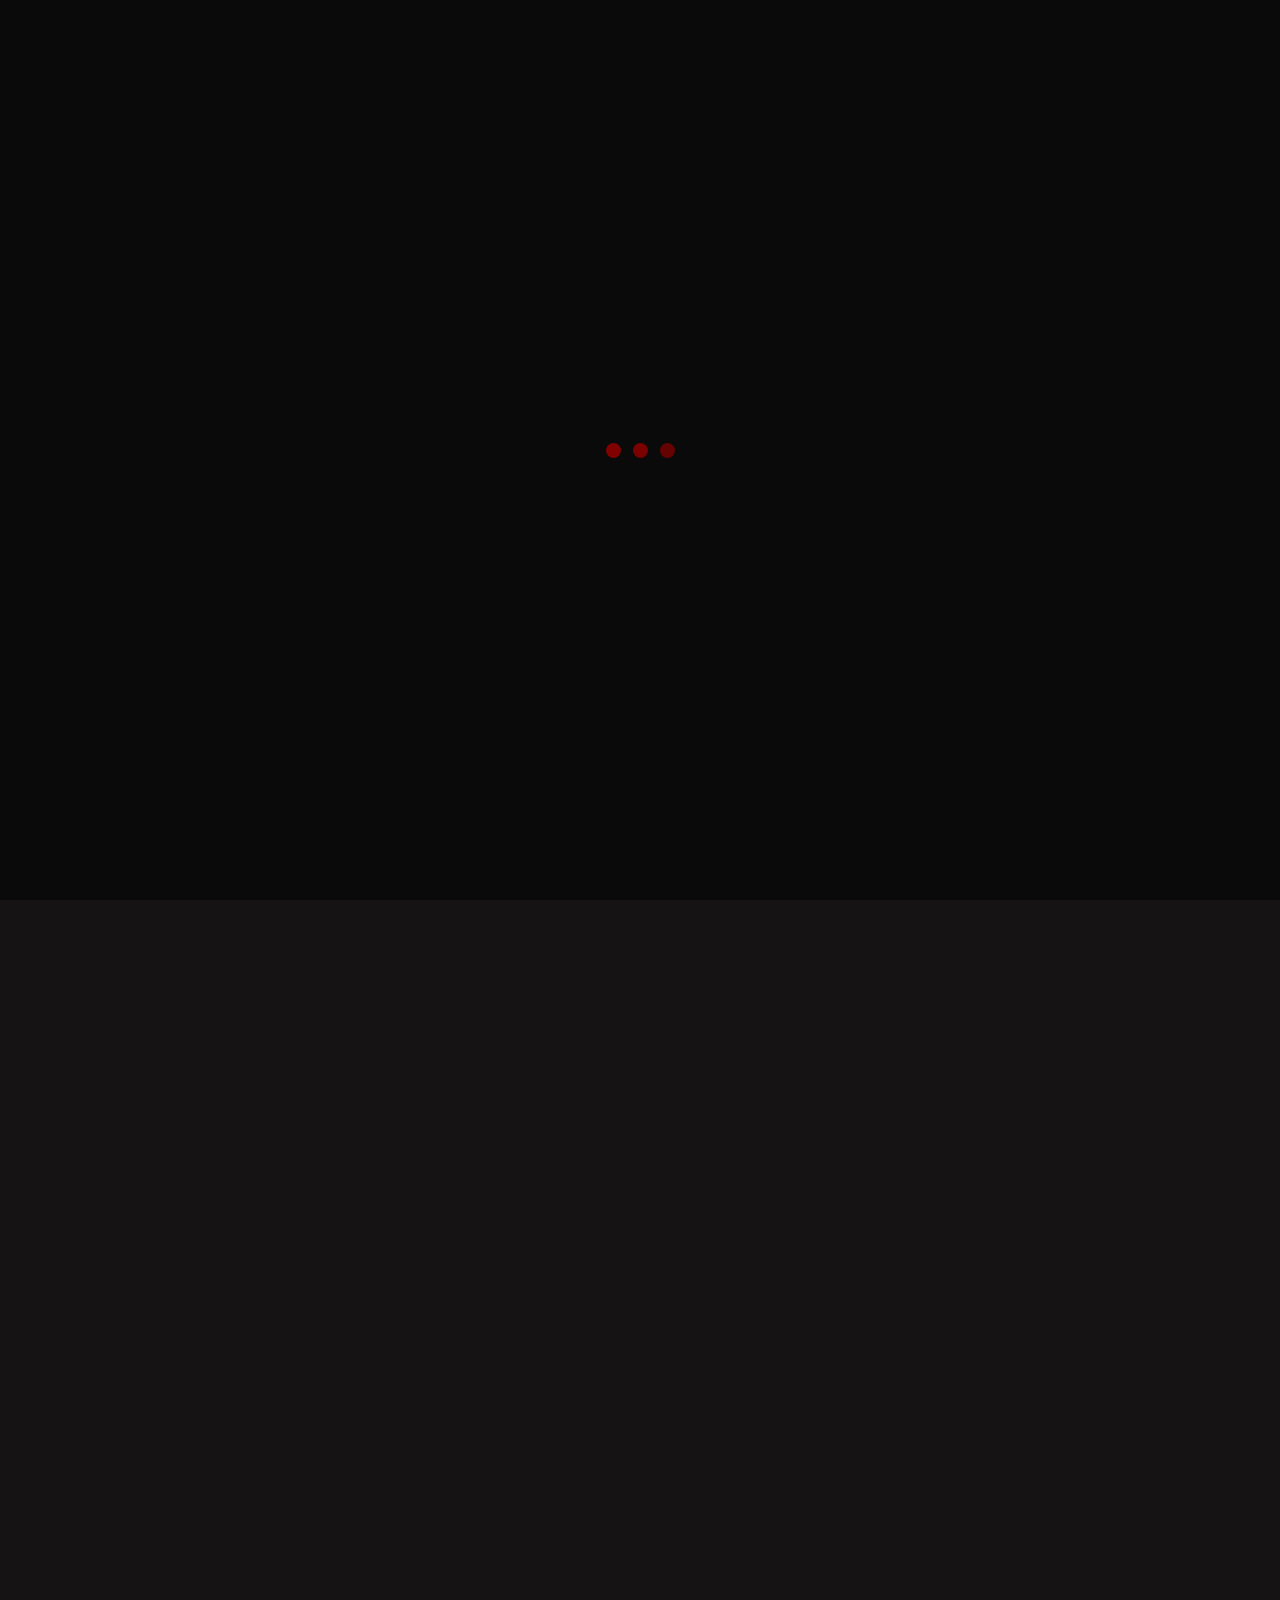
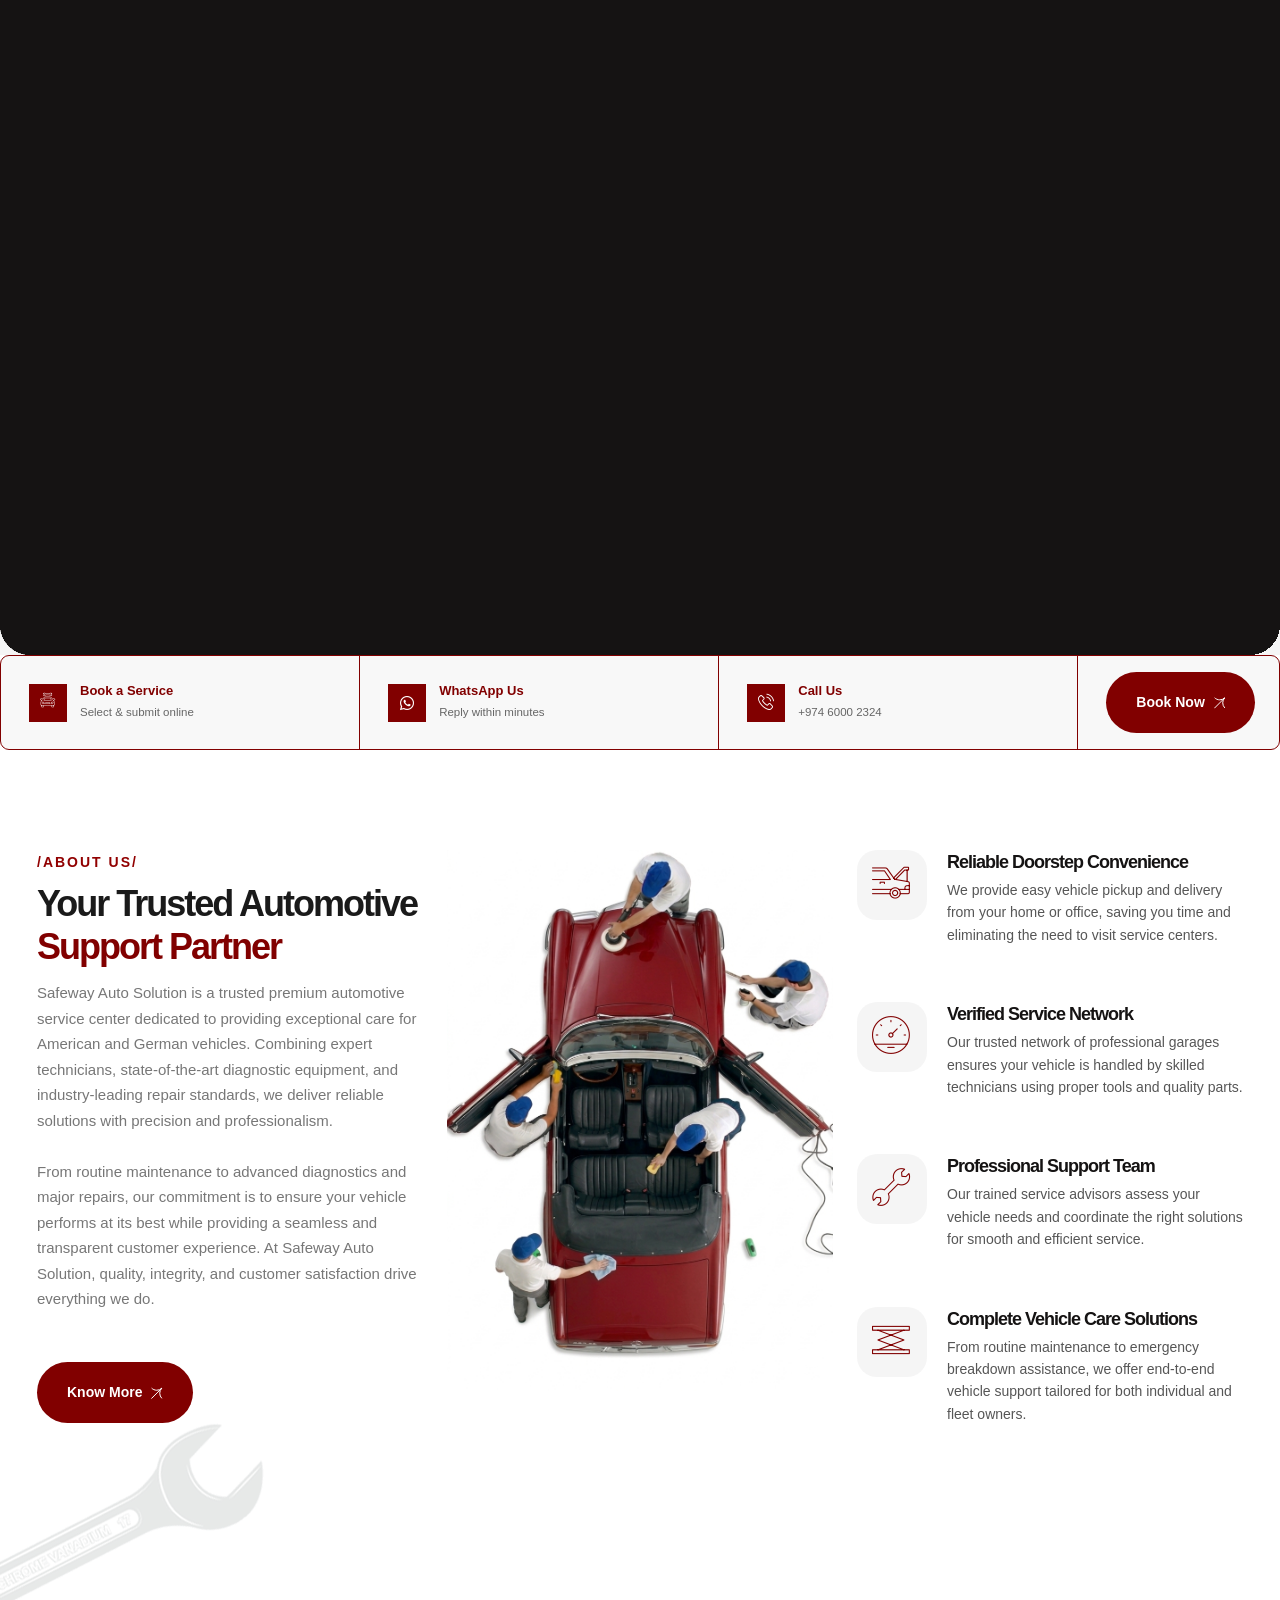
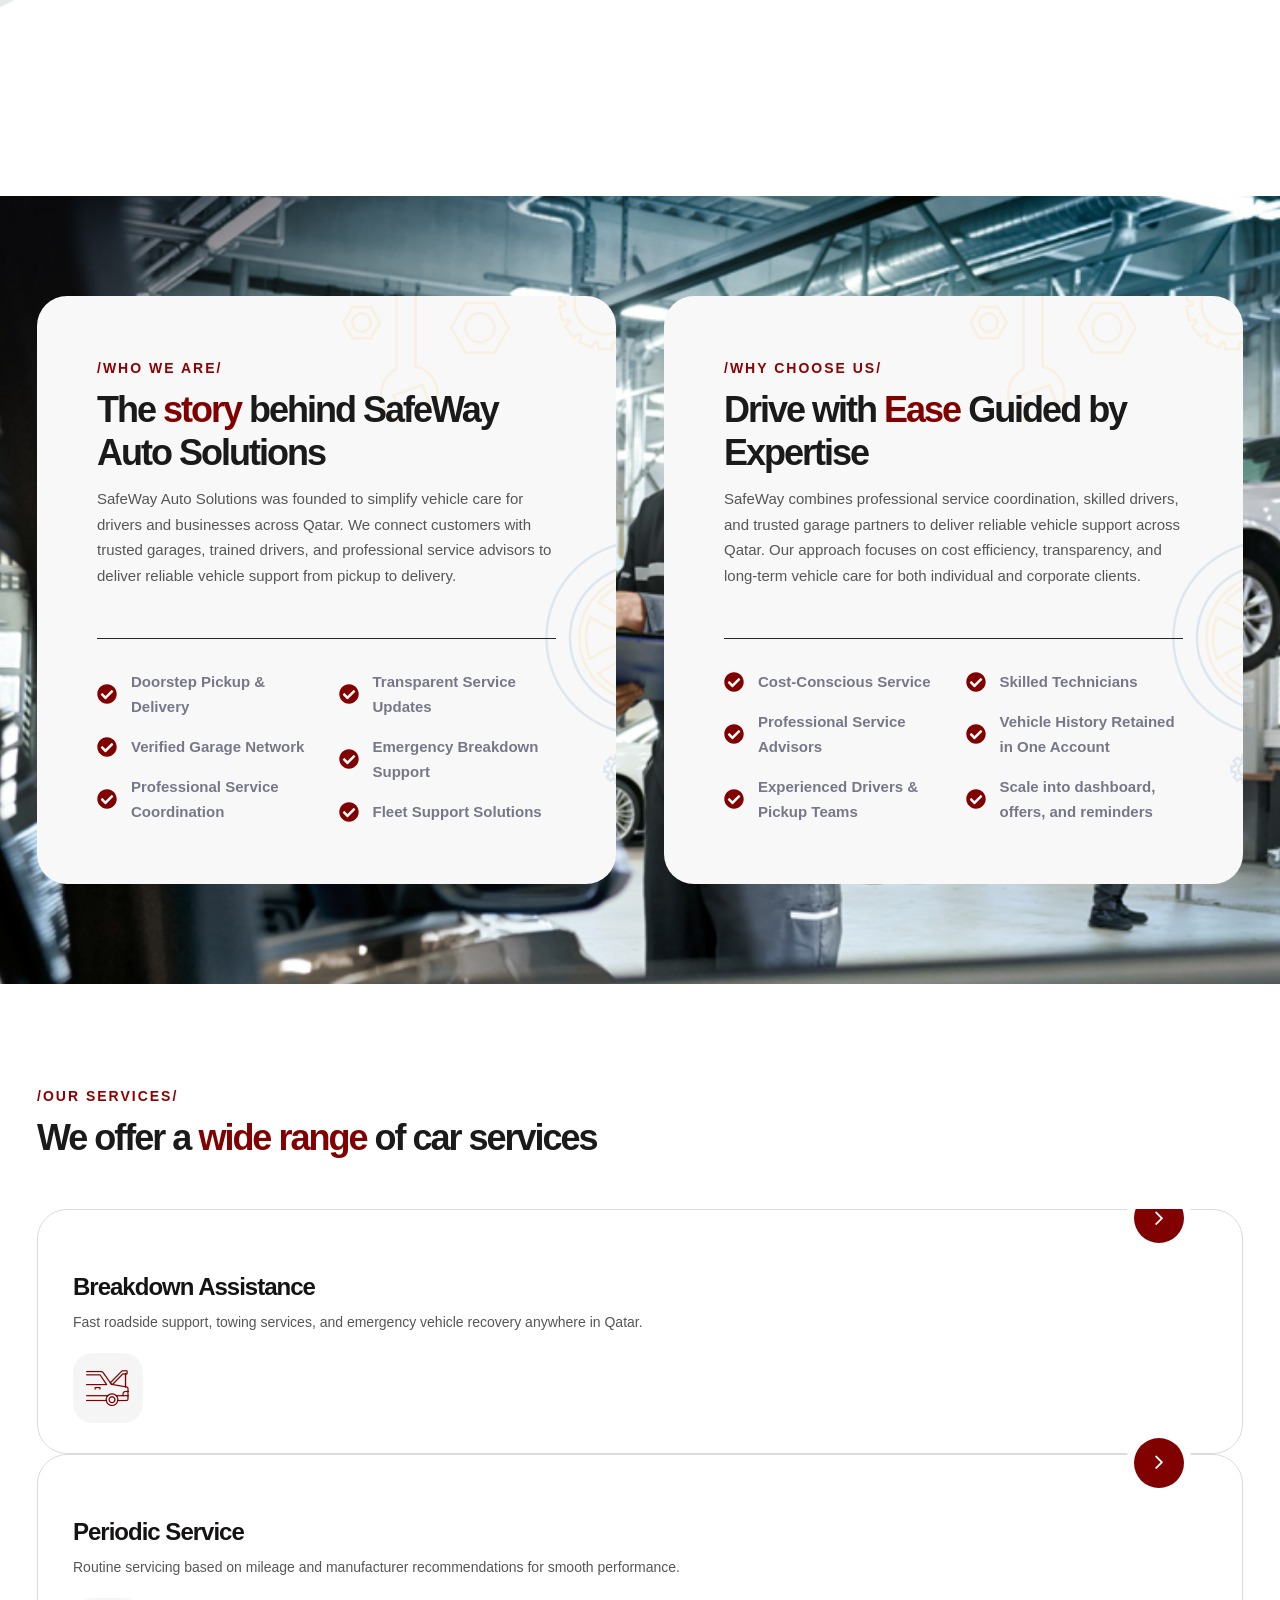
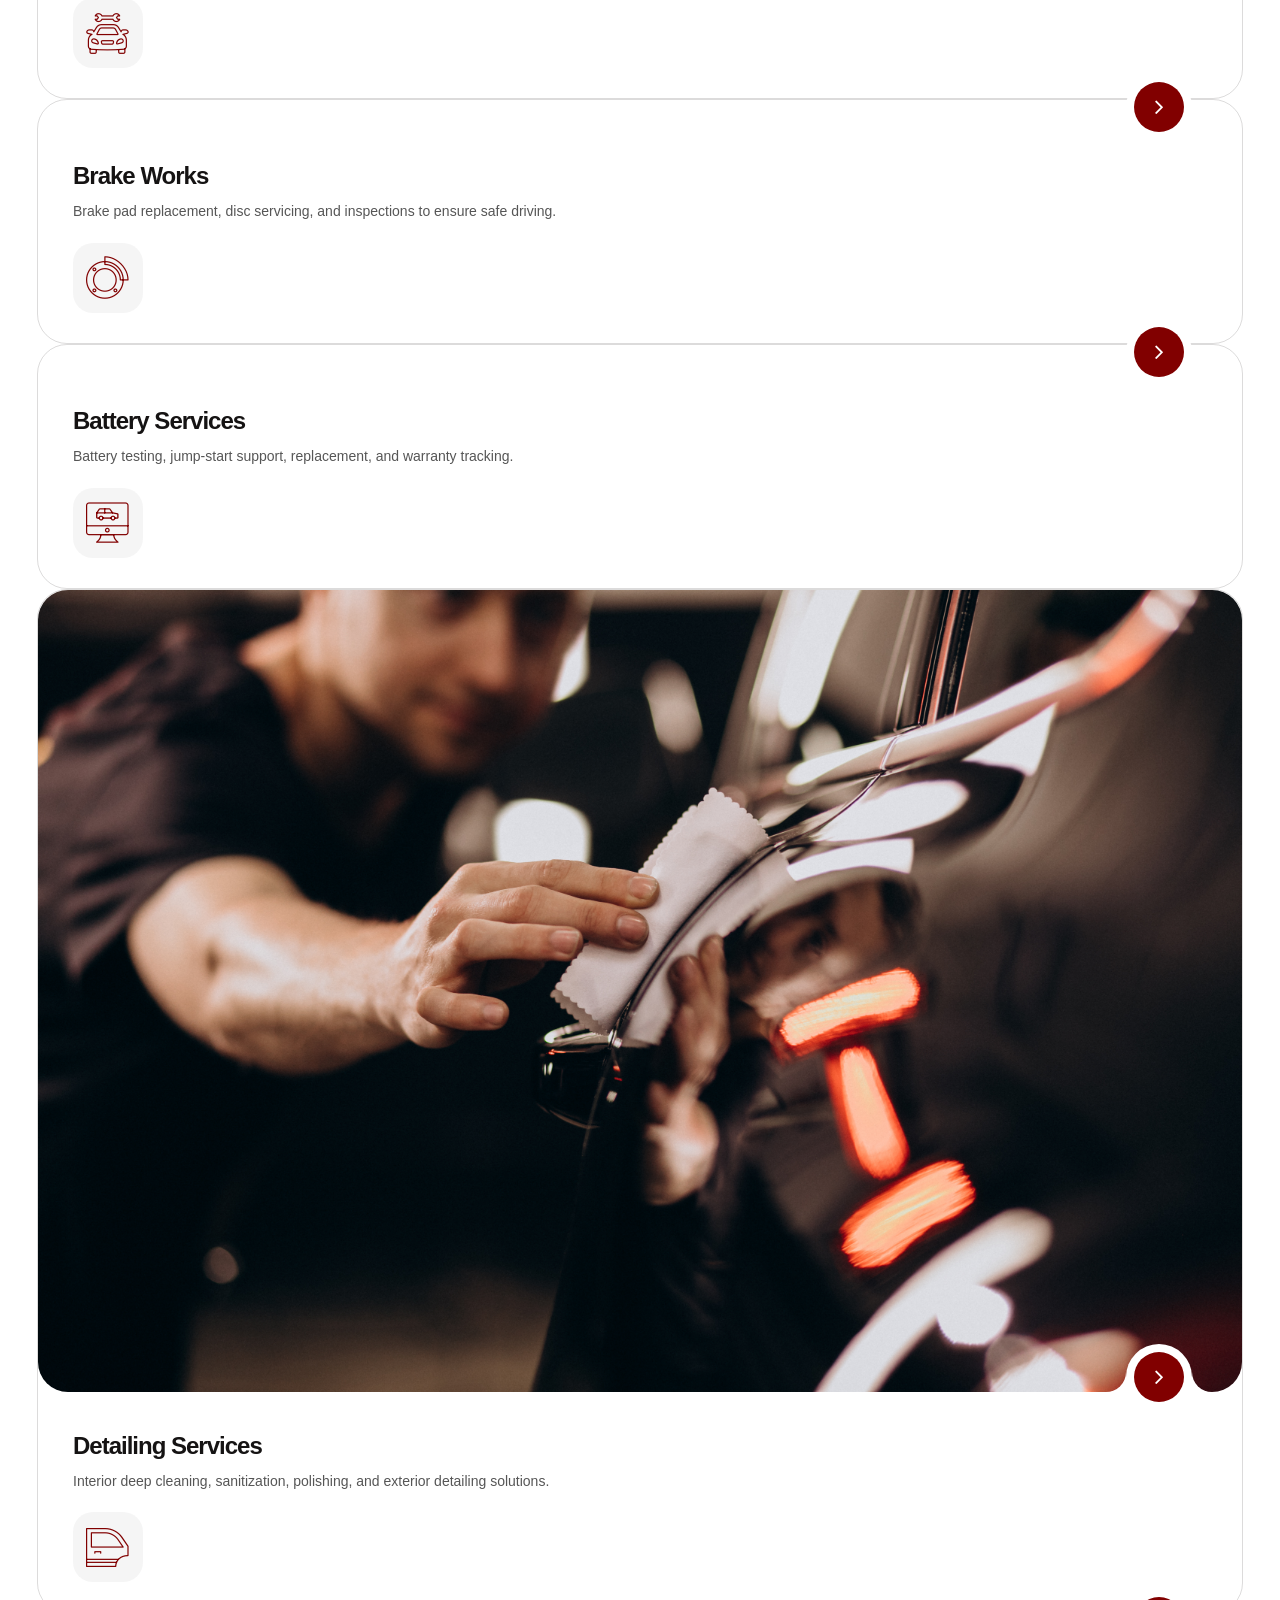
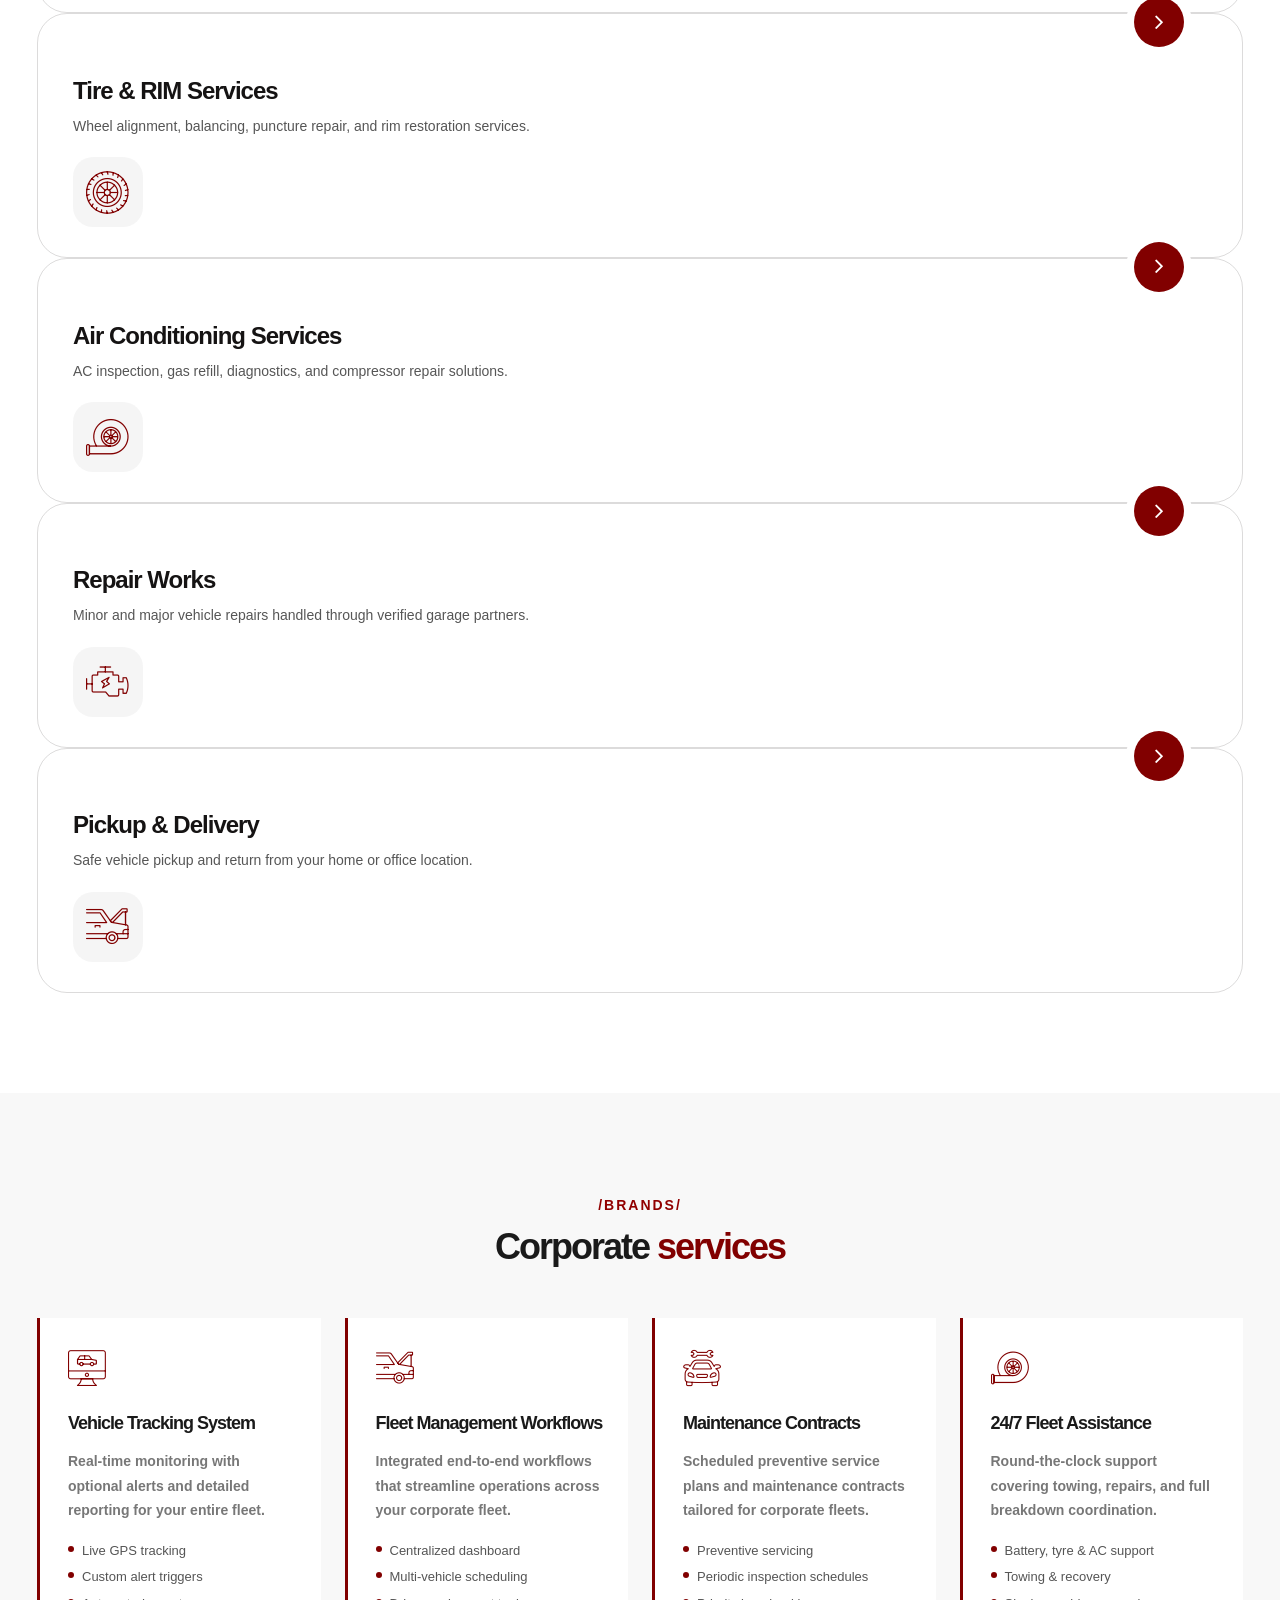
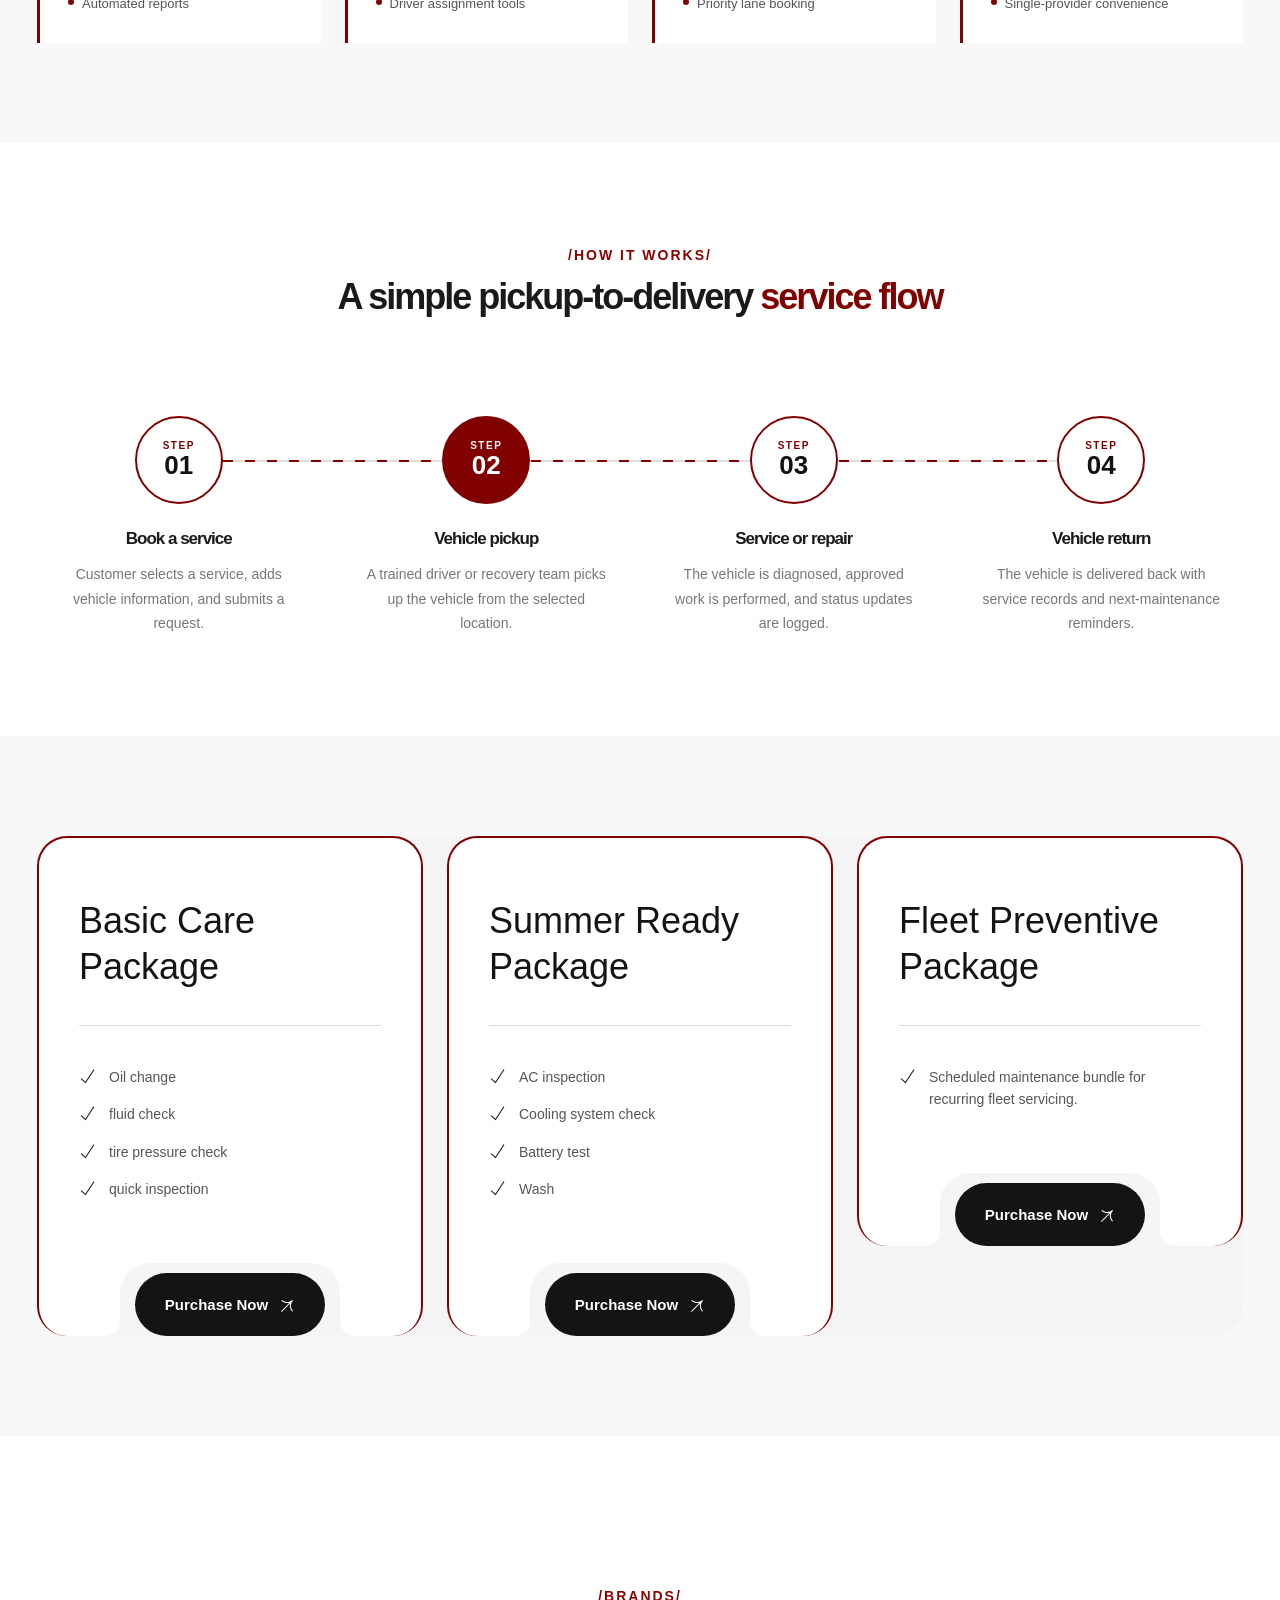
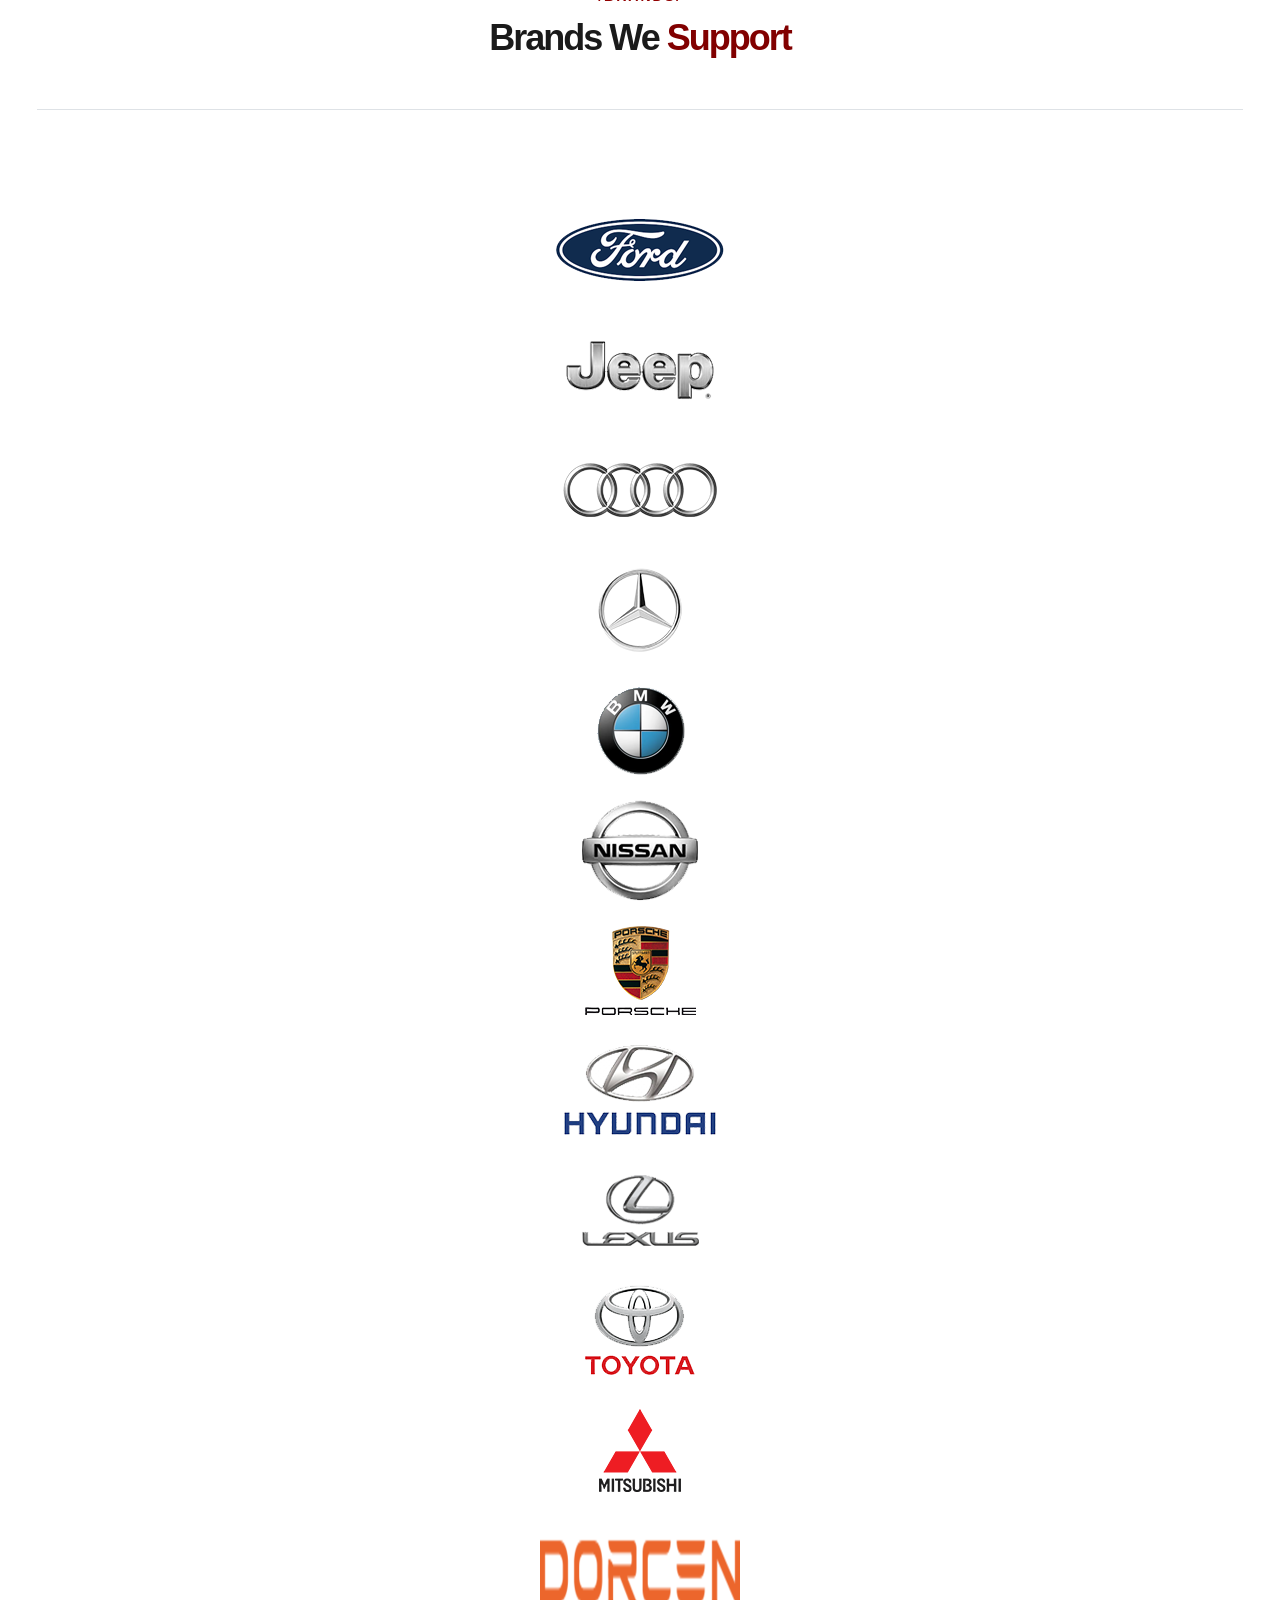
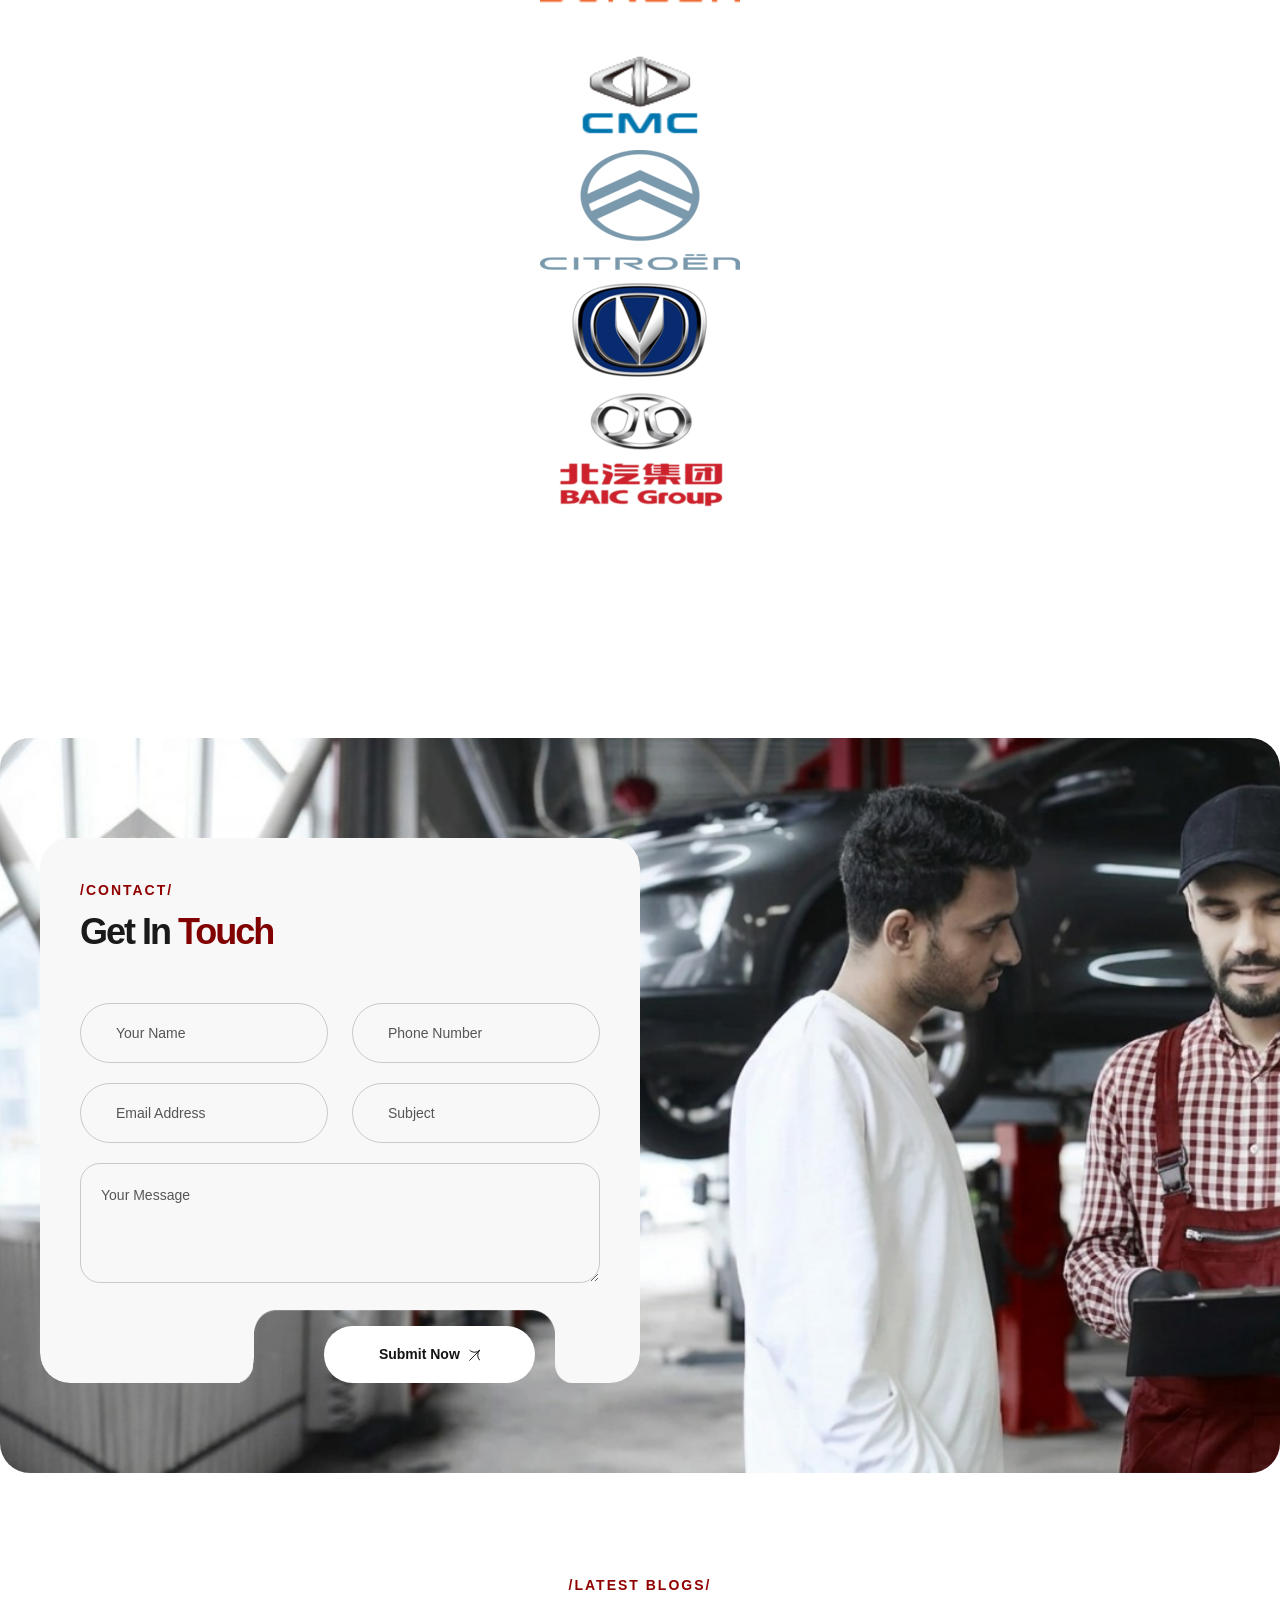
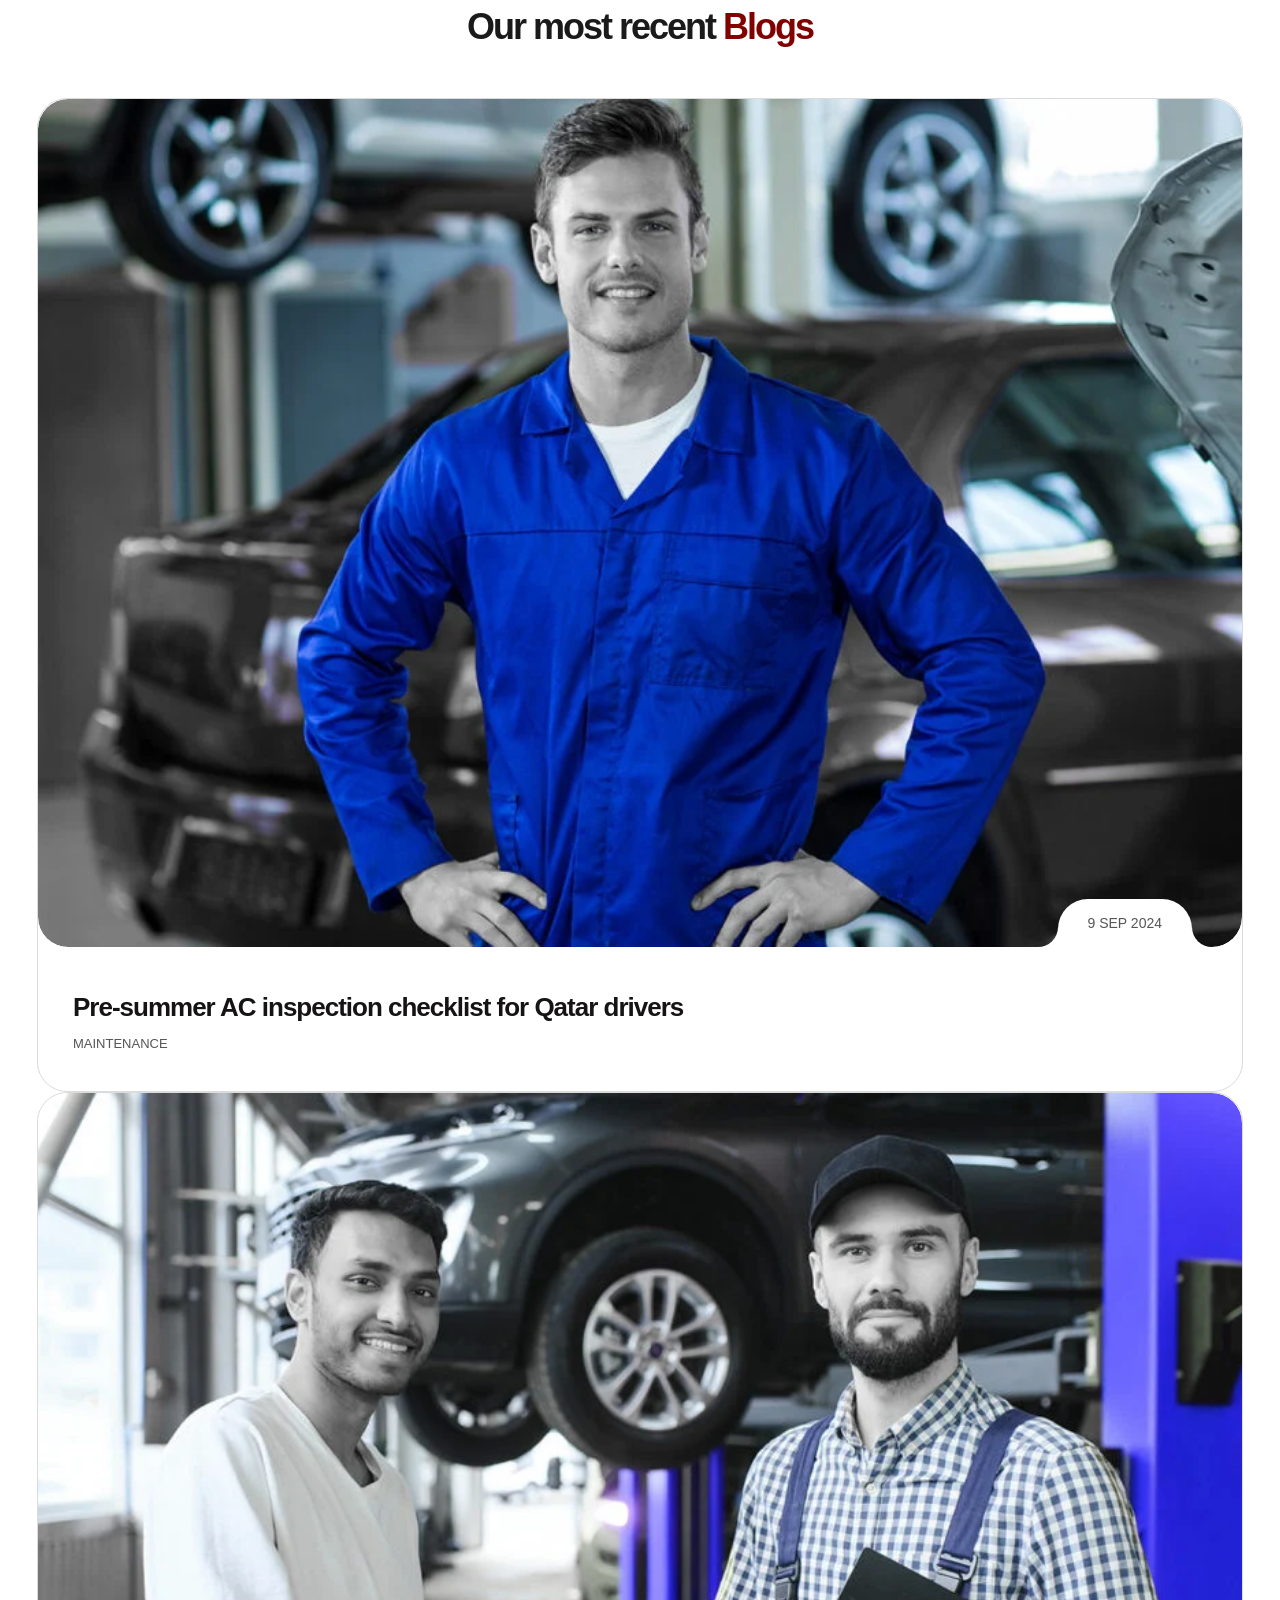
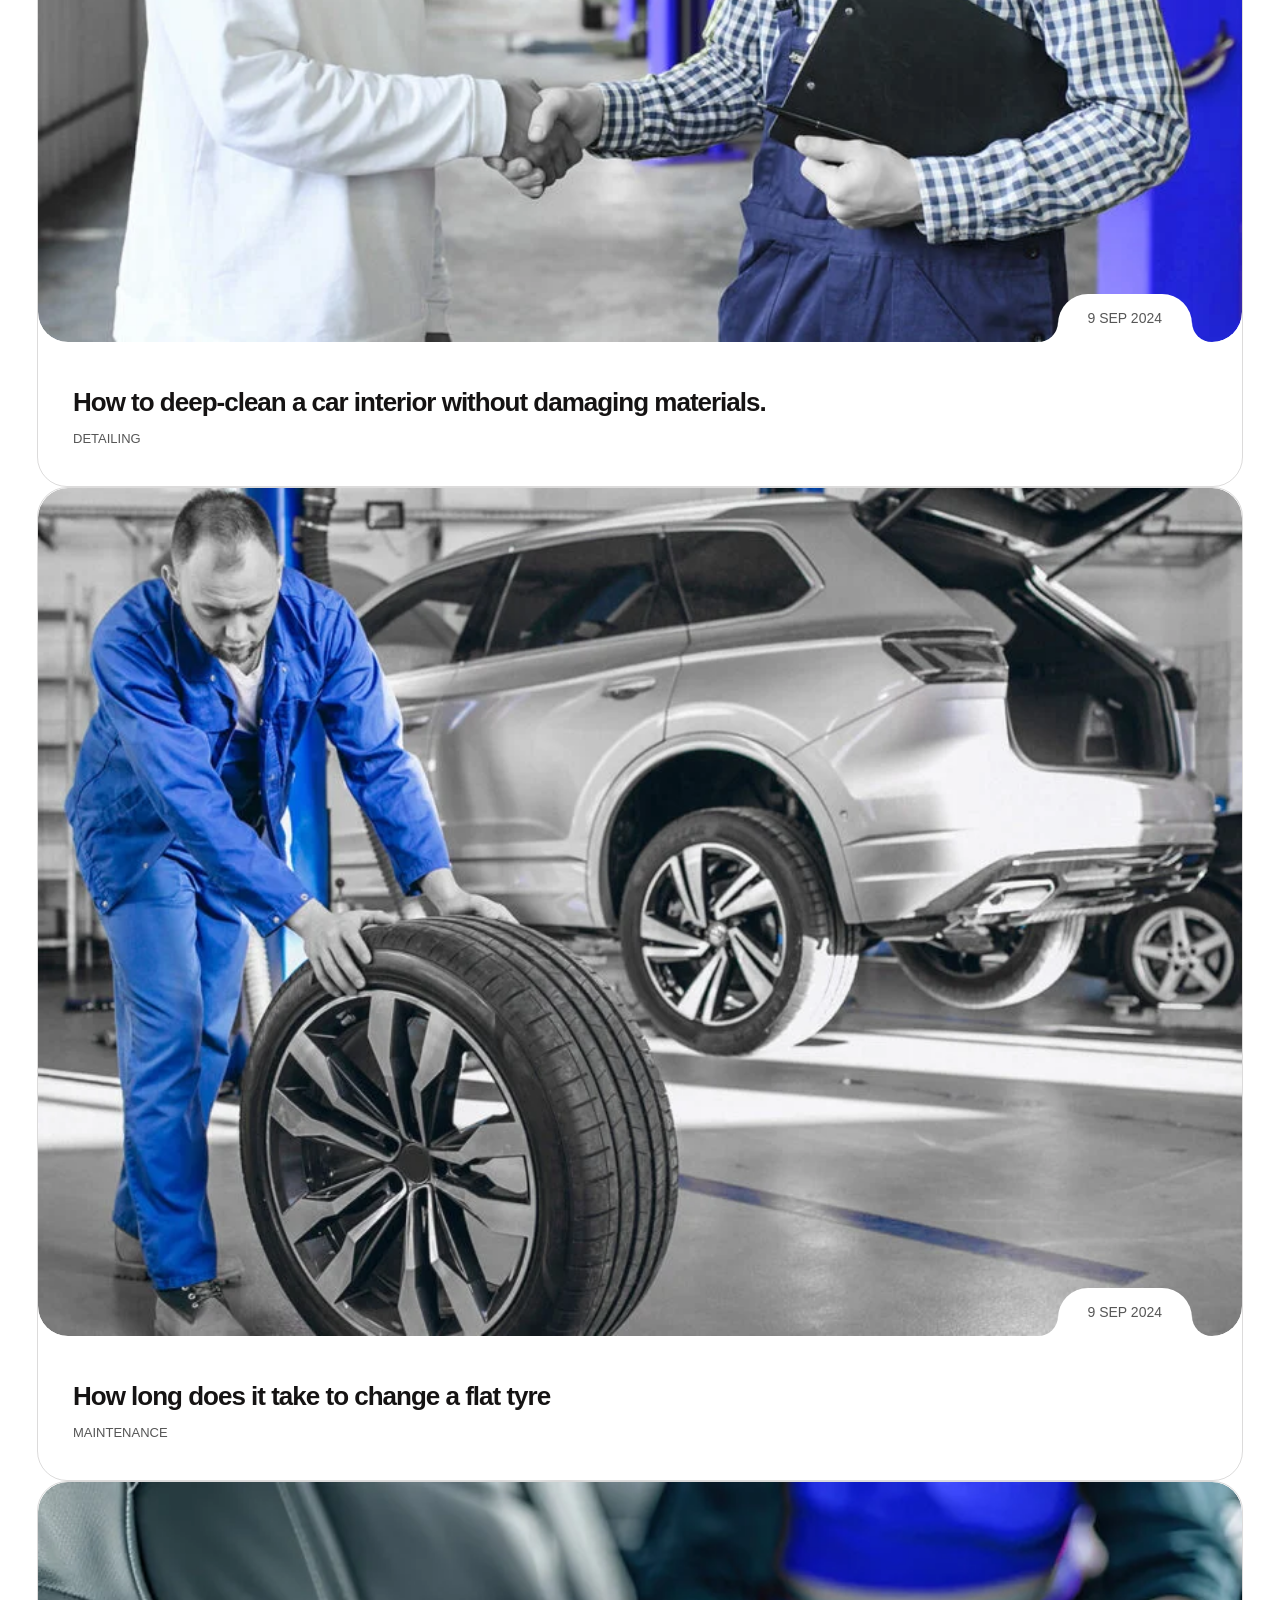
==== commit 947da779: "refactor: update about contents" ====
--- a/index.html
+++ b/index.html
@@ -375,15 +375,14 @@
                   <span class="pbmit-global-color">Support Partner</span>
                 </h2>
                 <div class="pbmit-heading-desc">
-                  SafeWay Auto Solutions provides professional vehicle pickup,
-                  repair coordination, maintenance, and fleet support across
-                  Qatar. <br />
-                  Our platform connects customers with verified garages and
-                  trained drivers to ensure smooth, reliable service every
-                  time.
-                  <br />
-                  From routine servicing to urgent breakdown assistance, we
-                  simplify vehicle care with convenience and transparency.
+                  Safeway Auto Solution is a trusted premium automotive service center dedicated to providing
+                  exceptional care for American and German vehicles. Combining expert technicians, state-of-the-art
+                  diagnostic equipment, and industry-leading repair standards, we deliver reliable solutions with
+                  precision and professionalism.
+                  <br><br>
+                  From routine maintenance to advanced diagnostics and major repairs, our commitment is to ensure your
+                  vehicle performs at its best while providing a seamless and transparent customer experience. At
+                  Safeway Auto Solution, quality, integrity, and customer satisfaction drive everything we do.
                 </div>
               </div>
               <a class="pbmit-btn" href="about.html">
@@ -1667,31 +1666,31 @@
                       </div>
                       <div class="pbmit-featured-img-wrapper">
                         <div class="pbmit-featured-wrapper">
-                          <img src="images/client/audi.png" alt="brand" class="img-fluid" alt=""/>
+                          <img src="images/client/audi.png" alt="brand" class="img-fluid" alt="" />
                         </div>
                       </div>
                     </div>
                   </div>
                 </article>
                 <!-- Slide1 -->
-                   <!-- Slide1 -->
-                   <article class="pbmit-client-style-1 swiper-slide">
-                    <div class="pbmit-border-wrapper">
-                      <div class="pbmit-client-wrapper pbmit-client-with-hover-img">
-                        <h4 class="pbmit-hide">Benz</h4>
-                        <div class="pbmit-client-hover-img">
-                          <img src="images/client/benz.png" alt="" />
-                        </div>
-                        <div class="pbmit-featured-img-wrapper">
-                          <div class="pbmit-featured-wrapper">
-                            <img src="images/client/benz.png" class="img-fluid" alt="" />
-                          </div>
-                        </div>
-                      </div>
-                    </div>
-                  </article>
-                  <!-- Slide1 -->
-                     <!-- Slide1 -->
+                <!-- Slide1 -->
+                <article class="pbmit-client-style-1 swiper-slide">
+                  <div class="pbmit-border-wrapper">
+                    <div class="pbmit-client-wrapper pbmit-client-with-hover-img">
+                      <h4 class="pbmit-hide">Benz</h4>
+                      <div class="pbmit-client-hover-img">
+                        <img src="images/client/benz.png" alt="" />
+                      </div>
+                      <div class="pbmit-featured-img-wrapper">
+                        <div class="pbmit-featured-wrapper">
+                          <img src="images/client/benz.png" class="img-fluid" alt="" />
+                        </div>
+                      </div>
+                    </div>
+                  </div>
+                </article>
+                <!-- Slide1 -->
+                <!-- Slide1 -->
                 <article class="pbmit-client-style-1 swiper-slide">
                   <div class="pbmit-border-wrapper">
                     <div class="pbmit-client-wrapper pbmit-client-with-hover-img">
@@ -1709,24 +1708,24 @@
                 </article>
                 <!-- Slide1 -->
 
-                   <!-- Slide1 -->
-                   <article class="pbmit-client-style-1 swiper-slide">
-                    <div class="pbmit-border-wrapper">
-                      <div class="pbmit-client-wrapper pbmit-client-with-hover-img">
-                        <h4 class="pbmit-hide">Nissan</h4>
-                        <div class="pbmit-client-hover-img">
-                          <img src="images/client/nissan.png" alt="" />
-                        </div>
-                        <div class="pbmit-featured-img-wrapper">
-                          <div class="pbmit-featured-wrapper">
-                            <img src="images/client/nissan.png" class="img-fluid" alt="" />
-                          </div>
-                        </div>
-                      </div>
-                    </div>
-                  </article>
-                  <!-- Slide1 -->
-                     <!-- Slide1 -->
+                <!-- Slide1 -->
+                <article class="pbmit-client-style-1 swiper-slide">
+                  <div class="pbmit-border-wrapper">
+                    <div class="pbmit-client-wrapper pbmit-client-with-hover-img">
+                      <h4 class="pbmit-hide">Nissan</h4>
+                      <div class="pbmit-client-hover-img">
+                        <img src="images/client/nissan.png" alt="" />
+                      </div>
+                      <div class="pbmit-featured-img-wrapper">
+                        <div class="pbmit-featured-wrapper">
+                          <img src="images/client/nissan.png" class="img-fluid" alt="" />
+                        </div>
+                      </div>
+                    </div>
+                  </div>
+                </article>
+                <!-- Slide1 -->
+                <!-- Slide1 -->
                 <article class="pbmit-client-style-1 swiper-slide">
                   <div class="pbmit-border-wrapper">
                     <div class="pbmit-client-wrapper pbmit-client-with-hover-img">
